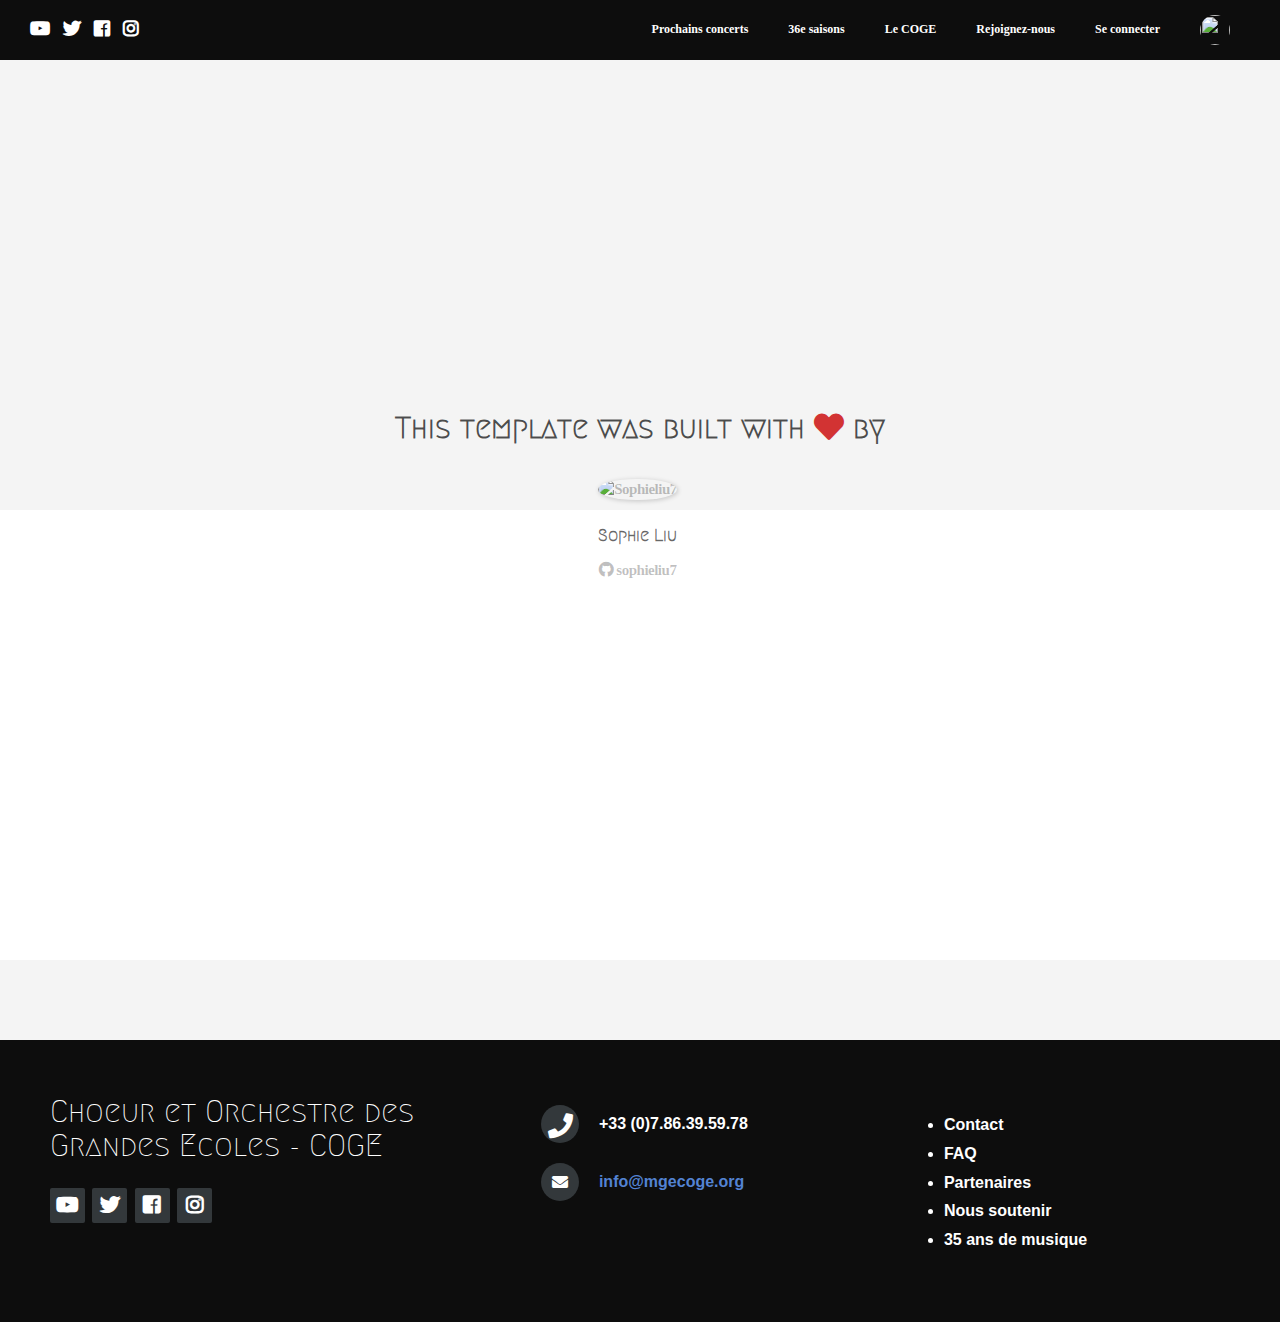
==== about.html @ 3c3a316b "Automated commit at 2018-10-07 16:18:00 UTC by middleman-deploy 2.0.0-alpha" ====
<!doctype html>
<html>
  <head>
    <meta charset="utf-8">
    <meta http-equiv="x-ua-compatible" content="ie=edge">
    <meta name="viewport"
          content="width=device-width, initial-scale=1, shrink-to-fit=no">
    <!-- Use the title from a page's frontmatter if it has one -->
    <title>Le Wagon - Middleman - About</title>
    <link href="stylesheets/application-6b703428.css" rel="stylesheet" />
    <script src="javascripts/application-93de88c9.js"></script>
    <link href="images/logo-72529333.png" rel="icon" type="image/png" />
  </head>
    <div class="navbar-wagon">
  <!-- Logo -->
 <!--  <a href="/" class="navbar-wagon-brand">
    <img src="images/logo-72529333.png" alt="logo">
  </a> -->

    <div class="navbar-media navbar-wagon-link">
      <a href="https://www.youtube.com/channel/UCICK1a4hKPp-rKdOU6DsroOA"><i class="fab fa-youtube"></i></a>
      <a href="https://twitter.com/coge_paris?lang=fr"><i class="fab fa-twitter"></i></a>
      <a href="https://www.facebook.com/MGECOGE/"><i class="fab fa-facebook-square"></i></a>
      <a href="https://www.instagram.com/coge_paris/?hl=fr"><i class="fab fa-instagram"></i></a>
    </div>

  <!-- Right Navigation -->
  <div class="navbar-wagon-right hidden-xs hidden-sm">

    <a href="" class="navbar-wagon-item navbar-wagon-link">Prochains concerts</a>
    <a href="" class="navbar-wagon-item navbar-wagon-link">36e saisons</a>
    <a href="" class="navbar-wagon-item navbar-wagon-link">Le COGE</a>
    <a href="" class="navbar-wagon-item navbar-wagon-link">Rejoignez-nous</a>
    <a href="" class="navbar-wagon-item navbar-wagon-link">Se connecter</a>

    <!-- Profile picture with dropdown list -->
    <div class="navbar-wagon-item">
      <div class="dropdown">
        <img src="https://kitt.lewagon.com/placeholder/users/sophieliu7" class="avatar dropdown-toggle" id="navbar-wagon-menu" data-toggle="dropdown">
        <ul class="dropdown-menu dropdown-menu-right navbar-wagon-dropdown-menu">
          <li><a href="#">Profile</a></li>
          <li><a href="#">Dashboard</a></li>
          <li><a href="#">Log Out</a></li>
        </ul>
      </div>
    </div>
  </div>

  <!-- Dropdown appearing on mobile only -->
  <div class="navbar-wagon-item hidden-md hidden-lg">
    <div class="dropdown">
      <i class="fa fa-bars dropdown-toggle" data-toggle="dropdown"></i>
      <ul class="dropdown-menu dropdown-menu-right navbar-wagon-dropdown-menu">
        <li><a href="#">Host</a></li>
        <li><a href="#">Trips</a></li>
        <li><a href="#">Messagese</a></li>
      </ul>
    </div>
  </div>
</div>

  <body>
    <div id="about">
  <div class="about-content">
    <h1>This template was built with <i class="fas fa-heart"></i> by</h1>
    <ul class="list-inline">
        <li>
<a href="https://kitt.lewagon.com/alumni/sophieliu7" target="_blank">            <img src="https://kitt.lewagon.com/placeholder/users/sophieliu7" class="img-circle" alt="Sophieliu7" />
</a>          <h2>Sophie Liu</h2>
          <p>
<a href="https://github.com/sophieliu7" target="_blank">              <i class="fab fa-github"></i> sophieliu7
</a>          </p>
        </li>
    </ul>
  </div>
</div>

  </body>
   

    <footer class="footer-distributed">

      <div class="footer-left">

        <h3>Choeur et Orchestre des Grandes Ecoles - COGE</h3>

        <div class="footer-icons">
          <a href="https://www.youtube.com/channel/UCICK1a4hKPp-rKdOU6DsroOA"><i class="fab fa-youtube"></i></a>
          <a href="https://twitter.com/coge_paris?lang=fr"><i class="fab fa-twitter"></i></a>
          <a href="https://www.facebook.com/MGECOGE/"><i class="fab fa-facebook-square"></i></a>
          <a href="https://www.instagram.com/coge_paris/?hl=fr"><i class="fab fa-instagram"></i></a>
        </div>


      </div>
      <div class="footer-center">


        <div>
          <i class="fa fa-phone"></i>
          <p>+33 (0)7.86.39.59.78</p>
        </div>

        <div>
          <i class="fa fa-envelope"></i>
          <p><a href="mailto:info@mgecoge.org">info@mgecoge.org</a></p>
        </div>

      </div>

      <div class="footer-right">


          <ul class="footer-links">
            <li><a href="#">Contact</a></li>
            <li><a href="#">FAQ</a></li>
            <li><a href="#">Partenaires</a></li>
            <li><a href="#">Nous soutenir</a></li>
            <li><a href="#">35 ans de musique</a></li>
          </ul>


      </div>

    </footer>

</html>
---- stylesheets/application-6b703428.css ----
@import url("https://fonts.googleapis.com/css?family=Megrim");/*!
 * Bootstrap v3.3.7 (http://getbootstrap.com)
 * Copyright 2011-2016 Twitter, Inc.
 * Licensed under MIT (https://github.com/twbs/bootstrap/blob/master/LICENSE)
 *//*! normalize.css v3.0.3 | MIT License | github.com/necolas/normalize.css */html{font-family:sans-serif;-ms-text-size-adjust:100%;-webkit-text-size-adjust:100%}body{margin:0}article,aside,details,figcaption,figure,footer,header,hgroup,main,menu,nav,section,summary{display:block}audio,canvas,progress,video{display:inline-block;vertical-align:baseline}audio:not([controls]){display:none;height:0}[hidden],template{display:none}a{background-color:transparent}a:active,a:hover{outline:0}abbr[title]{border-bottom:1px dotted}b,strong{font-weight:bold}dfn{font-style:italic}h1{font-size:2em;margin:0.67em 0}mark{background:#ff0;color:#000}small{font-size:80%}sub,sup{font-size:75%;line-height:0;position:relative;vertical-align:baseline}sup{top:-0.5em}sub{bottom:-0.25em}img{border:0}svg:not(:root){overflow:hidden}figure{margin:1em 40px}hr{-webkit-box-sizing:content-box;box-sizing:content-box;height:0}pre{overflow:auto}code,kbd,pre,samp{font-family:monospace, monospace;font-size:1em}button,input,optgroup,select,textarea{color:inherit;font:inherit;margin:0}button{overflow:visible}button,select{text-transform:none}button,html input[type="button"],input[type="reset"],input[type="submit"]{-webkit-appearance:button;cursor:pointer}button[disabled],html input[disabled]{cursor:default}button::-moz-focus-inner,input::-moz-focus-inner{border:0;padding:0}input{line-height:normal}input[type="checkbox"],input[type="radio"]{-webkit-box-sizing:border-box;box-sizing:border-box;padding:0}input[type="number"]::-webkit-inner-spin-button,input[type="number"]::-webkit-outer-spin-button{height:auto}input[type="search"]{-webkit-appearance:textfield;-webkit-box-sizing:content-box;box-sizing:content-box}input[type="search"]::-webkit-search-cancel-button,input[type="search"]::-webkit-search-decoration{-webkit-appearance:none}fieldset{border:1px solid #c0c0c0;margin:0 2px;padding:0.35em 0.625em 0.75em}legend{border:0;padding:0}textarea{overflow:auto}optgroup{font-weight:bold}table{border-collapse:collapse;border-spacing:0}td,th{padding:0}/*! Source: https://github.com/h5bp/html5-boilerplate/blob/master/src/css/main.css */@media print{*,*:before,*:after{background:transparent !important;color:#000 !important;-webkit-box-shadow:none !important;box-shadow:none !important;text-shadow:none !important}a,a:visited{text-decoration:underline}a[href]:after{content:" (" attr(href) ")"}abbr[title]:after{content:" (" attr(title) ")"}a[href^="#"]:after,a[href^="javascript:"]:after{content:""}pre,blockquote{border:1px solid #999;page-break-inside:avoid}thead{display:table-header-group}tr,img{page-break-inside:avoid}img{max-width:100% !important}p,h2,h3{orphans:3;widows:3}h2,h3{page-break-after:avoid}.navbar{display:none}.btn>.caret,.dropup>.btn>.caret{border-top-color:#000 !important}.label{border:1px solid #000}.table{border-collapse:collapse !important}.table td,.table th{background-color:#fff !important}.table-bordered th,.table-bordered td{border:1px solid #ddd !important}}@font-face{font-family:'Glyphicons Halflings';src:url("../assets/bootstrap/glyphicons-halflings-regular-86b6f62b.eot");src:url("../assets/bootstrap/glyphicons-halflings-regular-86b6f62b.eot?#iefix") format("embedded-opentype"),url("../assets/bootstrap/glyphicons-halflings-regular-ca35b697.woff2") format("woff2"),url("../assets/bootstrap/glyphicons-halflings-regular-278e49a8.woff") format("woff"),url("../assets/bootstrap/glyphicons-halflings-regular-44bc1850.ttf") format("truetype"),url("../assets/bootstrap/glyphicons-halflings-regular-de51a849.svg#glyphicons_halflingsregular") format("svg")}.glyphicon{position:relative;top:1px;display:inline-block;font-family:'Glyphicons Halflings';font-style:normal;font-weight:normal;line-height:1;-webkit-font-smoothing:antialiased;-moz-osx-font-smoothing:grayscale}.glyphicon-asterisk:before{content:"\002a"}.glyphicon-plus:before{content:"\002b"}.glyphicon-euro:before,.glyphicon-eur:before{content:"\20ac"}.glyphicon-minus:before{content:"\2212"}.glyphicon-cloud:before{content:"\2601"}.glyphicon-envelope:before{content:"\2709"}.glyphicon-pencil:before{content:"\270f"}.glyphicon-glass:before{content:"\e001"}.glyphicon-music:before{content:"\e002"}.glyphicon-search:before{content:"\e003"}.glyphicon-heart:before{content:"\e005"}.glyphicon-star:before{content:"\e006"}.glyphicon-star-empty:before{content:"\e007"}.glyphicon-user:before{content:"\e008"}.glyphicon-film:before{content:"\e009"}.glyphicon-th-large:before{content:"\e010"}.glyphicon-th:before{content:"\e011"}.glyphicon-th-list:before{content:"\e012"}.glyphicon-ok:before{content:"\e013"}.glyphicon-remove:before{content:"\e014"}.glyphicon-zoom-in:before{content:"\e015"}.glyphicon-zoom-out:before{content:"\e016"}.glyphicon-off:before{content:"\e017"}.glyphicon-signal:before{content:"\e018"}.glyphicon-cog:before{content:"\e019"}.glyphicon-trash:before{content:"\e020"}.glyphicon-home:before{content:"\e021"}.glyphicon-file:before{content:"\e022"}.glyphicon-time:before{content:"\e023"}.glyphicon-road:before{content:"\e024"}.glyphicon-download-alt:before{content:"\e025"}.glyphicon-download:before{content:"\e026"}.glyphicon-upload:before{content:"\e027"}.glyphicon-inbox:before{content:"\e028"}.glyphicon-play-circle:before{content:"\e029"}.glyphicon-repeat:before{content:"\e030"}.glyphicon-refresh:before{content:"\e031"}.glyphicon-list-alt:before{content:"\e032"}.glyphicon-lock:before{content:"\e033"}.glyphicon-flag:before{content:"\e034"}.glyphicon-headphones:before{content:"\e035"}.glyphicon-volume-off:before{content:"\e036"}.glyphicon-volume-down:before{content:"\e037"}.glyphicon-volume-up:before{content:"\e038"}.glyphicon-qrcode:before{content:"\e039"}.glyphicon-barcode:before{content:"\e040"}.glyphicon-tag:before{content:"\e041"}.glyphicon-tags:before{content:"\e042"}.glyphicon-book:before{content:"\e043"}.glyphicon-bookmark:before{content:"\e044"}.glyphicon-print:before{content:"\e045"}.glyphicon-camera:before{content:"\e046"}.glyphicon-font:before{content:"\e047"}.glyphicon-bold:before{content:"\e048"}.glyphicon-italic:before{content:"\e049"}.glyphicon-text-height:before{content:"\e050"}.glyphicon-text-width:before{content:"\e051"}.glyphicon-align-left:before{content:"\e052"}.glyphicon-align-center:before{content:"\e053"}.glyphicon-align-right:before{content:"\e054"}.glyphicon-align-justify:before{content:"\e055"}.glyphicon-list:before{content:"\e056"}.glyphicon-indent-left:before{content:"\e057"}.glyphicon-indent-right:before{content:"\e058"}.glyphicon-facetime-video:before{content:"\e059"}.glyphicon-picture:before{content:"\e060"}.glyphicon-map-marker:before{content:"\e062"}.glyphicon-adjust:before{content:"\e063"}.glyphicon-tint:before{content:"\e064"}.glyphicon-edit:before{content:"\e065"}.glyphicon-share:before{content:"\e066"}.glyphicon-check:before{content:"\e067"}.glyphicon-move:before{content:"\e068"}.glyphicon-step-backward:before{content:"\e069"}.glyphicon-fast-backward:before{content:"\e070"}.glyphicon-backward:before{content:"\e071"}.glyphicon-play:before{content:"\e072"}.glyphicon-pause:before{content:"\e073"}.glyphicon-stop:before{content:"\e074"}.glyphicon-forward:before{content:"\e075"}.glyphicon-fast-forward:before{content:"\e076"}.glyphicon-step-forward:before{content:"\e077"}.glyphicon-eject:before{content:"\e078"}.glyphicon-chevron-left:before{content:"\e079"}.glyphicon-chevron-right:before{content:"\e080"}.glyphicon-plus-sign:before{content:"\e081"}.glyphicon-minus-sign:before{content:"\e082"}.glyphicon-remove-sign:before{content:"\e083"}.glyphicon-ok-sign:before{content:"\e084"}.glyphicon-question-sign:before{content:"\e085"}.glyphicon-info-sign:before{content:"\e086"}.glyphicon-screenshot:before{content:"\e087"}.glyphicon-remove-circle:before{content:"\e088"}.glyphicon-ok-circle:before{content:"\e089"}.glyphicon-ban-circle:before{content:"\e090"}.glyphicon-arrow-left:before{content:"\e091"}.glyphicon-arrow-right:before{content:"\e092"}.glyphicon-arrow-up:before{content:"\e093"}.glyphicon-arrow-down:before{content:"\e094"}.glyphicon-share-alt:before{content:"\e095"}.glyphicon-resize-full:before{content:"\e096"}.glyphicon-resize-small:before{content:"\e097"}.glyphicon-exclamation-sign:before{content:"\e101"}.glyphicon-gift:before{content:"\e102"}.glyphicon-leaf:before{content:"\e103"}.glyphicon-fire:before{content:"\e104"}.glyphicon-eye-open:before{content:"\e105"}.glyphicon-eye-close:before{content:"\e106"}.glyphicon-warning-sign:before{content:"\e107"}.glyphicon-plane:before{content:"\e108"}.glyphicon-calendar:before{content:"\e109"}.glyphicon-random:before{content:"\e110"}.glyphicon-comment:before{content:"\e111"}.glyphicon-magnet:before{content:"\e112"}.glyphicon-chevron-up:before{content:"\e113"}.glyphicon-chevron-down:before{content:"\e114"}.glyphicon-retweet:before{content:"\e115"}.glyphicon-shopping-cart:before{content:"\e116"}.glyphicon-folder-close:before{content:"\e117"}.glyphicon-folder-open:before{content:"\e118"}.glyphicon-resize-vertical:before{content:"\e119"}.glyphicon-resize-horizontal:before{content:"\e120"}.glyphicon-hdd:before{content:"\e121"}.glyphicon-bullhorn:before{content:"\e122"}.glyphicon-bell:before{content:"\e123"}.glyphicon-certificate:before{content:"\e124"}.glyphicon-thumbs-up:before{content:"\e125"}.glyphicon-thumbs-down:before{content:"\e126"}.glyphicon-hand-right:before{content:"\e127"}.glyphicon-hand-left:before{content:"\e128"}.glyphicon-hand-up:before{content:"\e129"}.glyphicon-hand-down:before{content:"\e130"}.glyphicon-circle-arrow-right:before{content:"\e131"}.glyphicon-circle-arrow-left:before{content:"\e132"}.glyphicon-circle-arrow-up:before{content:"\e133"}.glyphicon-circle-arrow-down:before{content:"\e134"}.glyphicon-globe:before{content:"\e135"}.glyphicon-wrench:before{content:"\e136"}.glyphicon-tasks:before{content:"\e137"}.glyphicon-filter:before{content:"\e138"}.glyphicon-briefcase:before{content:"\e139"}.glyphicon-fullscreen:before{content:"\e140"}.glyphicon-dashboard:before{content:"\e141"}.glyphicon-paperclip:before{content:"\e142"}.glyphicon-heart-empty:before{content:"\e143"}.glyphicon-link:before{content:"\e144"}.glyphicon-phone:before{content:"\e145"}.glyphicon-pushpin:before{content:"\e146"}.glyphicon-usd:before{content:"\e148"}.glyphicon-gbp:before{content:"\e149"}.glyphicon-sort:before{content:"\e150"}.glyphicon-sort-by-alphabet:before{content:"\e151"}.glyphicon-sort-by-alphabet-alt:before{content:"\e152"}.glyphicon-sort-by-order:before{content:"\e153"}.glyphicon-sort-by-order-alt:before{content:"\e154"}.glyphicon-sort-by-attributes:before{content:"\e155"}.glyphicon-sort-by-attributes-alt:before{content:"\e156"}.glyphicon-unchecked:before{content:"\e157"}.glyphicon-expand:before{content:"\e158"}.glyphicon-collapse-down:before{content:"\e159"}.glyphicon-collapse-up:before{content:"\e160"}.glyphicon-log-in:before{content:"\e161"}.glyphicon-flash:before{content:"\e162"}.glyphicon-log-out:before{content:"\e163"}.glyphicon-new-window:before{content:"\e164"}.glyphicon-record:before{content:"\e165"}.glyphicon-save:before{content:"\e166"}.glyphicon-open:before{content:"\e167"}.glyphicon-saved:before{content:"\e168"}.glyphicon-import:before{content:"\e169"}.glyphicon-export:before{content:"\e170"}.glyphicon-send:before{content:"\e171"}.glyphicon-floppy-disk:before{content:"\e172"}.glyphicon-floppy-saved:before{content:"\e173"}.glyphicon-floppy-remove:before{content:"\e174"}.glyphicon-floppy-save:before{content:"\e175"}.glyphicon-floppy-open:before{content:"\e176"}.glyphicon-credit-card:before{content:"\e177"}.glyphicon-transfer:before{content:"\e178"}.glyphicon-cutlery:before{content:"\e179"}.glyphicon-header:before{content:"\e180"}.glyphicon-compressed:before{content:"\e181"}.glyphicon-earphone:before{content:"\e182"}.glyphicon-phone-alt:before{content:"\e183"}.glyphicon-tower:before{content:"\e184"}.glyphicon-stats:before{content:"\e185"}.glyphicon-sd-video:before{content:"\e186"}.glyphicon-hd-video:before{content:"\e187"}.glyphicon-subtitles:before{content:"\e188"}.glyphicon-sound-stereo:before{content:"\e189"}.glyphicon-sound-dolby:before{content:"\e190"}.glyphicon-sound-5-1:before{content:"\e191"}.glyphicon-sound-6-1:before{content:"\e192"}.glyphicon-sound-7-1:before{content:"\e193"}.glyphicon-copyright-mark:before{content:"\e194"}.glyphicon-registration-mark:before{content:"\e195"}.glyphicon-cloud-download:before{content:"\e197"}.glyphicon-cloud-upload:before{content:"\e198"}.glyphicon-tree-conifer:before{content:"\e199"}.glyphicon-tree-deciduous:before{content:"\e200"}.glyphicon-cd:before{content:"\e201"}.glyphicon-save-file:before{content:"\e202"}.glyphicon-open-file:before{content:"\e203"}.glyphicon-level-up:before{content:"\e204"}.glyphicon-copy:before{content:"\e205"}.glyphicon-paste:before{content:"\e206"}.glyphicon-alert:before{content:"\e209"}.glyphicon-equalizer:before{content:"\e210"}.glyphicon-king:before{content:"\e211"}.glyphicon-queen:before{content:"\e212"}.glyphicon-pawn:before{content:"\e213"}.glyphicon-bishop:before{content:"\e214"}.glyphicon-knight:before{content:"\e215"}.glyphicon-baby-formula:before{content:"\e216"}.glyphicon-tent:before{content:"\26fa"}.glyphicon-blackboard:before{content:"\e218"}.glyphicon-bed:before{content:"\e219"}.glyphicon-apple:before{content:"\f8ff"}.glyphicon-erase:before{content:"\e221"}.glyphicon-hourglass:before{content:"\231b"}.glyphicon-lamp:before{content:"\e223"}.glyphicon-duplicate:before{content:"\e224"}.glyphicon-piggy-bank:before{content:"\e225"}.glyphicon-scissors:before{content:"\e226"}.glyphicon-bitcoin:before{content:"\e227"}.glyphicon-btc:before{content:"\e227"}.glyphicon-xbt:before{content:"\e227"}.glyphicon-yen:before{content:"\00a5"}.glyphicon-jpy:before{content:"\00a5"}.glyphicon-ruble:before{content:"\20bd"}.glyphicon-rub:before{content:"\20bd"}.glyphicon-scale:before{content:"\e230"}.glyphicon-ice-lolly:before{content:"\e231"}.glyphicon-ice-lolly-tasted:before{content:"\e232"}.glyphicon-education:before{content:"\e233"}.glyphicon-option-horizontal:before{content:"\e234"}.glyphicon-option-vertical:before{content:"\e235"}.glyphicon-menu-hamburger:before{content:"\e236"}.glyphicon-modal-window:before{content:"\e237"}.glyphicon-oil:before{content:"\e238"}.glyphicon-grain:before{content:"\e239"}.glyphicon-sunglasses:before{content:"\e240"}.glyphicon-text-size:before{content:"\e241"}.glyphicon-text-color:before{content:"\e242"}.glyphicon-text-background:before{content:"\e243"}.glyphicon-object-align-top:before{content:"\e244"}.glyphicon-object-align-bottom:before{content:"\e245"}.glyphicon-object-align-horizontal:before{content:"\e246"}.glyphicon-object-align-left:before{content:"\e247"}.glyphicon-object-align-vertical:before{content:"\e248"}.glyphicon-object-align-right:before{content:"\e249"}.glyphicon-triangle-right:before{content:"\e250"}.glyphicon-triangle-left:before{content:"\e251"}.glyphicon-triangle-bottom:before{content:"\e252"}.glyphicon-triangle-top:before{content:"\e253"}.glyphicon-console:before{content:"\e254"}.glyphicon-superscript:before{content:"\e255"}.glyphicon-subscript:before{content:"\e256"}.glyphicon-menu-left:before{content:"\e257"}.glyphicon-menu-right:before{content:"\e258"}.glyphicon-menu-down:before{content:"\e259"}.glyphicon-menu-up:before{content:"\e260"}*{-webkit-box-sizing:border-box;box-sizing:border-box}*:before,*:after{-webkit-box-sizing:border-box;box-sizing:border-box}html{font-size:10px;-webkit-tap-highlight-color:transparent}body{font-family:"sans-serif";font-size:18px;line-height:1.42857143;color:#333333;background-color:#F4F4F4}input,button,select,textarea{font-family:inherit;font-size:inherit;line-height:inherit}a{color:#469AE0;text-decoration:none}a:hover,a:focus{color:#1f74ba;text-decoration:underline}a:focus{outline:5px auto -webkit-focus-ring-color;outline-offset:-2px}figure{margin:0}img{vertical-align:middle}.img-responsive{display:block;max-width:100%;height:auto}.img-rounded{border-radius:2px}.img-thumbnail{padding:4px;line-height:1.42857143;background-color:#F4F4F4;border:1px solid #ddd;border-radius:2px;-webkit-transition:all 0.2s ease-in-out;transition:all 0.2s ease-in-out;display:inline-block;max-width:100%;height:auto}.img-circle{border-radius:50%}hr{margin-top:25px;margin-bottom:25px;border:0;border-top:1px solid #eeeeee}.sr-only{position:absolute;width:1px;height:1px;margin:-1px;padding:0;overflow:hidden;clip:rect(0, 0, 0, 0);border:0}.sr-only-focusable:active,.sr-only-focusable:focus{position:static;width:auto;height:auto;margin:0;overflow:visible;clip:auto}[role="button"]{cursor:pointer}h1,h2,h3,h4,h5,h6,.h1,.h2,.h3,.h4,.h5,.h6{font-family:"Megrim", "sans-serif";font-weight:500;line-height:1.1;color:inherit}h1 small,h1 .small,h2 small,h2 .small,h3 small,h3 .small,h4 small,h4 .small,h5 small,h5 .small,h6 small,h6 .small,.h1 small,.h1 .small,.h2 small,.h2 .small,.h3 small,.h3 .small,.h4 small,.h4 .small,.h5 small,.h5 .small,.h6 small,.h6 .small{font-weight:normal;line-height:1;color:#777777}h1,.h1,h2,.h2,h3,.h3{margin-top:25px;margin-bottom:12.5px}h1 small,h1 .small,.h1 small,.h1 .small,h2 small,h2 .small,.h2 small,.h2 .small,h3 small,h3 .small,.h3 small,.h3 .small{font-size:65%}h4,.h4,h5,.h5,h6,.h6{margin-top:12.5px;margin-bottom:12.5px}h4 small,h4 .small,.h4 small,.h4 .small,h5 small,h5 .small,.h5 small,.h5 .small,h6 small,h6 .small,.h6 small,.h6 .small{font-size:75%}h1,.h1{font-size:46px}h2,.h2{font-size:38px}h3,.h3{font-size:31px}h4,.h4{font-size:23px}h5,.h5{font-size:18px}h6,.h6{font-size:16px}p{margin:0 0 12.5px}.lead{margin-bottom:25px;font-size:20px;font-weight:300;line-height:1.4}@media (min-width: 768px){.lead{font-size:27px}}small,.small{font-size:88%}mark,.mark{background-color:#fcf8e3;padding:.2em}.text-left{text-align:left}.text-right{text-align:right}.text-center{text-align:center}.text-justify{text-align:justify}.text-nowrap{white-space:nowrap}.text-lowercase{text-transform:lowercase}.text-uppercase,.initialism{text-transform:uppercase}.text-capitalize{text-transform:capitalize}.text-muted{color:#777777}.text-primary{color:#469AE0}a.text-primary:hover,a.text-primary:focus{color:#2381d0}.text-success{color:#3c763d}a.text-success:hover,a.text-success:focus{color:#2b542c}.text-info{color:#31708f}a.text-info:hover,a.text-info:focus{color:#245269}.text-warning{color:#8a6d3b}a.text-warning:hover,a.text-warning:focus{color:#66512c}.text-danger{color:#a94442}a.text-danger:hover,a.text-danger:focus{color:#843534}.bg-primary{color:#fff}.bg-primary{background-color:#469AE0}a.bg-primary:hover,a.bg-primary:focus{background-color:#2381d0}.bg-success{background-color:#dff0d8}a.bg-success:hover,a.bg-success:focus{background-color:#c1e2b3}.bg-info{background-color:#d9edf7}a.bg-info:hover,a.bg-info:focus{background-color:#afd9ee}.bg-warning{background-color:#fcf8e3}a.bg-warning:hover,a.bg-warning:focus{background-color:#f7ecb5}.bg-danger{background-color:#f2dede}a.bg-danger:hover,a.bg-danger:focus{background-color:#e4b9b9}.page-header{padding-bottom:11.5px;margin:50px 0 25px;border-bottom:1px solid #eeeeee}ul,ol{margin-top:0;margin-bottom:12.5px}ul ul,ul ol,ol ul,ol ol{margin-bottom:0}.list-unstyled{padding-left:0;list-style:none}.list-inline{padding-left:0;list-style:none;margin-left:-5px}.list-inline>li{display:inline-block;padding-left:5px;padding-right:5px}dl{margin-top:0;margin-bottom:25px}dt,dd{line-height:1.42857143}dt{font-weight:bold}dd{margin-left:0}.dl-horizontal dd:before,.dl-horizontal dd:after{content:" ";display:table}.dl-horizontal dd:after{clear:both}@media (min-width: 768px){.dl-horizontal dt{float:left;width:160px;clear:left;text-align:right;overflow:hidden;text-overflow:ellipsis;white-space:nowrap}.dl-horizontal dd{margin-left:180px}}abbr[title],abbr[data-original-title]{cursor:help;border-bottom:1px dotted #777777}.initialism{font-size:90%}blockquote{padding:12.5px 25px;margin:0 0 25px;font-size:22.5px;border-left:5px solid #eeeeee}blockquote p:last-child,blockquote ul:last-child,blockquote ol:last-child{margin-bottom:0}blockquote footer,blockquote small,blockquote .small{display:block;font-size:80%;line-height:1.42857143;color:#777777}blockquote footer:before,blockquote small:before,blockquote .small:before{content:'\2014 \00A0'}.blockquote-reverse,blockquote.pull-right{padding-right:15px;padding-left:0;border-right:5px solid #eeeeee;border-left:0;text-align:right}.blockquote-reverse footer:before,.blockquote-reverse small:before,.blockquote-reverse .small:before,blockquote.pull-right footer:before,blockquote.pull-right small:before,blockquote.pull-right .small:before{content:''}.blockquote-reverse footer:after,.blockquote-reverse small:after,.blockquote-reverse .small:after,blockquote.pull-right footer:after,blockquote.pull-right small:after,blockquote.pull-right .small:after{content:'\00A0 \2014'}address{margin-bottom:25px;font-style:normal;line-height:1.42857143}code,kbd,pre,samp{font-family:Menlo, Monaco, Consolas, "Courier New", monospace}code{padding:2px 4px;font-size:90%;color:#c7254e;background-color:#f9f2f4;border-radius:2px}kbd{padding:2px 4px;font-size:90%;color:#fff;background-color:#333;border-radius:2px;-webkit-box-shadow:inset 0 -1px 0 rgba(0,0,0,0.25);box-shadow:inset 0 -1px 0 rgba(0,0,0,0.25)}kbd kbd{padding:0;font-size:100%;font-weight:bold;-webkit-box-shadow:none;box-shadow:none}pre{display:block;padding:12px;margin:0 0 12.5px;font-size:17px;line-height:1.42857143;word-break:break-all;word-wrap:break-word;color:#333333;background-color:#f5f5f5;border:1px solid #ccc;border-radius:2px}pre code{padding:0;font-size:inherit;color:inherit;white-space:pre-wrap;background-color:transparent;border-radius:0}.pre-scrollable{max-height:340px;overflow-y:scroll}.container{margin-right:auto;margin-left:auto;padding-left:15px;padding-right:15px}.container:before,.container:after{content:" ";display:table}.container:after{clear:both}@media (min-width: 768px){.container{width:750px}}@media (min-width: 992px){.container{width:970px}}@media (min-width: 1200px){.container{width:1170px}}.container-fluid{margin-right:auto;margin-left:auto;padding-left:15px;padding-right:15px}.container-fluid:before,.container-fluid:after{content:" ";display:table}.container-fluid:after{clear:both}.row{margin-left:-15px;margin-right:-15px}.row:before,.row:after{content:" ";display:table}.row:after{clear:both}.col-xs-1,.col-sm-1,.col-md-1,.col-lg-1,.col-xs-2,.col-sm-2,.col-md-2,.col-lg-2,.col-xs-3,.col-sm-3,.col-md-3,.col-lg-3,.col-xs-4,.col-sm-4,.col-md-4,.col-lg-4,.col-xs-5,.col-sm-5,.col-md-5,.col-lg-5,.col-xs-6,.col-sm-6,.col-md-6,.col-lg-6,.col-xs-7,.col-sm-7,.col-md-7,.col-lg-7,.col-xs-8,.col-sm-8,.col-md-8,.col-lg-8,.col-xs-9,.col-sm-9,.col-md-9,.col-lg-9,.col-xs-10,.col-sm-10,.col-md-10,.col-lg-10,.col-xs-11,.col-sm-11,.col-md-11,.col-lg-11,.col-xs-12,.col-sm-12,.col-md-12,.col-lg-12{position:relative;min-height:1px;padding-left:15px;padding-right:15px}.col-xs-1,.col-xs-2,.col-xs-3,.col-xs-4,.col-xs-5,.col-xs-6,.col-xs-7,.col-xs-8,.col-xs-9,.col-xs-10,.col-xs-11,.col-xs-12{float:left}.col-xs-1{width:8.33333333%}.col-xs-2{width:16.66666667%}.col-xs-3{width:25%}.col-xs-4{width:33.33333333%}.col-xs-5{width:41.66666667%}.col-xs-6{width:50%}.col-xs-7{width:58.33333333%}.col-xs-8{width:66.66666667%}.col-xs-9{width:75%}.col-xs-10{width:83.33333333%}.col-xs-11{width:91.66666667%}.col-xs-12{width:100%}.col-xs-pull-0{right:auto}.col-xs-pull-1{right:8.33333333%}.col-xs-pull-2{right:16.66666667%}.col-xs-pull-3{right:25%}.col-xs-pull-4{right:33.33333333%}.col-xs-pull-5{right:41.66666667%}.col-xs-pull-6{right:50%}.col-xs-pull-7{right:58.33333333%}.col-xs-pull-8{right:66.66666667%}.col-xs-pull-9{right:75%}.col-xs-pull-10{right:83.33333333%}.col-xs-pull-11{right:91.66666667%}.col-xs-pull-12{right:100%}.col-xs-push-0{left:auto}.col-xs-push-1{left:8.33333333%}.col-xs-push-2{left:16.66666667%}.col-xs-push-3{left:25%}.col-xs-push-4{left:33.33333333%}.col-xs-push-5{left:41.66666667%}.col-xs-push-6{left:50%}.col-xs-push-7{left:58.33333333%}.col-xs-push-8{left:66.66666667%}.col-xs-push-9{left:75%}.col-xs-push-10{left:83.33333333%}.col-xs-push-11{left:91.66666667%}.col-xs-push-12{left:100%}.col-xs-offset-0{margin-left:0%}.col-xs-offset-1{margin-left:8.33333333%}.col-xs-offset-2{margin-left:16.66666667%}.col-xs-offset-3{margin-left:25%}.col-xs-offset-4{margin-left:33.33333333%}.col-xs-offset-5{margin-left:41.66666667%}.col-xs-offset-6{margin-left:50%}.col-xs-offset-7{margin-left:58.33333333%}.col-xs-offset-8{margin-left:66.66666667%}.col-xs-offset-9{margin-left:75%}.col-xs-offset-10{margin-left:83.33333333%}.col-xs-offset-11{margin-left:91.66666667%}.col-xs-offset-12{margin-left:100%}@media (min-width: 768px){.col-sm-1,.col-sm-2,.col-sm-3,.col-sm-4,.col-sm-5,.col-sm-6,.col-sm-7,.col-sm-8,.col-sm-9,.col-sm-10,.col-sm-11,.col-sm-12{float:left}.col-sm-1{width:8.33333333%}.col-sm-2{width:16.66666667%}.col-sm-3{width:25%}.col-sm-4{width:33.33333333%}.col-sm-5{width:41.66666667%}.col-sm-6{width:50%}.col-sm-7{width:58.33333333%}.col-sm-8{width:66.66666667%}.col-sm-9{width:75%}.col-sm-10{width:83.33333333%}.col-sm-11{width:91.66666667%}.col-sm-12{width:100%}.col-sm-pull-0{right:auto}.col-sm-pull-1{right:8.33333333%}.col-sm-pull-2{right:16.66666667%}.col-sm-pull-3{right:25%}.col-sm-pull-4{right:33.33333333%}.col-sm-pull-5{right:41.66666667%}.col-sm-pull-6{right:50%}.col-sm-pull-7{right:58.33333333%}.col-sm-pull-8{right:66.66666667%}.col-sm-pull-9{right:75%}.col-sm-pull-10{right:83.33333333%}.col-sm-pull-11{right:91.66666667%}.col-sm-pull-12{right:100%}.col-sm-push-0{left:auto}.col-sm-push-1{left:8.33333333%}.col-sm-push-2{left:16.66666667%}.col-sm-push-3{left:25%}.col-sm-push-4{left:33.33333333%}.col-sm-push-5{left:41.66666667%}.col-sm-push-6{left:50%}.col-sm-push-7{left:58.33333333%}.col-sm-push-8{left:66.66666667%}.col-sm-push-9{left:75%}.col-sm-push-10{left:83.33333333%}.col-sm-push-11{left:91.66666667%}.col-sm-push-12{left:100%}.col-sm-offset-0{margin-left:0%}.col-sm-offset-1{margin-left:8.33333333%}.col-sm-offset-2{margin-left:16.66666667%}.col-sm-offset-3{margin-left:25%}.col-sm-offset-4{margin-left:33.33333333%}.col-sm-offset-5{margin-left:41.66666667%}.col-sm-offset-6{margin-left:50%}.col-sm-offset-7{margin-left:58.33333333%}.col-sm-offset-8{margin-left:66.66666667%}.col-sm-offset-9{margin-left:75%}.col-sm-offset-10{margin-left:83.33333333%}.col-sm-offset-11{margin-left:91.66666667%}.col-sm-offset-12{margin-left:100%}}@media (min-width: 992px){.col-md-1,.col-md-2,.col-md-3,.col-md-4,.col-md-5,.col-md-6,.col-md-7,.col-md-8,.col-md-9,.col-md-10,.col-md-11,.col-md-12{float:left}.col-md-1{width:8.33333333%}.col-md-2{width:16.66666667%}.col-md-3{width:25%}.col-md-4{width:33.33333333%}.col-md-5{width:41.66666667%}.col-md-6{width:50%}.col-md-7{width:58.33333333%}.col-md-8{width:66.66666667%}.col-md-9{width:75%}.col-md-10{width:83.33333333%}.col-md-11{width:91.66666667%}.col-md-12{width:100%}.col-md-pull-0{right:auto}.col-md-pull-1{right:8.33333333%}.col-md-pull-2{right:16.66666667%}.col-md-pull-3{right:25%}.col-md-pull-4{right:33.33333333%}.col-md-pull-5{right:41.66666667%}.col-md-pull-6{right:50%}.col-md-pull-7{right:58.33333333%}.col-md-pull-8{right:66.66666667%}.col-md-pull-9{right:75%}.col-md-pull-10{right:83.33333333%}.col-md-pull-11{right:91.66666667%}.col-md-pull-12{right:100%}.col-md-push-0{left:auto}.col-md-push-1{left:8.33333333%}.col-md-push-2{left:16.66666667%}.col-md-push-3{left:25%}.col-md-push-4{left:33.33333333%}.col-md-push-5{left:41.66666667%}.col-md-push-6{left:50%}.col-md-push-7{left:58.33333333%}.col-md-push-8{left:66.66666667%}.col-md-push-9{left:75%}.col-md-push-10{left:83.33333333%}.col-md-push-11{left:91.66666667%}.col-md-push-12{left:100%}.col-md-offset-0{margin-left:0%}.col-md-offset-1{margin-left:8.33333333%}.col-md-offset-2{margin-left:16.66666667%}.col-md-offset-3{margin-left:25%}.col-md-offset-4{margin-left:33.33333333%}.col-md-offset-5{margin-left:41.66666667%}.col-md-offset-6{margin-left:50%}.col-md-offset-7{margin-left:58.33333333%}.col-md-offset-8{margin-left:66.66666667%}.col-md-offset-9{margin-left:75%}.col-md-offset-10{margin-left:83.33333333%}.col-md-offset-11{margin-left:91.66666667%}.col-md-offset-12{margin-left:100%}}@media (min-width: 1200px){.col-lg-1,.col-lg-2,.col-lg-3,.col-lg-4,.col-lg-5,.col-lg-6,.col-lg-7,.col-lg-8,.col-lg-9,.col-lg-10,.col-lg-11,.col-lg-12{float:left}.col-lg-1{width:8.33333333%}.col-lg-2{width:16.66666667%}.col-lg-3{width:25%}.col-lg-4{width:33.33333333%}.col-lg-5{width:41.66666667%}.col-lg-6{width:50%}.col-lg-7{width:58.33333333%}.col-lg-8{width:66.66666667%}.col-lg-9{width:75%}.col-lg-10{width:83.33333333%}.col-lg-11{width:91.66666667%}.col-lg-12{width:100%}.col-lg-pull-0{right:auto}.col-lg-pull-1{right:8.33333333%}.col-lg-pull-2{right:16.66666667%}.col-lg-pull-3{right:25%}.col-lg-pull-4{right:33.33333333%}.col-lg-pull-5{right:41.66666667%}.col-lg-pull-6{right:50%}.col-lg-pull-7{right:58.33333333%}.col-lg-pull-8{right:66.66666667%}.col-lg-pull-9{right:75%}.col-lg-pull-10{right:83.33333333%}.col-lg-pull-11{right:91.66666667%}.col-lg-pull-12{right:100%}.col-lg-push-0{left:auto}.col-lg-push-1{left:8.33333333%}.col-lg-push-2{left:16.66666667%}.col-lg-push-3{left:25%}.col-lg-push-4{left:33.33333333%}.col-lg-push-5{left:41.66666667%}.col-lg-push-6{left:50%}.col-lg-push-7{left:58.33333333%}.col-lg-push-8{left:66.66666667%}.col-lg-push-9{left:75%}.col-lg-push-10{left:83.33333333%}.col-lg-push-11{left:91.66666667%}.col-lg-push-12{left:100%}.col-lg-offset-0{margin-left:0%}.col-lg-offset-1{margin-left:8.33333333%}.col-lg-offset-2{margin-left:16.66666667%}.col-lg-offset-3{margin-left:25%}.col-lg-offset-4{margin-left:33.33333333%}.col-lg-offset-5{margin-left:41.66666667%}.col-lg-offset-6{margin-left:50%}.col-lg-offset-7{margin-left:58.33333333%}.col-lg-offset-8{margin-left:66.66666667%}.col-lg-offset-9{margin-left:75%}.col-lg-offset-10{margin-left:83.33333333%}.col-lg-offset-11{margin-left:91.66666667%}.col-lg-offset-12{margin-left:100%}}table{background-color:transparent}caption{padding-top:8px;padding-bottom:8px;color:#777777;text-align:left}th{text-align:left}.table{width:100%;max-width:100%;margin-bottom:25px}.table>thead>tr>th,.table>thead>tr>td,.table>tbody>tr>th,.table>tbody>tr>td,.table>tfoot>tr>th,.table>tfoot>tr>td{padding:8px;line-height:1.42857143;vertical-align:top;border-top:1px solid #ddd}.table>thead>tr>th{vertical-align:bottom;border-bottom:2px solid #ddd}.table>caption+thead>tr:first-child>th,.table>caption+thead>tr:first-child>td,.table>colgroup+thead>tr:first-child>th,.table>colgroup+thead>tr:first-child>td,.table>thead:first-child>tr:first-child>th,.table>thead:first-child>tr:first-child>td{border-top:0}.table>tbody+tbody{border-top:2px solid #ddd}.table .table{background-color:#F4F4F4}.table-condensed>thead>tr>th,.table-condensed>thead>tr>td,.table-condensed>tbody>tr>th,.table-condensed>tbody>tr>td,.table-condensed>tfoot>tr>th,.table-condensed>tfoot>tr>td{padding:5px}.table-bordered{border:1px solid #ddd}.table-bordered>thead>tr>th,.table-bordered>thead>tr>td,.table-bordered>tbody>tr>th,.table-bordered>tbody>tr>td,.table-bordered>tfoot>tr>th,.table-bordered>tfoot>tr>td{border:1px solid #ddd}.table-bordered>thead>tr>th,.table-bordered>thead>tr>td{border-bottom-width:2px}.table-striped>tbody>tr:nth-of-type(odd){background-color:#f9f9f9}.table-hover>tbody>tr:hover{background-color:#f5f5f5}table col[class*="col-"]{position:static;float:none;display:table-column}table td[class*="col-"],table th[class*="col-"]{position:static;float:none;display:table-cell}.table>thead>tr>td.active,.table>thead>tr>th.active,.table>thead>tr.active>td,.table>thead>tr.active>th,.table>tbody>tr>td.active,.table>tbody>tr>th.active,.table>tbody>tr.active>td,.table>tbody>tr.active>th,.table>tfoot>tr>td.active,.table>tfoot>tr>th.active,.table>tfoot>tr.active>td,.table>tfoot>tr.active>th{background-color:#f5f5f5}.table-hover>tbody>tr>td.active:hover,.table-hover>tbody>tr>th.active:hover,.table-hover>tbody>tr.active:hover>td,.table-hover>tbody>tr:hover>.active,.table-hover>tbody>tr.active:hover>th{background-color:#e8e8e8}.table>thead>tr>td.success,.table>thead>tr>th.success,.table>thead>tr.success>td,.table>thead>tr.success>th,.table>tbody>tr>td.success,.table>tbody>tr>th.success,.table>tbody>tr.success>td,.table>tbody>tr.success>th,.table>tfoot>tr>td.success,.table>tfoot>tr>th.success,.table>tfoot>tr.success>td,.table>tfoot>tr.success>th{background-color:#dff0d8}.table-hover>tbody>tr>td.success:hover,.table-hover>tbody>tr>th.success:hover,.table-hover>tbody>tr.success:hover>td,.table-hover>tbody>tr:hover>.success,.table-hover>tbody>tr.success:hover>th{background-color:#d0e9c6}.table>thead>tr>td.info,.table>thead>tr>th.info,.table>thead>tr.info>td,.table>thead>tr.info>th,.table>tbody>tr>td.info,.table>tbody>tr>th.info,.table>tbody>tr.info>td,.table>tbody>tr.info>th,.table>tfoot>tr>td.info,.table>tfoot>tr>th.info,.table>tfoot>tr.info>td,.table>tfoot>tr.info>th{background-color:#d9edf7}.table-hover>tbody>tr>td.info:hover,.table-hover>tbody>tr>th.info:hover,.table-hover>tbody>tr.info:hover>td,.table-hover>tbody>tr:hover>.info,.table-hover>tbody>tr.info:hover>th{background-color:#c4e3f3}.table>thead>tr>td.warning,.table>thead>tr>th.warning,.table>thead>tr.warning>td,.table>thead>tr.warning>th,.table>tbody>tr>td.warning,.table>tbody>tr>th.warning,.table>tbody>tr.warning>td,.table>tbody>tr.warning>th,.table>tfoot>tr>td.warning,.table>tfoot>tr>th.warning,.table>tfoot>tr.warning>td,.table>tfoot>tr.warning>th{background-color:#fcf8e3}.table-hover>tbody>tr>td.warning:hover,.table-hover>tbody>tr>th.warning:hover,.table-hover>tbody>tr.warning:hover>td,.table-hover>tbody>tr:hover>.warning,.table-hover>tbody>tr.warning:hover>th{background-color:#faf2cc}.table>thead>tr>td.danger,.table>thead>tr>th.danger,.table>thead>tr.danger>td,.table>thead>tr.danger>th,.table>tbody>tr>td.danger,.table>tbody>tr>th.danger,.table>tbody>tr.danger>td,.table>tbody>tr.danger>th,.table>tfoot>tr>td.danger,.table>tfoot>tr>th.danger,.table>tfoot>tr.danger>td,.table>tfoot>tr.danger>th{background-color:#f2dede}.table-hover>tbody>tr>td.danger:hover,.table-hover>tbody>tr>th.danger:hover,.table-hover>tbody>tr.danger:hover>td,.table-hover>tbody>tr:hover>.danger,.table-hover>tbody>tr.danger:hover>th{background-color:#ebcccc}.table-responsive{overflow-x:auto;min-height:0.01%}@media screen and (max-width: 767px){.table-responsive{width:100%;margin-bottom:18.75px;overflow-y:hidden;-ms-overflow-style:-ms-autohiding-scrollbar;border:1px solid #ddd}.table-responsive>.table{margin-bottom:0}.table-responsive>.table>thead>tr>th,.table-responsive>.table>thead>tr>td,.table-responsive>.table>tbody>tr>th,.table-responsive>.table>tbody>tr>td,.table-responsive>.table>tfoot>tr>th,.table-responsive>.table>tfoot>tr>td{white-space:nowrap}.table-responsive>.table-bordered{border:0}.table-responsive>.table-bordered>thead>tr>th:first-child,.table-responsive>.table-bordered>thead>tr>td:first-child,.table-responsive>.table-bordered>tbody>tr>th:first-child,.table-responsive>.table-bordered>tbody>tr>td:first-child,.table-responsive>.table-bordered>tfoot>tr>th:first-child,.table-responsive>.table-bordered>tfoot>tr>td:first-child{border-left:0}.table-responsive>.table-bordered>thead>tr>th:last-child,.table-responsive>.table-bordered>thead>tr>td:last-child,.table-responsive>.table-bordered>tbody>tr>th:last-child,.table-responsive>.table-bordered>tbody>tr>td:last-child,.table-responsive>.table-bordered>tfoot>tr>th:last-child,.table-responsive>.table-bordered>tfoot>tr>td:last-child{border-right:0}.table-responsive>.table-bordered>tbody>tr:last-child>th,.table-responsive>.table-bordered>tbody>tr:last-child>td,.table-responsive>.table-bordered>tfoot>tr:last-child>th,.table-responsive>.table-bordered>tfoot>tr:last-child>td{border-bottom:0}}fieldset{padding:0;margin:0;border:0;min-width:0}legend{display:block;width:100%;padding:0;margin-bottom:25px;font-size:27px;line-height:inherit;color:#333333;border:0;border-bottom:1px solid #e5e5e5}label{display:inline-block;max-width:100%;margin-bottom:5px;font-weight:bold}input[type="search"]{-webkit-box-sizing:border-box;box-sizing:border-box}input[type="radio"],input[type="checkbox"]{margin:4px 0 0;margin-top:1px \9;line-height:normal}input[type="file"]{display:block}input[type="range"]{display:block;width:100%}select[multiple],select[size]{height:auto}input[type="file"]:focus,input[type="radio"]:focus,input[type="checkbox"]:focus{outline:5px auto -webkit-focus-ring-color;outline-offset:-2px}output{display:block;padding-top:7px;font-size:18px;line-height:1.42857143;color:#000000}.form-control{display:block;width:100%;height:39px;padding:6px 12px;font-size:18px;line-height:1.42857143;color:#000000;background-color:#fff;background-image:none;border:1px solid #ccc;border-radius:2px;-webkit-box-shadow:inset 0 1px 1px rgba(0,0,0,0.075);box-shadow:inset 0 1px 1px rgba(0,0,0,0.075);-webkit-transition:border-color ease-in-out 0.15s, box-shadow ease-in-out 0.15s;-webkit-transition:border-color ease-in-out 0.15s, -webkit-box-shadow ease-in-out 0.15s;transition:border-color ease-in-out 0.15s, -webkit-box-shadow ease-in-out 0.15s;transition:border-color ease-in-out 0.15s, box-shadow ease-in-out 0.15s;transition:border-color ease-in-out 0.15s, box-shadow ease-in-out 0.15s, -webkit-box-shadow ease-in-out 0.15s}.form-control:focus{border-color:#66afe9;outline:0;-webkit-box-shadow:inset 0 1px 1px rgba(0,0,0,0.075),0 0 8px rgba(102,175,233,0.6);box-shadow:inset 0 1px 1px rgba(0,0,0,0.075),0 0 8px rgba(102,175,233,0.6)}.form-control::-moz-placeholder{color:#999;opacity:1}.form-control:-ms-input-placeholder{color:#999}.form-control::-webkit-input-placeholder{color:#999}.form-control::-ms-expand{border:0;background-color:transparent}.form-control[disabled],.form-control[readonly],fieldset[disabled] .form-control{background-color:#eeeeee;opacity:1}.form-control[disabled],fieldset[disabled] .form-control{cursor:not-allowed}textarea.form-control{height:auto}input[type="search"]{-webkit-appearance:none}@media screen and (-webkit-min-device-pixel-ratio: 0){input[type="date"].form-control,input[type="time"].form-control,input[type="datetime-local"].form-control,input[type="month"].form-control{line-height:39px}input[type="date"].input-sm,.input-group-sm>input[type="date"].form-control,.input-group-sm>input[type="date"].input-group-addon,.input-group-sm>.input-group-btn>input[type="date"].btn,.input-group-sm input[type="date"],input[type="time"].input-sm,.input-group-sm>input[type="time"].form-control,.input-group-sm>input[type="time"].input-group-addon,.input-group-sm>.input-group-btn>input[type="time"].btn,.input-group-sm input[type="time"],input[type="datetime-local"].input-sm,.input-group-sm>input[type="datetime-local"].form-control,.input-group-sm>input[type="datetime-local"].input-group-addon,.input-group-sm>.input-group-btn>input[type="datetime-local"].btn,.input-group-sm input[type="datetime-local"],input[type="month"].input-sm,.input-group-sm>input[type="month"].form-control,.input-group-sm>input[type="month"].input-group-addon,.input-group-sm>.input-group-btn>input[type="month"].btn,.input-group-sm input[type="month"]{line-height:36px}input[type="date"].input-lg,.input-group-lg>input[type="date"].form-control,.input-group-lg>input[type="date"].input-group-addon,.input-group-lg>.input-group-btn>input[type="date"].btn,.input-group-lg input[type="date"],input[type="time"].input-lg,.input-group-lg>input[type="time"].form-control,.input-group-lg>input[type="time"].input-group-addon,.input-group-lg>.input-group-btn>input[type="time"].btn,.input-group-lg input[type="time"],input[type="datetime-local"].input-lg,.input-group-lg>input[type="datetime-local"].form-control,.input-group-lg>input[type="datetime-local"].input-group-addon,.input-group-lg>.input-group-btn>input[type="datetime-local"].btn,.input-group-lg input[type="datetime-local"],input[type="month"].input-lg,.input-group-lg>input[type="month"].form-control,.input-group-lg>input[type="month"].input-group-addon,.input-group-lg>.input-group-btn>input[type="month"].btn,.input-group-lg input[type="month"]{line-height:53px}}.form-group{margin-bottom:15px}.radio,.checkbox{position:relative;display:block;margin-top:10px;margin-bottom:10px}.radio label,.checkbox label{min-height:25px;padding-left:20px;margin-bottom:0;font-weight:normal;cursor:pointer}.radio input[type="radio"],.radio-inline input[type="radio"],.checkbox input[type="checkbox"],.checkbox-inline input[type="checkbox"]{position:absolute;margin-left:-20px;margin-top:4px \9}.radio+.radio,.checkbox+.checkbox{margin-top:-5px}.radio-inline,.checkbox-inline{position:relative;display:inline-block;padding-left:20px;margin-bottom:0;vertical-align:middle;font-weight:normal;cursor:pointer}.radio-inline+.radio-inline,.checkbox-inline+.checkbox-inline{margin-top:0;margin-left:10px}input[type="radio"][disabled],input[type="radio"].disabled,fieldset[disabled] input[type="radio"],input[type="checkbox"][disabled],input[type="checkbox"].disabled,fieldset[disabled] input[type="checkbox"]{cursor:not-allowed}.radio-inline.disabled,fieldset[disabled] .radio-inline,.checkbox-inline.disabled,fieldset[disabled] .checkbox-inline{cursor:not-allowed}.radio.disabled label,fieldset[disabled] .radio label,.checkbox.disabled label,fieldset[disabled] .checkbox label{cursor:not-allowed}.form-control-static{padding-top:7px;padding-bottom:7px;margin-bottom:0;min-height:43px}.form-control-static.input-lg,.input-group-lg>.form-control-static.form-control,.input-group-lg>.form-control-static.input-group-addon,.input-group-lg>.input-group-btn>.form-control-static.btn,.form-control-static.input-sm,.input-group-sm>.form-control-static.form-control,.input-group-sm>.form-control-static.input-group-addon,.input-group-sm>.input-group-btn>.form-control-static.btn{padding-left:0;padding-right:0}.input-sm,.input-group-sm>.form-control,.input-group-sm>.input-group-addon,.input-group-sm>.input-group-btn>.btn{height:36px;padding:5px 10px;font-size:16px;line-height:1.5;border-radius:2px}select.input-sm,.input-group-sm>select.form-control,.input-group-sm>select.input-group-addon,.input-group-sm>.input-group-btn>select.btn{height:36px;line-height:36px}textarea.input-sm,.input-group-sm>textarea.form-control,.input-group-sm>textarea.input-group-addon,.input-group-sm>.input-group-btn>textarea.btn,select[multiple].input-sm,.input-group-sm>select[multiple].form-control,.input-group-sm>select[multiple].input-group-addon,.input-group-sm>.input-group-btn>select[multiple].btn{height:auto}.form-group-sm .form-control{height:36px;padding:5px 10px;font-size:16px;line-height:1.5;border-radius:2px}.form-group-sm select.form-control{height:36px;line-height:36px}.form-group-sm textarea.form-control,.form-group-sm select[multiple].form-control{height:auto}.form-group-sm .form-control-static{height:36px;min-height:41px;padding:6px 10px;font-size:16px;line-height:1.5}.input-lg,.input-group-lg>.form-control,.input-group-lg>.input-group-addon,.input-group-lg>.input-group-btn>.btn{height:53px;padding:10px 16px;font-size:23px;line-height:1.3333333;border-radius:2px}select.input-lg,.input-group-lg>select.form-control,.input-group-lg>select.input-group-addon,.input-group-lg>.input-group-btn>select.btn{height:53px;line-height:53px}textarea.input-lg,.input-group-lg>textarea.form-control,.input-group-lg>textarea.input-group-addon,.input-group-lg>.input-group-btn>textarea.btn,select[multiple].input-lg,.input-group-lg>select[multiple].form-control,.input-group-lg>select[multiple].input-group-addon,.input-group-lg>.input-group-btn>select[multiple].btn{height:auto}.form-group-lg .form-control{height:53px;padding:10px 16px;font-size:23px;line-height:1.3333333;border-radius:2px}.form-group-lg select.form-control{height:53px;line-height:53px}.form-group-lg textarea.form-control,.form-group-lg select[multiple].form-control{height:auto}.form-group-lg .form-control-static{height:53px;min-height:48px;padding:11px 16px;font-size:23px;line-height:1.3333333}.has-feedback{position:relative}.has-feedback .form-control{padding-right:48.75px}.form-control-feedback{position:absolute;top:0;right:0;z-index:2;display:block;width:39px;height:39px;line-height:39px;text-align:center;pointer-events:none}.input-lg+.form-control-feedback,.input-group-lg>.form-control+.form-control-feedback,.input-group-lg>.input-group-addon+.form-control-feedback,.input-group-lg>.input-group-btn>.btn+.form-control-feedback,.input-group-lg+.form-control-feedback,.form-group-lg .form-control+.form-control-feedback{width:53px;height:53px;line-height:53px}.input-sm+.form-control-feedback,.input-group-sm>.form-control+.form-control-feedback,.input-group-sm>.input-group-addon+.form-control-feedback,.input-group-sm>.input-group-btn>.btn+.form-control-feedback,.input-group-sm+.form-control-feedback,.form-group-sm .form-control+.form-control-feedback{width:36px;height:36px;line-height:36px}.has-success .help-block,.has-success .control-label,.has-success .radio,.has-success .checkbox,.has-success .radio-inline,.has-success .checkbox-inline,.has-success.radio label,.has-success.checkbox label,.has-success.radio-inline label,.has-success.checkbox-inline label{color:#3c763d}.has-success .form-control{border-color:#3c763d;-webkit-box-shadow:inset 0 1px 1px rgba(0,0,0,0.075);box-shadow:inset 0 1px 1px rgba(0,0,0,0.075)}.has-success .form-control:focus{border-color:#2b542c;-webkit-box-shadow:inset 0 1px 1px rgba(0,0,0,0.075),0 0 6px #67b168;box-shadow:inset 0 1px 1px rgba(0,0,0,0.075),0 0 6px #67b168}.has-success .input-group-addon{color:#3c763d;border-color:#3c763d;background-color:#dff0d8}.has-success .form-control-feedback{color:#3c763d}.has-warning .help-block,.has-warning .control-label,.has-warning .radio,.has-warning .checkbox,.has-warning .radio-inline,.has-warning .checkbox-inline,.has-warning.radio label,.has-warning.checkbox label,.has-warning.radio-inline label,.has-warning.checkbox-inline label{color:#8a6d3b}.has-warning .form-control{border-color:#8a6d3b;-webkit-box-shadow:inset 0 1px 1px rgba(0,0,0,0.075);box-shadow:inset 0 1px 1px rgba(0,0,0,0.075)}.has-warning .form-control:focus{border-color:#66512c;-webkit-box-shadow:inset 0 1px 1px rgba(0,0,0,0.075),0 0 6px #c0a16b;box-shadow:inset 0 1px 1px rgba(0,0,0,0.075),0 0 6px #c0a16b}.has-warning .input-group-addon{color:#8a6d3b;border-color:#8a6d3b;background-color:#fcf8e3}.has-warning .form-control-feedback{color:#8a6d3b}.has-error .help-block,.has-error .control-label,.has-error .radio,.has-error .checkbox,.has-error .radio-inline,.has-error .checkbox-inline,.has-error.radio label,.has-error.checkbox label,.has-error.radio-inline label,.has-error.checkbox-inline label{color:#a94442}.has-error .form-control{border-color:#a94442;-webkit-box-shadow:inset 0 1px 1px rgba(0,0,0,0.075);box-shadow:inset 0 1px 1px rgba(0,0,0,0.075)}.has-error .form-control:focus{border-color:#843534;-webkit-box-shadow:inset 0 1px 1px rgba(0,0,0,0.075),0 0 6px #ce8483;box-shadow:inset 0 1px 1px rgba(0,0,0,0.075),0 0 6px #ce8483}.has-error .input-group-addon{color:#a94442;border-color:#a94442;background-color:#f2dede}.has-error .form-control-feedback{color:#a94442}.has-feedback label ~ .form-control-feedback{top:30px}.has-feedback label.sr-only ~ .form-control-feedback{top:0}.help-block{display:block;margin-top:5px;margin-bottom:10px;color:#737373}@media (min-width: 768px){.form-inline .form-group{display:inline-block;margin-bottom:0;vertical-align:middle}.form-inline .form-control{display:inline-block;width:auto;vertical-align:middle}.form-inline .form-control-static{display:inline-block}.form-inline .input-group{display:inline-table;vertical-align:middle}.form-inline .input-group .input-group-addon,.form-inline .input-group .input-group-btn,.form-inline .input-group .form-control{width:auto}.form-inline .input-group>.form-control{width:100%}.form-inline .control-label{margin-bottom:0;vertical-align:middle}.form-inline .radio,.form-inline .checkbox{display:inline-block;margin-top:0;margin-bottom:0;vertical-align:middle}.form-inline .radio label,.form-inline .checkbox label{padding-left:0}.form-inline .radio input[type="radio"],.form-inline .checkbox input[type="checkbox"]{position:relative;margin-left:0}.form-inline .has-feedback .form-control-feedback{top:0}}.form-horizontal .radio,.form-horizontal .checkbox,.form-horizontal .radio-inline,.form-horizontal .checkbox-inline{margin-top:0;margin-bottom:0;padding-top:7px}.form-horizontal .radio,.form-horizontal .checkbox{min-height:32px}.form-horizontal .form-group{margin-left:-15px;margin-right:-15px}.form-horizontal .form-group:before,.form-horizontal .form-group:after{content:" ";display:table}.form-horizontal .form-group:after{clear:both}@media (min-width: 768px){.form-horizontal .control-label{text-align:right;margin-bottom:0;padding-top:7px}}.form-horizontal .has-feedback .form-control-feedback{right:15px}@media (min-width: 768px){.form-horizontal .form-group-lg .control-label{padding-top:11px;font-size:23px}}@media (min-width: 768px){.form-horizontal .form-group-sm .control-label{padding-top:6px;font-size:16px}}.btn{display:inline-block;margin-bottom:0;font-weight:normal;text-align:center;vertical-align:middle;-ms-touch-action:manipulation;touch-action:manipulation;cursor:pointer;background-image:none;border:1px solid transparent;white-space:nowrap;padding:6px 12px;font-size:18px;line-height:1.42857143;border-radius:2px;-webkit-user-select:none;-moz-user-select:none;-ms-user-select:none;user-select:none}.btn:focus,.btn.focus,.btn:active:focus,.btn:active.focus,.btn.active:focus,.btn.active.focus{outline:5px auto -webkit-focus-ring-color;outline-offset:-2px}.btn:hover,.btn:focus,.btn.focus{color:#333;text-decoration:none}.btn:active,.btn.active{outline:0;background-image:none;-webkit-box-shadow:inset 0 3px 5px rgba(0,0,0,0.125);box-shadow:inset 0 3px 5px rgba(0,0,0,0.125)}.btn.disabled,.btn[disabled],fieldset[disabled] .btn{cursor:not-allowed;opacity:0.65;filter:alpha(opacity=65);-webkit-box-shadow:none;box-shadow:none}a.btn.disabled,fieldset[disabled] a.btn{pointer-events:none}.btn-default{color:#333;background-color:#fff;border-color:#ccc}.btn-default:focus,.btn-default.focus{color:#333;background-color:#e6e6e6;border-color:#8c8c8c}.btn-default:hover{color:#333;background-color:#e6e6e6;border-color:#adadad}.btn-default:active,.btn-default.active,.open>.btn-default.dropdown-toggle{color:#333;background-color:#e6e6e6;border-color:#adadad}.btn-default:active:hover,.btn-default:active:focus,.btn-default:active.focus,.btn-default.active:hover,.btn-default.active:focus,.btn-default.active.focus,.open>.btn-default.dropdown-toggle:hover,.open>.btn-default.dropdown-toggle:focus,.open>.btn-default.dropdown-toggle.focus{color:#333;background-color:#d4d4d4;border-color:#8c8c8c}.btn-default:active,.btn-default.active,.open>.btn-default.dropdown-toggle{background-image:none}.btn-default.disabled:hover,.btn-default.disabled:focus,.btn-default.disabled.focus,.btn-default[disabled]:hover,.btn-default[disabled]:focus,.btn-default[disabled].focus,fieldset[disabled] .btn-default:hover,fieldset[disabled] .btn-default:focus,fieldset[disabled] .btn-default.focus{background-color:#fff;border-color:#ccc}.btn-default .badge{color:#fff;background-color:#333}.btn-primary{color:#fff;background-color:#469AE0;border-color:#308edc}.btn-primary:focus,.btn-primary.focus{color:#fff;background-color:#2381d0;border-color:#144b79}.btn-primary:hover{color:#fff;background-color:#2381d0;border-color:#1e6eb2}.btn-primary:active,.btn-primary.active,.open>.btn-primary.dropdown-toggle{color:#fff;background-color:#2381d0;border-color:#1e6eb2}.btn-primary:active:hover,.btn-primary:active:focus,.btn-primary:active.focus,.btn-primary.active:hover,.btn-primary.active:focus,.btn-primary.active.focus,.open>.btn-primary.dropdown-toggle:hover,.open>.btn-primary.dropdown-toggle:focus,.open>.btn-primary.dropdown-toggle.focus{color:#fff;background-color:#1e6eb2;border-color:#144b79}.btn-primary:active,.btn-primary.active,.open>.btn-primary.dropdown-toggle{background-image:none}.btn-primary.disabled:hover,.btn-primary.disabled:focus,.btn-primary.disabled.focus,.btn-primary[disabled]:hover,.btn-primary[disabled]:focus,.btn-primary[disabled].focus,fieldset[disabled] .btn-primary:hover,fieldset[disabled] .btn-primary:focus,fieldset[disabled] .btn-primary.focus{background-color:#469AE0;border-color:#308edc}.btn-primary .badge{color:#469AE0;background-color:#fff}.btn-success{color:#fff;background-color:#32B796;border-color:#2da386}.btn-success:focus,.btn-success.focus{color:#fff;background-color:#278f75;border-color:#113f34}.btn-success:hover{color:#fff;background-color:#278f75;border-color:#1f735e}.btn-success:active,.btn-success.active,.open>.btn-success.dropdown-toggle{color:#fff;background-color:#278f75;border-color:#1f735e}.btn-success:active:hover,.btn-success:active:focus,.btn-success:active.focus,.btn-success.active:hover,.btn-success.active:focus,.btn-success.active.focus,.open>.btn-success.dropdown-toggle:hover,.open>.btn-success.dropdown-toggle:focus,.open>.btn-success.dropdown-toggle.focus{color:#fff;background-color:#1f735e;border-color:#113f34}.btn-success:active,.btn-success.active,.open>.btn-success.dropdown-toggle{background-image:none}.btn-success.disabled:hover,.btn-success.disabled:focus,.btn-success.disabled.focus,.btn-success[disabled]:hover,.btn-success[disabled]:focus,.btn-success[disabled].focus,fieldset[disabled] .btn-success:hover,fieldset[disabled] .btn-success:focus,fieldset[disabled] .btn-success.focus{background-color:#32B796;border-color:#2da386}.btn-success .badge{color:#32B796;background-color:#fff}.btn-info{color:#fff;background-color:#FDB631;border-color:#fdad18}.btn-info:focus,.btn-info.focus{color:#fff;background-color:#f9a302;border-color:#946101}.btn-info:hover{color:#fff;background-color:#f9a302;border-color:#d58c02}.btn-info:active,.btn-info.active,.open>.btn-info.dropdown-toggle{color:#fff;background-color:#f9a302;border-color:#d58c02}.btn-info:active:hover,.btn-info:active:focus,.btn-info:active.focus,.btn-info.active:hover,.btn-info.active:focus,.btn-info.active.focus,.open>.btn-info.dropdown-toggle:hover,.open>.btn-info.dropdown-toggle:focus,.open>.btn-info.dropdown-toggle.focus{color:#fff;background-color:#d58c02;border-color:#946101}.btn-info:active,.btn-info.active,.open>.btn-info.dropdown-toggle{background-image:none}.btn-info.disabled:hover,.btn-info.disabled:focus,.btn-info.disabled.focus,.btn-info[disabled]:hover,.btn-info[disabled]:focus,.btn-info[disabled].focus,fieldset[disabled] .btn-info:hover,fieldset[disabled] .btn-info:focus,fieldset[disabled] .btn-info.focus{background-color:#FDB631;border-color:#fdad18}.btn-info .badge{color:#FDB631;background-color:#fff}.btn-warning{color:#fff;background-color:#da552f;border-color:#cb4924}.btn-warning:focus,.btn-warning.focus{color:#fff;background-color:#b64220;border-color:#5f2211}.btn-warning:hover{color:#fff;background-color:#b64220;border-color:#97371b}.btn-warning:active,.btn-warning.active,.open>.btn-warning.dropdown-toggle{color:#fff;background-color:#b64220;border-color:#97371b}.btn-warning:active:hover,.btn-warning:active:focus,.btn-warning:active.focus,.btn-warning.active:hover,.btn-warning.active:focus,.btn-warning.active.focus,.open>.btn-warning.dropdown-toggle:hover,.open>.btn-warning.dropdown-toggle:focus,.open>.btn-warning.dropdown-toggle.focus{color:#fff;background-color:#97371b;border-color:#5f2211}.btn-warning:active,.btn-warning.active,.open>.btn-warning.dropdown-toggle{background-image:none}.btn-warning.disabled:hover,.btn-warning.disabled:focus,.btn-warning.disabled.focus,.btn-warning[disabled]:hover,.btn-warning[disabled]:focus,.btn-warning[disabled].focus,fieldset[disabled] .btn-warning:hover,fieldset[disabled] .btn-warning:focus,fieldset[disabled] .btn-warning.focus{background-color:#da552f;border-color:#cb4924}.btn-warning .badge{color:#da552f;background-color:#fff}.btn-danger{color:#fff;background-color:#EE5F5B;border-color:#ec4844}.btn-danger:focus,.btn-danger.focus{color:#fff;background-color:#e9322d;border-color:#9f1411}.btn-danger:hover{color:#fff;background-color:#e9322d;border-color:#dc1c17}.btn-danger:active,.btn-danger.active,.open>.btn-danger.dropdown-toggle{color:#fff;background-color:#e9322d;border-color:#dc1c17}.btn-danger:active:hover,.btn-danger:active:focus,.btn-danger:active.focus,.btn-danger.active:hover,.btn-danger.active:focus,.btn-danger.active.focus,.open>.btn-danger.dropdown-toggle:hover,.open>.btn-danger.dropdown-toggle:focus,.open>.btn-danger.dropdown-toggle.focus{color:#fff;background-color:#dc1c17;border-color:#9f1411}.btn-danger:active,.btn-danger.active,.open>.btn-danger.dropdown-toggle{background-image:none}.btn-danger.disabled:hover,.btn-danger.disabled:focus,.btn-danger.disabled.focus,.btn-danger[disabled]:hover,.btn-danger[disabled]:focus,.btn-danger[disabled].focus,fieldset[disabled] .btn-danger:hover,fieldset[disabled] .btn-danger:focus,fieldset[disabled] .btn-danger.focus{background-color:#EE5F5B;border-color:#ec4844}.btn-danger .badge{color:#EE5F5B;background-color:#fff}.btn-link{color:#469AE0;font-weight:normal;border-radius:0}.btn-link,.btn-link:active,.btn-link.active,.btn-link[disabled],fieldset[disabled] .btn-link{background-color:transparent;-webkit-box-shadow:none;box-shadow:none}.btn-link,.btn-link:hover,.btn-link:focus,.btn-link:active{border-color:transparent}.btn-link:hover,.btn-link:focus{color:#1f74ba;text-decoration:underline;background-color:transparent}.btn-link[disabled]:hover,.btn-link[disabled]:focus,fieldset[disabled] .btn-link:hover,fieldset[disabled] .btn-link:focus{color:#777777;text-decoration:none}.btn-lg,.btn-group-lg>.btn{padding:10px 16px;font-size:23px;line-height:1.3333333;border-radius:2px}.btn-sm,.btn-group-sm>.btn{padding:5px 10px;font-size:16px;line-height:1.5;border-radius:2px}.btn-xs,.btn-group-xs>.btn{padding:1px 5px;font-size:16px;line-height:1.5;border-radius:2px}.btn-block{display:block;width:100%}.btn-block+.btn-block{margin-top:5px}input[type="submit"].btn-block,input[type="reset"].btn-block,input[type="button"].btn-block{width:100%}.fade{opacity:0;-webkit-transition:opacity 0.15s linear;transition:opacity 0.15s linear}.fade.in{opacity:1}.collapse{display:none}.collapse.in{display:block}tr.collapse.in{display:table-row}tbody.collapse.in{display:table-row-group}.collapsing{position:relative;height:0;overflow:hidden;-webkit-transition-property:height, visibility;transition-property:height, visibility;-webkit-transition-duration:0.35s;transition-duration:0.35s;-webkit-transition-timing-function:ease;transition-timing-function:ease}.caret{display:inline-block;width:0;height:0;margin-left:2px;vertical-align:middle;border-top:4px dashed;border-top:4px solid \9;border-right:4px solid transparent;border-left:4px solid transparent}.dropup,.dropdown{position:relative}.dropdown-toggle:focus{outline:0}.dropdown-menu{position:absolute;top:100%;left:0;z-index:1000;display:none;float:left;min-width:160px;padding:5px 0;margin:2px 0 0;list-style:none;font-size:18px;text-align:left;background-color:#fff;border:1px solid #ccc;border:1px solid rgba(0,0,0,0.15);border-radius:2px;-webkit-box-shadow:0 6px 12px rgba(0,0,0,0.175);box-shadow:0 6px 12px rgba(0,0,0,0.175);background-clip:padding-box}.dropdown-menu.pull-right{right:0;left:auto}.dropdown-menu .divider{height:1px;margin:11.5px 0;overflow:hidden;background-color:#e5e5e5}.dropdown-menu>li>a{display:block;padding:3px 20px;clear:both;font-weight:normal;line-height:1.42857143;color:#333333;white-space:nowrap}.dropdown-menu>li>a:hover,.dropdown-menu>li>a:focus{text-decoration:none;color:#262626;background-color:#f5f5f5}.dropdown-menu>.active>a,.dropdown-menu>.active>a:hover,.dropdown-menu>.active>a:focus{color:#fff;text-decoration:none;outline:0;background-color:#469AE0}.dropdown-menu>.disabled>a,.dropdown-menu>.disabled>a:hover,.dropdown-menu>.disabled>a:focus{color:#777777}.dropdown-menu>.disabled>a:hover,.dropdown-menu>.disabled>a:focus{text-decoration:none;background-color:transparent;background-image:none;filter:progid:DXImageTransform.Microsoft.gradient(enabled = false);cursor:not-allowed}.open>.dropdown-menu{display:block}.open>a{outline:0}.dropdown-menu-right{left:auto;right:0}.dropdown-menu-left{left:0;right:auto}.dropdown-header{display:block;padding:3px 20px;font-size:16px;line-height:1.42857143;color:#777777;white-space:nowrap}.dropdown-backdrop{position:fixed;left:0;right:0;bottom:0;top:0;z-index:990}.pull-right>.dropdown-menu{right:0;left:auto}.dropup .caret,.navbar-fixed-bottom .dropdown .caret{border-top:0;border-bottom:4px dashed;border-bottom:4px solid \9;content:""}.dropup .dropdown-menu,.navbar-fixed-bottom .dropdown .dropdown-menu{top:auto;bottom:100%;margin-bottom:2px}@media (min-width: 768px){.navbar-right .dropdown-menu{right:0;left:auto}.navbar-right .dropdown-menu-left{left:0;right:auto}}.btn-group,.btn-group-vertical{position:relative;display:inline-block;vertical-align:middle}.btn-group>.btn,.btn-group-vertical>.btn{position:relative;float:left}.btn-group>.btn:hover,.btn-group>.btn:focus,.btn-group>.btn:active,.btn-group>.btn.active,.btn-group-vertical>.btn:hover,.btn-group-vertical>.btn:focus,.btn-group-vertical>.btn:active,.btn-group-vertical>.btn.active{z-index:2}.btn-group .btn+.btn,.btn-group .btn+.btn-group,.btn-group .btn-group+.btn,.btn-group .btn-group+.btn-group{margin-left:-1px}.btn-toolbar{margin-left:-5px}.btn-toolbar:before,.btn-toolbar:after{content:" ";display:table}.btn-toolbar:after{clear:both}.btn-toolbar .btn,.btn-toolbar .btn-group,.btn-toolbar .input-group{float:left}.btn-toolbar>.btn,.btn-toolbar>.btn-group,.btn-toolbar>.input-group{margin-left:5px}.btn-group>.btn:not(:first-child):not(:last-child):not(.dropdown-toggle){border-radius:0}.btn-group>.btn:first-child{margin-left:0}.btn-group>.btn:first-child:not(:last-child):not(.dropdown-toggle){border-bottom-right-radius:0;border-top-right-radius:0}.btn-group>.btn:last-child:not(:first-child),.btn-group>.dropdown-toggle:not(:first-child){border-bottom-left-radius:0;border-top-left-radius:0}.btn-group>.btn-group{float:left}.btn-group>.btn-group:not(:first-child):not(:last-child)>.btn{border-radius:0}.btn-group>.btn-group:first-child:not(:last-child)>.btn:last-child,.btn-group>.btn-group:first-child:not(:last-child)>.dropdown-toggle{border-bottom-right-radius:0;border-top-right-radius:0}.btn-group>.btn-group:last-child:not(:first-child)>.btn:first-child{border-bottom-left-radius:0;border-top-left-radius:0}.btn-group .dropdown-toggle:active,.btn-group.open .dropdown-toggle{outline:0}.btn-group>.btn+.dropdown-toggle{padding-left:8px;padding-right:8px}.btn-group>.btn-lg+.dropdown-toggle,.btn-group-lg.btn-group>.btn+.dropdown-toggle{padding-left:12px;padding-right:12px}.btn-group.open .dropdown-toggle{-webkit-box-shadow:inset 0 3px 5px rgba(0,0,0,0.125);box-shadow:inset 0 3px 5px rgba(0,0,0,0.125)}.btn-group.open .dropdown-toggle.btn-link{-webkit-box-shadow:none;box-shadow:none}.btn .caret{margin-left:0}.btn-lg .caret,.btn-group-lg>.btn .caret{border-width:5px 5px 0;border-bottom-width:0}.dropup .btn-lg .caret,.dropup .btn-group-lg>.btn .caret{border-width:0 5px 5px}.btn-group-vertical>.btn,.btn-group-vertical>.btn-group,.btn-group-vertical>.btn-group>.btn{display:block;float:none;width:100%;max-width:100%}.btn-group-vertical>.btn-group:before,.btn-group-vertical>.btn-group:after{content:" ";display:table}.btn-group-vertical>.btn-group:after{clear:both}.btn-group-vertical>.btn-group>.btn{float:none}.btn-group-vertical>.btn+.btn,.btn-group-vertical>.btn+.btn-group,.btn-group-vertical>.btn-group+.btn,.btn-group-vertical>.btn-group+.btn-group{margin-top:-1px;margin-left:0}.btn-group-vertical>.btn:not(:first-child):not(:last-child){border-radius:0}.btn-group-vertical>.btn:first-child:not(:last-child){border-top-right-radius:2px;border-top-left-radius:2px;border-bottom-right-radius:0;border-bottom-left-radius:0}.btn-group-vertical>.btn:last-child:not(:first-child){border-top-right-radius:0;border-top-left-radius:0;border-bottom-right-radius:2px;border-bottom-left-radius:2px}.btn-group-vertical>.btn-group:not(:first-child):not(:last-child)>.btn{border-radius:0}.btn-group-vertical>.btn-group:first-child:not(:last-child)>.btn:last-child,.btn-group-vertical>.btn-group:first-child:not(:last-child)>.dropdown-toggle{border-bottom-right-radius:0;border-bottom-left-radius:0}.btn-group-vertical>.btn-group:last-child:not(:first-child)>.btn:first-child{border-top-right-radius:0;border-top-left-radius:0}.btn-group-justified{display:table;width:100%;table-layout:fixed;border-collapse:separate}.btn-group-justified>.btn,.btn-group-justified>.btn-group{float:none;display:table-cell;width:1%}.btn-group-justified>.btn-group .btn{width:100%}.btn-group-justified>.btn-group .dropdown-menu{left:auto}[data-toggle="buttons"]>.btn input[type="radio"],[data-toggle="buttons"]>.btn input[type="checkbox"],[data-toggle="buttons"]>.btn-group>.btn input[type="radio"],[data-toggle="buttons"]>.btn-group>.btn input[type="checkbox"]{position:absolute;clip:rect(0, 0, 0, 0);pointer-events:none}.input-group{position:relative;display:table;border-collapse:separate}.input-group[class*="col-"]{float:none;padding-left:0;padding-right:0}.input-group .form-control{position:relative;z-index:2;float:left;width:100%;margin-bottom:0}.input-group .form-control:focus{z-index:3}.input-group-addon,.input-group-btn,.input-group .form-control{display:table-cell}.input-group-addon:not(:first-child):not(:last-child),.input-group-btn:not(:first-child):not(:last-child),.input-group .form-control:not(:first-child):not(:last-child){border-radius:0}.input-group-addon,.input-group-btn{width:1%;white-space:nowrap;vertical-align:middle}.input-group-addon{padding:6px 12px;font-size:18px;font-weight:normal;line-height:1;color:#000000;text-align:center;background-color:#eeeeee;border:1px solid #ccc;border-radius:2px}.input-group-addon.input-sm,.input-group-sm>.input-group-addon,.input-group-sm>.input-group-btn>.input-group-addon.btn{padding:5px 10px;font-size:16px;border-radius:2px}.input-group-addon.input-lg,.input-group-lg>.input-group-addon,.input-group-lg>.input-group-btn>.input-group-addon.btn{padding:10px 16px;font-size:23px;border-radius:2px}.input-group-addon input[type="radio"],.input-group-addon input[type="checkbox"]{margin-top:0}.input-group .form-control:first-child,.input-group-addon:first-child,.input-group-btn:first-child>.btn,.input-group-btn:first-child>.btn-group>.btn,.input-group-btn:first-child>.dropdown-toggle,.input-group-btn:last-child>.btn:not(:last-child):not(.dropdown-toggle),.input-group-btn:last-child>.btn-group:not(:last-child)>.btn{border-bottom-right-radius:0;border-top-right-radius:0}.input-group-addon:first-child{border-right:0}.input-group .form-control:last-child,.input-group-addon:last-child,.input-group-btn:last-child>.btn,.input-group-btn:last-child>.btn-group>.btn,.input-group-btn:last-child>.dropdown-toggle,.input-group-btn:first-child>.btn:not(:first-child),.input-group-btn:first-child>.btn-group:not(:first-child)>.btn{border-bottom-left-radius:0;border-top-left-radius:0}.input-group-addon:last-child{border-left:0}.input-group-btn{position:relative;font-size:0;white-space:nowrap}.input-group-btn>.btn{position:relative}.input-group-btn>.btn+.btn{margin-left:-1px}.input-group-btn>.btn:hover,.input-group-btn>.btn:focus,.input-group-btn>.btn:active{z-index:2}.input-group-btn:first-child>.btn,.input-group-btn:first-child>.btn-group{margin-right:-1px}.input-group-btn:last-child>.btn,.input-group-btn:last-child>.btn-group{z-index:2;margin-left:-1px}.nav{margin-bottom:0;padding-left:0;list-style:none}.nav:before,.nav:after{content:" ";display:table}.nav:after{clear:both}.nav>li{position:relative;display:block}.nav>li>a{position:relative;display:block;padding:10px 15px}.nav>li>a:hover,.nav>li>a:focus{text-decoration:none;background-color:#eeeeee}.nav>li.disabled>a{color:#777777}.nav>li.disabled>a:hover,.nav>li.disabled>a:focus{color:#777777;text-decoration:none;background-color:transparent;cursor:not-allowed}.nav .open>a,.nav .open>a:hover,.nav .open>a:focus{background-color:#eeeeee;border-color:#469AE0}.nav .nav-divider{height:1px;margin:11.5px 0;overflow:hidden;background-color:#e5e5e5}.nav>li>a>img{max-width:none}.nav-tabs{border-bottom:1px solid #ddd}.nav-tabs>li{float:left;margin-bottom:-1px}.nav-tabs>li>a{margin-right:2px;line-height:1.42857143;border:1px solid transparent;border-radius:2px 2px 0 0}.nav-tabs>li>a:hover{border-color:#eeeeee #eeeeee #ddd}.nav-tabs>li.active>a,.nav-tabs>li.active>a:hover,.nav-tabs>li.active>a:focus{color:#000000;background-color:#F4F4F4;border:1px solid #ddd;border-bottom-color:transparent;cursor:default}.nav-pills>li{float:left}.nav-pills>li>a{border-radius:2px}.nav-pills>li+li{margin-left:2px}.nav-pills>li.active>a,.nav-pills>li.active>a:hover,.nav-pills>li.active>a:focus{color:#fff;background-color:#469AE0}.nav-stacked>li{float:none}.nav-stacked>li+li{margin-top:2px;margin-left:0}.nav-justified,.nav-tabs.nav-justified{width:100%}.nav-justified>li,.nav-tabs.nav-justified>li{float:none}.nav-justified>li>a,.nav-tabs.nav-justified>li>a{text-align:center;margin-bottom:5px}.nav-justified>.dropdown .dropdown-menu{top:auto;left:auto}@media (min-width: 768px){.nav-justified>li,.nav-tabs.nav-justified>li{display:table-cell;width:1%}.nav-justified>li>a,.nav-tabs.nav-justified>li>a{margin-bottom:0}}.nav-tabs-justified,.nav-tabs.nav-justified{border-bottom:0}.nav-tabs-justified>li>a,.nav-tabs.nav-justified>li>a{margin-right:0;border-radius:2px}.nav-tabs-justified>.active>a,.nav-tabs.nav-justified>.active>a,.nav-tabs-justified>.active>a:hover,.nav-tabs.nav-justified>.active>a:hover,.nav-tabs-justified>.active>a:focus,.nav-tabs.nav-justified>.active>a:focus{border:1px solid #ddd}@media (min-width: 768px){.nav-tabs-justified>li>a,.nav-tabs.nav-justified>li>a{border-bottom:1px solid #ddd;border-radius:2px 2px 0 0}.nav-tabs-justified>.active>a,.nav-tabs.nav-justified>.active>a,.nav-tabs-justified>.active>a:hover,.nav-tabs.nav-justified>.active>a:hover,.nav-tabs-justified>.active>a:focus,.nav-tabs.nav-justified>.active>a:focus{border-bottom-color:#F4F4F4}}.tab-content>.tab-pane{display:none}.tab-content>.active{display:block}.nav-tabs .dropdown-menu{margin-top:-1px;border-top-right-radius:0;border-top-left-radius:0}.navbar{position:relative;min-height:50px;margin-bottom:25px;border:1px solid transparent}.navbar:before,.navbar:after{content:" ";display:table}.navbar:after{clear:both}@media (min-width: 768px){.navbar{border-radius:2px}}.navbar-header:before,.navbar-header:after{content:" ";display:table}.navbar-header:after{clear:both}@media (min-width: 768px){.navbar-header{float:left}}.navbar-collapse{overflow-x:visible;padding-right:15px;padding-left:15px;border-top:1px solid transparent;-webkit-box-shadow:inset 0 1px 0 rgba(255,255,255,0.1);box-shadow:inset 0 1px 0 rgba(255,255,255,0.1);-webkit-overflow-scrolling:touch}.navbar-collapse:before,.navbar-collapse:after{content:" ";display:table}.navbar-collapse:after{clear:both}.navbar-collapse.in{overflow-y:auto}@media (min-width: 768px){.navbar-collapse{width:auto;border-top:0;-webkit-box-shadow:none;box-shadow:none}.navbar-collapse.collapse{display:block !important;height:auto !important;padding-bottom:0;overflow:visible !important}.navbar-collapse.in{overflow-y:visible}.navbar-fixed-top .navbar-collapse,.navbar-static-top .navbar-collapse,.navbar-fixed-bottom .navbar-collapse{padding-left:0;padding-right:0}}.navbar-fixed-top .navbar-collapse,.navbar-fixed-bottom .navbar-collapse{max-height:340px}@media (max-device-width: 480px) and (orientation: landscape){.navbar-fixed-top .navbar-collapse,.navbar-fixed-bottom .navbar-collapse{max-height:200px}}.container>.navbar-header,.container>.navbar-collapse,.container-fluid>.navbar-header,.container-fluid>.navbar-collapse{margin-right:-15px;margin-left:-15px}@media (min-width: 768px){.container>.navbar-header,.container>.navbar-collapse,.container-fluid>.navbar-header,.container-fluid>.navbar-collapse{margin-right:0;margin-left:0}}.navbar-static-top{z-index:1000;border-width:0 0 1px}@media (min-width: 768px){.navbar-static-top{border-radius:0}}.navbar-fixed-top,.navbar-fixed-bottom{position:fixed;right:0;left:0;z-index:1030}@media (min-width: 768px){.navbar-fixed-top,.navbar-fixed-bottom{border-radius:0}}.navbar-fixed-top{top:0;border-width:0 0 1px}.navbar-fixed-bottom{bottom:0;margin-bottom:0;border-width:1px 0 0}.navbar-brand{float:left;padding:12.5px 15px;font-size:23px;line-height:25px;height:50px}.navbar-brand:hover,.navbar-brand:focus{text-decoration:none}.navbar-brand>img{display:block}@media (min-width: 768px){.navbar>.container .navbar-brand,.navbar>.container-fluid .navbar-brand{margin-left:-15px}}.navbar-toggle{position:relative;float:right;margin-right:15px;padding:9px 10px;margin-top:8px;margin-bottom:8px;background-color:transparent;background-image:none;border:1px solid transparent;border-radius:2px}.navbar-toggle:focus{outline:0}.navbar-toggle .icon-bar{display:block;width:22px;height:2px;border-radius:1px}.navbar-toggle .icon-bar+.icon-bar{margin-top:4px}@media (min-width: 768px){.navbar-toggle{display:none}}.navbar-nav{margin:6.25px -15px}.navbar-nav>li>a{padding-top:10px;padding-bottom:10px;line-height:25px}@media (max-width: 767px){.navbar-nav .open .dropdown-menu{position:static;float:none;width:auto;margin-top:0;background-color:transparent;border:0;-webkit-box-shadow:none;box-shadow:none}.navbar-nav .open .dropdown-menu>li>a,.navbar-nav .open .dropdown-menu .dropdown-header{padding:5px 15px 5px 25px}.navbar-nav .open .dropdown-menu>li>a{line-height:25px}.navbar-nav .open .dropdown-menu>li>a:hover,.navbar-nav .open .dropdown-menu>li>a:focus{background-image:none}}@media (min-width: 768px){.navbar-nav{float:left;margin:0}.navbar-nav>li{float:left}.navbar-nav>li>a{padding-top:12.5px;padding-bottom:12.5px}}.navbar-form{margin-left:-15px;margin-right:-15px;padding:10px 15px;border-top:1px solid transparent;border-bottom:1px solid transparent;-webkit-box-shadow:inset 0 1px 0 rgba(255,255,255,0.1),0 1px 0 rgba(255,255,255,0.1);box-shadow:inset 0 1px 0 rgba(255,255,255,0.1),0 1px 0 rgba(255,255,255,0.1);margin-top:5.5px;margin-bottom:5.5px}@media (min-width: 768px){.navbar-form .form-group{display:inline-block;margin-bottom:0;vertical-align:middle}.navbar-form .form-control{display:inline-block;width:auto;vertical-align:middle}.navbar-form .form-control-static{display:inline-block}.navbar-form .input-group{display:inline-table;vertical-align:middle}.navbar-form .input-group .input-group-addon,.navbar-form .input-group .input-group-btn,.navbar-form .input-group .form-control{width:auto}.navbar-form .input-group>.form-control{width:100%}.navbar-form .control-label{margin-bottom:0;vertical-align:middle}.navbar-form .radio,.navbar-form .checkbox{display:inline-block;margin-top:0;margin-bottom:0;vertical-align:middle}.navbar-form .radio label,.navbar-form .checkbox label{padding-left:0}.navbar-form .radio input[type="radio"],.navbar-form .checkbox input[type="checkbox"]{position:relative;margin-left:0}.navbar-form .has-feedback .form-control-feedback{top:0}}@media (max-width: 767px){.navbar-form .form-group{margin-bottom:5px}.navbar-form .form-group:last-child{margin-bottom:0}}@media (min-width: 768px){.navbar-form{width:auto;border:0;margin-left:0;margin-right:0;padding-top:0;padding-bottom:0;-webkit-box-shadow:none;box-shadow:none}}.navbar-nav>li>.dropdown-menu{margin-top:0;border-top-right-radius:0;border-top-left-radius:0}.navbar-fixed-bottom .navbar-nav>li>.dropdown-menu{margin-bottom:0;border-top-right-radius:2px;border-top-left-radius:2px;border-bottom-right-radius:0;border-bottom-left-radius:0}.navbar-btn{margin-top:5.5px;margin-bottom:5.5px}.navbar-btn.btn-sm,.btn-group-sm>.navbar-btn.btn{margin-top:7px;margin-bottom:7px}.navbar-btn.btn-xs,.btn-group-xs>.navbar-btn.btn{margin-top:14px;margin-bottom:14px}.navbar-text{margin-top:12.5px;margin-bottom:12.5px}@media (min-width: 768px){.navbar-text{float:left;margin-left:15px;margin-right:15px}}@media (min-width: 768px){.navbar-left{float:left !important}.navbar-right{float:right !important;margin-right:-15px}.navbar-right ~ .navbar-right{margin-right:0}}.navbar-default{background-color:#f8f8f8;border-color:#e7e7e7}.navbar-default .navbar-brand{color:#777}.navbar-default .navbar-brand:hover,.navbar-default .navbar-brand:focus{color:#5e5e5e;background-color:transparent}.navbar-default .navbar-text{color:#777}.navbar-default .navbar-nav>li>a{color:#777}.navbar-default .navbar-nav>li>a:hover,.navbar-default .navbar-nav>li>a:focus{color:#333;background-color:transparent}.navbar-default .navbar-nav>.active>a,.navbar-default .navbar-nav>.active>a:hover,.navbar-default .navbar-nav>.active>a:focus{color:#555;background-color:#e7e7e7}.navbar-default .navbar-nav>.disabled>a,.navbar-default .navbar-nav>.disabled>a:hover,.navbar-default .navbar-nav>.disabled>a:focus{color:#ccc;background-color:transparent}.navbar-default .navbar-toggle{border-color:#ddd}.navbar-default .navbar-toggle:hover,.navbar-default .navbar-toggle:focus{background-color:#ddd}.navbar-default .navbar-toggle .icon-bar{background-color:#888}.navbar-default .navbar-collapse,.navbar-default .navbar-form{border-color:#e7e7e7}.navbar-default .navbar-nav>.open>a,.navbar-default .navbar-nav>.open>a:hover,.navbar-default .navbar-nav>.open>a:focus{background-color:#e7e7e7;color:#555}@media (max-width: 767px){.navbar-default .navbar-nav .open .dropdown-menu>li>a{color:#777}.navbar-default .navbar-nav .open .dropdown-menu>li>a:hover,.navbar-default .navbar-nav .open .dropdown-menu>li>a:focus{color:#333;background-color:transparent}.navbar-default .navbar-nav .open .dropdown-menu>.active>a,.navbar-default .navbar-nav .open .dropdown-menu>.active>a:hover,.navbar-default .navbar-nav .open .dropdown-menu>.active>a:focus{color:#555;background-color:#e7e7e7}.navbar-default .navbar-nav .open .dropdown-menu>.disabled>a,.navbar-default .navbar-nav .open .dropdown-menu>.disabled>a:hover,.navbar-default .navbar-nav .open .dropdown-menu>.disabled>a:focus{color:#ccc;background-color:transparent}}.navbar-default .navbar-link{color:#777}.navbar-default .navbar-link:hover{color:#333}.navbar-default .btn-link{color:#777}.navbar-default .btn-link:hover,.navbar-default .btn-link:focus{color:#333}.navbar-default .btn-link[disabled]:hover,.navbar-default .btn-link[disabled]:focus,fieldset[disabled] .navbar-default .btn-link:hover,fieldset[disabled] .navbar-default .btn-link:focus{color:#ccc}.navbar-inverse{background-color:#222;border-color:#090909}.navbar-inverse .navbar-brand{color:#9d9d9d}.navbar-inverse .navbar-brand:hover,.navbar-inverse .navbar-brand:focus{color:#fff;background-color:transparent}.navbar-inverse .navbar-text{color:#9d9d9d}.navbar-inverse .navbar-nav>li>a{color:#9d9d9d}.navbar-inverse .navbar-nav>li>a:hover,.navbar-inverse .navbar-nav>li>a:focus{color:#fff;background-color:transparent}.navbar-inverse .navbar-nav>.active>a,.navbar-inverse .navbar-nav>.active>a:hover,.navbar-inverse .navbar-nav>.active>a:focus{color:#fff;background-color:#090909}.navbar-inverse .navbar-nav>.disabled>a,.navbar-inverse .navbar-nav>.disabled>a:hover,.navbar-inverse .navbar-nav>.disabled>a:focus{color:#444;background-color:transparent}.navbar-inverse .navbar-toggle{border-color:#333}.navbar-inverse .navbar-toggle:hover,.navbar-inverse .navbar-toggle:focus{background-color:#333}.navbar-inverse .navbar-toggle .icon-bar{background-color:#fff}.navbar-inverse .navbar-collapse,.navbar-inverse .navbar-form{border-color:#101010}.navbar-inverse .navbar-nav>.open>a,.navbar-inverse .navbar-nav>.open>a:hover,.navbar-inverse .navbar-nav>.open>a:focus{background-color:#090909;color:#fff}@media (max-width: 767px){.navbar-inverse .navbar-nav .open .dropdown-menu>.dropdown-header{border-color:#090909}.navbar-inverse .navbar-nav .open .dropdown-menu .divider{background-color:#090909}.navbar-inverse .navbar-nav .open .dropdown-menu>li>a{color:#9d9d9d}.navbar-inverse .navbar-nav .open .dropdown-menu>li>a:hover,.navbar-inverse .navbar-nav .open .dropdown-menu>li>a:focus{color:#fff;background-color:transparent}.navbar-inverse .navbar-nav .open .dropdown-menu>.active>a,.navbar-inverse .navbar-nav .open .dropdown-menu>.active>a:hover,.navbar-inverse .navbar-nav .open .dropdown-menu>.active>a:focus{color:#fff;background-color:#090909}.navbar-inverse .navbar-nav .open .dropdown-menu>.disabled>a,.navbar-inverse .navbar-nav .open .dropdown-menu>.disabled>a:hover,.navbar-inverse .navbar-nav .open .dropdown-menu>.disabled>a:focus{color:#444;background-color:transparent}}.navbar-inverse .navbar-link{color:#9d9d9d}.navbar-inverse .navbar-link:hover{color:#fff}.navbar-inverse .btn-link{color:#9d9d9d}.navbar-inverse .btn-link:hover,.navbar-inverse .btn-link:focus{color:#fff}.navbar-inverse .btn-link[disabled]:hover,.navbar-inverse .btn-link[disabled]:focus,fieldset[disabled] .navbar-inverse .btn-link:hover,fieldset[disabled] .navbar-inverse .btn-link:focus{color:#444}.breadcrumb{padding:8px 15px;margin-bottom:25px;list-style:none;background-color:#f5f5f5;border-radius:2px}.breadcrumb>li{display:inline-block}.breadcrumb>li+li:before{content:"/ ";padding:0 5px;color:#ccc}.breadcrumb>.active{color:#777777}.pagination{display:inline-block;padding-left:0;margin:25px 0;border-radius:2px}.pagination>li{display:inline}.pagination>li>a,.pagination>li>span{position:relative;float:left;padding:6px 12px;line-height:1.42857143;text-decoration:none;color:#469AE0;background-color:#fff;border:1px solid #ddd;margin-left:-1px}.pagination>li:first-child>a,.pagination>li:first-child>span{margin-left:0;border-bottom-left-radius:2px;border-top-left-radius:2px}.pagination>li:last-child>a,.pagination>li:last-child>span{border-bottom-right-radius:2px;border-top-right-radius:2px}.pagination>li>a:hover,.pagination>li>a:focus,.pagination>li>span:hover,.pagination>li>span:focus{z-index:2;color:#1f74ba;background-color:#eeeeee;border-color:#ddd}.pagination>.active>a,.pagination>.active>a:hover,.pagination>.active>a:focus,.pagination>.active>span,.pagination>.active>span:hover,.pagination>.active>span:focus{z-index:3;color:#fff;background-color:#469AE0;border-color:#469AE0;cursor:default}.pagination>.disabled>span,.pagination>.disabled>span:hover,.pagination>.disabled>span:focus,.pagination>.disabled>a,.pagination>.disabled>a:hover,.pagination>.disabled>a:focus{color:#777777;background-color:#fff;border-color:#ddd;cursor:not-allowed}.pagination-lg>li>a,.pagination-lg>li>span{padding:10px 16px;font-size:23px;line-height:1.3333333}.pagination-lg>li:first-child>a,.pagination-lg>li:first-child>span{border-bottom-left-radius:2px;border-top-left-radius:2px}.pagination-lg>li:last-child>a,.pagination-lg>li:last-child>span{border-bottom-right-radius:2px;border-top-right-radius:2px}.pagination-sm>li>a,.pagination-sm>li>span{padding:5px 10px;font-size:16px;line-height:1.5}.pagination-sm>li:first-child>a,.pagination-sm>li:first-child>span{border-bottom-left-radius:2px;border-top-left-radius:2px}.pagination-sm>li:last-child>a,.pagination-sm>li:last-child>span{border-bottom-right-radius:2px;border-top-right-radius:2px}.pager{padding-left:0;margin:25px 0;list-style:none;text-align:center}.pager:before,.pager:after{content:" ";display:table}.pager:after{clear:both}.pager li{display:inline}.pager li>a,.pager li>span{display:inline-block;padding:5px 14px;background-color:#fff;border:1px solid #ddd;border-radius:15px}.pager li>a:hover,.pager li>a:focus{text-decoration:none;background-color:#eeeeee}.pager .next>a,.pager .next>span{float:right}.pager .previous>a,.pager .previous>span{float:left}.pager .disabled>a,.pager .disabled>a:hover,.pager .disabled>a:focus,.pager .disabled>span{color:#777777;background-color:#fff;cursor:not-allowed}.label{display:inline;padding:.2em .6em .3em;font-size:75%;font-weight:bold;line-height:1;color:#fff;text-align:center;white-space:nowrap;vertical-align:baseline;border-radius:.25em}.label:empty{display:none}.btn .label{position:relative;top:-1px}a.label:hover,a.label:focus{color:#fff;text-decoration:none;cursor:pointer}.label-default{background-color:#777777}.label-default[href]:hover,.label-default[href]:focus{background-color:#5e5e5e}.label-primary{background-color:#469AE0}.label-primary[href]:hover,.label-primary[href]:focus{background-color:#2381d0}.label-success{background-color:#32B796}.label-success[href]:hover,.label-success[href]:focus{background-color:#278f75}.label-info{background-color:#FDB631}.label-info[href]:hover,.label-info[href]:focus{background-color:#f9a302}.label-warning{background-color:#da552f}.label-warning[href]:hover,.label-warning[href]:focus{background-color:#b64220}.label-danger{background-color:#EE5F5B}.label-danger[href]:hover,.label-danger[href]:focus{background-color:#e9322d}.badge{display:inline-block;min-width:10px;padding:3px 7px;font-size:16px;font-weight:bold;color:#fff;line-height:1;vertical-align:middle;white-space:nowrap;text-align:center;background-color:#777777;border-radius:10px}.badge:empty{display:none}.btn .badge{position:relative;top:-1px}.btn-xs .badge,.btn-group-xs>.btn .badge,.btn-group-xs>.btn .badge{top:0;padding:1px 5px}.list-group-item.active>.badge,.nav-pills>.active>a>.badge{color:#469AE0;background-color:#fff}.list-group-item>.badge{float:right}.list-group-item>.badge+.badge{margin-right:5px}.nav-pills>li>a>.badge{margin-left:3px}a.badge:hover,a.badge:focus{color:#fff;text-decoration:none;cursor:pointer}.jumbotron{padding-top:30px;padding-bottom:30px;margin-bottom:30px;color:inherit;background-color:#eeeeee}.jumbotron h1,.jumbotron .h1{color:inherit}.jumbotron p{margin-bottom:15px;font-size:27px;font-weight:200}.jumbotron>hr{border-top-color:#d5d5d5}.container .jumbotron,.container-fluid .jumbotron{border-radius:2px;padding-left:15px;padding-right:15px}.jumbotron .container{max-width:100%}@media screen and (min-width: 768px){.jumbotron{padding-top:48px;padding-bottom:48px}.container .jumbotron,.container-fluid .jumbotron{padding-left:60px;padding-right:60px}.jumbotron h1,.jumbotron .h1{font-size:81px}}.thumbnail{display:block;padding:4px;margin-bottom:25px;line-height:1.42857143;background-color:#F4F4F4;border:1px solid #ddd;border-radius:2px;-webkit-transition:border 0.2s ease-in-out;transition:border 0.2s ease-in-out}.thumbnail>img,.thumbnail a>img{display:block;max-width:100%;height:auto;margin-left:auto;margin-right:auto}.thumbnail .caption{padding:9px;color:#333333}a.thumbnail:hover,a.thumbnail:focus,a.thumbnail.active{border-color:#469AE0}.alert{padding:15px;margin-bottom:25px;border:1px solid transparent;border-radius:2px}.alert h4{margin-top:0;color:inherit}.alert .alert-link{font-weight:bold}.alert>p,.alert>ul{margin-bottom:0}.alert>p+p{margin-top:5px}.alert-dismissable,.alert-dismissible{padding-right:35px}.alert-dismissable .close,.alert-dismissible .close{position:relative;top:-2px;right:-21px;color:inherit}.alert-success{background-color:#dff0d8;border-color:#d6e9c6;color:#3c763d}.alert-success hr{border-top-color:#c9e2b3}.alert-success .alert-link{color:#2b542c}.alert-info{background-color:#d9edf7;border-color:#bce8f1;color:#31708f}.alert-info hr{border-top-color:#a6e1ec}.alert-info .alert-link{color:#245269}.alert-warning{background-color:#fcf8e3;border-color:#faebcc;color:#8a6d3b}.alert-warning hr{border-top-color:#f7e1b5}.alert-warning .alert-link{color:#66512c}.alert-danger{background-color:#f2dede;border-color:#ebccd1;color:#a94442}.alert-danger hr{border-top-color:#e4b9c0}.alert-danger .alert-link{color:#843534}@-webkit-keyframes progress-bar-stripes{from{background-position:40px 0}to{background-position:0 0}}@keyframes progress-bar-stripes{from{background-position:40px 0}to{background-position:0 0}}.progress{overflow:hidden;height:25px;margin-bottom:25px;background-color:#f5f5f5;border-radius:2px;-webkit-box-shadow:inset 0 1px 2px rgba(0,0,0,0.1);box-shadow:inset 0 1px 2px rgba(0,0,0,0.1)}.progress-bar{float:left;width:0%;height:100%;font-size:16px;line-height:25px;color:#fff;text-align:center;background-color:#469AE0;-webkit-box-shadow:inset 0 -1px 0 rgba(0,0,0,0.15);box-shadow:inset 0 -1px 0 rgba(0,0,0,0.15);-webkit-transition:width 0.6s ease;transition:width 0.6s ease}.progress-striped .progress-bar,.progress-bar-striped{background-image:linear-gradient(45deg, rgba(255,255,255,0.15) 25%, transparent 25%, transparent 50%, rgba(255,255,255,0.15) 50%, rgba(255,255,255,0.15) 75%, transparent 75%, transparent);background-size:40px 40px}.progress.active .progress-bar,.progress-bar.active{-webkit-animation:progress-bar-stripes 2s linear infinite;animation:progress-bar-stripes 2s linear infinite}.progress-bar-success{background-color:#32B796}.progress-striped .progress-bar-success{background-image:linear-gradient(45deg, rgba(255,255,255,0.15) 25%, transparent 25%, transparent 50%, rgba(255,255,255,0.15) 50%, rgba(255,255,255,0.15) 75%, transparent 75%, transparent)}.progress-bar-info{background-color:#FDB631}.progress-striped .progress-bar-info{background-image:linear-gradient(45deg, rgba(255,255,255,0.15) 25%, transparent 25%, transparent 50%, rgba(255,255,255,0.15) 50%, rgba(255,255,255,0.15) 75%, transparent 75%, transparent)}.progress-bar-warning{background-color:#da552f}.progress-striped .progress-bar-warning{background-image:linear-gradient(45deg, rgba(255,255,255,0.15) 25%, transparent 25%, transparent 50%, rgba(255,255,255,0.15) 50%, rgba(255,255,255,0.15) 75%, transparent 75%, transparent)}.progress-bar-danger{background-color:#EE5F5B}.progress-striped .progress-bar-danger{background-image:linear-gradient(45deg, rgba(255,255,255,0.15) 25%, transparent 25%, transparent 50%, rgba(255,255,255,0.15) 50%, rgba(255,255,255,0.15) 75%, transparent 75%, transparent)}.media{margin-top:15px}.media:first-child{margin-top:0}.media,.media-body{zoom:1;overflow:hidden}.media-body{width:10000px}.media-object{display:block}.media-object.img-thumbnail{max-width:none}.media-right,.media>.pull-right{padding-left:10px}.media-left,.media>.pull-left{padding-right:10px}.media-left,.media-right,.media-body{display:table-cell;vertical-align:top}.media-middle{vertical-align:middle}.media-bottom{vertical-align:bottom}.media-heading{margin-top:0;margin-bottom:5px}.media-list{padding-left:0;list-style:none}.list-group{margin-bottom:20px;padding-left:0}.list-group-item{position:relative;display:block;padding:10px 15px;margin-bottom:-1px;background-color:#fff;border:1px solid #ddd}.list-group-item:first-child{border-top-right-radius:2px;border-top-left-radius:2px}.list-group-item:last-child{margin-bottom:0;border-bottom-right-radius:2px;border-bottom-left-radius:2px}a.list-group-item,button.list-group-item{color:#555}a.list-group-item .list-group-item-heading,button.list-group-item .list-group-item-heading{color:#333}a.list-group-item:hover,a.list-group-item:focus,button.list-group-item:hover,button.list-group-item:focus{text-decoration:none;color:#555;background-color:#f5f5f5}button.list-group-item{width:100%;text-align:left}.list-group-item.disabled,.list-group-item.disabled:hover,.list-group-item.disabled:focus{background-color:#eeeeee;color:#777777;cursor:not-allowed}.list-group-item.disabled .list-group-item-heading,.list-group-item.disabled:hover .list-group-item-heading,.list-group-item.disabled:focus .list-group-item-heading{color:inherit}.list-group-item.disabled .list-group-item-text,.list-group-item.disabled:hover .list-group-item-text,.list-group-item.disabled:focus .list-group-item-text{color:#777777}.list-group-item.active,.list-group-item.active:hover,.list-group-item.active:focus{z-index:2;color:#fff;background-color:#469AE0;border-color:#469AE0}.list-group-item.active .list-group-item-heading,.list-group-item.active .list-group-item-heading>small,.list-group-item.active .list-group-item-heading>.small,.list-group-item.active:hover .list-group-item-heading,.list-group-item.active:hover .list-group-item-heading>small,.list-group-item.active:hover .list-group-item-heading>.small,.list-group-item.active:focus .list-group-item-heading,.list-group-item.active:focus .list-group-item-heading>small,.list-group-item.active:focus .list-group-item-heading>.small{color:inherit}.list-group-item.active .list-group-item-text,.list-group-item.active:hover .list-group-item-text,.list-group-item.active:focus .list-group-item-text{color:#f5f9fd}.list-group-item-success{color:#3c763d;background-color:#dff0d8}a.list-group-item-success,button.list-group-item-success{color:#3c763d}a.list-group-item-success .list-group-item-heading,button.list-group-item-success .list-group-item-heading{color:inherit}a.list-group-item-success:hover,a.list-group-item-success:focus,button.list-group-item-success:hover,button.list-group-item-success:focus{color:#3c763d;background-color:#d0e9c6}a.list-group-item-success.active,a.list-group-item-success.active:hover,a.list-group-item-success.active:focus,button.list-group-item-success.active,button.list-group-item-success.active:hover,button.list-group-item-success.active:focus{color:#fff;background-color:#3c763d;border-color:#3c763d}.list-group-item-info{color:#31708f;background-color:#d9edf7}a.list-group-item-info,button.list-group-item-info{color:#31708f}a.list-group-item-info .list-group-item-heading,button.list-group-item-info .list-group-item-heading{color:inherit}a.list-group-item-info:hover,a.list-group-item-info:focus,button.list-group-item-info:hover,button.list-group-item-info:focus{color:#31708f;background-color:#c4e3f3}a.list-group-item-info.active,a.list-group-item-info.active:hover,a.list-group-item-info.active:focus,button.list-group-item-info.active,button.list-group-item-info.active:hover,button.list-group-item-info.active:focus{color:#fff;background-color:#31708f;border-color:#31708f}.list-group-item-warning{color:#8a6d3b;background-color:#fcf8e3}a.list-group-item-warning,button.list-group-item-warning{color:#8a6d3b}a.list-group-item-warning .list-group-item-heading,button.list-group-item-warning .list-group-item-heading{color:inherit}a.list-group-item-warning:hover,a.list-group-item-warning:focus,button.list-group-item-warning:hover,button.list-group-item-warning:focus{color:#8a6d3b;background-color:#faf2cc}a.list-group-item-warning.active,a.list-group-item-warning.active:hover,a.list-group-item-warning.active:focus,button.list-group-item-warning.active,button.list-group-item-warning.active:hover,button.list-group-item-warning.active:focus{color:#fff;background-color:#8a6d3b;border-color:#8a6d3b}.list-group-item-danger{color:#a94442;background-color:#f2dede}a.list-group-item-danger,button.list-group-item-danger{color:#a94442}a.list-group-item-danger .list-group-item-heading,button.list-group-item-danger .list-group-item-heading{color:inherit}a.list-group-item-danger:hover,a.list-group-item-danger:focus,button.list-group-item-danger:hover,button.list-group-item-danger:focus{color:#a94442;background-color:#ebcccc}a.list-group-item-danger.active,a.list-group-item-danger.active:hover,a.list-group-item-danger.active:focus,button.list-group-item-danger.active,button.list-group-item-danger.active:hover,button.list-group-item-danger.active:focus{color:#fff;background-color:#a94442;border-color:#a94442}.list-group-item-heading{margin-top:0;margin-bottom:5px}.list-group-item-text{margin-bottom:0;line-height:1.3}.panel{margin-bottom:25px;background-color:#fff;border:1px solid transparent;border-radius:2px;-webkit-box-shadow:0 1px 1px rgba(0,0,0,0.05);box-shadow:0 1px 1px rgba(0,0,0,0.05)}.panel-body{padding:15px}.panel-body:before,.panel-body:after{content:" ";display:table}.panel-body:after{clear:both}.panel-heading{padding:10px 15px;border-bottom:1px solid transparent;border-top-right-radius:1px;border-top-left-radius:1px}.panel-heading>.dropdown .dropdown-toggle{color:inherit}.panel-title{margin-top:0;margin-bottom:0;font-size:21px;color:inherit}.panel-title>a,.panel-title>small,.panel-title>.small,.panel-title>small>a,.panel-title>.small>a{color:inherit}.panel-footer{padding:10px 15px;background-color:#f5f5f5;border-top:1px solid #ddd;border-bottom-right-radius:1px;border-bottom-left-radius:1px}.panel>.list-group,.panel>.panel-collapse>.list-group{margin-bottom:0}.panel>.list-group .list-group-item,.panel>.panel-collapse>.list-group .list-group-item{border-width:1px 0;border-radius:0}.panel>.list-group:first-child .list-group-item:first-child,.panel>.panel-collapse>.list-group:first-child .list-group-item:first-child{border-top:0;border-top-right-radius:1px;border-top-left-radius:1px}.panel>.list-group:last-child .list-group-item:last-child,.panel>.panel-collapse>.list-group:last-child .list-group-item:last-child{border-bottom:0;border-bottom-right-radius:1px;border-bottom-left-radius:1px}.panel>.panel-heading+.panel-collapse>.list-group .list-group-item:first-child{border-top-right-radius:0;border-top-left-radius:0}.panel-heading+.list-group .list-group-item:first-child{border-top-width:0}.list-group+.panel-footer{border-top-width:0}.panel>.table,.panel>.table-responsive>.table,.panel>.panel-collapse>.table{margin-bottom:0}.panel>.table caption,.panel>.table-responsive>.table caption,.panel>.panel-collapse>.table caption{padding-left:15px;padding-right:15px}.panel>.table:first-child,.panel>.table-responsive:first-child>.table:first-child{border-top-right-radius:1px;border-top-left-radius:1px}.panel>.table:first-child>thead:first-child>tr:first-child,.panel>.table:first-child>tbody:first-child>tr:first-child,.panel>.table-responsive:first-child>.table:first-child>thead:first-child>tr:first-child,.panel>.table-responsive:first-child>.table:first-child>tbody:first-child>tr:first-child{border-top-left-radius:1px;border-top-right-radius:1px}.panel>.table:first-child>thead:first-child>tr:first-child td:first-child,.panel>.table:first-child>thead:first-child>tr:first-child th:first-child,.panel>.table:first-child>tbody:first-child>tr:first-child td:first-child,.panel>.table:first-child>tbody:first-child>tr:first-child th:first-child,.panel>.table-responsive:first-child>.table:first-child>thead:first-child>tr:first-child td:first-child,.panel>.table-responsive:first-child>.table:first-child>thead:first-child>tr:first-child th:first-child,.panel>.table-responsive:first-child>.table:first-child>tbody:first-child>tr:first-child td:first-child,.panel>.table-responsive:first-child>.table:first-child>tbody:first-child>tr:first-child th:first-child{border-top-left-radius:1px}.panel>.table:first-child>thead:first-child>tr:first-child td:last-child,.panel>.table:first-child>thead:first-child>tr:first-child th:last-child,.panel>.table:first-child>tbody:first-child>tr:first-child td:last-child,.panel>.table:first-child>tbody:first-child>tr:first-child th:last-child,.panel>.table-responsive:first-child>.table:first-child>thead:first-child>tr:first-child td:last-child,.panel>.table-responsive:first-child>.table:first-child>thead:first-child>tr:first-child th:last-child,.panel>.table-responsive:first-child>.table:first-child>tbody:first-child>tr:first-child td:last-child,.panel>.table-responsive:first-child>.table:first-child>tbody:first-child>tr:first-child th:last-child{border-top-right-radius:1px}.panel>.table:last-child,.panel>.table-responsive:last-child>.table:last-child{border-bottom-right-radius:1px;border-bottom-left-radius:1px}.panel>.table:last-child>tbody:last-child>tr:last-child,.panel>.table:last-child>tfoot:last-child>tr:last-child,.panel>.table-responsive:last-child>.table:last-child>tbody:last-child>tr:last-child,.panel>.table-responsive:last-child>.table:last-child>tfoot:last-child>tr:last-child{border-bottom-left-radius:1px;border-bottom-right-radius:1px}.panel>.table:last-child>tbody:last-child>tr:last-child td:first-child,.panel>.table:last-child>tbody:last-child>tr:last-child th:first-child,.panel>.table:last-child>tfoot:last-child>tr:last-child td:first-child,.panel>.table:last-child>tfoot:last-child>tr:last-child th:first-child,.panel>.table-responsive:last-child>.table:last-child>tbody:last-child>tr:last-child td:first-child,.panel>.table-responsive:last-child>.table:last-child>tbody:last-child>tr:last-child th:first-child,.panel>.table-responsive:last-child>.table:last-child>tfoot:last-child>tr:last-child td:first-child,.panel>.table-responsive:last-child>.table:last-child>tfoot:last-child>tr:last-child th:first-child{border-bottom-left-radius:1px}.panel>.table:last-child>tbody:last-child>tr:last-child td:last-child,.panel>.table:last-child>tbody:last-child>tr:last-child th:last-child,.panel>.table:last-child>tfoot:last-child>tr:last-child td:last-child,.panel>.table:last-child>tfoot:last-child>tr:last-child th:last-child,.panel>.table-responsive:last-child>.table:last-child>tbody:last-child>tr:last-child td:last-child,.panel>.table-responsive:last-child>.table:last-child>tbody:last-child>tr:last-child th:last-child,.panel>.table-responsive:last-child>.table:last-child>tfoot:last-child>tr:last-child td:last-child,.panel>.table-responsive:last-child>.table:last-child>tfoot:last-child>tr:last-child th:last-child{border-bottom-right-radius:1px}.panel>.panel-body+.table,.panel>.panel-body+.table-responsive,.panel>.table+.panel-body,.panel>.table-responsive+.panel-body{border-top:1px solid #ddd}.panel>.table>tbody:first-child>tr:first-child th,.panel>.table>tbody:first-child>tr:first-child td{border-top:0}.panel>.table-bordered,.panel>.table-responsive>.table-bordered{border:0}.panel>.table-bordered>thead>tr>th:first-child,.panel>.table-bordered>thead>tr>td:first-child,.panel>.table-bordered>tbody>tr>th:first-child,.panel>.table-bordered>tbody>tr>td:first-child,.panel>.table-bordered>tfoot>tr>th:first-child,.panel>.table-bordered>tfoot>tr>td:first-child,.panel>.table-responsive>.table-bordered>thead>tr>th:first-child,.panel>.table-responsive>.table-bordered>thead>tr>td:first-child,.panel>.table-responsive>.table-bordered>tbody>tr>th:first-child,.panel>.table-responsive>.table-bordered>tbody>tr>td:first-child,.panel>.table-responsive>.table-bordered>tfoot>tr>th:first-child,.panel>.table-responsive>.table-bordered>tfoot>tr>td:first-child{border-left:0}.panel>.table-bordered>thead>tr>th:last-child,.panel>.table-bordered>thead>tr>td:last-child,.panel>.table-bordered>tbody>tr>th:last-child,.panel>.table-bordered>tbody>tr>td:last-child,.panel>.table-bordered>tfoot>tr>th:last-child,.panel>.table-bordered>tfoot>tr>td:last-child,.panel>.table-responsive>.table-bordered>thead>tr>th:last-child,.panel>.table-responsive>.table-bordered>thead>tr>td:last-child,.panel>.table-responsive>.table-bordered>tbody>tr>th:last-child,.panel>.table-responsive>.table-bordered>tbody>tr>td:last-child,.panel>.table-responsive>.table-bordered>tfoot>tr>th:last-child,.panel>.table-responsive>.table-bordered>tfoot>tr>td:last-child{border-right:0}.panel>.table-bordered>thead>tr:first-child>td,.panel>.table-bordered>thead>tr:first-child>th,.panel>.table-bordered>tbody>tr:first-child>td,.panel>.table-bordered>tbody>tr:first-child>th,.panel>.table-responsive>.table-bordered>thead>tr:first-child>td,.panel>.table-responsive>.table-bordered>thead>tr:first-child>th,.panel>.table-responsive>.table-bordered>tbody>tr:first-child>td,.panel>.table-responsive>.table-bordered>tbody>tr:first-child>th{border-bottom:0}.panel>.table-bordered>tbody>tr:last-child>td,.panel>.table-bordered>tbody>tr:last-child>th,.panel>.table-bordered>tfoot>tr:last-child>td,.panel>.table-bordered>tfoot>tr:last-child>th,.panel>.table-responsive>.table-bordered>tbody>tr:last-child>td,.panel>.table-responsive>.table-bordered>tbody>tr:last-child>th,.panel>.table-responsive>.table-bordered>tfoot>tr:last-child>td,.panel>.table-responsive>.table-bordered>tfoot>tr:last-child>th{border-bottom:0}.panel>.table-responsive{border:0;margin-bottom:0}.panel-group{margin-bottom:25px}.panel-group .panel{margin-bottom:0;border-radius:2px}.panel-group .panel+.panel{margin-top:5px}.panel-group .panel-heading{border-bottom:0}.panel-group .panel-heading+.panel-collapse>.panel-body,.panel-group .panel-heading+.panel-collapse>.list-group{border-top:1px solid #ddd}.panel-group .panel-footer{border-top:0}.panel-group .panel-footer+.panel-collapse .panel-body{border-bottom:1px solid #ddd}.panel-default{border-color:#ddd}.panel-default>.panel-heading{color:#333333;background-color:#f5f5f5;border-color:#ddd}.panel-default>.panel-heading+.panel-collapse>.panel-body{border-top-color:#ddd}.panel-default>.panel-heading .badge{color:#f5f5f5;background-color:#333333}.panel-default>.panel-footer+.panel-collapse>.panel-body{border-bottom-color:#ddd}.panel-primary{border-color:#469AE0}.panel-primary>.panel-heading{color:#fff;background-color:#469AE0;border-color:#469AE0}.panel-primary>.panel-heading+.panel-collapse>.panel-body{border-top-color:#469AE0}.panel-primary>.panel-heading .badge{color:#469AE0;background-color:#fff}.panel-primary>.panel-footer+.panel-collapse>.panel-body{border-bottom-color:#469AE0}.panel-success{border-color:#d6e9c6}.panel-success>.panel-heading{color:#3c763d;background-color:#dff0d8;border-color:#d6e9c6}.panel-success>.panel-heading+.panel-collapse>.panel-body{border-top-color:#d6e9c6}.panel-success>.panel-heading .badge{color:#dff0d8;background-color:#3c763d}.panel-success>.panel-footer+.panel-collapse>.panel-body{border-bottom-color:#d6e9c6}.panel-info{border-color:#bce8f1}.panel-info>.panel-heading{color:#31708f;background-color:#d9edf7;border-color:#bce8f1}.panel-info>.panel-heading+.panel-collapse>.panel-body{border-top-color:#bce8f1}.panel-info>.panel-heading .badge{color:#d9edf7;background-color:#31708f}.panel-info>.panel-footer+.panel-collapse>.panel-body{border-bottom-color:#bce8f1}.panel-warning{border-color:#faebcc}.panel-warning>.panel-heading{color:#8a6d3b;background-color:#fcf8e3;border-color:#faebcc}.panel-warning>.panel-heading+.panel-collapse>.panel-body{border-top-color:#faebcc}.panel-warning>.panel-heading .badge{color:#fcf8e3;background-color:#8a6d3b}.panel-warning>.panel-footer+.panel-collapse>.panel-body{border-bottom-color:#faebcc}.panel-danger{border-color:#ebccd1}.panel-danger>.panel-heading{color:#a94442;background-color:#f2dede;border-color:#ebccd1}.panel-danger>.panel-heading+.panel-collapse>.panel-body{border-top-color:#ebccd1}.panel-danger>.panel-heading .badge{color:#f2dede;background-color:#a94442}.panel-danger>.panel-footer+.panel-collapse>.panel-body{border-bottom-color:#ebccd1}.embed-responsive{position:relative;display:block;height:0;padding:0;overflow:hidden}.embed-responsive .embed-responsive-item,.embed-responsive iframe,.embed-responsive embed,.embed-responsive object,.embed-responsive video{position:absolute;top:0;left:0;bottom:0;height:100%;width:100%;border:0}.embed-responsive-16by9{padding-bottom:56.25%}.embed-responsive-4by3{padding-bottom:75%}.well{min-height:20px;padding:19px;margin-bottom:20px;background-color:#f5f5f5;border:1px solid #e3e3e3;border-radius:2px;-webkit-box-shadow:inset 0 1px 1px rgba(0,0,0,0.05);box-shadow:inset 0 1px 1px rgba(0,0,0,0.05)}.well blockquote{border-color:#ddd;border-color:rgba(0,0,0,0.15)}.well-lg{padding:24px;border-radius:2px}.well-sm{padding:9px;border-radius:2px}.close{float:right;font-size:27px;font-weight:bold;line-height:1;color:#000;text-shadow:0 1px 0 #fff;opacity:0.2;filter:alpha(opacity=20)}.close:hover,.close:focus{color:#000;text-decoration:none;cursor:pointer;opacity:0.5;filter:alpha(opacity=50)}button.close{padding:0;cursor:pointer;background:transparent;border:0;-webkit-appearance:none}.modal-open{overflow:hidden}.modal{display:none;overflow:hidden;position:fixed;top:0;right:0;bottom:0;left:0;z-index:1050;-webkit-overflow-scrolling:touch;outline:0}.modal.fade .modal-dialog{-webkit-transform:translate(0, -25%);transform:translate(0, -25%);-webkit-transition:-webkit-transform 0.3s ease-out;transition:-webkit-transform 0.3s ease-out;transition:transform 0.3s ease-out;transition:transform 0.3s ease-out, -webkit-transform 0.3s ease-out}.modal.in .modal-dialog{-webkit-transform:translate(0, 0);transform:translate(0, 0)}.modal-open .modal{overflow-x:hidden;overflow-y:auto}.modal-dialog{position:relative;width:auto;margin:10px}.modal-content{position:relative;background-color:#fff;border:1px solid #999;border:1px solid rgba(0,0,0,0.2);border-radius:2px;-webkit-box-shadow:0 3px 9px rgba(0,0,0,0.5);box-shadow:0 3px 9px rgba(0,0,0,0.5);background-clip:padding-box;outline:0}.modal-backdrop{position:fixed;top:0;right:0;bottom:0;left:0;z-index:1040;background-color:#000}.modal-backdrop.fade{opacity:0;filter:alpha(opacity=0)}.modal-backdrop.in{opacity:0.5;filter:alpha(opacity=50)}.modal-header{padding:15px;border-bottom:1px solid #e5e5e5}.modal-header:before,.modal-header:after{content:" ";display:table}.modal-header:after{clear:both}.modal-header .close{margin-top:-2px}.modal-title{margin:0;line-height:1.42857143}.modal-body{position:relative;padding:15px}.modal-footer{padding:15px;text-align:right;border-top:1px solid #e5e5e5}.modal-footer:before,.modal-footer:after{content:" ";display:table}.modal-footer:after{clear:both}.modal-footer .btn+.btn{margin-left:5px;margin-bottom:0}.modal-footer .btn-group .btn+.btn{margin-left:-1px}.modal-footer .btn-block+.btn-block{margin-left:0}.modal-scrollbar-measure{position:absolute;top:-9999px;width:50px;height:50px;overflow:scroll}@media (min-width: 768px){.modal-dialog{width:600px;margin:30px auto}.modal-content{-webkit-box-shadow:0 5px 15px rgba(0,0,0,0.5);box-shadow:0 5px 15px rgba(0,0,0,0.5)}.modal-sm{width:300px}}@media (min-width: 992px){.modal-lg{width:900px}}.tooltip{position:absolute;z-index:1070;display:block;font-family:"sans-serif";font-style:normal;font-weight:normal;letter-spacing:normal;line-break:auto;line-height:1.42857143;text-align:left;text-align:start;text-decoration:none;text-shadow:none;text-transform:none;white-space:normal;word-break:normal;word-spacing:normal;word-wrap:normal;font-size:16px;opacity:0;filter:alpha(opacity=0)}.tooltip.in{opacity:0.9;filter:alpha(opacity=90)}.tooltip.top{margin-top:-3px;padding:5px 0}.tooltip.right{margin-left:3px;padding:0 5px}.tooltip.bottom{margin-top:3px;padding:5px 0}.tooltip.left{margin-left:-3px;padding:0 5px}.tooltip-inner{max-width:200px;padding:3px 8px;color:#fff;text-align:center;background-color:#000;border-radius:2px}.tooltip-arrow{position:absolute;width:0;height:0;border-color:transparent;border-style:solid}.tooltip.top .tooltip-arrow{bottom:0;left:50%;margin-left:-5px;border-width:5px 5px 0;border-top-color:#000}.tooltip.top-left .tooltip-arrow{bottom:0;right:5px;margin-bottom:-5px;border-width:5px 5px 0;border-top-color:#000}.tooltip.top-right .tooltip-arrow{bottom:0;left:5px;margin-bottom:-5px;border-width:5px 5px 0;border-top-color:#000}.tooltip.right .tooltip-arrow{top:50%;left:0;margin-top:-5px;border-width:5px 5px 5px 0;border-right-color:#000}.tooltip.left .tooltip-arrow{top:50%;right:0;margin-top:-5px;border-width:5px 0 5px 5px;border-left-color:#000}.tooltip.bottom .tooltip-arrow{top:0;left:50%;margin-left:-5px;border-width:0 5px 5px;border-bottom-color:#000}.tooltip.bottom-left .tooltip-arrow{top:0;right:5px;margin-top:-5px;border-width:0 5px 5px;border-bottom-color:#000}.tooltip.bottom-right .tooltip-arrow{top:0;left:5px;margin-top:-5px;border-width:0 5px 5px;border-bottom-color:#000}.popover{position:absolute;top:0;left:0;z-index:1060;display:none;max-width:276px;padding:1px;font-family:"sans-serif";font-style:normal;font-weight:normal;letter-spacing:normal;line-break:auto;line-height:1.42857143;text-align:left;text-align:start;text-decoration:none;text-shadow:none;text-transform:none;white-space:normal;word-break:normal;word-spacing:normal;word-wrap:normal;font-size:18px;background-color:#fff;background-clip:padding-box;border:1px solid #ccc;border:1px solid rgba(0,0,0,0.2);border-radius:2px;-webkit-box-shadow:0 5px 10px rgba(0,0,0,0.2);box-shadow:0 5px 10px rgba(0,0,0,0.2)}.popover.top{margin-top:-10px}.popover.right{margin-left:10px}.popover.bottom{margin-top:10px}.popover.left{margin-left:-10px}.popover-title{margin:0;padding:8px 14px;font-size:18px;background-color:#f7f7f7;border-bottom:1px solid #ebebeb;border-radius:1px 1px 0 0}.popover-content{padding:9px 14px}.popover>.arrow,.popover>.arrow:after{position:absolute;display:block;width:0;height:0;border-color:transparent;border-style:solid}.popover>.arrow{border-width:11px}.popover>.arrow:after{border-width:10px;content:""}.popover.top>.arrow{left:50%;margin-left:-11px;border-bottom-width:0;border-top-color:#999999;border-top-color:rgba(0,0,0,0.25);bottom:-11px}.popover.top>.arrow:after{content:" ";bottom:1px;margin-left:-10px;border-bottom-width:0;border-top-color:#fff}.popover.right>.arrow{top:50%;left:-11px;margin-top:-11px;border-left-width:0;border-right-color:#999999;border-right-color:rgba(0,0,0,0.25)}.popover.right>.arrow:after{content:" ";left:1px;bottom:-10px;border-left-width:0;border-right-color:#fff}.popover.bottom>.arrow{left:50%;margin-left:-11px;border-top-width:0;border-bottom-color:#999999;border-bottom-color:rgba(0,0,0,0.25);top:-11px}.popover.bottom>.arrow:after{content:" ";top:1px;margin-left:-10px;border-top-width:0;border-bottom-color:#fff}.popover.left>.arrow{top:50%;right:-11px;margin-top:-11px;border-right-width:0;border-left-color:#999999;border-left-color:rgba(0,0,0,0.25)}.popover.left>.arrow:after{content:" ";right:1px;border-right-width:0;border-left-color:#fff;bottom:-10px}.carousel{position:relative}.carousel-inner{position:relative;overflow:hidden;width:100%}.carousel-inner>.item{display:none;position:relative;-webkit-transition:0.6s ease-in-out left;transition:0.6s ease-in-out left}.carousel-inner>.item>img,.carousel-inner>.item>a>img{display:block;max-width:100%;height:auto;line-height:1}@media all and (transform-3d), (-webkit-transform-3d){.carousel-inner>.item{-webkit-transition:-webkit-transform 0.6s ease-in-out;transition:-webkit-transform 0.6s ease-in-out;transition:transform 0.6s ease-in-out;transition:transform 0.6s ease-in-out, -webkit-transform 0.6s ease-in-out;-webkit-backface-visibility:hidden;backface-visibility:hidden;-webkit-perspective:1000px;perspective:1000px}.carousel-inner>.item.next,.carousel-inner>.item.active.right{-webkit-transform:translate3d(100%, 0, 0);transform:translate3d(100%, 0, 0);left:0}.carousel-inner>.item.prev,.carousel-inner>.item.active.left{-webkit-transform:translate3d(-100%, 0, 0);transform:translate3d(-100%, 0, 0);left:0}.carousel-inner>.item.next.left,.carousel-inner>.item.prev.right,.carousel-inner>.item.active{-webkit-transform:translate3d(0, 0, 0);transform:translate3d(0, 0, 0);left:0}}.carousel-inner>.active,.carousel-inner>.next,.carousel-inner>.prev{display:block}.carousel-inner>.active{left:0}.carousel-inner>.next,.carousel-inner>.prev{position:absolute;top:0;width:100%}.carousel-inner>.next{left:100%}.carousel-inner>.prev{left:-100%}.carousel-inner>.next.left,.carousel-inner>.prev.right{left:0}.carousel-inner>.active.left{left:-100%}.carousel-inner>.active.right{left:100%}.carousel-control{position:absolute;top:0;left:0;bottom:0;width:15%;opacity:0.5;filter:alpha(opacity=50);font-size:20px;color:#fff;text-align:center;text-shadow:0 1px 2px rgba(0,0,0,0.6);background-color:transparent}.carousel-control.left{background-image:-webkit-gradient(linear, left top, right top, from(rgba(0,0,0,0.5)), to(rgba(0,0,0,0.0001)));background-image:linear-gradient(to right, rgba(0,0,0,0.5) 0%, rgba(0,0,0,0.0001) 100%);background-repeat:repeat-x;filter:progid:DXImageTransform.Microsoft.gradient(startColorstr='#80000000', endColorstr='#00000000', GradientType=1)}.carousel-control.right{left:auto;right:0;background-image:-webkit-gradient(linear, left top, right top, from(rgba(0,0,0,0.0001)), to(rgba(0,0,0,0.5)));background-image:linear-gradient(to right, rgba(0,0,0,0.0001) 0%, rgba(0,0,0,0.5) 100%);background-repeat:repeat-x;filter:progid:DXImageTransform.Microsoft.gradient(startColorstr='#00000000', endColorstr='#80000000', GradientType=1)}.carousel-control:hover,.carousel-control:focus{outline:0;color:#fff;text-decoration:none;opacity:0.9;filter:alpha(opacity=90)}.carousel-control .icon-prev,.carousel-control .icon-next,.carousel-control .glyphicon-chevron-left,.carousel-control .glyphicon-chevron-right{position:absolute;top:50%;margin-top:-10px;z-index:5;display:inline-block}.carousel-control .icon-prev,.carousel-control .glyphicon-chevron-left{left:50%;margin-left:-10px}.carousel-control .icon-next,.carousel-control .glyphicon-chevron-right{right:50%;margin-right:-10px}.carousel-control .icon-prev,.carousel-control .icon-next{width:20px;height:20px;line-height:1;font-family:serif}.carousel-control .icon-prev:before{content:'\2039'}.carousel-control .icon-next:before{content:'\203a'}.carousel-indicators{position:absolute;bottom:10px;left:50%;z-index:15;width:60%;margin-left:-30%;padding-left:0;list-style:none;text-align:center}.carousel-indicators li{display:inline-block;width:10px;height:10px;margin:1px;text-indent:-999px;border:1px solid #fff;border-radius:10px;cursor:pointer;background-color:#000 \9;background-color:transparent}.carousel-indicators .active{margin:0;width:12px;height:12px;background-color:#fff}.carousel-caption{position:absolute;left:15%;right:15%;bottom:20px;z-index:10;padding-top:20px;padding-bottom:20px;color:#fff;text-align:center;text-shadow:0 1px 2px rgba(0,0,0,0.6)}.carousel-caption .btn{text-shadow:none}@media screen and (min-width: 768px){.carousel-control .glyphicon-chevron-left,.carousel-control .glyphicon-chevron-right,.carousel-control .icon-prev,.carousel-control .icon-next{width:30px;height:30px;margin-top:-10px;font-size:30px}.carousel-control .glyphicon-chevron-left,.carousel-control .icon-prev{margin-left:-10px}.carousel-control .glyphicon-chevron-right,.carousel-control .icon-next{margin-right:-10px}.carousel-caption{left:20%;right:20%;padding-bottom:30px}.carousel-indicators{bottom:20px}}.clearfix:before,.clearfix:after{content:" ";display:table}.clearfix:after{clear:both}.center-block{display:block;margin-left:auto;margin-right:auto}.pull-right{float:right !important}.pull-left{float:left !important}.hide{display:none !important}.show{display:block !important}.invisible{visibility:hidden}.text-hide{font:0/0 a;color:transparent;text-shadow:none;background-color:transparent;border:0}.hidden{display:none !important}.affix{position:fixed}@-ms-viewport{width:device-width}.visible-xs{display:none !important}.visible-sm{display:none !important}.visible-md{display:none !important}.visible-lg{display:none !important}.visible-xs-block,.visible-xs-inline,.visible-xs-inline-block,.visible-sm-block,.visible-sm-inline,.visible-sm-inline-block,.visible-md-block,.visible-md-inline,.visible-md-inline-block,.visible-lg-block,.visible-lg-inline,.visible-lg-inline-block{display:none !important}@media (max-width: 767px){.visible-xs{display:block !important}table.visible-xs{display:table !important}tr.visible-xs{display:table-row !important}th.visible-xs,td.visible-xs{display:table-cell !important}}@media (max-width: 767px){.visible-xs-block{display:block !important}}@media (max-width: 767px){.visible-xs-inline{display:inline !important}}@media (max-width: 767px){.visible-xs-inline-block{display:inline-block !important}}@media (min-width: 768px) and (max-width: 991px){.visible-sm{display:block !important}table.visible-sm{display:table !important}tr.visible-sm{display:table-row !important}th.visible-sm,td.visible-sm{display:table-cell !important}}@media (min-width: 768px) and (max-width: 991px){.visible-sm-block{display:block !important}}@media (min-width: 768px) and (max-width: 991px){.visible-sm-inline{display:inline !important}}@media (min-width: 768px) and (max-width: 991px){.visible-sm-inline-block{display:inline-block !important}}@media (min-width: 992px) and (max-width: 1199px){.visible-md{display:block !important}table.visible-md{display:table !important}tr.visible-md{display:table-row !important}th.visible-md,td.visible-md{display:table-cell !important}}@media (min-width: 992px) and (max-width: 1199px){.visible-md-block{display:block !important}}@media (min-width: 992px) and (max-width: 1199px){.visible-md-inline{display:inline !important}}@media (min-width: 992px) and (max-width: 1199px){.visible-md-inline-block{display:inline-block !important}}@media (min-width: 1200px){.visible-lg{display:block !important}table.visible-lg{display:table !important}tr.visible-lg{display:table-row !important}th.visible-lg,td.visible-lg{display:table-cell !important}}@media (min-width: 1200px){.visible-lg-block{display:block !important}}@media (min-width: 1200px){.visible-lg-inline{display:inline !important}}@media (min-width: 1200px){.visible-lg-inline-block{display:inline-block !important}}@media (max-width: 767px){.hidden-xs{display:none !important}}@media (min-width: 768px) and (max-width: 991px){.hidden-sm{display:none !important}}@media (min-width: 992px) and (max-width: 1199px){.hidden-md{display:none !important}}@media (min-width: 1200px){.hidden-lg{display:none !important}}.visible-print{display:none !important}@media print{.visible-print{display:block !important}table.visible-print{display:table !important}tr.visible-print{display:table-row !important}th.visible-print,td.visible-print{display:table-cell !important}}.visible-print-block{display:none !important}@media print{.visible-print-block{display:block !important}}.visible-print-inline{display:none !important}@media print{.visible-print-inline{display:inline !important}}.visible-print-inline-block{display:none !important}@media print{.visible-print-inline-block{display:inline-block !important}}@media print{.hidden-print{display:none !important}}/*!
 * Font Awesome Free 5.3.1 by @fontawesome - https://fontawesome.com
 * License - https://fontawesome.com/license/free (Icons: CC BY 4.0, Fonts: SIL OFL 1.1, Code: MIT License)
 */@font-face{font-family:'Font Awesome 5 Free';font-style:normal;font-weight:900;src:url("../assets/font-awesome/fa-solid-900-7acf0c54.eot");src:url("../assets/font-awesome/fa-solid-900-7acf0c54.eot#iefix") format("embedded-opentype"),url("../assets/font-awesome/fa-solid-900-965d78c3.woff2") format("woff2"),url("../assets/font-awesome/fa-solid-900-6d320e1a.woff") format("woff"),url("../assets/font-awesome/fa-solid-900-5a21bed8.ttf") format("truetype"),url("../assets/font-awesome/fa-solid-900-3766ba40.svg#fontawesome") format("svg")}@font-face{font-family:'Font Awesome 5 Free';font-style:normal;font-weight:400;src:url("../assets/font-awesome/fa-regular-400-099dc6b7.eot");src:url("../assets/font-awesome/fa-regular-400-099dc6b7.eot#iefix") format("embedded-opentype"),url("../assets/font-awesome/fa-regular-400-2554caf9.woff2") format("woff2"),url("../assets/font-awesome/fa-regular-400-269984df.woff") format("woff"),url("../assets/font-awesome/fa-regular-400-f60d3d80.ttf") format("truetype"),url("../assets/font-awesome/fa-regular-400-99fc489a.svg#fontawesome") format("svg")}@font-face{font-family:'Font Awesome 5 Brands';font-style:normal;font-weight:normal;src:url("../assets/font-awesome/fa-brands-400-1c989887.eot");src:url("../assets/font-awesome/fa-brands-400-1c989887.eot#iefix") format("embedded-opentype"),url("../assets/font-awesome/fa-brands-400-024b7f9a.woff2") format("woff2"),url("../assets/font-awesome/fa-brands-400-6df3f006.woff") format("woff"),url("../assets/font-awesome/fa-brands-400-82b9ffe0.ttf") format("truetype"),url("../assets/font-awesome/fa-brands-400-24cb11bb.svg#fontawesome") format("svg")}.fa,.fas{font-family:'Font Awesome 5 Free';font-weight:900}.far{font-family:'Font Awesome 5 Free';font-weight:400}.fab{font-family:'Font Awesome 5 Brands'}.fa,.fas,.far,.fal,.fab{-moz-osx-font-smoothing:grayscale;-webkit-font-smoothing:antialiased;display:inline-block;font-style:normal;font-variant:normal;text-rendering:auto;line-height:1}.fa-lg{font-size:1.33333333em;line-height:0.75em;vertical-align:-.0667em}.fa-xs{font-size:.75em}.fa-sm{font-size:.875em}.fa-1x{font-size:1em}.fa-2x{font-size:2em}.fa-3x{font-size:3em}.fa-4x{font-size:4em}.fa-5x{font-size:5em}.fa-6x{font-size:6em}.fa-7x{font-size:7em}.fa-8x{font-size:8em}.fa-9x{font-size:9em}.fa-10x{font-size:10em}.fa-fw{text-align:center;width:1.25em}.fa-ul{list-style-type:none;margin-left:2.5em;padding-left:0}.fa-ul>li{position:relative}.fa-li{left:-2em;position:absolute;text-align:center;width:2em;line-height:inherit}.fa-border{border:solid 0.08em #eee;border-radius:.1em;padding:.2em .25em .15em}.fa-pull-left{float:left}.fa-pull-right{float:right}.fa.fa-pull-left,.fas.fa-pull-left,.far.fa-pull-left,.fal.fa-pull-left,.fab.fa-pull-left{margin-right:.3em}.fa.fa-pull-right,.fas.fa-pull-right,.far.fa-pull-right,.fal.fa-pull-right,.fab.fa-pull-right{margin-left:.3em}.fa-spin{-webkit-animation:fa-spin 2s infinite linear;animation:fa-spin 2s infinite linear}.fa-pulse{-webkit-animation:fa-spin 1s infinite steps(8);animation:fa-spin 1s infinite steps(8)}@-webkit-keyframes fa-spin{0%{-webkit-transform:rotate(0deg);transform:rotate(0deg)}100%{-webkit-transform:rotate(360deg);transform:rotate(360deg)}}@keyframes fa-spin{0%{-webkit-transform:rotate(0deg);transform:rotate(0deg)}100%{-webkit-transform:rotate(360deg);transform:rotate(360deg)}}.fa-rotate-90{-ms-filter:"progid:DXImageTransform.Microsoft.BasicImage(rotation=1)";-webkit-transform:rotate(90deg);transform:rotate(90deg)}.fa-rotate-180{-ms-filter:"progid:DXImageTransform.Microsoft.BasicImage(rotation=2)";-webkit-transform:rotate(180deg);transform:rotate(180deg)}.fa-rotate-270{-ms-filter:"progid:DXImageTransform.Microsoft.BasicImage(rotation=3)";-webkit-transform:rotate(270deg);transform:rotate(270deg)}.fa-flip-horizontal{-ms-filter:"progid:DXImageTransform.Microsoft.BasicImage(rotation=0, mirror=1)";-webkit-transform:scale(-1, 1);transform:scale(-1, 1)}.fa-flip-vertical{-ms-filter:"progid:DXImageTransform.Microsoft.BasicImage(rotation=2, mirror=1)";-webkit-transform:scale(1, -1);transform:scale(1, -1)}.fa-flip-horizontal.fa-flip-vertical{-ms-filter:"progid:DXImageTransform.Microsoft.BasicImage(rotation=2, mirror=1)";-webkit-transform:scale(-1, -1);transform:scale(-1, -1)}:root .fa-rotate-90,:root .fa-rotate-180,:root .fa-rotate-270,:root .fa-flip-horizontal,:root .fa-flip-vertical{-webkit-filter:none;filter:none}.fa-stack{display:inline-block;height:2em;line-height:2em;position:relative;vertical-align:middle;width:2em}.fa-stack-1x,.fa-stack-2x{left:0;position:absolute;text-align:center;width:100%}.fa-stack-1x{line-height:inherit}.fa-stack-2x{font-size:2em}.fa-inverse{color:#fff}.fa-500px:before{content:"\f26e"}.fa-accessible-icon:before{content:"\f368"}.fa-accusoft:before{content:"\f369"}.fa-ad:before{content:"\f641"}.fa-address-book:before{content:"\f2b9"}.fa-address-card:before{content:"\f2bb"}.fa-adjust:before{content:"\f042"}.fa-adn:before{content:"\f170"}.fa-adversal:before{content:"\f36a"}.fa-affiliatetheme:before{content:"\f36b"}.fa-air-freshener:before{content:"\f5d0"}.fa-algolia:before{content:"\f36c"}.fa-align-center:before{content:"\f037"}.fa-align-justify:before{content:"\f039"}.fa-align-left:before{content:"\f036"}.fa-align-right:before{content:"\f038"}.fa-alipay:before{content:"\f642"}.fa-allergies:before{content:"\f461"}.fa-amazon:before{content:"\f270"}.fa-amazon-pay:before{content:"\f42c"}.fa-ambulance:before{content:"\f0f9"}.fa-american-sign-language-interpreting:before{content:"\f2a3"}.fa-amilia:before{content:"\f36d"}.fa-anchor:before{content:"\f13d"}.fa-android:before{content:"\f17b"}.fa-angellist:before{content:"\f209"}.fa-angle-double-down:before{content:"\f103"}.fa-angle-double-left:before{content:"\f100"}.fa-angle-double-right:before{content:"\f101"}.fa-angle-double-up:before{content:"\f102"}.fa-angle-down:before{content:"\f107"}.fa-angle-left:before{content:"\f104"}.fa-angle-right:before{content:"\f105"}.fa-angle-up:before{content:"\f106"}.fa-angry:before{content:"\f556"}.fa-angrycreative:before{content:"\f36e"}.fa-angular:before{content:"\f420"}.fa-ankh:before{content:"\f644"}.fa-app-store:before{content:"\f36f"}.fa-app-store-ios:before{content:"\f370"}.fa-apper:before{content:"\f371"}.fa-apple:before{content:"\f179"}.fa-apple-alt:before{content:"\f5d1"}.fa-apple-pay:before{content:"\f415"}.fa-archive:before{content:"\f187"}.fa-archway:before{content:"\f557"}.fa-arrow-alt-circle-down:before{content:"\f358"}.fa-arrow-alt-circle-left:before{content:"\f359"}.fa-arrow-alt-circle-right:before{content:"\f35a"}.fa-arrow-alt-circle-up:before{content:"\f35b"}.fa-arrow-circle-down:before{content:"\f0ab"}.fa-arrow-circle-left:before{content:"\f0a8"}.fa-arrow-circle-right:before{content:"\f0a9"}.fa-arrow-circle-up:before{content:"\f0aa"}.fa-arrow-down:before{content:"\f063"}.fa-arrow-left:before{content:"\f060"}.fa-arrow-right:before{content:"\f061"}.fa-arrow-up:before{content:"\f062"}.fa-arrows-alt:before{content:"\f0b2"}.fa-arrows-alt-h:before{content:"\f337"}.fa-arrows-alt-v:before{content:"\f338"}.fa-assistive-listening-systems:before{content:"\f2a2"}.fa-asterisk:before{content:"\f069"}.fa-asymmetrik:before{content:"\f372"}.fa-at:before{content:"\f1fa"}.fa-atlas:before{content:"\f558"}.fa-atom:before{content:"\f5d2"}.fa-audible:before{content:"\f373"}.fa-audio-description:before{content:"\f29e"}.fa-autoprefixer:before{content:"\f41c"}.fa-avianex:before{content:"\f374"}.fa-aviato:before{content:"\f421"}.fa-award:before{content:"\f559"}.fa-aws:before{content:"\f375"}.fa-backspace:before{content:"\f55a"}.fa-backward:before{content:"\f04a"}.fa-balance-scale:before{content:"\f24e"}.fa-ban:before{content:"\f05e"}.fa-band-aid:before{content:"\f462"}.fa-bandcamp:before{content:"\f2d5"}.fa-barcode:before{content:"\f02a"}.fa-bars:before{content:"\f0c9"}.fa-baseball-ball:before{content:"\f433"}.fa-basketball-ball:before{content:"\f434"}.fa-bath:before{content:"\f2cd"}.fa-battery-empty:before{content:"\f244"}.fa-battery-full:before{content:"\f240"}.fa-battery-half:before{content:"\f242"}.fa-battery-quarter:before{content:"\f243"}.fa-battery-three-quarters:before{content:"\f241"}.fa-bed:before{content:"\f236"}.fa-beer:before{content:"\f0fc"}.fa-behance:before{content:"\f1b4"}.fa-behance-square:before{content:"\f1b5"}.fa-bell:before{content:"\f0f3"}.fa-bell-slash:before{content:"\f1f6"}.fa-bezier-curve:before{content:"\f55b"}.fa-bible:before{content:"\f647"}.fa-bicycle:before{content:"\f206"}.fa-bimobject:before{content:"\f378"}.fa-binoculars:before{content:"\f1e5"}.fa-birthday-cake:before{content:"\f1fd"}.fa-bitbucket:before{content:"\f171"}.fa-bitcoin:before{content:"\f379"}.fa-bity:before{content:"\f37a"}.fa-black-tie:before{content:"\f27e"}.fa-blackberry:before{content:"\f37b"}.fa-blender:before{content:"\f517"}.fa-blind:before{content:"\f29d"}.fa-blogger:before{content:"\f37c"}.fa-blogger-b:before{content:"\f37d"}.fa-bluetooth:before{content:"\f293"}.fa-bluetooth-b:before{content:"\f294"}.fa-bold:before{content:"\f032"}.fa-bolt:before{content:"\f0e7"}.fa-bomb:before{content:"\f1e2"}.fa-bone:before{content:"\f5d7"}.fa-bong:before{content:"\f55c"}.fa-book:before{content:"\f02d"}.fa-book-open:before{content:"\f518"}.fa-book-reader:before{content:"\f5da"}.fa-bookmark:before{content:"\f02e"}.fa-bowling-ball:before{content:"\f436"}.fa-box:before{content:"\f466"}.fa-box-open:before{content:"\f49e"}.fa-boxes:before{content:"\f468"}.fa-braille:before{content:"\f2a1"}.fa-brain:before{content:"\f5dc"}.fa-briefcase:before{content:"\f0b1"}.fa-briefcase-medical:before{content:"\f469"}.fa-broadcast-tower:before{content:"\f519"}.fa-broom:before{content:"\f51a"}.fa-brush:before{content:"\f55d"}.fa-btc:before{content:"\f15a"}.fa-bug:before{content:"\f188"}.fa-building:before{content:"\f1ad"}.fa-bullhorn:before{content:"\f0a1"}.fa-bullseye:before{content:"\f140"}.fa-burn:before{content:"\f46a"}.fa-buromobelexperte:before{content:"\f37f"}.fa-bus:before{content:"\f207"}.fa-bus-alt:before{content:"\f55e"}.fa-business-time:before{content:"\f64a"}.fa-buysellads:before{content:"\f20d"}.fa-calculator:before{content:"\f1ec"}.fa-calendar:before{content:"\f133"}.fa-calendar-alt:before{content:"\f073"}.fa-calendar-check:before{content:"\f274"}.fa-calendar-minus:before{content:"\f272"}.fa-calendar-plus:before{content:"\f271"}.fa-calendar-times:before{content:"\f273"}.fa-camera:before{content:"\f030"}.fa-camera-retro:before{content:"\f083"}.fa-cannabis:before{content:"\f55f"}.fa-capsules:before{content:"\f46b"}.fa-car:before{content:"\f1b9"}.fa-car-alt:before{content:"\f5de"}.fa-car-battery:before{content:"\f5df"}.fa-car-crash:before{content:"\f5e1"}.fa-car-side:before{content:"\f5e4"}.fa-caret-down:before{content:"\f0d7"}.fa-caret-left:before{content:"\f0d9"}.fa-caret-right:before{content:"\f0da"}.fa-caret-square-down:before{content:"\f150"}.fa-caret-square-left:before{content:"\f191"}.fa-caret-square-right:before{content:"\f152"}.fa-caret-square-up:before{content:"\f151"}.fa-caret-up:before{content:"\f0d8"}.fa-cart-arrow-down:before{content:"\f218"}.fa-cart-plus:before{content:"\f217"}.fa-cc-amazon-pay:before{content:"\f42d"}.fa-cc-amex:before{content:"\f1f3"}.fa-cc-apple-pay:before{content:"\f416"}.fa-cc-diners-club:before{content:"\f24c"}.fa-cc-discover:before{content:"\f1f2"}.fa-cc-jcb:before{content:"\f24b"}.fa-cc-mastercard:before{content:"\f1f1"}.fa-cc-paypal:before{content:"\f1f4"}.fa-cc-stripe:before{content:"\f1f5"}.fa-cc-visa:before{content:"\f1f0"}.fa-centercode:before{content:"\f380"}.fa-certificate:before{content:"\f0a3"}.fa-chalkboard:before{content:"\f51b"}.fa-chalkboard-teacher:before{content:"\f51c"}.fa-charging-station:before{content:"\f5e7"}.fa-chart-area:before{content:"\f1fe"}.fa-chart-bar:before{content:"\f080"}.fa-chart-line:before{content:"\f201"}.fa-chart-pie:before{content:"\f200"}.fa-check:before{content:"\f00c"}.fa-check-circle:before{content:"\f058"}.fa-check-double:before{content:"\f560"}.fa-check-square:before{content:"\f14a"}.fa-chess:before{content:"\f439"}.fa-chess-bishop:before{content:"\f43a"}.fa-chess-board:before{content:"\f43c"}.fa-chess-king:before{content:"\f43f"}.fa-chess-knight:before{content:"\f441"}.fa-chess-pawn:before{content:"\f443"}.fa-chess-queen:before{content:"\f445"}.fa-chess-rook:before{content:"\f447"}.fa-chevron-circle-down:before{content:"\f13a"}.fa-chevron-circle-left:before{content:"\f137"}.fa-chevron-circle-right:before{content:"\f138"}.fa-chevron-circle-up:before{content:"\f139"}.fa-chevron-down:before{content:"\f078"}.fa-chevron-left:before{content:"\f053"}.fa-chevron-right:before{content:"\f054"}.fa-chevron-up:before{content:"\f077"}.fa-child:before{content:"\f1ae"}.fa-chrome:before{content:"\f268"}.fa-church:before{content:"\f51d"}.fa-circle:before{content:"\f111"}.fa-circle-notch:before{content:"\f1ce"}.fa-city:before{content:"\f64f"}.fa-clipboard:before{content:"\f328"}.fa-clipboard-check:before{content:"\f46c"}.fa-clipboard-list:before{content:"\f46d"}.fa-clock:before{content:"\f017"}.fa-clone:before{content:"\f24d"}.fa-closed-captioning:before{content:"\f20a"}.fa-cloud:before{content:"\f0c2"}.fa-cloud-download-alt:before{content:"\f381"}.fa-cloud-upload-alt:before{content:"\f382"}.fa-cloudscale:before{content:"\f383"}.fa-cloudsmith:before{content:"\f384"}.fa-cloudversify:before{content:"\f385"}.fa-cocktail:before{content:"\f561"}.fa-code:before{content:"\f121"}.fa-code-branch:before{content:"\f126"}.fa-codepen:before{content:"\f1cb"}.fa-codiepie:before{content:"\f284"}.fa-coffee:before{content:"\f0f4"}.fa-cog:before{content:"\f013"}.fa-cogs:before{content:"\f085"}.fa-coins:before{content:"\f51e"}.fa-columns:before{content:"\f0db"}.fa-comment:before{content:"\f075"}.fa-comment-alt:before{content:"\f27a"}.fa-comment-dollar:before{content:"\f651"}.fa-comment-dots:before{content:"\f4ad"}.fa-comment-slash:before{content:"\f4b3"}.fa-comments:before{content:"\f086"}.fa-comments-dollar:before{content:"\f653"}.fa-compact-disc:before{content:"\f51f"}.fa-compass:before{content:"\f14e"}.fa-compress:before{content:"\f066"}.fa-concierge-bell:before{content:"\f562"}.fa-connectdevelop:before{content:"\f20e"}.fa-contao:before{content:"\f26d"}.fa-cookie:before{content:"\f563"}.fa-cookie-bite:before{content:"\f564"}.fa-copy:before{content:"\f0c5"}.fa-copyright:before{content:"\f1f9"}.fa-couch:before{content:"\f4b8"}.fa-cpanel:before{content:"\f388"}.fa-creative-commons:before{content:"\f25e"}.fa-creative-commons-by:before{content:"\f4e7"}.fa-creative-commons-nc:before{content:"\f4e8"}.fa-creative-commons-nc-eu:before{content:"\f4e9"}.fa-creative-commons-nc-jp:before{content:"\f4ea"}.fa-creative-commons-nd:before{content:"\f4eb"}.fa-creative-commons-pd:before{content:"\f4ec"}.fa-creative-commons-pd-alt:before{content:"\f4ed"}.fa-creative-commons-remix:before{content:"\f4ee"}.fa-creative-commons-sa:before{content:"\f4ef"}.fa-creative-commons-sampling:before{content:"\f4f0"}.fa-creative-commons-sampling-plus:before{content:"\f4f1"}.fa-creative-commons-share:before{content:"\f4f2"}.fa-credit-card:before{content:"\f09d"}.fa-crop:before{content:"\f125"}.fa-crop-alt:before{content:"\f565"}.fa-cross:before{content:"\f654"}.fa-crosshairs:before{content:"\f05b"}.fa-crow:before{content:"\f520"}.fa-crown:before{content:"\f521"}.fa-css3:before{content:"\f13c"}.fa-css3-alt:before{content:"\f38b"}.fa-cube:before{content:"\f1b2"}.fa-cubes:before{content:"\f1b3"}.fa-cut:before{content:"\f0c4"}.fa-cuttlefish:before{content:"\f38c"}.fa-d-and-d:before{content:"\f38d"}.fa-dashcube:before{content:"\f210"}.fa-database:before{content:"\f1c0"}.fa-deaf:before{content:"\f2a4"}.fa-delicious:before{content:"\f1a5"}.fa-deploydog:before{content:"\f38e"}.fa-deskpro:before{content:"\f38f"}.fa-desktop:before{content:"\f108"}.fa-deviantart:before{content:"\f1bd"}.fa-dharmachakra:before{content:"\f655"}.fa-diagnoses:before{content:"\f470"}.fa-dice:before{content:"\f522"}.fa-dice-five:before{content:"\f523"}.fa-dice-four:before{content:"\f524"}.fa-dice-one:before{content:"\f525"}.fa-dice-six:before{content:"\f526"}.fa-dice-three:before{content:"\f527"}.fa-dice-two:before{content:"\f528"}.fa-digg:before{content:"\f1a6"}.fa-digital-ocean:before{content:"\f391"}.fa-digital-tachograph:before{content:"\f566"}.fa-directions:before{content:"\f5eb"}.fa-discord:before{content:"\f392"}.fa-discourse:before{content:"\f393"}.fa-divide:before{content:"\f529"}.fa-dizzy:before{content:"\f567"}.fa-dna:before{content:"\f471"}.fa-dochub:before{content:"\f394"}.fa-docker:before{content:"\f395"}.fa-dollar-sign:before{content:"\f155"}.fa-dolly:before{content:"\f472"}.fa-dolly-flatbed:before{content:"\f474"}.fa-donate:before{content:"\f4b9"}.fa-door-closed:before{content:"\f52a"}.fa-door-open:before{content:"\f52b"}.fa-dot-circle:before{content:"\f192"}.fa-dove:before{content:"\f4ba"}.fa-download:before{content:"\f019"}.fa-draft2digital:before{content:"\f396"}.fa-drafting-compass:before{content:"\f568"}.fa-draw-polygon:before{content:"\f5ee"}.fa-dribbble:before{content:"\f17d"}.fa-dribbble-square:before{content:"\f397"}.fa-dropbox:before{content:"\f16b"}.fa-drum:before{content:"\f569"}.fa-drum-steelpan:before{content:"\f56a"}.fa-drupal:before{content:"\f1a9"}.fa-dumbbell:before{content:"\f44b"}.fa-dyalog:before{content:"\f399"}.fa-earlybirds:before{content:"\f39a"}.fa-ebay:before{content:"\f4f4"}.fa-edge:before{content:"\f282"}.fa-edit:before{content:"\f044"}.fa-eject:before{content:"\f052"}.fa-elementor:before{content:"\f430"}.fa-ellipsis-h:before{content:"\f141"}.fa-ellipsis-v:before{content:"\f142"}.fa-ello:before{content:"\f5f1"}.fa-ember:before{content:"\f423"}.fa-empire:before{content:"\f1d1"}.fa-envelope:before{content:"\f0e0"}.fa-envelope-open:before{content:"\f2b6"}.fa-envelope-open-text:before{content:"\f658"}.fa-envelope-square:before{content:"\f199"}.fa-envira:before{content:"\f299"}.fa-equals:before{content:"\f52c"}.fa-eraser:before{content:"\f12d"}.fa-erlang:before{content:"\f39d"}.fa-ethereum:before{content:"\f42e"}.fa-etsy:before{content:"\f2d7"}.fa-euro-sign:before{content:"\f153"}.fa-exchange-alt:before{content:"\f362"}.fa-exclamation:before{content:"\f12a"}.fa-exclamation-circle:before{content:"\f06a"}.fa-exclamation-triangle:before{content:"\f071"}.fa-expand:before{content:"\f065"}.fa-expand-arrows-alt:before{content:"\f31e"}.fa-expeditedssl:before{content:"\f23e"}.fa-external-link-alt:before{content:"\f35d"}.fa-external-link-square-alt:before{content:"\f360"}.fa-eye:before{content:"\f06e"}.fa-eye-dropper:before{content:"\f1fb"}.fa-eye-slash:before{content:"\f070"}.fa-facebook:before{content:"\f09a"}.fa-facebook-f:before{content:"\f39e"}.fa-facebook-messenger:before{content:"\f39f"}.fa-facebook-square:before{content:"\f082"}.fa-fast-backward:before{content:"\f049"}.fa-fast-forward:before{content:"\f050"}.fa-fax:before{content:"\f1ac"}.fa-feather:before{content:"\f52d"}.fa-feather-alt:before{content:"\f56b"}.fa-female:before{content:"\f182"}.fa-fighter-jet:before{content:"\f0fb"}.fa-file:before{content:"\f15b"}.fa-file-alt:before{content:"\f15c"}.fa-file-archive:before{content:"\f1c6"}.fa-file-audio:before{content:"\f1c7"}.fa-file-code:before{content:"\f1c9"}.fa-file-contract:before{content:"\f56c"}.fa-file-download:before{content:"\f56d"}.fa-file-excel:before{content:"\f1c3"}.fa-file-export:before{content:"\f56e"}.fa-file-image:before{content:"\f1c5"}.fa-file-import:before{content:"\f56f"}.fa-file-invoice:before{content:"\f570"}.fa-file-invoice-dollar:before{content:"\f571"}.fa-file-medical:before{content:"\f477"}.fa-file-medical-alt:before{content:"\f478"}.fa-file-pdf:before{content:"\f1c1"}.fa-file-powerpoint:before{content:"\f1c4"}.fa-file-prescription:before{content:"\f572"}.fa-file-signature:before{content:"\f573"}.fa-file-upload:before{content:"\f574"}.fa-file-video:before{content:"\f1c8"}.fa-file-word:before{content:"\f1c2"}.fa-fill:before{content:"\f575"}.fa-fill-drip:before{content:"\f576"}.fa-film:before{content:"\f008"}.fa-filter:before{content:"\f0b0"}.fa-fingerprint:before{content:"\f577"}.fa-fire:before{content:"\f06d"}.fa-fire-extinguisher:before{content:"\f134"}.fa-firefox:before{content:"\f269"}.fa-first-aid:before{content:"\f479"}.fa-first-order:before{content:"\f2b0"}.fa-first-order-alt:before{content:"\f50a"}.fa-firstdraft:before{content:"\f3a1"}.fa-fish:before{content:"\f578"}.fa-flag:before{content:"\f024"}.fa-flag-checkered:before{content:"\f11e"}.fa-flask:before{content:"\f0c3"}.fa-flickr:before{content:"\f16e"}.fa-flipboard:before{content:"\f44d"}.fa-flushed:before{content:"\f579"}.fa-fly:before{content:"\f417"}.fa-folder:before{content:"\f07b"}.fa-folder-minus:before{content:"\f65d"}.fa-folder-open:before{content:"\f07c"}.fa-folder-plus:before{content:"\f65e"}.fa-font:before{content:"\f031"}.fa-font-awesome:before{content:"\f2b4"}.fa-font-awesome-alt:before{content:"\f35c"}.fa-font-awesome-flag:before{content:"\f425"}.fa-font-awesome-logo-full:before{content:"\f4e6"}.fa-fonticons:before{content:"\f280"}.fa-fonticons-fi:before{content:"\f3a2"}.fa-football-ball:before{content:"\f44e"}.fa-fort-awesome:before{content:"\f286"}.fa-fort-awesome-alt:before{content:"\f3a3"}.fa-forumbee:before{content:"\f211"}.fa-forward:before{content:"\f04e"}.fa-foursquare:before{content:"\f180"}.fa-free-code-camp:before{content:"\f2c5"}.fa-freebsd:before{content:"\f3a4"}.fa-frog:before{content:"\f52e"}.fa-frown:before{content:"\f119"}.fa-frown-open:before{content:"\f57a"}.fa-fulcrum:before{content:"\f50b"}.fa-funnel-dollar:before{content:"\f662"}.fa-futbol:before{content:"\f1e3"}.fa-galactic-republic:before{content:"\f50c"}.fa-galactic-senate:before{content:"\f50d"}.fa-gamepad:before{content:"\f11b"}.fa-gas-pump:before{content:"\f52f"}.fa-gavel:before{content:"\f0e3"}.fa-gem:before{content:"\f3a5"}.fa-genderless:before{content:"\f22d"}.fa-get-pocket:before{content:"\f265"}.fa-gg:before{content:"\f260"}.fa-gg-circle:before{content:"\f261"}.fa-gift:before{content:"\f06b"}.fa-git:before{content:"\f1d3"}.fa-git-square:before{content:"\f1d2"}.fa-github:before{content:"\f09b"}.fa-github-alt:before{content:"\f113"}.fa-github-square:before{content:"\f092"}.fa-gitkraken:before{content:"\f3a6"}.fa-gitlab:before{content:"\f296"}.fa-gitter:before{content:"\f426"}.fa-glass-martini:before{content:"\f000"}.fa-glass-martini-alt:before{content:"\f57b"}.fa-glasses:before{content:"\f530"}.fa-glide:before{content:"\f2a5"}.fa-glide-g:before{content:"\f2a6"}.fa-globe:before{content:"\f0ac"}.fa-globe-africa:before{content:"\f57c"}.fa-globe-americas:before{content:"\f57d"}.fa-globe-asia:before{content:"\f57e"}.fa-gofore:before{content:"\f3a7"}.fa-golf-ball:before{content:"\f450"}.fa-goodreads:before{content:"\f3a8"}.fa-goodreads-g:before{content:"\f3a9"}.fa-google:before{content:"\f1a0"}.fa-google-drive:before{content:"\f3aa"}.fa-google-play:before{content:"\f3ab"}.fa-google-plus:before{content:"\f2b3"}.fa-google-plus-g:before{content:"\f0d5"}.fa-google-plus-square:before{content:"\f0d4"}.fa-google-wallet:before{content:"\f1ee"}.fa-gopuram:before{content:"\f664"}.fa-graduation-cap:before{content:"\f19d"}.fa-gratipay:before{content:"\f184"}.fa-grav:before{content:"\f2d6"}.fa-greater-than:before{content:"\f531"}.fa-greater-than-equal:before{content:"\f532"}.fa-grimace:before{content:"\f57f"}.fa-grin:before{content:"\f580"}.fa-grin-alt:before{content:"\f581"}.fa-grin-beam:before{content:"\f582"}.fa-grin-beam-sweat:before{content:"\f583"}.fa-grin-hearts:before{content:"\f584"}.fa-grin-squint:before{content:"\f585"}.fa-grin-squint-tears:before{content:"\f586"}.fa-grin-stars:before{content:"\f587"}.fa-grin-tears:before{content:"\f588"}.fa-grin-tongue:before{content:"\f589"}.fa-grin-tongue-squint:before{content:"\f58a"}.fa-grin-tongue-wink:before{content:"\f58b"}.fa-grin-wink:before{content:"\f58c"}.fa-grip-horizontal:before{content:"\f58d"}.fa-grip-vertical:before{content:"\f58e"}.fa-gripfire:before{content:"\f3ac"}.fa-grunt:before{content:"\f3ad"}.fa-gulp:before{content:"\f3ae"}.fa-h-square:before{content:"\f0fd"}.fa-hacker-news:before{content:"\f1d4"}.fa-hacker-news-square:before{content:"\f3af"}.fa-hackerrank:before{content:"\f5f7"}.fa-hamsa:before{content:"\f665"}.fa-hand-holding:before{content:"\f4bd"}.fa-hand-holding-heart:before{content:"\f4be"}.fa-hand-holding-usd:before{content:"\f4c0"}.fa-hand-lizard:before{content:"\f258"}.fa-hand-paper:before{content:"\f256"}.fa-hand-peace:before{content:"\f25b"}.fa-hand-point-down:before{content:"\f0a7"}.fa-hand-point-left:before{content:"\f0a5"}.fa-hand-point-right:before{content:"\f0a4"}.fa-hand-point-up:before{content:"\f0a6"}.fa-hand-pointer:before{content:"\f25a"}.fa-hand-rock:before{content:"\f255"}.fa-hand-scissors:before{content:"\f257"}.fa-hand-spock:before{content:"\f259"}.fa-hands:before{content:"\f4c2"}.fa-hands-helping:before{content:"\f4c4"}.fa-handshake:before{content:"\f2b5"}.fa-hashtag:before{content:"\f292"}.fa-haykal:before{content:"\f666"}.fa-hdd:before{content:"\f0a0"}.fa-heading:before{content:"\f1dc"}.fa-headphones:before{content:"\f025"}.fa-headphones-alt:before{content:"\f58f"}.fa-headset:before{content:"\f590"}.fa-heart:before{content:"\f004"}.fa-heartbeat:before{content:"\f21e"}.fa-helicopter:before{content:"\f533"}.fa-highlighter:before{content:"\f591"}.fa-hips:before{content:"\f452"}.fa-hire-a-helper:before{content:"\f3b0"}.fa-history:before{content:"\f1da"}.fa-hockey-puck:before{content:"\f453"}.fa-home:before{content:"\f015"}.fa-hooli:before{content:"\f427"}.fa-hornbill:before{content:"\f592"}.fa-hospital:before{content:"\f0f8"}.fa-hospital-alt:before{content:"\f47d"}.fa-hospital-symbol:before{content:"\f47e"}.fa-hot-tub:before{content:"\f593"}.fa-hotel:before{content:"\f594"}.fa-hotjar:before{content:"\f3b1"}.fa-hourglass:before{content:"\f254"}.fa-hourglass-end:before{content:"\f253"}.fa-hourglass-half:before{content:"\f252"}.fa-hourglass-start:before{content:"\f251"}.fa-houzz:before{content:"\f27c"}.fa-html5:before{content:"\f13b"}.fa-hubspot:before{content:"\f3b2"}.fa-i-cursor:before{content:"\f246"}.fa-id-badge:before{content:"\f2c1"}.fa-id-card:before{content:"\f2c2"}.fa-id-card-alt:before{content:"\f47f"}.fa-image:before{content:"\f03e"}.fa-images:before{content:"\f302"}.fa-imdb:before{content:"\f2d8"}.fa-inbox:before{content:"\f01c"}.fa-indent:before{content:"\f03c"}.fa-industry:before{content:"\f275"}.fa-infinity:before{content:"\f534"}.fa-info:before{content:"\f129"}.fa-info-circle:before{content:"\f05a"}.fa-instagram:before{content:"\f16d"}.fa-internet-explorer:before{content:"\f26b"}.fa-ioxhost:before{content:"\f208"}.fa-italic:before{content:"\f033"}.fa-itunes:before{content:"\f3b4"}.fa-itunes-note:before{content:"\f3b5"}.fa-java:before{content:"\f4e4"}.fa-jedi:before{content:"\f669"}.fa-jedi-order:before{content:"\f50e"}.fa-jenkins:before{content:"\f3b6"}.fa-joget:before{content:"\f3b7"}.fa-joint:before{content:"\f595"}.fa-joomla:before{content:"\f1aa"}.fa-journal-whills:before{content:"\f66a"}.fa-js:before{content:"\f3b8"}.fa-js-square:before{content:"\f3b9"}.fa-jsfiddle:before{content:"\f1cc"}.fa-kaaba:before{content:"\f66b"}.fa-kaggle:before{content:"\f5fa"}.fa-key:before{content:"\f084"}.fa-keybase:before{content:"\f4f5"}.fa-keyboard:before{content:"\f11c"}.fa-keycdn:before{content:"\f3ba"}.fa-khanda:before{content:"\f66d"}.fa-kickstarter:before{content:"\f3bb"}.fa-kickstarter-k:before{content:"\f3bc"}.fa-kiss:before{content:"\f596"}.fa-kiss-beam:before{content:"\f597"}.fa-kiss-wink-heart:before{content:"\f598"}.fa-kiwi-bird:before{content:"\f535"}.fa-korvue:before{content:"\f42f"}.fa-landmark:before{content:"\f66f"}.fa-language:before{content:"\f1ab"}.fa-laptop:before{content:"\f109"}.fa-laptop-code:before{content:"\f5fc"}.fa-laravel:before{content:"\f3bd"}.fa-lastfm:before{content:"\f202"}.fa-lastfm-square:before{content:"\f203"}.fa-laugh:before{content:"\f599"}.fa-laugh-beam:before{content:"\f59a"}.fa-laugh-squint:before{content:"\f59b"}.fa-laugh-wink:before{content:"\f59c"}.fa-layer-group:before{content:"\f5fd"}.fa-leaf:before{content:"\f06c"}.fa-leanpub:before{content:"\f212"}.fa-lemon:before{content:"\f094"}.fa-less:before{content:"\f41d"}.fa-less-than:before{content:"\f536"}.fa-less-than-equal:before{content:"\f537"}.fa-level-down-alt:before{content:"\f3be"}.fa-level-up-alt:before{content:"\f3bf"}.fa-life-ring:before{content:"\f1cd"}.fa-lightbulb:before{content:"\f0eb"}.fa-line:before{content:"\f3c0"}.fa-link:before{content:"\f0c1"}.fa-linkedin:before{content:"\f08c"}.fa-linkedin-in:before{content:"\f0e1"}.fa-linode:before{content:"\f2b8"}.fa-linux:before{content:"\f17c"}.fa-lira-sign:before{content:"\f195"}.fa-list:before{content:"\f03a"}.fa-list-alt:before{content:"\f022"}.fa-list-ol:before{content:"\f0cb"}.fa-list-ul:before{content:"\f0ca"}.fa-location-arrow:before{content:"\f124"}.fa-lock:before{content:"\f023"}.fa-lock-open:before{content:"\f3c1"}.fa-long-arrow-alt-down:before{content:"\f309"}.fa-long-arrow-alt-left:before{content:"\f30a"}.fa-long-arrow-alt-right:before{content:"\f30b"}.fa-long-arrow-alt-up:before{content:"\f30c"}.fa-low-vision:before{content:"\f2a8"}.fa-luggage-cart:before{content:"\f59d"}.fa-lyft:before{content:"\f3c3"}.fa-magento:before{content:"\f3c4"}.fa-magic:before{content:"\f0d0"}.fa-magnet:before{content:"\f076"}.fa-mail-bulk:before{content:"\f674"}.fa-mailchimp:before{content:"\f59e"}.fa-male:before{content:"\f183"}.fa-mandalorian:before{content:"\f50f"}.fa-map:before{content:"\f279"}.fa-map-marked:before{content:"\f59f"}.fa-map-marked-alt:before{content:"\f5a0"}.fa-map-marker:before{content:"\f041"}.fa-map-marker-alt:before{content:"\f3c5"}.fa-map-pin:before{content:"\f276"}.fa-map-signs:before{content:"\f277"}.fa-markdown:before{content:"\f60f"}.fa-marker:before{content:"\f5a1"}.fa-mars:before{content:"\f222"}.fa-mars-double:before{content:"\f227"}.fa-mars-stroke:before{content:"\f229"}.fa-mars-stroke-h:before{content:"\f22b"}.fa-mars-stroke-v:before{content:"\f22a"}.fa-mastodon:before{content:"\f4f6"}.fa-maxcdn:before{content:"\f136"}.fa-medal:before{content:"\f5a2"}.fa-medapps:before{content:"\f3c6"}.fa-medium:before{content:"\f23a"}.fa-medium-m:before{content:"\f3c7"}.fa-medkit:before{content:"\f0fa"}.fa-medrt:before{content:"\f3c8"}.fa-meetup:before{content:"\f2e0"}.fa-megaport:before{content:"\f5a3"}.fa-meh:before{content:"\f11a"}.fa-meh-blank:before{content:"\f5a4"}.fa-meh-rolling-eyes:before{content:"\f5a5"}.fa-memory:before{content:"\f538"}.fa-menorah:before{content:"\f676"}.fa-mercury:before{content:"\f223"}.fa-microchip:before{content:"\f2db"}.fa-microphone:before{content:"\f130"}.fa-microphone-alt:before{content:"\f3c9"}.fa-microphone-alt-slash:before{content:"\f539"}.fa-microphone-slash:before{content:"\f131"}.fa-microscope:before{content:"\f610"}.fa-microsoft:before{content:"\f3ca"}.fa-minus:before{content:"\f068"}.fa-minus-circle:before{content:"\f056"}.fa-minus-square:before{content:"\f146"}.fa-mix:before{content:"\f3cb"}.fa-mixcloud:before{content:"\f289"}.fa-mizuni:before{content:"\f3cc"}.fa-mobile:before{content:"\f10b"}.fa-mobile-alt:before{content:"\f3cd"}.fa-modx:before{content:"\f285"}.fa-monero:before{content:"\f3d0"}.fa-money-bill:before{content:"\f0d6"}.fa-money-bill-alt:before{content:"\f3d1"}.fa-money-bill-wave:before{content:"\f53a"}.fa-money-bill-wave-alt:before{content:"\f53b"}.fa-money-check:before{content:"\f53c"}.fa-money-check-alt:before{content:"\f53d"}.fa-monument:before{content:"\f5a6"}.fa-moon:before{content:"\f186"}.fa-mortar-pestle:before{content:"\f5a7"}.fa-mosque:before{content:"\f678"}.fa-motorcycle:before{content:"\f21c"}.fa-mouse-pointer:before{content:"\f245"}.fa-music:before{content:"\f001"}.fa-napster:before{content:"\f3d2"}.fa-neos:before{content:"\f612"}.fa-neuter:before{content:"\f22c"}.fa-newspaper:before{content:"\f1ea"}.fa-nimblr:before{content:"\f5a8"}.fa-nintendo-switch:before{content:"\f418"}.fa-node:before{content:"\f419"}.fa-node-js:before{content:"\f3d3"}.fa-not-equal:before{content:"\f53e"}.fa-notes-medical:before{content:"\f481"}.fa-npm:before{content:"\f3d4"}.fa-ns8:before{content:"\f3d5"}.fa-nutritionix:before{content:"\f3d6"}.fa-object-group:before{content:"\f247"}.fa-object-ungroup:before{content:"\f248"}.fa-odnoklassniki:before{content:"\f263"}.fa-odnoklassniki-square:before{content:"\f264"}.fa-oil-can:before{content:"\f613"}.fa-old-republic:before{content:"\f510"}.fa-om:before{content:"\f679"}.fa-opencart:before{content:"\f23d"}.fa-openid:before{content:"\f19b"}.fa-opera:before{content:"\f26a"}.fa-optin-monster:before{content:"\f23c"}.fa-osi:before{content:"\f41a"}.fa-outdent:before{content:"\f03b"}.fa-page4:before{content:"\f3d7"}.fa-pagelines:before{content:"\f18c"}.fa-paint-brush:before{content:"\f1fc"}.fa-paint-roller:before{content:"\f5aa"}.fa-palette:before{content:"\f53f"}.fa-palfed:before{content:"\f3d8"}.fa-pallet:before{content:"\f482"}.fa-paper-plane:before{content:"\f1d8"}.fa-paperclip:before{content:"\f0c6"}.fa-parachute-box:before{content:"\f4cd"}.fa-paragraph:before{content:"\f1dd"}.fa-parking:before{content:"\f540"}.fa-passport:before{content:"\f5ab"}.fa-pastafarianism:before{content:"\f67b"}.fa-paste:before{content:"\f0ea"}.fa-patreon:before{content:"\f3d9"}.fa-pause:before{content:"\f04c"}.fa-pause-circle:before{content:"\f28b"}.fa-paw:before{content:"\f1b0"}.fa-paypal:before{content:"\f1ed"}.fa-peace:before{content:"\f67c"}.fa-pen:before{content:"\f304"}.fa-pen-alt:before{content:"\f305"}.fa-pen-fancy:before{content:"\f5ac"}.fa-pen-nib:before{content:"\f5ad"}.fa-pen-square:before{content:"\f14b"}.fa-pencil-alt:before{content:"\f303"}.fa-pencil-ruler:before{content:"\f5ae"}.fa-people-carry:before{content:"\f4ce"}.fa-percent:before{content:"\f295"}.fa-percentage:before{content:"\f541"}.fa-periscope:before{content:"\f3da"}.fa-phabricator:before{content:"\f3db"}.fa-phoenix-framework:before{content:"\f3dc"}.fa-phoenix-squadron:before{content:"\f511"}.fa-phone:before{content:"\f095"}.fa-phone-slash:before{content:"\f3dd"}.fa-phone-square:before{content:"\f098"}.fa-phone-volume:before{content:"\f2a0"}.fa-php:before{content:"\f457"}.fa-pied-piper:before{content:"\f2ae"}.fa-pied-piper-alt:before{content:"\f1a8"}.fa-pied-piper-hat:before{content:"\f4e5"}.fa-pied-piper-pp:before{content:"\f1a7"}.fa-piggy-bank:before{content:"\f4d3"}.fa-pills:before{content:"\f484"}.fa-pinterest:before{content:"\f0d2"}.fa-pinterest-p:before{content:"\f231"}.fa-pinterest-square:before{content:"\f0d3"}.fa-place-of-worship:before{content:"\f67f"}.fa-plane:before{content:"\f072"}.fa-plane-arrival:before{content:"\f5af"}.fa-plane-departure:before{content:"\f5b0"}.fa-play:before{content:"\f04b"}.fa-play-circle:before{content:"\f144"}.fa-playstation:before{content:"\f3df"}.fa-plug:before{content:"\f1e6"}.fa-plus:before{content:"\f067"}.fa-plus-circle:before{content:"\f055"}.fa-plus-square:before{content:"\f0fe"}.fa-podcast:before{content:"\f2ce"}.fa-poll:before{content:"\f681"}.fa-poll-h:before{content:"\f682"}.fa-poo:before{content:"\f2fe"}.fa-poop:before{content:"\f619"}.fa-portrait:before{content:"\f3e0"}.fa-pound-sign:before{content:"\f154"}.fa-power-off:before{content:"\f011"}.fa-pray:before{content:"\f683"}.fa-praying-hands:before{content:"\f684"}.fa-prescription:before{content:"\f5b1"}.fa-prescription-bottle:before{content:"\f485"}.fa-prescription-bottle-alt:before{content:"\f486"}.fa-print:before{content:"\f02f"}.fa-procedures:before{content:"\f487"}.fa-product-hunt:before{content:"\f288"}.fa-project-diagram:before{content:"\f542"}.fa-pushed:before{content:"\f3e1"}.fa-puzzle-piece:before{content:"\f12e"}.fa-python:before{content:"\f3e2"}.fa-qq:before{content:"\f1d6"}.fa-qrcode:before{content:"\f029"}.fa-question:before{content:"\f128"}.fa-question-circle:before{content:"\f059"}.fa-quidditch:before{content:"\f458"}.fa-quinscape:before{content:"\f459"}.fa-quora:before{content:"\f2c4"}.fa-quote-left:before{content:"\f10d"}.fa-quote-right:before{content:"\f10e"}.fa-quran:before{content:"\f687"}.fa-r-project:before{content:"\f4f7"}.fa-random:before{content:"\f074"}.fa-ravelry:before{content:"\f2d9"}.fa-react:before{content:"\f41b"}.fa-readme:before{content:"\f4d5"}.fa-rebel:before{content:"\f1d0"}.fa-receipt:before{content:"\f543"}.fa-recycle:before{content:"\f1b8"}.fa-red-river:before{content:"\f3e3"}.fa-reddit:before{content:"\f1a1"}.fa-reddit-alien:before{content:"\f281"}.fa-reddit-square:before{content:"\f1a2"}.fa-redo:before{content:"\f01e"}.fa-redo-alt:before{content:"\f2f9"}.fa-registered:before{content:"\f25d"}.fa-rendact:before{content:"\f3e4"}.fa-renren:before{content:"\f18b"}.fa-reply:before{content:"\f3e5"}.fa-reply-all:before{content:"\f122"}.fa-replyd:before{content:"\f3e6"}.fa-researchgate:before{content:"\f4f8"}.fa-resolving:before{content:"\f3e7"}.fa-retweet:before{content:"\f079"}.fa-rev:before{content:"\f5b2"}.fa-ribbon:before{content:"\f4d6"}.fa-road:before{content:"\f018"}.fa-robot:before{content:"\f544"}.fa-rocket:before{content:"\f135"}.fa-rocketchat:before{content:"\f3e8"}.fa-rockrms:before{content:"\f3e9"}.fa-route:before{content:"\f4d7"}.fa-rss:before{content:"\f09e"}.fa-rss-square:before{content:"\f143"}.fa-ruble-sign:before{content:"\f158"}.fa-ruler:before{content:"\f545"}.fa-ruler-combined:before{content:"\f546"}.fa-ruler-horizontal:before{content:"\f547"}.fa-ruler-vertical:before{content:"\f548"}.fa-rupee-sign:before{content:"\f156"}.fa-sad-cry:before{content:"\f5b3"}.fa-sad-tear:before{content:"\f5b4"}.fa-safari:before{content:"\f267"}.fa-sass:before{content:"\f41e"}.fa-save:before{content:"\f0c7"}.fa-schlix:before{content:"\f3ea"}.fa-school:before{content:"\f549"}.fa-screwdriver:before{content:"\f54a"}.fa-scribd:before{content:"\f28a"}.fa-search:before{content:"\f002"}.fa-search-dollar:before{content:"\f688"}.fa-search-location:before{content:"\f689"}.fa-search-minus:before{content:"\f010"}.fa-search-plus:before{content:"\f00e"}.fa-searchengin:before{content:"\f3eb"}.fa-seedling:before{content:"\f4d8"}.fa-sellcast:before{content:"\f2da"}.fa-sellsy:before{content:"\f213"}.fa-server:before{content:"\f233"}.fa-servicestack:before{content:"\f3ec"}.fa-shapes:before{content:"\f61f"}.fa-share:before{content:"\f064"}.fa-share-alt:before{content:"\f1e0"}.fa-share-alt-square:before{content:"\f1e1"}.fa-share-square:before{content:"\f14d"}.fa-shekel-sign:before{content:"\f20b"}.fa-shield-alt:before{content:"\f3ed"}.fa-ship:before{content:"\f21a"}.fa-shipping-fast:before{content:"\f48b"}.fa-shirtsinbulk:before{content:"\f214"}.fa-shoe-prints:before{content:"\f54b"}.fa-shopping-bag:before{content:"\f290"}.fa-shopping-basket:before{content:"\f291"}.fa-shopping-cart:before{content:"\f07a"}.fa-shopware:before{content:"\f5b5"}.fa-shower:before{content:"\f2cc"}.fa-shuttle-van:before{content:"\f5b6"}.fa-sign:before{content:"\f4d9"}.fa-sign-in-alt:before{content:"\f2f6"}.fa-sign-language:before{content:"\f2a7"}.fa-sign-out-alt:before{content:"\f2f5"}.fa-signal:before{content:"\f012"}.fa-signature:before{content:"\f5b7"}.fa-simplybuilt:before{content:"\f215"}.fa-sistrix:before{content:"\f3ee"}.fa-sitemap:before{content:"\f0e8"}.fa-sith:before{content:"\f512"}.fa-skull:before{content:"\f54c"}.fa-skyatlas:before{content:"\f216"}.fa-skype:before{content:"\f17e"}.fa-slack:before{content:"\f198"}.fa-slack-hash:before{content:"\f3ef"}.fa-sliders-h:before{content:"\f1de"}.fa-slideshare:before{content:"\f1e7"}.fa-smile:before{content:"\f118"}.fa-smile-beam:before{content:"\f5b8"}.fa-smile-wink:before{content:"\f4da"}.fa-smoking:before{content:"\f48d"}.fa-smoking-ban:before{content:"\f54d"}.fa-snapchat:before{content:"\f2ab"}.fa-snapchat-ghost:before{content:"\f2ac"}.fa-snapchat-square:before{content:"\f2ad"}.fa-snowflake:before{content:"\f2dc"}.fa-socks:before{content:"\f696"}.fa-solar-panel:before{content:"\f5ba"}.fa-sort:before{content:"\f0dc"}.fa-sort-alpha-down:before{content:"\f15d"}.fa-sort-alpha-up:before{content:"\f15e"}.fa-sort-amount-down:before{content:"\f160"}.fa-sort-amount-up:before{content:"\f161"}.fa-sort-down:before{content:"\f0dd"}.fa-sort-numeric-down:before{content:"\f162"}.fa-sort-numeric-up:before{content:"\f163"}.fa-sort-up:before{content:"\f0de"}.fa-soundcloud:before{content:"\f1be"}.fa-spa:before{content:"\f5bb"}.fa-space-shuttle:before{content:"\f197"}.fa-speakap:before{content:"\f3f3"}.fa-spinner:before{content:"\f110"}.fa-splotch:before{content:"\f5bc"}.fa-spotify:before{content:"\f1bc"}.fa-spray-can:before{content:"\f5bd"}.fa-square:before{content:"\f0c8"}.fa-square-full:before{content:"\f45c"}.fa-square-root-alt:before{content:"\f698"}.fa-squarespace:before{content:"\f5be"}.fa-stack-exchange:before{content:"\f18d"}.fa-stack-overflow:before{content:"\f16c"}.fa-stamp:before{content:"\f5bf"}.fa-star:before{content:"\f005"}.fa-star-and-crescent:before{content:"\f699"}.fa-star-half:before{content:"\f089"}.fa-star-half-alt:before{content:"\f5c0"}.fa-star-of-david:before{content:"\f69a"}.fa-star-of-life:before{content:"\f621"}.fa-staylinked:before{content:"\f3f5"}.fa-steam:before{content:"\f1b6"}.fa-steam-square:before{content:"\f1b7"}.fa-steam-symbol:before{content:"\f3f6"}.fa-step-backward:before{content:"\f048"}.fa-step-forward:before{content:"\f051"}.fa-stethoscope:before{content:"\f0f1"}.fa-sticker-mule:before{content:"\f3f7"}.fa-sticky-note:before{content:"\f249"}.fa-stop:before{content:"\f04d"}.fa-stop-circle:before{content:"\f28d"}.fa-stopwatch:before{content:"\f2f2"}.fa-store:before{content:"\f54e"}.fa-store-alt:before{content:"\f54f"}.fa-strava:before{content:"\f428"}.fa-stream:before{content:"\f550"}.fa-street-view:before{content:"\f21d"}.fa-strikethrough:before{content:"\f0cc"}.fa-stripe:before{content:"\f429"}.fa-stripe-s:before{content:"\f42a"}.fa-stroopwafel:before{content:"\f551"}.fa-studiovinari:before{content:"\f3f8"}.fa-stumbleupon:before{content:"\f1a4"}.fa-stumbleupon-circle:before{content:"\f1a3"}.fa-subscript:before{content:"\f12c"}.fa-subway:before{content:"\f239"}.fa-suitcase:before{content:"\f0f2"}.fa-suitcase-rolling:before{content:"\f5c1"}.fa-sun:before{content:"\f185"}.fa-superpowers:before{content:"\f2dd"}.fa-superscript:before{content:"\f12b"}.fa-supple:before{content:"\f3f9"}.fa-surprise:before{content:"\f5c2"}.fa-swatchbook:before{content:"\f5c3"}.fa-swimmer:before{content:"\f5c4"}.fa-swimming-pool:before{content:"\f5c5"}.fa-synagogue:before{content:"\f69b"}.fa-sync:before{content:"\f021"}.fa-sync-alt:before{content:"\f2f1"}.fa-syringe:before{content:"\f48e"}.fa-table:before{content:"\f0ce"}.fa-table-tennis:before{content:"\f45d"}.fa-tablet:before{content:"\f10a"}.fa-tablet-alt:before{content:"\f3fa"}.fa-tablets:before{content:"\f490"}.fa-tachometer-alt:before{content:"\f3fd"}.fa-tag:before{content:"\f02b"}.fa-tags:before{content:"\f02c"}.fa-tape:before{content:"\f4db"}.fa-tasks:before{content:"\f0ae"}.fa-taxi:before{content:"\f1ba"}.fa-teamspeak:before{content:"\f4f9"}.fa-teeth:before{content:"\f62e"}.fa-teeth-open:before{content:"\f62f"}.fa-telegram:before{content:"\f2c6"}.fa-telegram-plane:before{content:"\f3fe"}.fa-tencent-weibo:before{content:"\f1d5"}.fa-terminal:before{content:"\f120"}.fa-text-height:before{content:"\f034"}.fa-text-width:before{content:"\f035"}.fa-th:before{content:"\f00a"}.fa-th-large:before{content:"\f009"}.fa-th-list:before{content:"\f00b"}.fa-the-red-yeti:before{content:"\f69d"}.fa-theater-masks:before{content:"\f630"}.fa-themeco:before{content:"\f5c6"}.fa-themeisle:before{content:"\f2b2"}.fa-thermometer:before{content:"\f491"}.fa-thermometer-empty:before{content:"\f2cb"}.fa-thermometer-full:before{content:"\f2c7"}.fa-thermometer-half:before{content:"\f2c9"}.fa-thermometer-quarter:before{content:"\f2ca"}.fa-thermometer-three-quarters:before{content:"\f2c8"}.fa-thumbs-down:before{content:"\f165"}.fa-thumbs-up:before{content:"\f164"}.fa-thumbtack:before{content:"\f08d"}.fa-ticket-alt:before{content:"\f3ff"}.fa-times:before{content:"\f00d"}.fa-times-circle:before{content:"\f057"}.fa-tint:before{content:"\f043"}.fa-tint-slash:before{content:"\f5c7"}.fa-tired:before{content:"\f5c8"}.fa-toggle-off:before{content:"\f204"}.fa-toggle-on:before{content:"\f205"}.fa-toolbox:before{content:"\f552"}.fa-tooth:before{content:"\f5c9"}.fa-torah:before{content:"\f6a0"}.fa-torii-gate:before{content:"\f6a1"}.fa-trade-federation:before{content:"\f513"}.fa-trademark:before{content:"\f25c"}.fa-traffic-light:before{content:"\f637"}.fa-train:before{content:"\f238"}.fa-transgender:before{content:"\f224"}.fa-transgender-alt:before{content:"\f225"}.fa-trash:before{content:"\f1f8"}.fa-trash-alt:before{content:"\f2ed"}.fa-tree:before{content:"\f1bb"}.fa-trello:before{content:"\f181"}.fa-tripadvisor:before{content:"\f262"}.fa-trophy:before{content:"\f091"}.fa-truck:before{content:"\f0d1"}.fa-truck-loading:before{content:"\f4de"}.fa-truck-monster:before{content:"\f63b"}.fa-truck-moving:before{content:"\f4df"}.fa-truck-pickup:before{content:"\f63c"}.fa-tshirt:before{content:"\f553"}.fa-tty:before{content:"\f1e4"}.fa-tumblr:before{content:"\f173"}.fa-tumblr-square:before{content:"\f174"}.fa-tv:before{content:"\f26c"}.fa-twitch:before{content:"\f1e8"}.fa-twitter:before{content:"\f099"}.fa-twitter-square:before{content:"\f081"}.fa-typo3:before{content:"\f42b"}.fa-uber:before{content:"\f402"}.fa-uikit:before{content:"\f403"}.fa-umbrella:before{content:"\f0e9"}.fa-umbrella-beach:before{content:"\f5ca"}.fa-underline:before{content:"\f0cd"}.fa-undo:before{content:"\f0e2"}.fa-undo-alt:before{content:"\f2ea"}.fa-uniregistry:before{content:"\f404"}.fa-universal-access:before{content:"\f29a"}.fa-university:before{content:"\f19c"}.fa-unlink:before{content:"\f127"}.fa-unlock:before{content:"\f09c"}.fa-unlock-alt:before{content:"\f13e"}.fa-untappd:before{content:"\f405"}.fa-upload:before{content:"\f093"}.fa-usb:before{content:"\f287"}.fa-user:before{content:"\f007"}.fa-user-alt:before{content:"\f406"}.fa-user-alt-slash:before{content:"\f4fa"}.fa-user-astronaut:before{content:"\f4fb"}.fa-user-check:before{content:"\f4fc"}.fa-user-circle:before{content:"\f2bd"}.fa-user-clock:before{content:"\f4fd"}.fa-user-cog:before{content:"\f4fe"}.fa-user-edit:before{content:"\f4ff"}.fa-user-friends:before{content:"\f500"}.fa-user-graduate:before{content:"\f501"}.fa-user-lock:before{content:"\f502"}.fa-user-md:before{content:"\f0f0"}.fa-user-minus:before{content:"\f503"}.fa-user-ninja:before{content:"\f504"}.fa-user-plus:before{content:"\f234"}.fa-user-secret:before{content:"\f21b"}.fa-user-shield:before{content:"\f505"}.fa-user-slash:before{content:"\f506"}.fa-user-tag:before{content:"\f507"}.fa-user-tie:before{content:"\f508"}.fa-user-times:before{content:"\f235"}.fa-users:before{content:"\f0c0"}.fa-users-cog:before{content:"\f509"}.fa-ussunnah:before{content:"\f407"}.fa-utensil-spoon:before{content:"\f2e5"}.fa-utensils:before{content:"\f2e7"}.fa-vaadin:before{content:"\f408"}.fa-vector-square:before{content:"\f5cb"}.fa-venus:before{content:"\f221"}.fa-venus-double:before{content:"\f226"}.fa-venus-mars:before{content:"\f228"}.fa-viacoin:before{content:"\f237"}.fa-viadeo:before{content:"\f2a9"}.fa-viadeo-square:before{content:"\f2aa"}.fa-vial:before{content:"\f492"}.fa-vials:before{content:"\f493"}.fa-viber:before{content:"\f409"}.fa-video:before{content:"\f03d"}.fa-video-slash:before{content:"\f4e2"}.fa-vihara:before{content:"\f6a7"}.fa-vimeo:before{content:"\f40a"}.fa-vimeo-square:before{content:"\f194"}.fa-vimeo-v:before{content:"\f27d"}.fa-vine:before{content:"\f1ca"}.fa-vk:before{content:"\f189"}.fa-vnv:before{content:"\f40b"}.fa-volleyball-ball:before{content:"\f45f"}.fa-volume-down:before{content:"\f027"}.fa-volume-off:before{content:"\f026"}.fa-volume-up:before{content:"\f028"}.fa-vuejs:before{content:"\f41f"}.fa-walking:before{content:"\f554"}.fa-wallet:before{content:"\f555"}.fa-warehouse:before{content:"\f494"}.fa-weebly:before{content:"\f5cc"}.fa-weibo:before{content:"\f18a"}.fa-weight:before{content:"\f496"}.fa-weight-hanging:before{content:"\f5cd"}.fa-weixin:before{content:"\f1d7"}.fa-whatsapp:before{content:"\f232"}.fa-whatsapp-square:before{content:"\f40c"}.fa-wheelchair:before{content:"\f193"}.fa-whmcs:before{content:"\f40d"}.fa-wifi:before{content:"\f1eb"}.fa-wikipedia-w:before{content:"\f266"}.fa-window-close:before{content:"\f410"}.fa-window-maximize:before{content:"\f2d0"}.fa-window-minimize:before{content:"\f2d1"}.fa-window-restore:before{content:"\f2d2"}.fa-windows:before{content:"\f17a"}.fa-wine-glass:before{content:"\f4e3"}.fa-wine-glass-alt:before{content:"\f5ce"}.fa-wix:before{content:"\f5cf"}.fa-wolf-pack-battalion:before{content:"\f514"}.fa-won-sign:before{content:"\f159"}.fa-wordpress:before{content:"\f19a"}.fa-wordpress-simple:before{content:"\f411"}.fa-wpbeginner:before{content:"\f297"}.fa-wpexplorer:before{content:"\f2de"}.fa-wpforms:before{content:"\f298"}.fa-wrench:before{content:"\f0ad"}.fa-x-ray:before{content:"\f497"}.fa-xbox:before{content:"\f412"}.fa-xing:before{content:"\f168"}.fa-xing-square:before{content:"\f169"}.fa-y-combinator:before{content:"\f23b"}.fa-yahoo:before{content:"\f19e"}.fa-yandex:before{content:"\f413"}.fa-yandex-international:before{content:"\f414"}.fa-yelp:before{content:"\f1e9"}.fa-yen-sign:before{content:"\f157"}.fa-yin-yang:before{content:"\f6ad"}.fa-yoast:before{content:"\f2b1"}.fa-youtube:before{content:"\f167"}.fa-youtube-square:before{content:"\f431"}.fa-zhihu:before{content:"\f63f"}.sr-only{border:0;clip:rect(0, 0, 0, 0);height:1px;margin:-1px;overflow:hidden;padding:0;position:absolute;width:1px}.sr-only-focusable:active,.sr-only-focusable:focus{clip:auto;height:auto;margin:0;overflow:visible;position:static;width:auto}.alert{margin:0;text-align:center;color:white}.alert-info{background:#32B796}.alert-warning{background:#EE5F5B}.navbar-wagon{-webkit-box-shadow:0 1px 5px 0 rgba(0,0,0,0.07),0 1px 0 0 rgba(0,0,0,0.03);box-shadow:0 1px 5px 0 rgba(0,0,0,0.07),0 1px 0 0 rgba(0,0,0,0.03);background:rgba(0,0,0,0.95);-webkit-transition:all 0.3s ease;transition:all 0.3s ease;height:60px;padding:0px 30px;display:-webkit-box;display:-ms-flexbox;display:flex;-webkit-box-align:center;-ms-flex-align:center;align-items:center;-webkit-box-pack:justify;-ms-flex-pack:justify;justify-content:space-between}.navbar-wagon-brand img{height:50px}.navbar-wagon .avatar{height:30px;width:30px;border-radius:50%}.navbar-wagon-right{display:-webkit-box;display:-ms-flexbox;display:flex;-webkit-box-align:center;-ms-flex-align:center;align-items:center;-webkit-box-pack:justify;-ms-flex-pack:justify;justify-content:space-between}.navbar-wagon-item{cursor:pointer;padding:0 20px}.navbar-wagon-link{color:white;font-size:12px;font-weight:bold}.navbar-wagon-link:hover{color:#da552f;text-decoration:none}.navbar-wagon-dropdown-menu{margin-top:15px;-webkit-box-shadow:1px 1px 4px #E6E6E6;box-shadow:1px 1px 4px #E6E6E6;border-color:#E6E6E6}.navbar-wagon-dropdown-menu li>a{-webkit-transition:color 0.3s ease;transition:color 0.3s ease;font-weight:lighter !important;color:#999999 !important;font-size:14px !important;line-height:22px !important;padding:10px 20px}.navbar-wagon-dropdown-menu li>a:hover{background:transparent !important;color:black !important}.navbar-wagon-dropdown-menu:before{content:' ';height:10px;width:10px;position:absolute;right:10px;top:-6px;background-color:white;-webkit-transform:rotate(45deg);transform:rotate(45deg);border-left:1px solid #E6E6E6;border-top:1px solid #E6E6E6}.navbar-media a{text-decoration:none;color:white;margin-right:10px;font-size:18px}.navbar-media a:hover{color:#da552f}.banner{color:white;text-align:center;height:90vh;background-size:cover !important;display:-webkit-box;display:-ms-flexbox;display:flex;-webkit-box-align:center;-ms-flex-align:center;align-items:center;-webkit-box-pack:center;-ms-flex-pack:center;justify-content:center;text-align:center}.banner h1{font-size:50px;font-weight:bold;text-shadow:0px 1px rgba(0,0,0,0.2)}.banner p{font-size:25px;font-weight:lighter;color:white;opacity:0.6;margin-bottom:30px}.banner-small{color:black;text-align:center;height:30vh}.footer-distributed{background-color:rgba(0,0,0,0.95);-webkit-box-shadow:0 1px 1px 0 rgba(0,0,0,0.12);box-shadow:0 1px 1px 0 rgba(0,0,0,0.12);-webkit-box-sizing:border-box;box-sizing:border-box;width:100%;text-align:left;font:bold 16px sans-serif;padding:55px 50px;margin-top:80px}.footer-distributed .footer-left,.footer-distributed .footer-center,.footer-distributed .footer-right{display:inline-block;vertical-align:top}.footer-distributed .footer-left{width:40%}.footer-distributed h3{color:#ffffff;margin:0}.footer-distributed h3 span{color:#5383d3}.footer-distributed .footer-links{color:white;margin:20px 0 12px;padding:0}.footer-distributed .footer-links a{display:inline-block;line-height:1.8;text-decoration:none;color:white}.footer-distributed .footer-links a:hover{color:#da552f;text-decoration:none}.footer-distributed .footer-company-name{color:#8f9296;font-size:14px;font-weight:normal;margin:0}.footer-distributed .footer-center{width:35%}.footer-distributed .footer-center i{background-color:#33383b;color:#ffffff;font-size:25px;width:38px;height:38px;border-radius:50%;text-align:center;line-height:42px;margin:10px 15px;vertical-align:middle}.footer-distributed .footer-center i.fa-envelope{font-size:16px;line-height:38px}.footer-distributed .footer-center p{display:inline-block;color:#ffffff;vertical-align:middle;margin:0}.footer-distributed .footer-center p span{display:block;font-weight:normal;font-size:14px;line-height:2}.footer-distributed .footer-center p a{color:#5383d3;text-decoration:none}.footer-distributed .footer-right{width:20%;margin-top:-4px}.footer-distributed .footer-company-about{line-height:20px;color:#92999f;font-size:13px;font-weight:normal;margin:0}.footer-distributed .footer-company-about span{display:block;color:#ffffff;font-size:14px;font-weight:bold;margin-bottom:20px}.footer-distributed .footer-icons{margin-top:25px}.footer-distributed .footer-icons a{display:inline-block;width:35px;height:35px;cursor:pointer;background-color:#33383b;border-radius:2px;font-size:20px;color:#ffffff;text-align:center;line-height:35px;margin-right:3px;margin-bottom:5px}@media (max-width: 880px){.footer-distributed{font:bold 14px sans-serif}.footer-distributed .footer-left,.footer-distributed .footer-center,.footer-distributed .footer-right{display:block;width:100%;margin-bottom:40px;text-align:center}.footer-distributed .footer-center i{margin-left:0}}#home{background-color:#D23333;color:white;height:100vh;display:-webkit-box;display:-ms-flexbox;display:flex;-webkit-box-align:center;-ms-flex-align:center;align-items:center;-ms-flex-pack:distribute;justify-content:space-around;text-align:center}#home p{margin-top:1.5em}#home a{color:rgba(0,0,0,0.4);font-weight:bold;font-size:16px}#about{height:100vh;display:-webkit-box;display:-ms-flexbox;display:flex;-webkit-box-align:center;-ms-flex-align:center;align-items:center;-ms-flex-pack:distribute;justify-content:space-around;text-align:center;background-image:-webkit-gradient(linear, left bottom, left top, color-stop(50%, #fff), color-stop(50%, #F4F4F4));background-image:linear-gradient(0deg, #fff 50%, #F4F4F4 50%)}#about img{width:150px;-webkit-box-shadow:1px 1px 5px rgba(0,0,0,0.2);box-shadow:1px 1px 5px rgba(0,0,0,0.2)}#about h1{font-size:30px;font-weight:bolder;margin-bottom:30px;margin-top:0px;color:rgba(0,0,0,0.7)}#about h2{font-size:17px;font-weight:bold;color:rgba(0,0,0,0.6)}#about a{color:rgba(0,0,0,0.25);font-weight:bold;letter-spacing:-0.5px;font-size:15px}#about .fa-heart{color:#D23333}a:link{text-decoration:none}
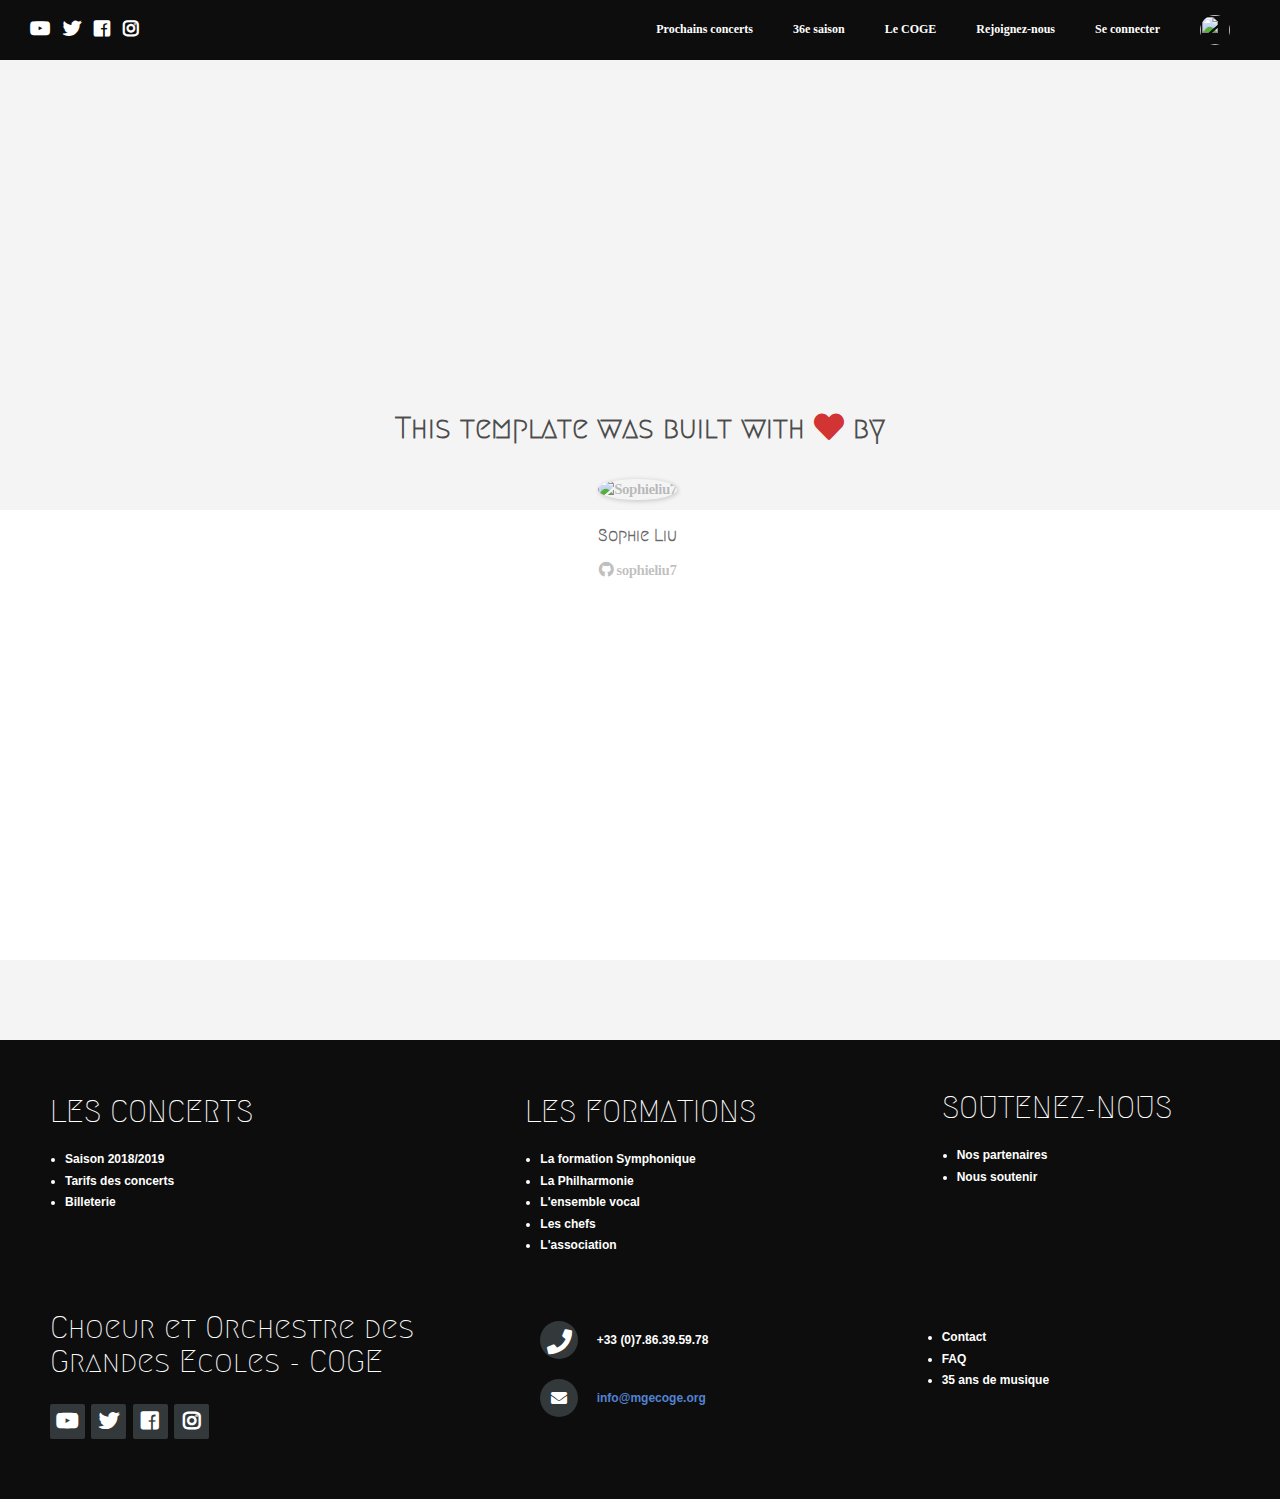
==== commit 05258232: "Automated commit at 2018-10-07 18:53:44 UTC by middleman-deploy 2.0.0-alpha" ====
--- a/about.html
+++ b/about.html
@@ -7,7 +7,7 @@
           content="width=device-width, initial-scale=1, shrink-to-fit=no">
     <!-- Use the title from a page's frontmatter if it has one -->
     <title>Le Wagon - Middleman - About</title>
-    <link href="stylesheets/application-6b703428.css" rel="stylesheet" />
+    <link href="stylesheets/application-ba458d8f.css" rel="stylesheet" />
     <script src="javascripts/application-93de88c9.js"></script>
     <link href="images/logo-72529333.png" rel="icon" type="image/png" />
   </head>
@@ -18,7 +18,7 @@
   </a> -->
 
     <div class="navbar-media navbar-wagon-link">
-      <a href="https://www.youtube.com/channel/UCICK1a4hKPp-rKdOU6DsroOA"><i class="fab fa-youtube"></i></a>
+      <a href="https://www.youtube.com/channel/UCICK14hKPp-rKdOU6DsroOA/featured"><i class="fab fa-youtube"></i></a>
       <a href="https://twitter.com/coge_paris?lang=fr"><i class="fab fa-twitter"></i></a>
       <a href="https://www.facebook.com/MGECOGE/"><i class="fab fa-facebook-square"></i></a>
       <a href="https://www.instagram.com/coge_paris/?hl=fr"><i class="fab fa-instagram"></i></a>
@@ -28,7 +28,7 @@
   <div class="navbar-wagon-right hidden-xs hidden-sm">
 
     <a href="" class="navbar-wagon-item navbar-wagon-link">Prochains concerts</a>
-    <a href="" class="navbar-wagon-item navbar-wagon-link">36e saisons</a>
+    <a href="" class="navbar-wagon-item navbar-wagon-link">36e saison</a>
     <a href="" class="navbar-wagon-item navbar-wagon-link">Le COGE</a>
     <a href="" class="navbar-wagon-item navbar-wagon-link">Rejoignez-nous</a>
     <a href="" class="navbar-wagon-item navbar-wagon-link">Se connecter</a>
@@ -80,21 +80,63 @@
 
     <footer class="footer-distributed">
 
+       <div class="footer-left">
+        <h3>LES CONCERTS</h3>
+          <div class="margin-left">
+            <ul class="footer-links">
+              <li><a href="#">Saison 2018/2019</a></li>
+              <li><a href="#">Tarifs des concerts</a></li>
+              <li><a href="#">Billeterie</a></li>
+            </ul>
+          </div>
+        </div>
+
+
+      <div class="footer-center">
+        <h3>LES FORMATIONS</h3>
+        <div class="margin-left">
+         <ul class="footer-links">
+            <li><a href="#">La formation Symphonique</a></li>
+            <li><a href="#">La Philharmonie</a></li>
+            <li><a href="#">L'ensemble vocal</a></li>
+            <li><a href="#">Les chefs</a></li>
+            <li><a href="#">L'association</a></li>
+          </ul>
+        </div>
+      </div>
+
+      <div class="footer-right">
+        <h3>SOUTENEZ-NOUS</h3>
+        <div class="margin-left">
+          <ul class="footer-links">
+            <li><a href="#">Nos partenaires</a></li>
+            <li><a href="#">Nous soutenir</a></li>
+          </ul>
+        </div>
+      </div>
+
+
+<br>
+<br>
+<br>
+<br>
+
+<!-- Deuxieme partie du footer -->
+
+
       <div class="footer-left">
 
         <h3>Choeur et Orchestre des Grandes Ecoles - COGE</h3>
-
         <div class="footer-icons">
           <a href="https://www.youtube.com/channel/UCICK1a4hKPp-rKdOU6DsroOA"><i class="fab fa-youtube"></i></a>
           <a href="https://twitter.com/coge_paris?lang=fr"><i class="fab fa-twitter"></i></a>
           <a href="https://www.facebook.com/MGECOGE/"><i class="fab fa-facebook-square"></i></a>
           <a href="https://www.instagram.com/coge_paris/?hl=fr"><i class="fab fa-instagram"></i></a>
         </div>
+      </div>
 
 
-      </div>
       <div class="footer-center">
-
 
         <div>
           <i class="fa fa-phone"></i>
@@ -109,17 +151,11 @@
       </div>
 
       <div class="footer-right">
-
-
           <ul class="footer-links">
             <li><a href="#">Contact</a></li>
             <li><a href="#">FAQ</a></li>
-            <li><a href="#">Partenaires</a></li>
-            <li><a href="#">Nous soutenir</a></li>
             <li><a href="#">35 ans de musique</a></li>
           </ul>
-
-
       </div>
 
     </footer>
--- a/stylesheets/application-ba458d8f.css
+++ b/stylesheets/application-ba458d8f.css
@@ -0,0 +1,8 @@
+@import url("https://fonts.googleapis.com/css?family=Megrim");/*!
+ * Bootstrap v3.3.7 (http://getbootstrap.com)
+ * Copyright 2011-2016 Twitter, Inc.
+ * Licensed under MIT (https://github.com/twbs/bootstrap/blob/master/LICENSE)
+ *//*! normalize.css v3.0.3 | MIT License | github.com/necolas/normalize.css */html{font-family:sans-serif;-ms-text-size-adjust:100%;-webkit-text-size-adjust:100%}body{margin:0}article,aside,details,figcaption,figure,footer,header,hgroup,main,menu,nav,section,summary{display:block}audio,canvas,progress,video{display:inline-block;vertical-align:baseline}audio:not([controls]){display:none;height:0}[hidden],template{display:none}a{background-color:transparent}a:active,a:hover{outline:0}abbr[title]{border-bottom:1px dotted}b,strong{font-weight:bold}dfn{font-style:italic}h1{font-size:2em;margin:0.67em 0}mark{background:#ff0;color:#000}small{font-size:80%}sub,sup{font-size:75%;line-height:0;position:relative;vertical-align:baseline}sup{top:-0.5em}sub{bottom:-0.25em}img{border:0}svg:not(:root){overflow:hidden}figure{margin:1em 40px}hr{-webkit-box-sizing:content-box;box-sizing:content-box;height:0}pre{overflow:auto}code,kbd,pre,samp{font-family:monospace, monospace;font-size:1em}button,input,optgroup,select,textarea{color:inherit;font:inherit;margin:0}button{overflow:visible}button,select{text-transform:none}button,html input[type="button"],input[type="reset"],input[type="submit"]{-webkit-appearance:button;cursor:pointer}button[disabled],html input[disabled]{cursor:default}button::-moz-focus-inner,input::-moz-focus-inner{border:0;padding:0}input{line-height:normal}input[type="checkbox"],input[type="radio"]{-webkit-box-sizing:border-box;box-sizing:border-box;padding:0}input[type="number"]::-webkit-inner-spin-button,input[type="number"]::-webkit-outer-spin-button{height:auto}input[type="search"]{-webkit-appearance:textfield;-webkit-box-sizing:content-box;box-sizing:content-box}input[type="search"]::-webkit-search-cancel-button,input[type="search"]::-webkit-search-decoration{-webkit-appearance:none}fieldset{border:1px solid #c0c0c0;margin:0 2px;padding:0.35em 0.625em 0.75em}legend{border:0;padding:0}textarea{overflow:auto}optgroup{font-weight:bold}table{border-collapse:collapse;border-spacing:0}td,th{padding:0}/*! Source: https://github.com/h5bp/html5-boilerplate/blob/master/src/css/main.css */@media print{*,*:before,*:after{background:transparent !important;color:#000 !important;-webkit-box-shadow:none !important;box-shadow:none !important;text-shadow:none !important}a,a:visited{text-decoration:underline}a[href]:after{content:" (" attr(href) ")"}abbr[title]:after{content:" (" attr(title) ")"}a[href^="#"]:after,a[href^="javascript:"]:after{content:""}pre,blockquote{border:1px solid #999;page-break-inside:avoid}thead{display:table-header-group}tr,img{page-break-inside:avoid}img{max-width:100% !important}p,h2,h3{orphans:3;widows:3}h2,h3{page-break-after:avoid}.navbar{display:none}.btn>.caret,.dropup>.btn>.caret{border-top-color:#000 !important}.label{border:1px solid #000}.table{border-collapse:collapse !important}.table td,.table th{background-color:#fff !important}.table-bordered th,.table-bordered td{border:1px solid #ddd !important}}@font-face{font-family:'Glyphicons Halflings';src:url("../assets/bootstrap/glyphicons-halflings-regular-86b6f62b.eot");src:url("../assets/bootstrap/glyphicons-halflings-regular-86b6f62b.eot?#iefix") format("embedded-opentype"),url("../assets/bootstrap/glyphicons-halflings-regular-ca35b697.woff2") format("woff2"),url("../assets/bootstrap/glyphicons-halflings-regular-278e49a8.woff") format("woff"),url("../assets/bootstrap/glyphicons-halflings-regular-44bc1850.ttf") format("truetype"),url("../assets/bootstrap/glyphicons-halflings-regular-de51a849.svg#glyphicons_halflingsregular") format("svg")}.glyphicon{position:relative;top:1px;display:inline-block;font-family:'Glyphicons Halflings';font-style:normal;font-weight:normal;line-height:1;-webkit-font-smoothing:antialiased;-moz-osx-font-smoothing:grayscale}.glyphicon-asterisk:before{content:"\002a"}.glyphicon-plus:before{content:"\002b"}.glyphicon-euro:before,.glyphicon-eur:before{content:"\20ac"}.glyphicon-minus:before{content:"\2212"}.glyphicon-cloud:before{content:"\2601"}.glyphicon-envelope:before{content:"\2709"}.glyphicon-pencil:before{content:"\270f"}.glyphicon-glass:before{content:"\e001"}.glyphicon-music:before{content:"\e002"}.glyphicon-search:before{content:"\e003"}.glyphicon-heart:before{content:"\e005"}.glyphicon-star:before{content:"\e006"}.glyphicon-star-empty:before{content:"\e007"}.glyphicon-user:before{content:"\e008"}.glyphicon-film:before{content:"\e009"}.glyphicon-th-large:before{content:"\e010"}.glyphicon-th:before{content:"\e011"}.glyphicon-th-list:before{content:"\e012"}.glyphicon-ok:before{content:"\e013"}.glyphicon-remove:before{content:"\e014"}.glyphicon-zoom-in:before{content:"\e015"}.glyphicon-zoom-out:before{content:"\e016"}.glyphicon-off:before{content:"\e017"}.glyphicon-signal:before{content:"\e018"}.glyphicon-cog:before{content:"\e019"}.glyphicon-trash:before{content:"\e020"}.glyphicon-home:before{content:"\e021"}.glyphicon-file:before{content:"\e022"}.glyphicon-time:before{content:"\e023"}.glyphicon-road:before{content:"\e024"}.glyphicon-download-alt:before{content:"\e025"}.glyphicon-download:before{content:"\e026"}.glyphicon-upload:before{content:"\e027"}.glyphicon-inbox:before{content:"\e028"}.glyphicon-play-circle:before{content:"\e029"}.glyphicon-repeat:before{content:"\e030"}.glyphicon-refresh:before{content:"\e031"}.glyphicon-list-alt:before{content:"\e032"}.glyphicon-lock:before{content:"\e033"}.glyphicon-flag:before{content:"\e034"}.glyphicon-headphones:before{content:"\e035"}.glyphicon-volume-off:before{content:"\e036"}.glyphicon-volume-down:before{content:"\e037"}.glyphicon-volume-up:before{content:"\e038"}.glyphicon-qrcode:before{content:"\e039"}.glyphicon-barcode:before{content:"\e040"}.glyphicon-tag:before{content:"\e041"}.glyphicon-tags:before{content:"\e042"}.glyphicon-book:before{content:"\e043"}.glyphicon-bookmark:before{content:"\e044"}.glyphicon-print:before{content:"\e045"}.glyphicon-camera:before{content:"\e046"}.glyphicon-font:before{content:"\e047"}.glyphicon-bold:before{content:"\e048"}.glyphicon-italic:before{content:"\e049"}.glyphicon-text-height:before{content:"\e050"}.glyphicon-text-width:before{content:"\e051"}.glyphicon-align-left:before{content:"\e052"}.glyphicon-align-center:before{content:"\e053"}.glyphicon-align-right:before{content:"\e054"}.glyphicon-align-justify:before{content:"\e055"}.glyphicon-list:before{content:"\e056"}.glyphicon-indent-left:before{content:"\e057"}.glyphicon-indent-right:before{content:"\e058"}.glyphicon-facetime-video:before{content:"\e059"}.glyphicon-picture:before{content:"\e060"}.glyphicon-map-marker:before{content:"\e062"}.glyphicon-adjust:before{content:"\e063"}.glyphicon-tint:before{content:"\e064"}.glyphicon-edit:before{content:"\e065"}.glyphicon-share:before{content:"\e066"}.glyphicon-check:before{content:"\e067"}.glyphicon-move:before{content:"\e068"}.glyphicon-step-backward:before{content:"\e069"}.glyphicon-fast-backward:before{content:"\e070"}.glyphicon-backward:before{content:"\e071"}.glyphicon-play:before{content:"\e072"}.glyphicon-pause:before{content:"\e073"}.glyphicon-stop:before{content:"\e074"}.glyphicon-forward:before{content:"\e075"}.glyphicon-fast-forward:before{content:"\e076"}.glyphicon-step-forward:before{content:"\e077"}.glyphicon-eject:before{content:"\e078"}.glyphicon-chevron-left:before{content:"\e079"}.glyphicon-chevron-right:before{content:"\e080"}.glyphicon-plus-sign:before{content:"\e081"}.glyphicon-minus-sign:before{content:"\e082"}.glyphicon-remove-sign:before{content:"\e083"}.glyphicon-ok-sign:before{content:"\e084"}.glyphicon-question-sign:before{content:"\e085"}.glyphicon-info-sign:before{content:"\e086"}.glyphicon-screenshot:before{content:"\e087"}.glyphicon-remove-circle:before{content:"\e088"}.glyphicon-ok-circle:before{content:"\e089"}.glyphicon-ban-circle:before{content:"\e090"}.glyphicon-arrow-left:before{content:"\e091"}.glyphicon-arrow-right:before{content:"\e092"}.glyphicon-arrow-up:before{content:"\e093"}.glyphicon-arrow-down:before{content:"\e094"}.glyphicon-share-alt:before{content:"\e095"}.glyphicon-resize-full:before{content:"\e096"}.glyphicon-resize-small:before{content:"\e097"}.glyphicon-exclamation-sign:before{content:"\e101"}.glyphicon-gift:before{content:"\e102"}.glyphicon-leaf:before{content:"\e103"}.glyphicon-fire:before{content:"\e104"}.glyphicon-eye-open:before{content:"\e105"}.glyphicon-eye-close:before{content:"\e106"}.glyphicon-warning-sign:before{content:"\e107"}.glyphicon-plane:before{content:"\e108"}.glyphicon-calendar:before{content:"\e109"}.glyphicon-random:before{content:"\e110"}.glyphicon-comment:before{content:"\e111"}.glyphicon-magnet:before{content:"\e112"}.glyphicon-chevron-up:before{content:"\e113"}.glyphicon-chevron-down:before{content:"\e114"}.glyphicon-retweet:before{content:"\e115"}.glyphicon-shopping-cart:before{content:"\e116"}.glyphicon-folder-close:before{content:"\e117"}.glyphicon-folder-open:before{content:"\e118"}.glyphicon-resize-vertical:before{content:"\e119"}.glyphicon-resize-horizontal:before{content:"\e120"}.glyphicon-hdd:before{content:"\e121"}.glyphicon-bullhorn:before{content:"\e122"}.glyphicon-bell:before{content:"\e123"}.glyphicon-certificate:before{content:"\e124"}.glyphicon-thumbs-up:before{content:"\e125"}.glyphicon-thumbs-down:before{content:"\e126"}.glyphicon-hand-right:before{content:"\e127"}.glyphicon-hand-left:before{content:"\e128"}.glyphicon-hand-up:before{content:"\e129"}.glyphicon-hand-down:before{content:"\e130"}.glyphicon-circle-arrow-right:before{content:"\e131"}.glyphicon-circle-arrow-left:before{content:"\e132"}.glyphicon-circle-arrow-up:before{content:"\e133"}.glyphicon-circle-arrow-down:before{content:"\e134"}.glyphicon-globe:before{content:"\e135"}.glyphicon-wrench:before{content:"\e136"}.glyphicon-tasks:before{content:"\e137"}.glyphicon-filter:before{content:"\e138"}.glyphicon-briefcase:before{content:"\e139"}.glyphicon-fullscreen:before{content:"\e140"}.glyphicon-dashboard:before{content:"\e141"}.glyphicon-paperclip:before{content:"\e142"}.glyphicon-heart-empty:before{content:"\e143"}.glyphicon-link:before{content:"\e144"}.glyphicon-phone:before{content:"\e145"}.glyphicon-pushpin:before{content:"\e146"}.glyphicon-usd:before{content:"\e148"}.glyphicon-gbp:before{content:"\e149"}.glyphicon-sort:before{content:"\e150"}.glyphicon-sort-by-alphabet:before{content:"\e151"}.glyphicon-sort-by-alphabet-alt:before{content:"\e152"}.glyphicon-sort-by-order:before{content:"\e153"}.glyphicon-sort-by-order-alt:before{content:"\e154"}.glyphicon-sort-by-attributes:before{content:"\e155"}.glyphicon-sort-by-attributes-alt:before{content:"\e156"}.glyphicon-unchecked:before{content:"\e157"}.glyphicon-expand:before{content:"\e158"}.glyphicon-collapse-down:before{content:"\e159"}.glyphicon-collapse-up:before{content:"\e160"}.glyphicon-log-in:before{content:"\e161"}.glyphicon-flash:before{content:"\e162"}.glyphicon-log-out:before{content:"\e163"}.glyphicon-new-window:before{content:"\e164"}.glyphicon-record:before{content:"\e165"}.glyphicon-save:before{content:"\e166"}.glyphicon-open:before{content:"\e167"}.glyphicon-saved:before{content:"\e168"}.glyphicon-import:before{content:"\e169"}.glyphicon-export:before{content:"\e170"}.glyphicon-send:before{content:"\e171"}.glyphicon-floppy-disk:before{content:"\e172"}.glyphicon-floppy-saved:before{content:"\e173"}.glyphicon-floppy-remove:before{content:"\e174"}.glyphicon-floppy-save:before{content:"\e175"}.glyphicon-floppy-open:before{content:"\e176"}.glyphicon-credit-card:before{content:"\e177"}.glyphicon-transfer:before{content:"\e178"}.glyphicon-cutlery:before{content:"\e179"}.glyphicon-header:before{content:"\e180"}.glyphicon-compressed:before{content:"\e181"}.glyphicon-earphone:before{content:"\e182"}.glyphicon-phone-alt:before{content:"\e183"}.glyphicon-tower:before{content:"\e184"}.glyphicon-stats:before{content:"\e185"}.glyphicon-sd-video:before{content:"\e186"}.glyphicon-hd-video:before{content:"\e187"}.glyphicon-subtitles:before{content:"\e188"}.glyphicon-sound-stereo:before{content:"\e189"}.glyphicon-sound-dolby:before{content:"\e190"}.glyphicon-sound-5-1:before{content:"\e191"}.glyphicon-sound-6-1:before{content:"\e192"}.glyphicon-sound-7-1:before{content:"\e193"}.glyphicon-copyright-mark:before{content:"\e194"}.glyphicon-registration-mark:before{content:"\e195"}.glyphicon-cloud-download:before{content:"\e197"}.glyphicon-cloud-upload:before{content:"\e198"}.glyphicon-tree-conifer:before{content:"\e199"}.glyphicon-tree-deciduous:before{content:"\e200"}.glyphicon-cd:before{content:"\e201"}.glyphicon-save-file:before{content:"\e202"}.glyphicon-open-file:before{content:"\e203"}.glyphicon-level-up:before{content:"\e204"}.glyphicon-copy:before{content:"\e205"}.glyphicon-paste:before{content:"\e206"}.glyphicon-alert:before{content:"\e209"}.glyphicon-equalizer:before{content:"\e210"}.glyphicon-king:before{content:"\e211"}.glyphicon-queen:before{content:"\e212"}.glyphicon-pawn:before{content:"\e213"}.glyphicon-bishop:before{content:"\e214"}.glyphicon-knight:before{content:"\e215"}.glyphicon-baby-formula:before{content:"\e216"}.glyphicon-tent:before{content:"\26fa"}.glyphicon-blackboard:before{content:"\e218"}.glyphicon-bed:before{content:"\e219"}.glyphicon-apple:before{content:"\f8ff"}.glyphicon-erase:before{content:"\e221"}.glyphicon-hourglass:before{content:"\231b"}.glyphicon-lamp:before{content:"\e223"}.glyphicon-duplicate:before{content:"\e224"}.glyphicon-piggy-bank:before{content:"\e225"}.glyphicon-scissors:before{content:"\e226"}.glyphicon-bitcoin:before{content:"\e227"}.glyphicon-btc:before{content:"\e227"}.glyphicon-xbt:before{content:"\e227"}.glyphicon-yen:before{content:"\00a5"}.glyphicon-jpy:before{content:"\00a5"}.glyphicon-ruble:before{content:"\20bd"}.glyphicon-rub:before{content:"\20bd"}.glyphicon-scale:before{content:"\e230"}.glyphicon-ice-lolly:before{content:"\e231"}.glyphicon-ice-lolly-tasted:before{content:"\e232"}.glyphicon-education:before{content:"\e233"}.glyphicon-option-horizontal:before{content:"\e234"}.glyphicon-option-vertical:before{content:"\e235"}.glyphicon-menu-hamburger:before{content:"\e236"}.glyphicon-modal-window:before{content:"\e237"}.glyphicon-oil:before{content:"\e238"}.glyphicon-grain:before{content:"\e239"}.glyphicon-sunglasses:before{content:"\e240"}.glyphicon-text-size:before{content:"\e241"}.glyphicon-text-color:before{content:"\e242"}.glyphicon-text-background:before{content:"\e243"}.glyphicon-object-align-top:before{content:"\e244"}.glyphicon-object-align-bottom:before{content:"\e245"}.glyphicon-object-align-horizontal:before{content:"\e246"}.glyphicon-object-align-left:before{content:"\e247"}.glyphicon-object-align-vertical:before{content:"\e248"}.glyphicon-object-align-right:before{content:"\e249"}.glyphicon-triangle-right:before{content:"\e250"}.glyphicon-triangle-left:before{content:"\e251"}.glyphicon-triangle-bottom:before{content:"\e252"}.glyphicon-triangle-top:before{content:"\e253"}.glyphicon-console:before{content:"\e254"}.glyphicon-superscript:before{content:"\e255"}.glyphicon-subscript:before{content:"\e256"}.glyphicon-menu-left:before{content:"\e257"}.glyphicon-menu-right:before{content:"\e258"}.glyphicon-menu-down:before{content:"\e259"}.glyphicon-menu-up:before{content:"\e260"}*{-webkit-box-sizing:border-box;box-sizing:border-box}*:before,*:after{-webkit-box-sizing:border-box;box-sizing:border-box}html{font-size:10px;-webkit-tap-highlight-color:transparent}body{font-family:"sans-serif";font-size:18px;line-height:1.42857143;color:#333333;background-color:#F4F4F4}input,button,select,textarea{font-family:inherit;font-size:inherit;line-height:inherit}a{color:#469AE0;text-decoration:none}a:hover,a:focus{color:#1f74ba;text-decoration:underline}a:focus{outline:5px auto -webkit-focus-ring-color;outline-offset:-2px}figure{margin:0}img{vertical-align:middle}.img-responsive{display:block;max-width:100%;height:auto}.img-rounded{border-radius:2px}.img-thumbnail{padding:4px;line-height:1.42857143;background-color:#F4F4F4;border:1px solid #ddd;border-radius:2px;-webkit-transition:all 0.2s ease-in-out;transition:all 0.2s ease-in-out;display:inline-block;max-width:100%;height:auto}.img-circle{border-radius:50%}hr{margin-top:25px;margin-bottom:25px;border:0;border-top:1px solid #eeeeee}.sr-only{position:absolute;width:1px;height:1px;margin:-1px;padding:0;overflow:hidden;clip:rect(0, 0, 0, 0);border:0}.sr-only-focusable:active,.sr-only-focusable:focus{position:static;width:auto;height:auto;margin:0;overflow:visible;clip:auto}[role="button"]{cursor:pointer}h1,h2,h3,h4,h5,h6,.h1,.h2,.h3,.h4,.h5,.h6{font-family:"Megrim", "sans-serif";font-weight:500;line-height:1.1;color:inherit}h1 small,h1 .small,h2 small,h2 .small,h3 small,h3 .small,h4 small,h4 .small,h5 small,h5 .small,h6 small,h6 .small,.h1 small,.h1 .small,.h2 small,.h2 .small,.h3 small,.h3 .small,.h4 small,.h4 .small,.h5 small,.h5 .small,.h6 small,.h6 .small{font-weight:normal;line-height:1;color:#777777}h1,.h1,h2,.h2,h3,.h3{margin-top:25px;margin-bottom:12.5px}h1 small,h1 .small,.h1 small,.h1 .small,h2 small,h2 .small,.h2 small,.h2 .small,h3 small,h3 .small,.h3 small,.h3 .small{font-size:65%}h4,.h4,h5,.h5,h6,.h6{margin-top:12.5px;margin-bottom:12.5px}h4 small,h4 .small,.h4 small,.h4 .small,h5 small,h5 .small,.h5 small,.h5 .small,h6 small,h6 .small,.h6 small,.h6 .small{font-size:75%}h1,.h1{font-size:46px}h2,.h2{font-size:38px}h3,.h3{font-size:31px}h4,.h4{font-size:23px}h5,.h5{font-size:18px}h6,.h6{font-size:16px}p{margin:0 0 12.5px}.lead{margin-bottom:25px;font-size:20px;font-weight:300;line-height:1.4}@media (min-width: 768px){.lead{font-size:27px}}small,.small{font-size:88%}mark,.mark{background-color:#fcf8e3;padding:.2em}.text-left{text-align:left}.text-right{text-align:right}.text-center{text-align:center}.text-justify{text-align:justify}.text-nowrap{white-space:nowrap}.text-lowercase{text-transform:lowercase}.text-uppercase,.initialism{text-transform:uppercase}.text-capitalize{text-transform:capitalize}.text-muted{color:#777777}.text-primary{color:#469AE0}a.text-primary:hover,a.text-primary:focus{color:#2381d0}.text-success{color:#3c763d}a.text-success:hover,a.text-success:focus{color:#2b542c}.text-info{color:#31708f}a.text-info:hover,a.text-info:focus{color:#245269}.text-warning{color:#8a6d3b}a.text-warning:hover,a.text-warning:focus{color:#66512c}.text-danger{color:#a94442}a.text-danger:hover,a.text-danger:focus{color:#843534}.bg-primary{color:#fff}.bg-primary{background-color:#469AE0}a.bg-primary:hover,a.bg-primary:focus{background-color:#2381d0}.bg-success{background-color:#dff0d8}a.bg-success:hover,a.bg-success:focus{background-color:#c1e2b3}.bg-info{background-color:#d9edf7}a.bg-info:hover,a.bg-info:focus{background-color:#afd9ee}.bg-warning{background-color:#fcf8e3}a.bg-warning:hover,a.bg-warning:focus{background-color:#f7ecb5}.bg-danger{background-color:#f2dede}a.bg-danger:hover,a.bg-danger:focus{background-color:#e4b9b9}.page-header{padding-bottom:11.5px;margin:50px 0 25px;border-bottom:1px solid #eeeeee}ul,ol{margin-top:0;margin-bottom:12.5px}ul ul,ul ol,ol ul,ol ol{margin-bottom:0}.list-unstyled{padding-left:0;list-style:none}.list-inline{padding-left:0;list-style:none;margin-left:-5px}.list-inline>li{display:inline-block;padding-left:5px;padding-right:5px}dl{margin-top:0;margin-bottom:25px}dt,dd{line-height:1.42857143}dt{font-weight:bold}dd{margin-left:0}.dl-horizontal dd:before,.dl-horizontal dd:after{content:" ";display:table}.dl-horizontal dd:after{clear:both}@media (min-width: 768px){.dl-horizontal dt{float:left;width:160px;clear:left;text-align:right;overflow:hidden;text-overflow:ellipsis;white-space:nowrap}.dl-horizontal dd{margin-left:180px}}abbr[title],abbr[data-original-title]{cursor:help;border-bottom:1px dotted #777777}.initialism{font-size:90%}blockquote{padding:12.5px 25px;margin:0 0 25px;font-size:22.5px;border-left:5px solid #eeeeee}blockquote p:last-child,blockquote ul:last-child,blockquote ol:last-child{margin-bottom:0}blockquote footer,blockquote small,blockquote .small{display:block;font-size:80%;line-height:1.42857143;color:#777777}blockquote footer:before,blockquote small:before,blockquote .small:before{content:'\2014 \00A0'}.blockquote-reverse,blockquote.pull-right{padding-right:15px;padding-left:0;border-right:5px solid #eeeeee;border-left:0;text-align:right}.blockquote-reverse footer:before,.blockquote-reverse small:before,.blockquote-reverse .small:before,blockquote.pull-right footer:before,blockquote.pull-right small:before,blockquote.pull-right .small:before{content:''}.blockquote-reverse footer:after,.blockquote-reverse small:after,.blockquote-reverse .small:after,blockquote.pull-right footer:after,blockquote.pull-right small:after,blockquote.pull-right .small:after{content:'\00A0 \2014'}address{margin-bottom:25px;font-style:normal;line-height:1.42857143}code,kbd,pre,samp{font-family:Menlo, Monaco, Consolas, "Courier New", monospace}code{padding:2px 4px;font-size:90%;color:#c7254e;background-color:#f9f2f4;border-radius:2px}kbd{padding:2px 4px;font-size:90%;color:#fff;background-color:#333;border-radius:2px;-webkit-box-shadow:inset 0 -1px 0 rgba(0,0,0,0.25);box-shadow:inset 0 -1px 0 rgba(0,0,0,0.25)}kbd kbd{padding:0;font-size:100%;font-weight:bold;-webkit-box-shadow:none;box-shadow:none}pre{display:block;padding:12px;margin:0 0 12.5px;font-size:17px;line-height:1.42857143;word-break:break-all;word-wrap:break-word;color:#333333;background-color:#f5f5f5;border:1px solid #ccc;border-radius:2px}pre code{padding:0;font-size:inherit;color:inherit;white-space:pre-wrap;background-color:transparent;border-radius:0}.pre-scrollable{max-height:340px;overflow-y:scroll}.container{margin-right:auto;margin-left:auto;padding-left:15px;padding-right:15px}.container:before,.container:after{content:" ";display:table}.container:after{clear:both}@media (min-width: 768px){.container{width:750px}}@media (min-width: 992px){.container{width:970px}}@media (min-width: 1200px){.container{width:1170px}}.container-fluid{margin-right:auto;margin-left:auto;padding-left:15px;padding-right:15px}.container-fluid:before,.container-fluid:after{content:" ";display:table}.container-fluid:after{clear:both}.row{margin-left:-15px;margin-right:-15px}.row:before,.row:after{content:" ";display:table}.row:after{clear:both}.col-xs-1,.col-sm-1,.col-md-1,.col-lg-1,.col-xs-2,.col-sm-2,.col-md-2,.col-lg-2,.col-xs-3,.col-sm-3,.col-md-3,.col-lg-3,.col-xs-4,.col-sm-4,.col-md-4,.col-lg-4,.col-xs-5,.col-sm-5,.col-md-5,.col-lg-5,.col-xs-6,.col-sm-6,.col-md-6,.col-lg-6,.col-xs-7,.col-sm-7,.col-md-7,.col-lg-7,.col-xs-8,.col-sm-8,.col-md-8,.col-lg-8,.col-xs-9,.col-sm-9,.col-md-9,.col-lg-9,.col-xs-10,.col-sm-10,.col-md-10,.col-lg-10,.col-xs-11,.col-sm-11,.col-md-11,.col-lg-11,.col-xs-12,.col-sm-12,.col-md-12,.col-lg-12{position:relative;min-height:1px;padding-left:15px;padding-right:15px}.col-xs-1,.col-xs-2,.col-xs-3,.col-xs-4,.col-xs-5,.col-xs-6,.col-xs-7,.col-xs-8,.col-xs-9,.col-xs-10,.col-xs-11,.col-xs-12{float:left}.col-xs-1{width:8.33333333%}.col-xs-2{width:16.66666667%}.col-xs-3{width:25%}.col-xs-4{width:33.33333333%}.col-xs-5{width:41.66666667%}.col-xs-6{width:50%}.col-xs-7{width:58.33333333%}.col-xs-8{width:66.66666667%}.col-xs-9{width:75%}.col-xs-10{width:83.33333333%}.col-xs-11{width:91.66666667%}.col-xs-12{width:100%}.col-xs-pull-0{right:auto}.col-xs-pull-1{right:8.33333333%}.col-xs-pull-2{right:16.66666667%}.col-xs-pull-3{right:25%}.col-xs-pull-4{right:33.33333333%}.col-xs-pull-5{right:41.66666667%}.col-xs-pull-6{right:50%}.col-xs-pull-7{right:58.33333333%}.col-xs-pull-8{right:66.66666667%}.col-xs-pull-9{right:75%}.col-xs-pull-10{right:83.33333333%}.col-xs-pull-11{right:91.66666667%}.col-xs-pull-12{right:100%}.col-xs-push-0{left:auto}.col-xs-push-1{left:8.33333333%}.col-xs-push-2{left:16.66666667%}.col-xs-push-3{left:25%}.col-xs-push-4{left:33.33333333%}.col-xs-push-5{left:41.66666667%}.col-xs-push-6{left:50%}.col-xs-push-7{left:58.33333333%}.col-xs-push-8{left:66.66666667%}.col-xs-push-9{left:75%}.col-xs-push-10{left:83.33333333%}.col-xs-push-11{left:91.66666667%}.col-xs-push-12{left:100%}.col-xs-offset-0{margin-left:0%}.col-xs-offset-1{margin-left:8.33333333%}.col-xs-offset-2{margin-left:16.66666667%}.col-xs-offset-3{margin-left:25%}.col-xs-offset-4{margin-left:33.33333333%}.col-xs-offset-5{margin-left:41.66666667%}.col-xs-offset-6{margin-left:50%}.col-xs-offset-7{margin-left:58.33333333%}.col-xs-offset-8{margin-left:66.66666667%}.col-xs-offset-9{margin-left:75%}.col-xs-offset-10{margin-left:83.33333333%}.col-xs-offset-11{margin-left:91.66666667%}.col-xs-offset-12{margin-left:100%}@media (min-width: 768px){.col-sm-1,.col-sm-2,.col-sm-3,.col-sm-4,.col-sm-5,.col-sm-6,.col-sm-7,.col-sm-8,.col-sm-9,.col-sm-10,.col-sm-11,.col-sm-12{float:left}.col-sm-1{width:8.33333333%}.col-sm-2{width:16.66666667%}.col-sm-3{width:25%}.col-sm-4{width:33.33333333%}.col-sm-5{width:41.66666667%}.col-sm-6{width:50%}.col-sm-7{width:58.33333333%}.col-sm-8{width:66.66666667%}.col-sm-9{width:75%}.col-sm-10{width:83.33333333%}.col-sm-11{width:91.66666667%}.col-sm-12{width:100%}.col-sm-pull-0{right:auto}.col-sm-pull-1{right:8.33333333%}.col-sm-pull-2{right:16.66666667%}.col-sm-pull-3{right:25%}.col-sm-pull-4{right:33.33333333%}.col-sm-pull-5{right:41.66666667%}.col-sm-pull-6{right:50%}.col-sm-pull-7{right:58.33333333%}.col-sm-pull-8{right:66.66666667%}.col-sm-pull-9{right:75%}.col-sm-pull-10{right:83.33333333%}.col-sm-pull-11{right:91.66666667%}.col-sm-pull-12{right:100%}.col-sm-push-0{left:auto}.col-sm-push-1{left:8.33333333%}.col-sm-push-2{left:16.66666667%}.col-sm-push-3{left:25%}.col-sm-push-4{left:33.33333333%}.col-sm-push-5{left:41.66666667%}.col-sm-push-6{left:50%}.col-sm-push-7{left:58.33333333%}.col-sm-push-8{left:66.66666667%}.col-sm-push-9{left:75%}.col-sm-push-10{left:83.33333333%}.col-sm-push-11{left:91.66666667%}.col-sm-push-12{left:100%}.col-sm-offset-0{margin-left:0%}.col-sm-offset-1{margin-left:8.33333333%}.col-sm-offset-2{margin-left:16.66666667%}.col-sm-offset-3{margin-left:25%}.col-sm-offset-4{margin-left:33.33333333%}.col-sm-offset-5{margin-left:41.66666667%}.col-sm-offset-6{margin-left:50%}.col-sm-offset-7{margin-left:58.33333333%}.col-sm-offset-8{margin-left:66.66666667%}.col-sm-offset-9{margin-left:75%}.col-sm-offset-10{margin-left:83.33333333%}.col-sm-offset-11{margin-left:91.66666667%}.col-sm-offset-12{margin-left:100%}}@media (min-width: 992px){.col-md-1,.col-md-2,.col-md-3,.col-md-4,.col-md-5,.col-md-6,.col-md-7,.col-md-8,.col-md-9,.col-md-10,.col-md-11,.col-md-12{float:left}.col-md-1{width:8.33333333%}.col-md-2{width:16.66666667%}.col-md-3{width:25%}.col-md-4{width:33.33333333%}.col-md-5{width:41.66666667%}.col-md-6{width:50%}.col-md-7{width:58.33333333%}.col-md-8{width:66.66666667%}.col-md-9{width:75%}.col-md-10{width:83.33333333%}.col-md-11{width:91.66666667%}.col-md-12{width:100%}.col-md-pull-0{right:auto}.col-md-pull-1{right:8.33333333%}.col-md-pull-2{right:16.66666667%}.col-md-pull-3{right:25%}.col-md-pull-4{right:33.33333333%}.col-md-pull-5{right:41.66666667%}.col-md-pull-6{right:50%}.col-md-pull-7{right:58.33333333%}.col-md-pull-8{right:66.66666667%}.col-md-pull-9{right:75%}.col-md-pull-10{right:83.33333333%}.col-md-pull-11{right:91.66666667%}.col-md-pull-12{right:100%}.col-md-push-0{left:auto}.col-md-push-1{left:8.33333333%}.col-md-push-2{left:16.66666667%}.col-md-push-3{left:25%}.col-md-push-4{left:33.33333333%}.col-md-push-5{left:41.66666667%}.col-md-push-6{left:50%}.col-md-push-7{left:58.33333333%}.col-md-push-8{left:66.66666667%}.col-md-push-9{left:75%}.col-md-push-10{left:83.33333333%}.col-md-push-11{left:91.66666667%}.col-md-push-12{left:100%}.col-md-offset-0{margin-left:0%}.col-md-offset-1{margin-left:8.33333333%}.col-md-offset-2{margin-left:16.66666667%}.col-md-offset-3{margin-left:25%}.col-md-offset-4{margin-left:33.33333333%}.col-md-offset-5{margin-left:41.66666667%}.col-md-offset-6{margin-left:50%}.col-md-offset-7{margin-left:58.33333333%}.col-md-offset-8{margin-left:66.66666667%}.col-md-offset-9{margin-left:75%}.col-md-offset-10{margin-left:83.33333333%}.col-md-offset-11{margin-left:91.66666667%}.col-md-offset-12{margin-left:100%}}@media (min-width: 1200px){.col-lg-1,.col-lg-2,.col-lg-3,.col-lg-4,.col-lg-5,.col-lg-6,.col-lg-7,.col-lg-8,.col-lg-9,.col-lg-10,.col-lg-11,.col-lg-12{float:left}.col-lg-1{width:8.33333333%}.col-lg-2{width:16.66666667%}.col-lg-3{width:25%}.col-lg-4{width:33.33333333%}.col-lg-5{width:41.66666667%}.col-lg-6{width:50%}.col-lg-7{width:58.33333333%}.col-lg-8{width:66.66666667%}.col-lg-9{width:75%}.col-lg-10{width:83.33333333%}.col-lg-11{width:91.66666667%}.col-lg-12{width:100%}.col-lg-pull-0{right:auto}.col-lg-pull-1{right:8.33333333%}.col-lg-pull-2{right:16.66666667%}.col-lg-pull-3{right:25%}.col-lg-pull-4{right:33.33333333%}.col-lg-pull-5{right:41.66666667%}.col-lg-pull-6{right:50%}.col-lg-pull-7{right:58.33333333%}.col-lg-pull-8{right:66.66666667%}.col-lg-pull-9{right:75%}.col-lg-pull-10{right:83.33333333%}.col-lg-pull-11{right:91.66666667%}.col-lg-pull-12{right:100%}.col-lg-push-0{left:auto}.col-lg-push-1{left:8.33333333%}.col-lg-push-2{left:16.66666667%}.col-lg-push-3{left:25%}.col-lg-push-4{left:33.33333333%}.col-lg-push-5{left:41.66666667%}.col-lg-push-6{left:50%}.col-lg-push-7{left:58.33333333%}.col-lg-push-8{left:66.66666667%}.col-lg-push-9{left:75%}.col-lg-push-10{left:83.33333333%}.col-lg-push-11{left:91.66666667%}.col-lg-push-12{left:100%}.col-lg-offset-0{margin-left:0%}.col-lg-offset-1{margin-left:8.33333333%}.col-lg-offset-2{margin-left:16.66666667%}.col-lg-offset-3{margin-left:25%}.col-lg-offset-4{margin-left:33.33333333%}.col-lg-offset-5{margin-left:41.66666667%}.col-lg-offset-6{margin-left:50%}.col-lg-offset-7{margin-left:58.33333333%}.col-lg-offset-8{margin-left:66.66666667%}.col-lg-offset-9{margin-left:75%}.col-lg-offset-10{margin-left:83.33333333%}.col-lg-offset-11{margin-left:91.66666667%}.col-lg-offset-12{margin-left:100%}}table{background-color:transparent}caption{padding-top:8px;padding-bottom:8px;color:#777777;text-align:left}th{text-align:left}.table{width:100%;max-width:100%;margin-bottom:25px}.table>thead>tr>th,.table>thead>tr>td,.table>tbody>tr>th,.table>tbody>tr>td,.table>tfoot>tr>th,.table>tfoot>tr>td{padding:8px;line-height:1.42857143;vertical-align:top;border-top:1px solid #ddd}.table>thead>tr>th{vertical-align:bottom;border-bottom:2px solid #ddd}.table>caption+thead>tr:first-child>th,.table>caption+thead>tr:first-child>td,.table>colgroup+thead>tr:first-child>th,.table>colgroup+thead>tr:first-child>td,.table>thead:first-child>tr:first-child>th,.table>thead:first-child>tr:first-child>td{border-top:0}.table>tbody+tbody{border-top:2px solid #ddd}.table .table{background-color:#F4F4F4}.table-condensed>thead>tr>th,.table-condensed>thead>tr>td,.table-condensed>tbody>tr>th,.table-condensed>tbody>tr>td,.table-condensed>tfoot>tr>th,.table-condensed>tfoot>tr>td{padding:5px}.table-bordered{border:1px solid #ddd}.table-bordered>thead>tr>th,.table-bordered>thead>tr>td,.table-bordered>tbody>tr>th,.table-bordered>tbody>tr>td,.table-bordered>tfoot>tr>th,.table-bordered>tfoot>tr>td{border:1px solid #ddd}.table-bordered>thead>tr>th,.table-bordered>thead>tr>td{border-bottom-width:2px}.table-striped>tbody>tr:nth-of-type(odd){background-color:#f9f9f9}.table-hover>tbody>tr:hover{background-color:#f5f5f5}table col[class*="col-"]{position:static;float:none;display:table-column}table td[class*="col-"],table th[class*="col-"]{position:static;float:none;display:table-cell}.table>thead>tr>td.active,.table>thead>tr>th.active,.table>thead>tr.active>td,.table>thead>tr.active>th,.table>tbody>tr>td.active,.table>tbody>tr>th.active,.table>tbody>tr.active>td,.table>tbody>tr.active>th,.table>tfoot>tr>td.active,.table>tfoot>tr>th.active,.table>tfoot>tr.active>td,.table>tfoot>tr.active>th{background-color:#f5f5f5}.table-hover>tbody>tr>td.active:hover,.table-hover>tbody>tr>th.active:hover,.table-hover>tbody>tr.active:hover>td,.table-hover>tbody>tr:hover>.active,.table-hover>tbody>tr.active:hover>th{background-color:#e8e8e8}.table>thead>tr>td.success,.table>thead>tr>th.success,.table>thead>tr.success>td,.table>thead>tr.success>th,.table>tbody>tr>td.success,.table>tbody>tr>th.success,.table>tbody>tr.success>td,.table>tbody>tr.success>th,.table>tfoot>tr>td.success,.table>tfoot>tr>th.success,.table>tfoot>tr.success>td,.table>tfoot>tr.success>th{background-color:#dff0d8}.table-hover>tbody>tr>td.success:hover,.table-hover>tbody>tr>th.success:hover,.table-hover>tbody>tr.success:hover>td,.table-hover>tbody>tr:hover>.success,.table-hover>tbody>tr.success:hover>th{background-color:#d0e9c6}.table>thead>tr>td.info,.table>thead>tr>th.info,.table>thead>tr.info>td,.table>thead>tr.info>th,.table>tbody>tr>td.info,.table>tbody>tr>th.info,.table>tbody>tr.info>td,.table>tbody>tr.info>th,.table>tfoot>tr>td.info,.table>tfoot>tr>th.info,.table>tfoot>tr.info>td,.table>tfoot>tr.info>th{background-color:#d9edf7}.table-hover>tbody>tr>td.info:hover,.table-hover>tbody>tr>th.info:hover,.table-hover>tbody>tr.info:hover>td,.table-hover>tbody>tr:hover>.info,.table-hover>tbody>tr.info:hover>th{background-color:#c4e3f3}.table>thead>tr>td.warning,.table>thead>tr>th.warning,.table>thead>tr.warning>td,.table>thead>tr.warning>th,.table>tbody>tr>td.warning,.table>tbody>tr>th.warning,.table>tbody>tr.warning>td,.table>tbody>tr.warning>th,.table>tfoot>tr>td.warning,.table>tfoot>tr>th.warning,.table>tfoot>tr.warning>td,.table>tfoot>tr.warning>th{background-color:#fcf8e3}.table-hover>tbody>tr>td.warning:hover,.table-hover>tbody>tr>th.warning:hover,.table-hover>tbody>tr.warning:hover>td,.table-hover>tbody>tr:hover>.warning,.table-hover>tbody>tr.warning:hover>th{background-color:#faf2cc}.table>thead>tr>td.danger,.table>thead>tr>th.danger,.table>thead>tr.danger>td,.table>thead>tr.danger>th,.table>tbody>tr>td.danger,.table>tbody>tr>th.danger,.table>tbody>tr.danger>td,.table>tbody>tr.danger>th,.table>tfoot>tr>td.danger,.table>tfoot>tr>th.danger,.table>tfoot>tr.danger>td,.table>tfoot>tr.danger>th{background-color:#f2dede}.table-hover>tbody>tr>td.danger:hover,.table-hover>tbody>tr>th.danger:hover,.table-hover>tbody>tr.danger:hover>td,.table-hover>tbody>tr:hover>.danger,.table-hover>tbody>tr.danger:hover>th{background-color:#ebcccc}.table-responsive{overflow-x:auto;min-height:0.01%}@media screen and (max-width: 767px){.table-responsive{width:100%;margin-bottom:18.75px;overflow-y:hidden;-ms-overflow-style:-ms-autohiding-scrollbar;border:1px solid #ddd}.table-responsive>.table{margin-bottom:0}.table-responsive>.table>thead>tr>th,.table-responsive>.table>thead>tr>td,.table-responsive>.table>tbody>tr>th,.table-responsive>.table>tbody>tr>td,.table-responsive>.table>tfoot>tr>th,.table-responsive>.table>tfoot>tr>td{white-space:nowrap}.table-responsive>.table-bordered{border:0}.table-responsive>.table-bordered>thead>tr>th:first-child,.table-responsive>.table-bordered>thead>tr>td:first-child,.table-responsive>.table-bordered>tbody>tr>th:first-child,.table-responsive>.table-bordered>tbody>tr>td:first-child,.table-responsive>.table-bordered>tfoot>tr>th:first-child,.table-responsive>.table-bordered>tfoot>tr>td:first-child{border-left:0}.table-responsive>.table-bordered>thead>tr>th:last-child,.table-responsive>.table-bordered>thead>tr>td:last-child,.table-responsive>.table-bordered>tbody>tr>th:last-child,.table-responsive>.table-bordered>tbody>tr>td:last-child,.table-responsive>.table-bordered>tfoot>tr>th:last-child,.table-responsive>.table-bordered>tfoot>tr>td:last-child{border-right:0}.table-responsive>.table-bordered>tbody>tr:last-child>th,.table-responsive>.table-bordered>tbody>tr:last-child>td,.table-responsive>.table-bordered>tfoot>tr:last-child>th,.table-responsive>.table-bordered>tfoot>tr:last-child>td{border-bottom:0}}fieldset{padding:0;margin:0;border:0;min-width:0}legend{display:block;width:100%;padding:0;margin-bottom:25px;font-size:27px;line-height:inherit;color:#333333;border:0;border-bottom:1px solid #e5e5e5}label{display:inline-block;max-width:100%;margin-bottom:5px;font-weight:bold}input[type="search"]{-webkit-box-sizing:border-box;box-sizing:border-box}input[type="radio"],input[type="checkbox"]{margin:4px 0 0;margin-top:1px \9;line-height:normal}input[type="file"]{display:block}input[type="range"]{display:block;width:100%}select[multiple],select[size]{height:auto}input[type="file"]:focus,input[type="radio"]:focus,input[type="checkbox"]:focus{outline:5px auto -webkit-focus-ring-color;outline-offset:-2px}output{display:block;padding-top:7px;font-size:18px;line-height:1.42857143;color:#000000}.form-control{display:block;width:100%;height:39px;padding:6px 12px;font-size:18px;line-height:1.42857143;color:#000000;background-color:#fff;background-image:none;border:1px solid #ccc;border-radius:2px;-webkit-box-shadow:inset 0 1px 1px rgba(0,0,0,0.075);box-shadow:inset 0 1px 1px rgba(0,0,0,0.075);-webkit-transition:border-color ease-in-out 0.15s, box-shadow ease-in-out 0.15s;-webkit-transition:border-color ease-in-out 0.15s, -webkit-box-shadow ease-in-out 0.15s;transition:border-color ease-in-out 0.15s, -webkit-box-shadow ease-in-out 0.15s;transition:border-color ease-in-out 0.15s, box-shadow ease-in-out 0.15s;transition:border-color ease-in-out 0.15s, box-shadow ease-in-out 0.15s, -webkit-box-shadow ease-in-out 0.15s}.form-control:focus{border-color:#66afe9;outline:0;-webkit-box-shadow:inset 0 1px 1px rgba(0,0,0,0.075),0 0 8px rgba(102,175,233,0.6);box-shadow:inset 0 1px 1px rgba(0,0,0,0.075),0 0 8px rgba(102,175,233,0.6)}.form-control::-moz-placeholder{color:#999;opacity:1}.form-control:-ms-input-placeholder{color:#999}.form-control::-webkit-input-placeholder{color:#999}.form-control::-ms-expand{border:0;background-color:transparent}.form-control[disabled],.form-control[readonly],fieldset[disabled] .form-control{background-color:#eeeeee;opacity:1}.form-control[disabled],fieldset[disabled] .form-control{cursor:not-allowed}textarea.form-control{height:auto}input[type="search"]{-webkit-appearance:none}@media screen and (-webkit-min-device-pixel-ratio: 0){input[type="date"].form-control,input[type="time"].form-control,input[type="datetime-local"].form-control,input[type="month"].form-control{line-height:39px}input[type="date"].input-sm,.input-group-sm>input[type="date"].form-control,.input-group-sm>input[type="date"].input-group-addon,.input-group-sm>.input-group-btn>input[type="date"].btn,.input-group-sm input[type="date"],input[type="time"].input-sm,.input-group-sm>input[type="time"].form-control,.input-group-sm>input[type="time"].input-group-addon,.input-group-sm>.input-group-btn>input[type="time"].btn,.input-group-sm input[type="time"],input[type="datetime-local"].input-sm,.input-group-sm>input[type="datetime-local"].form-control,.input-group-sm>input[type="datetime-local"].input-group-addon,.input-group-sm>.input-group-btn>input[type="datetime-local"].btn,.input-group-sm input[type="datetime-local"],input[type="month"].input-sm,.input-group-sm>input[type="month"].form-control,.input-group-sm>input[type="month"].input-group-addon,.input-group-sm>.input-group-btn>input[type="month"].btn,.input-group-sm input[type="month"]{line-height:36px}input[type="date"].input-lg,.input-group-lg>input[type="date"].form-control,.input-group-lg>input[type="date"].input-group-addon,.input-group-lg>.input-group-btn>input[type="date"].btn,.input-group-lg input[type="date"],input[type="time"].input-lg,.input-group-lg>input[type="time"].form-control,.input-group-lg>input[type="time"].input-group-addon,.input-group-lg>.input-group-btn>input[type="time"].btn,.input-group-lg input[type="time"],input[type="datetime-local"].input-lg,.input-group-lg>input[type="datetime-local"].form-control,.input-group-lg>input[type="datetime-local"].input-group-addon,.input-group-lg>.input-group-btn>input[type="datetime-local"].btn,.input-group-lg input[type="datetime-local"],input[type="month"].input-lg,.input-group-lg>input[type="month"].form-control,.input-group-lg>input[type="month"].input-group-addon,.input-group-lg>.input-group-btn>input[type="month"].btn,.input-group-lg input[type="month"]{line-height:53px}}.form-group{margin-bottom:15px}.radio,.checkbox{position:relative;display:block;margin-top:10px;margin-bottom:10px}.radio label,.checkbox label{min-height:25px;padding-left:20px;margin-bottom:0;font-weight:normal;cursor:pointer}.radio input[type="radio"],.radio-inline input[type="radio"],.checkbox input[type="checkbox"],.checkbox-inline input[type="checkbox"]{position:absolute;margin-left:-20px;margin-top:4px \9}.radio+.radio,.checkbox+.checkbox{margin-top:-5px}.radio-inline,.checkbox-inline{position:relative;display:inline-block;padding-left:20px;margin-bottom:0;vertical-align:middle;font-weight:normal;cursor:pointer}.radio-inline+.radio-inline,.checkbox-inline+.checkbox-inline{margin-top:0;margin-left:10px}input[type="radio"][disabled],input[type="radio"].disabled,fieldset[disabled] input[type="radio"],input[type="checkbox"][disabled],input[type="checkbox"].disabled,fieldset[disabled] input[type="checkbox"]{cursor:not-allowed}.radio-inline.disabled,fieldset[disabled] .radio-inline,.checkbox-inline.disabled,fieldset[disabled] .checkbox-inline{cursor:not-allowed}.radio.disabled label,fieldset[disabled] .radio label,.checkbox.disabled label,fieldset[disabled] .checkbox label{cursor:not-allowed}.form-control-static{padding-top:7px;padding-bottom:7px;margin-bottom:0;min-height:43px}.form-control-static.input-lg,.input-group-lg>.form-control-static.form-control,.input-group-lg>.form-control-static.input-group-addon,.input-group-lg>.input-group-btn>.form-control-static.btn,.form-control-static.input-sm,.input-group-sm>.form-control-static.form-control,.input-group-sm>.form-control-static.input-group-addon,.input-group-sm>.input-group-btn>.form-control-static.btn{padding-left:0;padding-right:0}.input-sm,.input-group-sm>.form-control,.input-group-sm>.input-group-addon,.input-group-sm>.input-group-btn>.btn{height:36px;padding:5px 10px;font-size:16px;line-height:1.5;border-radius:2px}select.input-sm,.input-group-sm>select.form-control,.input-group-sm>select.input-group-addon,.input-group-sm>.input-group-btn>select.btn{height:36px;line-height:36px}textarea.input-sm,.input-group-sm>textarea.form-control,.input-group-sm>textarea.input-group-addon,.input-group-sm>.input-group-btn>textarea.btn,select[multiple].input-sm,.input-group-sm>select[multiple].form-control,.input-group-sm>select[multiple].input-group-addon,.input-group-sm>.input-group-btn>select[multiple].btn{height:auto}.form-group-sm .form-control{height:36px;padding:5px 10px;font-size:16px;line-height:1.5;border-radius:2px}.form-group-sm select.form-control{height:36px;line-height:36px}.form-group-sm textarea.form-control,.form-group-sm select[multiple].form-control{height:auto}.form-group-sm .form-control-static{height:36px;min-height:41px;padding:6px 10px;font-size:16px;line-height:1.5}.input-lg,.input-group-lg>.form-control,.input-group-lg>.input-group-addon,.input-group-lg>.input-group-btn>.btn{height:53px;padding:10px 16px;font-size:23px;line-height:1.3333333;border-radius:2px}select.input-lg,.input-group-lg>select.form-control,.input-group-lg>select.input-group-addon,.input-group-lg>.input-group-btn>select.btn{height:53px;line-height:53px}textarea.input-lg,.input-group-lg>textarea.form-control,.input-group-lg>textarea.input-group-addon,.input-group-lg>.input-group-btn>textarea.btn,select[multiple].input-lg,.input-group-lg>select[multiple].form-control,.input-group-lg>select[multiple].input-group-addon,.input-group-lg>.input-group-btn>select[multiple].btn{height:auto}.form-group-lg .form-control{height:53px;padding:10px 16px;font-size:23px;line-height:1.3333333;border-radius:2px}.form-group-lg select.form-control{height:53px;line-height:53px}.form-group-lg textarea.form-control,.form-group-lg select[multiple].form-control{height:auto}.form-group-lg .form-control-static{height:53px;min-height:48px;padding:11px 16px;font-size:23px;line-height:1.3333333}.has-feedback{position:relative}.has-feedback .form-control{padding-right:48.75px}.form-control-feedback{position:absolute;top:0;right:0;z-index:2;display:block;width:39px;height:39px;line-height:39px;text-align:center;pointer-events:none}.input-lg+.form-control-feedback,.input-group-lg>.form-control+.form-control-feedback,.input-group-lg>.input-group-addon+.form-control-feedback,.input-group-lg>.input-group-btn>.btn+.form-control-feedback,.input-group-lg+.form-control-feedback,.form-group-lg .form-control+.form-control-feedback{width:53px;height:53px;line-height:53px}.input-sm+.form-control-feedback,.input-group-sm>.form-control+.form-control-feedback,.input-group-sm>.input-group-addon+.form-control-feedback,.input-group-sm>.input-group-btn>.btn+.form-control-feedback,.input-group-sm+.form-control-feedback,.form-group-sm .form-control+.form-control-feedback{width:36px;height:36px;line-height:36px}.has-success .help-block,.has-success .control-label,.has-success .radio,.has-success .checkbox,.has-success .radio-inline,.has-success .checkbox-inline,.has-success.radio label,.has-success.checkbox label,.has-success.radio-inline label,.has-success.checkbox-inline label{color:#3c763d}.has-success .form-control{border-color:#3c763d;-webkit-box-shadow:inset 0 1px 1px rgba(0,0,0,0.075);box-shadow:inset 0 1px 1px rgba(0,0,0,0.075)}.has-success .form-control:focus{border-color:#2b542c;-webkit-box-shadow:inset 0 1px 1px rgba(0,0,0,0.075),0 0 6px #67b168;box-shadow:inset 0 1px 1px rgba(0,0,0,0.075),0 0 6px #67b168}.has-success .input-group-addon{color:#3c763d;border-color:#3c763d;background-color:#dff0d8}.has-success .form-control-feedback{color:#3c763d}.has-warning .help-block,.has-warning .control-label,.has-warning .radio,.has-warning .checkbox,.has-warning .radio-inline,.has-warning .checkbox-inline,.has-warning.radio label,.has-warning.checkbox label,.has-warning.radio-inline label,.has-warning.checkbox-inline label{color:#8a6d3b}.has-warning .form-control{border-color:#8a6d3b;-webkit-box-shadow:inset 0 1px 1px rgba(0,0,0,0.075);box-shadow:inset 0 1px 1px rgba(0,0,0,0.075)}.has-warning .form-control:focus{border-color:#66512c;-webkit-box-shadow:inset 0 1px 1px rgba(0,0,0,0.075),0 0 6px #c0a16b;box-shadow:inset 0 1px 1px rgba(0,0,0,0.075),0 0 6px #c0a16b}.has-warning .input-group-addon{color:#8a6d3b;border-color:#8a6d3b;background-color:#fcf8e3}.has-warning .form-control-feedback{color:#8a6d3b}.has-error .help-block,.has-error .control-label,.has-error .radio,.has-error .checkbox,.has-error .radio-inline,.has-error .checkbox-inline,.has-error.radio label,.has-error.checkbox label,.has-error.radio-inline label,.has-error.checkbox-inline label{color:#a94442}.has-error .form-control{border-color:#a94442;-webkit-box-shadow:inset 0 1px 1px rgba(0,0,0,0.075);box-shadow:inset 0 1px 1px rgba(0,0,0,0.075)}.has-error .form-control:focus{border-color:#843534;-webkit-box-shadow:inset 0 1px 1px rgba(0,0,0,0.075),0 0 6px #ce8483;box-shadow:inset 0 1px 1px rgba(0,0,0,0.075),0 0 6px #ce8483}.has-error .input-group-addon{color:#a94442;border-color:#a94442;background-color:#f2dede}.has-error .form-control-feedback{color:#a94442}.has-feedback label ~ .form-control-feedback{top:30px}.has-feedback label.sr-only ~ .form-control-feedback{top:0}.help-block{display:block;margin-top:5px;margin-bottom:10px;color:#737373}@media (min-width: 768px){.form-inline .form-group{display:inline-block;margin-bottom:0;vertical-align:middle}.form-inline .form-control{display:inline-block;width:auto;vertical-align:middle}.form-inline .form-control-static{display:inline-block}.form-inline .input-group{display:inline-table;vertical-align:middle}.form-inline .input-group .input-group-addon,.form-inline .input-group .input-group-btn,.form-inline .input-group .form-control{width:auto}.form-inline .input-group>.form-control{width:100%}.form-inline .control-label{margin-bottom:0;vertical-align:middle}.form-inline .radio,.form-inline .checkbox{display:inline-block;margin-top:0;margin-bottom:0;vertical-align:middle}.form-inline .radio label,.form-inline .checkbox label{padding-left:0}.form-inline .radio input[type="radio"],.form-inline .checkbox input[type="checkbox"]{position:relative;margin-left:0}.form-inline .has-feedback .form-control-feedback{top:0}}.form-horizontal .radio,.form-horizontal .checkbox,.form-horizontal .radio-inline,.form-horizontal .checkbox-inline{margin-top:0;margin-bottom:0;padding-top:7px}.form-horizontal .radio,.form-horizontal .checkbox{min-height:32px}.form-horizontal .form-group{margin-left:-15px;margin-right:-15px}.form-horizontal .form-group:before,.form-horizontal .form-group:after{content:" ";display:table}.form-horizontal .form-group:after{clear:both}@media (min-width: 768px){.form-horizontal .control-label{text-align:right;margin-bottom:0;padding-top:7px}}.form-horizontal .has-feedback .form-control-feedback{right:15px}@media (min-width: 768px){.form-horizontal .form-group-lg .control-label{padding-top:11px;font-size:23px}}@media (min-width: 768px){.form-horizontal .form-group-sm .control-label{padding-top:6px;font-size:16px}}.btn{display:inline-block;margin-bottom:0;font-weight:normal;text-align:center;vertical-align:middle;-ms-touch-action:manipulation;touch-action:manipulation;cursor:pointer;background-image:none;border:1px solid transparent;white-space:nowrap;padding:6px 12px;font-size:18px;line-height:1.42857143;border-radius:2px;-webkit-user-select:none;-moz-user-select:none;-ms-user-select:none;user-select:none}.btn:focus,.btn.focus,.btn:active:focus,.btn:active.focus,.btn.active:focus,.btn.active.focus{outline:5px auto -webkit-focus-ring-color;outline-offset:-2px}.btn:hover,.btn:focus,.btn.focus{color:#333;text-decoration:none}.btn:active,.btn.active{outline:0;background-image:none;-webkit-box-shadow:inset 0 3px 5px rgba(0,0,0,0.125);box-shadow:inset 0 3px 5px rgba(0,0,0,0.125)}.btn.disabled,.btn[disabled],fieldset[disabled] .btn{cursor:not-allowed;opacity:0.65;filter:alpha(opacity=65);-webkit-box-shadow:none;box-shadow:none}a.btn.disabled,fieldset[disabled] a.btn{pointer-events:none}.btn-default{color:#333;background-color:#fff;border-color:#ccc}.btn-default:focus,.btn-default.focus{color:#333;background-color:#e6e6e6;border-color:#8c8c8c}.btn-default:hover{color:#333;background-color:#e6e6e6;border-color:#adadad}.btn-default:active,.btn-default.active,.open>.btn-default.dropdown-toggle{color:#333;background-color:#e6e6e6;border-color:#adadad}.btn-default:active:hover,.btn-default:active:focus,.btn-default:active.focus,.btn-default.active:hover,.btn-default.active:focus,.btn-default.active.focus,.open>.btn-default.dropdown-toggle:hover,.open>.btn-default.dropdown-toggle:focus,.open>.btn-default.dropdown-toggle.focus{color:#333;background-color:#d4d4d4;border-color:#8c8c8c}.btn-default:active,.btn-default.active,.open>.btn-default.dropdown-toggle{background-image:none}.btn-default.disabled:hover,.btn-default.disabled:focus,.btn-default.disabled.focus,.btn-default[disabled]:hover,.btn-default[disabled]:focus,.btn-default[disabled].focus,fieldset[disabled] .btn-default:hover,fieldset[disabled] .btn-default:focus,fieldset[disabled] .btn-default.focus{background-color:#fff;border-color:#ccc}.btn-default .badge{color:#fff;background-color:#333}.btn-primary{color:#fff;background-color:#469AE0;border-color:#308edc}.btn-primary:focus,.btn-primary.focus{color:#fff;background-color:#2381d0;border-color:#144b79}.btn-primary:hover{color:#fff;background-color:#2381d0;border-color:#1e6eb2}.btn-primary:active,.btn-primary.active,.open>.btn-primary.dropdown-toggle{color:#fff;background-color:#2381d0;border-color:#1e6eb2}.btn-primary:active:hover,.btn-primary:active:focus,.btn-primary:active.focus,.btn-primary.active:hover,.btn-primary.active:focus,.btn-primary.active.focus,.open>.btn-primary.dropdown-toggle:hover,.open>.btn-primary.dropdown-toggle:focus,.open>.btn-primary.dropdown-toggle.focus{color:#fff;background-color:#1e6eb2;border-color:#144b79}.btn-primary:active,.btn-primary.active,.open>.btn-primary.dropdown-toggle{background-image:none}.btn-primary.disabled:hover,.btn-primary.disabled:focus,.btn-primary.disabled.focus,.btn-primary[disabled]:hover,.btn-primary[disabled]:focus,.btn-primary[disabled].focus,fieldset[disabled] .btn-primary:hover,fieldset[disabled] .btn-primary:focus,fieldset[disabled] .btn-primary.focus{background-color:#469AE0;border-color:#308edc}.btn-primary .badge{color:#469AE0;background-color:#fff}.btn-success{color:#fff;background-color:#32B796;border-color:#2da386}.btn-success:focus,.btn-success.focus{color:#fff;background-color:#278f75;border-color:#113f34}.btn-success:hover{color:#fff;background-color:#278f75;border-color:#1f735e}.btn-success:active,.btn-success.active,.open>.btn-success.dropdown-toggle{color:#fff;background-color:#278f75;border-color:#1f735e}.btn-success:active:hover,.btn-success:active:focus,.btn-success:active.focus,.btn-success.active:hover,.btn-success.active:focus,.btn-success.active.focus,.open>.btn-success.dropdown-toggle:hover,.open>.btn-success.dropdown-toggle:focus,.open>.btn-success.dropdown-toggle.focus{color:#fff;background-color:#1f735e;border-color:#113f34}.btn-success:active,.btn-success.active,.open>.btn-success.dropdown-toggle{background-image:none}.btn-success.disabled:hover,.btn-success.disabled:focus,.btn-success.disabled.focus,.btn-success[disabled]:hover,.btn-success[disabled]:focus,.btn-success[disabled].focus,fieldset[disabled] .btn-success:hover,fieldset[disabled] .btn-success:focus,fieldset[disabled] .btn-success.focus{background-color:#32B796;border-color:#2da386}.btn-success .badge{color:#32B796;background-color:#fff}.btn-info{color:#fff;background-color:#FDB631;border-color:#fdad18}.btn-info:focus,.btn-info.focus{color:#fff;background-color:#f9a302;border-color:#946101}.btn-info:hover{color:#fff;background-color:#f9a302;border-color:#d58c02}.btn-info:active,.btn-info.active,.open>.btn-info.dropdown-toggle{color:#fff;background-color:#f9a302;border-color:#d58c02}.btn-info:active:hover,.btn-info:active:focus,.btn-info:active.focus,.btn-info.active:hover,.btn-info.active:focus,.btn-info.active.focus,.open>.btn-info.dropdown-toggle:hover,.open>.btn-info.dropdown-toggle:focus,.open>.btn-info.dropdown-toggle.focus{color:#fff;background-color:#d58c02;border-color:#946101}.btn-info:active,.btn-info.active,.open>.btn-info.dropdown-toggle{background-image:none}.btn-info.disabled:hover,.btn-info.disabled:focus,.btn-info.disabled.focus,.btn-info[disabled]:hover,.btn-info[disabled]:focus,.btn-info[disabled].focus,fieldset[disabled] .btn-info:hover,fieldset[disabled] .btn-info:focus,fieldset[disabled] .btn-info.focus{background-color:#FDB631;border-color:#fdad18}.btn-info .badge{color:#FDB631;background-color:#fff}.btn-warning{color:#fff;background-color:#da552f;border-color:#cb4924}.btn-warning:focus,.btn-warning.focus{color:#fff;background-color:#b64220;border-color:#5f2211}.btn-warning:hover{color:#fff;background-color:#b64220;border-color:#97371b}.btn-warning:active,.btn-warning.active,.open>.btn-warning.dropdown-toggle{color:#fff;background-color:#b64220;border-color:#97371b}.btn-warning:active:hover,.btn-warning:active:focus,.btn-warning:active.focus,.btn-warning.active:hover,.btn-warning.active:focus,.btn-warning.active.focus,.open>.btn-warning.dropdown-toggle:hover,.open>.btn-warning.dropdown-toggle:focus,.open>.btn-warning.dropdown-toggle.focus{color:#fff;background-color:#97371b;border-color:#5f2211}.btn-warning:active,.btn-warning.active,.open>.btn-warning.dropdown-toggle{background-image:none}.btn-warning.disabled:hover,.btn-warning.disabled:focus,.btn-warning.disabled.focus,.btn-warning[disabled]:hover,.btn-warning[disabled]:focus,.btn-warning[disabled].focus,fieldset[disabled] .btn-warning:hover,fieldset[disabled] .btn-warning:focus,fieldset[disabled] .btn-warning.focus{background-color:#da552f;border-color:#cb4924}.btn-warning .badge{color:#da552f;background-color:#fff}.btn-danger{color:#fff;background-color:#EE5F5B;border-color:#ec4844}.btn-danger:focus,.btn-danger.focus{color:#fff;background-color:#e9322d;border-color:#9f1411}.btn-danger:hover{color:#fff;background-color:#e9322d;border-color:#dc1c17}.btn-danger:active,.btn-danger.active,.open>.btn-danger.dropdown-toggle{color:#fff;background-color:#e9322d;border-color:#dc1c17}.btn-danger:active:hover,.btn-danger:active:focus,.btn-danger:active.focus,.btn-danger.active:hover,.btn-danger.active:focus,.btn-danger.active.focus,.open>.btn-danger.dropdown-toggle:hover,.open>.btn-danger.dropdown-toggle:focus,.open>.btn-danger.dropdown-toggle.focus{color:#fff;background-color:#dc1c17;border-color:#9f1411}.btn-danger:active,.btn-danger.active,.open>.btn-danger.dropdown-toggle{background-image:none}.btn-danger.disabled:hover,.btn-danger.disabled:focus,.btn-danger.disabled.focus,.btn-danger[disabled]:hover,.btn-danger[disabled]:focus,.btn-danger[disabled].focus,fieldset[disabled] .btn-danger:hover,fieldset[disabled] .btn-danger:focus,fieldset[disabled] .btn-danger.focus{background-color:#EE5F5B;border-color:#ec4844}.btn-danger .badge{color:#EE5F5B;background-color:#fff}.btn-link{color:#469AE0;font-weight:normal;border-radius:0}.btn-link,.btn-link:active,.btn-link.active,.btn-link[disabled],fieldset[disabled] .btn-link{background-color:transparent;-webkit-box-shadow:none;box-shadow:none}.btn-link,.btn-link:hover,.btn-link:focus,.btn-link:active{border-color:transparent}.btn-link:hover,.btn-link:focus{color:#1f74ba;text-decoration:underline;background-color:transparent}.btn-link[disabled]:hover,.btn-link[disabled]:focus,fieldset[disabled] .btn-link:hover,fieldset[disabled] .btn-link:focus{color:#777777;text-decoration:none}.btn-lg,.btn-group-lg>.btn{padding:10px 16px;font-size:23px;line-height:1.3333333;border-radius:2px}.btn-sm,.btn-group-sm>.btn{padding:5px 10px;font-size:16px;line-height:1.5;border-radius:2px}.btn-xs,.btn-group-xs>.btn{padding:1px 5px;font-size:16px;line-height:1.5;border-radius:2px}.btn-block{display:block;width:100%}.btn-block+.btn-block{margin-top:5px}input[type="submit"].btn-block,input[type="reset"].btn-block,input[type="button"].btn-block{width:100%}.fade{opacity:0;-webkit-transition:opacity 0.15s linear;transition:opacity 0.15s linear}.fade.in{opacity:1}.collapse{display:none}.collapse.in{display:block}tr.collapse.in{display:table-row}tbody.collapse.in{display:table-row-group}.collapsing{position:relative;height:0;overflow:hidden;-webkit-transition-property:height, visibility;transition-property:height, visibility;-webkit-transition-duration:0.35s;transition-duration:0.35s;-webkit-transition-timing-function:ease;transition-timing-function:ease}.caret{display:inline-block;width:0;height:0;margin-left:2px;vertical-align:middle;border-top:4px dashed;border-top:4px solid \9;border-right:4px solid transparent;border-left:4px solid transparent}.dropup,.dropdown{position:relative}.dropdown-toggle:focus{outline:0}.dropdown-menu{position:absolute;top:100%;left:0;z-index:1000;display:none;float:left;min-width:160px;padding:5px 0;margin:2px 0 0;list-style:none;font-size:18px;text-align:left;background-color:#fff;border:1px solid #ccc;border:1px solid rgba(0,0,0,0.15);border-radius:2px;-webkit-box-shadow:0 6px 12px rgba(0,0,0,0.175);box-shadow:0 6px 12px rgba(0,0,0,0.175);background-clip:padding-box}.dropdown-menu.pull-right{right:0;left:auto}.dropdown-menu .divider{height:1px;margin:11.5px 0;overflow:hidden;background-color:#e5e5e5}.dropdown-menu>li>a{display:block;padding:3px 20px;clear:both;font-weight:normal;line-height:1.42857143;color:#333333;white-space:nowrap}.dropdown-menu>li>a:hover,.dropdown-menu>li>a:focus{text-decoration:none;color:#262626;background-color:#f5f5f5}.dropdown-menu>.active>a,.dropdown-menu>.active>a:hover,.dropdown-menu>.active>a:focus{color:#fff;text-decoration:none;outline:0;background-color:#469AE0}.dropdown-menu>.disabled>a,.dropdown-menu>.disabled>a:hover,.dropdown-menu>.disabled>a:focus{color:#777777}.dropdown-menu>.disabled>a:hover,.dropdown-menu>.disabled>a:focus{text-decoration:none;background-color:transparent;background-image:none;filter:progid:DXImageTransform.Microsoft.gradient(enabled = false);cursor:not-allowed}.open>.dropdown-menu{display:block}.open>a{outline:0}.dropdown-menu-right{left:auto;right:0}.dropdown-menu-left{left:0;right:auto}.dropdown-header{display:block;padding:3px 20px;font-size:16px;line-height:1.42857143;color:#777777;white-space:nowrap}.dropdown-backdrop{position:fixed;left:0;right:0;bottom:0;top:0;z-index:990}.pull-right>.dropdown-menu{right:0;left:auto}.dropup .caret,.navbar-fixed-bottom .dropdown .caret{border-top:0;border-bottom:4px dashed;border-bottom:4px solid \9;content:""}.dropup .dropdown-menu,.navbar-fixed-bottom .dropdown .dropdown-menu{top:auto;bottom:100%;margin-bottom:2px}@media (min-width: 768px){.navbar-right .dropdown-menu{right:0;left:auto}.navbar-right .dropdown-menu-left{left:0;right:auto}}.btn-group,.btn-group-vertical{position:relative;display:inline-block;vertical-align:middle}.btn-group>.btn,.btn-group-vertical>.btn{position:relative;float:left}.btn-group>.btn:hover,.btn-group>.btn:focus,.btn-group>.btn:active,.btn-group>.btn.active,.btn-group-vertical>.btn:hover,.btn-group-vertical>.btn:focus,.btn-group-vertical>.btn:active,.btn-group-vertical>.btn.active{z-index:2}.btn-group .btn+.btn,.btn-group .btn+.btn-group,.btn-group .btn-group+.btn,.btn-group .btn-group+.btn-group{margin-left:-1px}.btn-toolbar{margin-left:-5px}.btn-toolbar:before,.btn-toolbar:after{content:" ";display:table}.btn-toolbar:after{clear:both}.btn-toolbar .btn,.btn-toolbar .btn-group,.btn-toolbar .input-group{float:left}.btn-toolbar>.btn,.btn-toolbar>.btn-group,.btn-toolbar>.input-group{margin-left:5px}.btn-group>.btn:not(:first-child):not(:last-child):not(.dropdown-toggle){border-radius:0}.btn-group>.btn:first-child{margin-left:0}.btn-group>.btn:first-child:not(:last-child):not(.dropdown-toggle){border-bottom-right-radius:0;border-top-right-radius:0}.btn-group>.btn:last-child:not(:first-child),.btn-group>.dropdown-toggle:not(:first-child){border-bottom-left-radius:0;border-top-left-radius:0}.btn-group>.btn-group{float:left}.btn-group>.btn-group:not(:first-child):not(:last-child)>.btn{border-radius:0}.btn-group>.btn-group:first-child:not(:last-child)>.btn:last-child,.btn-group>.btn-group:first-child:not(:last-child)>.dropdown-toggle{border-bottom-right-radius:0;border-top-right-radius:0}.btn-group>.btn-group:last-child:not(:first-child)>.btn:first-child{border-bottom-left-radius:0;border-top-left-radius:0}.btn-group .dropdown-toggle:active,.btn-group.open .dropdown-toggle{outline:0}.btn-group>.btn+.dropdown-toggle{padding-left:8px;padding-right:8px}.btn-group>.btn-lg+.dropdown-toggle,.btn-group-lg.btn-group>.btn+.dropdown-toggle{padding-left:12px;padding-right:12px}.btn-group.open .dropdown-toggle{-webkit-box-shadow:inset 0 3px 5px rgba(0,0,0,0.125);box-shadow:inset 0 3px 5px rgba(0,0,0,0.125)}.btn-group.open .dropdown-toggle.btn-link{-webkit-box-shadow:none;box-shadow:none}.btn .caret{margin-left:0}.btn-lg .caret,.btn-group-lg>.btn .caret{border-width:5px 5px 0;border-bottom-width:0}.dropup .btn-lg .caret,.dropup .btn-group-lg>.btn .caret{border-width:0 5px 5px}.btn-group-vertical>.btn,.btn-group-vertical>.btn-group,.btn-group-vertical>.btn-group>.btn{display:block;float:none;width:100%;max-width:100%}.btn-group-vertical>.btn-group:before,.btn-group-vertical>.btn-group:after{content:" ";display:table}.btn-group-vertical>.btn-group:after{clear:both}.btn-group-vertical>.btn-group>.btn{float:none}.btn-group-vertical>.btn+.btn,.btn-group-vertical>.btn+.btn-group,.btn-group-vertical>.btn-group+.btn,.btn-group-vertical>.btn-group+.btn-group{margin-top:-1px;margin-left:0}.btn-group-vertical>.btn:not(:first-child):not(:last-child){border-radius:0}.btn-group-vertical>.btn:first-child:not(:last-child){border-top-right-radius:2px;border-top-left-radius:2px;border-bottom-right-radius:0;border-bottom-left-radius:0}.btn-group-vertical>.btn:last-child:not(:first-child){border-top-right-radius:0;border-top-left-radius:0;border-bottom-right-radius:2px;border-bottom-left-radius:2px}.btn-group-vertical>.btn-group:not(:first-child):not(:last-child)>.btn{border-radius:0}.btn-group-vertical>.btn-group:first-child:not(:last-child)>.btn:last-child,.btn-group-vertical>.btn-group:first-child:not(:last-child)>.dropdown-toggle{border-bottom-right-radius:0;border-bottom-left-radius:0}.btn-group-vertical>.btn-group:last-child:not(:first-child)>.btn:first-child{border-top-right-radius:0;border-top-left-radius:0}.btn-group-justified{display:table;width:100%;table-layout:fixed;border-collapse:separate}.btn-group-justified>.btn,.btn-group-justified>.btn-group{float:none;display:table-cell;width:1%}.btn-group-justified>.btn-group .btn{width:100%}.btn-group-justified>.btn-group .dropdown-menu{left:auto}[data-toggle="buttons"]>.btn input[type="radio"],[data-toggle="buttons"]>.btn input[type="checkbox"],[data-toggle="buttons"]>.btn-group>.btn input[type="radio"],[data-toggle="buttons"]>.btn-group>.btn input[type="checkbox"]{position:absolute;clip:rect(0, 0, 0, 0);pointer-events:none}.input-group{position:relative;display:table;border-collapse:separate}.input-group[class*="col-"]{float:none;padding-left:0;padding-right:0}.input-group .form-control{position:relative;z-index:2;float:left;width:100%;margin-bottom:0}.input-group .form-control:focus{z-index:3}.input-group-addon,.input-group-btn,.input-group .form-control{display:table-cell}.input-group-addon:not(:first-child):not(:last-child),.input-group-btn:not(:first-child):not(:last-child),.input-group .form-control:not(:first-child):not(:last-child){border-radius:0}.input-group-addon,.input-group-btn{width:1%;white-space:nowrap;vertical-align:middle}.input-group-addon{padding:6px 12px;font-size:18px;font-weight:normal;line-height:1;color:#000000;text-align:center;background-color:#eeeeee;border:1px solid #ccc;border-radius:2px}.input-group-addon.input-sm,.input-group-sm>.input-group-addon,.input-group-sm>.input-group-btn>.input-group-addon.btn{padding:5px 10px;font-size:16px;border-radius:2px}.input-group-addon.input-lg,.input-group-lg>.input-group-addon,.input-group-lg>.input-group-btn>.input-group-addon.btn{padding:10px 16px;font-size:23px;border-radius:2px}.input-group-addon input[type="radio"],.input-group-addon input[type="checkbox"]{margin-top:0}.input-group .form-control:first-child,.input-group-addon:first-child,.input-group-btn:first-child>.btn,.input-group-btn:first-child>.btn-group>.btn,.input-group-btn:first-child>.dropdown-toggle,.input-group-btn:last-child>.btn:not(:last-child):not(.dropdown-toggle),.input-group-btn:last-child>.btn-group:not(:last-child)>.btn{border-bottom-right-radius:0;border-top-right-radius:0}.input-group-addon:first-child{border-right:0}.input-group .form-control:last-child,.input-group-addon:last-child,.input-group-btn:last-child>.btn,.input-group-btn:last-child>.btn-group>.btn,.input-group-btn:last-child>.dropdown-toggle,.input-group-btn:first-child>.btn:not(:first-child),.input-group-btn:first-child>.btn-group:not(:first-child)>.btn{border-bottom-left-radius:0;border-top-left-radius:0}.input-group-addon:last-child{border-left:0}.input-group-btn{position:relative;font-size:0;white-space:nowrap}.input-group-btn>.btn{position:relative}.input-group-btn>.btn+.btn{margin-left:-1px}.input-group-btn>.btn:hover,.input-group-btn>.btn:focus,.input-group-btn>.btn:active{z-index:2}.input-group-btn:first-child>.btn,.input-group-btn:first-child>.btn-group{margin-right:-1px}.input-group-btn:last-child>.btn,.input-group-btn:last-child>.btn-group{z-index:2;margin-left:-1px}.nav{margin-bottom:0;padding-left:0;list-style:none}.nav:before,.nav:after{content:" ";display:table}.nav:after{clear:both}.nav>li{position:relative;display:block}.nav>li>a{position:relative;display:block;padding:10px 15px}.nav>li>a:hover,.nav>li>a:focus{text-decoration:none;background-color:#eeeeee}.nav>li.disabled>a{color:#777777}.nav>li.disabled>a:hover,.nav>li.disabled>a:focus{color:#777777;text-decoration:none;background-color:transparent;cursor:not-allowed}.nav .open>a,.nav .open>a:hover,.nav .open>a:focus{background-color:#eeeeee;border-color:#469AE0}.nav .nav-divider{height:1px;margin:11.5px 0;overflow:hidden;background-color:#e5e5e5}.nav>li>a>img{max-width:none}.nav-tabs{border-bottom:1px solid #ddd}.nav-tabs>li{float:left;margin-bottom:-1px}.nav-tabs>li>a{margin-right:2px;line-height:1.42857143;border:1px solid transparent;border-radius:2px 2px 0 0}.nav-tabs>li>a:hover{border-color:#eeeeee #eeeeee #ddd}.nav-tabs>li.active>a,.nav-tabs>li.active>a:hover,.nav-tabs>li.active>a:focus{color:#000000;background-color:#F4F4F4;border:1px solid #ddd;border-bottom-color:transparent;cursor:default}.nav-pills>li{float:left}.nav-pills>li>a{border-radius:2px}.nav-pills>li+li{margin-left:2px}.nav-pills>li.active>a,.nav-pills>li.active>a:hover,.nav-pills>li.active>a:focus{color:#fff;background-color:#469AE0}.nav-stacked>li{float:none}.nav-stacked>li+li{margin-top:2px;margin-left:0}.nav-justified,.nav-tabs.nav-justified{width:100%}.nav-justified>li,.nav-tabs.nav-justified>li{float:none}.nav-justified>li>a,.nav-tabs.nav-justified>li>a{text-align:center;margin-bottom:5px}.nav-justified>.dropdown .dropdown-menu{top:auto;left:auto}@media (min-width: 768px){.nav-justified>li,.nav-tabs.nav-justified>li{display:table-cell;width:1%}.nav-justified>li>a,.nav-tabs.nav-justified>li>a{margin-bottom:0}}.nav-tabs-justified,.nav-tabs.nav-justified{border-bottom:0}.nav-tabs-justified>li>a,.nav-tabs.nav-justified>li>a{margin-right:0;border-radius:2px}.nav-tabs-justified>.active>a,.nav-tabs.nav-justified>.active>a,.nav-tabs-justified>.active>a:hover,.nav-tabs.nav-justified>.active>a:hover,.nav-tabs-justified>.active>a:focus,.nav-tabs.nav-justified>.active>a:focus{border:1px solid #ddd}@media (min-width: 768px){.nav-tabs-justified>li>a,.nav-tabs.nav-justified>li>a{border-bottom:1px solid #ddd;border-radius:2px 2px 0 0}.nav-tabs-justified>.active>a,.nav-tabs.nav-justified>.active>a,.nav-tabs-justified>.active>a:hover,.nav-tabs.nav-justified>.active>a:hover,.nav-tabs-justified>.active>a:focus,.nav-tabs.nav-justified>.active>a:focus{border-bottom-color:#F4F4F4}}.tab-content>.tab-pane{display:none}.tab-content>.active{display:block}.nav-tabs .dropdown-menu{margin-top:-1px;border-top-right-radius:0;border-top-left-radius:0}.navbar{position:relative;min-height:50px;margin-bottom:25px;border:1px solid transparent}.navbar:before,.navbar:after{content:" ";display:table}.navbar:after{clear:both}@media (min-width: 768px){.navbar{border-radius:2px}}.navbar-header:before,.navbar-header:after{content:" ";display:table}.navbar-header:after{clear:both}@media (min-width: 768px){.navbar-header{float:left}}.navbar-collapse{overflow-x:visible;padding-right:15px;padding-left:15px;border-top:1px solid transparent;-webkit-box-shadow:inset 0 1px 0 rgba(255,255,255,0.1);box-shadow:inset 0 1px 0 rgba(255,255,255,0.1);-webkit-overflow-scrolling:touch}.navbar-collapse:before,.navbar-collapse:after{content:" ";display:table}.navbar-collapse:after{clear:both}.navbar-collapse.in{overflow-y:auto}@media (min-width: 768px){.navbar-collapse{width:auto;border-top:0;-webkit-box-shadow:none;box-shadow:none}.navbar-collapse.collapse{display:block !important;height:auto !important;padding-bottom:0;overflow:visible !important}.navbar-collapse.in{overflow-y:visible}.navbar-fixed-top .navbar-collapse,.navbar-static-top .navbar-collapse,.navbar-fixed-bottom .navbar-collapse{padding-left:0;padding-right:0}}.navbar-fixed-top .navbar-collapse,.navbar-fixed-bottom .navbar-collapse{max-height:340px}@media (max-device-width: 480px) and (orientation: landscape){.navbar-fixed-top .navbar-collapse,.navbar-fixed-bottom .navbar-collapse{max-height:200px}}.container>.navbar-header,.container>.navbar-collapse,.container-fluid>.navbar-header,.container-fluid>.navbar-collapse{margin-right:-15px;margin-left:-15px}@media (min-width: 768px){.container>.navbar-header,.container>.navbar-collapse,.container-fluid>.navbar-header,.container-fluid>.navbar-collapse{margin-right:0;margin-left:0}}.navbar-static-top{z-index:1000;border-width:0 0 1px}@media (min-width: 768px){.navbar-static-top{border-radius:0}}.navbar-fixed-top,.navbar-fixed-bottom{position:fixed;right:0;left:0;z-index:1030}@media (min-width: 768px){.navbar-fixed-top,.navbar-fixed-bottom{border-radius:0}}.navbar-fixed-top{top:0;border-width:0 0 1px}.navbar-fixed-bottom{bottom:0;margin-bottom:0;border-width:1px 0 0}.navbar-brand{float:left;padding:12.5px 15px;font-size:23px;line-height:25px;height:50px}.navbar-brand:hover,.navbar-brand:focus{text-decoration:none}.navbar-brand>img{display:block}@media (min-width: 768px){.navbar>.container .navbar-brand,.navbar>.container-fluid .navbar-brand{margin-left:-15px}}.navbar-toggle{position:relative;float:right;margin-right:15px;padding:9px 10px;margin-top:8px;margin-bottom:8px;background-color:transparent;background-image:none;border:1px solid transparent;border-radius:2px}.navbar-toggle:focus{outline:0}.navbar-toggle .icon-bar{display:block;width:22px;height:2px;border-radius:1px}.navbar-toggle .icon-bar+.icon-bar{margin-top:4px}@media (min-width: 768px){.navbar-toggle{display:none}}.navbar-nav{margin:6.25px -15px}.navbar-nav>li>a{padding-top:10px;padding-bottom:10px;line-height:25px}@media (max-width: 767px){.navbar-nav .open .dropdown-menu{position:static;float:none;width:auto;margin-top:0;background-color:transparent;border:0;-webkit-box-shadow:none;box-shadow:none}.navbar-nav .open .dropdown-menu>li>a,.navbar-nav .open .dropdown-menu .dropdown-header{padding:5px 15px 5px 25px}.navbar-nav .open .dropdown-menu>li>a{line-height:25px}.navbar-nav .open .dropdown-menu>li>a:hover,.navbar-nav .open .dropdown-menu>li>a:focus{background-image:none}}@media (min-width: 768px){.navbar-nav{float:left;margin:0}.navbar-nav>li{float:left}.navbar-nav>li>a{padding-top:12.5px;padding-bottom:12.5px}}.navbar-form{margin-left:-15px;margin-right:-15px;padding:10px 15px;border-top:1px solid transparent;border-bottom:1px solid transparent;-webkit-box-shadow:inset 0 1px 0 rgba(255,255,255,0.1),0 1px 0 rgba(255,255,255,0.1);box-shadow:inset 0 1px 0 rgba(255,255,255,0.1),0 1px 0 rgba(255,255,255,0.1);margin-top:5.5px;margin-bottom:5.5px}@media (min-width: 768px){.navbar-form .form-group{display:inline-block;margin-bottom:0;vertical-align:middle}.navbar-form .form-control{display:inline-block;width:auto;vertical-align:middle}.navbar-form .form-control-static{display:inline-block}.navbar-form .input-group{display:inline-table;vertical-align:middle}.navbar-form .input-group .input-group-addon,.navbar-form .input-group .input-group-btn,.navbar-form .input-group .form-control{width:auto}.navbar-form .input-group>.form-control{width:100%}.navbar-form .control-label{margin-bottom:0;vertical-align:middle}.navbar-form .radio,.navbar-form .checkbox{display:inline-block;margin-top:0;margin-bottom:0;vertical-align:middle}.navbar-form .radio label,.navbar-form .checkbox label{padding-left:0}.navbar-form .radio input[type="radio"],.navbar-form .checkbox input[type="checkbox"]{position:relative;margin-left:0}.navbar-form .has-feedback .form-control-feedback{top:0}}@media (max-width: 767px){.navbar-form .form-group{margin-bottom:5px}.navbar-form .form-group:last-child{margin-bottom:0}}@media (min-width: 768px){.navbar-form{width:auto;border:0;margin-left:0;margin-right:0;padding-top:0;padding-bottom:0;-webkit-box-shadow:none;box-shadow:none}}.navbar-nav>li>.dropdown-menu{margin-top:0;border-top-right-radius:0;border-top-left-radius:0}.navbar-fixed-bottom .navbar-nav>li>.dropdown-menu{margin-bottom:0;border-top-right-radius:2px;border-top-left-radius:2px;border-bottom-right-radius:0;border-bottom-left-radius:0}.navbar-btn{margin-top:5.5px;margin-bottom:5.5px}.navbar-btn.btn-sm,.btn-group-sm>.navbar-btn.btn{margin-top:7px;margin-bottom:7px}.navbar-btn.btn-xs,.btn-group-xs>.navbar-btn.btn{margin-top:14px;margin-bottom:14px}.navbar-text{margin-top:12.5px;margin-bottom:12.5px}@media (min-width: 768px){.navbar-text{float:left;margin-left:15px;margin-right:15px}}@media (min-width: 768px){.navbar-left{float:left !important}.navbar-right{float:right !important;margin-right:-15px}.navbar-right ~ .navbar-right{margin-right:0}}.navbar-default{background-color:#f8f8f8;border-color:#e7e7e7}.navbar-default .navbar-brand{color:#777}.navbar-default .navbar-brand:hover,.navbar-default .navbar-brand:focus{color:#5e5e5e;background-color:transparent}.navbar-default .navbar-text{color:#777}.navbar-default .navbar-nav>li>a{color:#777}.navbar-default .navbar-nav>li>a:hover,.navbar-default .navbar-nav>li>a:focus{color:#333;background-color:transparent}.navbar-default .navbar-nav>.active>a,.navbar-default .navbar-nav>.active>a:hover,.navbar-default .navbar-nav>.active>a:focus{color:#555;background-color:#e7e7e7}.navbar-default .navbar-nav>.disabled>a,.navbar-default .navbar-nav>.disabled>a:hover,.navbar-default .navbar-nav>.disabled>a:focus{color:#ccc;background-color:transparent}.navbar-default .navbar-toggle{border-color:#ddd}.navbar-default .navbar-toggle:hover,.navbar-default .navbar-toggle:focus{background-color:#ddd}.navbar-default .navbar-toggle .icon-bar{background-color:#888}.navbar-default .navbar-collapse,.navbar-default .navbar-form{border-color:#e7e7e7}.navbar-default .navbar-nav>.open>a,.navbar-default .navbar-nav>.open>a:hover,.navbar-default .navbar-nav>.open>a:focus{background-color:#e7e7e7;color:#555}@media (max-width: 767px){.navbar-default .navbar-nav .open .dropdown-menu>li>a{color:#777}.navbar-default .navbar-nav .open .dropdown-menu>li>a:hover,.navbar-default .navbar-nav .open .dropdown-menu>li>a:focus{color:#333;background-color:transparent}.navbar-default .navbar-nav .open .dropdown-menu>.active>a,.navbar-default .navbar-nav .open .dropdown-menu>.active>a:hover,.navbar-default .navbar-nav .open .dropdown-menu>.active>a:focus{color:#555;background-color:#e7e7e7}.navbar-default .navbar-nav .open .dropdown-menu>.disabled>a,.navbar-default .navbar-nav .open .dropdown-menu>.disabled>a:hover,.navbar-default .navbar-nav .open .dropdown-menu>.disabled>a:focus{color:#ccc;background-color:transparent}}.navbar-default .navbar-link{color:#777}.navbar-default .navbar-link:hover{color:#333}.navbar-default .btn-link{color:#777}.navbar-default .btn-link:hover,.navbar-default .btn-link:focus{color:#333}.navbar-default .btn-link[disabled]:hover,.navbar-default .btn-link[disabled]:focus,fieldset[disabled] .navbar-default .btn-link:hover,fieldset[disabled] .navbar-default .btn-link:focus{color:#ccc}.navbar-inverse{background-color:#222;border-color:#090909}.navbar-inverse .navbar-brand{color:#9d9d9d}.navbar-inverse .navbar-brand:hover,.navbar-inverse .navbar-brand:focus{color:#fff;background-color:transparent}.navbar-inverse .navbar-text{color:#9d9d9d}.navbar-inverse .navbar-nav>li>a{color:#9d9d9d}.navbar-inverse .navbar-nav>li>a:hover,.navbar-inverse .navbar-nav>li>a:focus{color:#fff;background-color:transparent}.navbar-inverse .navbar-nav>.active>a,.navbar-inverse .navbar-nav>.active>a:hover,.navbar-inverse .navbar-nav>.active>a:focus{color:#fff;background-color:#090909}.navbar-inverse .navbar-nav>.disabled>a,.navbar-inverse .navbar-nav>.disabled>a:hover,.navbar-inverse .navbar-nav>.disabled>a:focus{color:#444;background-color:transparent}.navbar-inverse .navbar-toggle{border-color:#333}.navbar-inverse .navbar-toggle:hover,.navbar-inverse .navbar-toggle:focus{background-color:#333}.navbar-inverse .navbar-toggle .icon-bar{background-color:#fff}.navbar-inverse .navbar-collapse,.navbar-inverse .navbar-form{border-color:#101010}.navbar-inverse .navbar-nav>.open>a,.navbar-inverse .navbar-nav>.open>a:hover,.navbar-inverse .navbar-nav>.open>a:focus{background-color:#090909;color:#fff}@media (max-width: 767px){.navbar-inverse .navbar-nav .open .dropdown-menu>.dropdown-header{border-color:#090909}.navbar-inverse .navbar-nav .open .dropdown-menu .divider{background-color:#090909}.navbar-inverse .navbar-nav .open .dropdown-menu>li>a{color:#9d9d9d}.navbar-inverse .navbar-nav .open .dropdown-menu>li>a:hover,.navbar-inverse .navbar-nav .open .dropdown-menu>li>a:focus{color:#fff;background-color:transparent}.navbar-inverse .navbar-nav .open .dropdown-menu>.active>a,.navbar-inverse .navbar-nav .open .dropdown-menu>.active>a:hover,.navbar-inverse .navbar-nav .open .dropdown-menu>.active>a:focus{color:#fff;background-color:#090909}.navbar-inverse .navbar-nav .open .dropdown-menu>.disabled>a,.navbar-inverse .navbar-nav .open .dropdown-menu>.disabled>a:hover,.navbar-inverse .navbar-nav .open .dropdown-menu>.disabled>a:focus{color:#444;background-color:transparent}}.navbar-inverse .navbar-link{color:#9d9d9d}.navbar-inverse .navbar-link:hover{color:#fff}.navbar-inverse .btn-link{color:#9d9d9d}.navbar-inverse .btn-link:hover,.navbar-inverse .btn-link:focus{color:#fff}.navbar-inverse .btn-link[disabled]:hover,.navbar-inverse .btn-link[disabled]:focus,fieldset[disabled] .navbar-inverse .btn-link:hover,fieldset[disabled] .navbar-inverse .btn-link:focus{color:#444}.breadcrumb{padding:8px 15px;margin-bottom:25px;list-style:none;background-color:#f5f5f5;border-radius:2px}.breadcrumb>li{display:inline-block}.breadcrumb>li+li:before{content:"/ ";padding:0 5px;color:#ccc}.breadcrumb>.active{color:#777777}.pagination{display:inline-block;padding-left:0;margin:25px 0;border-radius:2px}.pagination>li{display:inline}.pagination>li>a,.pagination>li>span{position:relative;float:left;padding:6px 12px;line-height:1.42857143;text-decoration:none;color:#469AE0;background-color:#fff;border:1px solid #ddd;margin-left:-1px}.pagination>li:first-child>a,.pagination>li:first-child>span{margin-left:0;border-bottom-left-radius:2px;border-top-left-radius:2px}.pagination>li:last-child>a,.pagination>li:last-child>span{border-bottom-right-radius:2px;border-top-right-radius:2px}.pagination>li>a:hover,.pagination>li>a:focus,.pagination>li>span:hover,.pagination>li>span:focus{z-index:2;color:#1f74ba;background-color:#eeeeee;border-color:#ddd}.pagination>.active>a,.pagination>.active>a:hover,.pagination>.active>a:focus,.pagination>.active>span,.pagination>.active>span:hover,.pagination>.active>span:focus{z-index:3;color:#fff;background-color:#469AE0;border-color:#469AE0;cursor:default}.pagination>.disabled>span,.pagination>.disabled>span:hover,.pagination>.disabled>span:focus,.pagination>.disabled>a,.pagination>.disabled>a:hover,.pagination>.disabled>a:focus{color:#777777;background-color:#fff;border-color:#ddd;cursor:not-allowed}.pagination-lg>li>a,.pagination-lg>li>span{padding:10px 16px;font-size:23px;line-height:1.3333333}.pagination-lg>li:first-child>a,.pagination-lg>li:first-child>span{border-bottom-left-radius:2px;border-top-left-radius:2px}.pagination-lg>li:last-child>a,.pagination-lg>li:last-child>span{border-bottom-right-radius:2px;border-top-right-radius:2px}.pagination-sm>li>a,.pagination-sm>li>span{padding:5px 10px;font-size:16px;line-height:1.5}.pagination-sm>li:first-child>a,.pagination-sm>li:first-child>span{border-bottom-left-radius:2px;border-top-left-radius:2px}.pagination-sm>li:last-child>a,.pagination-sm>li:last-child>span{border-bottom-right-radius:2px;border-top-right-radius:2px}.pager{padding-left:0;margin:25px 0;list-style:none;text-align:center}.pager:before,.pager:after{content:" ";display:table}.pager:after{clear:both}.pager li{display:inline}.pager li>a,.pager li>span{display:inline-block;padding:5px 14px;background-color:#fff;border:1px solid #ddd;border-radius:15px}.pager li>a:hover,.pager li>a:focus{text-decoration:none;background-color:#eeeeee}.pager .next>a,.pager .next>span{float:right}.pager .previous>a,.pager .previous>span{float:left}.pager .disabled>a,.pager .disabled>a:hover,.pager .disabled>a:focus,.pager .disabled>span{color:#777777;background-color:#fff;cursor:not-allowed}.label{display:inline;padding:.2em .6em .3em;font-size:75%;font-weight:bold;line-height:1;color:#fff;text-align:center;white-space:nowrap;vertical-align:baseline;border-radius:.25em}.label:empty{display:none}.btn .label{position:relative;top:-1px}a.label:hover,a.label:focus{color:#fff;text-decoration:none;cursor:pointer}.label-default{background-color:#777777}.label-default[href]:hover,.label-default[href]:focus{background-color:#5e5e5e}.label-primary{background-color:#469AE0}.label-primary[href]:hover,.label-primary[href]:focus{background-color:#2381d0}.label-success{background-color:#32B796}.label-success[href]:hover,.label-success[href]:focus{background-color:#278f75}.label-info{background-color:#FDB631}.label-info[href]:hover,.label-info[href]:focus{background-color:#f9a302}.label-warning{background-color:#da552f}.label-warning[href]:hover,.label-warning[href]:focus{background-color:#b64220}.label-danger{background-color:#EE5F5B}.label-danger[href]:hover,.label-danger[href]:focus{background-color:#e9322d}.badge{display:inline-block;min-width:10px;padding:3px 7px;font-size:16px;font-weight:bold;color:#fff;line-height:1;vertical-align:middle;white-space:nowrap;text-align:center;background-color:#777777;border-radius:10px}.badge:empty{display:none}.btn .badge{position:relative;top:-1px}.btn-xs .badge,.btn-group-xs>.btn .badge,.btn-group-xs>.btn .badge{top:0;padding:1px 5px}.list-group-item.active>.badge,.nav-pills>.active>a>.badge{color:#469AE0;background-color:#fff}.list-group-item>.badge{float:right}.list-group-item>.badge+.badge{margin-right:5px}.nav-pills>li>a>.badge{margin-left:3px}a.badge:hover,a.badge:focus{color:#fff;text-decoration:none;cursor:pointer}.jumbotron{padding-top:30px;padding-bottom:30px;margin-bottom:30px;color:inherit;background-color:#eeeeee}.jumbotron h1,.jumbotron .h1{color:inherit}.jumbotron p{margin-bottom:15px;font-size:27px;font-weight:200}.jumbotron>hr{border-top-color:#d5d5d5}.container .jumbotron,.container-fluid .jumbotron{border-radius:2px;padding-left:15px;padding-right:15px}.jumbotron .container{max-width:100%}@media screen and (min-width: 768px){.jumbotron{padding-top:48px;padding-bottom:48px}.container .jumbotron,.container-fluid .jumbotron{padding-left:60px;padding-right:60px}.jumbotron h1,.jumbotron .h1{font-size:81px}}.thumbnail{display:block;padding:4px;margin-bottom:25px;line-height:1.42857143;background-color:#F4F4F4;border:1px solid #ddd;border-radius:2px;-webkit-transition:border 0.2s ease-in-out;transition:border 0.2s ease-in-out}.thumbnail>img,.thumbnail a>img{display:block;max-width:100%;height:auto;margin-left:auto;margin-right:auto}.thumbnail .caption{padding:9px;color:#333333}a.thumbnail:hover,a.thumbnail:focus,a.thumbnail.active{border-color:#469AE0}.alert{padding:15px;margin-bottom:25px;border:1px solid transparent;border-radius:2px}.alert h4{margin-top:0;color:inherit}.alert .alert-link{font-weight:bold}.alert>p,.alert>ul{margin-bottom:0}.alert>p+p{margin-top:5px}.alert-dismissable,.alert-dismissible{padding-right:35px}.alert-dismissable .close,.alert-dismissible .close{position:relative;top:-2px;right:-21px;color:inherit}.alert-success{background-color:#dff0d8;border-color:#d6e9c6;color:#3c763d}.alert-success hr{border-top-color:#c9e2b3}.alert-success .alert-link{color:#2b542c}.alert-info{background-color:#d9edf7;border-color:#bce8f1;color:#31708f}.alert-info hr{border-top-color:#a6e1ec}.alert-info .alert-link{color:#245269}.alert-warning{background-color:#fcf8e3;border-color:#faebcc;color:#8a6d3b}.alert-warning hr{border-top-color:#f7e1b5}.alert-warning .alert-link{color:#66512c}.alert-danger{background-color:#f2dede;border-color:#ebccd1;color:#a94442}.alert-danger hr{border-top-color:#e4b9c0}.alert-danger .alert-link{color:#843534}@-webkit-keyframes progress-bar-stripes{from{background-position:40px 0}to{background-position:0 0}}@keyframes progress-bar-stripes{from{background-position:40px 0}to{background-position:0 0}}.progress{overflow:hidden;height:25px;margin-bottom:25px;background-color:#f5f5f5;border-radius:2px;-webkit-box-shadow:inset 0 1px 2px rgba(0,0,0,0.1);box-shadow:inset 0 1px 2px rgba(0,0,0,0.1)}.progress-bar{float:left;width:0%;height:100%;font-size:16px;line-height:25px;color:#fff;text-align:center;background-color:#469AE0;-webkit-box-shadow:inset 0 -1px 0 rgba(0,0,0,0.15);box-shadow:inset 0 -1px 0 rgba(0,0,0,0.15);-webkit-transition:width 0.6s ease;transition:width 0.6s ease}.progress-striped .progress-bar,.progress-bar-striped{background-image:linear-gradient(45deg, rgba(255,255,255,0.15) 25%, transparent 25%, transparent 50%, rgba(255,255,255,0.15) 50%, rgba(255,255,255,0.15) 75%, transparent 75%, transparent);background-size:40px 40px}.progress.active .progress-bar,.progress-bar.active{-webkit-animation:progress-bar-stripes 2s linear infinite;animation:progress-bar-stripes 2s linear infinite}.progress-bar-success{background-color:#32B796}.progress-striped .progress-bar-success{background-image:linear-gradient(45deg, rgba(255,255,255,0.15) 25%, transparent 25%, transparent 50%, rgba(255,255,255,0.15) 50%, rgba(255,255,255,0.15) 75%, transparent 75%, transparent)}.progress-bar-info{background-color:#FDB631}.progress-striped .progress-bar-info{background-image:linear-gradient(45deg, rgba(255,255,255,0.15) 25%, transparent 25%, transparent 50%, rgba(255,255,255,0.15) 50%, rgba(255,255,255,0.15) 75%, transparent 75%, transparent)}.progress-bar-warning{background-color:#da552f}.progress-striped .progress-bar-warning{background-image:linear-gradient(45deg, rgba(255,255,255,0.15) 25%, transparent 25%, transparent 50%, rgba(255,255,255,0.15) 50%, rgba(255,255,255,0.15) 75%, transparent 75%, transparent)}.progress-bar-danger{background-color:#EE5F5B}.progress-striped .progress-bar-danger{background-image:linear-gradient(45deg, rgba(255,255,255,0.15) 25%, transparent 25%, transparent 50%, rgba(255,255,255,0.15) 50%, rgba(255,255,255,0.15) 75%, transparent 75%, transparent)}.media{margin-top:15px}.media:first-child{margin-top:0}.media,.media-body{zoom:1;overflow:hidden}.media-body{width:10000px}.media-object{display:block}.media-object.img-thumbnail{max-width:none}.media-right,.media>.pull-right{padding-left:10px}.media-left,.media>.pull-left{padding-right:10px}.media-left,.media-right,.media-body{display:table-cell;vertical-align:top}.media-middle{vertical-align:middle}.media-bottom{vertical-align:bottom}.media-heading{margin-top:0;margin-bottom:5px}.media-list{padding-left:0;list-style:none}.list-group{margin-bottom:20px;padding-left:0}.list-group-item{position:relative;display:block;padding:10px 15px;margin-bottom:-1px;background-color:#fff;border:1px solid #ddd}.list-group-item:first-child{border-top-right-radius:2px;border-top-left-radius:2px}.list-group-item:last-child{margin-bottom:0;border-bottom-right-radius:2px;border-bottom-left-radius:2px}a.list-group-item,button.list-group-item{color:#555}a.list-group-item .list-group-item-heading,button.list-group-item .list-group-item-heading{color:#333}a.list-group-item:hover,a.list-group-item:focus,button.list-group-item:hover,button.list-group-item:focus{text-decoration:none;color:#555;background-color:#f5f5f5}button.list-group-item{width:100%;text-align:left}.list-group-item.disabled,.list-group-item.disabled:hover,.list-group-item.disabled:focus{background-color:#eeeeee;color:#777777;cursor:not-allowed}.list-group-item.disabled .list-group-item-heading,.list-group-item.disabled:hover .list-group-item-heading,.list-group-item.disabled:focus .list-group-item-heading{color:inherit}.list-group-item.disabled .list-group-item-text,.list-group-item.disabled:hover .list-group-item-text,.list-group-item.disabled:focus .list-group-item-text{color:#777777}.list-group-item.active,.list-group-item.active:hover,.list-group-item.active:focus{z-index:2;color:#fff;background-color:#469AE0;border-color:#469AE0}.list-group-item.active .list-group-item-heading,.list-group-item.active .list-group-item-heading>small,.list-group-item.active .list-group-item-heading>.small,.list-group-item.active:hover .list-group-item-heading,.list-group-item.active:hover .list-group-item-heading>small,.list-group-item.active:hover .list-group-item-heading>.small,.list-group-item.active:focus .list-group-item-heading,.list-group-item.active:focus .list-group-item-heading>small,.list-group-item.active:focus .list-group-item-heading>.small{color:inherit}.list-group-item.active .list-group-item-text,.list-group-item.active:hover .list-group-item-text,.list-group-item.active:focus .list-group-item-text{color:#f5f9fd}.list-group-item-success{color:#3c763d;background-color:#dff0d8}a.list-group-item-success,button.list-group-item-success{color:#3c763d}a.list-group-item-success .list-group-item-heading,button.list-group-item-success .list-group-item-heading{color:inherit}a.list-group-item-success:hover,a.list-group-item-success:focus,button.list-group-item-success:hover,button.list-group-item-success:focus{color:#3c763d;background-color:#d0e9c6}a.list-group-item-success.active,a.list-group-item-success.active:hover,a.list-group-item-success.active:focus,button.list-group-item-success.active,button.list-group-item-success.active:hover,button.list-group-item-success.active:focus{color:#fff;background-color:#3c763d;border-color:#3c763d}.list-group-item-info{color:#31708f;background-color:#d9edf7}a.list-group-item-info,button.list-group-item-info{color:#31708f}a.list-group-item-info .list-group-item-heading,button.list-group-item-info .list-group-item-heading{color:inherit}a.list-group-item-info:hover,a.list-group-item-info:focus,button.list-group-item-info:hover,button.list-group-item-info:focus{color:#31708f;background-color:#c4e3f3}a.list-group-item-info.active,a.list-group-item-info.active:hover,a.list-group-item-info.active:focus,button.list-group-item-info.active,button.list-group-item-info.active:hover,button.list-group-item-info.active:focus{color:#fff;background-color:#31708f;border-color:#31708f}.list-group-item-warning{color:#8a6d3b;background-color:#fcf8e3}a.list-group-item-warning,button.list-group-item-warning{color:#8a6d3b}a.list-group-item-warning .list-group-item-heading,button.list-group-item-warning .list-group-item-heading{color:inherit}a.list-group-item-warning:hover,a.list-group-item-warning:focus,button.list-group-item-warning:hover,button.list-group-item-warning:focus{color:#8a6d3b;background-color:#faf2cc}a.list-group-item-warning.active,a.list-group-item-warning.active:hover,a.list-group-item-warning.active:focus,button.list-group-item-warning.active,button.list-group-item-warning.active:hover,button.list-group-item-warning.active:focus{color:#fff;background-color:#8a6d3b;border-color:#8a6d3b}.list-group-item-danger{color:#a94442;background-color:#f2dede}a.list-group-item-danger,button.list-group-item-danger{color:#a94442}a.list-group-item-danger .list-group-item-heading,button.list-group-item-danger .list-group-item-heading{color:inherit}a.list-group-item-danger:hover,a.list-group-item-danger:focus,button.list-group-item-danger:hover,button.list-group-item-danger:focus{color:#a94442;background-color:#ebcccc}a.list-group-item-danger.active,a.list-group-item-danger.active:hover,a.list-group-item-danger.active:focus,button.list-group-item-danger.active,button.list-group-item-danger.active:hover,button.list-group-item-danger.active:focus{color:#fff;background-color:#a94442;border-color:#a94442}.list-group-item-heading{margin-top:0;margin-bottom:5px}.list-group-item-text{margin-bottom:0;line-height:1.3}.panel{margin-bottom:25px;background-color:#fff;border:1px solid transparent;border-radius:2px;-webkit-box-shadow:0 1px 1px rgba(0,0,0,0.05);box-shadow:0 1px 1px rgba(0,0,0,0.05)}.panel-body{padding:15px}.panel-body:before,.panel-body:after{content:" ";display:table}.panel-body:after{clear:both}.panel-heading{padding:10px 15px;border-bottom:1px solid transparent;border-top-right-radius:1px;border-top-left-radius:1px}.panel-heading>.dropdown .dropdown-toggle{color:inherit}.panel-title{margin-top:0;margin-bottom:0;font-size:21px;color:inherit}.panel-title>a,.panel-title>small,.panel-title>.small,.panel-title>small>a,.panel-title>.small>a{color:inherit}.panel-footer{padding:10px 15px;background-color:#f5f5f5;border-top:1px solid #ddd;border-bottom-right-radius:1px;border-bottom-left-radius:1px}.panel>.list-group,.panel>.panel-collapse>.list-group{margin-bottom:0}.panel>.list-group .list-group-item,.panel>.panel-collapse>.list-group .list-group-item{border-width:1px 0;border-radius:0}.panel>.list-group:first-child .list-group-item:first-child,.panel>.panel-collapse>.list-group:first-child .list-group-item:first-child{border-top:0;border-top-right-radius:1px;border-top-left-radius:1px}.panel>.list-group:last-child .list-group-item:last-child,.panel>.panel-collapse>.list-group:last-child .list-group-item:last-child{border-bottom:0;border-bottom-right-radius:1px;border-bottom-left-radius:1px}.panel>.panel-heading+.panel-collapse>.list-group .list-group-item:first-child{border-top-right-radius:0;border-top-left-radius:0}.panel-heading+.list-group .list-group-item:first-child{border-top-width:0}.list-group+.panel-footer{border-top-width:0}.panel>.table,.panel>.table-responsive>.table,.panel>.panel-collapse>.table{margin-bottom:0}.panel>.table caption,.panel>.table-responsive>.table caption,.panel>.panel-collapse>.table caption{padding-left:15px;padding-right:15px}.panel>.table:first-child,.panel>.table-responsive:first-child>.table:first-child{border-top-right-radius:1px;border-top-left-radius:1px}.panel>.table:first-child>thead:first-child>tr:first-child,.panel>.table:first-child>tbody:first-child>tr:first-child,.panel>.table-responsive:first-child>.table:first-child>thead:first-child>tr:first-child,.panel>.table-responsive:first-child>.table:first-child>tbody:first-child>tr:first-child{border-top-left-radius:1px;border-top-right-radius:1px}.panel>.table:first-child>thead:first-child>tr:first-child td:first-child,.panel>.table:first-child>thead:first-child>tr:first-child th:first-child,.panel>.table:first-child>tbody:first-child>tr:first-child td:first-child,.panel>.table:first-child>tbody:first-child>tr:first-child th:first-child,.panel>.table-responsive:first-child>.table:first-child>thead:first-child>tr:first-child td:first-child,.panel>.table-responsive:first-child>.table:first-child>thead:first-child>tr:first-child th:first-child,.panel>.table-responsive:first-child>.table:first-child>tbody:first-child>tr:first-child td:first-child,.panel>.table-responsive:first-child>.table:first-child>tbody:first-child>tr:first-child th:first-child{border-top-left-radius:1px}.panel>.table:first-child>thead:first-child>tr:first-child td:last-child,.panel>.table:first-child>thead:first-child>tr:first-child th:last-child,.panel>.table:first-child>tbody:first-child>tr:first-child td:last-child,.panel>.table:first-child>tbody:first-child>tr:first-child th:last-child,.panel>.table-responsive:first-child>.table:first-child>thead:first-child>tr:first-child td:last-child,.panel>.table-responsive:first-child>.table:first-child>thead:first-child>tr:first-child th:last-child,.panel>.table-responsive:first-child>.table:first-child>tbody:first-child>tr:first-child td:last-child,.panel>.table-responsive:first-child>.table:first-child>tbody:first-child>tr:first-child th:last-child{border-top-right-radius:1px}.panel>.table:last-child,.panel>.table-responsive:last-child>.table:last-child{border-bottom-right-radius:1px;border-bottom-left-radius:1px}.panel>.table:last-child>tbody:last-child>tr:last-child,.panel>.table:last-child>tfoot:last-child>tr:last-child,.panel>.table-responsive:last-child>.table:last-child>tbody:last-child>tr:last-child,.panel>.table-responsive:last-child>.table:last-child>tfoot:last-child>tr:last-child{border-bottom-left-radius:1px;border-bottom-right-radius:1px}.panel>.table:last-child>tbody:last-child>tr:last-child td:first-child,.panel>.table:last-child>tbody:last-child>tr:last-child th:first-child,.panel>.table:last-child>tfoot:last-child>tr:last-child td:first-child,.panel>.table:last-child>tfoot:last-child>tr:last-child th:first-child,.panel>.table-responsive:last-child>.table:last-child>tbody:last-child>tr:last-child td:first-child,.panel>.table-responsive:last-child>.table:last-child>tbody:last-child>tr:last-child th:first-child,.panel>.table-responsive:last-child>.table:last-child>tfoot:last-child>tr:last-child td:first-child,.panel>.table-responsive:last-child>.table:last-child>tfoot:last-child>tr:last-child th:first-child{border-bottom-left-radius:1px}.panel>.table:last-child>tbody:last-child>tr:last-child td:last-child,.panel>.table:last-child>tbody:last-child>tr:last-child th:last-child,.panel>.table:last-child>tfoot:last-child>tr:last-child td:last-child,.panel>.table:last-child>tfoot:last-child>tr:last-child th:last-child,.panel>.table-responsive:last-child>.table:last-child>tbody:last-child>tr:last-child td:last-child,.panel>.table-responsive:last-child>.table:last-child>tbody:last-child>tr:last-child th:last-child,.panel>.table-responsive:last-child>.table:last-child>tfoot:last-child>tr:last-child td:last-child,.panel>.table-responsive:last-child>.table:last-child>tfoot:last-child>tr:last-child th:last-child{border-bottom-right-radius:1px}.panel>.panel-body+.table,.panel>.panel-body+.table-responsive,.panel>.table+.panel-body,.panel>.table-responsive+.panel-body{border-top:1px solid #ddd}.panel>.table>tbody:first-child>tr:first-child th,.panel>.table>tbody:first-child>tr:first-child td{border-top:0}.panel>.table-bordered,.panel>.table-responsive>.table-bordered{border:0}.panel>.table-bordered>thead>tr>th:first-child,.panel>.table-bordered>thead>tr>td:first-child,.panel>.table-bordered>tbody>tr>th:first-child,.panel>.table-bordered>tbody>tr>td:first-child,.panel>.table-bordered>tfoot>tr>th:first-child,.panel>.table-bordered>tfoot>tr>td:first-child,.panel>.table-responsive>.table-bordered>thead>tr>th:first-child,.panel>.table-responsive>.table-bordered>thead>tr>td:first-child,.panel>.table-responsive>.table-bordered>tbody>tr>th:first-child,.panel>.table-responsive>.table-bordered>tbody>tr>td:first-child,.panel>.table-responsive>.table-bordered>tfoot>tr>th:first-child,.panel>.table-responsive>.table-bordered>tfoot>tr>td:first-child{border-left:0}.panel>.table-bordered>thead>tr>th:last-child,.panel>.table-bordered>thead>tr>td:last-child,.panel>.table-bordered>tbody>tr>th:last-child,.panel>.table-bordered>tbody>tr>td:last-child,.panel>.table-bordered>tfoot>tr>th:last-child,.panel>.table-bordered>tfoot>tr>td:last-child,.panel>.table-responsive>.table-bordered>thead>tr>th:last-child,.panel>.table-responsive>.table-bordered>thead>tr>td:last-child,.panel>.table-responsive>.table-bordered>tbody>tr>th:last-child,.panel>.table-responsive>.table-bordered>tbody>tr>td:last-child,.panel>.table-responsive>.table-bordered>tfoot>tr>th:last-child,.panel>.table-responsive>.table-bordered>tfoot>tr>td:last-child{border-right:0}.panel>.table-bordered>thead>tr:first-child>td,.panel>.table-bordered>thead>tr:first-child>th,.panel>.table-bordered>tbody>tr:first-child>td,.panel>.table-bordered>tbody>tr:first-child>th,.panel>.table-responsive>.table-bordered>thead>tr:first-child>td,.panel>.table-responsive>.table-bordered>thead>tr:first-child>th,.panel>.table-responsive>.table-bordered>tbody>tr:first-child>td,.panel>.table-responsive>.table-bordered>tbody>tr:first-child>th{border-bottom:0}.panel>.table-bordered>tbody>tr:last-child>td,.panel>.table-bordered>tbody>tr:last-child>th,.panel>.table-bordered>tfoot>tr:last-child>td,.panel>.table-bordered>tfoot>tr:last-child>th,.panel>.table-responsive>.table-bordered>tbody>tr:last-child>td,.panel>.table-responsive>.table-bordered>tbody>tr:last-child>th,.panel>.table-responsive>.table-bordered>tfoot>tr:last-child>td,.panel>.table-responsive>.table-bordered>tfoot>tr:last-child>th{border-bottom:0}.panel>.table-responsive{border:0;margin-bottom:0}.panel-group{margin-bottom:25px}.panel-group .panel{margin-bottom:0;border-radius:2px}.panel-group .panel+.panel{margin-top:5px}.panel-group .panel-heading{border-bottom:0}.panel-group .panel-heading+.panel-collapse>.panel-body,.panel-group .panel-heading+.panel-collapse>.list-group{border-top:1px solid #ddd}.panel-group .panel-footer{border-top:0}.panel-group .panel-footer+.panel-collapse .panel-body{border-bottom:1px solid #ddd}.panel-default{border-color:#ddd}.panel-default>.panel-heading{color:#333333;background-color:#f5f5f5;border-color:#ddd}.panel-default>.panel-heading+.panel-collapse>.panel-body{border-top-color:#ddd}.panel-default>.panel-heading .badge{color:#f5f5f5;background-color:#333333}.panel-default>.panel-footer+.panel-collapse>.panel-body{border-bottom-color:#ddd}.panel-primary{border-color:#469AE0}.panel-primary>.panel-heading{color:#fff;background-color:#469AE0;border-color:#469AE0}.panel-primary>.panel-heading+.panel-collapse>.panel-body{border-top-color:#469AE0}.panel-primary>.panel-heading .badge{color:#469AE0;background-color:#fff}.panel-primary>.panel-footer+.panel-collapse>.panel-body{border-bottom-color:#469AE0}.panel-success{border-color:#d6e9c6}.panel-success>.panel-heading{color:#3c763d;background-color:#dff0d8;border-color:#d6e9c6}.panel-success>.panel-heading+.panel-collapse>.panel-body{border-top-color:#d6e9c6}.panel-success>.panel-heading .badge{color:#dff0d8;background-color:#3c763d}.panel-success>.panel-footer+.panel-collapse>.panel-body{border-bottom-color:#d6e9c6}.panel-info{border-color:#bce8f1}.panel-info>.panel-heading{color:#31708f;background-color:#d9edf7;border-color:#bce8f1}.panel-info>.panel-heading+.panel-collapse>.panel-body{border-top-color:#bce8f1}.panel-info>.panel-heading .badge{color:#d9edf7;background-color:#31708f}.panel-info>.panel-footer+.panel-collapse>.panel-body{border-bottom-color:#bce8f1}.panel-warning{border-color:#faebcc}.panel-warning>.panel-heading{color:#8a6d3b;background-color:#fcf8e3;border-color:#faebcc}.panel-warning>.panel-heading+.panel-collapse>.panel-body{border-top-color:#faebcc}.panel-warning>.panel-heading .badge{color:#fcf8e3;background-color:#8a6d3b}.panel-warning>.panel-footer+.panel-collapse>.panel-body{border-bottom-color:#faebcc}.panel-danger{border-color:#ebccd1}.panel-danger>.panel-heading{color:#a94442;background-color:#f2dede;border-color:#ebccd1}.panel-danger>.panel-heading+.panel-collapse>.panel-body{border-top-color:#ebccd1}.panel-danger>.panel-heading .badge{color:#f2dede;background-color:#a94442}.panel-danger>.panel-footer+.panel-collapse>.panel-body{border-bottom-color:#ebccd1}.embed-responsive{position:relative;display:block;height:0;padding:0;overflow:hidden}.embed-responsive .embed-responsive-item,.embed-responsive iframe,.embed-responsive embed,.embed-responsive object,.embed-responsive video{position:absolute;top:0;left:0;bottom:0;height:100%;width:100%;border:0}.embed-responsive-16by9{padding-bottom:56.25%}.embed-responsive-4by3{padding-bottom:75%}.well{min-height:20px;padding:19px;margin-bottom:20px;background-color:#f5f5f5;border:1px solid #e3e3e3;border-radius:2px;-webkit-box-shadow:inset 0 1px 1px rgba(0,0,0,0.05);box-shadow:inset 0 1px 1px rgba(0,0,0,0.05)}.well blockquote{border-color:#ddd;border-color:rgba(0,0,0,0.15)}.well-lg{padding:24px;border-radius:2px}.well-sm{padding:9px;border-radius:2px}.close{float:right;font-size:27px;font-weight:bold;line-height:1;color:#000;text-shadow:0 1px 0 #fff;opacity:0.2;filter:alpha(opacity=20)}.close:hover,.close:focus{color:#000;text-decoration:none;cursor:pointer;opacity:0.5;filter:alpha(opacity=50)}button.close{padding:0;cursor:pointer;background:transparent;border:0;-webkit-appearance:none}.modal-open{overflow:hidden}.modal{display:none;overflow:hidden;position:fixed;top:0;right:0;bottom:0;left:0;z-index:1050;-webkit-overflow-scrolling:touch;outline:0}.modal.fade .modal-dialog{-webkit-transform:translate(0, -25%);transform:translate(0, -25%);-webkit-transition:-webkit-transform 0.3s ease-out;transition:-webkit-transform 0.3s ease-out;transition:transform 0.3s ease-out;transition:transform 0.3s ease-out, -webkit-transform 0.3s ease-out}.modal.in .modal-dialog{-webkit-transform:translate(0, 0);transform:translate(0, 0)}.modal-open .modal{overflow-x:hidden;overflow-y:auto}.modal-dialog{position:relative;width:auto;margin:10px}.modal-content{position:relative;background-color:#fff;border:1px solid #999;border:1px solid rgba(0,0,0,0.2);border-radius:2px;-webkit-box-shadow:0 3px 9px rgba(0,0,0,0.5);box-shadow:0 3px 9px rgba(0,0,0,0.5);background-clip:padding-box;outline:0}.modal-backdrop{position:fixed;top:0;right:0;bottom:0;left:0;z-index:1040;background-color:#000}.modal-backdrop.fade{opacity:0;filter:alpha(opacity=0)}.modal-backdrop.in{opacity:0.5;filter:alpha(opacity=50)}.modal-header{padding:15px;border-bottom:1px solid #e5e5e5}.modal-header:before,.modal-header:after{content:" ";display:table}.modal-header:after{clear:both}.modal-header .close{margin-top:-2px}.modal-title{margin:0;line-height:1.42857143}.modal-body{position:relative;padding:15px}.modal-footer{padding:15px;text-align:right;border-top:1px solid #e5e5e5}.modal-footer:before,.modal-footer:after{content:" ";display:table}.modal-footer:after{clear:both}.modal-footer .btn+.btn{margin-left:5px;margin-bottom:0}.modal-footer .btn-group .btn+.btn{margin-left:-1px}.modal-footer .btn-block+.btn-block{margin-left:0}.modal-scrollbar-measure{position:absolute;top:-9999px;width:50px;height:50px;overflow:scroll}@media (min-width: 768px){.modal-dialog{width:600px;margin:30px auto}.modal-content{-webkit-box-shadow:0 5px 15px rgba(0,0,0,0.5);box-shadow:0 5px 15px rgba(0,0,0,0.5)}.modal-sm{width:300px}}@media (min-width: 992px){.modal-lg{width:900px}}.tooltip{position:absolute;z-index:1070;display:block;font-family:"sans-serif";font-style:normal;font-weight:normal;letter-spacing:normal;line-break:auto;line-height:1.42857143;text-align:left;text-align:start;text-decoration:none;text-shadow:none;text-transform:none;white-space:normal;word-break:normal;word-spacing:normal;word-wrap:normal;font-size:16px;opacity:0;filter:alpha(opacity=0)}.tooltip.in{opacity:0.9;filter:alpha(opacity=90)}.tooltip.top{margin-top:-3px;padding:5px 0}.tooltip.right{margin-left:3px;padding:0 5px}.tooltip.bottom{margin-top:3px;padding:5px 0}.tooltip.left{margin-left:-3px;padding:0 5px}.tooltip-inner{max-width:200px;padding:3px 8px;color:#fff;text-align:center;background-color:#000;border-radius:2px}.tooltip-arrow{position:absolute;width:0;height:0;border-color:transparent;border-style:solid}.tooltip.top .tooltip-arrow{bottom:0;left:50%;margin-left:-5px;border-width:5px 5px 0;border-top-color:#000}.tooltip.top-left .tooltip-arrow{bottom:0;right:5px;margin-bottom:-5px;border-width:5px 5px 0;border-top-color:#000}.tooltip.top-right .tooltip-arrow{bottom:0;left:5px;margin-bottom:-5px;border-width:5px 5px 0;border-top-color:#000}.tooltip.right .tooltip-arrow{top:50%;left:0;margin-top:-5px;border-width:5px 5px 5px 0;border-right-color:#000}.tooltip.left .tooltip-arrow{top:50%;right:0;margin-top:-5px;border-width:5px 0 5px 5px;border-left-color:#000}.tooltip.bottom .tooltip-arrow{top:0;left:50%;margin-left:-5px;border-width:0 5px 5px;border-bottom-color:#000}.tooltip.bottom-left .tooltip-arrow{top:0;right:5px;margin-top:-5px;border-width:0 5px 5px;border-bottom-color:#000}.tooltip.bottom-right .tooltip-arrow{top:0;left:5px;margin-top:-5px;border-width:0 5px 5px;border-bottom-color:#000}.popover{position:absolute;top:0;left:0;z-index:1060;display:none;max-width:276px;padding:1px;font-family:"sans-serif";font-style:normal;font-weight:normal;letter-spacing:normal;line-break:auto;line-height:1.42857143;text-align:left;text-align:start;text-decoration:none;text-shadow:none;text-transform:none;white-space:normal;word-break:normal;word-spacing:normal;word-wrap:normal;font-size:18px;background-color:#fff;background-clip:padding-box;border:1px solid #ccc;border:1px solid rgba(0,0,0,0.2);border-radius:2px;-webkit-box-shadow:0 5px 10px rgba(0,0,0,0.2);box-shadow:0 5px 10px rgba(0,0,0,0.2)}.popover.top{margin-top:-10px}.popover.right{margin-left:10px}.popover.bottom{margin-top:10px}.popover.left{margin-left:-10px}.popover-title{margin:0;padding:8px 14px;font-size:18px;background-color:#f7f7f7;border-bottom:1px solid #ebebeb;border-radius:1px 1px 0 0}.popover-content{padding:9px 14px}.popover>.arrow,.popover>.arrow:after{position:absolute;display:block;width:0;height:0;border-color:transparent;border-style:solid}.popover>.arrow{border-width:11px}.popover>.arrow:after{border-width:10px;content:""}.popover.top>.arrow{left:50%;margin-left:-11px;border-bottom-width:0;border-top-color:#999999;border-top-color:rgba(0,0,0,0.25);bottom:-11px}.popover.top>.arrow:after{content:" ";bottom:1px;margin-left:-10px;border-bottom-width:0;border-top-color:#fff}.popover.right>.arrow{top:50%;left:-11px;margin-top:-11px;border-left-width:0;border-right-color:#999999;border-right-color:rgba(0,0,0,0.25)}.popover.right>.arrow:after{content:" ";left:1px;bottom:-10px;border-left-width:0;border-right-color:#fff}.popover.bottom>.arrow{left:50%;margin-left:-11px;border-top-width:0;border-bottom-color:#999999;border-bottom-color:rgba(0,0,0,0.25);top:-11px}.popover.bottom>.arrow:after{content:" ";top:1px;margin-left:-10px;border-top-width:0;border-bottom-color:#fff}.popover.left>.arrow{top:50%;right:-11px;margin-top:-11px;border-right-width:0;border-left-color:#999999;border-left-color:rgba(0,0,0,0.25)}.popover.left>.arrow:after{content:" ";right:1px;border-right-width:0;border-left-color:#fff;bottom:-10px}.carousel{position:relative}.carousel-inner{position:relative;overflow:hidden;width:100%}.carousel-inner>.item{display:none;position:relative;-webkit-transition:0.6s ease-in-out left;transition:0.6s ease-in-out left}.carousel-inner>.item>img,.carousel-inner>.item>a>img{display:block;max-width:100%;height:auto;line-height:1}@media all and (transform-3d), (-webkit-transform-3d){.carousel-inner>.item{-webkit-transition:-webkit-transform 0.6s ease-in-out;transition:-webkit-transform 0.6s ease-in-out;transition:transform 0.6s ease-in-out;transition:transform 0.6s ease-in-out, -webkit-transform 0.6s ease-in-out;-webkit-backface-visibility:hidden;backface-visibility:hidden;-webkit-perspective:1000px;perspective:1000px}.carousel-inner>.item.next,.carousel-inner>.item.active.right{-webkit-transform:translate3d(100%, 0, 0);transform:translate3d(100%, 0, 0);left:0}.carousel-inner>.item.prev,.carousel-inner>.item.active.left{-webkit-transform:translate3d(-100%, 0, 0);transform:translate3d(-100%, 0, 0);left:0}.carousel-inner>.item.next.left,.carousel-inner>.item.prev.right,.carousel-inner>.item.active{-webkit-transform:translate3d(0, 0, 0);transform:translate3d(0, 0, 0);left:0}}.carousel-inner>.active,.carousel-inner>.next,.carousel-inner>.prev{display:block}.carousel-inner>.active{left:0}.carousel-inner>.next,.carousel-inner>.prev{position:absolute;top:0;width:100%}.carousel-inner>.next{left:100%}.carousel-inner>.prev{left:-100%}.carousel-inner>.next.left,.carousel-inner>.prev.right{left:0}.carousel-inner>.active.left{left:-100%}.carousel-inner>.active.right{left:100%}.carousel-control{position:absolute;top:0;left:0;bottom:0;width:15%;opacity:0.5;filter:alpha(opacity=50);font-size:20px;color:#fff;text-align:center;text-shadow:0 1px 2px rgba(0,0,0,0.6);background-color:transparent}.carousel-control.left{background-image:-webkit-gradient(linear, left top, right top, from(rgba(0,0,0,0.5)), to(rgba(0,0,0,0.0001)));background-image:linear-gradient(to right, rgba(0,0,0,0.5) 0%, rgba(0,0,0,0.0001) 100%);background-repeat:repeat-x;filter:progid:DXImageTransform.Microsoft.gradient(startColorstr='#80000000', endColorstr='#00000000', GradientType=1)}.carousel-control.right{left:auto;right:0;background-image:-webkit-gradient(linear, left top, right top, from(rgba(0,0,0,0.0001)), to(rgba(0,0,0,0.5)));background-image:linear-gradient(to right, rgba(0,0,0,0.0001) 0%, rgba(0,0,0,0.5) 100%);background-repeat:repeat-x;filter:progid:DXImageTransform.Microsoft.gradient(startColorstr='#00000000', endColorstr='#80000000', GradientType=1)}.carousel-control:hover,.carousel-control:focus{outline:0;color:#fff;text-decoration:none;opacity:0.9;filter:alpha(opacity=90)}.carousel-control .icon-prev,.carousel-control .icon-next,.carousel-control .glyphicon-chevron-left,.carousel-control .glyphicon-chevron-right{position:absolute;top:50%;margin-top:-10px;z-index:5;display:inline-block}.carousel-control .icon-prev,.carousel-control .glyphicon-chevron-left{left:50%;margin-left:-10px}.carousel-control .icon-next,.carousel-control .glyphicon-chevron-right{right:50%;margin-right:-10px}.carousel-control .icon-prev,.carousel-control .icon-next{width:20px;height:20px;line-height:1;font-family:serif}.carousel-control .icon-prev:before{content:'\2039'}.carousel-control .icon-next:before{content:'\203a'}.carousel-indicators{position:absolute;bottom:10px;left:50%;z-index:15;width:60%;margin-left:-30%;padding-left:0;list-style:none;text-align:center}.carousel-indicators li{display:inline-block;width:10px;height:10px;margin:1px;text-indent:-999px;border:1px solid #fff;border-radius:10px;cursor:pointer;background-color:#000 \9;background-color:transparent}.carousel-indicators .active{margin:0;width:12px;height:12px;background-color:#fff}.carousel-caption{position:absolute;left:15%;right:15%;bottom:20px;z-index:10;padding-top:20px;padding-bottom:20px;color:#fff;text-align:center;text-shadow:0 1px 2px rgba(0,0,0,0.6)}.carousel-caption .btn{text-shadow:none}@media screen and (min-width: 768px){.carousel-control .glyphicon-chevron-left,.carousel-control .glyphicon-chevron-right,.carousel-control .icon-prev,.carousel-control .icon-next{width:30px;height:30px;margin-top:-10px;font-size:30px}.carousel-control .glyphicon-chevron-left,.carousel-control .icon-prev{margin-left:-10px}.carousel-control .glyphicon-chevron-right,.carousel-control .icon-next{margin-right:-10px}.carousel-caption{left:20%;right:20%;padding-bottom:30px}.carousel-indicators{bottom:20px}}.clearfix:before,.clearfix:after{content:" ";display:table}.clearfix:after{clear:both}.center-block{display:block;margin-left:auto;margin-right:auto}.pull-right{float:right !important}.pull-left{float:left !important}.hide{display:none !important}.show{display:block !important}.invisible{visibility:hidden}.text-hide{font:0/0 a;color:transparent;text-shadow:none;background-color:transparent;border:0}.hidden{display:none !important}.affix{position:fixed}@-ms-viewport{width:device-width}.visible-xs{display:none !important}.visible-sm{display:none !important}.visible-md{display:none !important}.visible-lg{display:none !important}.visible-xs-block,.visible-xs-inline,.visible-xs-inline-block,.visible-sm-block,.visible-sm-inline,.visible-sm-inline-block,.visible-md-block,.visible-md-inline,.visible-md-inline-block,.visible-lg-block,.visible-lg-inline,.visible-lg-inline-block{display:none !important}@media (max-width: 767px){.visible-xs{display:block !important}table.visible-xs{display:table !important}tr.visible-xs{display:table-row !important}th.visible-xs,td.visible-xs{display:table-cell !important}}@media (max-width: 767px){.visible-xs-block{display:block !important}}@media (max-width: 767px){.visible-xs-inline{display:inline !important}}@media (max-width: 767px){.visible-xs-inline-block{display:inline-block !important}}@media (min-width: 768px) and (max-width: 991px){.visible-sm{display:block !important}table.visible-sm{display:table !important}tr.visible-sm{display:table-row !important}th.visible-sm,td.visible-sm{display:table-cell !important}}@media (min-width: 768px) and (max-width: 991px){.visible-sm-block{display:block !important}}@media (min-width: 768px) and (max-width: 991px){.visible-sm-inline{display:inline !important}}@media (min-width: 768px) and (max-width: 991px){.visible-sm-inline-block{display:inline-block !important}}@media (min-width: 992px) and (max-width: 1199px){.visible-md{display:block !important}table.visible-md{display:table !important}tr.visible-md{display:table-row !important}th.visible-md,td.visible-md{display:table-cell !important}}@media (min-width: 992px) and (max-width: 1199px){.visible-md-block{display:block !important}}@media (min-width: 992px) and (max-width: 1199px){.visible-md-inline{display:inline !important}}@media (min-width: 992px) and (max-width: 1199px){.visible-md-inline-block{display:inline-block !important}}@media (min-width: 1200px){.visible-lg{display:block !important}table.visible-lg{display:table !important}tr.visible-lg{display:table-row !important}th.visible-lg,td.visible-lg{display:table-cell !important}}@media (min-width: 1200px){.visible-lg-block{display:block !important}}@media (min-width: 1200px){.visible-lg-inline{display:inline !important}}@media (min-width: 1200px){.visible-lg-inline-block{display:inline-block !important}}@media (max-width: 767px){.hidden-xs{display:none !important}}@media (min-width: 768px) and (max-width: 991px){.hidden-sm{display:none !important}}@media (min-width: 992px) and (max-width: 1199px){.hidden-md{display:none !important}}@media (min-width: 1200px){.hidden-lg{display:none !important}}.visible-print{display:none !important}@media print{.visible-print{display:block !important}table.visible-print{display:table !important}tr.visible-print{display:table-row !important}th.visible-print,td.visible-print{display:table-cell !important}}.visible-print-block{display:none !important}@media print{.visible-print-block{display:block !important}}.visible-print-inline{display:none !important}@media print{.visible-print-inline{display:inline !important}}.visible-print-inline-block{display:none !important}@media print{.visible-print-inline-block{display:inline-block !important}}@media print{.hidden-print{display:none !important}}/*!
+ * Font Awesome Free 5.3.1 by @fontawesome - https://fontawesome.com
+ * License - https://fontawesome.com/license/free (Icons: CC BY 4.0, Fonts: SIL OFL 1.1, Code: MIT License)
+ */@font-face{font-family:'Font Awesome 5 Free';font-style:normal;font-weight:900;src:url("../assets/font-awesome/fa-solid-900-7acf0c54.eot");src:url("../assets/font-awesome/fa-solid-900-7acf0c54.eot#iefix") format("embedded-opentype"),url("../assets/font-awesome/fa-solid-900-965d78c3.woff2") format("woff2"),url("../assets/font-awesome/fa-solid-900-6d320e1a.woff") format("woff"),url("../assets/font-awesome/fa-solid-900-5a21bed8.ttf") format("truetype"),url("../assets/font-awesome/fa-solid-900-3766ba40.svg#fontawesome") format("svg")}@font-face{font-family:'Font Awesome 5 Free';font-style:normal;font-weight:400;src:url("../assets/font-awesome/fa-regular-400-099dc6b7.eot");src:url("../assets/font-awesome/fa-regular-400-099dc6b7.eot#iefix") format("embedded-opentype"),url("../assets/font-awesome/fa-regular-400-2554caf9.woff2") format("woff2"),url("../assets/font-awesome/fa-regular-400-269984df.woff") format("woff"),url("../assets/font-awesome/fa-regular-400-f60d3d80.ttf") format("truetype"),url("../assets/font-awesome/fa-regular-400-99fc489a.svg#fontawesome") format("svg")}@font-face{font-family:'Font Awesome 5 Brands';font-style:normal;font-weight:normal;src:url("../assets/font-awesome/fa-brands-400-1c989887.eot");src:url("../assets/font-awesome/fa-brands-400-1c989887.eot#iefix") format("embedded-opentype"),url("../assets/font-awesome/fa-brands-400-024b7f9a.woff2") format("woff2"),url("../assets/font-awesome/fa-brands-400-6df3f006.woff") format("woff"),url("../assets/font-awesome/fa-brands-400-82b9ffe0.ttf") format("truetype"),url("../assets/font-awesome/fa-brands-400-24cb11bb.svg#fontawesome") format("svg")}.fa,.fas{font-family:'Font Awesome 5 Free';font-weight:900}.far{font-family:'Font Awesome 5 Free';font-weight:400}.fab{font-family:'Font Awesome 5 Brands'}.fa,.fas,.far,.fal,.fab{-moz-osx-font-smoothing:grayscale;-webkit-font-smoothing:antialiased;display:inline-block;font-style:normal;font-variant:normal;text-rendering:auto;line-height:1}.fa-lg{font-size:1.33333333em;line-height:0.75em;vertical-align:-.0667em}.fa-xs{font-size:.75em}.fa-sm{font-size:.875em}.fa-1x{font-size:1em}.fa-2x{font-size:2em}.fa-3x{font-size:3em}.fa-4x{font-size:4em}.fa-5x{font-size:5em}.fa-6x{font-size:6em}.fa-7x{font-size:7em}.fa-8x{font-size:8em}.fa-9x{font-size:9em}.fa-10x{font-size:10em}.fa-fw{text-align:center;width:1.25em}.fa-ul{list-style-type:none;margin-left:2.5em;padding-left:0}.fa-ul>li{position:relative}.fa-li{left:-2em;position:absolute;text-align:center;width:2em;line-height:inherit}.fa-border{border:solid 0.08em #eee;border-radius:.1em;padding:.2em .25em .15em}.fa-pull-left{float:left}.fa-pull-right{float:right}.fa.fa-pull-left,.fas.fa-pull-left,.far.fa-pull-left,.fal.fa-pull-left,.fab.fa-pull-left{margin-right:.3em}.fa.fa-pull-right,.fas.fa-pull-right,.far.fa-pull-right,.fal.fa-pull-right,.fab.fa-pull-right{margin-left:.3em}.fa-spin{-webkit-animation:fa-spin 2s infinite linear;animation:fa-spin 2s infinite linear}.fa-pulse{-webkit-animation:fa-spin 1s infinite steps(8);animation:fa-spin 1s infinite steps(8)}@-webkit-keyframes fa-spin{0%{-webkit-transform:rotate(0deg);transform:rotate(0deg)}100%{-webkit-transform:rotate(360deg);transform:rotate(360deg)}}@keyframes fa-spin{0%{-webkit-transform:rotate(0deg);transform:rotate(0deg)}100%{-webkit-transform:rotate(360deg);transform:rotate(360deg)}}.fa-rotate-90{-ms-filter:"progid:DXImageTransform.Microsoft.BasicImage(rotation=1)";-webkit-transform:rotate(90deg);transform:rotate(90deg)}.fa-rotate-180{-ms-filter:"progid:DXImageTransform.Microsoft.BasicImage(rotation=2)";-webkit-transform:rotate(180deg);transform:rotate(180deg)}.fa-rotate-270{-ms-filter:"progid:DXImageTransform.Microsoft.BasicImage(rotation=3)";-webkit-transform:rotate(270deg);transform:rotate(270deg)}.fa-flip-horizontal{-ms-filter:"progid:DXImageTransform.Microsoft.BasicImage(rotation=0, mirror=1)";-webkit-transform:scale(-1, 1);transform:scale(-1, 1)}.fa-flip-vertical{-ms-filter:"progid:DXImageTransform.Microsoft.BasicImage(rotation=2, mirror=1)";-webkit-transform:scale(1, -1);transform:scale(1, -1)}.fa-flip-horizontal.fa-flip-vertical{-ms-filter:"progid:DXImageTransform.Microsoft.BasicImage(rotation=2, mirror=1)";-webkit-transform:scale(-1, -1);transform:scale(-1, -1)}:root .fa-rotate-90,:root .fa-rotate-180,:root .fa-rotate-270,:root .fa-flip-horizontal,:root .fa-flip-vertical{-webkit-filter:none;filter:none}.fa-stack{display:inline-block;height:2em;line-height:2em;position:relative;vertical-align:middle;width:2em}.fa-stack-1x,.fa-stack-2x{left:0;position:absolute;text-align:center;width:100%}.fa-stack-1x{line-height:inherit}.fa-stack-2x{font-size:2em}.fa-inverse{color:#fff}.fa-500px:before{content:"\f26e"}.fa-accessible-icon:before{content:"\f368"}.fa-accusoft:before{content:"\f369"}.fa-ad:before{content:"\f641"}.fa-address-book:before{content:"\f2b9"}.fa-address-card:before{content:"\f2bb"}.fa-adjust:before{content:"\f042"}.fa-adn:before{content:"\f170"}.fa-adversal:before{content:"\f36a"}.fa-affiliatetheme:before{content:"\f36b"}.fa-air-freshener:before{content:"\f5d0"}.fa-algolia:before{content:"\f36c"}.fa-align-center:before{content:"\f037"}.fa-align-justify:before{content:"\f039"}.fa-align-left:before{content:"\f036"}.fa-align-right:before{content:"\f038"}.fa-alipay:before{content:"\f642"}.fa-allergies:before{content:"\f461"}.fa-amazon:before{content:"\f270"}.fa-amazon-pay:before{content:"\f42c"}.fa-ambulance:before{content:"\f0f9"}.fa-american-sign-language-interpreting:before{content:"\f2a3"}.fa-amilia:before{content:"\f36d"}.fa-anchor:before{content:"\f13d"}.fa-android:before{content:"\f17b"}.fa-angellist:before{content:"\f209"}.fa-angle-double-down:before{content:"\f103"}.fa-angle-double-left:before{content:"\f100"}.fa-angle-double-right:before{content:"\f101"}.fa-angle-double-up:before{content:"\f102"}.fa-angle-down:before{content:"\f107"}.fa-angle-left:before{content:"\f104"}.fa-angle-right:before{content:"\f105"}.fa-angle-up:before{content:"\f106"}.fa-angry:before{content:"\f556"}.fa-angrycreative:before{content:"\f36e"}.fa-angular:before{content:"\f420"}.fa-ankh:before{content:"\f644"}.fa-app-store:before{content:"\f36f"}.fa-app-store-ios:before{content:"\f370"}.fa-apper:before{content:"\f371"}.fa-apple:before{content:"\f179"}.fa-apple-alt:before{content:"\f5d1"}.fa-apple-pay:before{content:"\f415"}.fa-archive:before{content:"\f187"}.fa-archway:before{content:"\f557"}.fa-arrow-alt-circle-down:before{content:"\f358"}.fa-arrow-alt-circle-left:before{content:"\f359"}.fa-arrow-alt-circle-right:before{content:"\f35a"}.fa-arrow-alt-circle-up:before{content:"\f35b"}.fa-arrow-circle-down:before{content:"\f0ab"}.fa-arrow-circle-left:before{content:"\f0a8"}.fa-arrow-circle-right:before{content:"\f0a9"}.fa-arrow-circle-up:before{content:"\f0aa"}.fa-arrow-down:before{content:"\f063"}.fa-arrow-left:before{content:"\f060"}.fa-arrow-right:before{content:"\f061"}.fa-arrow-up:before{content:"\f062"}.fa-arrows-alt:before{content:"\f0b2"}.fa-arrows-alt-h:before{content:"\f337"}.fa-arrows-alt-v:before{content:"\f338"}.fa-assistive-listening-systems:before{content:"\f2a2"}.fa-asterisk:before{content:"\f069"}.fa-asymmetrik:before{content:"\f372"}.fa-at:before{content:"\f1fa"}.fa-atlas:before{content:"\f558"}.fa-atom:before{content:"\f5d2"}.fa-audible:before{content:"\f373"}.fa-audio-description:before{content:"\f29e"}.fa-autoprefixer:before{content:"\f41c"}.fa-avianex:before{content:"\f374"}.fa-aviato:before{content:"\f421"}.fa-award:before{content:"\f559"}.fa-aws:before{content:"\f375"}.fa-backspace:before{content:"\f55a"}.fa-backward:before{content:"\f04a"}.fa-balance-scale:before{content:"\f24e"}.fa-ban:before{content:"\f05e"}.fa-band-aid:before{content:"\f462"}.fa-bandcamp:before{content:"\f2d5"}.fa-barcode:before{content:"\f02a"}.fa-bars:before{content:"\f0c9"}.fa-baseball-ball:before{content:"\f433"}.fa-basketball-ball:before{content:"\f434"}.fa-bath:before{content:"\f2cd"}.fa-battery-empty:before{content:"\f244"}.fa-battery-full:before{content:"\f240"}.fa-battery-half:before{content:"\f242"}.fa-battery-quarter:before{content:"\f243"}.fa-battery-three-quarters:before{content:"\f241"}.fa-bed:before{content:"\f236"}.fa-beer:before{content:"\f0fc"}.fa-behance:before{content:"\f1b4"}.fa-behance-square:before{content:"\f1b5"}.fa-bell:before{content:"\f0f3"}.fa-bell-slash:before{content:"\f1f6"}.fa-bezier-curve:before{content:"\f55b"}.fa-bible:before{content:"\f647"}.fa-bicycle:before{content:"\f206"}.fa-bimobject:before{content:"\f378"}.fa-binoculars:before{content:"\f1e5"}.fa-birthday-cake:before{content:"\f1fd"}.fa-bitbucket:before{content:"\f171"}.fa-bitcoin:before{content:"\f379"}.fa-bity:before{content:"\f37a"}.fa-black-tie:before{content:"\f27e"}.fa-blackberry:before{content:"\f37b"}.fa-blender:before{content:"\f517"}.fa-blind:before{content:"\f29d"}.fa-blogger:before{content:"\f37c"}.fa-blogger-b:before{content:"\f37d"}.fa-bluetooth:before{content:"\f293"}.fa-bluetooth-b:before{content:"\f294"}.fa-bold:before{content:"\f032"}.fa-bolt:before{content:"\f0e7"}.fa-bomb:before{content:"\f1e2"}.fa-bone:before{content:"\f5d7"}.fa-bong:before{content:"\f55c"}.fa-book:before{content:"\f02d"}.fa-book-open:before{content:"\f518"}.fa-book-reader:before{content:"\f5da"}.fa-bookmark:before{content:"\f02e"}.fa-bowling-ball:before{content:"\f436"}.fa-box:before{content:"\f466"}.fa-box-open:before{content:"\f49e"}.fa-boxes:before{content:"\f468"}.fa-braille:before{content:"\f2a1"}.fa-brain:before{content:"\f5dc"}.fa-briefcase:before{content:"\f0b1"}.fa-briefcase-medical:before{content:"\f469"}.fa-broadcast-tower:before{content:"\f519"}.fa-broom:before{content:"\f51a"}.fa-brush:before{content:"\f55d"}.fa-btc:before{content:"\f15a"}.fa-bug:before{content:"\f188"}.fa-building:before{content:"\f1ad"}.fa-bullhorn:before{content:"\f0a1"}.fa-bullseye:before{content:"\f140"}.fa-burn:before{content:"\f46a"}.fa-buromobelexperte:before{content:"\f37f"}.fa-bus:before{content:"\f207"}.fa-bus-alt:before{content:"\f55e"}.fa-business-time:before{content:"\f64a"}.fa-buysellads:before{content:"\f20d"}.fa-calculator:before{content:"\f1ec"}.fa-calendar:before{content:"\f133"}.fa-calendar-alt:before{content:"\f073"}.fa-calendar-check:before{content:"\f274"}.fa-calendar-minus:before{content:"\f272"}.fa-calendar-plus:before{content:"\f271"}.fa-calendar-times:before{content:"\f273"}.fa-camera:before{content:"\f030"}.fa-camera-retro:before{content:"\f083"}.fa-cannabis:before{content:"\f55f"}.fa-capsules:before{content:"\f46b"}.fa-car:before{content:"\f1b9"}.fa-car-alt:before{content:"\f5de"}.fa-car-battery:before{content:"\f5df"}.fa-car-crash:before{content:"\f5e1"}.fa-car-side:before{content:"\f5e4"}.fa-caret-down:before{content:"\f0d7"}.fa-caret-left:before{content:"\f0d9"}.fa-caret-right:before{content:"\f0da"}.fa-caret-square-down:before{content:"\f150"}.fa-caret-square-left:before{content:"\f191"}.fa-caret-square-right:before{content:"\f152"}.fa-caret-square-up:before{content:"\f151"}.fa-caret-up:before{content:"\f0d8"}.fa-cart-arrow-down:before{content:"\f218"}.fa-cart-plus:before{content:"\f217"}.fa-cc-amazon-pay:before{content:"\f42d"}.fa-cc-amex:before{content:"\f1f3"}.fa-cc-apple-pay:before{content:"\f416"}.fa-cc-diners-club:before{content:"\f24c"}.fa-cc-discover:before{content:"\f1f2"}.fa-cc-jcb:before{content:"\f24b"}.fa-cc-mastercard:before{content:"\f1f1"}.fa-cc-paypal:before{content:"\f1f4"}.fa-cc-stripe:before{content:"\f1f5"}.fa-cc-visa:before{content:"\f1f0"}.fa-centercode:before{content:"\f380"}.fa-certificate:before{content:"\f0a3"}.fa-chalkboard:before{content:"\f51b"}.fa-chalkboard-teacher:before{content:"\f51c"}.fa-charging-station:before{content:"\f5e7"}.fa-chart-area:before{content:"\f1fe"}.fa-chart-bar:before{content:"\f080"}.fa-chart-line:before{content:"\f201"}.fa-chart-pie:before{content:"\f200"}.fa-check:before{content:"\f00c"}.fa-check-circle:before{content:"\f058"}.fa-check-double:before{content:"\f560"}.fa-check-square:before{content:"\f14a"}.fa-chess:before{content:"\f439"}.fa-chess-bishop:before{content:"\f43a"}.fa-chess-board:before{content:"\f43c"}.fa-chess-king:before{content:"\f43f"}.fa-chess-knight:before{content:"\f441"}.fa-chess-pawn:before{content:"\f443"}.fa-chess-queen:before{content:"\f445"}.fa-chess-rook:before{content:"\f447"}.fa-chevron-circle-down:before{content:"\f13a"}.fa-chevron-circle-left:before{content:"\f137"}.fa-chevron-circle-right:before{content:"\f138"}.fa-chevron-circle-up:before{content:"\f139"}.fa-chevron-down:before{content:"\f078"}.fa-chevron-left:before{content:"\f053"}.fa-chevron-right:before{content:"\f054"}.fa-chevron-up:before{content:"\f077"}.fa-child:before{content:"\f1ae"}.fa-chrome:before{content:"\f268"}.fa-church:before{content:"\f51d"}.fa-circle:before{content:"\f111"}.fa-circle-notch:before{content:"\f1ce"}.fa-city:before{content:"\f64f"}.fa-clipboard:before{content:"\f328"}.fa-clipboard-check:before{content:"\f46c"}.fa-clipboard-list:before{content:"\f46d"}.fa-clock:before{content:"\f017"}.fa-clone:before{content:"\f24d"}.fa-closed-captioning:before{content:"\f20a"}.fa-cloud:before{content:"\f0c2"}.fa-cloud-download-alt:before{content:"\f381"}.fa-cloud-upload-alt:before{content:"\f382"}.fa-cloudscale:before{content:"\f383"}.fa-cloudsmith:before{content:"\f384"}.fa-cloudversify:before{content:"\f385"}.fa-cocktail:before{content:"\f561"}.fa-code:before{content:"\f121"}.fa-code-branch:before{content:"\f126"}.fa-codepen:before{content:"\f1cb"}.fa-codiepie:before{content:"\f284"}.fa-coffee:before{content:"\f0f4"}.fa-cog:before{content:"\f013"}.fa-cogs:before{content:"\f085"}.fa-coins:before{content:"\f51e"}.fa-columns:before{content:"\f0db"}.fa-comment:before{content:"\f075"}.fa-comment-alt:before{content:"\f27a"}.fa-comment-dollar:before{content:"\f651"}.fa-comment-dots:before{content:"\f4ad"}.fa-comment-slash:before{content:"\f4b3"}.fa-comments:before{content:"\f086"}.fa-comments-dollar:before{content:"\f653"}.fa-compact-disc:before{content:"\f51f"}.fa-compass:before{content:"\f14e"}.fa-compress:before{content:"\f066"}.fa-concierge-bell:before{content:"\f562"}.fa-connectdevelop:before{content:"\f20e"}.fa-contao:before{content:"\f26d"}.fa-cookie:before{content:"\f563"}.fa-cookie-bite:before{content:"\f564"}.fa-copy:before{content:"\f0c5"}.fa-copyright:before{content:"\f1f9"}.fa-couch:before{content:"\f4b8"}.fa-cpanel:before{content:"\f388"}.fa-creative-commons:before{content:"\f25e"}.fa-creative-commons-by:before{content:"\f4e7"}.fa-creative-commons-nc:before{content:"\f4e8"}.fa-creative-commons-nc-eu:before{content:"\f4e9"}.fa-creative-commons-nc-jp:before{content:"\f4ea"}.fa-creative-commons-nd:before{content:"\f4eb"}.fa-creative-commons-pd:before{content:"\f4ec"}.fa-creative-commons-pd-alt:before{content:"\f4ed"}.fa-creative-commons-remix:before{content:"\f4ee"}.fa-creative-commons-sa:before{content:"\f4ef"}.fa-creative-commons-sampling:before{content:"\f4f0"}.fa-creative-commons-sampling-plus:before{content:"\f4f1"}.fa-creative-commons-share:before{content:"\f4f2"}.fa-credit-card:before{content:"\f09d"}.fa-crop:before{content:"\f125"}.fa-crop-alt:before{content:"\f565"}.fa-cross:before{content:"\f654"}.fa-crosshairs:before{content:"\f05b"}.fa-crow:before{content:"\f520"}.fa-crown:before{content:"\f521"}.fa-css3:before{content:"\f13c"}.fa-css3-alt:before{content:"\f38b"}.fa-cube:before{content:"\f1b2"}.fa-cubes:before{content:"\f1b3"}.fa-cut:before{content:"\f0c4"}.fa-cuttlefish:before{content:"\f38c"}.fa-d-and-d:before{content:"\f38d"}.fa-dashcube:before{content:"\f210"}.fa-database:before{content:"\f1c0"}.fa-deaf:before{content:"\f2a4"}.fa-delicious:before{content:"\f1a5"}.fa-deploydog:before{content:"\f38e"}.fa-deskpro:before{content:"\f38f"}.fa-desktop:before{content:"\f108"}.fa-deviantart:before{content:"\f1bd"}.fa-dharmachakra:before{content:"\f655"}.fa-diagnoses:before{content:"\f470"}.fa-dice:before{content:"\f522"}.fa-dice-five:before{content:"\f523"}.fa-dice-four:before{content:"\f524"}.fa-dice-one:before{content:"\f525"}.fa-dice-six:before{content:"\f526"}.fa-dice-three:before{content:"\f527"}.fa-dice-two:before{content:"\f528"}.fa-digg:before{content:"\f1a6"}.fa-digital-ocean:before{content:"\f391"}.fa-digital-tachograph:before{content:"\f566"}.fa-directions:before{content:"\f5eb"}.fa-discord:before{content:"\f392"}.fa-discourse:before{content:"\f393"}.fa-divide:before{content:"\f529"}.fa-dizzy:before{content:"\f567"}.fa-dna:before{content:"\f471"}.fa-dochub:before{content:"\f394"}.fa-docker:before{content:"\f395"}.fa-dollar-sign:before{content:"\f155"}.fa-dolly:before{content:"\f472"}.fa-dolly-flatbed:before{content:"\f474"}.fa-donate:before{content:"\f4b9"}.fa-door-closed:before{content:"\f52a"}.fa-door-open:before{content:"\f52b"}.fa-dot-circle:before{content:"\f192"}.fa-dove:before{content:"\f4ba"}.fa-download:before{content:"\f019"}.fa-draft2digital:before{content:"\f396"}.fa-drafting-compass:before{content:"\f568"}.fa-draw-polygon:before{content:"\f5ee"}.fa-dribbble:before{content:"\f17d"}.fa-dribbble-square:before{content:"\f397"}.fa-dropbox:before{content:"\f16b"}.fa-drum:before{content:"\f569"}.fa-drum-steelpan:before{content:"\f56a"}.fa-drupal:before{content:"\f1a9"}.fa-dumbbell:before{content:"\f44b"}.fa-dyalog:before{content:"\f399"}.fa-earlybirds:before{content:"\f39a"}.fa-ebay:before{content:"\f4f4"}.fa-edge:before{content:"\f282"}.fa-edit:before{content:"\f044"}.fa-eject:before{content:"\f052"}.fa-elementor:before{content:"\f430"}.fa-ellipsis-h:before{content:"\f141"}.fa-ellipsis-v:before{content:"\f142"}.fa-ello:before{content:"\f5f1"}.fa-ember:before{content:"\f423"}.fa-empire:before{content:"\f1d1"}.fa-envelope:before{content:"\f0e0"}.fa-envelope-open:before{content:"\f2b6"}.fa-envelope-open-text:before{content:"\f658"}.fa-envelope-square:before{content:"\f199"}.fa-envira:before{content:"\f299"}.fa-equals:before{content:"\f52c"}.fa-eraser:before{content:"\f12d"}.fa-erlang:before{content:"\f39d"}.fa-ethereum:before{content:"\f42e"}.fa-etsy:before{content:"\f2d7"}.fa-euro-sign:before{content:"\f153"}.fa-exchange-alt:before{content:"\f362"}.fa-exclamation:before{content:"\f12a"}.fa-exclamation-circle:before{content:"\f06a"}.fa-exclamation-triangle:before{content:"\f071"}.fa-expand:before{content:"\f065"}.fa-expand-arrows-alt:before{content:"\f31e"}.fa-expeditedssl:before{content:"\f23e"}.fa-external-link-alt:before{content:"\f35d"}.fa-external-link-square-alt:before{content:"\f360"}.fa-eye:before{content:"\f06e"}.fa-eye-dropper:before{content:"\f1fb"}.fa-eye-slash:before{content:"\f070"}.fa-facebook:before{content:"\f09a"}.fa-facebook-f:before{content:"\f39e"}.fa-facebook-messenger:before{content:"\f39f"}.fa-facebook-square:before{content:"\f082"}.fa-fast-backward:before{content:"\f049"}.fa-fast-forward:before{content:"\f050"}.fa-fax:before{content:"\f1ac"}.fa-feather:before{content:"\f52d"}.fa-feather-alt:before{content:"\f56b"}.fa-female:before{content:"\f182"}.fa-fighter-jet:before{content:"\f0fb"}.fa-file:before{content:"\f15b"}.fa-file-alt:before{content:"\f15c"}.fa-file-archive:before{content:"\f1c6"}.fa-file-audio:before{content:"\f1c7"}.fa-file-code:before{content:"\f1c9"}.fa-file-contract:before{content:"\f56c"}.fa-file-download:before{content:"\f56d"}.fa-file-excel:before{content:"\f1c3"}.fa-file-export:before{content:"\f56e"}.fa-file-image:before{content:"\f1c5"}.fa-file-import:before{content:"\f56f"}.fa-file-invoice:before{content:"\f570"}.fa-file-invoice-dollar:before{content:"\f571"}.fa-file-medical:before{content:"\f477"}.fa-file-medical-alt:before{content:"\f478"}.fa-file-pdf:before{content:"\f1c1"}.fa-file-powerpoint:before{content:"\f1c4"}.fa-file-prescription:before{content:"\f572"}.fa-file-signature:before{content:"\f573"}.fa-file-upload:before{content:"\f574"}.fa-file-video:before{content:"\f1c8"}.fa-file-word:before{content:"\f1c2"}.fa-fill:before{content:"\f575"}.fa-fill-drip:before{content:"\f576"}.fa-film:before{content:"\f008"}.fa-filter:before{content:"\f0b0"}.fa-fingerprint:before{content:"\f577"}.fa-fire:before{content:"\f06d"}.fa-fire-extinguisher:before{content:"\f134"}.fa-firefox:before{content:"\f269"}.fa-first-aid:before{content:"\f479"}.fa-first-order:before{content:"\f2b0"}.fa-first-order-alt:before{content:"\f50a"}.fa-firstdraft:before{content:"\f3a1"}.fa-fish:before{content:"\f578"}.fa-flag:before{content:"\f024"}.fa-flag-checkered:before{content:"\f11e"}.fa-flask:before{content:"\f0c3"}.fa-flickr:before{content:"\f16e"}.fa-flipboard:before{content:"\f44d"}.fa-flushed:before{content:"\f579"}.fa-fly:before{content:"\f417"}.fa-folder:before{content:"\f07b"}.fa-folder-minus:before{content:"\f65d"}.fa-folder-open:before{content:"\f07c"}.fa-folder-plus:before{content:"\f65e"}.fa-font:before{content:"\f031"}.fa-font-awesome:before{content:"\f2b4"}.fa-font-awesome-alt:before{content:"\f35c"}.fa-font-awesome-flag:before{content:"\f425"}.fa-font-awesome-logo-full:before{content:"\f4e6"}.fa-fonticons:before{content:"\f280"}.fa-fonticons-fi:before{content:"\f3a2"}.fa-football-ball:before{content:"\f44e"}.fa-fort-awesome:before{content:"\f286"}.fa-fort-awesome-alt:before{content:"\f3a3"}.fa-forumbee:before{content:"\f211"}.fa-forward:before{content:"\f04e"}.fa-foursquare:before{content:"\f180"}.fa-free-code-camp:before{content:"\f2c5"}.fa-freebsd:before{content:"\f3a4"}.fa-frog:before{content:"\f52e"}.fa-frown:before{content:"\f119"}.fa-frown-open:before{content:"\f57a"}.fa-fulcrum:before{content:"\f50b"}.fa-funnel-dollar:before{content:"\f662"}.fa-futbol:before{content:"\f1e3"}.fa-galactic-republic:before{content:"\f50c"}.fa-galactic-senate:before{content:"\f50d"}.fa-gamepad:before{content:"\f11b"}.fa-gas-pump:before{content:"\f52f"}.fa-gavel:before{content:"\f0e3"}.fa-gem:before{content:"\f3a5"}.fa-genderless:before{content:"\f22d"}.fa-get-pocket:before{content:"\f265"}.fa-gg:before{content:"\f260"}.fa-gg-circle:before{content:"\f261"}.fa-gift:before{content:"\f06b"}.fa-git:before{content:"\f1d3"}.fa-git-square:before{content:"\f1d2"}.fa-github:before{content:"\f09b"}.fa-github-alt:before{content:"\f113"}.fa-github-square:before{content:"\f092"}.fa-gitkraken:before{content:"\f3a6"}.fa-gitlab:before{content:"\f296"}.fa-gitter:before{content:"\f426"}.fa-glass-martini:before{content:"\f000"}.fa-glass-martini-alt:before{content:"\f57b"}.fa-glasses:before{content:"\f530"}.fa-glide:before{content:"\f2a5"}.fa-glide-g:before{content:"\f2a6"}.fa-globe:before{content:"\f0ac"}.fa-globe-africa:before{content:"\f57c"}.fa-globe-americas:before{content:"\f57d"}.fa-globe-asia:before{content:"\f57e"}.fa-gofore:before{content:"\f3a7"}.fa-golf-ball:before{content:"\f450"}.fa-goodreads:before{content:"\f3a8"}.fa-goodreads-g:before{content:"\f3a9"}.fa-google:before{content:"\f1a0"}.fa-google-drive:before{content:"\f3aa"}.fa-google-play:before{content:"\f3ab"}.fa-google-plus:before{content:"\f2b3"}.fa-google-plus-g:before{content:"\f0d5"}.fa-google-plus-square:before{content:"\f0d4"}.fa-google-wallet:before{content:"\f1ee"}.fa-gopuram:before{content:"\f664"}.fa-graduation-cap:before{content:"\f19d"}.fa-gratipay:before{content:"\f184"}.fa-grav:before{content:"\f2d6"}.fa-greater-than:before{content:"\f531"}.fa-greater-than-equal:before{content:"\f532"}.fa-grimace:before{content:"\f57f"}.fa-grin:before{content:"\f580"}.fa-grin-alt:before{content:"\f581"}.fa-grin-beam:before{content:"\f582"}.fa-grin-beam-sweat:before{content:"\f583"}.fa-grin-hearts:before{content:"\f584"}.fa-grin-squint:before{content:"\f585"}.fa-grin-squint-tears:before{content:"\f586"}.fa-grin-stars:before{content:"\f587"}.fa-grin-tears:before{content:"\f588"}.fa-grin-tongue:before{content:"\f589"}.fa-grin-tongue-squint:before{content:"\f58a"}.fa-grin-tongue-wink:before{content:"\f58b"}.fa-grin-wink:before{content:"\f58c"}.fa-grip-horizontal:before{content:"\f58d"}.fa-grip-vertical:before{content:"\f58e"}.fa-gripfire:before{content:"\f3ac"}.fa-grunt:before{content:"\f3ad"}.fa-gulp:before{content:"\f3ae"}.fa-h-square:before{content:"\f0fd"}.fa-hacker-news:before{content:"\f1d4"}.fa-hacker-news-square:before{content:"\f3af"}.fa-hackerrank:before{content:"\f5f7"}.fa-hamsa:before{content:"\f665"}.fa-hand-holding:before{content:"\f4bd"}.fa-hand-holding-heart:before{content:"\f4be"}.fa-hand-holding-usd:before{content:"\f4c0"}.fa-hand-lizard:before{content:"\f258"}.fa-hand-paper:before{content:"\f256"}.fa-hand-peace:before{content:"\f25b"}.fa-hand-point-down:before{content:"\f0a7"}.fa-hand-point-left:before{content:"\f0a5"}.fa-hand-point-right:before{content:"\f0a4"}.fa-hand-point-up:before{content:"\f0a6"}.fa-hand-pointer:before{content:"\f25a"}.fa-hand-rock:before{content:"\f255"}.fa-hand-scissors:before{content:"\f257"}.fa-hand-spock:before{content:"\f259"}.fa-hands:before{content:"\f4c2"}.fa-hands-helping:before{content:"\f4c4"}.fa-handshake:before{content:"\f2b5"}.fa-hashtag:before{content:"\f292"}.fa-haykal:before{content:"\f666"}.fa-hdd:before{content:"\f0a0"}.fa-heading:before{content:"\f1dc"}.fa-headphones:before{content:"\f025"}.fa-headphones-alt:before{content:"\f58f"}.fa-headset:before{content:"\f590"}.fa-heart:before{content:"\f004"}.fa-heartbeat:before{content:"\f21e"}.fa-helicopter:before{content:"\f533"}.fa-highlighter:before{content:"\f591"}.fa-hips:before{content:"\f452"}.fa-hire-a-helper:before{content:"\f3b0"}.fa-history:before{content:"\f1da"}.fa-hockey-puck:before{content:"\f453"}.fa-home:before{content:"\f015"}.fa-hooli:before{content:"\f427"}.fa-hornbill:before{content:"\f592"}.fa-hospital:before{content:"\f0f8"}.fa-hospital-alt:before{content:"\f47d"}.fa-hospital-symbol:before{content:"\f47e"}.fa-hot-tub:before{content:"\f593"}.fa-hotel:before{content:"\f594"}.fa-hotjar:before{content:"\f3b1"}.fa-hourglass:before{content:"\f254"}.fa-hourglass-end:before{content:"\f253"}.fa-hourglass-half:before{content:"\f252"}.fa-hourglass-start:before{content:"\f251"}.fa-houzz:before{content:"\f27c"}.fa-html5:before{content:"\f13b"}.fa-hubspot:before{content:"\f3b2"}.fa-i-cursor:before{content:"\f246"}.fa-id-badge:before{content:"\f2c1"}.fa-id-card:before{content:"\f2c2"}.fa-id-card-alt:before{content:"\f47f"}.fa-image:before{content:"\f03e"}.fa-images:before{content:"\f302"}.fa-imdb:before{content:"\f2d8"}.fa-inbox:before{content:"\f01c"}.fa-indent:before{content:"\f03c"}.fa-industry:before{content:"\f275"}.fa-infinity:before{content:"\f534"}.fa-info:before{content:"\f129"}.fa-info-circle:before{content:"\f05a"}.fa-instagram:before{content:"\f16d"}.fa-internet-explorer:before{content:"\f26b"}.fa-ioxhost:before{content:"\f208"}.fa-italic:before{content:"\f033"}.fa-itunes:before{content:"\f3b4"}.fa-itunes-note:before{content:"\f3b5"}.fa-java:before{content:"\f4e4"}.fa-jedi:before{content:"\f669"}.fa-jedi-order:before{content:"\f50e"}.fa-jenkins:before{content:"\f3b6"}.fa-joget:before{content:"\f3b7"}.fa-joint:before{content:"\f595"}.fa-joomla:before{content:"\f1aa"}.fa-journal-whills:before{content:"\f66a"}.fa-js:before{content:"\f3b8"}.fa-js-square:before{content:"\f3b9"}.fa-jsfiddle:before{content:"\f1cc"}.fa-kaaba:before{content:"\f66b"}.fa-kaggle:before{content:"\f5fa"}.fa-key:before{content:"\f084"}.fa-keybase:before{content:"\f4f5"}.fa-keyboard:before{content:"\f11c"}.fa-keycdn:before{content:"\f3ba"}.fa-khanda:before{content:"\f66d"}.fa-kickstarter:before{content:"\f3bb"}.fa-kickstarter-k:before{content:"\f3bc"}.fa-kiss:before{content:"\f596"}.fa-kiss-beam:before{content:"\f597"}.fa-kiss-wink-heart:before{content:"\f598"}.fa-kiwi-bird:before{content:"\f535"}.fa-korvue:before{content:"\f42f"}.fa-landmark:before{content:"\f66f"}.fa-language:before{content:"\f1ab"}.fa-laptop:before{content:"\f109"}.fa-laptop-code:before{content:"\f5fc"}.fa-laravel:before{content:"\f3bd"}.fa-lastfm:before{content:"\f202"}.fa-lastfm-square:before{content:"\f203"}.fa-laugh:before{content:"\f599"}.fa-laugh-beam:before{content:"\f59a"}.fa-laugh-squint:before{content:"\f59b"}.fa-laugh-wink:before{content:"\f59c"}.fa-layer-group:before{content:"\f5fd"}.fa-leaf:before{content:"\f06c"}.fa-leanpub:before{content:"\f212"}.fa-lemon:before{content:"\f094"}.fa-less:before{content:"\f41d"}.fa-less-than:before{content:"\f536"}.fa-less-than-equal:before{content:"\f537"}.fa-level-down-alt:before{content:"\f3be"}.fa-level-up-alt:before{content:"\f3bf"}.fa-life-ring:before{content:"\f1cd"}.fa-lightbulb:before{content:"\f0eb"}.fa-line:before{content:"\f3c0"}.fa-link:before{content:"\f0c1"}.fa-linkedin:before{content:"\f08c"}.fa-linkedin-in:before{content:"\f0e1"}.fa-linode:before{content:"\f2b8"}.fa-linux:before{content:"\f17c"}.fa-lira-sign:before{content:"\f195"}.fa-list:before{content:"\f03a"}.fa-list-alt:before{content:"\f022"}.fa-list-ol:before{content:"\f0cb"}.fa-list-ul:before{content:"\f0ca"}.fa-location-arrow:before{content:"\f124"}.fa-lock:before{content:"\f023"}.fa-lock-open:before{content:"\f3c1"}.fa-long-arrow-alt-down:before{content:"\f309"}.fa-long-arrow-alt-left:before{content:"\f30a"}.fa-long-arrow-alt-right:before{content:"\f30b"}.fa-long-arrow-alt-up:before{content:"\f30c"}.fa-low-vision:before{content:"\f2a8"}.fa-luggage-cart:before{content:"\f59d"}.fa-lyft:before{content:"\f3c3"}.fa-magento:before{content:"\f3c4"}.fa-magic:before{content:"\f0d0"}.fa-magnet:before{content:"\f076"}.fa-mail-bulk:before{content:"\f674"}.fa-mailchimp:before{content:"\f59e"}.fa-male:before{content:"\f183"}.fa-mandalorian:before{content:"\f50f"}.fa-map:before{content:"\f279"}.fa-map-marked:before{content:"\f59f"}.fa-map-marked-alt:before{content:"\f5a0"}.fa-map-marker:before{content:"\f041"}.fa-map-marker-alt:before{content:"\f3c5"}.fa-map-pin:before{content:"\f276"}.fa-map-signs:before{content:"\f277"}.fa-markdown:before{content:"\f60f"}.fa-marker:before{content:"\f5a1"}.fa-mars:before{content:"\f222"}.fa-mars-double:before{content:"\f227"}.fa-mars-stroke:before{content:"\f229"}.fa-mars-stroke-h:before{content:"\f22b"}.fa-mars-stroke-v:before{content:"\f22a"}.fa-mastodon:before{content:"\f4f6"}.fa-maxcdn:before{content:"\f136"}.fa-medal:before{content:"\f5a2"}.fa-medapps:before{content:"\f3c6"}.fa-medium:before{content:"\f23a"}.fa-medium-m:before{content:"\f3c7"}.fa-medkit:before{content:"\f0fa"}.fa-medrt:before{content:"\f3c8"}.fa-meetup:before{content:"\f2e0"}.fa-megaport:before{content:"\f5a3"}.fa-meh:before{content:"\f11a"}.fa-meh-blank:before{content:"\f5a4"}.fa-meh-rolling-eyes:before{content:"\f5a5"}.fa-memory:before{content:"\f538"}.fa-menorah:before{content:"\f676"}.fa-mercury:before{content:"\f223"}.fa-microchip:before{content:"\f2db"}.fa-microphone:before{content:"\f130"}.fa-microphone-alt:before{content:"\f3c9"}.fa-microphone-alt-slash:before{content:"\f539"}.fa-microphone-slash:before{content:"\f131"}.fa-microscope:before{content:"\f610"}.fa-microsoft:before{content:"\f3ca"}.fa-minus:before{content:"\f068"}.fa-minus-circle:before{content:"\f056"}.fa-minus-square:before{content:"\f146"}.fa-mix:before{content:"\f3cb"}.fa-mixcloud:before{content:"\f289"}.fa-mizuni:before{content:"\f3cc"}.fa-mobile:before{content:"\f10b"}.fa-mobile-alt:before{content:"\f3cd"}.fa-modx:before{content:"\f285"}.fa-monero:before{content:"\f3d0"}.fa-money-bill:before{content:"\f0d6"}.fa-money-bill-alt:before{content:"\f3d1"}.fa-money-bill-wave:before{content:"\f53a"}.fa-money-bill-wave-alt:before{content:"\f53b"}.fa-money-check:before{content:"\f53c"}.fa-money-check-alt:before{content:"\f53d"}.fa-monument:before{content:"\f5a6"}.fa-moon:before{content:"\f186"}.fa-mortar-pestle:before{content:"\f5a7"}.fa-mosque:before{content:"\f678"}.fa-motorcycle:before{content:"\f21c"}.fa-mouse-pointer:before{content:"\f245"}.fa-music:before{content:"\f001"}.fa-napster:before{content:"\f3d2"}.fa-neos:before{content:"\f612"}.fa-neuter:before{content:"\f22c"}.fa-newspaper:before{content:"\f1ea"}.fa-nimblr:before{content:"\f5a8"}.fa-nintendo-switch:before{content:"\f418"}.fa-node:before{content:"\f419"}.fa-node-js:before{content:"\f3d3"}.fa-not-equal:before{content:"\f53e"}.fa-notes-medical:before{content:"\f481"}.fa-npm:before{content:"\f3d4"}.fa-ns8:before{content:"\f3d5"}.fa-nutritionix:before{content:"\f3d6"}.fa-object-group:before{content:"\f247"}.fa-object-ungroup:before{content:"\f248"}.fa-odnoklassniki:before{content:"\f263"}.fa-odnoklassniki-square:before{content:"\f264"}.fa-oil-can:before{content:"\f613"}.fa-old-republic:before{content:"\f510"}.fa-om:before{content:"\f679"}.fa-opencart:before{content:"\f23d"}.fa-openid:before{content:"\f19b"}.fa-opera:before{content:"\f26a"}.fa-optin-monster:before{content:"\f23c"}.fa-osi:before{content:"\f41a"}.fa-outdent:before{content:"\f03b"}.fa-page4:before{content:"\f3d7"}.fa-pagelines:before{content:"\f18c"}.fa-paint-brush:before{content:"\f1fc"}.fa-paint-roller:before{content:"\f5aa"}.fa-palette:before{content:"\f53f"}.fa-palfed:before{content:"\f3d8"}.fa-pallet:before{content:"\f482"}.fa-paper-plane:before{content:"\f1d8"}.fa-paperclip:before{content:"\f0c6"}.fa-parachute-box:before{content:"\f4cd"}.fa-paragraph:before{content:"\f1dd"}.fa-parking:before{content:"\f540"}.fa-passport:before{content:"\f5ab"}.fa-pastafarianism:before{content:"\f67b"}.fa-paste:before{content:"\f0ea"}.fa-patreon:before{content:"\f3d9"}.fa-pause:before{content:"\f04c"}.fa-pause-circle:before{content:"\f28b"}.fa-paw:before{content:"\f1b0"}.fa-paypal:before{content:"\f1ed"}.fa-peace:before{content:"\f67c"}.fa-pen:before{content:"\f304"}.fa-pen-alt:before{content:"\f305"}.fa-pen-fancy:before{content:"\f5ac"}.fa-pen-nib:before{content:"\f5ad"}.fa-pen-square:before{content:"\f14b"}.fa-pencil-alt:before{content:"\f303"}.fa-pencil-ruler:before{content:"\f5ae"}.fa-people-carry:before{content:"\f4ce"}.fa-percent:before{content:"\f295"}.fa-percentage:before{content:"\f541"}.fa-periscope:before{content:"\f3da"}.fa-phabricator:before{content:"\f3db"}.fa-phoenix-framework:before{content:"\f3dc"}.fa-phoenix-squadron:before{content:"\f511"}.fa-phone:before{content:"\f095"}.fa-phone-slash:before{content:"\f3dd"}.fa-phone-square:before{content:"\f098"}.fa-phone-volume:before{content:"\f2a0"}.fa-php:before{content:"\f457"}.fa-pied-piper:before{content:"\f2ae"}.fa-pied-piper-alt:before{content:"\f1a8"}.fa-pied-piper-hat:before{content:"\f4e5"}.fa-pied-piper-pp:before{content:"\f1a7"}.fa-piggy-bank:before{content:"\f4d3"}.fa-pills:before{content:"\f484"}.fa-pinterest:before{content:"\f0d2"}.fa-pinterest-p:before{content:"\f231"}.fa-pinterest-square:before{content:"\f0d3"}.fa-place-of-worship:before{content:"\f67f"}.fa-plane:before{content:"\f072"}.fa-plane-arrival:before{content:"\f5af"}.fa-plane-departure:before{content:"\f5b0"}.fa-play:before{content:"\f04b"}.fa-play-circle:before{content:"\f144"}.fa-playstation:before{content:"\f3df"}.fa-plug:before{content:"\f1e6"}.fa-plus:before{content:"\f067"}.fa-plus-circle:before{content:"\f055"}.fa-plus-square:before{content:"\f0fe"}.fa-podcast:before{content:"\f2ce"}.fa-poll:before{content:"\f681"}.fa-poll-h:before{content:"\f682"}.fa-poo:before{content:"\f2fe"}.fa-poop:before{content:"\f619"}.fa-portrait:before{content:"\f3e0"}.fa-pound-sign:before{content:"\f154"}.fa-power-off:before{content:"\f011"}.fa-pray:before{content:"\f683"}.fa-praying-hands:before{content:"\f684"}.fa-prescription:before{content:"\f5b1"}.fa-prescription-bottle:before{content:"\f485"}.fa-prescription-bottle-alt:before{content:"\f486"}.fa-print:before{content:"\f02f"}.fa-procedures:before{content:"\f487"}.fa-product-hunt:before{content:"\f288"}.fa-project-diagram:before{content:"\f542"}.fa-pushed:before{content:"\f3e1"}.fa-puzzle-piece:before{content:"\f12e"}.fa-python:before{content:"\f3e2"}.fa-qq:before{content:"\f1d6"}.fa-qrcode:before{content:"\f029"}.fa-question:before{content:"\f128"}.fa-question-circle:before{content:"\f059"}.fa-quidditch:before{content:"\f458"}.fa-quinscape:before{content:"\f459"}.fa-quora:before{content:"\f2c4"}.fa-quote-left:before{content:"\f10d"}.fa-quote-right:before{content:"\f10e"}.fa-quran:before{content:"\f687"}.fa-r-project:before{content:"\f4f7"}.fa-random:before{content:"\f074"}.fa-ravelry:before{content:"\f2d9"}.fa-react:before{content:"\f41b"}.fa-readme:before{content:"\f4d5"}.fa-rebel:before{content:"\f1d0"}.fa-receipt:before{content:"\f543"}.fa-recycle:before{content:"\f1b8"}.fa-red-river:before{content:"\f3e3"}.fa-reddit:before{content:"\f1a1"}.fa-reddit-alien:before{content:"\f281"}.fa-reddit-square:before{content:"\f1a2"}.fa-redo:before{content:"\f01e"}.fa-redo-alt:before{content:"\f2f9"}.fa-registered:before{content:"\f25d"}.fa-rendact:before{content:"\f3e4"}.fa-renren:before{content:"\f18b"}.fa-reply:before{content:"\f3e5"}.fa-reply-all:before{content:"\f122"}.fa-replyd:before{content:"\f3e6"}.fa-researchgate:before{content:"\f4f8"}.fa-resolving:before{content:"\f3e7"}.fa-retweet:before{content:"\f079"}.fa-rev:before{content:"\f5b2"}.fa-ribbon:before{content:"\f4d6"}.fa-road:before{content:"\f018"}.fa-robot:before{content:"\f544"}.fa-rocket:before{content:"\f135"}.fa-rocketchat:before{content:"\f3e8"}.fa-rockrms:before{content:"\f3e9"}.fa-route:before{content:"\f4d7"}.fa-rss:before{content:"\f09e"}.fa-rss-square:before{content:"\f143"}.fa-ruble-sign:before{content:"\f158"}.fa-ruler:before{content:"\f545"}.fa-ruler-combined:before{content:"\f546"}.fa-ruler-horizontal:before{content:"\f547"}.fa-ruler-vertical:before{content:"\f548"}.fa-rupee-sign:before{content:"\f156"}.fa-sad-cry:before{content:"\f5b3"}.fa-sad-tear:before{content:"\f5b4"}.fa-safari:before{content:"\f267"}.fa-sass:before{content:"\f41e"}.fa-save:before{content:"\f0c7"}.fa-schlix:before{content:"\f3ea"}.fa-school:before{content:"\f549"}.fa-screwdriver:before{content:"\f54a"}.fa-scribd:before{content:"\f28a"}.fa-search:before{content:"\f002"}.fa-search-dollar:before{content:"\f688"}.fa-search-location:before{content:"\f689"}.fa-search-minus:before{content:"\f010"}.fa-search-plus:before{content:"\f00e"}.fa-searchengin:before{content:"\f3eb"}.fa-seedling:before{content:"\f4d8"}.fa-sellcast:before{content:"\f2da"}.fa-sellsy:before{content:"\f213"}.fa-server:before{content:"\f233"}.fa-servicestack:before{content:"\f3ec"}.fa-shapes:before{content:"\f61f"}.fa-share:before{content:"\f064"}.fa-share-alt:before{content:"\f1e0"}.fa-share-alt-square:before{content:"\f1e1"}.fa-share-square:before{content:"\f14d"}.fa-shekel-sign:before{content:"\f20b"}.fa-shield-alt:before{content:"\f3ed"}.fa-ship:before{content:"\f21a"}.fa-shipping-fast:before{content:"\f48b"}.fa-shirtsinbulk:before{content:"\f214"}.fa-shoe-prints:before{content:"\f54b"}.fa-shopping-bag:before{content:"\f290"}.fa-shopping-basket:before{content:"\f291"}.fa-shopping-cart:before{content:"\f07a"}.fa-shopware:before{content:"\f5b5"}.fa-shower:before{content:"\f2cc"}.fa-shuttle-van:before{content:"\f5b6"}.fa-sign:before{content:"\f4d9"}.fa-sign-in-alt:before{content:"\f2f6"}.fa-sign-language:before{content:"\f2a7"}.fa-sign-out-alt:before{content:"\f2f5"}.fa-signal:before{content:"\f012"}.fa-signature:before{content:"\f5b7"}.fa-simplybuilt:before{content:"\f215"}.fa-sistrix:before{content:"\f3ee"}.fa-sitemap:before{content:"\f0e8"}.fa-sith:before{content:"\f512"}.fa-skull:before{content:"\f54c"}.fa-skyatlas:before{content:"\f216"}.fa-skype:before{content:"\f17e"}.fa-slack:before{content:"\f198"}.fa-slack-hash:before{content:"\f3ef"}.fa-sliders-h:before{content:"\f1de"}.fa-slideshare:before{content:"\f1e7"}.fa-smile:before{content:"\f118"}.fa-smile-beam:before{content:"\f5b8"}.fa-smile-wink:before{content:"\f4da"}.fa-smoking:before{content:"\f48d"}.fa-smoking-ban:before{content:"\f54d"}.fa-snapchat:before{content:"\f2ab"}.fa-snapchat-ghost:before{content:"\f2ac"}.fa-snapchat-square:before{content:"\f2ad"}.fa-snowflake:before{content:"\f2dc"}.fa-socks:before{content:"\f696"}.fa-solar-panel:before{content:"\f5ba"}.fa-sort:before{content:"\f0dc"}.fa-sort-alpha-down:before{content:"\f15d"}.fa-sort-alpha-up:before{content:"\f15e"}.fa-sort-amount-down:before{content:"\f160"}.fa-sort-amount-up:before{content:"\f161"}.fa-sort-down:before{content:"\f0dd"}.fa-sort-numeric-down:before{content:"\f162"}.fa-sort-numeric-up:before{content:"\f163"}.fa-sort-up:before{content:"\f0de"}.fa-soundcloud:before{content:"\f1be"}.fa-spa:before{content:"\f5bb"}.fa-space-shuttle:before{content:"\f197"}.fa-speakap:before{content:"\f3f3"}.fa-spinner:before{content:"\f110"}.fa-splotch:before{content:"\f5bc"}.fa-spotify:before{content:"\f1bc"}.fa-spray-can:before{content:"\f5bd"}.fa-square:before{content:"\f0c8"}.fa-square-full:before{content:"\f45c"}.fa-square-root-alt:before{content:"\f698"}.fa-squarespace:before{content:"\f5be"}.fa-stack-exchange:before{content:"\f18d"}.fa-stack-overflow:before{content:"\f16c"}.fa-stamp:before{content:"\f5bf"}.fa-star:before{content:"\f005"}.fa-star-and-crescent:before{content:"\f699"}.fa-star-half:before{content:"\f089"}.fa-star-half-alt:before{content:"\f5c0"}.fa-star-of-david:before{content:"\f69a"}.fa-star-of-life:before{content:"\f621"}.fa-staylinked:before{content:"\f3f5"}.fa-steam:before{content:"\f1b6"}.fa-steam-square:before{content:"\f1b7"}.fa-steam-symbol:before{content:"\f3f6"}.fa-step-backward:before{content:"\f048"}.fa-step-forward:before{content:"\f051"}.fa-stethoscope:before{content:"\f0f1"}.fa-sticker-mule:before{content:"\f3f7"}.fa-sticky-note:before{content:"\f249"}.fa-stop:before{content:"\f04d"}.fa-stop-circle:before{content:"\f28d"}.fa-stopwatch:before{content:"\f2f2"}.fa-store:before{content:"\f54e"}.fa-store-alt:before{content:"\f54f"}.fa-strava:before{content:"\f428"}.fa-stream:before{content:"\f550"}.fa-street-view:before{content:"\f21d"}.fa-strikethrough:before{content:"\f0cc"}.fa-stripe:before{content:"\f429"}.fa-stripe-s:before{content:"\f42a"}.fa-stroopwafel:before{content:"\f551"}.fa-studiovinari:before{content:"\f3f8"}.fa-stumbleupon:before{content:"\f1a4"}.fa-stumbleupon-circle:before{content:"\f1a3"}.fa-subscript:before{content:"\f12c"}.fa-subway:before{content:"\f239"}.fa-suitcase:before{content:"\f0f2"}.fa-suitcase-rolling:before{content:"\f5c1"}.fa-sun:before{content:"\f185"}.fa-superpowers:before{content:"\f2dd"}.fa-superscript:before{content:"\f12b"}.fa-supple:before{content:"\f3f9"}.fa-surprise:before{content:"\f5c2"}.fa-swatchbook:before{content:"\f5c3"}.fa-swimmer:before{content:"\f5c4"}.fa-swimming-pool:before{content:"\f5c5"}.fa-synagogue:before{content:"\f69b"}.fa-sync:before{content:"\f021"}.fa-sync-alt:before{content:"\f2f1"}.fa-syringe:before{content:"\f48e"}.fa-table:before{content:"\f0ce"}.fa-table-tennis:before{content:"\f45d"}.fa-tablet:before{content:"\f10a"}.fa-tablet-alt:before{content:"\f3fa"}.fa-tablets:before{content:"\f490"}.fa-tachometer-alt:before{content:"\f3fd"}.fa-tag:before{content:"\f02b"}.fa-tags:before{content:"\f02c"}.fa-tape:before{content:"\f4db"}.fa-tasks:before{content:"\f0ae"}.fa-taxi:before{content:"\f1ba"}.fa-teamspeak:before{content:"\f4f9"}.fa-teeth:before{content:"\f62e"}.fa-teeth-open:before{content:"\f62f"}.fa-telegram:before{content:"\f2c6"}.fa-telegram-plane:before{content:"\f3fe"}.fa-tencent-weibo:before{content:"\f1d5"}.fa-terminal:before{content:"\f120"}.fa-text-height:before{content:"\f034"}.fa-text-width:before{content:"\f035"}.fa-th:before{content:"\f00a"}.fa-th-large:before{content:"\f009"}.fa-th-list:before{content:"\f00b"}.fa-the-red-yeti:before{content:"\f69d"}.fa-theater-masks:before{content:"\f630"}.fa-themeco:before{content:"\f5c6"}.fa-themeisle:before{content:"\f2b2"}.fa-thermometer:before{content:"\f491"}.fa-thermometer-empty:before{content:"\f2cb"}.fa-thermometer-full:before{content:"\f2c7"}.fa-thermometer-half:before{content:"\f2c9"}.fa-thermometer-quarter:before{content:"\f2ca"}.fa-thermometer-three-quarters:before{content:"\f2c8"}.fa-thumbs-down:before{content:"\f165"}.fa-thumbs-up:before{content:"\f164"}.fa-thumbtack:before{content:"\f08d"}.fa-ticket-alt:before{content:"\f3ff"}.fa-times:before{content:"\f00d"}.fa-times-circle:before{content:"\f057"}.fa-tint:before{content:"\f043"}.fa-tint-slash:before{content:"\f5c7"}.fa-tired:before{content:"\f5c8"}.fa-toggle-off:before{content:"\f204"}.fa-toggle-on:before{content:"\f205"}.fa-toolbox:before{content:"\f552"}.fa-tooth:before{content:"\f5c9"}.fa-torah:before{content:"\f6a0"}.fa-torii-gate:before{content:"\f6a1"}.fa-trade-federation:before{content:"\f513"}.fa-trademark:before{content:"\f25c"}.fa-traffic-light:before{content:"\f637"}.fa-train:before{content:"\f238"}.fa-transgender:before{content:"\f224"}.fa-transgender-alt:before{content:"\f225"}.fa-trash:before{content:"\f1f8"}.fa-trash-alt:before{content:"\f2ed"}.fa-tree:before{content:"\f1bb"}.fa-trello:before{content:"\f181"}.fa-tripadvisor:before{content:"\f262"}.fa-trophy:before{content:"\f091"}.fa-truck:before{content:"\f0d1"}.fa-truck-loading:before{content:"\f4de"}.fa-truck-monster:before{content:"\f63b"}.fa-truck-moving:before{content:"\f4df"}.fa-truck-pickup:before{content:"\f63c"}.fa-tshirt:before{content:"\f553"}.fa-tty:before{content:"\f1e4"}.fa-tumblr:before{content:"\f173"}.fa-tumblr-square:before{content:"\f174"}.fa-tv:before{content:"\f26c"}.fa-twitch:before{content:"\f1e8"}.fa-twitter:before{content:"\f099"}.fa-twitter-square:before{content:"\f081"}.fa-typo3:before{content:"\f42b"}.fa-uber:before{content:"\f402"}.fa-uikit:before{content:"\f403"}.fa-umbrella:before{content:"\f0e9"}.fa-umbrella-beach:before{content:"\f5ca"}.fa-underline:before{content:"\f0cd"}.fa-undo:before{content:"\f0e2"}.fa-undo-alt:before{content:"\f2ea"}.fa-uniregistry:before{content:"\f404"}.fa-universal-access:before{content:"\f29a"}.fa-university:before{content:"\f19c"}.fa-unlink:before{content:"\f127"}.fa-unlock:before{content:"\f09c"}.fa-unlock-alt:before{content:"\f13e"}.fa-untappd:before{content:"\f405"}.fa-upload:before{content:"\f093"}.fa-usb:before{content:"\f287"}.fa-user:before{content:"\f007"}.fa-user-alt:before{content:"\f406"}.fa-user-alt-slash:before{content:"\f4fa"}.fa-user-astronaut:before{content:"\f4fb"}.fa-user-check:before{content:"\f4fc"}.fa-user-circle:before{content:"\f2bd"}.fa-user-clock:before{content:"\f4fd"}.fa-user-cog:before{content:"\f4fe"}.fa-user-edit:before{content:"\f4ff"}.fa-user-friends:before{content:"\f500"}.fa-user-graduate:before{content:"\f501"}.fa-user-lock:before{content:"\f502"}.fa-user-md:before{content:"\f0f0"}.fa-user-minus:before{content:"\f503"}.fa-user-ninja:before{content:"\f504"}.fa-user-plus:before{content:"\f234"}.fa-user-secret:before{content:"\f21b"}.fa-user-shield:before{content:"\f505"}.fa-user-slash:before{content:"\f506"}.fa-user-tag:before{content:"\f507"}.fa-user-tie:before{content:"\f508"}.fa-user-times:before{content:"\f235"}.fa-users:before{content:"\f0c0"}.fa-users-cog:before{content:"\f509"}.fa-ussunnah:before{content:"\f407"}.fa-utensil-spoon:before{content:"\f2e5"}.fa-utensils:before{content:"\f2e7"}.fa-vaadin:before{content:"\f408"}.fa-vector-square:before{content:"\f5cb"}.fa-venus:before{content:"\f221"}.fa-venus-double:before{content:"\f226"}.fa-venus-mars:before{content:"\f228"}.fa-viacoin:before{content:"\f237"}.fa-viadeo:before{content:"\f2a9"}.fa-viadeo-square:before{content:"\f2aa"}.fa-vial:before{content:"\f492"}.fa-vials:before{content:"\f493"}.fa-viber:before{content:"\f409"}.fa-video:before{content:"\f03d"}.fa-video-slash:before{content:"\f4e2"}.fa-vihara:before{content:"\f6a7"}.fa-vimeo:before{content:"\f40a"}.fa-vimeo-square:before{content:"\f194"}.fa-vimeo-v:before{content:"\f27d"}.fa-vine:before{content:"\f1ca"}.fa-vk:before{content:"\f189"}.fa-vnv:before{content:"\f40b"}.fa-volleyball-ball:before{content:"\f45f"}.fa-volume-down:before{content:"\f027"}.fa-volume-off:before{content:"\f026"}.fa-volume-up:before{content:"\f028"}.fa-vuejs:before{content:"\f41f"}.fa-walking:before{content:"\f554"}.fa-wallet:before{content:"\f555"}.fa-warehouse:before{content:"\f494"}.fa-weebly:before{content:"\f5cc"}.fa-weibo:before{content:"\f18a"}.fa-weight:before{content:"\f496"}.fa-weight-hanging:before{content:"\f5cd"}.fa-weixin:before{content:"\f1d7"}.fa-whatsapp:before{content:"\f232"}.fa-whatsapp-square:before{content:"\f40c"}.fa-wheelchair:before{content:"\f193"}.fa-whmcs:before{content:"\f40d"}.fa-wifi:before{content:"\f1eb"}.fa-wikipedia-w:before{content:"\f266"}.fa-window-close:before{content:"\f410"}.fa-window-maximize:before{content:"\f2d0"}.fa-window-minimize:before{content:"\f2d1"}.fa-window-restore:before{content:"\f2d2"}.fa-windows:before{content:"\f17a"}.fa-wine-glass:before{content:"\f4e3"}.fa-wine-glass-alt:before{content:"\f5ce"}.fa-wix:before{content:"\f5cf"}.fa-wolf-pack-battalion:before{content:"\f514"}.fa-won-sign:before{content:"\f159"}.fa-wordpress:before{content:"\f19a"}.fa-wordpress-simple:before{content:"\f411"}.fa-wpbeginner:before{content:"\f297"}.fa-wpexplorer:before{content:"\f2de"}.fa-wpforms:before{content:"\f298"}.fa-wrench:before{content:"\f0ad"}.fa-x-ray:before{content:"\f497"}.fa-xbox:before{content:"\f412"}.fa-xing:before{content:"\f168"}.fa-xing-square:before{content:"\f169"}.fa-y-combinator:before{content:"\f23b"}.fa-yahoo:before{content:"\f19e"}.fa-yandex:before{content:"\f413"}.fa-yandex-international:before{content:"\f414"}.fa-yelp:before{content:"\f1e9"}.fa-yen-sign:before{content:"\f157"}.fa-yin-yang:before{content:"\f6ad"}.fa-yoast:before{content:"\f2b1"}.fa-youtube:before{content:"\f167"}.fa-youtube-square:before{content:"\f431"}.fa-zhihu:before{content:"\f63f"}.sr-only{border:0;clip:rect(0, 0, 0, 0);height:1px;margin:-1px;overflow:hidden;padding:0;position:absolute;width:1px}.sr-only-focusable:active,.sr-only-focusable:focus{clip:auto;height:auto;margin:0;overflow:visible;position:static;width:auto}.alert{margin:0;text-align:center;color:white}.alert-info{background:#32B796}.alert-warning{background:#EE5F5B}.navbar-wagon{-webkit-box-shadow:0 1px 5px 0 rgba(0,0,0,0.07),0 1px 0 0 rgba(0,0,0,0.03);box-shadow:0 1px 5px 0 rgba(0,0,0,0.07),0 1px 0 0 rgba(0,0,0,0.03);background:rgba(0,0,0,0.95);-webkit-transition:all 0.3s ease;transition:all 0.3s ease;height:60px;padding:0px 30px;display:-webkit-box;display:-ms-flexbox;display:flex;-webkit-box-align:center;-ms-flex-align:center;align-items:center;-webkit-box-pack:justify;-ms-flex-pack:justify;justify-content:space-between}.navbar-wagon-brand img{height:50px}.navbar-wagon .avatar{height:30px;width:30px;border-radius:50%}.navbar-wagon-right{display:-webkit-box;display:-ms-flexbox;display:flex;-webkit-box-align:center;-ms-flex-align:center;align-items:center;-webkit-box-pack:justify;-ms-flex-pack:justify;justify-content:space-between}.navbar-wagon-item{cursor:pointer;padding:0 20px}.navbar-wagon-link{color:white;font-size:12px;font-weight:bold}.navbar-wagon-link:hover{color:#da552f;text-decoration:none}.navbar-wagon-dropdown-menu{margin-top:15px;-webkit-box-shadow:1px 1px 4px #E6E6E6;box-shadow:1px 1px 4px #E6E6E6;border-color:#E6E6E6}.navbar-wagon-dropdown-menu li>a{-webkit-transition:color 0.3s ease;transition:color 0.3s ease;font-weight:lighter !important;color:#999999 !important;font-size:14px !important;line-height:22px !important;padding:10px 20px}.navbar-wagon-dropdown-menu li>a:hover{background:transparent !important;color:black !important}.navbar-wagon-dropdown-menu:before{content:' ';height:10px;width:10px;position:absolute;right:10px;top:-6px;background-color:white;-webkit-transform:rotate(45deg);transform:rotate(45deg);border-left:1px solid #E6E6E6;border-top:1px solid #E6E6E6}.navbar-media a{text-decoration:none;color:white;margin-right:10px;font-size:18px}.navbar-media a:hover{color:#da552f}.banner{color:white;text-align:center;height:90vh;background-size:cover !important;display:-webkit-box;display:-ms-flexbox;display:flex;-webkit-box-align:center;-ms-flex-align:center;align-items:center;-webkit-box-pack:center;-ms-flex-pack:center;justify-content:center;text-align:center}.banner h1{font-size:50px;font-weight:bold;text-shadow:0px 1px rgba(0,0,0,0.2)}.banner p{font-size:25px;font-weight:lighter;color:white;opacity:0.6;margin-bottom:30px}.banner-small{color:black;text-align:center;height:30vh}.footer-distributed{background-color:rgba(0,0,0,0.95);-webkit-box-shadow:0 1px 1px 0 rgba(0,0,0,0.12);box-shadow:0 1px 1px 0 rgba(0,0,0,0.12);-webkit-box-sizing:border-box;box-sizing:border-box;width:100%;text-align:left;font:bold 12px sans-serif;padding:55px 50px;margin-top:80px}.footer-distributed .footer-left,.footer-distributed .footer-center,.footer-distributed .footer-right{display:inline-block;vertical-align:top}.footer-distributed .footer-left{width:40%}.footer-distributed h3{color:#ffffff;margin:0}.footer-distributed h3 span{color:#5383d3}.footer-distributed .footer-links{color:white;margin:20px 0 12px;padding:0}.footer-distributed .footer-links a{display:inline-block;line-height:1.8;text-decoration:none;color:white}.footer-distributed .footer-links a:hover{color:#da552f;text-decoration:none}.footer-distributed .footer-company-name{color:#8f9296;font-size:14px;font-weight:normal;margin:0}.footer-distributed .footer-center{width:35%}.footer-distributed .footer-center i{background-color:#33383b;color:#ffffff;font-size:25px;width:38px;height:38px;border-radius:50%;text-align:center;line-height:42px;margin:10px 15px;vertical-align:middle}.footer-distributed .footer-center i.fa-envelope{font-size:16px;line-height:38px}.footer-distributed .footer-center p{display:inline-block;color:#ffffff;vertical-align:middle;margin:0}.footer-distributed .footer-center p span{display:block;font-weight:normal;font-size:14px;line-height:2}.footer-distributed .footer-center p a{color:#5383d3;text-decoration:none}.footer-distributed .footer-right{width:20%;margin-top:-4px}.footer-distributed .footer-company-about{line-height:20px;color:#92999f;font-size:13px;font-weight:normal;margin:0}.footer-distributed .footer-company-about span{display:block;color:#ffffff;font-size:14px;font-weight:bold;margin-bottom:20px}.footer-distributed .footer-icons{margin-top:25px}.footer-distributed .footer-icons a{display:inline-block;width:35px;height:35px;cursor:pointer;background-color:#33383b;border-radius:2px;font-size:20px;color:#ffffff;text-align:center;line-height:35px;margin-right:3px;margin-bottom:5px}@media (max-width: 880px){.footer-distributed{font:bold 14px sans-serif}.footer-distributed .footer-left,.footer-distributed .footer-center,.footer-distributed .footer-right{display:block;width:100%;margin-bottom:40px;text-align:center}.footer-distributed .footer-center i{margin-left:0}}.margin-left{margin-left:15px}#home{background-color:#D23333;color:white;height:100vh;display:-webkit-box;display:-ms-flexbox;display:flex;-webkit-box-align:center;-ms-flex-align:center;align-items:center;-ms-flex-pack:distribute;justify-content:space-around;text-align:center}#home p{margin-top:1.5em}#home a{color:rgba(0,0,0,0.4);font-weight:bold;font-size:16px}#about{height:100vh;display:-webkit-box;display:-ms-flexbox;display:flex;-webkit-box-align:center;-ms-flex-align:center;align-items:center;-ms-flex-pack:distribute;justify-content:space-around;text-align:center;background-image:-webkit-gradient(linear, left bottom, left top, color-stop(50%, #fff), color-stop(50%, #F4F4F4));background-image:linear-gradient(0deg, #fff 50%, #F4F4F4 50%)}#about img{width:150px;-webkit-box-shadow:1px 1px 5px rgba(0,0,0,0.2);box-shadow:1px 1px 5px rgba(0,0,0,0.2)}#about h1{font-size:30px;font-weight:bolder;margin-bottom:30px;margin-top:0px;color:rgba(0,0,0,0.7)}#about h2{font-size:17px;font-weight:bold;color:rgba(0,0,0,0.6)}#about a{color:rgba(0,0,0,0.25);font-weight:bold;letter-spacing:-0.5px;font-size:15px}#about .fa-heart{color:#D23333}a:link{text-decoration:none}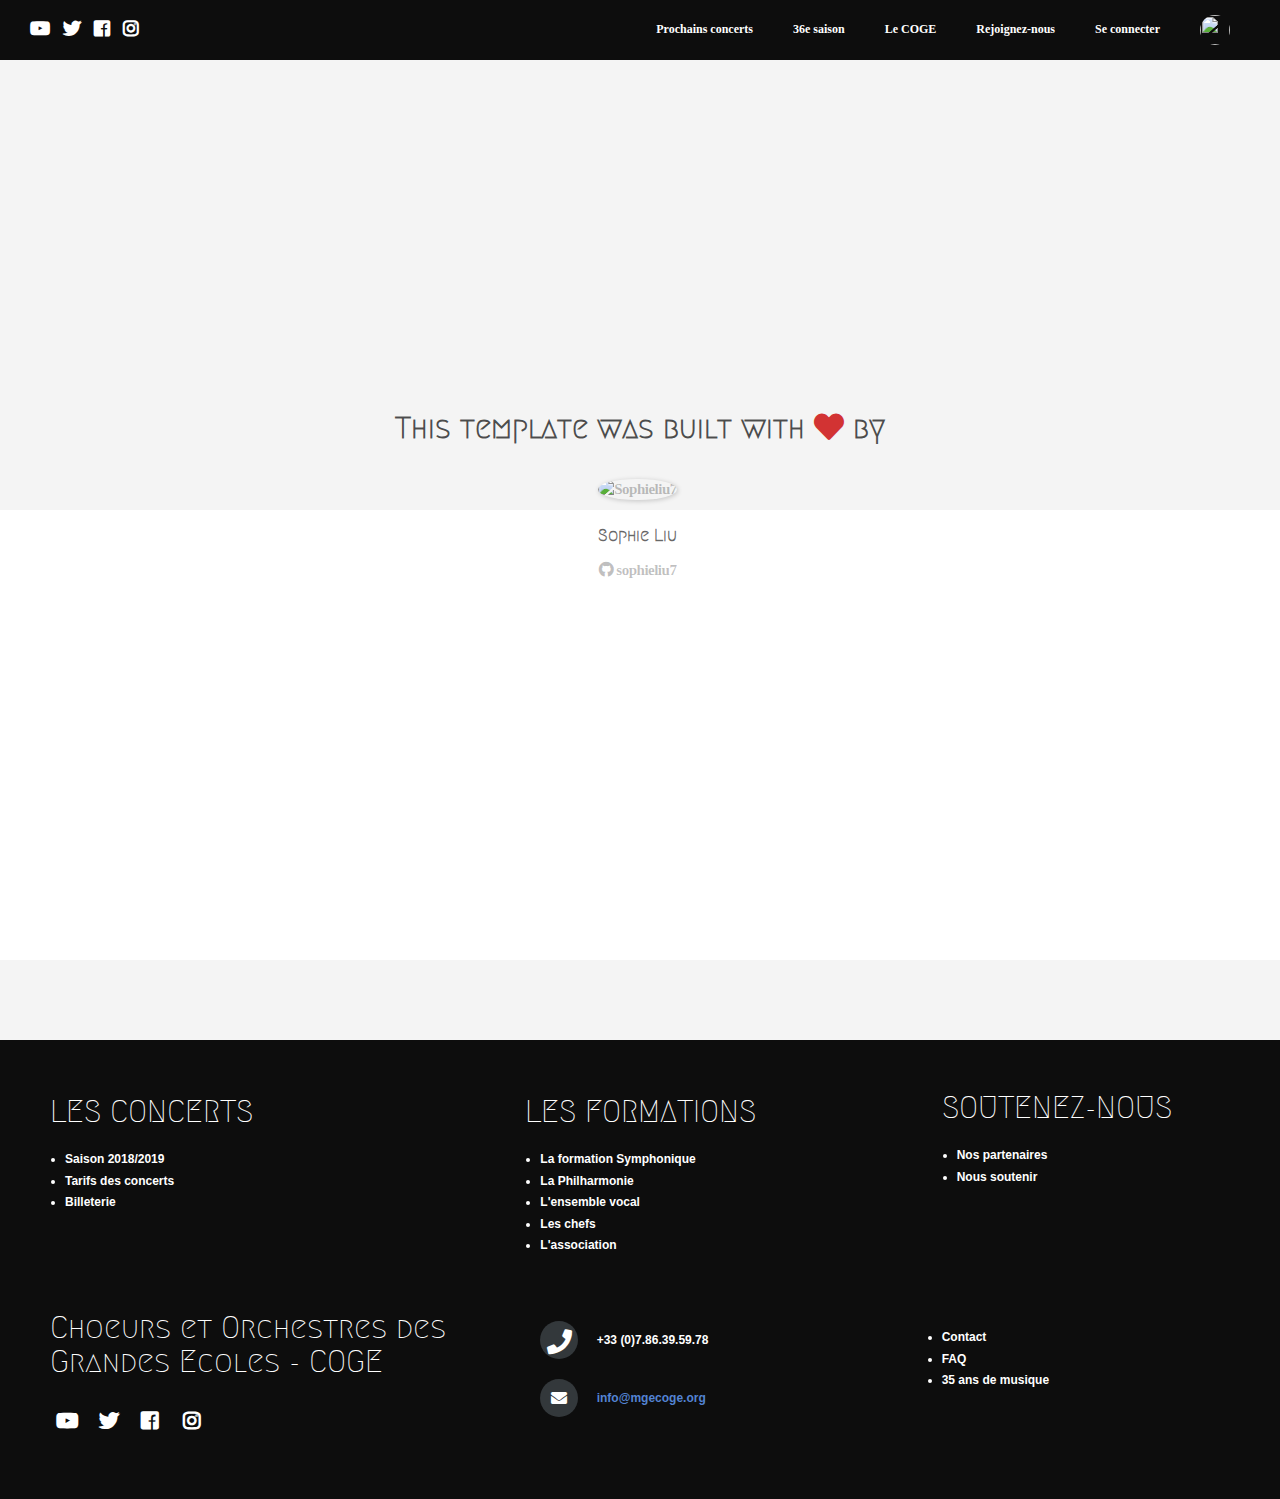
==== commit 614a1876: "Automated commit at 2018-10-07 18:59:51 UTC by middleman-deploy 2.0.0-alpha" ====
--- a/about.html
+++ b/about.html
@@ -7,7 +7,7 @@
           content="width=device-width, initial-scale=1, shrink-to-fit=no">
     <!-- Use the title from a page's frontmatter if it has one -->
     <title>Le Wagon - Middleman - About</title>
-    <link href="stylesheets/application-ba458d8f.css" rel="stylesheet" />
+    <link href="stylesheets/application-42b2b6e9.css" rel="stylesheet" />
     <script src="javascripts/application-93de88c9.js"></script>
     <link href="images/logo-72529333.png" rel="icon" type="image/png" />
   </head>
@@ -126,7 +126,7 @@
 
       <div class="footer-left">
 
-        <h3>Choeur et Orchestre des Grandes Ecoles - COGE</h3>
+        <h3>Choeurs et Orchestres des Grandes Ecoles - COGE</h3>
         <div class="footer-icons">
           <a href="https://www.youtube.com/channel/UCICK1a4hKPp-rKdOU6DsroOA"><i class="fab fa-youtube"></i></a>
           <a href="https://twitter.com/coge_paris?lang=fr"><i class="fab fa-twitter"></i></a>
--- a/stylesheets/application-42b2b6e9.css
+++ b/stylesheets/application-42b2b6e9.css
@@ -0,0 +1,8 @@
+@import url("https://fonts.googleapis.com/css?family=Megrim");/*!
+ * Bootstrap v3.3.7 (http://getbootstrap.com)
+ * Copyright 2011-2016 Twitter, Inc.
+ * Licensed under MIT (https://github.com/twbs/bootstrap/blob/master/LICENSE)
+ *//*! normalize.css v3.0.3 | MIT License | github.com/necolas/normalize.css */html{font-family:sans-serif;-ms-text-size-adjust:100%;-webkit-text-size-adjust:100%}body{margin:0}article,aside,details,figcaption,figure,footer,header,hgroup,main,menu,nav,section,summary{display:block}audio,canvas,progress,video{display:inline-block;vertical-align:baseline}audio:not([controls]){display:none;height:0}[hidden],template{display:none}a{background-color:transparent}a:active,a:hover{outline:0}abbr[title]{border-bottom:1px dotted}b,strong{font-weight:bold}dfn{font-style:italic}h1{font-size:2em;margin:0.67em 0}mark{background:#ff0;color:#000}small{font-size:80%}sub,sup{font-size:75%;line-height:0;position:relative;vertical-align:baseline}sup{top:-0.5em}sub{bottom:-0.25em}img{border:0}svg:not(:root){overflow:hidden}figure{margin:1em 40px}hr{-webkit-box-sizing:content-box;box-sizing:content-box;height:0}pre{overflow:auto}code,kbd,pre,samp{font-family:monospace, monospace;font-size:1em}button,input,optgroup,select,textarea{color:inherit;font:inherit;margin:0}button{overflow:visible}button,select{text-transform:none}button,html input[type="button"],input[type="reset"],input[type="submit"]{-webkit-appearance:button;cursor:pointer}button[disabled],html input[disabled]{cursor:default}button::-moz-focus-inner,input::-moz-focus-inner{border:0;padding:0}input{line-height:normal}input[type="checkbox"],input[type="radio"]{-webkit-box-sizing:border-box;box-sizing:border-box;padding:0}input[type="number"]::-webkit-inner-spin-button,input[type="number"]::-webkit-outer-spin-button{height:auto}input[type="search"]{-webkit-appearance:textfield;-webkit-box-sizing:content-box;box-sizing:content-box}input[type="search"]::-webkit-search-cancel-button,input[type="search"]::-webkit-search-decoration{-webkit-appearance:none}fieldset{border:1px solid #c0c0c0;margin:0 2px;padding:0.35em 0.625em 0.75em}legend{border:0;padding:0}textarea{overflow:auto}optgroup{font-weight:bold}table{border-collapse:collapse;border-spacing:0}td,th{padding:0}/*! Source: https://github.com/h5bp/html5-boilerplate/blob/master/src/css/main.css */@media print{*,*:before,*:after{background:transparent !important;color:#000 !important;-webkit-box-shadow:none !important;box-shadow:none !important;text-shadow:none !important}a,a:visited{text-decoration:underline}a[href]:after{content:" (" attr(href) ")"}abbr[title]:after{content:" (" attr(title) ")"}a[href^="#"]:after,a[href^="javascript:"]:after{content:""}pre,blockquote{border:1px solid #999;page-break-inside:avoid}thead{display:table-header-group}tr,img{page-break-inside:avoid}img{max-width:100% !important}p,h2,h3{orphans:3;widows:3}h2,h3{page-break-after:avoid}.navbar{display:none}.btn>.caret,.dropup>.btn>.caret{border-top-color:#000 !important}.label{border:1px solid #000}.table{border-collapse:collapse !important}.table td,.table th{background-color:#fff !important}.table-bordered th,.table-bordered td{border:1px solid #ddd !important}}@font-face{font-family:'Glyphicons Halflings';src:url("../assets/bootstrap/glyphicons-halflings-regular-86b6f62b.eot");src:url("../assets/bootstrap/glyphicons-halflings-regular-86b6f62b.eot?#iefix") format("embedded-opentype"),url("../assets/bootstrap/glyphicons-halflings-regular-ca35b697.woff2") format("woff2"),url("../assets/bootstrap/glyphicons-halflings-regular-278e49a8.woff") format("woff"),url("../assets/bootstrap/glyphicons-halflings-regular-44bc1850.ttf") format("truetype"),url("../assets/bootstrap/glyphicons-halflings-regular-de51a849.svg#glyphicons_halflingsregular") format("svg")}.glyphicon{position:relative;top:1px;display:inline-block;font-family:'Glyphicons Halflings';font-style:normal;font-weight:normal;line-height:1;-webkit-font-smoothing:antialiased;-moz-osx-font-smoothing:grayscale}.glyphicon-asterisk:before{content:"\002a"}.glyphicon-plus:before{content:"\002b"}.glyphicon-euro:before,.glyphicon-eur:before{content:"\20ac"}.glyphicon-minus:before{content:"\2212"}.glyphicon-cloud:before{content:"\2601"}.glyphicon-envelope:before{content:"\2709"}.glyphicon-pencil:before{content:"\270f"}.glyphicon-glass:before{content:"\e001"}.glyphicon-music:before{content:"\e002"}.glyphicon-search:before{content:"\e003"}.glyphicon-heart:before{content:"\e005"}.glyphicon-star:before{content:"\e006"}.glyphicon-star-empty:before{content:"\e007"}.glyphicon-user:before{content:"\e008"}.glyphicon-film:before{content:"\e009"}.glyphicon-th-large:before{content:"\e010"}.glyphicon-th:before{content:"\e011"}.glyphicon-th-list:before{content:"\e012"}.glyphicon-ok:before{content:"\e013"}.glyphicon-remove:before{content:"\e014"}.glyphicon-zoom-in:before{content:"\e015"}.glyphicon-zoom-out:before{content:"\e016"}.glyphicon-off:before{content:"\e017"}.glyphicon-signal:before{content:"\e018"}.glyphicon-cog:before{content:"\e019"}.glyphicon-trash:before{content:"\e020"}.glyphicon-home:before{content:"\e021"}.glyphicon-file:before{content:"\e022"}.glyphicon-time:before{content:"\e023"}.glyphicon-road:before{content:"\e024"}.glyphicon-download-alt:before{content:"\e025"}.glyphicon-download:before{content:"\e026"}.glyphicon-upload:before{content:"\e027"}.glyphicon-inbox:before{content:"\e028"}.glyphicon-play-circle:before{content:"\e029"}.glyphicon-repeat:before{content:"\e030"}.glyphicon-refresh:before{content:"\e031"}.glyphicon-list-alt:before{content:"\e032"}.glyphicon-lock:before{content:"\e033"}.glyphicon-flag:before{content:"\e034"}.glyphicon-headphones:before{content:"\e035"}.glyphicon-volume-off:before{content:"\e036"}.glyphicon-volume-down:before{content:"\e037"}.glyphicon-volume-up:before{content:"\e038"}.glyphicon-qrcode:before{content:"\e039"}.glyphicon-barcode:before{content:"\e040"}.glyphicon-tag:before{content:"\e041"}.glyphicon-tags:before{content:"\e042"}.glyphicon-book:before{content:"\e043"}.glyphicon-bookmark:before{content:"\e044"}.glyphicon-print:before{content:"\e045"}.glyphicon-camera:before{content:"\e046"}.glyphicon-font:before{content:"\e047"}.glyphicon-bold:before{content:"\e048"}.glyphicon-italic:before{content:"\e049"}.glyphicon-text-height:before{content:"\e050"}.glyphicon-text-width:before{content:"\e051"}.glyphicon-align-left:before{content:"\e052"}.glyphicon-align-center:before{content:"\e053"}.glyphicon-align-right:before{content:"\e054"}.glyphicon-align-justify:before{content:"\e055"}.glyphicon-list:before{content:"\e056"}.glyphicon-indent-left:before{content:"\e057"}.glyphicon-indent-right:before{content:"\e058"}.glyphicon-facetime-video:before{content:"\e059"}.glyphicon-picture:before{content:"\e060"}.glyphicon-map-marker:before{content:"\e062"}.glyphicon-adjust:before{content:"\e063"}.glyphicon-tint:before{content:"\e064"}.glyphicon-edit:before{content:"\e065"}.glyphicon-share:before{content:"\e066"}.glyphicon-check:before{content:"\e067"}.glyphicon-move:before{content:"\e068"}.glyphicon-step-backward:before{content:"\e069"}.glyphicon-fast-backward:before{content:"\e070"}.glyphicon-backward:before{content:"\e071"}.glyphicon-play:before{content:"\e072"}.glyphicon-pause:before{content:"\e073"}.glyphicon-stop:before{content:"\e074"}.glyphicon-forward:before{content:"\e075"}.glyphicon-fast-forward:before{content:"\e076"}.glyphicon-step-forward:before{content:"\e077"}.glyphicon-eject:before{content:"\e078"}.glyphicon-chevron-left:before{content:"\e079"}.glyphicon-chevron-right:before{content:"\e080"}.glyphicon-plus-sign:before{content:"\e081"}.glyphicon-minus-sign:before{content:"\e082"}.glyphicon-remove-sign:before{content:"\e083"}.glyphicon-ok-sign:before{content:"\e084"}.glyphicon-question-sign:before{content:"\e085"}.glyphicon-info-sign:before{content:"\e086"}.glyphicon-screenshot:before{content:"\e087"}.glyphicon-remove-circle:before{content:"\e088"}.glyphicon-ok-circle:before{content:"\e089"}.glyphicon-ban-circle:before{content:"\e090"}.glyphicon-arrow-left:before{content:"\e091"}.glyphicon-arrow-right:before{content:"\e092"}.glyphicon-arrow-up:before{content:"\e093"}.glyphicon-arrow-down:before{content:"\e094"}.glyphicon-share-alt:before{content:"\e095"}.glyphicon-resize-full:before{content:"\e096"}.glyphicon-resize-small:before{content:"\e097"}.glyphicon-exclamation-sign:before{content:"\e101"}.glyphicon-gift:before{content:"\e102"}.glyphicon-leaf:before{content:"\e103"}.glyphicon-fire:before{content:"\e104"}.glyphicon-eye-open:before{content:"\e105"}.glyphicon-eye-close:before{content:"\e106"}.glyphicon-warning-sign:before{content:"\e107"}.glyphicon-plane:before{content:"\e108"}.glyphicon-calendar:before{content:"\e109"}.glyphicon-random:before{content:"\e110"}.glyphicon-comment:before{content:"\e111"}.glyphicon-magnet:before{content:"\e112"}.glyphicon-chevron-up:before{content:"\e113"}.glyphicon-chevron-down:before{content:"\e114"}.glyphicon-retweet:before{content:"\e115"}.glyphicon-shopping-cart:before{content:"\e116"}.glyphicon-folder-close:before{content:"\e117"}.glyphicon-folder-open:before{content:"\e118"}.glyphicon-resize-vertical:before{content:"\e119"}.glyphicon-resize-horizontal:before{content:"\e120"}.glyphicon-hdd:before{content:"\e121"}.glyphicon-bullhorn:before{content:"\e122"}.glyphicon-bell:before{content:"\e123"}.glyphicon-certificate:before{content:"\e124"}.glyphicon-thumbs-up:before{content:"\e125"}.glyphicon-thumbs-down:before{content:"\e126"}.glyphicon-hand-right:before{content:"\e127"}.glyphicon-hand-left:before{content:"\e128"}.glyphicon-hand-up:before{content:"\e129"}.glyphicon-hand-down:before{content:"\e130"}.glyphicon-circle-arrow-right:before{content:"\e131"}.glyphicon-circle-arrow-left:before{content:"\e132"}.glyphicon-circle-arrow-up:before{content:"\e133"}.glyphicon-circle-arrow-down:before{content:"\e134"}.glyphicon-globe:before{content:"\e135"}.glyphicon-wrench:before{content:"\e136"}.glyphicon-tasks:before{content:"\e137"}.glyphicon-filter:before{content:"\e138"}.glyphicon-briefcase:before{content:"\e139"}.glyphicon-fullscreen:before{content:"\e140"}.glyphicon-dashboard:before{content:"\e141"}.glyphicon-paperclip:before{content:"\e142"}.glyphicon-heart-empty:before{content:"\e143"}.glyphicon-link:before{content:"\e144"}.glyphicon-phone:before{content:"\e145"}.glyphicon-pushpin:before{content:"\e146"}.glyphicon-usd:before{content:"\e148"}.glyphicon-gbp:before{content:"\e149"}.glyphicon-sort:before{content:"\e150"}.glyphicon-sort-by-alphabet:before{content:"\e151"}.glyphicon-sort-by-alphabet-alt:before{content:"\e152"}.glyphicon-sort-by-order:before{content:"\e153"}.glyphicon-sort-by-order-alt:before{content:"\e154"}.glyphicon-sort-by-attributes:before{content:"\e155"}.glyphicon-sort-by-attributes-alt:before{content:"\e156"}.glyphicon-unchecked:before{content:"\e157"}.glyphicon-expand:before{content:"\e158"}.glyphicon-collapse-down:before{content:"\e159"}.glyphicon-collapse-up:before{content:"\e160"}.glyphicon-log-in:before{content:"\e161"}.glyphicon-flash:before{content:"\e162"}.glyphicon-log-out:before{content:"\e163"}.glyphicon-new-window:before{content:"\e164"}.glyphicon-record:before{content:"\e165"}.glyphicon-save:before{content:"\e166"}.glyphicon-open:before{content:"\e167"}.glyphicon-saved:before{content:"\e168"}.glyphicon-import:before{content:"\e169"}.glyphicon-export:before{content:"\e170"}.glyphicon-send:before{content:"\e171"}.glyphicon-floppy-disk:before{content:"\e172"}.glyphicon-floppy-saved:before{content:"\e173"}.glyphicon-floppy-remove:before{content:"\e174"}.glyphicon-floppy-save:before{content:"\e175"}.glyphicon-floppy-open:before{content:"\e176"}.glyphicon-credit-card:before{content:"\e177"}.glyphicon-transfer:before{content:"\e178"}.glyphicon-cutlery:before{content:"\e179"}.glyphicon-header:before{content:"\e180"}.glyphicon-compressed:before{content:"\e181"}.glyphicon-earphone:before{content:"\e182"}.glyphicon-phone-alt:before{content:"\e183"}.glyphicon-tower:before{content:"\e184"}.glyphicon-stats:before{content:"\e185"}.glyphicon-sd-video:before{content:"\e186"}.glyphicon-hd-video:before{content:"\e187"}.glyphicon-subtitles:before{content:"\e188"}.glyphicon-sound-stereo:before{content:"\e189"}.glyphicon-sound-dolby:before{content:"\e190"}.glyphicon-sound-5-1:before{content:"\e191"}.glyphicon-sound-6-1:before{content:"\e192"}.glyphicon-sound-7-1:before{content:"\e193"}.glyphicon-copyright-mark:before{content:"\e194"}.glyphicon-registration-mark:before{content:"\e195"}.glyphicon-cloud-download:before{content:"\e197"}.glyphicon-cloud-upload:before{content:"\e198"}.glyphicon-tree-conifer:before{content:"\e199"}.glyphicon-tree-deciduous:before{content:"\e200"}.glyphicon-cd:before{content:"\e201"}.glyphicon-save-file:before{content:"\e202"}.glyphicon-open-file:before{content:"\e203"}.glyphicon-level-up:before{content:"\e204"}.glyphicon-copy:before{content:"\e205"}.glyphicon-paste:before{content:"\e206"}.glyphicon-alert:before{content:"\e209"}.glyphicon-equalizer:before{content:"\e210"}.glyphicon-king:before{content:"\e211"}.glyphicon-queen:before{content:"\e212"}.glyphicon-pawn:before{content:"\e213"}.glyphicon-bishop:before{content:"\e214"}.glyphicon-knight:before{content:"\e215"}.glyphicon-baby-formula:before{content:"\e216"}.glyphicon-tent:before{content:"\26fa"}.glyphicon-blackboard:before{content:"\e218"}.glyphicon-bed:before{content:"\e219"}.glyphicon-apple:before{content:"\f8ff"}.glyphicon-erase:before{content:"\e221"}.glyphicon-hourglass:before{content:"\231b"}.glyphicon-lamp:before{content:"\e223"}.glyphicon-duplicate:before{content:"\e224"}.glyphicon-piggy-bank:before{content:"\e225"}.glyphicon-scissors:before{content:"\e226"}.glyphicon-bitcoin:before{content:"\e227"}.glyphicon-btc:before{content:"\e227"}.glyphicon-xbt:before{content:"\e227"}.glyphicon-yen:before{content:"\00a5"}.glyphicon-jpy:before{content:"\00a5"}.glyphicon-ruble:before{content:"\20bd"}.glyphicon-rub:before{content:"\20bd"}.glyphicon-scale:before{content:"\e230"}.glyphicon-ice-lolly:before{content:"\e231"}.glyphicon-ice-lolly-tasted:before{content:"\e232"}.glyphicon-education:before{content:"\e233"}.glyphicon-option-horizontal:before{content:"\e234"}.glyphicon-option-vertical:before{content:"\e235"}.glyphicon-menu-hamburger:before{content:"\e236"}.glyphicon-modal-window:before{content:"\e237"}.glyphicon-oil:before{content:"\e238"}.glyphicon-grain:before{content:"\e239"}.glyphicon-sunglasses:before{content:"\e240"}.glyphicon-text-size:before{content:"\e241"}.glyphicon-text-color:before{content:"\e242"}.glyphicon-text-background:before{content:"\e243"}.glyphicon-object-align-top:before{content:"\e244"}.glyphicon-object-align-bottom:before{content:"\e245"}.glyphicon-object-align-horizontal:before{content:"\e246"}.glyphicon-object-align-left:before{content:"\e247"}.glyphicon-object-align-vertical:before{content:"\e248"}.glyphicon-object-align-right:before{content:"\e249"}.glyphicon-triangle-right:before{content:"\e250"}.glyphicon-triangle-left:before{content:"\e251"}.glyphicon-triangle-bottom:before{content:"\e252"}.glyphicon-triangle-top:before{content:"\e253"}.glyphicon-console:before{content:"\e254"}.glyphicon-superscript:before{content:"\e255"}.glyphicon-subscript:before{content:"\e256"}.glyphicon-menu-left:before{content:"\e257"}.glyphicon-menu-right:before{content:"\e258"}.glyphicon-menu-down:before{content:"\e259"}.glyphicon-menu-up:before{content:"\e260"}*{-webkit-box-sizing:border-box;box-sizing:border-box}*:before,*:after{-webkit-box-sizing:border-box;box-sizing:border-box}html{font-size:10px;-webkit-tap-highlight-color:transparent}body{font-family:"sans-serif";font-size:18px;line-height:1.42857143;color:#333333;background-color:#F4F4F4}input,button,select,textarea{font-family:inherit;font-size:inherit;line-height:inherit}a{color:#469AE0;text-decoration:none}a:hover,a:focus{color:#1f74ba;text-decoration:underline}a:focus{outline:5px auto -webkit-focus-ring-color;outline-offset:-2px}figure{margin:0}img{vertical-align:middle}.img-responsive{display:block;max-width:100%;height:auto}.img-rounded{border-radius:2px}.img-thumbnail{padding:4px;line-height:1.42857143;background-color:#F4F4F4;border:1px solid #ddd;border-radius:2px;-webkit-transition:all 0.2s ease-in-out;transition:all 0.2s ease-in-out;display:inline-block;max-width:100%;height:auto}.img-circle{border-radius:50%}hr{margin-top:25px;margin-bottom:25px;border:0;border-top:1px solid #eeeeee}.sr-only{position:absolute;width:1px;height:1px;margin:-1px;padding:0;overflow:hidden;clip:rect(0, 0, 0, 0);border:0}.sr-only-focusable:active,.sr-only-focusable:focus{position:static;width:auto;height:auto;margin:0;overflow:visible;clip:auto}[role="button"]{cursor:pointer}h1,h2,h3,h4,h5,h6,.h1,.h2,.h3,.h4,.h5,.h6{font-family:"Megrim", "sans-serif";font-weight:500;line-height:1.1;color:inherit}h1 small,h1 .small,h2 small,h2 .small,h3 small,h3 .small,h4 small,h4 .small,h5 small,h5 .small,h6 small,h6 .small,.h1 small,.h1 .small,.h2 small,.h2 .small,.h3 small,.h3 .small,.h4 small,.h4 .small,.h5 small,.h5 .small,.h6 small,.h6 .small{font-weight:normal;line-height:1;color:#777777}h1,.h1,h2,.h2,h3,.h3{margin-top:25px;margin-bottom:12.5px}h1 small,h1 .small,.h1 small,.h1 .small,h2 small,h2 .small,.h2 small,.h2 .small,h3 small,h3 .small,.h3 small,.h3 .small{font-size:65%}h4,.h4,h5,.h5,h6,.h6{margin-top:12.5px;margin-bottom:12.5px}h4 small,h4 .small,.h4 small,.h4 .small,h5 small,h5 .small,.h5 small,.h5 .small,h6 small,h6 .small,.h6 small,.h6 .small{font-size:75%}h1,.h1{font-size:46px}h2,.h2{font-size:38px}h3,.h3{font-size:31px}h4,.h4{font-size:23px}h5,.h5{font-size:18px}h6,.h6{font-size:16px}p{margin:0 0 12.5px}.lead{margin-bottom:25px;font-size:20px;font-weight:300;line-height:1.4}@media (min-width: 768px){.lead{font-size:27px}}small,.small{font-size:88%}mark,.mark{background-color:#fcf8e3;padding:.2em}.text-left{text-align:left}.text-right{text-align:right}.text-center{text-align:center}.text-justify{text-align:justify}.text-nowrap{white-space:nowrap}.text-lowercase{text-transform:lowercase}.text-uppercase,.initialism{text-transform:uppercase}.text-capitalize{text-transform:capitalize}.text-muted{color:#777777}.text-primary{color:#469AE0}a.text-primary:hover,a.text-primary:focus{color:#2381d0}.text-success{color:#3c763d}a.text-success:hover,a.text-success:focus{color:#2b542c}.text-info{color:#31708f}a.text-info:hover,a.text-info:focus{color:#245269}.text-warning{color:#8a6d3b}a.text-warning:hover,a.text-warning:focus{color:#66512c}.text-danger{color:#a94442}a.text-danger:hover,a.text-danger:focus{color:#843534}.bg-primary{color:#fff}.bg-primary{background-color:#469AE0}a.bg-primary:hover,a.bg-primary:focus{background-color:#2381d0}.bg-success{background-color:#dff0d8}a.bg-success:hover,a.bg-success:focus{background-color:#c1e2b3}.bg-info{background-color:#d9edf7}a.bg-info:hover,a.bg-info:focus{background-color:#afd9ee}.bg-warning{background-color:#fcf8e3}a.bg-warning:hover,a.bg-warning:focus{background-color:#f7ecb5}.bg-danger{background-color:#f2dede}a.bg-danger:hover,a.bg-danger:focus{background-color:#e4b9b9}.page-header{padding-bottom:11.5px;margin:50px 0 25px;border-bottom:1px solid #eeeeee}ul,ol{margin-top:0;margin-bottom:12.5px}ul ul,ul ol,ol ul,ol ol{margin-bottom:0}.list-unstyled{padding-left:0;list-style:none}.list-inline{padding-left:0;list-style:none;margin-left:-5px}.list-inline>li{display:inline-block;padding-left:5px;padding-right:5px}dl{margin-top:0;margin-bottom:25px}dt,dd{line-height:1.42857143}dt{font-weight:bold}dd{margin-left:0}.dl-horizontal dd:before,.dl-horizontal dd:after{content:" ";display:table}.dl-horizontal dd:after{clear:both}@media (min-width: 768px){.dl-horizontal dt{float:left;width:160px;clear:left;text-align:right;overflow:hidden;text-overflow:ellipsis;white-space:nowrap}.dl-horizontal dd{margin-left:180px}}abbr[title],abbr[data-original-title]{cursor:help;border-bottom:1px dotted #777777}.initialism{font-size:90%}blockquote{padding:12.5px 25px;margin:0 0 25px;font-size:22.5px;border-left:5px solid #eeeeee}blockquote p:last-child,blockquote ul:last-child,blockquote ol:last-child{margin-bottom:0}blockquote footer,blockquote small,blockquote .small{display:block;font-size:80%;line-height:1.42857143;color:#777777}blockquote footer:before,blockquote small:before,blockquote .small:before{content:'\2014 \00A0'}.blockquote-reverse,blockquote.pull-right{padding-right:15px;padding-left:0;border-right:5px solid #eeeeee;border-left:0;text-align:right}.blockquote-reverse footer:before,.blockquote-reverse small:before,.blockquote-reverse .small:before,blockquote.pull-right footer:before,blockquote.pull-right small:before,blockquote.pull-right .small:before{content:''}.blockquote-reverse footer:after,.blockquote-reverse small:after,.blockquote-reverse .small:after,blockquote.pull-right footer:after,blockquote.pull-right small:after,blockquote.pull-right .small:after{content:'\00A0 \2014'}address{margin-bottom:25px;font-style:normal;line-height:1.42857143}code,kbd,pre,samp{font-family:Menlo, Monaco, Consolas, "Courier New", monospace}code{padding:2px 4px;font-size:90%;color:#c7254e;background-color:#f9f2f4;border-radius:2px}kbd{padding:2px 4px;font-size:90%;color:#fff;background-color:#333;border-radius:2px;-webkit-box-shadow:inset 0 -1px 0 rgba(0,0,0,0.25);box-shadow:inset 0 -1px 0 rgba(0,0,0,0.25)}kbd kbd{padding:0;font-size:100%;font-weight:bold;-webkit-box-shadow:none;box-shadow:none}pre{display:block;padding:12px;margin:0 0 12.5px;font-size:17px;line-height:1.42857143;word-break:break-all;word-wrap:break-word;color:#333333;background-color:#f5f5f5;border:1px solid #ccc;border-radius:2px}pre code{padding:0;font-size:inherit;color:inherit;white-space:pre-wrap;background-color:transparent;border-radius:0}.pre-scrollable{max-height:340px;overflow-y:scroll}.container{margin-right:auto;margin-left:auto;padding-left:15px;padding-right:15px}.container:before,.container:after{content:" ";display:table}.container:after{clear:both}@media (min-width: 768px){.container{width:750px}}@media (min-width: 992px){.container{width:970px}}@media (min-width: 1200px){.container{width:1170px}}.container-fluid{margin-right:auto;margin-left:auto;padding-left:15px;padding-right:15px}.container-fluid:before,.container-fluid:after{content:" ";display:table}.container-fluid:after{clear:both}.row{margin-left:-15px;margin-right:-15px}.row:before,.row:after{content:" ";display:table}.row:after{clear:both}.col-xs-1,.col-sm-1,.col-md-1,.col-lg-1,.col-xs-2,.col-sm-2,.col-md-2,.col-lg-2,.col-xs-3,.col-sm-3,.col-md-3,.col-lg-3,.col-xs-4,.col-sm-4,.col-md-4,.col-lg-4,.col-xs-5,.col-sm-5,.col-md-5,.col-lg-5,.col-xs-6,.col-sm-6,.col-md-6,.col-lg-6,.col-xs-7,.col-sm-7,.col-md-7,.col-lg-7,.col-xs-8,.col-sm-8,.col-md-8,.col-lg-8,.col-xs-9,.col-sm-9,.col-md-9,.col-lg-9,.col-xs-10,.col-sm-10,.col-md-10,.col-lg-10,.col-xs-11,.col-sm-11,.col-md-11,.col-lg-11,.col-xs-12,.col-sm-12,.col-md-12,.col-lg-12{position:relative;min-height:1px;padding-left:15px;padding-right:15px}.col-xs-1,.col-xs-2,.col-xs-3,.col-xs-4,.col-xs-5,.col-xs-6,.col-xs-7,.col-xs-8,.col-xs-9,.col-xs-10,.col-xs-11,.col-xs-12{float:left}.col-xs-1{width:8.33333333%}.col-xs-2{width:16.66666667%}.col-xs-3{width:25%}.col-xs-4{width:33.33333333%}.col-xs-5{width:41.66666667%}.col-xs-6{width:50%}.col-xs-7{width:58.33333333%}.col-xs-8{width:66.66666667%}.col-xs-9{width:75%}.col-xs-10{width:83.33333333%}.col-xs-11{width:91.66666667%}.col-xs-12{width:100%}.col-xs-pull-0{right:auto}.col-xs-pull-1{right:8.33333333%}.col-xs-pull-2{right:16.66666667%}.col-xs-pull-3{right:25%}.col-xs-pull-4{right:33.33333333%}.col-xs-pull-5{right:41.66666667%}.col-xs-pull-6{right:50%}.col-xs-pull-7{right:58.33333333%}.col-xs-pull-8{right:66.66666667%}.col-xs-pull-9{right:75%}.col-xs-pull-10{right:83.33333333%}.col-xs-pull-11{right:91.66666667%}.col-xs-pull-12{right:100%}.col-xs-push-0{left:auto}.col-xs-push-1{left:8.33333333%}.col-xs-push-2{left:16.66666667%}.col-xs-push-3{left:25%}.col-xs-push-4{left:33.33333333%}.col-xs-push-5{left:41.66666667%}.col-xs-push-6{left:50%}.col-xs-push-7{left:58.33333333%}.col-xs-push-8{left:66.66666667%}.col-xs-push-9{left:75%}.col-xs-push-10{left:83.33333333%}.col-xs-push-11{left:91.66666667%}.col-xs-push-12{left:100%}.col-xs-offset-0{margin-left:0%}.col-xs-offset-1{margin-left:8.33333333%}.col-xs-offset-2{margin-left:16.66666667%}.col-xs-offset-3{margin-left:25%}.col-xs-offset-4{margin-left:33.33333333%}.col-xs-offset-5{margin-left:41.66666667%}.col-xs-offset-6{margin-left:50%}.col-xs-offset-7{margin-left:58.33333333%}.col-xs-offset-8{margin-left:66.66666667%}.col-xs-offset-9{margin-left:75%}.col-xs-offset-10{margin-left:83.33333333%}.col-xs-offset-11{margin-left:91.66666667%}.col-xs-offset-12{margin-left:100%}@media (min-width: 768px){.col-sm-1,.col-sm-2,.col-sm-3,.col-sm-4,.col-sm-5,.col-sm-6,.col-sm-7,.col-sm-8,.col-sm-9,.col-sm-10,.col-sm-11,.col-sm-12{float:left}.col-sm-1{width:8.33333333%}.col-sm-2{width:16.66666667%}.col-sm-3{width:25%}.col-sm-4{width:33.33333333%}.col-sm-5{width:41.66666667%}.col-sm-6{width:50%}.col-sm-7{width:58.33333333%}.col-sm-8{width:66.66666667%}.col-sm-9{width:75%}.col-sm-10{width:83.33333333%}.col-sm-11{width:91.66666667%}.col-sm-12{width:100%}.col-sm-pull-0{right:auto}.col-sm-pull-1{right:8.33333333%}.col-sm-pull-2{right:16.66666667%}.col-sm-pull-3{right:25%}.col-sm-pull-4{right:33.33333333%}.col-sm-pull-5{right:41.66666667%}.col-sm-pull-6{right:50%}.col-sm-pull-7{right:58.33333333%}.col-sm-pull-8{right:66.66666667%}.col-sm-pull-9{right:75%}.col-sm-pull-10{right:83.33333333%}.col-sm-pull-11{right:91.66666667%}.col-sm-pull-12{right:100%}.col-sm-push-0{left:auto}.col-sm-push-1{left:8.33333333%}.col-sm-push-2{left:16.66666667%}.col-sm-push-3{left:25%}.col-sm-push-4{left:33.33333333%}.col-sm-push-5{left:41.66666667%}.col-sm-push-6{left:50%}.col-sm-push-7{left:58.33333333%}.col-sm-push-8{left:66.66666667%}.col-sm-push-9{left:75%}.col-sm-push-10{left:83.33333333%}.col-sm-push-11{left:91.66666667%}.col-sm-push-12{left:100%}.col-sm-offset-0{margin-left:0%}.col-sm-offset-1{margin-left:8.33333333%}.col-sm-offset-2{margin-left:16.66666667%}.col-sm-offset-3{margin-left:25%}.col-sm-offset-4{margin-left:33.33333333%}.col-sm-offset-5{margin-left:41.66666667%}.col-sm-offset-6{margin-left:50%}.col-sm-offset-7{margin-left:58.33333333%}.col-sm-offset-8{margin-left:66.66666667%}.col-sm-offset-9{margin-left:75%}.col-sm-offset-10{margin-left:83.33333333%}.col-sm-offset-11{margin-left:91.66666667%}.col-sm-offset-12{margin-left:100%}}@media (min-width: 992px){.col-md-1,.col-md-2,.col-md-3,.col-md-4,.col-md-5,.col-md-6,.col-md-7,.col-md-8,.col-md-9,.col-md-10,.col-md-11,.col-md-12{float:left}.col-md-1{width:8.33333333%}.col-md-2{width:16.66666667%}.col-md-3{width:25%}.col-md-4{width:33.33333333%}.col-md-5{width:41.66666667%}.col-md-6{width:50%}.col-md-7{width:58.33333333%}.col-md-8{width:66.66666667%}.col-md-9{width:75%}.col-md-10{width:83.33333333%}.col-md-11{width:91.66666667%}.col-md-12{width:100%}.col-md-pull-0{right:auto}.col-md-pull-1{right:8.33333333%}.col-md-pull-2{right:16.66666667%}.col-md-pull-3{right:25%}.col-md-pull-4{right:33.33333333%}.col-md-pull-5{right:41.66666667%}.col-md-pull-6{right:50%}.col-md-pull-7{right:58.33333333%}.col-md-pull-8{right:66.66666667%}.col-md-pull-9{right:75%}.col-md-pull-10{right:83.33333333%}.col-md-pull-11{right:91.66666667%}.col-md-pull-12{right:100%}.col-md-push-0{left:auto}.col-md-push-1{left:8.33333333%}.col-md-push-2{left:16.66666667%}.col-md-push-3{left:25%}.col-md-push-4{left:33.33333333%}.col-md-push-5{left:41.66666667%}.col-md-push-6{left:50%}.col-md-push-7{left:58.33333333%}.col-md-push-8{left:66.66666667%}.col-md-push-9{left:75%}.col-md-push-10{left:83.33333333%}.col-md-push-11{left:91.66666667%}.col-md-push-12{left:100%}.col-md-offset-0{margin-left:0%}.col-md-offset-1{margin-left:8.33333333%}.col-md-offset-2{margin-left:16.66666667%}.col-md-offset-3{margin-left:25%}.col-md-offset-4{margin-left:33.33333333%}.col-md-offset-5{margin-left:41.66666667%}.col-md-offset-6{margin-left:50%}.col-md-offset-7{margin-left:58.33333333%}.col-md-offset-8{margin-left:66.66666667%}.col-md-offset-9{margin-left:75%}.col-md-offset-10{margin-left:83.33333333%}.col-md-offset-11{margin-left:91.66666667%}.col-md-offset-12{margin-left:100%}}@media (min-width: 1200px){.col-lg-1,.col-lg-2,.col-lg-3,.col-lg-4,.col-lg-5,.col-lg-6,.col-lg-7,.col-lg-8,.col-lg-9,.col-lg-10,.col-lg-11,.col-lg-12{float:left}.col-lg-1{width:8.33333333%}.col-lg-2{width:16.66666667%}.col-lg-3{width:25%}.col-lg-4{width:33.33333333%}.col-lg-5{width:41.66666667%}.col-lg-6{width:50%}.col-lg-7{width:58.33333333%}.col-lg-8{width:66.66666667%}.col-lg-9{width:75%}.col-lg-10{width:83.33333333%}.col-lg-11{width:91.66666667%}.col-lg-12{width:100%}.col-lg-pull-0{right:auto}.col-lg-pull-1{right:8.33333333%}.col-lg-pull-2{right:16.66666667%}.col-lg-pull-3{right:25%}.col-lg-pull-4{right:33.33333333%}.col-lg-pull-5{right:41.66666667%}.col-lg-pull-6{right:50%}.col-lg-pull-7{right:58.33333333%}.col-lg-pull-8{right:66.66666667%}.col-lg-pull-9{right:75%}.col-lg-pull-10{right:83.33333333%}.col-lg-pull-11{right:91.66666667%}.col-lg-pull-12{right:100%}.col-lg-push-0{left:auto}.col-lg-push-1{left:8.33333333%}.col-lg-push-2{left:16.66666667%}.col-lg-push-3{left:25%}.col-lg-push-4{left:33.33333333%}.col-lg-push-5{left:41.66666667%}.col-lg-push-6{left:50%}.col-lg-push-7{left:58.33333333%}.col-lg-push-8{left:66.66666667%}.col-lg-push-9{left:75%}.col-lg-push-10{left:83.33333333%}.col-lg-push-11{left:91.66666667%}.col-lg-push-12{left:100%}.col-lg-offset-0{margin-left:0%}.col-lg-offset-1{margin-left:8.33333333%}.col-lg-offset-2{margin-left:16.66666667%}.col-lg-offset-3{margin-left:25%}.col-lg-offset-4{margin-left:33.33333333%}.col-lg-offset-5{margin-left:41.66666667%}.col-lg-offset-6{margin-left:50%}.col-lg-offset-7{margin-left:58.33333333%}.col-lg-offset-8{margin-left:66.66666667%}.col-lg-offset-9{margin-left:75%}.col-lg-offset-10{margin-left:83.33333333%}.col-lg-offset-11{margin-left:91.66666667%}.col-lg-offset-12{margin-left:100%}}table{background-color:transparent}caption{padding-top:8px;padding-bottom:8px;color:#777777;text-align:left}th{text-align:left}.table{width:100%;max-width:100%;margin-bottom:25px}.table>thead>tr>th,.table>thead>tr>td,.table>tbody>tr>th,.table>tbody>tr>td,.table>tfoot>tr>th,.table>tfoot>tr>td{padding:8px;line-height:1.42857143;vertical-align:top;border-top:1px solid #ddd}.table>thead>tr>th{vertical-align:bottom;border-bottom:2px solid #ddd}.table>caption+thead>tr:first-child>th,.table>caption+thead>tr:first-child>td,.table>colgroup+thead>tr:first-child>th,.table>colgroup+thead>tr:first-child>td,.table>thead:first-child>tr:first-child>th,.table>thead:first-child>tr:first-child>td{border-top:0}.table>tbody+tbody{border-top:2px solid #ddd}.table .table{background-color:#F4F4F4}.table-condensed>thead>tr>th,.table-condensed>thead>tr>td,.table-condensed>tbody>tr>th,.table-condensed>tbody>tr>td,.table-condensed>tfoot>tr>th,.table-condensed>tfoot>tr>td{padding:5px}.table-bordered{border:1px solid #ddd}.table-bordered>thead>tr>th,.table-bordered>thead>tr>td,.table-bordered>tbody>tr>th,.table-bordered>tbody>tr>td,.table-bordered>tfoot>tr>th,.table-bordered>tfoot>tr>td{border:1px solid #ddd}.table-bordered>thead>tr>th,.table-bordered>thead>tr>td{border-bottom-width:2px}.table-striped>tbody>tr:nth-of-type(odd){background-color:#f9f9f9}.table-hover>tbody>tr:hover{background-color:#f5f5f5}table col[class*="col-"]{position:static;float:none;display:table-column}table td[class*="col-"],table th[class*="col-"]{position:static;float:none;display:table-cell}.table>thead>tr>td.active,.table>thead>tr>th.active,.table>thead>tr.active>td,.table>thead>tr.active>th,.table>tbody>tr>td.active,.table>tbody>tr>th.active,.table>tbody>tr.active>td,.table>tbody>tr.active>th,.table>tfoot>tr>td.active,.table>tfoot>tr>th.active,.table>tfoot>tr.active>td,.table>tfoot>tr.active>th{background-color:#f5f5f5}.table-hover>tbody>tr>td.active:hover,.table-hover>tbody>tr>th.active:hover,.table-hover>tbody>tr.active:hover>td,.table-hover>tbody>tr:hover>.active,.table-hover>tbody>tr.active:hover>th{background-color:#e8e8e8}.table>thead>tr>td.success,.table>thead>tr>th.success,.table>thead>tr.success>td,.table>thead>tr.success>th,.table>tbody>tr>td.success,.table>tbody>tr>th.success,.table>tbody>tr.success>td,.table>tbody>tr.success>th,.table>tfoot>tr>td.success,.table>tfoot>tr>th.success,.table>tfoot>tr.success>td,.table>tfoot>tr.success>th{background-color:#dff0d8}.table-hover>tbody>tr>td.success:hover,.table-hover>tbody>tr>th.success:hover,.table-hover>tbody>tr.success:hover>td,.table-hover>tbody>tr:hover>.success,.table-hover>tbody>tr.success:hover>th{background-color:#d0e9c6}.table>thead>tr>td.info,.table>thead>tr>th.info,.table>thead>tr.info>td,.table>thead>tr.info>th,.table>tbody>tr>td.info,.table>tbody>tr>th.info,.table>tbody>tr.info>td,.table>tbody>tr.info>th,.table>tfoot>tr>td.info,.table>tfoot>tr>th.info,.table>tfoot>tr.info>td,.table>tfoot>tr.info>th{background-color:#d9edf7}.table-hover>tbody>tr>td.info:hover,.table-hover>tbody>tr>th.info:hover,.table-hover>tbody>tr.info:hover>td,.table-hover>tbody>tr:hover>.info,.table-hover>tbody>tr.info:hover>th{background-color:#c4e3f3}.table>thead>tr>td.warning,.table>thead>tr>th.warning,.table>thead>tr.warning>td,.table>thead>tr.warning>th,.table>tbody>tr>td.warning,.table>tbody>tr>th.warning,.table>tbody>tr.warning>td,.table>tbody>tr.warning>th,.table>tfoot>tr>td.warning,.table>tfoot>tr>th.warning,.table>tfoot>tr.warning>td,.table>tfoot>tr.warning>th{background-color:#fcf8e3}.table-hover>tbody>tr>td.warning:hover,.table-hover>tbody>tr>th.warning:hover,.table-hover>tbody>tr.warning:hover>td,.table-hover>tbody>tr:hover>.warning,.table-hover>tbody>tr.warning:hover>th{background-color:#faf2cc}.table>thead>tr>td.danger,.table>thead>tr>th.danger,.table>thead>tr.danger>td,.table>thead>tr.danger>th,.table>tbody>tr>td.danger,.table>tbody>tr>th.danger,.table>tbody>tr.danger>td,.table>tbody>tr.danger>th,.table>tfoot>tr>td.danger,.table>tfoot>tr>th.danger,.table>tfoot>tr.danger>td,.table>tfoot>tr.danger>th{background-color:#f2dede}.table-hover>tbody>tr>td.danger:hover,.table-hover>tbody>tr>th.danger:hover,.table-hover>tbody>tr.danger:hover>td,.table-hover>tbody>tr:hover>.danger,.table-hover>tbody>tr.danger:hover>th{background-color:#ebcccc}.table-responsive{overflow-x:auto;min-height:0.01%}@media screen and (max-width: 767px){.table-responsive{width:100%;margin-bottom:18.75px;overflow-y:hidden;-ms-overflow-style:-ms-autohiding-scrollbar;border:1px solid #ddd}.table-responsive>.table{margin-bottom:0}.table-responsive>.table>thead>tr>th,.table-responsive>.table>thead>tr>td,.table-responsive>.table>tbody>tr>th,.table-responsive>.table>tbody>tr>td,.table-responsive>.table>tfoot>tr>th,.table-responsive>.table>tfoot>tr>td{white-space:nowrap}.table-responsive>.table-bordered{border:0}.table-responsive>.table-bordered>thead>tr>th:first-child,.table-responsive>.table-bordered>thead>tr>td:first-child,.table-responsive>.table-bordered>tbody>tr>th:first-child,.table-responsive>.table-bordered>tbody>tr>td:first-child,.table-responsive>.table-bordered>tfoot>tr>th:first-child,.table-responsive>.table-bordered>tfoot>tr>td:first-child{border-left:0}.table-responsive>.table-bordered>thead>tr>th:last-child,.table-responsive>.table-bordered>thead>tr>td:last-child,.table-responsive>.table-bordered>tbody>tr>th:last-child,.table-responsive>.table-bordered>tbody>tr>td:last-child,.table-responsive>.table-bordered>tfoot>tr>th:last-child,.table-responsive>.table-bordered>tfoot>tr>td:last-child{border-right:0}.table-responsive>.table-bordered>tbody>tr:last-child>th,.table-responsive>.table-bordered>tbody>tr:last-child>td,.table-responsive>.table-bordered>tfoot>tr:last-child>th,.table-responsive>.table-bordered>tfoot>tr:last-child>td{border-bottom:0}}fieldset{padding:0;margin:0;border:0;min-width:0}legend{display:block;width:100%;padding:0;margin-bottom:25px;font-size:27px;line-height:inherit;color:#333333;border:0;border-bottom:1px solid #e5e5e5}label{display:inline-block;max-width:100%;margin-bottom:5px;font-weight:bold}input[type="search"]{-webkit-box-sizing:border-box;box-sizing:border-box}input[type="radio"],input[type="checkbox"]{margin:4px 0 0;margin-top:1px \9;line-height:normal}input[type="file"]{display:block}input[type="range"]{display:block;width:100%}select[multiple],select[size]{height:auto}input[type="file"]:focus,input[type="radio"]:focus,input[type="checkbox"]:focus{outline:5px auto -webkit-focus-ring-color;outline-offset:-2px}output{display:block;padding-top:7px;font-size:18px;line-height:1.42857143;color:#000000}.form-control{display:block;width:100%;height:39px;padding:6px 12px;font-size:18px;line-height:1.42857143;color:#000000;background-color:#fff;background-image:none;border:1px solid #ccc;border-radius:2px;-webkit-box-shadow:inset 0 1px 1px rgba(0,0,0,0.075);box-shadow:inset 0 1px 1px rgba(0,0,0,0.075);-webkit-transition:border-color ease-in-out 0.15s, box-shadow ease-in-out 0.15s;-webkit-transition:border-color ease-in-out 0.15s, -webkit-box-shadow ease-in-out 0.15s;transition:border-color ease-in-out 0.15s, -webkit-box-shadow ease-in-out 0.15s;transition:border-color ease-in-out 0.15s, box-shadow ease-in-out 0.15s;transition:border-color ease-in-out 0.15s, box-shadow ease-in-out 0.15s, -webkit-box-shadow ease-in-out 0.15s}.form-control:focus{border-color:#66afe9;outline:0;-webkit-box-shadow:inset 0 1px 1px rgba(0,0,0,0.075),0 0 8px rgba(102,175,233,0.6);box-shadow:inset 0 1px 1px rgba(0,0,0,0.075),0 0 8px rgba(102,175,233,0.6)}.form-control::-moz-placeholder{color:#999;opacity:1}.form-control:-ms-input-placeholder{color:#999}.form-control::-webkit-input-placeholder{color:#999}.form-control::-ms-expand{border:0;background-color:transparent}.form-control[disabled],.form-control[readonly],fieldset[disabled] .form-control{background-color:#eeeeee;opacity:1}.form-control[disabled],fieldset[disabled] .form-control{cursor:not-allowed}textarea.form-control{height:auto}input[type="search"]{-webkit-appearance:none}@media screen and (-webkit-min-device-pixel-ratio: 0){input[type="date"].form-control,input[type="time"].form-control,input[type="datetime-local"].form-control,input[type="month"].form-control{line-height:39px}input[type="date"].input-sm,.input-group-sm>input[type="date"].form-control,.input-group-sm>input[type="date"].input-group-addon,.input-group-sm>.input-group-btn>input[type="date"].btn,.input-group-sm input[type="date"],input[type="time"].input-sm,.input-group-sm>input[type="time"].form-control,.input-group-sm>input[type="time"].input-group-addon,.input-group-sm>.input-group-btn>input[type="time"].btn,.input-group-sm input[type="time"],input[type="datetime-local"].input-sm,.input-group-sm>input[type="datetime-local"].form-control,.input-group-sm>input[type="datetime-local"].input-group-addon,.input-group-sm>.input-group-btn>input[type="datetime-local"].btn,.input-group-sm input[type="datetime-local"],input[type="month"].input-sm,.input-group-sm>input[type="month"].form-control,.input-group-sm>input[type="month"].input-group-addon,.input-group-sm>.input-group-btn>input[type="month"].btn,.input-group-sm input[type="month"]{line-height:36px}input[type="date"].input-lg,.input-group-lg>input[type="date"].form-control,.input-group-lg>input[type="date"].input-group-addon,.input-group-lg>.input-group-btn>input[type="date"].btn,.input-group-lg input[type="date"],input[type="time"].input-lg,.input-group-lg>input[type="time"].form-control,.input-group-lg>input[type="time"].input-group-addon,.input-group-lg>.input-group-btn>input[type="time"].btn,.input-group-lg input[type="time"],input[type="datetime-local"].input-lg,.input-group-lg>input[type="datetime-local"].form-control,.input-group-lg>input[type="datetime-local"].input-group-addon,.input-group-lg>.input-group-btn>input[type="datetime-local"].btn,.input-group-lg input[type="datetime-local"],input[type="month"].input-lg,.input-group-lg>input[type="month"].form-control,.input-group-lg>input[type="month"].input-group-addon,.input-group-lg>.input-group-btn>input[type="month"].btn,.input-group-lg input[type="month"]{line-height:53px}}.form-group{margin-bottom:15px}.radio,.checkbox{position:relative;display:block;margin-top:10px;margin-bottom:10px}.radio label,.checkbox label{min-height:25px;padding-left:20px;margin-bottom:0;font-weight:normal;cursor:pointer}.radio input[type="radio"],.radio-inline input[type="radio"],.checkbox input[type="checkbox"],.checkbox-inline input[type="checkbox"]{position:absolute;margin-left:-20px;margin-top:4px \9}.radio+.radio,.checkbox+.checkbox{margin-top:-5px}.radio-inline,.checkbox-inline{position:relative;display:inline-block;padding-left:20px;margin-bottom:0;vertical-align:middle;font-weight:normal;cursor:pointer}.radio-inline+.radio-inline,.checkbox-inline+.checkbox-inline{margin-top:0;margin-left:10px}input[type="radio"][disabled],input[type="radio"].disabled,fieldset[disabled] input[type="radio"],input[type="checkbox"][disabled],input[type="checkbox"].disabled,fieldset[disabled] input[type="checkbox"]{cursor:not-allowed}.radio-inline.disabled,fieldset[disabled] .radio-inline,.checkbox-inline.disabled,fieldset[disabled] .checkbox-inline{cursor:not-allowed}.radio.disabled label,fieldset[disabled] .radio label,.checkbox.disabled label,fieldset[disabled] .checkbox label{cursor:not-allowed}.form-control-static{padding-top:7px;padding-bottom:7px;margin-bottom:0;min-height:43px}.form-control-static.input-lg,.input-group-lg>.form-control-static.form-control,.input-group-lg>.form-control-static.input-group-addon,.input-group-lg>.input-group-btn>.form-control-static.btn,.form-control-static.input-sm,.input-group-sm>.form-control-static.form-control,.input-group-sm>.form-control-static.input-group-addon,.input-group-sm>.input-group-btn>.form-control-static.btn{padding-left:0;padding-right:0}.input-sm,.input-group-sm>.form-control,.input-group-sm>.input-group-addon,.input-group-sm>.input-group-btn>.btn{height:36px;padding:5px 10px;font-size:16px;line-height:1.5;border-radius:2px}select.input-sm,.input-group-sm>select.form-control,.input-group-sm>select.input-group-addon,.input-group-sm>.input-group-btn>select.btn{height:36px;line-height:36px}textarea.input-sm,.input-group-sm>textarea.form-control,.input-group-sm>textarea.input-group-addon,.input-group-sm>.input-group-btn>textarea.btn,select[multiple].input-sm,.input-group-sm>select[multiple].form-control,.input-group-sm>select[multiple].input-group-addon,.input-group-sm>.input-group-btn>select[multiple].btn{height:auto}.form-group-sm .form-control{height:36px;padding:5px 10px;font-size:16px;line-height:1.5;border-radius:2px}.form-group-sm select.form-control{height:36px;line-height:36px}.form-group-sm textarea.form-control,.form-group-sm select[multiple].form-control{height:auto}.form-group-sm .form-control-static{height:36px;min-height:41px;padding:6px 10px;font-size:16px;line-height:1.5}.input-lg,.input-group-lg>.form-control,.input-group-lg>.input-group-addon,.input-group-lg>.input-group-btn>.btn{height:53px;padding:10px 16px;font-size:23px;line-height:1.3333333;border-radius:2px}select.input-lg,.input-group-lg>select.form-control,.input-group-lg>select.input-group-addon,.input-group-lg>.input-group-btn>select.btn{height:53px;line-height:53px}textarea.input-lg,.input-group-lg>textarea.form-control,.input-group-lg>textarea.input-group-addon,.input-group-lg>.input-group-btn>textarea.btn,select[multiple].input-lg,.input-group-lg>select[multiple].form-control,.input-group-lg>select[multiple].input-group-addon,.input-group-lg>.input-group-btn>select[multiple].btn{height:auto}.form-group-lg .form-control{height:53px;padding:10px 16px;font-size:23px;line-height:1.3333333;border-radius:2px}.form-group-lg select.form-control{height:53px;line-height:53px}.form-group-lg textarea.form-control,.form-group-lg select[multiple].form-control{height:auto}.form-group-lg .form-control-static{height:53px;min-height:48px;padding:11px 16px;font-size:23px;line-height:1.3333333}.has-feedback{position:relative}.has-feedback .form-control{padding-right:48.75px}.form-control-feedback{position:absolute;top:0;right:0;z-index:2;display:block;width:39px;height:39px;line-height:39px;text-align:center;pointer-events:none}.input-lg+.form-control-feedback,.input-group-lg>.form-control+.form-control-feedback,.input-group-lg>.input-group-addon+.form-control-feedback,.input-group-lg>.input-group-btn>.btn+.form-control-feedback,.input-group-lg+.form-control-feedback,.form-group-lg .form-control+.form-control-feedback{width:53px;height:53px;line-height:53px}.input-sm+.form-control-feedback,.input-group-sm>.form-control+.form-control-feedback,.input-group-sm>.input-group-addon+.form-control-feedback,.input-group-sm>.input-group-btn>.btn+.form-control-feedback,.input-group-sm+.form-control-feedback,.form-group-sm .form-control+.form-control-feedback{width:36px;height:36px;line-height:36px}.has-success .help-block,.has-success .control-label,.has-success .radio,.has-success .checkbox,.has-success .radio-inline,.has-success .checkbox-inline,.has-success.radio label,.has-success.checkbox label,.has-success.radio-inline label,.has-success.checkbox-inline label{color:#3c763d}.has-success .form-control{border-color:#3c763d;-webkit-box-shadow:inset 0 1px 1px rgba(0,0,0,0.075);box-shadow:inset 0 1px 1px rgba(0,0,0,0.075)}.has-success .form-control:focus{border-color:#2b542c;-webkit-box-shadow:inset 0 1px 1px rgba(0,0,0,0.075),0 0 6px #67b168;box-shadow:inset 0 1px 1px rgba(0,0,0,0.075),0 0 6px #67b168}.has-success .input-group-addon{color:#3c763d;border-color:#3c763d;background-color:#dff0d8}.has-success .form-control-feedback{color:#3c763d}.has-warning .help-block,.has-warning .control-label,.has-warning .radio,.has-warning .checkbox,.has-warning .radio-inline,.has-warning .checkbox-inline,.has-warning.radio label,.has-warning.checkbox label,.has-warning.radio-inline label,.has-warning.checkbox-inline label{color:#8a6d3b}.has-warning .form-control{border-color:#8a6d3b;-webkit-box-shadow:inset 0 1px 1px rgba(0,0,0,0.075);box-shadow:inset 0 1px 1px rgba(0,0,0,0.075)}.has-warning .form-control:focus{border-color:#66512c;-webkit-box-shadow:inset 0 1px 1px rgba(0,0,0,0.075),0 0 6px #c0a16b;box-shadow:inset 0 1px 1px rgba(0,0,0,0.075),0 0 6px #c0a16b}.has-warning .input-group-addon{color:#8a6d3b;border-color:#8a6d3b;background-color:#fcf8e3}.has-warning .form-control-feedback{color:#8a6d3b}.has-error .help-block,.has-error .control-label,.has-error .radio,.has-error .checkbox,.has-error .radio-inline,.has-error .checkbox-inline,.has-error.radio label,.has-error.checkbox label,.has-error.radio-inline label,.has-error.checkbox-inline label{color:#a94442}.has-error .form-control{border-color:#a94442;-webkit-box-shadow:inset 0 1px 1px rgba(0,0,0,0.075);box-shadow:inset 0 1px 1px rgba(0,0,0,0.075)}.has-error .form-control:focus{border-color:#843534;-webkit-box-shadow:inset 0 1px 1px rgba(0,0,0,0.075),0 0 6px #ce8483;box-shadow:inset 0 1px 1px rgba(0,0,0,0.075),0 0 6px #ce8483}.has-error .input-group-addon{color:#a94442;border-color:#a94442;background-color:#f2dede}.has-error .form-control-feedback{color:#a94442}.has-feedback label ~ .form-control-feedback{top:30px}.has-feedback label.sr-only ~ .form-control-feedback{top:0}.help-block{display:block;margin-top:5px;margin-bottom:10px;color:#737373}@media (min-width: 768px){.form-inline .form-group{display:inline-block;margin-bottom:0;vertical-align:middle}.form-inline .form-control{display:inline-block;width:auto;vertical-align:middle}.form-inline .form-control-static{display:inline-block}.form-inline .input-group{display:inline-table;vertical-align:middle}.form-inline .input-group .input-group-addon,.form-inline .input-group .input-group-btn,.form-inline .input-group .form-control{width:auto}.form-inline .input-group>.form-control{width:100%}.form-inline .control-label{margin-bottom:0;vertical-align:middle}.form-inline .radio,.form-inline .checkbox{display:inline-block;margin-top:0;margin-bottom:0;vertical-align:middle}.form-inline .radio label,.form-inline .checkbox label{padding-left:0}.form-inline .radio input[type="radio"],.form-inline .checkbox input[type="checkbox"]{position:relative;margin-left:0}.form-inline .has-feedback .form-control-feedback{top:0}}.form-horizontal .radio,.form-horizontal .checkbox,.form-horizontal .radio-inline,.form-horizontal .checkbox-inline{margin-top:0;margin-bottom:0;padding-top:7px}.form-horizontal .radio,.form-horizontal .checkbox{min-height:32px}.form-horizontal .form-group{margin-left:-15px;margin-right:-15px}.form-horizontal .form-group:before,.form-horizontal .form-group:after{content:" ";display:table}.form-horizontal .form-group:after{clear:both}@media (min-width: 768px){.form-horizontal .control-label{text-align:right;margin-bottom:0;padding-top:7px}}.form-horizontal .has-feedback .form-control-feedback{right:15px}@media (min-width: 768px){.form-horizontal .form-group-lg .control-label{padding-top:11px;font-size:23px}}@media (min-width: 768px){.form-horizontal .form-group-sm .control-label{padding-top:6px;font-size:16px}}.btn{display:inline-block;margin-bottom:0;font-weight:normal;text-align:center;vertical-align:middle;-ms-touch-action:manipulation;touch-action:manipulation;cursor:pointer;background-image:none;border:1px solid transparent;white-space:nowrap;padding:6px 12px;font-size:18px;line-height:1.42857143;border-radius:2px;-webkit-user-select:none;-moz-user-select:none;-ms-user-select:none;user-select:none}.btn:focus,.btn.focus,.btn:active:focus,.btn:active.focus,.btn.active:focus,.btn.active.focus{outline:5px auto -webkit-focus-ring-color;outline-offset:-2px}.btn:hover,.btn:focus,.btn.focus{color:#333;text-decoration:none}.btn:active,.btn.active{outline:0;background-image:none;-webkit-box-shadow:inset 0 3px 5px rgba(0,0,0,0.125);box-shadow:inset 0 3px 5px rgba(0,0,0,0.125)}.btn.disabled,.btn[disabled],fieldset[disabled] .btn{cursor:not-allowed;opacity:0.65;filter:alpha(opacity=65);-webkit-box-shadow:none;box-shadow:none}a.btn.disabled,fieldset[disabled] a.btn{pointer-events:none}.btn-default{color:#333;background-color:#fff;border-color:#ccc}.btn-default:focus,.btn-default.focus{color:#333;background-color:#e6e6e6;border-color:#8c8c8c}.btn-default:hover{color:#333;background-color:#e6e6e6;border-color:#adadad}.btn-default:active,.btn-default.active,.open>.btn-default.dropdown-toggle{color:#333;background-color:#e6e6e6;border-color:#adadad}.btn-default:active:hover,.btn-default:active:focus,.btn-default:active.focus,.btn-default.active:hover,.btn-default.active:focus,.btn-default.active.focus,.open>.btn-default.dropdown-toggle:hover,.open>.btn-default.dropdown-toggle:focus,.open>.btn-default.dropdown-toggle.focus{color:#333;background-color:#d4d4d4;border-color:#8c8c8c}.btn-default:active,.btn-default.active,.open>.btn-default.dropdown-toggle{background-image:none}.btn-default.disabled:hover,.btn-default.disabled:focus,.btn-default.disabled.focus,.btn-default[disabled]:hover,.btn-default[disabled]:focus,.btn-default[disabled].focus,fieldset[disabled] .btn-default:hover,fieldset[disabled] .btn-default:focus,fieldset[disabled] .btn-default.focus{background-color:#fff;border-color:#ccc}.btn-default .badge{color:#fff;background-color:#333}.btn-primary{color:#fff;background-color:#469AE0;border-color:#308edc}.btn-primary:focus,.btn-primary.focus{color:#fff;background-color:#2381d0;border-color:#144b79}.btn-primary:hover{color:#fff;background-color:#2381d0;border-color:#1e6eb2}.btn-primary:active,.btn-primary.active,.open>.btn-primary.dropdown-toggle{color:#fff;background-color:#2381d0;border-color:#1e6eb2}.btn-primary:active:hover,.btn-primary:active:focus,.btn-primary:active.focus,.btn-primary.active:hover,.btn-primary.active:focus,.btn-primary.active.focus,.open>.btn-primary.dropdown-toggle:hover,.open>.btn-primary.dropdown-toggle:focus,.open>.btn-primary.dropdown-toggle.focus{color:#fff;background-color:#1e6eb2;border-color:#144b79}.btn-primary:active,.btn-primary.active,.open>.btn-primary.dropdown-toggle{background-image:none}.btn-primary.disabled:hover,.btn-primary.disabled:focus,.btn-primary.disabled.focus,.btn-primary[disabled]:hover,.btn-primary[disabled]:focus,.btn-primary[disabled].focus,fieldset[disabled] .btn-primary:hover,fieldset[disabled] .btn-primary:focus,fieldset[disabled] .btn-primary.focus{background-color:#469AE0;border-color:#308edc}.btn-primary .badge{color:#469AE0;background-color:#fff}.btn-success{color:#fff;background-color:#32B796;border-color:#2da386}.btn-success:focus,.btn-success.focus{color:#fff;background-color:#278f75;border-color:#113f34}.btn-success:hover{color:#fff;background-color:#278f75;border-color:#1f735e}.btn-success:active,.btn-success.active,.open>.btn-success.dropdown-toggle{color:#fff;background-color:#278f75;border-color:#1f735e}.btn-success:active:hover,.btn-success:active:focus,.btn-success:active.focus,.btn-success.active:hover,.btn-success.active:focus,.btn-success.active.focus,.open>.btn-success.dropdown-toggle:hover,.open>.btn-success.dropdown-toggle:focus,.open>.btn-success.dropdown-toggle.focus{color:#fff;background-color:#1f735e;border-color:#113f34}.btn-success:active,.btn-success.active,.open>.btn-success.dropdown-toggle{background-image:none}.btn-success.disabled:hover,.btn-success.disabled:focus,.btn-success.disabled.focus,.btn-success[disabled]:hover,.btn-success[disabled]:focus,.btn-success[disabled].focus,fieldset[disabled] .btn-success:hover,fieldset[disabled] .btn-success:focus,fieldset[disabled] .btn-success.focus{background-color:#32B796;border-color:#2da386}.btn-success .badge{color:#32B796;background-color:#fff}.btn-info{color:#fff;background-color:#FDB631;border-color:#fdad18}.btn-info:focus,.btn-info.focus{color:#fff;background-color:#f9a302;border-color:#946101}.btn-info:hover{color:#fff;background-color:#f9a302;border-color:#d58c02}.btn-info:active,.btn-info.active,.open>.btn-info.dropdown-toggle{color:#fff;background-color:#f9a302;border-color:#d58c02}.btn-info:active:hover,.btn-info:active:focus,.btn-info:active.focus,.btn-info.active:hover,.btn-info.active:focus,.btn-info.active.focus,.open>.btn-info.dropdown-toggle:hover,.open>.btn-info.dropdown-toggle:focus,.open>.btn-info.dropdown-toggle.focus{color:#fff;background-color:#d58c02;border-color:#946101}.btn-info:active,.btn-info.active,.open>.btn-info.dropdown-toggle{background-image:none}.btn-info.disabled:hover,.btn-info.disabled:focus,.btn-info.disabled.focus,.btn-info[disabled]:hover,.btn-info[disabled]:focus,.btn-info[disabled].focus,fieldset[disabled] .btn-info:hover,fieldset[disabled] .btn-info:focus,fieldset[disabled] .btn-info.focus{background-color:#FDB631;border-color:#fdad18}.btn-info .badge{color:#FDB631;background-color:#fff}.btn-warning{color:#fff;background-color:#da552f;border-color:#cb4924}.btn-warning:focus,.btn-warning.focus{color:#fff;background-color:#b64220;border-color:#5f2211}.btn-warning:hover{color:#fff;background-color:#b64220;border-color:#97371b}.btn-warning:active,.btn-warning.active,.open>.btn-warning.dropdown-toggle{color:#fff;background-color:#b64220;border-color:#97371b}.btn-warning:active:hover,.btn-warning:active:focus,.btn-warning:active.focus,.btn-warning.active:hover,.btn-warning.active:focus,.btn-warning.active.focus,.open>.btn-warning.dropdown-toggle:hover,.open>.btn-warning.dropdown-toggle:focus,.open>.btn-warning.dropdown-toggle.focus{color:#fff;background-color:#97371b;border-color:#5f2211}.btn-warning:active,.btn-warning.active,.open>.btn-warning.dropdown-toggle{background-image:none}.btn-warning.disabled:hover,.btn-warning.disabled:focus,.btn-warning.disabled.focus,.btn-warning[disabled]:hover,.btn-warning[disabled]:focus,.btn-warning[disabled].focus,fieldset[disabled] .btn-warning:hover,fieldset[disabled] .btn-warning:focus,fieldset[disabled] .btn-warning.focus{background-color:#da552f;border-color:#cb4924}.btn-warning .badge{color:#da552f;background-color:#fff}.btn-danger{color:#fff;background-color:#EE5F5B;border-color:#ec4844}.btn-danger:focus,.btn-danger.focus{color:#fff;background-color:#e9322d;border-color:#9f1411}.btn-danger:hover{color:#fff;background-color:#e9322d;border-color:#dc1c17}.btn-danger:active,.btn-danger.active,.open>.btn-danger.dropdown-toggle{color:#fff;background-color:#e9322d;border-color:#dc1c17}.btn-danger:active:hover,.btn-danger:active:focus,.btn-danger:active.focus,.btn-danger.active:hover,.btn-danger.active:focus,.btn-danger.active.focus,.open>.btn-danger.dropdown-toggle:hover,.open>.btn-danger.dropdown-toggle:focus,.open>.btn-danger.dropdown-toggle.focus{color:#fff;background-color:#dc1c17;border-color:#9f1411}.btn-danger:active,.btn-danger.active,.open>.btn-danger.dropdown-toggle{background-image:none}.btn-danger.disabled:hover,.btn-danger.disabled:focus,.btn-danger.disabled.focus,.btn-danger[disabled]:hover,.btn-danger[disabled]:focus,.btn-danger[disabled].focus,fieldset[disabled] .btn-danger:hover,fieldset[disabled] .btn-danger:focus,fieldset[disabled] .btn-danger.focus{background-color:#EE5F5B;border-color:#ec4844}.btn-danger .badge{color:#EE5F5B;background-color:#fff}.btn-link{color:#469AE0;font-weight:normal;border-radius:0}.btn-link,.btn-link:active,.btn-link.active,.btn-link[disabled],fieldset[disabled] .btn-link{background-color:transparent;-webkit-box-shadow:none;box-shadow:none}.btn-link,.btn-link:hover,.btn-link:focus,.btn-link:active{border-color:transparent}.btn-link:hover,.btn-link:focus{color:#1f74ba;text-decoration:underline;background-color:transparent}.btn-link[disabled]:hover,.btn-link[disabled]:focus,fieldset[disabled] .btn-link:hover,fieldset[disabled] .btn-link:focus{color:#777777;text-decoration:none}.btn-lg,.btn-group-lg>.btn{padding:10px 16px;font-size:23px;line-height:1.3333333;border-radius:2px}.btn-sm,.btn-group-sm>.btn{padding:5px 10px;font-size:16px;line-height:1.5;border-radius:2px}.btn-xs,.btn-group-xs>.btn{padding:1px 5px;font-size:16px;line-height:1.5;border-radius:2px}.btn-block{display:block;width:100%}.btn-block+.btn-block{margin-top:5px}input[type="submit"].btn-block,input[type="reset"].btn-block,input[type="button"].btn-block{width:100%}.fade{opacity:0;-webkit-transition:opacity 0.15s linear;transition:opacity 0.15s linear}.fade.in{opacity:1}.collapse{display:none}.collapse.in{display:block}tr.collapse.in{display:table-row}tbody.collapse.in{display:table-row-group}.collapsing{position:relative;height:0;overflow:hidden;-webkit-transition-property:height, visibility;transition-property:height, visibility;-webkit-transition-duration:0.35s;transition-duration:0.35s;-webkit-transition-timing-function:ease;transition-timing-function:ease}.caret{display:inline-block;width:0;height:0;margin-left:2px;vertical-align:middle;border-top:4px dashed;border-top:4px solid \9;border-right:4px solid transparent;border-left:4px solid transparent}.dropup,.dropdown{position:relative}.dropdown-toggle:focus{outline:0}.dropdown-menu{position:absolute;top:100%;left:0;z-index:1000;display:none;float:left;min-width:160px;padding:5px 0;margin:2px 0 0;list-style:none;font-size:18px;text-align:left;background-color:#fff;border:1px solid #ccc;border:1px solid rgba(0,0,0,0.15);border-radius:2px;-webkit-box-shadow:0 6px 12px rgba(0,0,0,0.175);box-shadow:0 6px 12px rgba(0,0,0,0.175);background-clip:padding-box}.dropdown-menu.pull-right{right:0;left:auto}.dropdown-menu .divider{height:1px;margin:11.5px 0;overflow:hidden;background-color:#e5e5e5}.dropdown-menu>li>a{display:block;padding:3px 20px;clear:both;font-weight:normal;line-height:1.42857143;color:#333333;white-space:nowrap}.dropdown-menu>li>a:hover,.dropdown-menu>li>a:focus{text-decoration:none;color:#262626;background-color:#f5f5f5}.dropdown-menu>.active>a,.dropdown-menu>.active>a:hover,.dropdown-menu>.active>a:focus{color:#fff;text-decoration:none;outline:0;background-color:#469AE0}.dropdown-menu>.disabled>a,.dropdown-menu>.disabled>a:hover,.dropdown-menu>.disabled>a:focus{color:#777777}.dropdown-menu>.disabled>a:hover,.dropdown-menu>.disabled>a:focus{text-decoration:none;background-color:transparent;background-image:none;filter:progid:DXImageTransform.Microsoft.gradient(enabled = false);cursor:not-allowed}.open>.dropdown-menu{display:block}.open>a{outline:0}.dropdown-menu-right{left:auto;right:0}.dropdown-menu-left{left:0;right:auto}.dropdown-header{display:block;padding:3px 20px;font-size:16px;line-height:1.42857143;color:#777777;white-space:nowrap}.dropdown-backdrop{position:fixed;left:0;right:0;bottom:0;top:0;z-index:990}.pull-right>.dropdown-menu{right:0;left:auto}.dropup .caret,.navbar-fixed-bottom .dropdown .caret{border-top:0;border-bottom:4px dashed;border-bottom:4px solid \9;content:""}.dropup .dropdown-menu,.navbar-fixed-bottom .dropdown .dropdown-menu{top:auto;bottom:100%;margin-bottom:2px}@media (min-width: 768px){.navbar-right .dropdown-menu{right:0;left:auto}.navbar-right .dropdown-menu-left{left:0;right:auto}}.btn-group,.btn-group-vertical{position:relative;display:inline-block;vertical-align:middle}.btn-group>.btn,.btn-group-vertical>.btn{position:relative;float:left}.btn-group>.btn:hover,.btn-group>.btn:focus,.btn-group>.btn:active,.btn-group>.btn.active,.btn-group-vertical>.btn:hover,.btn-group-vertical>.btn:focus,.btn-group-vertical>.btn:active,.btn-group-vertical>.btn.active{z-index:2}.btn-group .btn+.btn,.btn-group .btn+.btn-group,.btn-group .btn-group+.btn,.btn-group .btn-group+.btn-group{margin-left:-1px}.btn-toolbar{margin-left:-5px}.btn-toolbar:before,.btn-toolbar:after{content:" ";display:table}.btn-toolbar:after{clear:both}.btn-toolbar .btn,.btn-toolbar .btn-group,.btn-toolbar .input-group{float:left}.btn-toolbar>.btn,.btn-toolbar>.btn-group,.btn-toolbar>.input-group{margin-left:5px}.btn-group>.btn:not(:first-child):not(:last-child):not(.dropdown-toggle){border-radius:0}.btn-group>.btn:first-child{margin-left:0}.btn-group>.btn:first-child:not(:last-child):not(.dropdown-toggle){border-bottom-right-radius:0;border-top-right-radius:0}.btn-group>.btn:last-child:not(:first-child),.btn-group>.dropdown-toggle:not(:first-child){border-bottom-left-radius:0;border-top-left-radius:0}.btn-group>.btn-group{float:left}.btn-group>.btn-group:not(:first-child):not(:last-child)>.btn{border-radius:0}.btn-group>.btn-group:first-child:not(:last-child)>.btn:last-child,.btn-group>.btn-group:first-child:not(:last-child)>.dropdown-toggle{border-bottom-right-radius:0;border-top-right-radius:0}.btn-group>.btn-group:last-child:not(:first-child)>.btn:first-child{border-bottom-left-radius:0;border-top-left-radius:0}.btn-group .dropdown-toggle:active,.btn-group.open .dropdown-toggle{outline:0}.btn-group>.btn+.dropdown-toggle{padding-left:8px;padding-right:8px}.btn-group>.btn-lg+.dropdown-toggle,.btn-group-lg.btn-group>.btn+.dropdown-toggle{padding-left:12px;padding-right:12px}.btn-group.open .dropdown-toggle{-webkit-box-shadow:inset 0 3px 5px rgba(0,0,0,0.125);box-shadow:inset 0 3px 5px rgba(0,0,0,0.125)}.btn-group.open .dropdown-toggle.btn-link{-webkit-box-shadow:none;box-shadow:none}.btn .caret{margin-left:0}.btn-lg .caret,.btn-group-lg>.btn .caret{border-width:5px 5px 0;border-bottom-width:0}.dropup .btn-lg .caret,.dropup .btn-group-lg>.btn .caret{border-width:0 5px 5px}.btn-group-vertical>.btn,.btn-group-vertical>.btn-group,.btn-group-vertical>.btn-group>.btn{display:block;float:none;width:100%;max-width:100%}.btn-group-vertical>.btn-group:before,.btn-group-vertical>.btn-group:after{content:" ";display:table}.btn-group-vertical>.btn-group:after{clear:both}.btn-group-vertical>.btn-group>.btn{float:none}.btn-group-vertical>.btn+.btn,.btn-group-vertical>.btn+.btn-group,.btn-group-vertical>.btn-group+.btn,.btn-group-vertical>.btn-group+.btn-group{margin-top:-1px;margin-left:0}.btn-group-vertical>.btn:not(:first-child):not(:last-child){border-radius:0}.btn-group-vertical>.btn:first-child:not(:last-child){border-top-right-radius:2px;border-top-left-radius:2px;border-bottom-right-radius:0;border-bottom-left-radius:0}.btn-group-vertical>.btn:last-child:not(:first-child){border-top-right-radius:0;border-top-left-radius:0;border-bottom-right-radius:2px;border-bottom-left-radius:2px}.btn-group-vertical>.btn-group:not(:first-child):not(:last-child)>.btn{border-radius:0}.btn-group-vertical>.btn-group:first-child:not(:last-child)>.btn:last-child,.btn-group-vertical>.btn-group:first-child:not(:last-child)>.dropdown-toggle{border-bottom-right-radius:0;border-bottom-left-radius:0}.btn-group-vertical>.btn-group:last-child:not(:first-child)>.btn:first-child{border-top-right-radius:0;border-top-left-radius:0}.btn-group-justified{display:table;width:100%;table-layout:fixed;border-collapse:separate}.btn-group-justified>.btn,.btn-group-justified>.btn-group{float:none;display:table-cell;width:1%}.btn-group-justified>.btn-group .btn{width:100%}.btn-group-justified>.btn-group .dropdown-menu{left:auto}[data-toggle="buttons"]>.btn input[type="radio"],[data-toggle="buttons"]>.btn input[type="checkbox"],[data-toggle="buttons"]>.btn-group>.btn input[type="radio"],[data-toggle="buttons"]>.btn-group>.btn input[type="checkbox"]{position:absolute;clip:rect(0, 0, 0, 0);pointer-events:none}.input-group{position:relative;display:table;border-collapse:separate}.input-group[class*="col-"]{float:none;padding-left:0;padding-right:0}.input-group .form-control{position:relative;z-index:2;float:left;width:100%;margin-bottom:0}.input-group .form-control:focus{z-index:3}.input-group-addon,.input-group-btn,.input-group .form-control{display:table-cell}.input-group-addon:not(:first-child):not(:last-child),.input-group-btn:not(:first-child):not(:last-child),.input-group .form-control:not(:first-child):not(:last-child){border-radius:0}.input-group-addon,.input-group-btn{width:1%;white-space:nowrap;vertical-align:middle}.input-group-addon{padding:6px 12px;font-size:18px;font-weight:normal;line-height:1;color:#000000;text-align:center;background-color:#eeeeee;border:1px solid #ccc;border-radius:2px}.input-group-addon.input-sm,.input-group-sm>.input-group-addon,.input-group-sm>.input-group-btn>.input-group-addon.btn{padding:5px 10px;font-size:16px;border-radius:2px}.input-group-addon.input-lg,.input-group-lg>.input-group-addon,.input-group-lg>.input-group-btn>.input-group-addon.btn{padding:10px 16px;font-size:23px;border-radius:2px}.input-group-addon input[type="radio"],.input-group-addon input[type="checkbox"]{margin-top:0}.input-group .form-control:first-child,.input-group-addon:first-child,.input-group-btn:first-child>.btn,.input-group-btn:first-child>.btn-group>.btn,.input-group-btn:first-child>.dropdown-toggle,.input-group-btn:last-child>.btn:not(:last-child):not(.dropdown-toggle),.input-group-btn:last-child>.btn-group:not(:last-child)>.btn{border-bottom-right-radius:0;border-top-right-radius:0}.input-group-addon:first-child{border-right:0}.input-group .form-control:last-child,.input-group-addon:last-child,.input-group-btn:last-child>.btn,.input-group-btn:last-child>.btn-group>.btn,.input-group-btn:last-child>.dropdown-toggle,.input-group-btn:first-child>.btn:not(:first-child),.input-group-btn:first-child>.btn-group:not(:first-child)>.btn{border-bottom-left-radius:0;border-top-left-radius:0}.input-group-addon:last-child{border-left:0}.input-group-btn{position:relative;font-size:0;white-space:nowrap}.input-group-btn>.btn{position:relative}.input-group-btn>.btn+.btn{margin-left:-1px}.input-group-btn>.btn:hover,.input-group-btn>.btn:focus,.input-group-btn>.btn:active{z-index:2}.input-group-btn:first-child>.btn,.input-group-btn:first-child>.btn-group{margin-right:-1px}.input-group-btn:last-child>.btn,.input-group-btn:last-child>.btn-group{z-index:2;margin-left:-1px}.nav{margin-bottom:0;padding-left:0;list-style:none}.nav:before,.nav:after{content:" ";display:table}.nav:after{clear:both}.nav>li{position:relative;display:block}.nav>li>a{position:relative;display:block;padding:10px 15px}.nav>li>a:hover,.nav>li>a:focus{text-decoration:none;background-color:#eeeeee}.nav>li.disabled>a{color:#777777}.nav>li.disabled>a:hover,.nav>li.disabled>a:focus{color:#777777;text-decoration:none;background-color:transparent;cursor:not-allowed}.nav .open>a,.nav .open>a:hover,.nav .open>a:focus{background-color:#eeeeee;border-color:#469AE0}.nav .nav-divider{height:1px;margin:11.5px 0;overflow:hidden;background-color:#e5e5e5}.nav>li>a>img{max-width:none}.nav-tabs{border-bottom:1px solid #ddd}.nav-tabs>li{float:left;margin-bottom:-1px}.nav-tabs>li>a{margin-right:2px;line-height:1.42857143;border:1px solid transparent;border-radius:2px 2px 0 0}.nav-tabs>li>a:hover{border-color:#eeeeee #eeeeee #ddd}.nav-tabs>li.active>a,.nav-tabs>li.active>a:hover,.nav-tabs>li.active>a:focus{color:#000000;background-color:#F4F4F4;border:1px solid #ddd;border-bottom-color:transparent;cursor:default}.nav-pills>li{float:left}.nav-pills>li>a{border-radius:2px}.nav-pills>li+li{margin-left:2px}.nav-pills>li.active>a,.nav-pills>li.active>a:hover,.nav-pills>li.active>a:focus{color:#fff;background-color:#469AE0}.nav-stacked>li{float:none}.nav-stacked>li+li{margin-top:2px;margin-left:0}.nav-justified,.nav-tabs.nav-justified{width:100%}.nav-justified>li,.nav-tabs.nav-justified>li{float:none}.nav-justified>li>a,.nav-tabs.nav-justified>li>a{text-align:center;margin-bottom:5px}.nav-justified>.dropdown .dropdown-menu{top:auto;left:auto}@media (min-width: 768px){.nav-justified>li,.nav-tabs.nav-justified>li{display:table-cell;width:1%}.nav-justified>li>a,.nav-tabs.nav-justified>li>a{margin-bottom:0}}.nav-tabs-justified,.nav-tabs.nav-justified{border-bottom:0}.nav-tabs-justified>li>a,.nav-tabs.nav-justified>li>a{margin-right:0;border-radius:2px}.nav-tabs-justified>.active>a,.nav-tabs.nav-justified>.active>a,.nav-tabs-justified>.active>a:hover,.nav-tabs.nav-justified>.active>a:hover,.nav-tabs-justified>.active>a:focus,.nav-tabs.nav-justified>.active>a:focus{border:1px solid #ddd}@media (min-width: 768px){.nav-tabs-justified>li>a,.nav-tabs.nav-justified>li>a{border-bottom:1px solid #ddd;border-radius:2px 2px 0 0}.nav-tabs-justified>.active>a,.nav-tabs.nav-justified>.active>a,.nav-tabs-justified>.active>a:hover,.nav-tabs.nav-justified>.active>a:hover,.nav-tabs-justified>.active>a:focus,.nav-tabs.nav-justified>.active>a:focus{border-bottom-color:#F4F4F4}}.tab-content>.tab-pane{display:none}.tab-content>.active{display:block}.nav-tabs .dropdown-menu{margin-top:-1px;border-top-right-radius:0;border-top-left-radius:0}.navbar{position:relative;min-height:50px;margin-bottom:25px;border:1px solid transparent}.navbar:before,.navbar:after{content:" ";display:table}.navbar:after{clear:both}@media (min-width: 768px){.navbar{border-radius:2px}}.navbar-header:before,.navbar-header:after{content:" ";display:table}.navbar-header:after{clear:both}@media (min-width: 768px){.navbar-header{float:left}}.navbar-collapse{overflow-x:visible;padding-right:15px;padding-left:15px;border-top:1px solid transparent;-webkit-box-shadow:inset 0 1px 0 rgba(255,255,255,0.1);box-shadow:inset 0 1px 0 rgba(255,255,255,0.1);-webkit-overflow-scrolling:touch}.navbar-collapse:before,.navbar-collapse:after{content:" ";display:table}.navbar-collapse:after{clear:both}.navbar-collapse.in{overflow-y:auto}@media (min-width: 768px){.navbar-collapse{width:auto;border-top:0;-webkit-box-shadow:none;box-shadow:none}.navbar-collapse.collapse{display:block !important;height:auto !important;padding-bottom:0;overflow:visible !important}.navbar-collapse.in{overflow-y:visible}.navbar-fixed-top .navbar-collapse,.navbar-static-top .navbar-collapse,.navbar-fixed-bottom .navbar-collapse{padding-left:0;padding-right:0}}.navbar-fixed-top .navbar-collapse,.navbar-fixed-bottom .navbar-collapse{max-height:340px}@media (max-device-width: 480px) and (orientation: landscape){.navbar-fixed-top .navbar-collapse,.navbar-fixed-bottom .navbar-collapse{max-height:200px}}.container>.navbar-header,.container>.navbar-collapse,.container-fluid>.navbar-header,.container-fluid>.navbar-collapse{margin-right:-15px;margin-left:-15px}@media (min-width: 768px){.container>.navbar-header,.container>.navbar-collapse,.container-fluid>.navbar-header,.container-fluid>.navbar-collapse{margin-right:0;margin-left:0}}.navbar-static-top{z-index:1000;border-width:0 0 1px}@media (min-width: 768px){.navbar-static-top{border-radius:0}}.navbar-fixed-top,.navbar-fixed-bottom{position:fixed;right:0;left:0;z-index:1030}@media (min-width: 768px){.navbar-fixed-top,.navbar-fixed-bottom{border-radius:0}}.navbar-fixed-top{top:0;border-width:0 0 1px}.navbar-fixed-bottom{bottom:0;margin-bottom:0;border-width:1px 0 0}.navbar-brand{float:left;padding:12.5px 15px;font-size:23px;line-height:25px;height:50px}.navbar-brand:hover,.navbar-brand:focus{text-decoration:none}.navbar-brand>img{display:block}@media (min-width: 768px){.navbar>.container .navbar-brand,.navbar>.container-fluid .navbar-brand{margin-left:-15px}}.navbar-toggle{position:relative;float:right;margin-right:15px;padding:9px 10px;margin-top:8px;margin-bottom:8px;background-color:transparent;background-image:none;border:1px solid transparent;border-radius:2px}.navbar-toggle:focus{outline:0}.navbar-toggle .icon-bar{display:block;width:22px;height:2px;border-radius:1px}.navbar-toggle .icon-bar+.icon-bar{margin-top:4px}@media (min-width: 768px){.navbar-toggle{display:none}}.navbar-nav{margin:6.25px -15px}.navbar-nav>li>a{padding-top:10px;padding-bottom:10px;line-height:25px}@media (max-width: 767px){.navbar-nav .open .dropdown-menu{position:static;float:none;width:auto;margin-top:0;background-color:transparent;border:0;-webkit-box-shadow:none;box-shadow:none}.navbar-nav .open .dropdown-menu>li>a,.navbar-nav .open .dropdown-menu .dropdown-header{padding:5px 15px 5px 25px}.navbar-nav .open .dropdown-menu>li>a{line-height:25px}.navbar-nav .open .dropdown-menu>li>a:hover,.navbar-nav .open .dropdown-menu>li>a:focus{background-image:none}}@media (min-width: 768px){.navbar-nav{float:left;margin:0}.navbar-nav>li{float:left}.navbar-nav>li>a{padding-top:12.5px;padding-bottom:12.5px}}.navbar-form{margin-left:-15px;margin-right:-15px;padding:10px 15px;border-top:1px solid transparent;border-bottom:1px solid transparent;-webkit-box-shadow:inset 0 1px 0 rgba(255,255,255,0.1),0 1px 0 rgba(255,255,255,0.1);box-shadow:inset 0 1px 0 rgba(255,255,255,0.1),0 1px 0 rgba(255,255,255,0.1);margin-top:5.5px;margin-bottom:5.5px}@media (min-width: 768px){.navbar-form .form-group{display:inline-block;margin-bottom:0;vertical-align:middle}.navbar-form .form-control{display:inline-block;width:auto;vertical-align:middle}.navbar-form .form-control-static{display:inline-block}.navbar-form .input-group{display:inline-table;vertical-align:middle}.navbar-form .input-group .input-group-addon,.navbar-form .input-group .input-group-btn,.navbar-form .input-group .form-control{width:auto}.navbar-form .input-group>.form-control{width:100%}.navbar-form .control-label{margin-bottom:0;vertical-align:middle}.navbar-form .radio,.navbar-form .checkbox{display:inline-block;margin-top:0;margin-bottom:0;vertical-align:middle}.navbar-form .radio label,.navbar-form .checkbox label{padding-left:0}.navbar-form .radio input[type="radio"],.navbar-form .checkbox input[type="checkbox"]{position:relative;margin-left:0}.navbar-form .has-feedback .form-control-feedback{top:0}}@media (max-width: 767px){.navbar-form .form-group{margin-bottom:5px}.navbar-form .form-group:last-child{margin-bottom:0}}@media (min-width: 768px){.navbar-form{width:auto;border:0;margin-left:0;margin-right:0;padding-top:0;padding-bottom:0;-webkit-box-shadow:none;box-shadow:none}}.navbar-nav>li>.dropdown-menu{margin-top:0;border-top-right-radius:0;border-top-left-radius:0}.navbar-fixed-bottom .navbar-nav>li>.dropdown-menu{margin-bottom:0;border-top-right-radius:2px;border-top-left-radius:2px;border-bottom-right-radius:0;border-bottom-left-radius:0}.navbar-btn{margin-top:5.5px;margin-bottom:5.5px}.navbar-btn.btn-sm,.btn-group-sm>.navbar-btn.btn{margin-top:7px;margin-bottom:7px}.navbar-btn.btn-xs,.btn-group-xs>.navbar-btn.btn{margin-top:14px;margin-bottom:14px}.navbar-text{margin-top:12.5px;margin-bottom:12.5px}@media (min-width: 768px){.navbar-text{float:left;margin-left:15px;margin-right:15px}}@media (min-width: 768px){.navbar-left{float:left !important}.navbar-right{float:right !important;margin-right:-15px}.navbar-right ~ .navbar-right{margin-right:0}}.navbar-default{background-color:#f8f8f8;border-color:#e7e7e7}.navbar-default .navbar-brand{color:#777}.navbar-default .navbar-brand:hover,.navbar-default .navbar-brand:focus{color:#5e5e5e;background-color:transparent}.navbar-default .navbar-text{color:#777}.navbar-default .navbar-nav>li>a{color:#777}.navbar-default .navbar-nav>li>a:hover,.navbar-default .navbar-nav>li>a:focus{color:#333;background-color:transparent}.navbar-default .navbar-nav>.active>a,.navbar-default .navbar-nav>.active>a:hover,.navbar-default .navbar-nav>.active>a:focus{color:#555;background-color:#e7e7e7}.navbar-default .navbar-nav>.disabled>a,.navbar-default .navbar-nav>.disabled>a:hover,.navbar-default .navbar-nav>.disabled>a:focus{color:#ccc;background-color:transparent}.navbar-default .navbar-toggle{border-color:#ddd}.navbar-default .navbar-toggle:hover,.navbar-default .navbar-toggle:focus{background-color:#ddd}.navbar-default .navbar-toggle .icon-bar{background-color:#888}.navbar-default .navbar-collapse,.navbar-default .navbar-form{border-color:#e7e7e7}.navbar-default .navbar-nav>.open>a,.navbar-default .navbar-nav>.open>a:hover,.navbar-default .navbar-nav>.open>a:focus{background-color:#e7e7e7;color:#555}@media (max-width: 767px){.navbar-default .navbar-nav .open .dropdown-menu>li>a{color:#777}.navbar-default .navbar-nav .open .dropdown-menu>li>a:hover,.navbar-default .navbar-nav .open .dropdown-menu>li>a:focus{color:#333;background-color:transparent}.navbar-default .navbar-nav .open .dropdown-menu>.active>a,.navbar-default .navbar-nav .open .dropdown-menu>.active>a:hover,.navbar-default .navbar-nav .open .dropdown-menu>.active>a:focus{color:#555;background-color:#e7e7e7}.navbar-default .navbar-nav .open .dropdown-menu>.disabled>a,.navbar-default .navbar-nav .open .dropdown-menu>.disabled>a:hover,.navbar-default .navbar-nav .open .dropdown-menu>.disabled>a:focus{color:#ccc;background-color:transparent}}.navbar-default .navbar-link{color:#777}.navbar-default .navbar-link:hover{color:#333}.navbar-default .btn-link{color:#777}.navbar-default .btn-link:hover,.navbar-default .btn-link:focus{color:#333}.navbar-default .btn-link[disabled]:hover,.navbar-default .btn-link[disabled]:focus,fieldset[disabled] .navbar-default .btn-link:hover,fieldset[disabled] .navbar-default .btn-link:focus{color:#ccc}.navbar-inverse{background-color:#222;border-color:#090909}.navbar-inverse .navbar-brand{color:#9d9d9d}.navbar-inverse .navbar-brand:hover,.navbar-inverse .navbar-brand:focus{color:#fff;background-color:transparent}.navbar-inverse .navbar-text{color:#9d9d9d}.navbar-inverse .navbar-nav>li>a{color:#9d9d9d}.navbar-inverse .navbar-nav>li>a:hover,.navbar-inverse .navbar-nav>li>a:focus{color:#fff;background-color:transparent}.navbar-inverse .navbar-nav>.active>a,.navbar-inverse .navbar-nav>.active>a:hover,.navbar-inverse .navbar-nav>.active>a:focus{color:#fff;background-color:#090909}.navbar-inverse .navbar-nav>.disabled>a,.navbar-inverse .navbar-nav>.disabled>a:hover,.navbar-inverse .navbar-nav>.disabled>a:focus{color:#444;background-color:transparent}.navbar-inverse .navbar-toggle{border-color:#333}.navbar-inverse .navbar-toggle:hover,.navbar-inverse .navbar-toggle:focus{background-color:#333}.navbar-inverse .navbar-toggle .icon-bar{background-color:#fff}.navbar-inverse .navbar-collapse,.navbar-inverse .navbar-form{border-color:#101010}.navbar-inverse .navbar-nav>.open>a,.navbar-inverse .navbar-nav>.open>a:hover,.navbar-inverse .navbar-nav>.open>a:focus{background-color:#090909;color:#fff}@media (max-width: 767px){.navbar-inverse .navbar-nav .open .dropdown-menu>.dropdown-header{border-color:#090909}.navbar-inverse .navbar-nav .open .dropdown-menu .divider{background-color:#090909}.navbar-inverse .navbar-nav .open .dropdown-menu>li>a{color:#9d9d9d}.navbar-inverse .navbar-nav .open .dropdown-menu>li>a:hover,.navbar-inverse .navbar-nav .open .dropdown-menu>li>a:focus{color:#fff;background-color:transparent}.navbar-inverse .navbar-nav .open .dropdown-menu>.active>a,.navbar-inverse .navbar-nav .open .dropdown-menu>.active>a:hover,.navbar-inverse .navbar-nav .open .dropdown-menu>.active>a:focus{color:#fff;background-color:#090909}.navbar-inverse .navbar-nav .open .dropdown-menu>.disabled>a,.navbar-inverse .navbar-nav .open .dropdown-menu>.disabled>a:hover,.navbar-inverse .navbar-nav .open .dropdown-menu>.disabled>a:focus{color:#444;background-color:transparent}}.navbar-inverse .navbar-link{color:#9d9d9d}.navbar-inverse .navbar-link:hover{color:#fff}.navbar-inverse .btn-link{color:#9d9d9d}.navbar-inverse .btn-link:hover,.navbar-inverse .btn-link:focus{color:#fff}.navbar-inverse .btn-link[disabled]:hover,.navbar-inverse .btn-link[disabled]:focus,fieldset[disabled] .navbar-inverse .btn-link:hover,fieldset[disabled] .navbar-inverse .btn-link:focus{color:#444}.breadcrumb{padding:8px 15px;margin-bottom:25px;list-style:none;background-color:#f5f5f5;border-radius:2px}.breadcrumb>li{display:inline-block}.breadcrumb>li+li:before{content:"/ ";padding:0 5px;color:#ccc}.breadcrumb>.active{color:#777777}.pagination{display:inline-block;padding-left:0;margin:25px 0;border-radius:2px}.pagination>li{display:inline}.pagination>li>a,.pagination>li>span{position:relative;float:left;padding:6px 12px;line-height:1.42857143;text-decoration:none;color:#469AE0;background-color:#fff;border:1px solid #ddd;margin-left:-1px}.pagination>li:first-child>a,.pagination>li:first-child>span{margin-left:0;border-bottom-left-radius:2px;border-top-left-radius:2px}.pagination>li:last-child>a,.pagination>li:last-child>span{border-bottom-right-radius:2px;border-top-right-radius:2px}.pagination>li>a:hover,.pagination>li>a:focus,.pagination>li>span:hover,.pagination>li>span:focus{z-index:2;color:#1f74ba;background-color:#eeeeee;border-color:#ddd}.pagination>.active>a,.pagination>.active>a:hover,.pagination>.active>a:focus,.pagination>.active>span,.pagination>.active>span:hover,.pagination>.active>span:focus{z-index:3;color:#fff;background-color:#469AE0;border-color:#469AE0;cursor:default}.pagination>.disabled>span,.pagination>.disabled>span:hover,.pagination>.disabled>span:focus,.pagination>.disabled>a,.pagination>.disabled>a:hover,.pagination>.disabled>a:focus{color:#777777;background-color:#fff;border-color:#ddd;cursor:not-allowed}.pagination-lg>li>a,.pagination-lg>li>span{padding:10px 16px;font-size:23px;line-height:1.3333333}.pagination-lg>li:first-child>a,.pagination-lg>li:first-child>span{border-bottom-left-radius:2px;border-top-left-radius:2px}.pagination-lg>li:last-child>a,.pagination-lg>li:last-child>span{border-bottom-right-radius:2px;border-top-right-radius:2px}.pagination-sm>li>a,.pagination-sm>li>span{padding:5px 10px;font-size:16px;line-height:1.5}.pagination-sm>li:first-child>a,.pagination-sm>li:first-child>span{border-bottom-left-radius:2px;border-top-left-radius:2px}.pagination-sm>li:last-child>a,.pagination-sm>li:last-child>span{border-bottom-right-radius:2px;border-top-right-radius:2px}.pager{padding-left:0;margin:25px 0;list-style:none;text-align:center}.pager:before,.pager:after{content:" ";display:table}.pager:after{clear:both}.pager li{display:inline}.pager li>a,.pager li>span{display:inline-block;padding:5px 14px;background-color:#fff;border:1px solid #ddd;border-radius:15px}.pager li>a:hover,.pager li>a:focus{text-decoration:none;background-color:#eeeeee}.pager .next>a,.pager .next>span{float:right}.pager .previous>a,.pager .previous>span{float:left}.pager .disabled>a,.pager .disabled>a:hover,.pager .disabled>a:focus,.pager .disabled>span{color:#777777;background-color:#fff;cursor:not-allowed}.label{display:inline;padding:.2em .6em .3em;font-size:75%;font-weight:bold;line-height:1;color:#fff;text-align:center;white-space:nowrap;vertical-align:baseline;border-radius:.25em}.label:empty{display:none}.btn .label{position:relative;top:-1px}a.label:hover,a.label:focus{color:#fff;text-decoration:none;cursor:pointer}.label-default{background-color:#777777}.label-default[href]:hover,.label-default[href]:focus{background-color:#5e5e5e}.label-primary{background-color:#469AE0}.label-primary[href]:hover,.label-primary[href]:focus{background-color:#2381d0}.label-success{background-color:#32B796}.label-success[href]:hover,.label-success[href]:focus{background-color:#278f75}.label-info{background-color:#FDB631}.label-info[href]:hover,.label-info[href]:focus{background-color:#f9a302}.label-warning{background-color:#da552f}.label-warning[href]:hover,.label-warning[href]:focus{background-color:#b64220}.label-danger{background-color:#EE5F5B}.label-danger[href]:hover,.label-danger[href]:focus{background-color:#e9322d}.badge{display:inline-block;min-width:10px;padding:3px 7px;font-size:16px;font-weight:bold;color:#fff;line-height:1;vertical-align:middle;white-space:nowrap;text-align:center;background-color:#777777;border-radius:10px}.badge:empty{display:none}.btn .badge{position:relative;top:-1px}.btn-xs .badge,.btn-group-xs>.btn .badge,.btn-group-xs>.btn .badge{top:0;padding:1px 5px}.list-group-item.active>.badge,.nav-pills>.active>a>.badge{color:#469AE0;background-color:#fff}.list-group-item>.badge{float:right}.list-group-item>.badge+.badge{margin-right:5px}.nav-pills>li>a>.badge{margin-left:3px}a.badge:hover,a.badge:focus{color:#fff;text-decoration:none;cursor:pointer}.jumbotron{padding-top:30px;padding-bottom:30px;margin-bottom:30px;color:inherit;background-color:#eeeeee}.jumbotron h1,.jumbotron .h1{color:inherit}.jumbotron p{margin-bottom:15px;font-size:27px;font-weight:200}.jumbotron>hr{border-top-color:#d5d5d5}.container .jumbotron,.container-fluid .jumbotron{border-radius:2px;padding-left:15px;padding-right:15px}.jumbotron .container{max-width:100%}@media screen and (min-width: 768px){.jumbotron{padding-top:48px;padding-bottom:48px}.container .jumbotron,.container-fluid .jumbotron{padding-left:60px;padding-right:60px}.jumbotron h1,.jumbotron .h1{font-size:81px}}.thumbnail{display:block;padding:4px;margin-bottom:25px;line-height:1.42857143;background-color:#F4F4F4;border:1px solid #ddd;border-radius:2px;-webkit-transition:border 0.2s ease-in-out;transition:border 0.2s ease-in-out}.thumbnail>img,.thumbnail a>img{display:block;max-width:100%;height:auto;margin-left:auto;margin-right:auto}.thumbnail .caption{padding:9px;color:#333333}a.thumbnail:hover,a.thumbnail:focus,a.thumbnail.active{border-color:#469AE0}.alert{padding:15px;margin-bottom:25px;border:1px solid transparent;border-radius:2px}.alert h4{margin-top:0;color:inherit}.alert .alert-link{font-weight:bold}.alert>p,.alert>ul{margin-bottom:0}.alert>p+p{margin-top:5px}.alert-dismissable,.alert-dismissible{padding-right:35px}.alert-dismissable .close,.alert-dismissible .close{position:relative;top:-2px;right:-21px;color:inherit}.alert-success{background-color:#dff0d8;border-color:#d6e9c6;color:#3c763d}.alert-success hr{border-top-color:#c9e2b3}.alert-success .alert-link{color:#2b542c}.alert-info{background-color:#d9edf7;border-color:#bce8f1;color:#31708f}.alert-info hr{border-top-color:#a6e1ec}.alert-info .alert-link{color:#245269}.alert-warning{background-color:#fcf8e3;border-color:#faebcc;color:#8a6d3b}.alert-warning hr{border-top-color:#f7e1b5}.alert-warning .alert-link{color:#66512c}.alert-danger{background-color:#f2dede;border-color:#ebccd1;color:#a94442}.alert-danger hr{border-top-color:#e4b9c0}.alert-danger .alert-link{color:#843534}@-webkit-keyframes progress-bar-stripes{from{background-position:40px 0}to{background-position:0 0}}@keyframes progress-bar-stripes{from{background-position:40px 0}to{background-position:0 0}}.progress{overflow:hidden;height:25px;margin-bottom:25px;background-color:#f5f5f5;border-radius:2px;-webkit-box-shadow:inset 0 1px 2px rgba(0,0,0,0.1);box-shadow:inset 0 1px 2px rgba(0,0,0,0.1)}.progress-bar{float:left;width:0%;height:100%;font-size:16px;line-height:25px;color:#fff;text-align:center;background-color:#469AE0;-webkit-box-shadow:inset 0 -1px 0 rgba(0,0,0,0.15);box-shadow:inset 0 -1px 0 rgba(0,0,0,0.15);-webkit-transition:width 0.6s ease;transition:width 0.6s ease}.progress-striped .progress-bar,.progress-bar-striped{background-image:linear-gradient(45deg, rgba(255,255,255,0.15) 25%, transparent 25%, transparent 50%, rgba(255,255,255,0.15) 50%, rgba(255,255,255,0.15) 75%, transparent 75%, transparent);background-size:40px 40px}.progress.active .progress-bar,.progress-bar.active{-webkit-animation:progress-bar-stripes 2s linear infinite;animation:progress-bar-stripes 2s linear infinite}.progress-bar-success{background-color:#32B796}.progress-striped .progress-bar-success{background-image:linear-gradient(45deg, rgba(255,255,255,0.15) 25%, transparent 25%, transparent 50%, rgba(255,255,255,0.15) 50%, rgba(255,255,255,0.15) 75%, transparent 75%, transparent)}.progress-bar-info{background-color:#FDB631}.progress-striped .progress-bar-info{background-image:linear-gradient(45deg, rgba(255,255,255,0.15) 25%, transparent 25%, transparent 50%, rgba(255,255,255,0.15) 50%, rgba(255,255,255,0.15) 75%, transparent 75%, transparent)}.progress-bar-warning{background-color:#da552f}.progress-striped .progress-bar-warning{background-image:linear-gradient(45deg, rgba(255,255,255,0.15) 25%, transparent 25%, transparent 50%, rgba(255,255,255,0.15) 50%, rgba(255,255,255,0.15) 75%, transparent 75%, transparent)}.progress-bar-danger{background-color:#EE5F5B}.progress-striped .progress-bar-danger{background-image:linear-gradient(45deg, rgba(255,255,255,0.15) 25%, transparent 25%, transparent 50%, rgba(255,255,255,0.15) 50%, rgba(255,255,255,0.15) 75%, transparent 75%, transparent)}.media{margin-top:15px}.media:first-child{margin-top:0}.media,.media-body{zoom:1;overflow:hidden}.media-body{width:10000px}.media-object{display:block}.media-object.img-thumbnail{max-width:none}.media-right,.media>.pull-right{padding-left:10px}.media-left,.media>.pull-left{padding-right:10px}.media-left,.media-right,.media-body{display:table-cell;vertical-align:top}.media-middle{vertical-align:middle}.media-bottom{vertical-align:bottom}.media-heading{margin-top:0;margin-bottom:5px}.media-list{padding-left:0;list-style:none}.list-group{margin-bottom:20px;padding-left:0}.list-group-item{position:relative;display:block;padding:10px 15px;margin-bottom:-1px;background-color:#fff;border:1px solid #ddd}.list-group-item:first-child{border-top-right-radius:2px;border-top-left-radius:2px}.list-group-item:last-child{margin-bottom:0;border-bottom-right-radius:2px;border-bottom-left-radius:2px}a.list-group-item,button.list-group-item{color:#555}a.list-group-item .list-group-item-heading,button.list-group-item .list-group-item-heading{color:#333}a.list-group-item:hover,a.list-group-item:focus,button.list-group-item:hover,button.list-group-item:focus{text-decoration:none;color:#555;background-color:#f5f5f5}button.list-group-item{width:100%;text-align:left}.list-group-item.disabled,.list-group-item.disabled:hover,.list-group-item.disabled:focus{background-color:#eeeeee;color:#777777;cursor:not-allowed}.list-group-item.disabled .list-group-item-heading,.list-group-item.disabled:hover .list-group-item-heading,.list-group-item.disabled:focus .list-group-item-heading{color:inherit}.list-group-item.disabled .list-group-item-text,.list-group-item.disabled:hover .list-group-item-text,.list-group-item.disabled:focus .list-group-item-text{color:#777777}.list-group-item.active,.list-group-item.active:hover,.list-group-item.active:focus{z-index:2;color:#fff;background-color:#469AE0;border-color:#469AE0}.list-group-item.active .list-group-item-heading,.list-group-item.active .list-group-item-heading>small,.list-group-item.active .list-group-item-heading>.small,.list-group-item.active:hover .list-group-item-heading,.list-group-item.active:hover .list-group-item-heading>small,.list-group-item.active:hover .list-group-item-heading>.small,.list-group-item.active:focus .list-group-item-heading,.list-group-item.active:focus .list-group-item-heading>small,.list-group-item.active:focus .list-group-item-heading>.small{color:inherit}.list-group-item.active .list-group-item-text,.list-group-item.active:hover .list-group-item-text,.list-group-item.active:focus .list-group-item-text{color:#f5f9fd}.list-group-item-success{color:#3c763d;background-color:#dff0d8}a.list-group-item-success,button.list-group-item-success{color:#3c763d}a.list-group-item-success .list-group-item-heading,button.list-group-item-success .list-group-item-heading{color:inherit}a.list-group-item-success:hover,a.list-group-item-success:focus,button.list-group-item-success:hover,button.list-group-item-success:focus{color:#3c763d;background-color:#d0e9c6}a.list-group-item-success.active,a.list-group-item-success.active:hover,a.list-group-item-success.active:focus,button.list-group-item-success.active,button.list-group-item-success.active:hover,button.list-group-item-success.active:focus{color:#fff;background-color:#3c763d;border-color:#3c763d}.list-group-item-info{color:#31708f;background-color:#d9edf7}a.list-group-item-info,button.list-group-item-info{color:#31708f}a.list-group-item-info .list-group-item-heading,button.list-group-item-info .list-group-item-heading{color:inherit}a.list-group-item-info:hover,a.list-group-item-info:focus,button.list-group-item-info:hover,button.list-group-item-info:focus{color:#31708f;background-color:#c4e3f3}a.list-group-item-info.active,a.list-group-item-info.active:hover,a.list-group-item-info.active:focus,button.list-group-item-info.active,button.list-group-item-info.active:hover,button.list-group-item-info.active:focus{color:#fff;background-color:#31708f;border-color:#31708f}.list-group-item-warning{color:#8a6d3b;background-color:#fcf8e3}a.list-group-item-warning,button.list-group-item-warning{color:#8a6d3b}a.list-group-item-warning .list-group-item-heading,button.list-group-item-warning .list-group-item-heading{color:inherit}a.list-group-item-warning:hover,a.list-group-item-warning:focus,button.list-group-item-warning:hover,button.list-group-item-warning:focus{color:#8a6d3b;background-color:#faf2cc}a.list-group-item-warning.active,a.list-group-item-warning.active:hover,a.list-group-item-warning.active:focus,button.list-group-item-warning.active,button.list-group-item-warning.active:hover,button.list-group-item-warning.active:focus{color:#fff;background-color:#8a6d3b;border-color:#8a6d3b}.list-group-item-danger{color:#a94442;background-color:#f2dede}a.list-group-item-danger,button.list-group-item-danger{color:#a94442}a.list-group-item-danger .list-group-item-heading,button.list-group-item-danger .list-group-item-heading{color:inherit}a.list-group-item-danger:hover,a.list-group-item-danger:focus,button.list-group-item-danger:hover,button.list-group-item-danger:focus{color:#a94442;background-color:#ebcccc}a.list-group-item-danger.active,a.list-group-item-danger.active:hover,a.list-group-item-danger.active:focus,button.list-group-item-danger.active,button.list-group-item-danger.active:hover,button.list-group-item-danger.active:focus{color:#fff;background-color:#a94442;border-color:#a94442}.list-group-item-heading{margin-top:0;margin-bottom:5px}.list-group-item-text{margin-bottom:0;line-height:1.3}.panel{margin-bottom:25px;background-color:#fff;border:1px solid transparent;border-radius:2px;-webkit-box-shadow:0 1px 1px rgba(0,0,0,0.05);box-shadow:0 1px 1px rgba(0,0,0,0.05)}.panel-body{padding:15px}.panel-body:before,.panel-body:after{content:" ";display:table}.panel-body:after{clear:both}.panel-heading{padding:10px 15px;border-bottom:1px solid transparent;border-top-right-radius:1px;border-top-left-radius:1px}.panel-heading>.dropdown .dropdown-toggle{color:inherit}.panel-title{margin-top:0;margin-bottom:0;font-size:21px;color:inherit}.panel-title>a,.panel-title>small,.panel-title>.small,.panel-title>small>a,.panel-title>.small>a{color:inherit}.panel-footer{padding:10px 15px;background-color:#f5f5f5;border-top:1px solid #ddd;border-bottom-right-radius:1px;border-bottom-left-radius:1px}.panel>.list-group,.panel>.panel-collapse>.list-group{margin-bottom:0}.panel>.list-group .list-group-item,.panel>.panel-collapse>.list-group .list-group-item{border-width:1px 0;border-radius:0}.panel>.list-group:first-child .list-group-item:first-child,.panel>.panel-collapse>.list-group:first-child .list-group-item:first-child{border-top:0;border-top-right-radius:1px;border-top-left-radius:1px}.panel>.list-group:last-child .list-group-item:last-child,.panel>.panel-collapse>.list-group:last-child .list-group-item:last-child{border-bottom:0;border-bottom-right-radius:1px;border-bottom-left-radius:1px}.panel>.panel-heading+.panel-collapse>.list-group .list-group-item:first-child{border-top-right-radius:0;border-top-left-radius:0}.panel-heading+.list-group .list-group-item:first-child{border-top-width:0}.list-group+.panel-footer{border-top-width:0}.panel>.table,.panel>.table-responsive>.table,.panel>.panel-collapse>.table{margin-bottom:0}.panel>.table caption,.panel>.table-responsive>.table caption,.panel>.panel-collapse>.table caption{padding-left:15px;padding-right:15px}.panel>.table:first-child,.panel>.table-responsive:first-child>.table:first-child{border-top-right-radius:1px;border-top-left-radius:1px}.panel>.table:first-child>thead:first-child>tr:first-child,.panel>.table:first-child>tbody:first-child>tr:first-child,.panel>.table-responsive:first-child>.table:first-child>thead:first-child>tr:first-child,.panel>.table-responsive:first-child>.table:first-child>tbody:first-child>tr:first-child{border-top-left-radius:1px;border-top-right-radius:1px}.panel>.table:first-child>thead:first-child>tr:first-child td:first-child,.panel>.table:first-child>thead:first-child>tr:first-child th:first-child,.panel>.table:first-child>tbody:first-child>tr:first-child td:first-child,.panel>.table:first-child>tbody:first-child>tr:first-child th:first-child,.panel>.table-responsive:first-child>.table:first-child>thead:first-child>tr:first-child td:first-child,.panel>.table-responsive:first-child>.table:first-child>thead:first-child>tr:first-child th:first-child,.panel>.table-responsive:first-child>.table:first-child>tbody:first-child>tr:first-child td:first-child,.panel>.table-responsive:first-child>.table:first-child>tbody:first-child>tr:first-child th:first-child{border-top-left-radius:1px}.panel>.table:first-child>thead:first-child>tr:first-child td:last-child,.panel>.table:first-child>thead:first-child>tr:first-child th:last-child,.panel>.table:first-child>tbody:first-child>tr:first-child td:last-child,.panel>.table:first-child>tbody:first-child>tr:first-child th:last-child,.panel>.table-responsive:first-child>.table:first-child>thead:first-child>tr:first-child td:last-child,.panel>.table-responsive:first-child>.table:first-child>thead:first-child>tr:first-child th:last-child,.panel>.table-responsive:first-child>.table:first-child>tbody:first-child>tr:first-child td:last-child,.panel>.table-responsive:first-child>.table:first-child>tbody:first-child>tr:first-child th:last-child{border-top-right-radius:1px}.panel>.table:last-child,.panel>.table-responsive:last-child>.table:last-child{border-bottom-right-radius:1px;border-bottom-left-radius:1px}.panel>.table:last-child>tbody:last-child>tr:last-child,.panel>.table:last-child>tfoot:last-child>tr:last-child,.panel>.table-responsive:last-child>.table:last-child>tbody:last-child>tr:last-child,.panel>.table-responsive:last-child>.table:last-child>tfoot:last-child>tr:last-child{border-bottom-left-radius:1px;border-bottom-right-radius:1px}.panel>.table:last-child>tbody:last-child>tr:last-child td:first-child,.panel>.table:last-child>tbody:last-child>tr:last-child th:first-child,.panel>.table:last-child>tfoot:last-child>tr:last-child td:first-child,.panel>.table:last-child>tfoot:last-child>tr:last-child th:first-child,.panel>.table-responsive:last-child>.table:last-child>tbody:last-child>tr:last-child td:first-child,.panel>.table-responsive:last-child>.table:last-child>tbody:last-child>tr:last-child th:first-child,.panel>.table-responsive:last-child>.table:last-child>tfoot:last-child>tr:last-child td:first-child,.panel>.table-responsive:last-child>.table:last-child>tfoot:last-child>tr:last-child th:first-child{border-bottom-left-radius:1px}.panel>.table:last-child>tbody:last-child>tr:last-child td:last-child,.panel>.table:last-child>tbody:last-child>tr:last-child th:last-child,.panel>.table:last-child>tfoot:last-child>tr:last-child td:last-child,.panel>.table:last-child>tfoot:last-child>tr:last-child th:last-child,.panel>.table-responsive:last-child>.table:last-child>tbody:last-child>tr:last-child td:last-child,.panel>.table-responsive:last-child>.table:last-child>tbody:last-child>tr:last-child th:last-child,.panel>.table-responsive:last-child>.table:last-child>tfoot:last-child>tr:last-child td:last-child,.panel>.table-responsive:last-child>.table:last-child>tfoot:last-child>tr:last-child th:last-child{border-bottom-right-radius:1px}.panel>.panel-body+.table,.panel>.panel-body+.table-responsive,.panel>.table+.panel-body,.panel>.table-responsive+.panel-body{border-top:1px solid #ddd}.panel>.table>tbody:first-child>tr:first-child th,.panel>.table>tbody:first-child>tr:first-child td{border-top:0}.panel>.table-bordered,.panel>.table-responsive>.table-bordered{border:0}.panel>.table-bordered>thead>tr>th:first-child,.panel>.table-bordered>thead>tr>td:first-child,.panel>.table-bordered>tbody>tr>th:first-child,.panel>.table-bordered>tbody>tr>td:first-child,.panel>.table-bordered>tfoot>tr>th:first-child,.panel>.table-bordered>tfoot>tr>td:first-child,.panel>.table-responsive>.table-bordered>thead>tr>th:first-child,.panel>.table-responsive>.table-bordered>thead>tr>td:first-child,.panel>.table-responsive>.table-bordered>tbody>tr>th:first-child,.panel>.table-responsive>.table-bordered>tbody>tr>td:first-child,.panel>.table-responsive>.table-bordered>tfoot>tr>th:first-child,.panel>.table-responsive>.table-bordered>tfoot>tr>td:first-child{border-left:0}.panel>.table-bordered>thead>tr>th:last-child,.panel>.table-bordered>thead>tr>td:last-child,.panel>.table-bordered>tbody>tr>th:last-child,.panel>.table-bordered>tbody>tr>td:last-child,.panel>.table-bordered>tfoot>tr>th:last-child,.panel>.table-bordered>tfoot>tr>td:last-child,.panel>.table-responsive>.table-bordered>thead>tr>th:last-child,.panel>.table-responsive>.table-bordered>thead>tr>td:last-child,.panel>.table-responsive>.table-bordered>tbody>tr>th:last-child,.panel>.table-responsive>.table-bordered>tbody>tr>td:last-child,.panel>.table-responsive>.table-bordered>tfoot>tr>th:last-child,.panel>.table-responsive>.table-bordered>tfoot>tr>td:last-child{border-right:0}.panel>.table-bordered>thead>tr:first-child>td,.panel>.table-bordered>thead>tr:first-child>th,.panel>.table-bordered>tbody>tr:first-child>td,.panel>.table-bordered>tbody>tr:first-child>th,.panel>.table-responsive>.table-bordered>thead>tr:first-child>td,.panel>.table-responsive>.table-bordered>thead>tr:first-child>th,.panel>.table-responsive>.table-bordered>tbody>tr:first-child>td,.panel>.table-responsive>.table-bordered>tbody>tr:first-child>th{border-bottom:0}.panel>.table-bordered>tbody>tr:last-child>td,.panel>.table-bordered>tbody>tr:last-child>th,.panel>.table-bordered>tfoot>tr:last-child>td,.panel>.table-bordered>tfoot>tr:last-child>th,.panel>.table-responsive>.table-bordered>tbody>tr:last-child>td,.panel>.table-responsive>.table-bordered>tbody>tr:last-child>th,.panel>.table-responsive>.table-bordered>tfoot>tr:last-child>td,.panel>.table-responsive>.table-bordered>tfoot>tr:last-child>th{border-bottom:0}.panel>.table-responsive{border:0;margin-bottom:0}.panel-group{margin-bottom:25px}.panel-group .panel{margin-bottom:0;border-radius:2px}.panel-group .panel+.panel{margin-top:5px}.panel-group .panel-heading{border-bottom:0}.panel-group .panel-heading+.panel-collapse>.panel-body,.panel-group .panel-heading+.panel-collapse>.list-group{border-top:1px solid #ddd}.panel-group .panel-footer{border-top:0}.panel-group .panel-footer+.panel-collapse .panel-body{border-bottom:1px solid #ddd}.panel-default{border-color:#ddd}.panel-default>.panel-heading{color:#333333;background-color:#f5f5f5;border-color:#ddd}.panel-default>.panel-heading+.panel-collapse>.panel-body{border-top-color:#ddd}.panel-default>.panel-heading .badge{color:#f5f5f5;background-color:#333333}.panel-default>.panel-footer+.panel-collapse>.panel-body{border-bottom-color:#ddd}.panel-primary{border-color:#469AE0}.panel-primary>.panel-heading{color:#fff;background-color:#469AE0;border-color:#469AE0}.panel-primary>.panel-heading+.panel-collapse>.panel-body{border-top-color:#469AE0}.panel-primary>.panel-heading .badge{color:#469AE0;background-color:#fff}.panel-primary>.panel-footer+.panel-collapse>.panel-body{border-bottom-color:#469AE0}.panel-success{border-color:#d6e9c6}.panel-success>.panel-heading{color:#3c763d;background-color:#dff0d8;border-color:#d6e9c6}.panel-success>.panel-heading+.panel-collapse>.panel-body{border-top-color:#d6e9c6}.panel-success>.panel-heading .badge{color:#dff0d8;background-color:#3c763d}.panel-success>.panel-footer+.panel-collapse>.panel-body{border-bottom-color:#d6e9c6}.panel-info{border-color:#bce8f1}.panel-info>.panel-heading{color:#31708f;background-color:#d9edf7;border-color:#bce8f1}.panel-info>.panel-heading+.panel-collapse>.panel-body{border-top-color:#bce8f1}.panel-info>.panel-heading .badge{color:#d9edf7;background-color:#31708f}.panel-info>.panel-footer+.panel-collapse>.panel-body{border-bottom-color:#bce8f1}.panel-warning{border-color:#faebcc}.panel-warning>.panel-heading{color:#8a6d3b;background-color:#fcf8e3;border-color:#faebcc}.panel-warning>.panel-heading+.panel-collapse>.panel-body{border-top-color:#faebcc}.panel-warning>.panel-heading .badge{color:#fcf8e3;background-color:#8a6d3b}.panel-warning>.panel-footer+.panel-collapse>.panel-body{border-bottom-color:#faebcc}.panel-danger{border-color:#ebccd1}.panel-danger>.panel-heading{color:#a94442;background-color:#f2dede;border-color:#ebccd1}.panel-danger>.panel-heading+.panel-collapse>.panel-body{border-top-color:#ebccd1}.panel-danger>.panel-heading .badge{color:#f2dede;background-color:#a94442}.panel-danger>.panel-footer+.panel-collapse>.panel-body{border-bottom-color:#ebccd1}.embed-responsive{position:relative;display:block;height:0;padding:0;overflow:hidden}.embed-responsive .embed-responsive-item,.embed-responsive iframe,.embed-responsive embed,.embed-responsive object,.embed-responsive video{position:absolute;top:0;left:0;bottom:0;height:100%;width:100%;border:0}.embed-responsive-16by9{padding-bottom:56.25%}.embed-responsive-4by3{padding-bottom:75%}.well{min-height:20px;padding:19px;margin-bottom:20px;background-color:#f5f5f5;border:1px solid #e3e3e3;border-radius:2px;-webkit-box-shadow:inset 0 1px 1px rgba(0,0,0,0.05);box-shadow:inset 0 1px 1px rgba(0,0,0,0.05)}.well blockquote{border-color:#ddd;border-color:rgba(0,0,0,0.15)}.well-lg{padding:24px;border-radius:2px}.well-sm{padding:9px;border-radius:2px}.close{float:right;font-size:27px;font-weight:bold;line-height:1;color:#000;text-shadow:0 1px 0 #fff;opacity:0.2;filter:alpha(opacity=20)}.close:hover,.close:focus{color:#000;text-decoration:none;cursor:pointer;opacity:0.5;filter:alpha(opacity=50)}button.close{padding:0;cursor:pointer;background:transparent;border:0;-webkit-appearance:none}.modal-open{overflow:hidden}.modal{display:none;overflow:hidden;position:fixed;top:0;right:0;bottom:0;left:0;z-index:1050;-webkit-overflow-scrolling:touch;outline:0}.modal.fade .modal-dialog{-webkit-transform:translate(0, -25%);transform:translate(0, -25%);-webkit-transition:-webkit-transform 0.3s ease-out;transition:-webkit-transform 0.3s ease-out;transition:transform 0.3s ease-out;transition:transform 0.3s ease-out, -webkit-transform 0.3s ease-out}.modal.in .modal-dialog{-webkit-transform:translate(0, 0);transform:translate(0, 0)}.modal-open .modal{overflow-x:hidden;overflow-y:auto}.modal-dialog{position:relative;width:auto;margin:10px}.modal-content{position:relative;background-color:#fff;border:1px solid #999;border:1px solid rgba(0,0,0,0.2);border-radius:2px;-webkit-box-shadow:0 3px 9px rgba(0,0,0,0.5);box-shadow:0 3px 9px rgba(0,0,0,0.5);background-clip:padding-box;outline:0}.modal-backdrop{position:fixed;top:0;right:0;bottom:0;left:0;z-index:1040;background-color:#000}.modal-backdrop.fade{opacity:0;filter:alpha(opacity=0)}.modal-backdrop.in{opacity:0.5;filter:alpha(opacity=50)}.modal-header{padding:15px;border-bottom:1px solid #e5e5e5}.modal-header:before,.modal-header:after{content:" ";display:table}.modal-header:after{clear:both}.modal-header .close{margin-top:-2px}.modal-title{margin:0;line-height:1.42857143}.modal-body{position:relative;padding:15px}.modal-footer{padding:15px;text-align:right;border-top:1px solid #e5e5e5}.modal-footer:before,.modal-footer:after{content:" ";display:table}.modal-footer:after{clear:both}.modal-footer .btn+.btn{margin-left:5px;margin-bottom:0}.modal-footer .btn-group .btn+.btn{margin-left:-1px}.modal-footer .btn-block+.btn-block{margin-left:0}.modal-scrollbar-measure{position:absolute;top:-9999px;width:50px;height:50px;overflow:scroll}@media (min-width: 768px){.modal-dialog{width:600px;margin:30px auto}.modal-content{-webkit-box-shadow:0 5px 15px rgba(0,0,0,0.5);box-shadow:0 5px 15px rgba(0,0,0,0.5)}.modal-sm{width:300px}}@media (min-width: 992px){.modal-lg{width:900px}}.tooltip{position:absolute;z-index:1070;display:block;font-family:"sans-serif";font-style:normal;font-weight:normal;letter-spacing:normal;line-break:auto;line-height:1.42857143;text-align:left;text-align:start;text-decoration:none;text-shadow:none;text-transform:none;white-space:normal;word-break:normal;word-spacing:normal;word-wrap:normal;font-size:16px;opacity:0;filter:alpha(opacity=0)}.tooltip.in{opacity:0.9;filter:alpha(opacity=90)}.tooltip.top{margin-top:-3px;padding:5px 0}.tooltip.right{margin-left:3px;padding:0 5px}.tooltip.bottom{margin-top:3px;padding:5px 0}.tooltip.left{margin-left:-3px;padding:0 5px}.tooltip-inner{max-width:200px;padding:3px 8px;color:#fff;text-align:center;background-color:#000;border-radius:2px}.tooltip-arrow{position:absolute;width:0;height:0;border-color:transparent;border-style:solid}.tooltip.top .tooltip-arrow{bottom:0;left:50%;margin-left:-5px;border-width:5px 5px 0;border-top-color:#000}.tooltip.top-left .tooltip-arrow{bottom:0;right:5px;margin-bottom:-5px;border-width:5px 5px 0;border-top-color:#000}.tooltip.top-right .tooltip-arrow{bottom:0;left:5px;margin-bottom:-5px;border-width:5px 5px 0;border-top-color:#000}.tooltip.right .tooltip-arrow{top:50%;left:0;margin-top:-5px;border-width:5px 5px 5px 0;border-right-color:#000}.tooltip.left .tooltip-arrow{top:50%;right:0;margin-top:-5px;border-width:5px 0 5px 5px;border-left-color:#000}.tooltip.bottom .tooltip-arrow{top:0;left:50%;margin-left:-5px;border-width:0 5px 5px;border-bottom-color:#000}.tooltip.bottom-left .tooltip-arrow{top:0;right:5px;margin-top:-5px;border-width:0 5px 5px;border-bottom-color:#000}.tooltip.bottom-right .tooltip-arrow{top:0;left:5px;margin-top:-5px;border-width:0 5px 5px;border-bottom-color:#000}.popover{position:absolute;top:0;left:0;z-index:1060;display:none;max-width:276px;padding:1px;font-family:"sans-serif";font-style:normal;font-weight:normal;letter-spacing:normal;line-break:auto;line-height:1.42857143;text-align:left;text-align:start;text-decoration:none;text-shadow:none;text-transform:none;white-space:normal;word-break:normal;word-spacing:normal;word-wrap:normal;font-size:18px;background-color:#fff;background-clip:padding-box;border:1px solid #ccc;border:1px solid rgba(0,0,0,0.2);border-radius:2px;-webkit-box-shadow:0 5px 10px rgba(0,0,0,0.2);box-shadow:0 5px 10px rgba(0,0,0,0.2)}.popover.top{margin-top:-10px}.popover.right{margin-left:10px}.popover.bottom{margin-top:10px}.popover.left{margin-left:-10px}.popover-title{margin:0;padding:8px 14px;font-size:18px;background-color:#f7f7f7;border-bottom:1px solid #ebebeb;border-radius:1px 1px 0 0}.popover-content{padding:9px 14px}.popover>.arrow,.popover>.arrow:after{position:absolute;display:block;width:0;height:0;border-color:transparent;border-style:solid}.popover>.arrow{border-width:11px}.popover>.arrow:after{border-width:10px;content:""}.popover.top>.arrow{left:50%;margin-left:-11px;border-bottom-width:0;border-top-color:#999999;border-top-color:rgba(0,0,0,0.25);bottom:-11px}.popover.top>.arrow:after{content:" ";bottom:1px;margin-left:-10px;border-bottom-width:0;border-top-color:#fff}.popover.right>.arrow{top:50%;left:-11px;margin-top:-11px;border-left-width:0;border-right-color:#999999;border-right-color:rgba(0,0,0,0.25)}.popover.right>.arrow:after{content:" ";left:1px;bottom:-10px;border-left-width:0;border-right-color:#fff}.popover.bottom>.arrow{left:50%;margin-left:-11px;border-top-width:0;border-bottom-color:#999999;border-bottom-color:rgba(0,0,0,0.25);top:-11px}.popover.bottom>.arrow:after{content:" ";top:1px;margin-left:-10px;border-top-width:0;border-bottom-color:#fff}.popover.left>.arrow{top:50%;right:-11px;margin-top:-11px;border-right-width:0;border-left-color:#999999;border-left-color:rgba(0,0,0,0.25)}.popover.left>.arrow:after{content:" ";right:1px;border-right-width:0;border-left-color:#fff;bottom:-10px}.carousel{position:relative}.carousel-inner{position:relative;overflow:hidden;width:100%}.carousel-inner>.item{display:none;position:relative;-webkit-transition:0.6s ease-in-out left;transition:0.6s ease-in-out left}.carousel-inner>.item>img,.carousel-inner>.item>a>img{display:block;max-width:100%;height:auto;line-height:1}@media all and (transform-3d), (-webkit-transform-3d){.carousel-inner>.item{-webkit-transition:-webkit-transform 0.6s ease-in-out;transition:-webkit-transform 0.6s ease-in-out;transition:transform 0.6s ease-in-out;transition:transform 0.6s ease-in-out, -webkit-transform 0.6s ease-in-out;-webkit-backface-visibility:hidden;backface-visibility:hidden;-webkit-perspective:1000px;perspective:1000px}.carousel-inner>.item.next,.carousel-inner>.item.active.right{-webkit-transform:translate3d(100%, 0, 0);transform:translate3d(100%, 0, 0);left:0}.carousel-inner>.item.prev,.carousel-inner>.item.active.left{-webkit-transform:translate3d(-100%, 0, 0);transform:translate3d(-100%, 0, 0);left:0}.carousel-inner>.item.next.left,.carousel-inner>.item.prev.right,.carousel-inner>.item.active{-webkit-transform:translate3d(0, 0, 0);transform:translate3d(0, 0, 0);left:0}}.carousel-inner>.active,.carousel-inner>.next,.carousel-inner>.prev{display:block}.carousel-inner>.active{left:0}.carousel-inner>.next,.carousel-inner>.prev{position:absolute;top:0;width:100%}.carousel-inner>.next{left:100%}.carousel-inner>.prev{left:-100%}.carousel-inner>.next.left,.carousel-inner>.prev.right{left:0}.carousel-inner>.active.left{left:-100%}.carousel-inner>.active.right{left:100%}.carousel-control{position:absolute;top:0;left:0;bottom:0;width:15%;opacity:0.5;filter:alpha(opacity=50);font-size:20px;color:#fff;text-align:center;text-shadow:0 1px 2px rgba(0,0,0,0.6);background-color:transparent}.carousel-control.left{background-image:-webkit-gradient(linear, left top, right top, from(rgba(0,0,0,0.5)), to(rgba(0,0,0,0.0001)));background-image:linear-gradient(to right, rgba(0,0,0,0.5) 0%, rgba(0,0,0,0.0001) 100%);background-repeat:repeat-x;filter:progid:DXImageTransform.Microsoft.gradient(startColorstr='#80000000', endColorstr='#00000000', GradientType=1)}.carousel-control.right{left:auto;right:0;background-image:-webkit-gradient(linear, left top, right top, from(rgba(0,0,0,0.0001)), to(rgba(0,0,0,0.5)));background-image:linear-gradient(to right, rgba(0,0,0,0.0001) 0%, rgba(0,0,0,0.5) 100%);background-repeat:repeat-x;filter:progid:DXImageTransform.Microsoft.gradient(startColorstr='#00000000', endColorstr='#80000000', GradientType=1)}.carousel-control:hover,.carousel-control:focus{outline:0;color:#fff;text-decoration:none;opacity:0.9;filter:alpha(opacity=90)}.carousel-control .icon-prev,.carousel-control .icon-next,.carousel-control .glyphicon-chevron-left,.carousel-control .glyphicon-chevron-right{position:absolute;top:50%;margin-top:-10px;z-index:5;display:inline-block}.carousel-control .icon-prev,.carousel-control .glyphicon-chevron-left{left:50%;margin-left:-10px}.carousel-control .icon-next,.carousel-control .glyphicon-chevron-right{right:50%;margin-right:-10px}.carousel-control .icon-prev,.carousel-control .icon-next{width:20px;height:20px;line-height:1;font-family:serif}.carousel-control .icon-prev:before{content:'\2039'}.carousel-control .icon-next:before{content:'\203a'}.carousel-indicators{position:absolute;bottom:10px;left:50%;z-index:15;width:60%;margin-left:-30%;padding-left:0;list-style:none;text-align:center}.carousel-indicators li{display:inline-block;width:10px;height:10px;margin:1px;text-indent:-999px;border:1px solid #fff;border-radius:10px;cursor:pointer;background-color:#000 \9;background-color:transparent}.carousel-indicators .active{margin:0;width:12px;height:12px;background-color:#fff}.carousel-caption{position:absolute;left:15%;right:15%;bottom:20px;z-index:10;padding-top:20px;padding-bottom:20px;color:#fff;text-align:center;text-shadow:0 1px 2px rgba(0,0,0,0.6)}.carousel-caption .btn{text-shadow:none}@media screen and (min-width: 768px){.carousel-control .glyphicon-chevron-left,.carousel-control .glyphicon-chevron-right,.carousel-control .icon-prev,.carousel-control .icon-next{width:30px;height:30px;margin-top:-10px;font-size:30px}.carousel-control .glyphicon-chevron-left,.carousel-control .icon-prev{margin-left:-10px}.carousel-control .glyphicon-chevron-right,.carousel-control .icon-next{margin-right:-10px}.carousel-caption{left:20%;right:20%;padding-bottom:30px}.carousel-indicators{bottom:20px}}.clearfix:before,.clearfix:after{content:" ";display:table}.clearfix:after{clear:both}.center-block{display:block;margin-left:auto;margin-right:auto}.pull-right{float:right !important}.pull-left{float:left !important}.hide{display:none !important}.show{display:block !important}.invisible{visibility:hidden}.text-hide{font:0/0 a;color:transparent;text-shadow:none;background-color:transparent;border:0}.hidden{display:none !important}.affix{position:fixed}@-ms-viewport{width:device-width}.visible-xs{display:none !important}.visible-sm{display:none !important}.visible-md{display:none !important}.visible-lg{display:none !important}.visible-xs-block,.visible-xs-inline,.visible-xs-inline-block,.visible-sm-block,.visible-sm-inline,.visible-sm-inline-block,.visible-md-block,.visible-md-inline,.visible-md-inline-block,.visible-lg-block,.visible-lg-inline,.visible-lg-inline-block{display:none !important}@media (max-width: 767px){.visible-xs{display:block !important}table.visible-xs{display:table !important}tr.visible-xs{display:table-row !important}th.visible-xs,td.visible-xs{display:table-cell !important}}@media (max-width: 767px){.visible-xs-block{display:block !important}}@media (max-width: 767px){.visible-xs-inline{display:inline !important}}@media (max-width: 767px){.visible-xs-inline-block{display:inline-block !important}}@media (min-width: 768px) and (max-width: 991px){.visible-sm{display:block !important}table.visible-sm{display:table !important}tr.visible-sm{display:table-row !important}th.visible-sm,td.visible-sm{display:table-cell !important}}@media (min-width: 768px) and (max-width: 991px){.visible-sm-block{display:block !important}}@media (min-width: 768px) and (max-width: 991px){.visible-sm-inline{display:inline !important}}@media (min-width: 768px) and (max-width: 991px){.visible-sm-inline-block{display:inline-block !important}}@media (min-width: 992px) and (max-width: 1199px){.visible-md{display:block !important}table.visible-md{display:table !important}tr.visible-md{display:table-row !important}th.visible-md,td.visible-md{display:table-cell !important}}@media (min-width: 992px) and (max-width: 1199px){.visible-md-block{display:block !important}}@media (min-width: 992px) and (max-width: 1199px){.visible-md-inline{display:inline !important}}@media (min-width: 992px) and (max-width: 1199px){.visible-md-inline-block{display:inline-block !important}}@media (min-width: 1200px){.visible-lg{display:block !important}table.visible-lg{display:table !important}tr.visible-lg{display:table-row !important}th.visible-lg,td.visible-lg{display:table-cell !important}}@media (min-width: 1200px){.visible-lg-block{display:block !important}}@media (min-width: 1200px){.visible-lg-inline{display:inline !important}}@media (min-width: 1200px){.visible-lg-inline-block{display:inline-block !important}}@media (max-width: 767px){.hidden-xs{display:none !important}}@media (min-width: 768px) and (max-width: 991px){.hidden-sm{display:none !important}}@media (min-width: 992px) and (max-width: 1199px){.hidden-md{display:none !important}}@media (min-width: 1200px){.hidden-lg{display:none !important}}.visible-print{display:none !important}@media print{.visible-print{display:block !important}table.visible-print{display:table !important}tr.visible-print{display:table-row !important}th.visible-print,td.visible-print{display:table-cell !important}}.visible-print-block{display:none !important}@media print{.visible-print-block{display:block !important}}.visible-print-inline{display:none !important}@media print{.visible-print-inline{display:inline !important}}.visible-print-inline-block{display:none !important}@media print{.visible-print-inline-block{display:inline-block !important}}@media print{.hidden-print{display:none !important}}/*!
+ * Font Awesome Free 5.3.1 by @fontawesome - https://fontawesome.com
+ * License - https://fontawesome.com/license/free (Icons: CC BY 4.0, Fonts: SIL OFL 1.1, Code: MIT License)
+ */@font-face{font-family:'Font Awesome 5 Free';font-style:normal;font-weight:900;src:url("../assets/font-awesome/fa-solid-900-7acf0c54.eot");src:url("../assets/font-awesome/fa-solid-900-7acf0c54.eot#iefix") format("embedded-opentype"),url("../assets/font-awesome/fa-solid-900-965d78c3.woff2") format("woff2"),url("../assets/font-awesome/fa-solid-900-6d320e1a.woff") format("woff"),url("../assets/font-awesome/fa-solid-900-5a21bed8.ttf") format("truetype"),url("../assets/font-awesome/fa-solid-900-3766ba40.svg#fontawesome") format("svg")}@font-face{font-family:'Font Awesome 5 Free';font-style:normal;font-weight:400;src:url("../assets/font-awesome/fa-regular-400-099dc6b7.eot");src:url("../assets/font-awesome/fa-regular-400-099dc6b7.eot#iefix") format("embedded-opentype"),url("../assets/font-awesome/fa-regular-400-2554caf9.woff2") format("woff2"),url("../assets/font-awesome/fa-regular-400-269984df.woff") format("woff"),url("../assets/font-awesome/fa-regular-400-f60d3d80.ttf") format("truetype"),url("../assets/font-awesome/fa-regular-400-99fc489a.svg#fontawesome") format("svg")}@font-face{font-family:'Font Awesome 5 Brands';font-style:normal;font-weight:normal;src:url("../assets/font-awesome/fa-brands-400-1c989887.eot");src:url("../assets/font-awesome/fa-brands-400-1c989887.eot#iefix") format("embedded-opentype"),url("../assets/font-awesome/fa-brands-400-024b7f9a.woff2") format("woff2"),url("../assets/font-awesome/fa-brands-400-6df3f006.woff") format("woff"),url("../assets/font-awesome/fa-brands-400-82b9ffe0.ttf") format("truetype"),url("../assets/font-awesome/fa-brands-400-24cb11bb.svg#fontawesome") format("svg")}.fa,.fas{font-family:'Font Awesome 5 Free';font-weight:900}.far{font-family:'Font Awesome 5 Free';font-weight:400}.fab{font-family:'Font Awesome 5 Brands'}.fa,.fas,.far,.fal,.fab{-moz-osx-font-smoothing:grayscale;-webkit-font-smoothing:antialiased;display:inline-block;font-style:normal;font-variant:normal;text-rendering:auto;line-height:1}.fa-lg{font-size:1.33333333em;line-height:0.75em;vertical-align:-.0667em}.fa-xs{font-size:.75em}.fa-sm{font-size:.875em}.fa-1x{font-size:1em}.fa-2x{font-size:2em}.fa-3x{font-size:3em}.fa-4x{font-size:4em}.fa-5x{font-size:5em}.fa-6x{font-size:6em}.fa-7x{font-size:7em}.fa-8x{font-size:8em}.fa-9x{font-size:9em}.fa-10x{font-size:10em}.fa-fw{text-align:center;width:1.25em}.fa-ul{list-style-type:none;margin-left:2.5em;padding-left:0}.fa-ul>li{position:relative}.fa-li{left:-2em;position:absolute;text-align:center;width:2em;line-height:inherit}.fa-border{border:solid 0.08em #eee;border-radius:.1em;padding:.2em .25em .15em}.fa-pull-left{float:left}.fa-pull-right{float:right}.fa.fa-pull-left,.fas.fa-pull-left,.far.fa-pull-left,.fal.fa-pull-left,.fab.fa-pull-left{margin-right:.3em}.fa.fa-pull-right,.fas.fa-pull-right,.far.fa-pull-right,.fal.fa-pull-right,.fab.fa-pull-right{margin-left:.3em}.fa-spin{-webkit-animation:fa-spin 2s infinite linear;animation:fa-spin 2s infinite linear}.fa-pulse{-webkit-animation:fa-spin 1s infinite steps(8);animation:fa-spin 1s infinite steps(8)}@-webkit-keyframes fa-spin{0%{-webkit-transform:rotate(0deg);transform:rotate(0deg)}100%{-webkit-transform:rotate(360deg);transform:rotate(360deg)}}@keyframes fa-spin{0%{-webkit-transform:rotate(0deg);transform:rotate(0deg)}100%{-webkit-transform:rotate(360deg);transform:rotate(360deg)}}.fa-rotate-90{-ms-filter:"progid:DXImageTransform.Microsoft.BasicImage(rotation=1)";-webkit-transform:rotate(90deg);transform:rotate(90deg)}.fa-rotate-180{-ms-filter:"progid:DXImageTransform.Microsoft.BasicImage(rotation=2)";-webkit-transform:rotate(180deg);transform:rotate(180deg)}.fa-rotate-270{-ms-filter:"progid:DXImageTransform.Microsoft.BasicImage(rotation=3)";-webkit-transform:rotate(270deg);transform:rotate(270deg)}.fa-flip-horizontal{-ms-filter:"progid:DXImageTransform.Microsoft.BasicImage(rotation=0, mirror=1)";-webkit-transform:scale(-1, 1);transform:scale(-1, 1)}.fa-flip-vertical{-ms-filter:"progid:DXImageTransform.Microsoft.BasicImage(rotation=2, mirror=1)";-webkit-transform:scale(1, -1);transform:scale(1, -1)}.fa-flip-horizontal.fa-flip-vertical{-ms-filter:"progid:DXImageTransform.Microsoft.BasicImage(rotation=2, mirror=1)";-webkit-transform:scale(-1, -1);transform:scale(-1, -1)}:root .fa-rotate-90,:root .fa-rotate-180,:root .fa-rotate-270,:root .fa-flip-horizontal,:root .fa-flip-vertical{-webkit-filter:none;filter:none}.fa-stack{display:inline-block;height:2em;line-height:2em;position:relative;vertical-align:middle;width:2em}.fa-stack-1x,.fa-stack-2x{left:0;position:absolute;text-align:center;width:100%}.fa-stack-1x{line-height:inherit}.fa-stack-2x{font-size:2em}.fa-inverse{color:#fff}.fa-500px:before{content:"\f26e"}.fa-accessible-icon:before{content:"\f368"}.fa-accusoft:before{content:"\f369"}.fa-ad:before{content:"\f641"}.fa-address-book:before{content:"\f2b9"}.fa-address-card:before{content:"\f2bb"}.fa-adjust:before{content:"\f042"}.fa-adn:before{content:"\f170"}.fa-adversal:before{content:"\f36a"}.fa-affiliatetheme:before{content:"\f36b"}.fa-air-freshener:before{content:"\f5d0"}.fa-algolia:before{content:"\f36c"}.fa-align-center:before{content:"\f037"}.fa-align-justify:before{content:"\f039"}.fa-align-left:before{content:"\f036"}.fa-align-right:before{content:"\f038"}.fa-alipay:before{content:"\f642"}.fa-allergies:before{content:"\f461"}.fa-amazon:before{content:"\f270"}.fa-amazon-pay:before{content:"\f42c"}.fa-ambulance:before{content:"\f0f9"}.fa-american-sign-language-interpreting:before{content:"\f2a3"}.fa-amilia:before{content:"\f36d"}.fa-anchor:before{content:"\f13d"}.fa-android:before{content:"\f17b"}.fa-angellist:before{content:"\f209"}.fa-angle-double-down:before{content:"\f103"}.fa-angle-double-left:before{content:"\f100"}.fa-angle-double-right:before{content:"\f101"}.fa-angle-double-up:before{content:"\f102"}.fa-angle-down:before{content:"\f107"}.fa-angle-left:before{content:"\f104"}.fa-angle-right:before{content:"\f105"}.fa-angle-up:before{content:"\f106"}.fa-angry:before{content:"\f556"}.fa-angrycreative:before{content:"\f36e"}.fa-angular:before{content:"\f420"}.fa-ankh:before{content:"\f644"}.fa-app-store:before{content:"\f36f"}.fa-app-store-ios:before{content:"\f370"}.fa-apper:before{content:"\f371"}.fa-apple:before{content:"\f179"}.fa-apple-alt:before{content:"\f5d1"}.fa-apple-pay:before{content:"\f415"}.fa-archive:before{content:"\f187"}.fa-archway:before{content:"\f557"}.fa-arrow-alt-circle-down:before{content:"\f358"}.fa-arrow-alt-circle-left:before{content:"\f359"}.fa-arrow-alt-circle-right:before{content:"\f35a"}.fa-arrow-alt-circle-up:before{content:"\f35b"}.fa-arrow-circle-down:before{content:"\f0ab"}.fa-arrow-circle-left:before{content:"\f0a8"}.fa-arrow-circle-right:before{content:"\f0a9"}.fa-arrow-circle-up:before{content:"\f0aa"}.fa-arrow-down:before{content:"\f063"}.fa-arrow-left:before{content:"\f060"}.fa-arrow-right:before{content:"\f061"}.fa-arrow-up:before{content:"\f062"}.fa-arrows-alt:before{content:"\f0b2"}.fa-arrows-alt-h:before{content:"\f337"}.fa-arrows-alt-v:before{content:"\f338"}.fa-assistive-listening-systems:before{content:"\f2a2"}.fa-asterisk:before{content:"\f069"}.fa-asymmetrik:before{content:"\f372"}.fa-at:before{content:"\f1fa"}.fa-atlas:before{content:"\f558"}.fa-atom:before{content:"\f5d2"}.fa-audible:before{content:"\f373"}.fa-audio-description:before{content:"\f29e"}.fa-autoprefixer:before{content:"\f41c"}.fa-avianex:before{content:"\f374"}.fa-aviato:before{content:"\f421"}.fa-award:before{content:"\f559"}.fa-aws:before{content:"\f375"}.fa-backspace:before{content:"\f55a"}.fa-backward:before{content:"\f04a"}.fa-balance-scale:before{content:"\f24e"}.fa-ban:before{content:"\f05e"}.fa-band-aid:before{content:"\f462"}.fa-bandcamp:before{content:"\f2d5"}.fa-barcode:before{content:"\f02a"}.fa-bars:before{content:"\f0c9"}.fa-baseball-ball:before{content:"\f433"}.fa-basketball-ball:before{content:"\f434"}.fa-bath:before{content:"\f2cd"}.fa-battery-empty:before{content:"\f244"}.fa-battery-full:before{content:"\f240"}.fa-battery-half:before{content:"\f242"}.fa-battery-quarter:before{content:"\f243"}.fa-battery-three-quarters:before{content:"\f241"}.fa-bed:before{content:"\f236"}.fa-beer:before{content:"\f0fc"}.fa-behance:before{content:"\f1b4"}.fa-behance-square:before{content:"\f1b5"}.fa-bell:before{content:"\f0f3"}.fa-bell-slash:before{content:"\f1f6"}.fa-bezier-curve:before{content:"\f55b"}.fa-bible:before{content:"\f647"}.fa-bicycle:before{content:"\f206"}.fa-bimobject:before{content:"\f378"}.fa-binoculars:before{content:"\f1e5"}.fa-birthday-cake:before{content:"\f1fd"}.fa-bitbucket:before{content:"\f171"}.fa-bitcoin:before{content:"\f379"}.fa-bity:before{content:"\f37a"}.fa-black-tie:before{content:"\f27e"}.fa-blackberry:before{content:"\f37b"}.fa-blender:before{content:"\f517"}.fa-blind:before{content:"\f29d"}.fa-blogger:before{content:"\f37c"}.fa-blogger-b:before{content:"\f37d"}.fa-bluetooth:before{content:"\f293"}.fa-bluetooth-b:before{content:"\f294"}.fa-bold:before{content:"\f032"}.fa-bolt:before{content:"\f0e7"}.fa-bomb:before{content:"\f1e2"}.fa-bone:before{content:"\f5d7"}.fa-bong:before{content:"\f55c"}.fa-book:before{content:"\f02d"}.fa-book-open:before{content:"\f518"}.fa-book-reader:before{content:"\f5da"}.fa-bookmark:before{content:"\f02e"}.fa-bowling-ball:before{content:"\f436"}.fa-box:before{content:"\f466"}.fa-box-open:before{content:"\f49e"}.fa-boxes:before{content:"\f468"}.fa-braille:before{content:"\f2a1"}.fa-brain:before{content:"\f5dc"}.fa-briefcase:before{content:"\f0b1"}.fa-briefcase-medical:before{content:"\f469"}.fa-broadcast-tower:before{content:"\f519"}.fa-broom:before{content:"\f51a"}.fa-brush:before{content:"\f55d"}.fa-btc:before{content:"\f15a"}.fa-bug:before{content:"\f188"}.fa-building:before{content:"\f1ad"}.fa-bullhorn:before{content:"\f0a1"}.fa-bullseye:before{content:"\f140"}.fa-burn:before{content:"\f46a"}.fa-buromobelexperte:before{content:"\f37f"}.fa-bus:before{content:"\f207"}.fa-bus-alt:before{content:"\f55e"}.fa-business-time:before{content:"\f64a"}.fa-buysellads:before{content:"\f20d"}.fa-calculator:before{content:"\f1ec"}.fa-calendar:before{content:"\f133"}.fa-calendar-alt:before{content:"\f073"}.fa-calendar-check:before{content:"\f274"}.fa-calendar-minus:before{content:"\f272"}.fa-calendar-plus:before{content:"\f271"}.fa-calendar-times:before{content:"\f273"}.fa-camera:before{content:"\f030"}.fa-camera-retro:before{content:"\f083"}.fa-cannabis:before{content:"\f55f"}.fa-capsules:before{content:"\f46b"}.fa-car:before{content:"\f1b9"}.fa-car-alt:before{content:"\f5de"}.fa-car-battery:before{content:"\f5df"}.fa-car-crash:before{content:"\f5e1"}.fa-car-side:before{content:"\f5e4"}.fa-caret-down:before{content:"\f0d7"}.fa-caret-left:before{content:"\f0d9"}.fa-caret-right:before{content:"\f0da"}.fa-caret-square-down:before{content:"\f150"}.fa-caret-square-left:before{content:"\f191"}.fa-caret-square-right:before{content:"\f152"}.fa-caret-square-up:before{content:"\f151"}.fa-caret-up:before{content:"\f0d8"}.fa-cart-arrow-down:before{content:"\f218"}.fa-cart-plus:before{content:"\f217"}.fa-cc-amazon-pay:before{content:"\f42d"}.fa-cc-amex:before{content:"\f1f3"}.fa-cc-apple-pay:before{content:"\f416"}.fa-cc-diners-club:before{content:"\f24c"}.fa-cc-discover:before{content:"\f1f2"}.fa-cc-jcb:before{content:"\f24b"}.fa-cc-mastercard:before{content:"\f1f1"}.fa-cc-paypal:before{content:"\f1f4"}.fa-cc-stripe:before{content:"\f1f5"}.fa-cc-visa:before{content:"\f1f0"}.fa-centercode:before{content:"\f380"}.fa-certificate:before{content:"\f0a3"}.fa-chalkboard:before{content:"\f51b"}.fa-chalkboard-teacher:before{content:"\f51c"}.fa-charging-station:before{content:"\f5e7"}.fa-chart-area:before{content:"\f1fe"}.fa-chart-bar:before{content:"\f080"}.fa-chart-line:before{content:"\f201"}.fa-chart-pie:before{content:"\f200"}.fa-check:before{content:"\f00c"}.fa-check-circle:before{content:"\f058"}.fa-check-double:before{content:"\f560"}.fa-check-square:before{content:"\f14a"}.fa-chess:before{content:"\f439"}.fa-chess-bishop:before{content:"\f43a"}.fa-chess-board:before{content:"\f43c"}.fa-chess-king:before{content:"\f43f"}.fa-chess-knight:before{content:"\f441"}.fa-chess-pawn:before{content:"\f443"}.fa-chess-queen:before{content:"\f445"}.fa-chess-rook:before{content:"\f447"}.fa-chevron-circle-down:before{content:"\f13a"}.fa-chevron-circle-left:before{content:"\f137"}.fa-chevron-circle-right:before{content:"\f138"}.fa-chevron-circle-up:before{content:"\f139"}.fa-chevron-down:before{content:"\f078"}.fa-chevron-left:before{content:"\f053"}.fa-chevron-right:before{content:"\f054"}.fa-chevron-up:before{content:"\f077"}.fa-child:before{content:"\f1ae"}.fa-chrome:before{content:"\f268"}.fa-church:before{content:"\f51d"}.fa-circle:before{content:"\f111"}.fa-circle-notch:before{content:"\f1ce"}.fa-city:before{content:"\f64f"}.fa-clipboard:before{content:"\f328"}.fa-clipboard-check:before{content:"\f46c"}.fa-clipboard-list:before{content:"\f46d"}.fa-clock:before{content:"\f017"}.fa-clone:before{content:"\f24d"}.fa-closed-captioning:before{content:"\f20a"}.fa-cloud:before{content:"\f0c2"}.fa-cloud-download-alt:before{content:"\f381"}.fa-cloud-upload-alt:before{content:"\f382"}.fa-cloudscale:before{content:"\f383"}.fa-cloudsmith:before{content:"\f384"}.fa-cloudversify:before{content:"\f385"}.fa-cocktail:before{content:"\f561"}.fa-code:before{content:"\f121"}.fa-code-branch:before{content:"\f126"}.fa-codepen:before{content:"\f1cb"}.fa-codiepie:before{content:"\f284"}.fa-coffee:before{content:"\f0f4"}.fa-cog:before{content:"\f013"}.fa-cogs:before{content:"\f085"}.fa-coins:before{content:"\f51e"}.fa-columns:before{content:"\f0db"}.fa-comment:before{content:"\f075"}.fa-comment-alt:before{content:"\f27a"}.fa-comment-dollar:before{content:"\f651"}.fa-comment-dots:before{content:"\f4ad"}.fa-comment-slash:before{content:"\f4b3"}.fa-comments:before{content:"\f086"}.fa-comments-dollar:before{content:"\f653"}.fa-compact-disc:before{content:"\f51f"}.fa-compass:before{content:"\f14e"}.fa-compress:before{content:"\f066"}.fa-concierge-bell:before{content:"\f562"}.fa-connectdevelop:before{content:"\f20e"}.fa-contao:before{content:"\f26d"}.fa-cookie:before{content:"\f563"}.fa-cookie-bite:before{content:"\f564"}.fa-copy:before{content:"\f0c5"}.fa-copyright:before{content:"\f1f9"}.fa-couch:before{content:"\f4b8"}.fa-cpanel:before{content:"\f388"}.fa-creative-commons:before{content:"\f25e"}.fa-creative-commons-by:before{content:"\f4e7"}.fa-creative-commons-nc:before{content:"\f4e8"}.fa-creative-commons-nc-eu:before{content:"\f4e9"}.fa-creative-commons-nc-jp:before{content:"\f4ea"}.fa-creative-commons-nd:before{content:"\f4eb"}.fa-creative-commons-pd:before{content:"\f4ec"}.fa-creative-commons-pd-alt:before{content:"\f4ed"}.fa-creative-commons-remix:before{content:"\f4ee"}.fa-creative-commons-sa:before{content:"\f4ef"}.fa-creative-commons-sampling:before{content:"\f4f0"}.fa-creative-commons-sampling-plus:before{content:"\f4f1"}.fa-creative-commons-share:before{content:"\f4f2"}.fa-credit-card:before{content:"\f09d"}.fa-crop:before{content:"\f125"}.fa-crop-alt:before{content:"\f565"}.fa-cross:before{content:"\f654"}.fa-crosshairs:before{content:"\f05b"}.fa-crow:before{content:"\f520"}.fa-crown:before{content:"\f521"}.fa-css3:before{content:"\f13c"}.fa-css3-alt:before{content:"\f38b"}.fa-cube:before{content:"\f1b2"}.fa-cubes:before{content:"\f1b3"}.fa-cut:before{content:"\f0c4"}.fa-cuttlefish:before{content:"\f38c"}.fa-d-and-d:before{content:"\f38d"}.fa-dashcube:before{content:"\f210"}.fa-database:before{content:"\f1c0"}.fa-deaf:before{content:"\f2a4"}.fa-delicious:before{content:"\f1a5"}.fa-deploydog:before{content:"\f38e"}.fa-deskpro:before{content:"\f38f"}.fa-desktop:before{content:"\f108"}.fa-deviantart:before{content:"\f1bd"}.fa-dharmachakra:before{content:"\f655"}.fa-diagnoses:before{content:"\f470"}.fa-dice:before{content:"\f522"}.fa-dice-five:before{content:"\f523"}.fa-dice-four:before{content:"\f524"}.fa-dice-one:before{content:"\f525"}.fa-dice-six:before{content:"\f526"}.fa-dice-three:before{content:"\f527"}.fa-dice-two:before{content:"\f528"}.fa-digg:before{content:"\f1a6"}.fa-digital-ocean:before{content:"\f391"}.fa-digital-tachograph:before{content:"\f566"}.fa-directions:before{content:"\f5eb"}.fa-discord:before{content:"\f392"}.fa-discourse:before{content:"\f393"}.fa-divide:before{content:"\f529"}.fa-dizzy:before{content:"\f567"}.fa-dna:before{content:"\f471"}.fa-dochub:before{content:"\f394"}.fa-docker:before{content:"\f395"}.fa-dollar-sign:before{content:"\f155"}.fa-dolly:before{content:"\f472"}.fa-dolly-flatbed:before{content:"\f474"}.fa-donate:before{content:"\f4b9"}.fa-door-closed:before{content:"\f52a"}.fa-door-open:before{content:"\f52b"}.fa-dot-circle:before{content:"\f192"}.fa-dove:before{content:"\f4ba"}.fa-download:before{content:"\f019"}.fa-draft2digital:before{content:"\f396"}.fa-drafting-compass:before{content:"\f568"}.fa-draw-polygon:before{content:"\f5ee"}.fa-dribbble:before{content:"\f17d"}.fa-dribbble-square:before{content:"\f397"}.fa-dropbox:before{content:"\f16b"}.fa-drum:before{content:"\f569"}.fa-drum-steelpan:before{content:"\f56a"}.fa-drupal:before{content:"\f1a9"}.fa-dumbbell:before{content:"\f44b"}.fa-dyalog:before{content:"\f399"}.fa-earlybirds:before{content:"\f39a"}.fa-ebay:before{content:"\f4f4"}.fa-edge:before{content:"\f282"}.fa-edit:before{content:"\f044"}.fa-eject:before{content:"\f052"}.fa-elementor:before{content:"\f430"}.fa-ellipsis-h:before{content:"\f141"}.fa-ellipsis-v:before{content:"\f142"}.fa-ello:before{content:"\f5f1"}.fa-ember:before{content:"\f423"}.fa-empire:before{content:"\f1d1"}.fa-envelope:before{content:"\f0e0"}.fa-envelope-open:before{content:"\f2b6"}.fa-envelope-open-text:before{content:"\f658"}.fa-envelope-square:before{content:"\f199"}.fa-envira:before{content:"\f299"}.fa-equals:before{content:"\f52c"}.fa-eraser:before{content:"\f12d"}.fa-erlang:before{content:"\f39d"}.fa-ethereum:before{content:"\f42e"}.fa-etsy:before{content:"\f2d7"}.fa-euro-sign:before{content:"\f153"}.fa-exchange-alt:before{content:"\f362"}.fa-exclamation:before{content:"\f12a"}.fa-exclamation-circle:before{content:"\f06a"}.fa-exclamation-triangle:before{content:"\f071"}.fa-expand:before{content:"\f065"}.fa-expand-arrows-alt:before{content:"\f31e"}.fa-expeditedssl:before{content:"\f23e"}.fa-external-link-alt:before{content:"\f35d"}.fa-external-link-square-alt:before{content:"\f360"}.fa-eye:before{content:"\f06e"}.fa-eye-dropper:before{content:"\f1fb"}.fa-eye-slash:before{content:"\f070"}.fa-facebook:before{content:"\f09a"}.fa-facebook-f:before{content:"\f39e"}.fa-facebook-messenger:before{content:"\f39f"}.fa-facebook-square:before{content:"\f082"}.fa-fast-backward:before{content:"\f049"}.fa-fast-forward:before{content:"\f050"}.fa-fax:before{content:"\f1ac"}.fa-feather:before{content:"\f52d"}.fa-feather-alt:before{content:"\f56b"}.fa-female:before{content:"\f182"}.fa-fighter-jet:before{content:"\f0fb"}.fa-file:before{content:"\f15b"}.fa-file-alt:before{content:"\f15c"}.fa-file-archive:before{content:"\f1c6"}.fa-file-audio:before{content:"\f1c7"}.fa-file-code:before{content:"\f1c9"}.fa-file-contract:before{content:"\f56c"}.fa-file-download:before{content:"\f56d"}.fa-file-excel:before{content:"\f1c3"}.fa-file-export:before{content:"\f56e"}.fa-file-image:before{content:"\f1c5"}.fa-file-import:before{content:"\f56f"}.fa-file-invoice:before{content:"\f570"}.fa-file-invoice-dollar:before{content:"\f571"}.fa-file-medical:before{content:"\f477"}.fa-file-medical-alt:before{content:"\f478"}.fa-file-pdf:before{content:"\f1c1"}.fa-file-powerpoint:before{content:"\f1c4"}.fa-file-prescription:before{content:"\f572"}.fa-file-signature:before{content:"\f573"}.fa-file-upload:before{content:"\f574"}.fa-file-video:before{content:"\f1c8"}.fa-file-word:before{content:"\f1c2"}.fa-fill:before{content:"\f575"}.fa-fill-drip:before{content:"\f576"}.fa-film:before{content:"\f008"}.fa-filter:before{content:"\f0b0"}.fa-fingerprint:before{content:"\f577"}.fa-fire:before{content:"\f06d"}.fa-fire-extinguisher:before{content:"\f134"}.fa-firefox:before{content:"\f269"}.fa-first-aid:before{content:"\f479"}.fa-first-order:before{content:"\f2b0"}.fa-first-order-alt:before{content:"\f50a"}.fa-firstdraft:before{content:"\f3a1"}.fa-fish:before{content:"\f578"}.fa-flag:before{content:"\f024"}.fa-flag-checkered:before{content:"\f11e"}.fa-flask:before{content:"\f0c3"}.fa-flickr:before{content:"\f16e"}.fa-flipboard:before{content:"\f44d"}.fa-flushed:before{content:"\f579"}.fa-fly:before{content:"\f417"}.fa-folder:before{content:"\f07b"}.fa-folder-minus:before{content:"\f65d"}.fa-folder-open:before{content:"\f07c"}.fa-folder-plus:before{content:"\f65e"}.fa-font:before{content:"\f031"}.fa-font-awesome:before{content:"\f2b4"}.fa-font-awesome-alt:before{content:"\f35c"}.fa-font-awesome-flag:before{content:"\f425"}.fa-font-awesome-logo-full:before{content:"\f4e6"}.fa-fonticons:before{content:"\f280"}.fa-fonticons-fi:before{content:"\f3a2"}.fa-football-ball:before{content:"\f44e"}.fa-fort-awesome:before{content:"\f286"}.fa-fort-awesome-alt:before{content:"\f3a3"}.fa-forumbee:before{content:"\f211"}.fa-forward:before{content:"\f04e"}.fa-foursquare:before{content:"\f180"}.fa-free-code-camp:before{content:"\f2c5"}.fa-freebsd:before{content:"\f3a4"}.fa-frog:before{content:"\f52e"}.fa-frown:before{content:"\f119"}.fa-frown-open:before{content:"\f57a"}.fa-fulcrum:before{content:"\f50b"}.fa-funnel-dollar:before{content:"\f662"}.fa-futbol:before{content:"\f1e3"}.fa-galactic-republic:before{content:"\f50c"}.fa-galactic-senate:before{content:"\f50d"}.fa-gamepad:before{content:"\f11b"}.fa-gas-pump:before{content:"\f52f"}.fa-gavel:before{content:"\f0e3"}.fa-gem:before{content:"\f3a5"}.fa-genderless:before{content:"\f22d"}.fa-get-pocket:before{content:"\f265"}.fa-gg:before{content:"\f260"}.fa-gg-circle:before{content:"\f261"}.fa-gift:before{content:"\f06b"}.fa-git:before{content:"\f1d3"}.fa-git-square:before{content:"\f1d2"}.fa-github:before{content:"\f09b"}.fa-github-alt:before{content:"\f113"}.fa-github-square:before{content:"\f092"}.fa-gitkraken:before{content:"\f3a6"}.fa-gitlab:before{content:"\f296"}.fa-gitter:before{content:"\f426"}.fa-glass-martini:before{content:"\f000"}.fa-glass-martini-alt:before{content:"\f57b"}.fa-glasses:before{content:"\f530"}.fa-glide:before{content:"\f2a5"}.fa-glide-g:before{content:"\f2a6"}.fa-globe:before{content:"\f0ac"}.fa-globe-africa:before{content:"\f57c"}.fa-globe-americas:before{content:"\f57d"}.fa-globe-asia:before{content:"\f57e"}.fa-gofore:before{content:"\f3a7"}.fa-golf-ball:before{content:"\f450"}.fa-goodreads:before{content:"\f3a8"}.fa-goodreads-g:before{content:"\f3a9"}.fa-google:before{content:"\f1a0"}.fa-google-drive:before{content:"\f3aa"}.fa-google-play:before{content:"\f3ab"}.fa-google-plus:before{content:"\f2b3"}.fa-google-plus-g:before{content:"\f0d5"}.fa-google-plus-square:before{content:"\f0d4"}.fa-google-wallet:before{content:"\f1ee"}.fa-gopuram:before{content:"\f664"}.fa-graduation-cap:before{content:"\f19d"}.fa-gratipay:before{content:"\f184"}.fa-grav:before{content:"\f2d6"}.fa-greater-than:before{content:"\f531"}.fa-greater-than-equal:before{content:"\f532"}.fa-grimace:before{content:"\f57f"}.fa-grin:before{content:"\f580"}.fa-grin-alt:before{content:"\f581"}.fa-grin-beam:before{content:"\f582"}.fa-grin-beam-sweat:before{content:"\f583"}.fa-grin-hearts:before{content:"\f584"}.fa-grin-squint:before{content:"\f585"}.fa-grin-squint-tears:before{content:"\f586"}.fa-grin-stars:before{content:"\f587"}.fa-grin-tears:before{content:"\f588"}.fa-grin-tongue:before{content:"\f589"}.fa-grin-tongue-squint:before{content:"\f58a"}.fa-grin-tongue-wink:before{content:"\f58b"}.fa-grin-wink:before{content:"\f58c"}.fa-grip-horizontal:before{content:"\f58d"}.fa-grip-vertical:before{content:"\f58e"}.fa-gripfire:before{content:"\f3ac"}.fa-grunt:before{content:"\f3ad"}.fa-gulp:before{content:"\f3ae"}.fa-h-square:before{content:"\f0fd"}.fa-hacker-news:before{content:"\f1d4"}.fa-hacker-news-square:before{content:"\f3af"}.fa-hackerrank:before{content:"\f5f7"}.fa-hamsa:before{content:"\f665"}.fa-hand-holding:before{content:"\f4bd"}.fa-hand-holding-heart:before{content:"\f4be"}.fa-hand-holding-usd:before{content:"\f4c0"}.fa-hand-lizard:before{content:"\f258"}.fa-hand-paper:before{content:"\f256"}.fa-hand-peace:before{content:"\f25b"}.fa-hand-point-down:before{content:"\f0a7"}.fa-hand-point-left:before{content:"\f0a5"}.fa-hand-point-right:before{content:"\f0a4"}.fa-hand-point-up:before{content:"\f0a6"}.fa-hand-pointer:before{content:"\f25a"}.fa-hand-rock:before{content:"\f255"}.fa-hand-scissors:before{content:"\f257"}.fa-hand-spock:before{content:"\f259"}.fa-hands:before{content:"\f4c2"}.fa-hands-helping:before{content:"\f4c4"}.fa-handshake:before{content:"\f2b5"}.fa-hashtag:before{content:"\f292"}.fa-haykal:before{content:"\f666"}.fa-hdd:before{content:"\f0a0"}.fa-heading:before{content:"\f1dc"}.fa-headphones:before{content:"\f025"}.fa-headphones-alt:before{content:"\f58f"}.fa-headset:before{content:"\f590"}.fa-heart:before{content:"\f004"}.fa-heartbeat:before{content:"\f21e"}.fa-helicopter:before{content:"\f533"}.fa-highlighter:before{content:"\f591"}.fa-hips:before{content:"\f452"}.fa-hire-a-helper:before{content:"\f3b0"}.fa-history:before{content:"\f1da"}.fa-hockey-puck:before{content:"\f453"}.fa-home:before{content:"\f015"}.fa-hooli:before{content:"\f427"}.fa-hornbill:before{content:"\f592"}.fa-hospital:before{content:"\f0f8"}.fa-hospital-alt:before{content:"\f47d"}.fa-hospital-symbol:before{content:"\f47e"}.fa-hot-tub:before{content:"\f593"}.fa-hotel:before{content:"\f594"}.fa-hotjar:before{content:"\f3b1"}.fa-hourglass:before{content:"\f254"}.fa-hourglass-end:before{content:"\f253"}.fa-hourglass-half:before{content:"\f252"}.fa-hourglass-start:before{content:"\f251"}.fa-houzz:before{content:"\f27c"}.fa-html5:before{content:"\f13b"}.fa-hubspot:before{content:"\f3b2"}.fa-i-cursor:before{content:"\f246"}.fa-id-badge:before{content:"\f2c1"}.fa-id-card:before{content:"\f2c2"}.fa-id-card-alt:before{content:"\f47f"}.fa-image:before{content:"\f03e"}.fa-images:before{content:"\f302"}.fa-imdb:before{content:"\f2d8"}.fa-inbox:before{content:"\f01c"}.fa-indent:before{content:"\f03c"}.fa-industry:before{content:"\f275"}.fa-infinity:before{content:"\f534"}.fa-info:before{content:"\f129"}.fa-info-circle:before{content:"\f05a"}.fa-instagram:before{content:"\f16d"}.fa-internet-explorer:before{content:"\f26b"}.fa-ioxhost:before{content:"\f208"}.fa-italic:before{content:"\f033"}.fa-itunes:before{content:"\f3b4"}.fa-itunes-note:before{content:"\f3b5"}.fa-java:before{content:"\f4e4"}.fa-jedi:before{content:"\f669"}.fa-jedi-order:before{content:"\f50e"}.fa-jenkins:before{content:"\f3b6"}.fa-joget:before{content:"\f3b7"}.fa-joint:before{content:"\f595"}.fa-joomla:before{content:"\f1aa"}.fa-journal-whills:before{content:"\f66a"}.fa-js:before{content:"\f3b8"}.fa-js-square:before{content:"\f3b9"}.fa-jsfiddle:before{content:"\f1cc"}.fa-kaaba:before{content:"\f66b"}.fa-kaggle:before{content:"\f5fa"}.fa-key:before{content:"\f084"}.fa-keybase:before{content:"\f4f5"}.fa-keyboard:before{content:"\f11c"}.fa-keycdn:before{content:"\f3ba"}.fa-khanda:before{content:"\f66d"}.fa-kickstarter:before{content:"\f3bb"}.fa-kickstarter-k:before{content:"\f3bc"}.fa-kiss:before{content:"\f596"}.fa-kiss-beam:before{content:"\f597"}.fa-kiss-wink-heart:before{content:"\f598"}.fa-kiwi-bird:before{content:"\f535"}.fa-korvue:before{content:"\f42f"}.fa-landmark:before{content:"\f66f"}.fa-language:before{content:"\f1ab"}.fa-laptop:before{content:"\f109"}.fa-laptop-code:before{content:"\f5fc"}.fa-laravel:before{content:"\f3bd"}.fa-lastfm:before{content:"\f202"}.fa-lastfm-square:before{content:"\f203"}.fa-laugh:before{content:"\f599"}.fa-laugh-beam:before{content:"\f59a"}.fa-laugh-squint:before{content:"\f59b"}.fa-laugh-wink:before{content:"\f59c"}.fa-layer-group:before{content:"\f5fd"}.fa-leaf:before{content:"\f06c"}.fa-leanpub:before{content:"\f212"}.fa-lemon:before{content:"\f094"}.fa-less:before{content:"\f41d"}.fa-less-than:before{content:"\f536"}.fa-less-than-equal:before{content:"\f537"}.fa-level-down-alt:before{content:"\f3be"}.fa-level-up-alt:before{content:"\f3bf"}.fa-life-ring:before{content:"\f1cd"}.fa-lightbulb:before{content:"\f0eb"}.fa-line:before{content:"\f3c0"}.fa-link:before{content:"\f0c1"}.fa-linkedin:before{content:"\f08c"}.fa-linkedin-in:before{content:"\f0e1"}.fa-linode:before{content:"\f2b8"}.fa-linux:before{content:"\f17c"}.fa-lira-sign:before{content:"\f195"}.fa-list:before{content:"\f03a"}.fa-list-alt:before{content:"\f022"}.fa-list-ol:before{content:"\f0cb"}.fa-list-ul:before{content:"\f0ca"}.fa-location-arrow:before{content:"\f124"}.fa-lock:before{content:"\f023"}.fa-lock-open:before{content:"\f3c1"}.fa-long-arrow-alt-down:before{content:"\f309"}.fa-long-arrow-alt-left:before{content:"\f30a"}.fa-long-arrow-alt-right:before{content:"\f30b"}.fa-long-arrow-alt-up:before{content:"\f30c"}.fa-low-vision:before{content:"\f2a8"}.fa-luggage-cart:before{content:"\f59d"}.fa-lyft:before{content:"\f3c3"}.fa-magento:before{content:"\f3c4"}.fa-magic:before{content:"\f0d0"}.fa-magnet:before{content:"\f076"}.fa-mail-bulk:before{content:"\f674"}.fa-mailchimp:before{content:"\f59e"}.fa-male:before{content:"\f183"}.fa-mandalorian:before{content:"\f50f"}.fa-map:before{content:"\f279"}.fa-map-marked:before{content:"\f59f"}.fa-map-marked-alt:before{content:"\f5a0"}.fa-map-marker:before{content:"\f041"}.fa-map-marker-alt:before{content:"\f3c5"}.fa-map-pin:before{content:"\f276"}.fa-map-signs:before{content:"\f277"}.fa-markdown:before{content:"\f60f"}.fa-marker:before{content:"\f5a1"}.fa-mars:before{content:"\f222"}.fa-mars-double:before{content:"\f227"}.fa-mars-stroke:before{content:"\f229"}.fa-mars-stroke-h:before{content:"\f22b"}.fa-mars-stroke-v:before{content:"\f22a"}.fa-mastodon:before{content:"\f4f6"}.fa-maxcdn:before{content:"\f136"}.fa-medal:before{content:"\f5a2"}.fa-medapps:before{content:"\f3c6"}.fa-medium:before{content:"\f23a"}.fa-medium-m:before{content:"\f3c7"}.fa-medkit:before{content:"\f0fa"}.fa-medrt:before{content:"\f3c8"}.fa-meetup:before{content:"\f2e0"}.fa-megaport:before{content:"\f5a3"}.fa-meh:before{content:"\f11a"}.fa-meh-blank:before{content:"\f5a4"}.fa-meh-rolling-eyes:before{content:"\f5a5"}.fa-memory:before{content:"\f538"}.fa-menorah:before{content:"\f676"}.fa-mercury:before{content:"\f223"}.fa-microchip:before{content:"\f2db"}.fa-microphone:before{content:"\f130"}.fa-microphone-alt:before{content:"\f3c9"}.fa-microphone-alt-slash:before{content:"\f539"}.fa-microphone-slash:before{content:"\f131"}.fa-microscope:before{content:"\f610"}.fa-microsoft:before{content:"\f3ca"}.fa-minus:before{content:"\f068"}.fa-minus-circle:before{content:"\f056"}.fa-minus-square:before{content:"\f146"}.fa-mix:before{content:"\f3cb"}.fa-mixcloud:before{content:"\f289"}.fa-mizuni:before{content:"\f3cc"}.fa-mobile:before{content:"\f10b"}.fa-mobile-alt:before{content:"\f3cd"}.fa-modx:before{content:"\f285"}.fa-monero:before{content:"\f3d0"}.fa-money-bill:before{content:"\f0d6"}.fa-money-bill-alt:before{content:"\f3d1"}.fa-money-bill-wave:before{content:"\f53a"}.fa-money-bill-wave-alt:before{content:"\f53b"}.fa-money-check:before{content:"\f53c"}.fa-money-check-alt:before{content:"\f53d"}.fa-monument:before{content:"\f5a6"}.fa-moon:before{content:"\f186"}.fa-mortar-pestle:before{content:"\f5a7"}.fa-mosque:before{content:"\f678"}.fa-motorcycle:before{content:"\f21c"}.fa-mouse-pointer:before{content:"\f245"}.fa-music:before{content:"\f001"}.fa-napster:before{content:"\f3d2"}.fa-neos:before{content:"\f612"}.fa-neuter:before{content:"\f22c"}.fa-newspaper:before{content:"\f1ea"}.fa-nimblr:before{content:"\f5a8"}.fa-nintendo-switch:before{content:"\f418"}.fa-node:before{content:"\f419"}.fa-node-js:before{content:"\f3d3"}.fa-not-equal:before{content:"\f53e"}.fa-notes-medical:before{content:"\f481"}.fa-npm:before{content:"\f3d4"}.fa-ns8:before{content:"\f3d5"}.fa-nutritionix:before{content:"\f3d6"}.fa-object-group:before{content:"\f247"}.fa-object-ungroup:before{content:"\f248"}.fa-odnoklassniki:before{content:"\f263"}.fa-odnoklassniki-square:before{content:"\f264"}.fa-oil-can:before{content:"\f613"}.fa-old-republic:before{content:"\f510"}.fa-om:before{content:"\f679"}.fa-opencart:before{content:"\f23d"}.fa-openid:before{content:"\f19b"}.fa-opera:before{content:"\f26a"}.fa-optin-monster:before{content:"\f23c"}.fa-osi:before{content:"\f41a"}.fa-outdent:before{content:"\f03b"}.fa-page4:before{content:"\f3d7"}.fa-pagelines:before{content:"\f18c"}.fa-paint-brush:before{content:"\f1fc"}.fa-paint-roller:before{content:"\f5aa"}.fa-palette:before{content:"\f53f"}.fa-palfed:before{content:"\f3d8"}.fa-pallet:before{content:"\f482"}.fa-paper-plane:before{content:"\f1d8"}.fa-paperclip:before{content:"\f0c6"}.fa-parachute-box:before{content:"\f4cd"}.fa-paragraph:before{content:"\f1dd"}.fa-parking:before{content:"\f540"}.fa-passport:before{content:"\f5ab"}.fa-pastafarianism:before{content:"\f67b"}.fa-paste:before{content:"\f0ea"}.fa-patreon:before{content:"\f3d9"}.fa-pause:before{content:"\f04c"}.fa-pause-circle:before{content:"\f28b"}.fa-paw:before{content:"\f1b0"}.fa-paypal:before{content:"\f1ed"}.fa-peace:before{content:"\f67c"}.fa-pen:before{content:"\f304"}.fa-pen-alt:before{content:"\f305"}.fa-pen-fancy:before{content:"\f5ac"}.fa-pen-nib:before{content:"\f5ad"}.fa-pen-square:before{content:"\f14b"}.fa-pencil-alt:before{content:"\f303"}.fa-pencil-ruler:before{content:"\f5ae"}.fa-people-carry:before{content:"\f4ce"}.fa-percent:before{content:"\f295"}.fa-percentage:before{content:"\f541"}.fa-periscope:before{content:"\f3da"}.fa-phabricator:before{content:"\f3db"}.fa-phoenix-framework:before{content:"\f3dc"}.fa-phoenix-squadron:before{content:"\f511"}.fa-phone:before{content:"\f095"}.fa-phone-slash:before{content:"\f3dd"}.fa-phone-square:before{content:"\f098"}.fa-phone-volume:before{content:"\f2a0"}.fa-php:before{content:"\f457"}.fa-pied-piper:before{content:"\f2ae"}.fa-pied-piper-alt:before{content:"\f1a8"}.fa-pied-piper-hat:before{content:"\f4e5"}.fa-pied-piper-pp:before{content:"\f1a7"}.fa-piggy-bank:before{content:"\f4d3"}.fa-pills:before{content:"\f484"}.fa-pinterest:before{content:"\f0d2"}.fa-pinterest-p:before{content:"\f231"}.fa-pinterest-square:before{content:"\f0d3"}.fa-place-of-worship:before{content:"\f67f"}.fa-plane:before{content:"\f072"}.fa-plane-arrival:before{content:"\f5af"}.fa-plane-departure:before{content:"\f5b0"}.fa-play:before{content:"\f04b"}.fa-play-circle:before{content:"\f144"}.fa-playstation:before{content:"\f3df"}.fa-plug:before{content:"\f1e6"}.fa-plus:before{content:"\f067"}.fa-plus-circle:before{content:"\f055"}.fa-plus-square:before{content:"\f0fe"}.fa-podcast:before{content:"\f2ce"}.fa-poll:before{content:"\f681"}.fa-poll-h:before{content:"\f682"}.fa-poo:before{content:"\f2fe"}.fa-poop:before{content:"\f619"}.fa-portrait:before{content:"\f3e0"}.fa-pound-sign:before{content:"\f154"}.fa-power-off:before{content:"\f011"}.fa-pray:before{content:"\f683"}.fa-praying-hands:before{content:"\f684"}.fa-prescription:before{content:"\f5b1"}.fa-prescription-bottle:before{content:"\f485"}.fa-prescription-bottle-alt:before{content:"\f486"}.fa-print:before{content:"\f02f"}.fa-procedures:before{content:"\f487"}.fa-product-hunt:before{content:"\f288"}.fa-project-diagram:before{content:"\f542"}.fa-pushed:before{content:"\f3e1"}.fa-puzzle-piece:before{content:"\f12e"}.fa-python:before{content:"\f3e2"}.fa-qq:before{content:"\f1d6"}.fa-qrcode:before{content:"\f029"}.fa-question:before{content:"\f128"}.fa-question-circle:before{content:"\f059"}.fa-quidditch:before{content:"\f458"}.fa-quinscape:before{content:"\f459"}.fa-quora:before{content:"\f2c4"}.fa-quote-left:before{content:"\f10d"}.fa-quote-right:before{content:"\f10e"}.fa-quran:before{content:"\f687"}.fa-r-project:before{content:"\f4f7"}.fa-random:before{content:"\f074"}.fa-ravelry:before{content:"\f2d9"}.fa-react:before{content:"\f41b"}.fa-readme:before{content:"\f4d5"}.fa-rebel:before{content:"\f1d0"}.fa-receipt:before{content:"\f543"}.fa-recycle:before{content:"\f1b8"}.fa-red-river:before{content:"\f3e3"}.fa-reddit:before{content:"\f1a1"}.fa-reddit-alien:before{content:"\f281"}.fa-reddit-square:before{content:"\f1a2"}.fa-redo:before{content:"\f01e"}.fa-redo-alt:before{content:"\f2f9"}.fa-registered:before{content:"\f25d"}.fa-rendact:before{content:"\f3e4"}.fa-renren:before{content:"\f18b"}.fa-reply:before{content:"\f3e5"}.fa-reply-all:before{content:"\f122"}.fa-replyd:before{content:"\f3e6"}.fa-researchgate:before{content:"\f4f8"}.fa-resolving:before{content:"\f3e7"}.fa-retweet:before{content:"\f079"}.fa-rev:before{content:"\f5b2"}.fa-ribbon:before{content:"\f4d6"}.fa-road:before{content:"\f018"}.fa-robot:before{content:"\f544"}.fa-rocket:before{content:"\f135"}.fa-rocketchat:before{content:"\f3e8"}.fa-rockrms:before{content:"\f3e9"}.fa-route:before{content:"\f4d7"}.fa-rss:before{content:"\f09e"}.fa-rss-square:before{content:"\f143"}.fa-ruble-sign:before{content:"\f158"}.fa-ruler:before{content:"\f545"}.fa-ruler-combined:before{content:"\f546"}.fa-ruler-horizontal:before{content:"\f547"}.fa-ruler-vertical:before{content:"\f548"}.fa-rupee-sign:before{content:"\f156"}.fa-sad-cry:before{content:"\f5b3"}.fa-sad-tear:before{content:"\f5b4"}.fa-safari:before{content:"\f267"}.fa-sass:before{content:"\f41e"}.fa-save:before{content:"\f0c7"}.fa-schlix:before{content:"\f3ea"}.fa-school:before{content:"\f549"}.fa-screwdriver:before{content:"\f54a"}.fa-scribd:before{content:"\f28a"}.fa-search:before{content:"\f002"}.fa-search-dollar:before{content:"\f688"}.fa-search-location:before{content:"\f689"}.fa-search-minus:before{content:"\f010"}.fa-search-plus:before{content:"\f00e"}.fa-searchengin:before{content:"\f3eb"}.fa-seedling:before{content:"\f4d8"}.fa-sellcast:before{content:"\f2da"}.fa-sellsy:before{content:"\f213"}.fa-server:before{content:"\f233"}.fa-servicestack:before{content:"\f3ec"}.fa-shapes:before{content:"\f61f"}.fa-share:before{content:"\f064"}.fa-share-alt:before{content:"\f1e0"}.fa-share-alt-square:before{content:"\f1e1"}.fa-share-square:before{content:"\f14d"}.fa-shekel-sign:before{content:"\f20b"}.fa-shield-alt:before{content:"\f3ed"}.fa-ship:before{content:"\f21a"}.fa-shipping-fast:before{content:"\f48b"}.fa-shirtsinbulk:before{content:"\f214"}.fa-shoe-prints:before{content:"\f54b"}.fa-shopping-bag:before{content:"\f290"}.fa-shopping-basket:before{content:"\f291"}.fa-shopping-cart:before{content:"\f07a"}.fa-shopware:before{content:"\f5b5"}.fa-shower:before{content:"\f2cc"}.fa-shuttle-van:before{content:"\f5b6"}.fa-sign:before{content:"\f4d9"}.fa-sign-in-alt:before{content:"\f2f6"}.fa-sign-language:before{content:"\f2a7"}.fa-sign-out-alt:before{content:"\f2f5"}.fa-signal:before{content:"\f012"}.fa-signature:before{content:"\f5b7"}.fa-simplybuilt:before{content:"\f215"}.fa-sistrix:before{content:"\f3ee"}.fa-sitemap:before{content:"\f0e8"}.fa-sith:before{content:"\f512"}.fa-skull:before{content:"\f54c"}.fa-skyatlas:before{content:"\f216"}.fa-skype:before{content:"\f17e"}.fa-slack:before{content:"\f198"}.fa-slack-hash:before{content:"\f3ef"}.fa-sliders-h:before{content:"\f1de"}.fa-slideshare:before{content:"\f1e7"}.fa-smile:before{content:"\f118"}.fa-smile-beam:before{content:"\f5b8"}.fa-smile-wink:before{content:"\f4da"}.fa-smoking:before{content:"\f48d"}.fa-smoking-ban:before{content:"\f54d"}.fa-snapchat:before{content:"\f2ab"}.fa-snapchat-ghost:before{content:"\f2ac"}.fa-snapchat-square:before{content:"\f2ad"}.fa-snowflake:before{content:"\f2dc"}.fa-socks:before{content:"\f696"}.fa-solar-panel:before{content:"\f5ba"}.fa-sort:before{content:"\f0dc"}.fa-sort-alpha-down:before{content:"\f15d"}.fa-sort-alpha-up:before{content:"\f15e"}.fa-sort-amount-down:before{content:"\f160"}.fa-sort-amount-up:before{content:"\f161"}.fa-sort-down:before{content:"\f0dd"}.fa-sort-numeric-down:before{content:"\f162"}.fa-sort-numeric-up:before{content:"\f163"}.fa-sort-up:before{content:"\f0de"}.fa-soundcloud:before{content:"\f1be"}.fa-spa:before{content:"\f5bb"}.fa-space-shuttle:before{content:"\f197"}.fa-speakap:before{content:"\f3f3"}.fa-spinner:before{content:"\f110"}.fa-splotch:before{content:"\f5bc"}.fa-spotify:before{content:"\f1bc"}.fa-spray-can:before{content:"\f5bd"}.fa-square:before{content:"\f0c8"}.fa-square-full:before{content:"\f45c"}.fa-square-root-alt:before{content:"\f698"}.fa-squarespace:before{content:"\f5be"}.fa-stack-exchange:before{content:"\f18d"}.fa-stack-overflow:before{content:"\f16c"}.fa-stamp:before{content:"\f5bf"}.fa-star:before{content:"\f005"}.fa-star-and-crescent:before{content:"\f699"}.fa-star-half:before{content:"\f089"}.fa-star-half-alt:before{content:"\f5c0"}.fa-star-of-david:before{content:"\f69a"}.fa-star-of-life:before{content:"\f621"}.fa-staylinked:before{content:"\f3f5"}.fa-steam:before{content:"\f1b6"}.fa-steam-square:before{content:"\f1b7"}.fa-steam-symbol:before{content:"\f3f6"}.fa-step-backward:before{content:"\f048"}.fa-step-forward:before{content:"\f051"}.fa-stethoscope:before{content:"\f0f1"}.fa-sticker-mule:before{content:"\f3f7"}.fa-sticky-note:before{content:"\f249"}.fa-stop:before{content:"\f04d"}.fa-stop-circle:before{content:"\f28d"}.fa-stopwatch:before{content:"\f2f2"}.fa-store:before{content:"\f54e"}.fa-store-alt:before{content:"\f54f"}.fa-strava:before{content:"\f428"}.fa-stream:before{content:"\f550"}.fa-street-view:before{content:"\f21d"}.fa-strikethrough:before{content:"\f0cc"}.fa-stripe:before{content:"\f429"}.fa-stripe-s:before{content:"\f42a"}.fa-stroopwafel:before{content:"\f551"}.fa-studiovinari:before{content:"\f3f8"}.fa-stumbleupon:before{content:"\f1a4"}.fa-stumbleupon-circle:before{content:"\f1a3"}.fa-subscript:before{content:"\f12c"}.fa-subway:before{content:"\f239"}.fa-suitcase:before{content:"\f0f2"}.fa-suitcase-rolling:before{content:"\f5c1"}.fa-sun:before{content:"\f185"}.fa-superpowers:before{content:"\f2dd"}.fa-superscript:before{content:"\f12b"}.fa-supple:before{content:"\f3f9"}.fa-surprise:before{content:"\f5c2"}.fa-swatchbook:before{content:"\f5c3"}.fa-swimmer:before{content:"\f5c4"}.fa-swimming-pool:before{content:"\f5c5"}.fa-synagogue:before{content:"\f69b"}.fa-sync:before{content:"\f021"}.fa-sync-alt:before{content:"\f2f1"}.fa-syringe:before{content:"\f48e"}.fa-table:before{content:"\f0ce"}.fa-table-tennis:before{content:"\f45d"}.fa-tablet:before{content:"\f10a"}.fa-tablet-alt:before{content:"\f3fa"}.fa-tablets:before{content:"\f490"}.fa-tachometer-alt:before{content:"\f3fd"}.fa-tag:before{content:"\f02b"}.fa-tags:before{content:"\f02c"}.fa-tape:before{content:"\f4db"}.fa-tasks:before{content:"\f0ae"}.fa-taxi:before{content:"\f1ba"}.fa-teamspeak:before{content:"\f4f9"}.fa-teeth:before{content:"\f62e"}.fa-teeth-open:before{content:"\f62f"}.fa-telegram:before{content:"\f2c6"}.fa-telegram-plane:before{content:"\f3fe"}.fa-tencent-weibo:before{content:"\f1d5"}.fa-terminal:before{content:"\f120"}.fa-text-height:before{content:"\f034"}.fa-text-width:before{content:"\f035"}.fa-th:before{content:"\f00a"}.fa-th-large:before{content:"\f009"}.fa-th-list:before{content:"\f00b"}.fa-the-red-yeti:before{content:"\f69d"}.fa-theater-masks:before{content:"\f630"}.fa-themeco:before{content:"\f5c6"}.fa-themeisle:before{content:"\f2b2"}.fa-thermometer:before{content:"\f491"}.fa-thermometer-empty:before{content:"\f2cb"}.fa-thermometer-full:before{content:"\f2c7"}.fa-thermometer-half:before{content:"\f2c9"}.fa-thermometer-quarter:before{content:"\f2ca"}.fa-thermometer-three-quarters:before{content:"\f2c8"}.fa-thumbs-down:before{content:"\f165"}.fa-thumbs-up:before{content:"\f164"}.fa-thumbtack:before{content:"\f08d"}.fa-ticket-alt:before{content:"\f3ff"}.fa-times:before{content:"\f00d"}.fa-times-circle:before{content:"\f057"}.fa-tint:before{content:"\f043"}.fa-tint-slash:before{content:"\f5c7"}.fa-tired:before{content:"\f5c8"}.fa-toggle-off:before{content:"\f204"}.fa-toggle-on:before{content:"\f205"}.fa-toolbox:before{content:"\f552"}.fa-tooth:before{content:"\f5c9"}.fa-torah:before{content:"\f6a0"}.fa-torii-gate:before{content:"\f6a1"}.fa-trade-federation:before{content:"\f513"}.fa-trademark:before{content:"\f25c"}.fa-traffic-light:before{content:"\f637"}.fa-train:before{content:"\f238"}.fa-transgender:before{content:"\f224"}.fa-transgender-alt:before{content:"\f225"}.fa-trash:before{content:"\f1f8"}.fa-trash-alt:before{content:"\f2ed"}.fa-tree:before{content:"\f1bb"}.fa-trello:before{content:"\f181"}.fa-tripadvisor:before{content:"\f262"}.fa-trophy:before{content:"\f091"}.fa-truck:before{content:"\f0d1"}.fa-truck-loading:before{content:"\f4de"}.fa-truck-monster:before{content:"\f63b"}.fa-truck-moving:before{content:"\f4df"}.fa-truck-pickup:before{content:"\f63c"}.fa-tshirt:before{content:"\f553"}.fa-tty:before{content:"\f1e4"}.fa-tumblr:before{content:"\f173"}.fa-tumblr-square:before{content:"\f174"}.fa-tv:before{content:"\f26c"}.fa-twitch:before{content:"\f1e8"}.fa-twitter:before{content:"\f099"}.fa-twitter-square:before{content:"\f081"}.fa-typo3:before{content:"\f42b"}.fa-uber:before{content:"\f402"}.fa-uikit:before{content:"\f403"}.fa-umbrella:before{content:"\f0e9"}.fa-umbrella-beach:before{content:"\f5ca"}.fa-underline:before{content:"\f0cd"}.fa-undo:before{content:"\f0e2"}.fa-undo-alt:before{content:"\f2ea"}.fa-uniregistry:before{content:"\f404"}.fa-universal-access:before{content:"\f29a"}.fa-university:before{content:"\f19c"}.fa-unlink:before{content:"\f127"}.fa-unlock:before{content:"\f09c"}.fa-unlock-alt:before{content:"\f13e"}.fa-untappd:before{content:"\f405"}.fa-upload:before{content:"\f093"}.fa-usb:before{content:"\f287"}.fa-user:before{content:"\f007"}.fa-user-alt:before{content:"\f406"}.fa-user-alt-slash:before{content:"\f4fa"}.fa-user-astronaut:before{content:"\f4fb"}.fa-user-check:before{content:"\f4fc"}.fa-user-circle:before{content:"\f2bd"}.fa-user-clock:before{content:"\f4fd"}.fa-user-cog:before{content:"\f4fe"}.fa-user-edit:before{content:"\f4ff"}.fa-user-friends:before{content:"\f500"}.fa-user-graduate:before{content:"\f501"}.fa-user-lock:before{content:"\f502"}.fa-user-md:before{content:"\f0f0"}.fa-user-minus:before{content:"\f503"}.fa-user-ninja:before{content:"\f504"}.fa-user-plus:before{content:"\f234"}.fa-user-secret:before{content:"\f21b"}.fa-user-shield:before{content:"\f505"}.fa-user-slash:before{content:"\f506"}.fa-user-tag:before{content:"\f507"}.fa-user-tie:before{content:"\f508"}.fa-user-times:before{content:"\f235"}.fa-users:before{content:"\f0c0"}.fa-users-cog:before{content:"\f509"}.fa-ussunnah:before{content:"\f407"}.fa-utensil-spoon:before{content:"\f2e5"}.fa-utensils:before{content:"\f2e7"}.fa-vaadin:before{content:"\f408"}.fa-vector-square:before{content:"\f5cb"}.fa-venus:before{content:"\f221"}.fa-venus-double:before{content:"\f226"}.fa-venus-mars:before{content:"\f228"}.fa-viacoin:before{content:"\f237"}.fa-viadeo:before{content:"\f2a9"}.fa-viadeo-square:before{content:"\f2aa"}.fa-vial:before{content:"\f492"}.fa-vials:before{content:"\f493"}.fa-viber:before{content:"\f409"}.fa-video:before{content:"\f03d"}.fa-video-slash:before{content:"\f4e2"}.fa-vihara:before{content:"\f6a7"}.fa-vimeo:before{content:"\f40a"}.fa-vimeo-square:before{content:"\f194"}.fa-vimeo-v:before{content:"\f27d"}.fa-vine:before{content:"\f1ca"}.fa-vk:before{content:"\f189"}.fa-vnv:before{content:"\f40b"}.fa-volleyball-ball:before{content:"\f45f"}.fa-volume-down:before{content:"\f027"}.fa-volume-off:before{content:"\f026"}.fa-volume-up:before{content:"\f028"}.fa-vuejs:before{content:"\f41f"}.fa-walking:before{content:"\f554"}.fa-wallet:before{content:"\f555"}.fa-warehouse:before{content:"\f494"}.fa-weebly:before{content:"\f5cc"}.fa-weibo:before{content:"\f18a"}.fa-weight:before{content:"\f496"}.fa-weight-hanging:before{content:"\f5cd"}.fa-weixin:before{content:"\f1d7"}.fa-whatsapp:before{content:"\f232"}.fa-whatsapp-square:before{content:"\f40c"}.fa-wheelchair:before{content:"\f193"}.fa-whmcs:before{content:"\f40d"}.fa-wifi:before{content:"\f1eb"}.fa-wikipedia-w:before{content:"\f266"}.fa-window-close:before{content:"\f410"}.fa-window-maximize:before{content:"\f2d0"}.fa-window-minimize:before{content:"\f2d1"}.fa-window-restore:before{content:"\f2d2"}.fa-windows:before{content:"\f17a"}.fa-wine-glass:before{content:"\f4e3"}.fa-wine-glass-alt:before{content:"\f5ce"}.fa-wix:before{content:"\f5cf"}.fa-wolf-pack-battalion:before{content:"\f514"}.fa-won-sign:before{content:"\f159"}.fa-wordpress:before{content:"\f19a"}.fa-wordpress-simple:before{content:"\f411"}.fa-wpbeginner:before{content:"\f297"}.fa-wpexplorer:before{content:"\f2de"}.fa-wpforms:before{content:"\f298"}.fa-wrench:before{content:"\f0ad"}.fa-x-ray:before{content:"\f497"}.fa-xbox:before{content:"\f412"}.fa-xing:before{content:"\f168"}.fa-xing-square:before{content:"\f169"}.fa-y-combinator:before{content:"\f23b"}.fa-yahoo:before{content:"\f19e"}.fa-yandex:before{content:"\f413"}.fa-yandex-international:before{content:"\f414"}.fa-yelp:before{content:"\f1e9"}.fa-yen-sign:before{content:"\f157"}.fa-yin-yang:before{content:"\f6ad"}.fa-yoast:before{content:"\f2b1"}.fa-youtube:before{content:"\f167"}.fa-youtube-square:before{content:"\f431"}.fa-zhihu:before{content:"\f63f"}.sr-only{border:0;clip:rect(0, 0, 0, 0);height:1px;margin:-1px;overflow:hidden;padding:0;position:absolute;width:1px}.sr-only-focusable:active,.sr-only-focusable:focus{clip:auto;height:auto;margin:0;overflow:visible;position:static;width:auto}.alert{margin:0;text-align:center;color:white}.alert-info{background:#32B796}.alert-warning{background:#EE5F5B}.navbar-wagon{-webkit-box-shadow:0 1px 5px 0 rgba(0,0,0,0.07),0 1px 0 0 rgba(0,0,0,0.03);box-shadow:0 1px 5px 0 rgba(0,0,0,0.07),0 1px 0 0 rgba(0,0,0,0.03);background:rgba(0,0,0,0.95);-webkit-transition:all 0.3s ease;transition:all 0.3s ease;height:60px;padding:0px 30px;display:-webkit-box;display:-ms-flexbox;display:flex;-webkit-box-align:center;-ms-flex-align:center;align-items:center;-webkit-box-pack:justify;-ms-flex-pack:justify;justify-content:space-between}.navbar-wagon-brand img{height:50px}.navbar-wagon .avatar{height:30px;width:30px;border-radius:50%}.navbar-wagon-right{display:-webkit-box;display:-ms-flexbox;display:flex;-webkit-box-align:center;-ms-flex-align:center;align-items:center;-webkit-box-pack:justify;-ms-flex-pack:justify;justify-content:space-between}.navbar-wagon-item{cursor:pointer;padding:0 20px}.navbar-wagon-link{color:white;font-size:12px;font-weight:bold}.navbar-wagon-link:hover{color:#da552f;text-decoration:none}.navbar-wagon-dropdown-menu{margin-top:15px;-webkit-box-shadow:1px 1px 4px #E6E6E6;box-shadow:1px 1px 4px #E6E6E6;border-color:#E6E6E6}.navbar-wagon-dropdown-menu li>a{-webkit-transition:color 0.3s ease;transition:color 0.3s ease;font-weight:lighter !important;color:#999999 !important;font-size:14px !important;line-height:22px !important;padding:10px 20px}.navbar-wagon-dropdown-menu li>a:hover{background:transparent !important;color:black !important}.navbar-wagon-dropdown-menu:before{content:' ';height:10px;width:10px;position:absolute;right:10px;top:-6px;background-color:white;-webkit-transform:rotate(45deg);transform:rotate(45deg);border-left:1px solid #E6E6E6;border-top:1px solid #E6E6E6}.navbar-media a{text-decoration:none;color:white;margin-right:10px;font-size:18px}.navbar-media a:hover{color:#da552f}.banner{color:white;text-align:center;height:90vh;background-size:cover !important;display:-webkit-box;display:-ms-flexbox;display:flex;-webkit-box-align:center;-ms-flex-align:center;align-items:center;-webkit-box-pack:center;-ms-flex-pack:center;justify-content:center;text-align:center}.banner h1{font-size:50px;font-weight:bold;text-shadow:0px 1px rgba(0,0,0,0.2)}.banner p{font-size:25px;font-weight:lighter;color:white;opacity:0.6;margin-bottom:30px}.banner-small{color:black;text-align:center;height:30vh}.footer-distributed{background-color:rgba(0,0,0,0.95);-webkit-box-shadow:0 1px 1px 0 rgba(0,0,0,0.12);box-shadow:0 1px 1px 0 rgba(0,0,0,0.12);-webkit-box-sizing:border-box;box-sizing:border-box;width:100%;text-align:left;font:bold 12px sans-serif;padding:55px 50px;margin-top:80px}.footer-distributed .footer-left,.footer-distributed .footer-center,.footer-distributed .footer-right{display:inline-block;vertical-align:top}.footer-distributed .footer-left{width:40%}.footer-distributed h3{color:#ffffff;margin:0}.footer-distributed h3 span{color:#5383d3}.footer-distributed .footer-links{color:white;margin:20px 0 12px;padding:0}.footer-distributed .footer-links a{display:inline-block;line-height:1.8;text-decoration:none;color:white}.footer-distributed .footer-links a:hover{color:#da552f;text-decoration:none}.footer-distributed .footer-company-name{color:#8f9296;font-size:14px;font-weight:normal;margin:0}.footer-distributed .footer-center{width:35%}.footer-distributed .footer-center i{background-color:#33383b;color:#ffffff;font-size:25px;width:38px;height:38px;border-radius:50%;text-align:center;line-height:42px;margin:10px 15px;vertical-align:middle}.footer-distributed .footer-center i.fa-envelope{font-size:16px;line-height:38px}.footer-distributed .footer-center p{display:inline-block;color:#ffffff;vertical-align:middle;margin:0}.footer-distributed .footer-center p span{display:block;font-weight:normal;font-size:14px;line-height:2}.footer-distributed .footer-center p a{color:#5383d3;text-decoration:none}.footer-distributed .footer-right{width:20%;margin-top:-4px}.footer-distributed .footer-company-about{line-height:20px;color:#92999f;font-size:13px;font-weight:normal;margin:0}.footer-distributed .footer-company-about span{display:block;color:#ffffff;font-size:14px;font-weight:bold;margin-bottom:20px}.footer-distributed .footer-icons{margin-top:25px}.footer-distributed .footer-icons a{display:inline-block;width:35px;height:35px;cursor:pointer;border-radius:2px;font-size:20px;color:#ffffff;text-align:center;line-height:35px;margin-right:3px;margin-bottom:5px}@media (max-width: 880px){.footer-distributed{font:bold 14px sans-serif}.footer-distributed .footer-left,.footer-distributed .footer-center,.footer-distributed .footer-right{display:block;width:100%;margin-bottom:40px;text-align:center}.footer-distributed .footer-center i{margin-left:0}}.margin-left{margin-left:15px}#home{background-color:#D23333;color:white;height:100vh;display:-webkit-box;display:-ms-flexbox;display:flex;-webkit-box-align:center;-ms-flex-align:center;align-items:center;-ms-flex-pack:distribute;justify-content:space-around;text-align:center}#home p{margin-top:1.5em}#home a{color:rgba(0,0,0,0.4);font-weight:bold;font-size:16px}#about{height:100vh;display:-webkit-box;display:-ms-flexbox;display:flex;-webkit-box-align:center;-ms-flex-align:center;align-items:center;-ms-flex-pack:distribute;justify-content:space-around;text-align:center;background-image:-webkit-gradient(linear, left bottom, left top, color-stop(50%, #fff), color-stop(50%, #F4F4F4));background-image:linear-gradient(0deg, #fff 50%, #F4F4F4 50%)}#about img{width:150px;-webkit-box-shadow:1px 1px 5px rgba(0,0,0,0.2);box-shadow:1px 1px 5px rgba(0,0,0,0.2)}#about h1{font-size:30px;font-weight:bolder;margin-bottom:30px;margin-top:0px;color:rgba(0,0,0,0.7)}#about h2{font-size:17px;font-weight:bold;color:rgba(0,0,0,0.6)}#about a{color:rgba(0,0,0,0.25);font-weight:bold;letter-spacing:-0.5px;font-size:15px}#about .fa-heart{color:#D23333}a:link{text-decoration:none}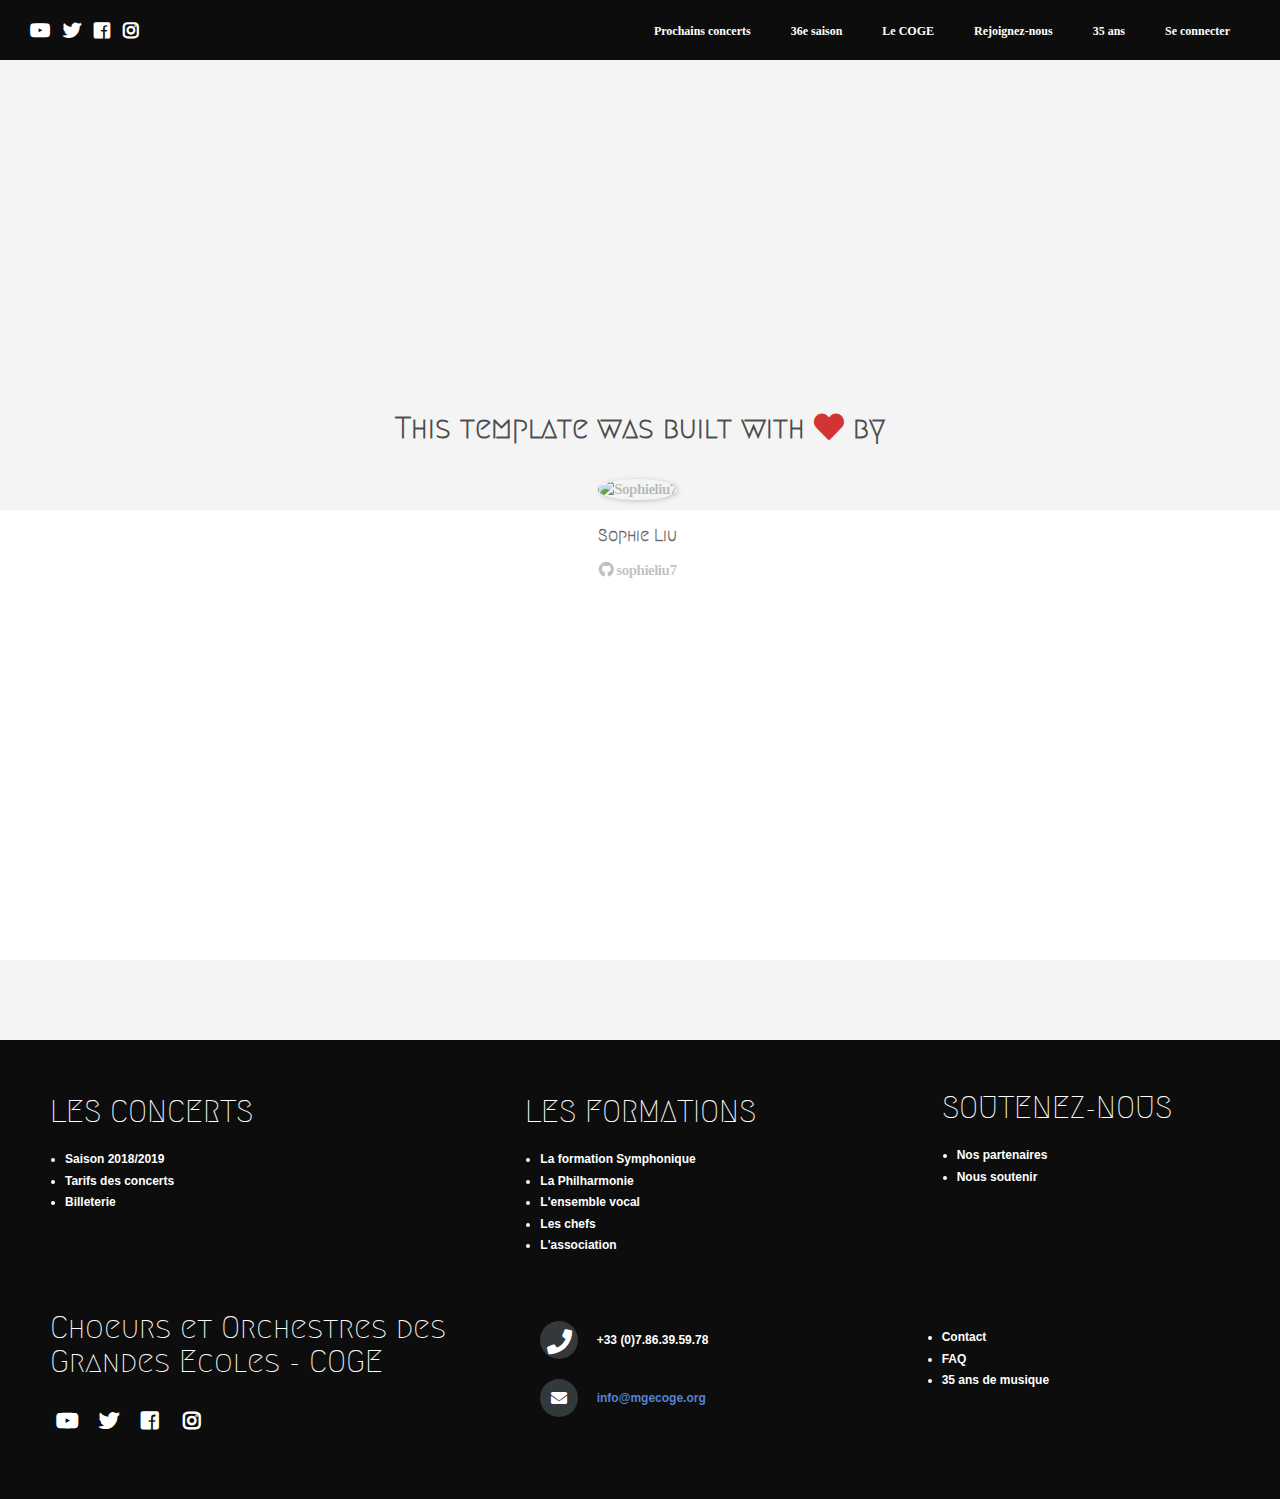
==== commit b574d241: "Automated commit at 2018-10-09 21:44:47 UTC by middleman-deploy 2.0.0-alpha" ====
--- a/about.html
+++ b/about.html
@@ -7,7 +7,7 @@
           content="width=device-width, initial-scale=1, shrink-to-fit=no">
     <!-- Use the title from a page's frontmatter if it has one -->
     <title>Le Wagon - Middleman - About</title>
-    <link href="stylesheets/application-42b2b6e9.css" rel="stylesheet" />
+    <link href="stylesheets/application-6008d802.css" rel="stylesheet" />
     <script src="javascripts/application-93de88c9.js"></script>
     <link href="images/logo-72529333.png" rel="icon" type="image/png" />
   </head>
@@ -27,14 +27,47 @@
   <!-- Right Navigation -->
   <div class="navbar-wagon-right hidden-xs hidden-sm">
 
-    <a href="" class="navbar-wagon-item navbar-wagon-link">Prochains concerts</a>
-    <a href="" class="navbar-wagon-item navbar-wagon-link">36e saison</a>
-    <a href="" class="navbar-wagon-item navbar-wagon-link">Le COGE</a>
-    <a href="" class="navbar-wagon-item navbar-wagon-link">Rejoignez-nous</a>
+      <a href="" class="navbar-wagon-item navbar-wagon-link">Prochains concerts</a>
+
+    <div class="dropdown">
+    <a href="" class="navbar-wagon-item navbar-wagon-link dropdown-toggle" data-toggle="dropdown">36e saison</a>
+     <ul class="dropdown-menu dropdown-menu-right navbar-wagon-dropdown-menu">
+        <li><a href="#">Programmation</a></li>
+        <li><a href="#">Encadrement musical</a></li>
+      </ul>
+    </div>
+
+    <div class="dropdown">
+    <a href="" class="navbar-wagon-item navbar-wagon-link dropdown-toggle" data-toggle="dropdown">Le COGE</a>
+     <ul class="dropdown-menu dropdown-menu-right navbar-wagon-dropdown-menu">
+        <li><a href="#">Qui sommes-nous ?</a></li>
+        <li><a href="#">Les formations</a></li>
+      </ul>
+    </div>
+
+    <div class="dropdown">
+    <a href="" class="navbar-wagon-item navbar-wagon-link dropdown-toggle" data-toggle="dropdown">Rejoignez-nous</a>
+     <ul class="dropdown-menu dropdown-menu-right navbar-wagon-dropdown-menu">
+        <li><a href="#">Tout savoir</a></li>
+        <li><a href="#">Choisir une formation</a></li>
+        <li><a href="#">Répétition</a></li>
+        <li><a href="#">Se préparer</a></li>
+        <li><a href="#">Inscription & candidature</a></li>
+      </ul>
+    </div>
+
+    <div class="dropdown">
+    <a href="" class="navbar-wagon-item navbar-wagon-link dropdown-toggle" data-toggle="dropdown">35 ans</a>
+     <ul class="dropdown-menu dropdown-menu-right navbar-wagon-dropdown-menu">
+        <li><a href="#">Oeuvres</a></li>
+        <li><a href="#">Solistes</a></li>
+      </ul>
+    </div>
+
     <a href="" class="navbar-wagon-item navbar-wagon-link">Se connecter</a>
 
     <!-- Profile picture with dropdown list -->
-    <div class="navbar-wagon-item">
+  <!--   <div class="navbar-wagon-item">
       <div class="dropdown">
         <img src="https://kitt.lewagon.com/placeholder/users/sophieliu7" class="avatar dropdown-toggle" id="navbar-wagon-menu" data-toggle="dropdown">
         <ul class="dropdown-menu dropdown-menu-right navbar-wagon-dropdown-menu">
@@ -43,7 +76,7 @@
           <li><a href="#">Log Out</a></li>
         </ul>
       </div>
-    </div>
+    </div> -->
   </div>
 
   <!-- Dropdown appearing on mobile only -->
@@ -51,9 +84,11 @@
     <div class="dropdown">
       <i class="fa fa-bars dropdown-toggle" data-toggle="dropdown"></i>
       <ul class="dropdown-menu dropdown-menu-right navbar-wagon-dropdown-menu">
-        <li><a href="#">Host</a></li>
-        <li><a href="#">Trips</a></li>
-        <li><a href="#">Messagese</a></li>
+        <li><a href="#">Prochains concerts</a></li>
+        <li><a href="#">36e saisons</a></li>
+        <li><a href="#">Le COGE</a></li>
+        <li><a href="#">Rejoignez-nous</a></li>
+        <li><a href="#">Se connecter</a></li>
       </ul>
     </div>
   </div>
--- a/stylesheets/application-6008d802.css
+++ b/stylesheets/application-6008d802.css
@@ -0,0 +1,8 @@
+@import url("https://fonts.googleapis.com/css?family=Megrim");/*!
+ * Bootstrap v3.3.7 (http://getbootstrap.com)
+ * Copyright 2011-2016 Twitter, Inc.
+ * Licensed under MIT (https://github.com/twbs/bootstrap/blob/master/LICENSE)
+ *//*! normalize.css v3.0.3 | MIT License | github.com/necolas/normalize.css */html{font-family:sans-serif;-ms-text-size-adjust:100%;-webkit-text-size-adjust:100%}body{margin:0}article,aside,details,figcaption,figure,footer,header,hgroup,main,menu,nav,section,summary{display:block}audio,canvas,progress,video{display:inline-block;vertical-align:baseline}audio:not([controls]){display:none;height:0}[hidden],template{display:none}a{background-color:transparent}a:active,a:hover{outline:0}abbr[title]{border-bottom:1px dotted}b,strong{font-weight:bold}dfn{font-style:italic}h1{font-size:2em;margin:0.67em 0}mark{background:#ff0;color:#000}small{font-size:80%}sub,sup{font-size:75%;line-height:0;position:relative;vertical-align:baseline}sup{top:-0.5em}sub{bottom:-0.25em}img{border:0}svg:not(:root){overflow:hidden}figure{margin:1em 40px}hr{-webkit-box-sizing:content-box;box-sizing:content-box;height:0}pre{overflow:auto}code,kbd,pre,samp{font-family:monospace, monospace;font-size:1em}button,input,optgroup,select,textarea{color:inherit;font:inherit;margin:0}button{overflow:visible}button,select{text-transform:none}button,html input[type="button"],input[type="reset"],input[type="submit"]{-webkit-appearance:button;cursor:pointer}button[disabled],html input[disabled]{cursor:default}button::-moz-focus-inner,input::-moz-focus-inner{border:0;padding:0}input{line-height:normal}input[type="checkbox"],input[type="radio"]{-webkit-box-sizing:border-box;box-sizing:border-box;padding:0}input[type="number"]::-webkit-inner-spin-button,input[type="number"]::-webkit-outer-spin-button{height:auto}input[type="search"]{-webkit-appearance:textfield;-webkit-box-sizing:content-box;box-sizing:content-box}input[type="search"]::-webkit-search-cancel-button,input[type="search"]::-webkit-search-decoration{-webkit-appearance:none}fieldset{border:1px solid #c0c0c0;margin:0 2px;padding:0.35em 0.625em 0.75em}legend{border:0;padding:0}textarea{overflow:auto}optgroup{font-weight:bold}table{border-collapse:collapse;border-spacing:0}td,th{padding:0}/*! Source: https://github.com/h5bp/html5-boilerplate/blob/master/src/css/main.css */@media print{*,*:before,*:after{background:transparent !important;color:#000 !important;-webkit-box-shadow:none !important;box-shadow:none !important;text-shadow:none !important}a,a:visited{text-decoration:underline}a[href]:after{content:" (" attr(href) ")"}abbr[title]:after{content:" (" attr(title) ")"}a[href^="#"]:after,a[href^="javascript:"]:after{content:""}pre,blockquote{border:1px solid #999;page-break-inside:avoid}thead{display:table-header-group}tr,img{page-break-inside:avoid}img{max-width:100% !important}p,h2,h3{orphans:3;widows:3}h2,h3{page-break-after:avoid}.navbar{display:none}.btn>.caret,.dropup>.btn>.caret{border-top-color:#000 !important}.label{border:1px solid #000}.table{border-collapse:collapse !important}.table td,.table th{background-color:#fff !important}.table-bordered th,.table-bordered td{border:1px solid #ddd !important}}@font-face{font-family:'Glyphicons Halflings';src:url("../assets/bootstrap/glyphicons-halflings-regular-86b6f62b.eot");src:url("../assets/bootstrap/glyphicons-halflings-regular-86b6f62b.eot?#iefix") format("embedded-opentype"),url("../assets/bootstrap/glyphicons-halflings-regular-ca35b697.woff2") format("woff2"),url("../assets/bootstrap/glyphicons-halflings-regular-278e49a8.woff") format("woff"),url("../assets/bootstrap/glyphicons-halflings-regular-44bc1850.ttf") format("truetype"),url("../assets/bootstrap/glyphicons-halflings-regular-de51a849.svg#glyphicons_halflingsregular") format("svg")}.glyphicon{position:relative;top:1px;display:inline-block;font-family:'Glyphicons Halflings';font-style:normal;font-weight:normal;line-height:1;-webkit-font-smoothing:antialiased;-moz-osx-font-smoothing:grayscale}.glyphicon-asterisk:before{content:"\002a"}.glyphicon-plus:before{content:"\002b"}.glyphicon-euro:before,.glyphicon-eur:before{content:"\20ac"}.glyphicon-minus:before{content:"\2212"}.glyphicon-cloud:before{content:"\2601"}.glyphicon-envelope:before{content:"\2709"}.glyphicon-pencil:before{content:"\270f"}.glyphicon-glass:before{content:"\e001"}.glyphicon-music:before{content:"\e002"}.glyphicon-search:before{content:"\e003"}.glyphicon-heart:before{content:"\e005"}.glyphicon-star:before{content:"\e006"}.glyphicon-star-empty:before{content:"\e007"}.glyphicon-user:before{content:"\e008"}.glyphicon-film:before{content:"\e009"}.glyphicon-th-large:before{content:"\e010"}.glyphicon-th:before{content:"\e011"}.glyphicon-th-list:before{content:"\e012"}.glyphicon-ok:before{content:"\e013"}.glyphicon-remove:before{content:"\e014"}.glyphicon-zoom-in:before{content:"\e015"}.glyphicon-zoom-out:before{content:"\e016"}.glyphicon-off:before{content:"\e017"}.glyphicon-signal:before{content:"\e018"}.glyphicon-cog:before{content:"\e019"}.glyphicon-trash:before{content:"\e020"}.glyphicon-home:before{content:"\e021"}.glyphicon-file:before{content:"\e022"}.glyphicon-time:before{content:"\e023"}.glyphicon-road:before{content:"\e024"}.glyphicon-download-alt:before{content:"\e025"}.glyphicon-download:before{content:"\e026"}.glyphicon-upload:before{content:"\e027"}.glyphicon-inbox:before{content:"\e028"}.glyphicon-play-circle:before{content:"\e029"}.glyphicon-repeat:before{content:"\e030"}.glyphicon-refresh:before{content:"\e031"}.glyphicon-list-alt:before{content:"\e032"}.glyphicon-lock:before{content:"\e033"}.glyphicon-flag:before{content:"\e034"}.glyphicon-headphones:before{content:"\e035"}.glyphicon-volume-off:before{content:"\e036"}.glyphicon-volume-down:before{content:"\e037"}.glyphicon-volume-up:before{content:"\e038"}.glyphicon-qrcode:before{content:"\e039"}.glyphicon-barcode:before{content:"\e040"}.glyphicon-tag:before{content:"\e041"}.glyphicon-tags:before{content:"\e042"}.glyphicon-book:before{content:"\e043"}.glyphicon-bookmark:before{content:"\e044"}.glyphicon-print:before{content:"\e045"}.glyphicon-camera:before{content:"\e046"}.glyphicon-font:before{content:"\e047"}.glyphicon-bold:before{content:"\e048"}.glyphicon-italic:before{content:"\e049"}.glyphicon-text-height:before{content:"\e050"}.glyphicon-text-width:before{content:"\e051"}.glyphicon-align-left:before{content:"\e052"}.glyphicon-align-center:before{content:"\e053"}.glyphicon-align-right:before{content:"\e054"}.glyphicon-align-justify:before{content:"\e055"}.glyphicon-list:before{content:"\e056"}.glyphicon-indent-left:before{content:"\e057"}.glyphicon-indent-right:before{content:"\e058"}.glyphicon-facetime-video:before{content:"\e059"}.glyphicon-picture:before{content:"\e060"}.glyphicon-map-marker:before{content:"\e062"}.glyphicon-adjust:before{content:"\e063"}.glyphicon-tint:before{content:"\e064"}.glyphicon-edit:before{content:"\e065"}.glyphicon-share:before{content:"\e066"}.glyphicon-check:before{content:"\e067"}.glyphicon-move:before{content:"\e068"}.glyphicon-step-backward:before{content:"\e069"}.glyphicon-fast-backward:before{content:"\e070"}.glyphicon-backward:before{content:"\e071"}.glyphicon-play:before{content:"\e072"}.glyphicon-pause:before{content:"\e073"}.glyphicon-stop:before{content:"\e074"}.glyphicon-forward:before{content:"\e075"}.glyphicon-fast-forward:before{content:"\e076"}.glyphicon-step-forward:before{content:"\e077"}.glyphicon-eject:before{content:"\e078"}.glyphicon-chevron-left:before{content:"\e079"}.glyphicon-chevron-right:before{content:"\e080"}.glyphicon-plus-sign:before{content:"\e081"}.glyphicon-minus-sign:before{content:"\e082"}.glyphicon-remove-sign:before{content:"\e083"}.glyphicon-ok-sign:before{content:"\e084"}.glyphicon-question-sign:before{content:"\e085"}.glyphicon-info-sign:before{content:"\e086"}.glyphicon-screenshot:before{content:"\e087"}.glyphicon-remove-circle:before{content:"\e088"}.glyphicon-ok-circle:before{content:"\e089"}.glyphicon-ban-circle:before{content:"\e090"}.glyphicon-arrow-left:before{content:"\e091"}.glyphicon-arrow-right:before{content:"\e092"}.glyphicon-arrow-up:before{content:"\e093"}.glyphicon-arrow-down:before{content:"\e094"}.glyphicon-share-alt:before{content:"\e095"}.glyphicon-resize-full:before{content:"\e096"}.glyphicon-resize-small:before{content:"\e097"}.glyphicon-exclamation-sign:before{content:"\e101"}.glyphicon-gift:before{content:"\e102"}.glyphicon-leaf:before{content:"\e103"}.glyphicon-fire:before{content:"\e104"}.glyphicon-eye-open:before{content:"\e105"}.glyphicon-eye-close:before{content:"\e106"}.glyphicon-warning-sign:before{content:"\e107"}.glyphicon-plane:before{content:"\e108"}.glyphicon-calendar:before{content:"\e109"}.glyphicon-random:before{content:"\e110"}.glyphicon-comment:before{content:"\e111"}.glyphicon-magnet:before{content:"\e112"}.glyphicon-chevron-up:before{content:"\e113"}.glyphicon-chevron-down:before{content:"\e114"}.glyphicon-retweet:before{content:"\e115"}.glyphicon-shopping-cart:before{content:"\e116"}.glyphicon-folder-close:before{content:"\e117"}.glyphicon-folder-open:before{content:"\e118"}.glyphicon-resize-vertical:before{content:"\e119"}.glyphicon-resize-horizontal:before{content:"\e120"}.glyphicon-hdd:before{content:"\e121"}.glyphicon-bullhorn:before{content:"\e122"}.glyphicon-bell:before{content:"\e123"}.glyphicon-certificate:before{content:"\e124"}.glyphicon-thumbs-up:before{content:"\e125"}.glyphicon-thumbs-down:before{content:"\e126"}.glyphicon-hand-right:before{content:"\e127"}.glyphicon-hand-left:before{content:"\e128"}.glyphicon-hand-up:before{content:"\e129"}.glyphicon-hand-down:before{content:"\e130"}.glyphicon-circle-arrow-right:before{content:"\e131"}.glyphicon-circle-arrow-left:before{content:"\e132"}.glyphicon-circle-arrow-up:before{content:"\e133"}.glyphicon-circle-arrow-down:before{content:"\e134"}.glyphicon-globe:before{content:"\e135"}.glyphicon-wrench:before{content:"\e136"}.glyphicon-tasks:before{content:"\e137"}.glyphicon-filter:before{content:"\e138"}.glyphicon-briefcase:before{content:"\e139"}.glyphicon-fullscreen:before{content:"\e140"}.glyphicon-dashboard:before{content:"\e141"}.glyphicon-paperclip:before{content:"\e142"}.glyphicon-heart-empty:before{content:"\e143"}.glyphicon-link:before{content:"\e144"}.glyphicon-phone:before{content:"\e145"}.glyphicon-pushpin:before{content:"\e146"}.glyphicon-usd:before{content:"\e148"}.glyphicon-gbp:before{content:"\e149"}.glyphicon-sort:before{content:"\e150"}.glyphicon-sort-by-alphabet:before{content:"\e151"}.glyphicon-sort-by-alphabet-alt:before{content:"\e152"}.glyphicon-sort-by-order:before{content:"\e153"}.glyphicon-sort-by-order-alt:before{content:"\e154"}.glyphicon-sort-by-attributes:before{content:"\e155"}.glyphicon-sort-by-attributes-alt:before{content:"\e156"}.glyphicon-unchecked:before{content:"\e157"}.glyphicon-expand:before{content:"\e158"}.glyphicon-collapse-down:before{content:"\e159"}.glyphicon-collapse-up:before{content:"\e160"}.glyphicon-log-in:before{content:"\e161"}.glyphicon-flash:before{content:"\e162"}.glyphicon-log-out:before{content:"\e163"}.glyphicon-new-window:before{content:"\e164"}.glyphicon-record:before{content:"\e165"}.glyphicon-save:before{content:"\e166"}.glyphicon-open:before{content:"\e167"}.glyphicon-saved:before{content:"\e168"}.glyphicon-import:before{content:"\e169"}.glyphicon-export:before{content:"\e170"}.glyphicon-send:before{content:"\e171"}.glyphicon-floppy-disk:before{content:"\e172"}.glyphicon-floppy-saved:before{content:"\e173"}.glyphicon-floppy-remove:before{content:"\e174"}.glyphicon-floppy-save:before{content:"\e175"}.glyphicon-floppy-open:before{content:"\e176"}.glyphicon-credit-card:before{content:"\e177"}.glyphicon-transfer:before{content:"\e178"}.glyphicon-cutlery:before{content:"\e179"}.glyphicon-header:before{content:"\e180"}.glyphicon-compressed:before{content:"\e181"}.glyphicon-earphone:before{content:"\e182"}.glyphicon-phone-alt:before{content:"\e183"}.glyphicon-tower:before{content:"\e184"}.glyphicon-stats:before{content:"\e185"}.glyphicon-sd-video:before{content:"\e186"}.glyphicon-hd-video:before{content:"\e187"}.glyphicon-subtitles:before{content:"\e188"}.glyphicon-sound-stereo:before{content:"\e189"}.glyphicon-sound-dolby:before{content:"\e190"}.glyphicon-sound-5-1:before{content:"\e191"}.glyphicon-sound-6-1:before{content:"\e192"}.glyphicon-sound-7-1:before{content:"\e193"}.glyphicon-copyright-mark:before{content:"\e194"}.glyphicon-registration-mark:before{content:"\e195"}.glyphicon-cloud-download:before{content:"\e197"}.glyphicon-cloud-upload:before{content:"\e198"}.glyphicon-tree-conifer:before{content:"\e199"}.glyphicon-tree-deciduous:before{content:"\e200"}.glyphicon-cd:before{content:"\e201"}.glyphicon-save-file:before{content:"\e202"}.glyphicon-open-file:before{content:"\e203"}.glyphicon-level-up:before{content:"\e204"}.glyphicon-copy:before{content:"\e205"}.glyphicon-paste:before{content:"\e206"}.glyphicon-alert:before{content:"\e209"}.glyphicon-equalizer:before{content:"\e210"}.glyphicon-king:before{content:"\e211"}.glyphicon-queen:before{content:"\e212"}.glyphicon-pawn:before{content:"\e213"}.glyphicon-bishop:before{content:"\e214"}.glyphicon-knight:before{content:"\e215"}.glyphicon-baby-formula:before{content:"\e216"}.glyphicon-tent:before{content:"\26fa"}.glyphicon-blackboard:before{content:"\e218"}.glyphicon-bed:before{content:"\e219"}.glyphicon-apple:before{content:"\f8ff"}.glyphicon-erase:before{content:"\e221"}.glyphicon-hourglass:before{content:"\231b"}.glyphicon-lamp:before{content:"\e223"}.glyphicon-duplicate:before{content:"\e224"}.glyphicon-piggy-bank:before{content:"\e225"}.glyphicon-scissors:before{content:"\e226"}.glyphicon-bitcoin:before{content:"\e227"}.glyphicon-btc:before{content:"\e227"}.glyphicon-xbt:before{content:"\e227"}.glyphicon-yen:before{content:"\00a5"}.glyphicon-jpy:before{content:"\00a5"}.glyphicon-ruble:before{content:"\20bd"}.glyphicon-rub:before{content:"\20bd"}.glyphicon-scale:before{content:"\e230"}.glyphicon-ice-lolly:before{content:"\e231"}.glyphicon-ice-lolly-tasted:before{content:"\e232"}.glyphicon-education:before{content:"\e233"}.glyphicon-option-horizontal:before{content:"\e234"}.glyphicon-option-vertical:before{content:"\e235"}.glyphicon-menu-hamburger:before{content:"\e236"}.glyphicon-modal-window:before{content:"\e237"}.glyphicon-oil:before{content:"\e238"}.glyphicon-grain:before{content:"\e239"}.glyphicon-sunglasses:before{content:"\e240"}.glyphicon-text-size:before{content:"\e241"}.glyphicon-text-color:before{content:"\e242"}.glyphicon-text-background:before{content:"\e243"}.glyphicon-object-align-top:before{content:"\e244"}.glyphicon-object-align-bottom:before{content:"\e245"}.glyphicon-object-align-horizontal:before{content:"\e246"}.glyphicon-object-align-left:before{content:"\e247"}.glyphicon-object-align-vertical:before{content:"\e248"}.glyphicon-object-align-right:before{content:"\e249"}.glyphicon-triangle-right:before{content:"\e250"}.glyphicon-triangle-left:before{content:"\e251"}.glyphicon-triangle-bottom:before{content:"\e252"}.glyphicon-triangle-top:before{content:"\e253"}.glyphicon-console:before{content:"\e254"}.glyphicon-superscript:before{content:"\e255"}.glyphicon-subscript:before{content:"\e256"}.glyphicon-menu-left:before{content:"\e257"}.glyphicon-menu-right:before{content:"\e258"}.glyphicon-menu-down:before{content:"\e259"}.glyphicon-menu-up:before{content:"\e260"}*{-webkit-box-sizing:border-box;box-sizing:border-box}*:before,*:after{-webkit-box-sizing:border-box;box-sizing:border-box}html{font-size:10px;-webkit-tap-highlight-color:transparent}body{font-family:"sans-serif";font-size:18px;line-height:1.42857143;color:#333333;background-color:#F4F4F4}input,button,select,textarea{font-family:inherit;font-size:inherit;line-height:inherit}a{color:#469AE0;text-decoration:none}a:hover,a:focus{color:#1f74ba;text-decoration:underline}a:focus{outline:5px auto -webkit-focus-ring-color;outline-offset:-2px}figure{margin:0}img{vertical-align:middle}.img-responsive{display:block;max-width:100%;height:auto}.img-rounded{border-radius:2px}.img-thumbnail{padding:4px;line-height:1.42857143;background-color:#F4F4F4;border:1px solid #ddd;border-radius:2px;-webkit-transition:all 0.2s ease-in-out;transition:all 0.2s ease-in-out;display:inline-block;max-width:100%;height:auto}.img-circle{border-radius:50%}hr{margin-top:25px;margin-bottom:25px;border:0;border-top:1px solid #eeeeee}.sr-only{position:absolute;width:1px;height:1px;margin:-1px;padding:0;overflow:hidden;clip:rect(0, 0, 0, 0);border:0}.sr-only-focusable:active,.sr-only-focusable:focus{position:static;width:auto;height:auto;margin:0;overflow:visible;clip:auto}[role="button"]{cursor:pointer}h1,h2,h3,h4,h5,h6,.h1,.h2,.h3,.h4,.h5,.h6{font-family:"Megrim", "sans-serif";font-weight:500;line-height:1.1;color:inherit}h1 small,h1 .small,h2 small,h2 .small,h3 small,h3 .small,h4 small,h4 .small,h5 small,h5 .small,h6 small,h6 .small,.h1 small,.h1 .small,.h2 small,.h2 .small,.h3 small,.h3 .small,.h4 small,.h4 .small,.h5 small,.h5 .small,.h6 small,.h6 .small{font-weight:normal;line-height:1;color:#777777}h1,.h1,h2,.h2,h3,.h3{margin-top:25px;margin-bottom:12.5px}h1 small,h1 .small,.h1 small,.h1 .small,h2 small,h2 .small,.h2 small,.h2 .small,h3 small,h3 .small,.h3 small,.h3 .small{font-size:65%}h4,.h4,h5,.h5,h6,.h6{margin-top:12.5px;margin-bottom:12.5px}h4 small,h4 .small,.h4 small,.h4 .small,h5 small,h5 .small,.h5 small,.h5 .small,h6 small,h6 .small,.h6 small,.h6 .small{font-size:75%}h1,.h1{font-size:46px}h2,.h2{font-size:38px}h3,.h3{font-size:31px}h4,.h4{font-size:23px}h5,.h5{font-size:18px}h6,.h6{font-size:16px}p{margin:0 0 12.5px}.lead{margin-bottom:25px;font-size:20px;font-weight:300;line-height:1.4}@media (min-width: 768px){.lead{font-size:27px}}small,.small{font-size:88%}mark,.mark{background-color:#fcf8e3;padding:.2em}.text-left{text-align:left}.text-right{text-align:right}.text-center{text-align:center}.text-justify{text-align:justify}.text-nowrap{white-space:nowrap}.text-lowercase{text-transform:lowercase}.text-uppercase,.initialism{text-transform:uppercase}.text-capitalize{text-transform:capitalize}.text-muted{color:#777777}.text-primary{color:#469AE0}a.text-primary:hover,a.text-primary:focus{color:#2381d0}.text-success{color:#3c763d}a.text-success:hover,a.text-success:focus{color:#2b542c}.text-info{color:#31708f}a.text-info:hover,a.text-info:focus{color:#245269}.text-warning{color:#8a6d3b}a.text-warning:hover,a.text-warning:focus{color:#66512c}.text-danger{color:#a94442}a.text-danger:hover,a.text-danger:focus{color:#843534}.bg-primary{color:#fff}.bg-primary{background-color:#469AE0}a.bg-primary:hover,a.bg-primary:focus{background-color:#2381d0}.bg-success{background-color:#dff0d8}a.bg-success:hover,a.bg-success:focus{background-color:#c1e2b3}.bg-info{background-color:#d9edf7}a.bg-info:hover,a.bg-info:focus{background-color:#afd9ee}.bg-warning{background-color:#fcf8e3}a.bg-warning:hover,a.bg-warning:focus{background-color:#f7ecb5}.bg-danger{background-color:#f2dede}a.bg-danger:hover,a.bg-danger:focus{background-color:#e4b9b9}.page-header{padding-bottom:11.5px;margin:50px 0 25px;border-bottom:1px solid #eeeeee}ul,ol{margin-top:0;margin-bottom:12.5px}ul ul,ul ol,ol ul,ol ol{margin-bottom:0}.list-unstyled{padding-left:0;list-style:none}.list-inline{padding-left:0;list-style:none;margin-left:-5px}.list-inline>li{display:inline-block;padding-left:5px;padding-right:5px}dl{margin-top:0;margin-bottom:25px}dt,dd{line-height:1.42857143}dt{font-weight:bold}dd{margin-left:0}.dl-horizontal dd:before,.dl-horizontal dd:after{content:" ";display:table}.dl-horizontal dd:after{clear:both}@media (min-width: 768px){.dl-horizontal dt{float:left;width:160px;clear:left;text-align:right;overflow:hidden;text-overflow:ellipsis;white-space:nowrap}.dl-horizontal dd{margin-left:180px}}abbr[title],abbr[data-original-title]{cursor:help;border-bottom:1px dotted #777777}.initialism{font-size:90%}blockquote{padding:12.5px 25px;margin:0 0 25px;font-size:22.5px;border-left:5px solid #eeeeee}blockquote p:last-child,blockquote ul:last-child,blockquote ol:last-child{margin-bottom:0}blockquote footer,blockquote small,blockquote .small{display:block;font-size:80%;line-height:1.42857143;color:#777777}blockquote footer:before,blockquote small:before,blockquote .small:before{content:'\2014 \00A0'}.blockquote-reverse,blockquote.pull-right{padding-right:15px;padding-left:0;border-right:5px solid #eeeeee;border-left:0;text-align:right}.blockquote-reverse footer:before,.blockquote-reverse small:before,.blockquote-reverse .small:before,blockquote.pull-right footer:before,blockquote.pull-right small:before,blockquote.pull-right .small:before{content:''}.blockquote-reverse footer:after,.blockquote-reverse small:after,.blockquote-reverse .small:after,blockquote.pull-right footer:after,blockquote.pull-right small:after,blockquote.pull-right .small:after{content:'\00A0 \2014'}address{margin-bottom:25px;font-style:normal;line-height:1.42857143}code,kbd,pre,samp{font-family:Menlo, Monaco, Consolas, "Courier New", monospace}code{padding:2px 4px;font-size:90%;color:#c7254e;background-color:#f9f2f4;border-radius:2px}kbd{padding:2px 4px;font-size:90%;color:#fff;background-color:#333;border-radius:2px;-webkit-box-shadow:inset 0 -1px 0 rgba(0,0,0,0.25);box-shadow:inset 0 -1px 0 rgba(0,0,0,0.25)}kbd kbd{padding:0;font-size:100%;font-weight:bold;-webkit-box-shadow:none;box-shadow:none}pre{display:block;padding:12px;margin:0 0 12.5px;font-size:17px;line-height:1.42857143;word-break:break-all;word-wrap:break-word;color:#333333;background-color:#f5f5f5;border:1px solid #ccc;border-radius:2px}pre code{padding:0;font-size:inherit;color:inherit;white-space:pre-wrap;background-color:transparent;border-radius:0}.pre-scrollable{max-height:340px;overflow-y:scroll}.container{margin-right:auto;margin-left:auto;padding-left:15px;padding-right:15px}.container:before,.container:after{content:" ";display:table}.container:after{clear:both}@media (min-width: 768px){.container{width:750px}}@media (min-width: 992px){.container{width:970px}}@media (min-width: 1200px){.container{width:1170px}}.container-fluid{margin-right:auto;margin-left:auto;padding-left:15px;padding-right:15px}.container-fluid:before,.container-fluid:after{content:" ";display:table}.container-fluid:after{clear:both}.row{margin-left:-15px;margin-right:-15px}.row:before,.row:after{content:" ";display:table}.row:after{clear:both}.col-xs-1,.col-sm-1,.col-md-1,.col-lg-1,.col-xs-2,.col-sm-2,.col-md-2,.col-lg-2,.col-xs-3,.col-sm-3,.col-md-3,.col-lg-3,.col-xs-4,.col-sm-4,.col-md-4,.col-lg-4,.col-xs-5,.col-sm-5,.col-md-5,.col-lg-5,.col-xs-6,.col-sm-6,.col-md-6,.col-lg-6,.col-xs-7,.col-sm-7,.col-md-7,.col-lg-7,.col-xs-8,.col-sm-8,.col-md-8,.col-lg-8,.col-xs-9,.col-sm-9,.col-md-9,.col-lg-9,.col-xs-10,.col-sm-10,.col-md-10,.col-lg-10,.col-xs-11,.col-sm-11,.col-md-11,.col-lg-11,.col-xs-12,.col-sm-12,.col-md-12,.col-lg-12{position:relative;min-height:1px;padding-left:15px;padding-right:15px}.col-xs-1,.col-xs-2,.col-xs-3,.col-xs-4,.col-xs-5,.col-xs-6,.col-xs-7,.col-xs-8,.col-xs-9,.col-xs-10,.col-xs-11,.col-xs-12{float:left}.col-xs-1{width:8.33333333%}.col-xs-2{width:16.66666667%}.col-xs-3{width:25%}.col-xs-4{width:33.33333333%}.col-xs-5{width:41.66666667%}.col-xs-6{width:50%}.col-xs-7{width:58.33333333%}.col-xs-8{width:66.66666667%}.col-xs-9{width:75%}.col-xs-10{width:83.33333333%}.col-xs-11{width:91.66666667%}.col-xs-12{width:100%}.col-xs-pull-0{right:auto}.col-xs-pull-1{right:8.33333333%}.col-xs-pull-2{right:16.66666667%}.col-xs-pull-3{right:25%}.col-xs-pull-4{right:33.33333333%}.col-xs-pull-5{right:41.66666667%}.col-xs-pull-6{right:50%}.col-xs-pull-7{right:58.33333333%}.col-xs-pull-8{right:66.66666667%}.col-xs-pull-9{right:75%}.col-xs-pull-10{right:83.33333333%}.col-xs-pull-11{right:91.66666667%}.col-xs-pull-12{right:100%}.col-xs-push-0{left:auto}.col-xs-push-1{left:8.33333333%}.col-xs-push-2{left:16.66666667%}.col-xs-push-3{left:25%}.col-xs-push-4{left:33.33333333%}.col-xs-push-5{left:41.66666667%}.col-xs-push-6{left:50%}.col-xs-push-7{left:58.33333333%}.col-xs-push-8{left:66.66666667%}.col-xs-push-9{left:75%}.col-xs-push-10{left:83.33333333%}.col-xs-push-11{left:91.66666667%}.col-xs-push-12{left:100%}.col-xs-offset-0{margin-left:0%}.col-xs-offset-1{margin-left:8.33333333%}.col-xs-offset-2{margin-left:16.66666667%}.col-xs-offset-3{margin-left:25%}.col-xs-offset-4{margin-left:33.33333333%}.col-xs-offset-5{margin-left:41.66666667%}.col-xs-offset-6{margin-left:50%}.col-xs-offset-7{margin-left:58.33333333%}.col-xs-offset-8{margin-left:66.66666667%}.col-xs-offset-9{margin-left:75%}.col-xs-offset-10{margin-left:83.33333333%}.col-xs-offset-11{margin-left:91.66666667%}.col-xs-offset-12{margin-left:100%}@media (min-width: 768px){.col-sm-1,.col-sm-2,.col-sm-3,.col-sm-4,.col-sm-5,.col-sm-6,.col-sm-7,.col-sm-8,.col-sm-9,.col-sm-10,.col-sm-11,.col-sm-12{float:left}.col-sm-1{width:8.33333333%}.col-sm-2{width:16.66666667%}.col-sm-3{width:25%}.col-sm-4{width:33.33333333%}.col-sm-5{width:41.66666667%}.col-sm-6{width:50%}.col-sm-7{width:58.33333333%}.col-sm-8{width:66.66666667%}.col-sm-9{width:75%}.col-sm-10{width:83.33333333%}.col-sm-11{width:91.66666667%}.col-sm-12{width:100%}.col-sm-pull-0{right:auto}.col-sm-pull-1{right:8.33333333%}.col-sm-pull-2{right:16.66666667%}.col-sm-pull-3{right:25%}.col-sm-pull-4{right:33.33333333%}.col-sm-pull-5{right:41.66666667%}.col-sm-pull-6{right:50%}.col-sm-pull-7{right:58.33333333%}.col-sm-pull-8{right:66.66666667%}.col-sm-pull-9{right:75%}.col-sm-pull-10{right:83.33333333%}.col-sm-pull-11{right:91.66666667%}.col-sm-pull-12{right:100%}.col-sm-push-0{left:auto}.col-sm-push-1{left:8.33333333%}.col-sm-push-2{left:16.66666667%}.col-sm-push-3{left:25%}.col-sm-push-4{left:33.33333333%}.col-sm-push-5{left:41.66666667%}.col-sm-push-6{left:50%}.col-sm-push-7{left:58.33333333%}.col-sm-push-8{left:66.66666667%}.col-sm-push-9{left:75%}.col-sm-push-10{left:83.33333333%}.col-sm-push-11{left:91.66666667%}.col-sm-push-12{left:100%}.col-sm-offset-0{margin-left:0%}.col-sm-offset-1{margin-left:8.33333333%}.col-sm-offset-2{margin-left:16.66666667%}.col-sm-offset-3{margin-left:25%}.col-sm-offset-4{margin-left:33.33333333%}.col-sm-offset-5{margin-left:41.66666667%}.col-sm-offset-6{margin-left:50%}.col-sm-offset-7{margin-left:58.33333333%}.col-sm-offset-8{margin-left:66.66666667%}.col-sm-offset-9{margin-left:75%}.col-sm-offset-10{margin-left:83.33333333%}.col-sm-offset-11{margin-left:91.66666667%}.col-sm-offset-12{margin-left:100%}}@media (min-width: 992px){.col-md-1,.col-md-2,.col-md-3,.col-md-4,.col-md-5,.col-md-6,.col-md-7,.col-md-8,.col-md-9,.col-md-10,.col-md-11,.col-md-12{float:left}.col-md-1{width:8.33333333%}.col-md-2{width:16.66666667%}.col-md-3{width:25%}.col-md-4{width:33.33333333%}.col-md-5{width:41.66666667%}.col-md-6{width:50%}.col-md-7{width:58.33333333%}.col-md-8{width:66.66666667%}.col-md-9{width:75%}.col-md-10{width:83.33333333%}.col-md-11{width:91.66666667%}.col-md-12{width:100%}.col-md-pull-0{right:auto}.col-md-pull-1{right:8.33333333%}.col-md-pull-2{right:16.66666667%}.col-md-pull-3{right:25%}.col-md-pull-4{right:33.33333333%}.col-md-pull-5{right:41.66666667%}.col-md-pull-6{right:50%}.col-md-pull-7{right:58.33333333%}.col-md-pull-8{right:66.66666667%}.col-md-pull-9{right:75%}.col-md-pull-10{right:83.33333333%}.col-md-pull-11{right:91.66666667%}.col-md-pull-12{right:100%}.col-md-push-0{left:auto}.col-md-push-1{left:8.33333333%}.col-md-push-2{left:16.66666667%}.col-md-push-3{left:25%}.col-md-push-4{left:33.33333333%}.col-md-push-5{left:41.66666667%}.col-md-push-6{left:50%}.col-md-push-7{left:58.33333333%}.col-md-push-8{left:66.66666667%}.col-md-push-9{left:75%}.col-md-push-10{left:83.33333333%}.col-md-push-11{left:91.66666667%}.col-md-push-12{left:100%}.col-md-offset-0{margin-left:0%}.col-md-offset-1{margin-left:8.33333333%}.col-md-offset-2{margin-left:16.66666667%}.col-md-offset-3{margin-left:25%}.col-md-offset-4{margin-left:33.33333333%}.col-md-offset-5{margin-left:41.66666667%}.col-md-offset-6{margin-left:50%}.col-md-offset-7{margin-left:58.33333333%}.col-md-offset-8{margin-left:66.66666667%}.col-md-offset-9{margin-left:75%}.col-md-offset-10{margin-left:83.33333333%}.col-md-offset-11{margin-left:91.66666667%}.col-md-offset-12{margin-left:100%}}@media (min-width: 1200px){.col-lg-1,.col-lg-2,.col-lg-3,.col-lg-4,.col-lg-5,.col-lg-6,.col-lg-7,.col-lg-8,.col-lg-9,.col-lg-10,.col-lg-11,.col-lg-12{float:left}.col-lg-1{width:8.33333333%}.col-lg-2{width:16.66666667%}.col-lg-3{width:25%}.col-lg-4{width:33.33333333%}.col-lg-5{width:41.66666667%}.col-lg-6{width:50%}.col-lg-7{width:58.33333333%}.col-lg-8{width:66.66666667%}.col-lg-9{width:75%}.col-lg-10{width:83.33333333%}.col-lg-11{width:91.66666667%}.col-lg-12{width:100%}.col-lg-pull-0{right:auto}.col-lg-pull-1{right:8.33333333%}.col-lg-pull-2{right:16.66666667%}.col-lg-pull-3{right:25%}.col-lg-pull-4{right:33.33333333%}.col-lg-pull-5{right:41.66666667%}.col-lg-pull-6{right:50%}.col-lg-pull-7{right:58.33333333%}.col-lg-pull-8{right:66.66666667%}.col-lg-pull-9{right:75%}.col-lg-pull-10{right:83.33333333%}.col-lg-pull-11{right:91.66666667%}.col-lg-pull-12{right:100%}.col-lg-push-0{left:auto}.col-lg-push-1{left:8.33333333%}.col-lg-push-2{left:16.66666667%}.col-lg-push-3{left:25%}.col-lg-push-4{left:33.33333333%}.col-lg-push-5{left:41.66666667%}.col-lg-push-6{left:50%}.col-lg-push-7{left:58.33333333%}.col-lg-push-8{left:66.66666667%}.col-lg-push-9{left:75%}.col-lg-push-10{left:83.33333333%}.col-lg-push-11{left:91.66666667%}.col-lg-push-12{left:100%}.col-lg-offset-0{margin-left:0%}.col-lg-offset-1{margin-left:8.33333333%}.col-lg-offset-2{margin-left:16.66666667%}.col-lg-offset-3{margin-left:25%}.col-lg-offset-4{margin-left:33.33333333%}.col-lg-offset-5{margin-left:41.66666667%}.col-lg-offset-6{margin-left:50%}.col-lg-offset-7{margin-left:58.33333333%}.col-lg-offset-8{margin-left:66.66666667%}.col-lg-offset-9{margin-left:75%}.col-lg-offset-10{margin-left:83.33333333%}.col-lg-offset-11{margin-left:91.66666667%}.col-lg-offset-12{margin-left:100%}}table{background-color:transparent}caption{padding-top:8px;padding-bottom:8px;color:#777777;text-align:left}th{text-align:left}.table{width:100%;max-width:100%;margin-bottom:25px}.table>thead>tr>th,.table>thead>tr>td,.table>tbody>tr>th,.table>tbody>tr>td,.table>tfoot>tr>th,.table>tfoot>tr>td{padding:8px;line-height:1.42857143;vertical-align:top;border-top:1px solid #ddd}.table>thead>tr>th{vertical-align:bottom;border-bottom:2px solid #ddd}.table>caption+thead>tr:first-child>th,.table>caption+thead>tr:first-child>td,.table>colgroup+thead>tr:first-child>th,.table>colgroup+thead>tr:first-child>td,.table>thead:first-child>tr:first-child>th,.table>thead:first-child>tr:first-child>td{border-top:0}.table>tbody+tbody{border-top:2px solid #ddd}.table .table{background-color:#F4F4F4}.table-condensed>thead>tr>th,.table-condensed>thead>tr>td,.table-condensed>tbody>tr>th,.table-condensed>tbody>tr>td,.table-condensed>tfoot>tr>th,.table-condensed>tfoot>tr>td{padding:5px}.table-bordered{border:1px solid #ddd}.table-bordered>thead>tr>th,.table-bordered>thead>tr>td,.table-bordered>tbody>tr>th,.table-bordered>tbody>tr>td,.table-bordered>tfoot>tr>th,.table-bordered>tfoot>tr>td{border:1px solid #ddd}.table-bordered>thead>tr>th,.table-bordered>thead>tr>td{border-bottom-width:2px}.table-striped>tbody>tr:nth-of-type(odd){background-color:#f9f9f9}.table-hover>tbody>tr:hover{background-color:#f5f5f5}table col[class*="col-"]{position:static;float:none;display:table-column}table td[class*="col-"],table th[class*="col-"]{position:static;float:none;display:table-cell}.table>thead>tr>td.active,.table>thead>tr>th.active,.table>thead>tr.active>td,.table>thead>tr.active>th,.table>tbody>tr>td.active,.table>tbody>tr>th.active,.table>tbody>tr.active>td,.table>tbody>tr.active>th,.table>tfoot>tr>td.active,.table>tfoot>tr>th.active,.table>tfoot>tr.active>td,.table>tfoot>tr.active>th{background-color:#f5f5f5}.table-hover>tbody>tr>td.active:hover,.table-hover>tbody>tr>th.active:hover,.table-hover>tbody>tr.active:hover>td,.table-hover>tbody>tr:hover>.active,.table-hover>tbody>tr.active:hover>th{background-color:#e8e8e8}.table>thead>tr>td.success,.table>thead>tr>th.success,.table>thead>tr.success>td,.table>thead>tr.success>th,.table>tbody>tr>td.success,.table>tbody>tr>th.success,.table>tbody>tr.success>td,.table>tbody>tr.success>th,.table>tfoot>tr>td.success,.table>tfoot>tr>th.success,.table>tfoot>tr.success>td,.table>tfoot>tr.success>th{background-color:#dff0d8}.table-hover>tbody>tr>td.success:hover,.table-hover>tbody>tr>th.success:hover,.table-hover>tbody>tr.success:hover>td,.table-hover>tbody>tr:hover>.success,.table-hover>tbody>tr.success:hover>th{background-color:#d0e9c6}.table>thead>tr>td.info,.table>thead>tr>th.info,.table>thead>tr.info>td,.table>thead>tr.info>th,.table>tbody>tr>td.info,.table>tbody>tr>th.info,.table>tbody>tr.info>td,.table>tbody>tr.info>th,.table>tfoot>tr>td.info,.table>tfoot>tr>th.info,.table>tfoot>tr.info>td,.table>tfoot>tr.info>th{background-color:#d9edf7}.table-hover>tbody>tr>td.info:hover,.table-hover>tbody>tr>th.info:hover,.table-hover>tbody>tr.info:hover>td,.table-hover>tbody>tr:hover>.info,.table-hover>tbody>tr.info:hover>th{background-color:#c4e3f3}.table>thead>tr>td.warning,.table>thead>tr>th.warning,.table>thead>tr.warning>td,.table>thead>tr.warning>th,.table>tbody>tr>td.warning,.table>tbody>tr>th.warning,.table>tbody>tr.warning>td,.table>tbody>tr.warning>th,.table>tfoot>tr>td.warning,.table>tfoot>tr>th.warning,.table>tfoot>tr.warning>td,.table>tfoot>tr.warning>th{background-color:#fcf8e3}.table-hover>tbody>tr>td.warning:hover,.table-hover>tbody>tr>th.warning:hover,.table-hover>tbody>tr.warning:hover>td,.table-hover>tbody>tr:hover>.warning,.table-hover>tbody>tr.warning:hover>th{background-color:#faf2cc}.table>thead>tr>td.danger,.table>thead>tr>th.danger,.table>thead>tr.danger>td,.table>thead>tr.danger>th,.table>tbody>tr>td.danger,.table>tbody>tr>th.danger,.table>tbody>tr.danger>td,.table>tbody>tr.danger>th,.table>tfoot>tr>td.danger,.table>tfoot>tr>th.danger,.table>tfoot>tr.danger>td,.table>tfoot>tr.danger>th{background-color:#f2dede}.table-hover>tbody>tr>td.danger:hover,.table-hover>tbody>tr>th.danger:hover,.table-hover>tbody>tr.danger:hover>td,.table-hover>tbody>tr:hover>.danger,.table-hover>tbody>tr.danger:hover>th{background-color:#ebcccc}.table-responsive{overflow-x:auto;min-height:0.01%}@media screen and (max-width: 767px){.table-responsive{width:100%;margin-bottom:18.75px;overflow-y:hidden;-ms-overflow-style:-ms-autohiding-scrollbar;border:1px solid #ddd}.table-responsive>.table{margin-bottom:0}.table-responsive>.table>thead>tr>th,.table-responsive>.table>thead>tr>td,.table-responsive>.table>tbody>tr>th,.table-responsive>.table>tbody>tr>td,.table-responsive>.table>tfoot>tr>th,.table-responsive>.table>tfoot>tr>td{white-space:nowrap}.table-responsive>.table-bordered{border:0}.table-responsive>.table-bordered>thead>tr>th:first-child,.table-responsive>.table-bordered>thead>tr>td:first-child,.table-responsive>.table-bordered>tbody>tr>th:first-child,.table-responsive>.table-bordered>tbody>tr>td:first-child,.table-responsive>.table-bordered>tfoot>tr>th:first-child,.table-responsive>.table-bordered>tfoot>tr>td:first-child{border-left:0}.table-responsive>.table-bordered>thead>tr>th:last-child,.table-responsive>.table-bordered>thead>tr>td:last-child,.table-responsive>.table-bordered>tbody>tr>th:last-child,.table-responsive>.table-bordered>tbody>tr>td:last-child,.table-responsive>.table-bordered>tfoot>tr>th:last-child,.table-responsive>.table-bordered>tfoot>tr>td:last-child{border-right:0}.table-responsive>.table-bordered>tbody>tr:last-child>th,.table-responsive>.table-bordered>tbody>tr:last-child>td,.table-responsive>.table-bordered>tfoot>tr:last-child>th,.table-responsive>.table-bordered>tfoot>tr:last-child>td{border-bottom:0}}fieldset{padding:0;margin:0;border:0;min-width:0}legend{display:block;width:100%;padding:0;margin-bottom:25px;font-size:27px;line-height:inherit;color:#333333;border:0;border-bottom:1px solid #e5e5e5}label{display:inline-block;max-width:100%;margin-bottom:5px;font-weight:bold}input[type="search"]{-webkit-box-sizing:border-box;box-sizing:border-box}input[type="radio"],input[type="checkbox"]{margin:4px 0 0;margin-top:1px \9;line-height:normal}input[type="file"]{display:block}input[type="range"]{display:block;width:100%}select[multiple],select[size]{height:auto}input[type="file"]:focus,input[type="radio"]:focus,input[type="checkbox"]:focus{outline:5px auto -webkit-focus-ring-color;outline-offset:-2px}output{display:block;padding-top:7px;font-size:18px;line-height:1.42857143;color:#000000}.form-control{display:block;width:100%;height:39px;padding:6px 12px;font-size:18px;line-height:1.42857143;color:#000000;background-color:#fff;background-image:none;border:1px solid #ccc;border-radius:2px;-webkit-box-shadow:inset 0 1px 1px rgba(0,0,0,0.075);box-shadow:inset 0 1px 1px rgba(0,0,0,0.075);-webkit-transition:border-color ease-in-out 0.15s, box-shadow ease-in-out 0.15s;-webkit-transition:border-color ease-in-out 0.15s, -webkit-box-shadow ease-in-out 0.15s;transition:border-color ease-in-out 0.15s, -webkit-box-shadow ease-in-out 0.15s;transition:border-color ease-in-out 0.15s, box-shadow ease-in-out 0.15s;transition:border-color ease-in-out 0.15s, box-shadow ease-in-out 0.15s, -webkit-box-shadow ease-in-out 0.15s}.form-control:focus{border-color:#66afe9;outline:0;-webkit-box-shadow:inset 0 1px 1px rgba(0,0,0,0.075),0 0 8px rgba(102,175,233,0.6);box-shadow:inset 0 1px 1px rgba(0,0,0,0.075),0 0 8px rgba(102,175,233,0.6)}.form-control::-moz-placeholder{color:#999;opacity:1}.form-control:-ms-input-placeholder{color:#999}.form-control::-webkit-input-placeholder{color:#999}.form-control::-ms-expand{border:0;background-color:transparent}.form-control[disabled],.form-control[readonly],fieldset[disabled] .form-control{background-color:#eeeeee;opacity:1}.form-control[disabled],fieldset[disabled] .form-control{cursor:not-allowed}textarea.form-control{height:auto}input[type="search"]{-webkit-appearance:none}@media screen and (-webkit-min-device-pixel-ratio: 0){input[type="date"].form-control,input[type="time"].form-control,input[type="datetime-local"].form-control,input[type="month"].form-control{line-height:39px}input[type="date"].input-sm,.input-group-sm>input[type="date"].form-control,.input-group-sm>input[type="date"].input-group-addon,.input-group-sm>.input-group-btn>input[type="date"].btn,.input-group-sm input[type="date"],input[type="time"].input-sm,.input-group-sm>input[type="time"].form-control,.input-group-sm>input[type="time"].input-group-addon,.input-group-sm>.input-group-btn>input[type="time"].btn,.input-group-sm input[type="time"],input[type="datetime-local"].input-sm,.input-group-sm>input[type="datetime-local"].form-control,.input-group-sm>input[type="datetime-local"].input-group-addon,.input-group-sm>.input-group-btn>input[type="datetime-local"].btn,.input-group-sm input[type="datetime-local"],input[type="month"].input-sm,.input-group-sm>input[type="month"].form-control,.input-group-sm>input[type="month"].input-group-addon,.input-group-sm>.input-group-btn>input[type="month"].btn,.input-group-sm input[type="month"]{line-height:36px}input[type="date"].input-lg,.input-group-lg>input[type="date"].form-control,.input-group-lg>input[type="date"].input-group-addon,.input-group-lg>.input-group-btn>input[type="date"].btn,.input-group-lg input[type="date"],input[type="time"].input-lg,.input-group-lg>input[type="time"].form-control,.input-group-lg>input[type="time"].input-group-addon,.input-group-lg>.input-group-btn>input[type="time"].btn,.input-group-lg input[type="time"],input[type="datetime-local"].input-lg,.input-group-lg>input[type="datetime-local"].form-control,.input-group-lg>input[type="datetime-local"].input-group-addon,.input-group-lg>.input-group-btn>input[type="datetime-local"].btn,.input-group-lg input[type="datetime-local"],input[type="month"].input-lg,.input-group-lg>input[type="month"].form-control,.input-group-lg>input[type="month"].input-group-addon,.input-group-lg>.input-group-btn>input[type="month"].btn,.input-group-lg input[type="month"]{line-height:53px}}.form-group{margin-bottom:15px}.radio,.checkbox{position:relative;display:block;margin-top:10px;margin-bottom:10px}.radio label,.checkbox label{min-height:25px;padding-left:20px;margin-bottom:0;font-weight:normal;cursor:pointer}.radio input[type="radio"],.radio-inline input[type="radio"],.checkbox input[type="checkbox"],.checkbox-inline input[type="checkbox"]{position:absolute;margin-left:-20px;margin-top:4px \9}.radio+.radio,.checkbox+.checkbox{margin-top:-5px}.radio-inline,.checkbox-inline{position:relative;display:inline-block;padding-left:20px;margin-bottom:0;vertical-align:middle;font-weight:normal;cursor:pointer}.radio-inline+.radio-inline,.checkbox-inline+.checkbox-inline{margin-top:0;margin-left:10px}input[type="radio"][disabled],input[type="radio"].disabled,fieldset[disabled] input[type="radio"],input[type="checkbox"][disabled],input[type="checkbox"].disabled,fieldset[disabled] input[type="checkbox"]{cursor:not-allowed}.radio-inline.disabled,fieldset[disabled] .radio-inline,.checkbox-inline.disabled,fieldset[disabled] .checkbox-inline{cursor:not-allowed}.radio.disabled label,fieldset[disabled] .radio label,.checkbox.disabled label,fieldset[disabled] .checkbox label{cursor:not-allowed}.form-control-static{padding-top:7px;padding-bottom:7px;margin-bottom:0;min-height:43px}.form-control-static.input-lg,.input-group-lg>.form-control-static.form-control,.input-group-lg>.form-control-static.input-group-addon,.input-group-lg>.input-group-btn>.form-control-static.btn,.form-control-static.input-sm,.input-group-sm>.form-control-static.form-control,.input-group-sm>.form-control-static.input-group-addon,.input-group-sm>.input-group-btn>.form-control-static.btn{padding-left:0;padding-right:0}.input-sm,.input-group-sm>.form-control,.input-group-sm>.input-group-addon,.input-group-sm>.input-group-btn>.btn{height:36px;padding:5px 10px;font-size:16px;line-height:1.5;border-radius:2px}select.input-sm,.input-group-sm>select.form-control,.input-group-sm>select.input-group-addon,.input-group-sm>.input-group-btn>select.btn{height:36px;line-height:36px}textarea.input-sm,.input-group-sm>textarea.form-control,.input-group-sm>textarea.input-group-addon,.input-group-sm>.input-group-btn>textarea.btn,select[multiple].input-sm,.input-group-sm>select[multiple].form-control,.input-group-sm>select[multiple].input-group-addon,.input-group-sm>.input-group-btn>select[multiple].btn{height:auto}.form-group-sm .form-control{height:36px;padding:5px 10px;font-size:16px;line-height:1.5;border-radius:2px}.form-group-sm select.form-control{height:36px;line-height:36px}.form-group-sm textarea.form-control,.form-group-sm select[multiple].form-control{height:auto}.form-group-sm .form-control-static{height:36px;min-height:41px;padding:6px 10px;font-size:16px;line-height:1.5}.input-lg,.input-group-lg>.form-control,.input-group-lg>.input-group-addon,.input-group-lg>.input-group-btn>.btn{height:53px;padding:10px 16px;font-size:23px;line-height:1.3333333;border-radius:2px}select.input-lg,.input-group-lg>select.form-control,.input-group-lg>select.input-group-addon,.input-group-lg>.input-group-btn>select.btn{height:53px;line-height:53px}textarea.input-lg,.input-group-lg>textarea.form-control,.input-group-lg>textarea.input-group-addon,.input-group-lg>.input-group-btn>textarea.btn,select[multiple].input-lg,.input-group-lg>select[multiple].form-control,.input-group-lg>select[multiple].input-group-addon,.input-group-lg>.input-group-btn>select[multiple].btn{height:auto}.form-group-lg .form-control{height:53px;padding:10px 16px;font-size:23px;line-height:1.3333333;border-radius:2px}.form-group-lg select.form-control{height:53px;line-height:53px}.form-group-lg textarea.form-control,.form-group-lg select[multiple].form-control{height:auto}.form-group-lg .form-control-static{height:53px;min-height:48px;padding:11px 16px;font-size:23px;line-height:1.3333333}.has-feedback{position:relative}.has-feedback .form-control{padding-right:48.75px}.form-control-feedback{position:absolute;top:0;right:0;z-index:2;display:block;width:39px;height:39px;line-height:39px;text-align:center;pointer-events:none}.input-lg+.form-control-feedback,.input-group-lg>.form-control+.form-control-feedback,.input-group-lg>.input-group-addon+.form-control-feedback,.input-group-lg>.input-group-btn>.btn+.form-control-feedback,.input-group-lg+.form-control-feedback,.form-group-lg .form-control+.form-control-feedback{width:53px;height:53px;line-height:53px}.input-sm+.form-control-feedback,.input-group-sm>.form-control+.form-control-feedback,.input-group-sm>.input-group-addon+.form-control-feedback,.input-group-sm>.input-group-btn>.btn+.form-control-feedback,.input-group-sm+.form-control-feedback,.form-group-sm .form-control+.form-control-feedback{width:36px;height:36px;line-height:36px}.has-success .help-block,.has-success .control-label,.has-success .radio,.has-success .checkbox,.has-success .radio-inline,.has-success .checkbox-inline,.has-success.radio label,.has-success.checkbox label,.has-success.radio-inline label,.has-success.checkbox-inline label{color:#3c763d}.has-success .form-control{border-color:#3c763d;-webkit-box-shadow:inset 0 1px 1px rgba(0,0,0,0.075);box-shadow:inset 0 1px 1px rgba(0,0,0,0.075)}.has-success .form-control:focus{border-color:#2b542c;-webkit-box-shadow:inset 0 1px 1px rgba(0,0,0,0.075),0 0 6px #67b168;box-shadow:inset 0 1px 1px rgba(0,0,0,0.075),0 0 6px #67b168}.has-success .input-group-addon{color:#3c763d;border-color:#3c763d;background-color:#dff0d8}.has-success .form-control-feedback{color:#3c763d}.has-warning .help-block,.has-warning .control-label,.has-warning .radio,.has-warning .checkbox,.has-warning .radio-inline,.has-warning .checkbox-inline,.has-warning.radio label,.has-warning.checkbox label,.has-warning.radio-inline label,.has-warning.checkbox-inline label{color:#8a6d3b}.has-warning .form-control{border-color:#8a6d3b;-webkit-box-shadow:inset 0 1px 1px rgba(0,0,0,0.075);box-shadow:inset 0 1px 1px rgba(0,0,0,0.075)}.has-warning .form-control:focus{border-color:#66512c;-webkit-box-shadow:inset 0 1px 1px rgba(0,0,0,0.075),0 0 6px #c0a16b;box-shadow:inset 0 1px 1px rgba(0,0,0,0.075),0 0 6px #c0a16b}.has-warning .input-group-addon{color:#8a6d3b;border-color:#8a6d3b;background-color:#fcf8e3}.has-warning .form-control-feedback{color:#8a6d3b}.has-error .help-block,.has-error .control-label,.has-error .radio,.has-error .checkbox,.has-error .radio-inline,.has-error .checkbox-inline,.has-error.radio label,.has-error.checkbox label,.has-error.radio-inline label,.has-error.checkbox-inline label{color:#a94442}.has-error .form-control{border-color:#a94442;-webkit-box-shadow:inset 0 1px 1px rgba(0,0,0,0.075);box-shadow:inset 0 1px 1px rgba(0,0,0,0.075)}.has-error .form-control:focus{border-color:#843534;-webkit-box-shadow:inset 0 1px 1px rgba(0,0,0,0.075),0 0 6px #ce8483;box-shadow:inset 0 1px 1px rgba(0,0,0,0.075),0 0 6px #ce8483}.has-error .input-group-addon{color:#a94442;border-color:#a94442;background-color:#f2dede}.has-error .form-control-feedback{color:#a94442}.has-feedback label ~ .form-control-feedback{top:30px}.has-feedback label.sr-only ~ .form-control-feedback{top:0}.help-block{display:block;margin-top:5px;margin-bottom:10px;color:#737373}@media (min-width: 768px){.form-inline .form-group{display:inline-block;margin-bottom:0;vertical-align:middle}.form-inline .form-control{display:inline-block;width:auto;vertical-align:middle}.form-inline .form-control-static{display:inline-block}.form-inline .input-group{display:inline-table;vertical-align:middle}.form-inline .input-group .input-group-addon,.form-inline .input-group .input-group-btn,.form-inline .input-group .form-control{width:auto}.form-inline .input-group>.form-control{width:100%}.form-inline .control-label{margin-bottom:0;vertical-align:middle}.form-inline .radio,.form-inline .checkbox{display:inline-block;margin-top:0;margin-bottom:0;vertical-align:middle}.form-inline .radio label,.form-inline .checkbox label{padding-left:0}.form-inline .radio input[type="radio"],.form-inline .checkbox input[type="checkbox"]{position:relative;margin-left:0}.form-inline .has-feedback .form-control-feedback{top:0}}.form-horizontal .radio,.form-horizontal .checkbox,.form-horizontal .radio-inline,.form-horizontal .checkbox-inline{margin-top:0;margin-bottom:0;padding-top:7px}.form-horizontal .radio,.form-horizontal .checkbox{min-height:32px}.form-horizontal .form-group{margin-left:-15px;margin-right:-15px}.form-horizontal .form-group:before,.form-horizontal .form-group:after{content:" ";display:table}.form-horizontal .form-group:after{clear:both}@media (min-width: 768px){.form-horizontal .control-label{text-align:right;margin-bottom:0;padding-top:7px}}.form-horizontal .has-feedback .form-control-feedback{right:15px}@media (min-width: 768px){.form-horizontal .form-group-lg .control-label{padding-top:11px;font-size:23px}}@media (min-width: 768px){.form-horizontal .form-group-sm .control-label{padding-top:6px;font-size:16px}}.btn{display:inline-block;margin-bottom:0;font-weight:normal;text-align:center;vertical-align:middle;-ms-touch-action:manipulation;touch-action:manipulation;cursor:pointer;background-image:none;border:1px solid transparent;white-space:nowrap;padding:6px 12px;font-size:18px;line-height:1.42857143;border-radius:2px;-webkit-user-select:none;-moz-user-select:none;-ms-user-select:none;user-select:none}.btn:focus,.btn.focus,.btn:active:focus,.btn:active.focus,.btn.active:focus,.btn.active.focus{outline:5px auto -webkit-focus-ring-color;outline-offset:-2px}.btn:hover,.btn:focus,.btn.focus{color:#333;text-decoration:none}.btn:active,.btn.active{outline:0;background-image:none;-webkit-box-shadow:inset 0 3px 5px rgba(0,0,0,0.125);box-shadow:inset 0 3px 5px rgba(0,0,0,0.125)}.btn.disabled,.btn[disabled],fieldset[disabled] .btn{cursor:not-allowed;opacity:0.65;filter:alpha(opacity=65);-webkit-box-shadow:none;box-shadow:none}a.btn.disabled,fieldset[disabled] a.btn{pointer-events:none}.btn-default{color:#333;background-color:#fff;border-color:#ccc}.btn-default:focus,.btn-default.focus{color:#333;background-color:#e6e6e6;border-color:#8c8c8c}.btn-default:hover{color:#333;background-color:#e6e6e6;border-color:#adadad}.btn-default:active,.btn-default.active,.open>.btn-default.dropdown-toggle{color:#333;background-color:#e6e6e6;border-color:#adadad}.btn-default:active:hover,.btn-default:active:focus,.btn-default:active.focus,.btn-default.active:hover,.btn-default.active:focus,.btn-default.active.focus,.open>.btn-default.dropdown-toggle:hover,.open>.btn-default.dropdown-toggle:focus,.open>.btn-default.dropdown-toggle.focus{color:#333;background-color:#d4d4d4;border-color:#8c8c8c}.btn-default:active,.btn-default.active,.open>.btn-default.dropdown-toggle{background-image:none}.btn-default.disabled:hover,.btn-default.disabled:focus,.btn-default.disabled.focus,.btn-default[disabled]:hover,.btn-default[disabled]:focus,.btn-default[disabled].focus,fieldset[disabled] .btn-default:hover,fieldset[disabled] .btn-default:focus,fieldset[disabled] .btn-default.focus{background-color:#fff;border-color:#ccc}.btn-default .badge{color:#fff;background-color:#333}.btn-primary{color:#fff;background-color:#469AE0;border-color:#308edc}.btn-primary:focus,.btn-primary.focus{color:#fff;background-color:#2381d0;border-color:#144b79}.btn-primary:hover{color:#fff;background-color:#2381d0;border-color:#1e6eb2}.btn-primary:active,.btn-primary.active,.open>.btn-primary.dropdown-toggle{color:#fff;background-color:#2381d0;border-color:#1e6eb2}.btn-primary:active:hover,.btn-primary:active:focus,.btn-primary:active.focus,.btn-primary.active:hover,.btn-primary.active:focus,.btn-primary.active.focus,.open>.btn-primary.dropdown-toggle:hover,.open>.btn-primary.dropdown-toggle:focus,.open>.btn-primary.dropdown-toggle.focus{color:#fff;background-color:#1e6eb2;border-color:#144b79}.btn-primary:active,.btn-primary.active,.open>.btn-primary.dropdown-toggle{background-image:none}.btn-primary.disabled:hover,.btn-primary.disabled:focus,.btn-primary.disabled.focus,.btn-primary[disabled]:hover,.btn-primary[disabled]:focus,.btn-primary[disabled].focus,fieldset[disabled] .btn-primary:hover,fieldset[disabled] .btn-primary:focus,fieldset[disabled] .btn-primary.focus{background-color:#469AE0;border-color:#308edc}.btn-primary .badge{color:#469AE0;background-color:#fff}.btn-success{color:#fff;background-color:#32B796;border-color:#2da386}.btn-success:focus,.btn-success.focus{color:#fff;background-color:#278f75;border-color:#113f34}.btn-success:hover{color:#fff;background-color:#278f75;border-color:#1f735e}.btn-success:active,.btn-success.active,.open>.btn-success.dropdown-toggle{color:#fff;background-color:#278f75;border-color:#1f735e}.btn-success:active:hover,.btn-success:active:focus,.btn-success:active.focus,.btn-success.active:hover,.btn-success.active:focus,.btn-success.active.focus,.open>.btn-success.dropdown-toggle:hover,.open>.btn-success.dropdown-toggle:focus,.open>.btn-success.dropdown-toggle.focus{color:#fff;background-color:#1f735e;border-color:#113f34}.btn-success:active,.btn-success.active,.open>.btn-success.dropdown-toggle{background-image:none}.btn-success.disabled:hover,.btn-success.disabled:focus,.btn-success.disabled.focus,.btn-success[disabled]:hover,.btn-success[disabled]:focus,.btn-success[disabled].focus,fieldset[disabled] .btn-success:hover,fieldset[disabled] .btn-success:focus,fieldset[disabled] .btn-success.focus{background-color:#32B796;border-color:#2da386}.btn-success .badge{color:#32B796;background-color:#fff}.btn-info{color:#fff;background-color:#FDB631;border-color:#fdad18}.btn-info:focus,.btn-info.focus{color:#fff;background-color:#f9a302;border-color:#946101}.btn-info:hover{color:#fff;background-color:#f9a302;border-color:#d58c02}.btn-info:active,.btn-info.active,.open>.btn-info.dropdown-toggle{color:#fff;background-color:#f9a302;border-color:#d58c02}.btn-info:active:hover,.btn-info:active:focus,.btn-info:active.focus,.btn-info.active:hover,.btn-info.active:focus,.btn-info.active.focus,.open>.btn-info.dropdown-toggle:hover,.open>.btn-info.dropdown-toggle:focus,.open>.btn-info.dropdown-toggle.focus{color:#fff;background-color:#d58c02;border-color:#946101}.btn-info:active,.btn-info.active,.open>.btn-info.dropdown-toggle{background-image:none}.btn-info.disabled:hover,.btn-info.disabled:focus,.btn-info.disabled.focus,.btn-info[disabled]:hover,.btn-info[disabled]:focus,.btn-info[disabled].focus,fieldset[disabled] .btn-info:hover,fieldset[disabled] .btn-info:focus,fieldset[disabled] .btn-info.focus{background-color:#FDB631;border-color:#fdad18}.btn-info .badge{color:#FDB631;background-color:#fff}.btn-warning{color:#fff;background-color:#da552f;border-color:#cb4924}.btn-warning:focus,.btn-warning.focus{color:#fff;background-color:#b64220;border-color:#5f2211}.btn-warning:hover{color:#fff;background-color:#b64220;border-color:#97371b}.btn-warning:active,.btn-warning.active,.open>.btn-warning.dropdown-toggle{color:#fff;background-color:#b64220;border-color:#97371b}.btn-warning:active:hover,.btn-warning:active:focus,.btn-warning:active.focus,.btn-warning.active:hover,.btn-warning.active:focus,.btn-warning.active.focus,.open>.btn-warning.dropdown-toggle:hover,.open>.btn-warning.dropdown-toggle:focus,.open>.btn-warning.dropdown-toggle.focus{color:#fff;background-color:#97371b;border-color:#5f2211}.btn-warning:active,.btn-warning.active,.open>.btn-warning.dropdown-toggle{background-image:none}.btn-warning.disabled:hover,.btn-warning.disabled:focus,.btn-warning.disabled.focus,.btn-warning[disabled]:hover,.btn-warning[disabled]:focus,.btn-warning[disabled].focus,fieldset[disabled] .btn-warning:hover,fieldset[disabled] .btn-warning:focus,fieldset[disabled] .btn-warning.focus{background-color:#da552f;border-color:#cb4924}.btn-warning .badge{color:#da552f;background-color:#fff}.btn-danger{color:#fff;background-color:#EE5F5B;border-color:#ec4844}.btn-danger:focus,.btn-danger.focus{color:#fff;background-color:#e9322d;border-color:#9f1411}.btn-danger:hover{color:#fff;background-color:#e9322d;border-color:#dc1c17}.btn-danger:active,.btn-danger.active,.open>.btn-danger.dropdown-toggle{color:#fff;background-color:#e9322d;border-color:#dc1c17}.btn-danger:active:hover,.btn-danger:active:focus,.btn-danger:active.focus,.btn-danger.active:hover,.btn-danger.active:focus,.btn-danger.active.focus,.open>.btn-danger.dropdown-toggle:hover,.open>.btn-danger.dropdown-toggle:focus,.open>.btn-danger.dropdown-toggle.focus{color:#fff;background-color:#dc1c17;border-color:#9f1411}.btn-danger:active,.btn-danger.active,.open>.btn-danger.dropdown-toggle{background-image:none}.btn-danger.disabled:hover,.btn-danger.disabled:focus,.btn-danger.disabled.focus,.btn-danger[disabled]:hover,.btn-danger[disabled]:focus,.btn-danger[disabled].focus,fieldset[disabled] .btn-danger:hover,fieldset[disabled] .btn-danger:focus,fieldset[disabled] .btn-danger.focus{background-color:#EE5F5B;border-color:#ec4844}.btn-danger .badge{color:#EE5F5B;background-color:#fff}.btn-link{color:#469AE0;font-weight:normal;border-radius:0}.btn-link,.btn-link:active,.btn-link.active,.btn-link[disabled],fieldset[disabled] .btn-link{background-color:transparent;-webkit-box-shadow:none;box-shadow:none}.btn-link,.btn-link:hover,.btn-link:focus,.btn-link:active{border-color:transparent}.btn-link:hover,.btn-link:focus{color:#1f74ba;text-decoration:underline;background-color:transparent}.btn-link[disabled]:hover,.btn-link[disabled]:focus,fieldset[disabled] .btn-link:hover,fieldset[disabled] .btn-link:focus{color:#777777;text-decoration:none}.btn-lg,.btn-group-lg>.btn{padding:10px 16px;font-size:23px;line-height:1.3333333;border-radius:2px}.btn-sm,.btn-group-sm>.btn{padding:5px 10px;font-size:16px;line-height:1.5;border-radius:2px}.btn-xs,.btn-group-xs>.btn{padding:1px 5px;font-size:16px;line-height:1.5;border-radius:2px}.btn-block{display:block;width:100%}.btn-block+.btn-block{margin-top:5px}input[type="submit"].btn-block,input[type="reset"].btn-block,input[type="button"].btn-block{width:100%}.fade{opacity:0;-webkit-transition:opacity 0.15s linear;transition:opacity 0.15s linear}.fade.in{opacity:1}.collapse{display:none}.collapse.in{display:block}tr.collapse.in{display:table-row}tbody.collapse.in{display:table-row-group}.collapsing{position:relative;height:0;overflow:hidden;-webkit-transition-property:height, visibility;transition-property:height, visibility;-webkit-transition-duration:0.35s;transition-duration:0.35s;-webkit-transition-timing-function:ease;transition-timing-function:ease}.caret{display:inline-block;width:0;height:0;margin-left:2px;vertical-align:middle;border-top:4px dashed;border-top:4px solid \9;border-right:4px solid transparent;border-left:4px solid transparent}.dropup,.dropdown{position:relative}.dropdown-toggle:focus{outline:0}.dropdown-menu{position:absolute;top:100%;left:0;z-index:1000;display:none;float:left;min-width:160px;padding:5px 0;margin:2px 0 0;list-style:none;font-size:18px;text-align:left;background-color:#fff;border:1px solid #ccc;border:1px solid rgba(0,0,0,0.15);border-radius:2px;-webkit-box-shadow:0 6px 12px rgba(0,0,0,0.175);box-shadow:0 6px 12px rgba(0,0,0,0.175);background-clip:padding-box}.dropdown-menu.pull-right{right:0;left:auto}.dropdown-menu .divider{height:1px;margin:11.5px 0;overflow:hidden;background-color:#e5e5e5}.dropdown-menu>li>a{display:block;padding:3px 20px;clear:both;font-weight:normal;line-height:1.42857143;color:#333333;white-space:nowrap}.dropdown-menu>li>a:hover,.dropdown-menu>li>a:focus{text-decoration:none;color:#262626;background-color:#f5f5f5}.dropdown-menu>.active>a,.dropdown-menu>.active>a:hover,.dropdown-menu>.active>a:focus{color:#fff;text-decoration:none;outline:0;background-color:#469AE0}.dropdown-menu>.disabled>a,.dropdown-menu>.disabled>a:hover,.dropdown-menu>.disabled>a:focus{color:#777777}.dropdown-menu>.disabled>a:hover,.dropdown-menu>.disabled>a:focus{text-decoration:none;background-color:transparent;background-image:none;filter:progid:DXImageTransform.Microsoft.gradient(enabled = false);cursor:not-allowed}.open>.dropdown-menu{display:block}.open>a{outline:0}.dropdown-menu-right{left:auto;right:0}.dropdown-menu-left{left:0;right:auto}.dropdown-header{display:block;padding:3px 20px;font-size:16px;line-height:1.42857143;color:#777777;white-space:nowrap}.dropdown-backdrop{position:fixed;left:0;right:0;bottom:0;top:0;z-index:990}.pull-right>.dropdown-menu{right:0;left:auto}.dropup .caret,.navbar-fixed-bottom .dropdown .caret{border-top:0;border-bottom:4px dashed;border-bottom:4px solid \9;content:""}.dropup .dropdown-menu,.navbar-fixed-bottom .dropdown .dropdown-menu{top:auto;bottom:100%;margin-bottom:2px}@media (min-width: 768px){.navbar-right .dropdown-menu{right:0;left:auto}.navbar-right .dropdown-menu-left{left:0;right:auto}}.btn-group,.btn-group-vertical{position:relative;display:inline-block;vertical-align:middle}.btn-group>.btn,.btn-group-vertical>.btn{position:relative;float:left}.btn-group>.btn:hover,.btn-group>.btn:focus,.btn-group>.btn:active,.btn-group>.btn.active,.btn-group-vertical>.btn:hover,.btn-group-vertical>.btn:focus,.btn-group-vertical>.btn:active,.btn-group-vertical>.btn.active{z-index:2}.btn-group .btn+.btn,.btn-group .btn+.btn-group,.btn-group .btn-group+.btn,.btn-group .btn-group+.btn-group{margin-left:-1px}.btn-toolbar{margin-left:-5px}.btn-toolbar:before,.btn-toolbar:after{content:" ";display:table}.btn-toolbar:after{clear:both}.btn-toolbar .btn,.btn-toolbar .btn-group,.btn-toolbar .input-group{float:left}.btn-toolbar>.btn,.btn-toolbar>.btn-group,.btn-toolbar>.input-group{margin-left:5px}.btn-group>.btn:not(:first-child):not(:last-child):not(.dropdown-toggle){border-radius:0}.btn-group>.btn:first-child{margin-left:0}.btn-group>.btn:first-child:not(:last-child):not(.dropdown-toggle){border-bottom-right-radius:0;border-top-right-radius:0}.btn-group>.btn:last-child:not(:first-child),.btn-group>.dropdown-toggle:not(:first-child){border-bottom-left-radius:0;border-top-left-radius:0}.btn-group>.btn-group{float:left}.btn-group>.btn-group:not(:first-child):not(:last-child)>.btn{border-radius:0}.btn-group>.btn-group:first-child:not(:last-child)>.btn:last-child,.btn-group>.btn-group:first-child:not(:last-child)>.dropdown-toggle{border-bottom-right-radius:0;border-top-right-radius:0}.btn-group>.btn-group:last-child:not(:first-child)>.btn:first-child{border-bottom-left-radius:0;border-top-left-radius:0}.btn-group .dropdown-toggle:active,.btn-group.open .dropdown-toggle{outline:0}.btn-group>.btn+.dropdown-toggle{padding-left:8px;padding-right:8px}.btn-group>.btn-lg+.dropdown-toggle,.btn-group-lg.btn-group>.btn+.dropdown-toggle{padding-left:12px;padding-right:12px}.btn-group.open .dropdown-toggle{-webkit-box-shadow:inset 0 3px 5px rgba(0,0,0,0.125);box-shadow:inset 0 3px 5px rgba(0,0,0,0.125)}.btn-group.open .dropdown-toggle.btn-link{-webkit-box-shadow:none;box-shadow:none}.btn .caret{margin-left:0}.btn-lg .caret,.btn-group-lg>.btn .caret{border-width:5px 5px 0;border-bottom-width:0}.dropup .btn-lg .caret,.dropup .btn-group-lg>.btn .caret{border-width:0 5px 5px}.btn-group-vertical>.btn,.btn-group-vertical>.btn-group,.btn-group-vertical>.btn-group>.btn{display:block;float:none;width:100%;max-width:100%}.btn-group-vertical>.btn-group:before,.btn-group-vertical>.btn-group:after{content:" ";display:table}.btn-group-vertical>.btn-group:after{clear:both}.btn-group-vertical>.btn-group>.btn{float:none}.btn-group-vertical>.btn+.btn,.btn-group-vertical>.btn+.btn-group,.btn-group-vertical>.btn-group+.btn,.btn-group-vertical>.btn-group+.btn-group{margin-top:-1px;margin-left:0}.btn-group-vertical>.btn:not(:first-child):not(:last-child){border-radius:0}.btn-group-vertical>.btn:first-child:not(:last-child){border-top-right-radius:2px;border-top-left-radius:2px;border-bottom-right-radius:0;border-bottom-left-radius:0}.btn-group-vertical>.btn:last-child:not(:first-child){border-top-right-radius:0;border-top-left-radius:0;border-bottom-right-radius:2px;border-bottom-left-radius:2px}.btn-group-vertical>.btn-group:not(:first-child):not(:last-child)>.btn{border-radius:0}.btn-group-vertical>.btn-group:first-child:not(:last-child)>.btn:last-child,.btn-group-vertical>.btn-group:first-child:not(:last-child)>.dropdown-toggle{border-bottom-right-radius:0;border-bottom-left-radius:0}.btn-group-vertical>.btn-group:last-child:not(:first-child)>.btn:first-child{border-top-right-radius:0;border-top-left-radius:0}.btn-group-justified{display:table;width:100%;table-layout:fixed;border-collapse:separate}.btn-group-justified>.btn,.btn-group-justified>.btn-group{float:none;display:table-cell;width:1%}.btn-group-justified>.btn-group .btn{width:100%}.btn-group-justified>.btn-group .dropdown-menu{left:auto}[data-toggle="buttons"]>.btn input[type="radio"],[data-toggle="buttons"]>.btn input[type="checkbox"],[data-toggle="buttons"]>.btn-group>.btn input[type="radio"],[data-toggle="buttons"]>.btn-group>.btn input[type="checkbox"]{position:absolute;clip:rect(0, 0, 0, 0);pointer-events:none}.input-group{position:relative;display:table;border-collapse:separate}.input-group[class*="col-"]{float:none;padding-left:0;padding-right:0}.input-group .form-control{position:relative;z-index:2;float:left;width:100%;margin-bottom:0}.input-group .form-control:focus{z-index:3}.input-group-addon,.input-group-btn,.input-group .form-control{display:table-cell}.input-group-addon:not(:first-child):not(:last-child),.input-group-btn:not(:first-child):not(:last-child),.input-group .form-control:not(:first-child):not(:last-child){border-radius:0}.input-group-addon,.input-group-btn{width:1%;white-space:nowrap;vertical-align:middle}.input-group-addon{padding:6px 12px;font-size:18px;font-weight:normal;line-height:1;color:#000000;text-align:center;background-color:#eeeeee;border:1px solid #ccc;border-radius:2px}.input-group-addon.input-sm,.input-group-sm>.input-group-addon,.input-group-sm>.input-group-btn>.input-group-addon.btn{padding:5px 10px;font-size:16px;border-radius:2px}.input-group-addon.input-lg,.input-group-lg>.input-group-addon,.input-group-lg>.input-group-btn>.input-group-addon.btn{padding:10px 16px;font-size:23px;border-radius:2px}.input-group-addon input[type="radio"],.input-group-addon input[type="checkbox"]{margin-top:0}.input-group .form-control:first-child,.input-group-addon:first-child,.input-group-btn:first-child>.btn,.input-group-btn:first-child>.btn-group>.btn,.input-group-btn:first-child>.dropdown-toggle,.input-group-btn:last-child>.btn:not(:last-child):not(.dropdown-toggle),.input-group-btn:last-child>.btn-group:not(:last-child)>.btn{border-bottom-right-radius:0;border-top-right-radius:0}.input-group-addon:first-child{border-right:0}.input-group .form-control:last-child,.input-group-addon:last-child,.input-group-btn:last-child>.btn,.input-group-btn:last-child>.btn-group>.btn,.input-group-btn:last-child>.dropdown-toggle,.input-group-btn:first-child>.btn:not(:first-child),.input-group-btn:first-child>.btn-group:not(:first-child)>.btn{border-bottom-left-radius:0;border-top-left-radius:0}.input-group-addon:last-child{border-left:0}.input-group-btn{position:relative;font-size:0;white-space:nowrap}.input-group-btn>.btn{position:relative}.input-group-btn>.btn+.btn{margin-left:-1px}.input-group-btn>.btn:hover,.input-group-btn>.btn:focus,.input-group-btn>.btn:active{z-index:2}.input-group-btn:first-child>.btn,.input-group-btn:first-child>.btn-group{margin-right:-1px}.input-group-btn:last-child>.btn,.input-group-btn:last-child>.btn-group{z-index:2;margin-left:-1px}.nav{margin-bottom:0;padding-left:0;list-style:none}.nav:before,.nav:after{content:" ";display:table}.nav:after{clear:both}.nav>li{position:relative;display:block}.nav>li>a{position:relative;display:block;padding:10px 15px}.nav>li>a:hover,.nav>li>a:focus{text-decoration:none;background-color:#eeeeee}.nav>li.disabled>a{color:#777777}.nav>li.disabled>a:hover,.nav>li.disabled>a:focus{color:#777777;text-decoration:none;background-color:transparent;cursor:not-allowed}.nav .open>a,.nav .open>a:hover,.nav .open>a:focus{background-color:#eeeeee;border-color:#469AE0}.nav .nav-divider{height:1px;margin:11.5px 0;overflow:hidden;background-color:#e5e5e5}.nav>li>a>img{max-width:none}.nav-tabs{border-bottom:1px solid #ddd}.nav-tabs>li{float:left;margin-bottom:-1px}.nav-tabs>li>a{margin-right:2px;line-height:1.42857143;border:1px solid transparent;border-radius:2px 2px 0 0}.nav-tabs>li>a:hover{border-color:#eeeeee #eeeeee #ddd}.nav-tabs>li.active>a,.nav-tabs>li.active>a:hover,.nav-tabs>li.active>a:focus{color:#000000;background-color:#F4F4F4;border:1px solid #ddd;border-bottom-color:transparent;cursor:default}.nav-pills>li{float:left}.nav-pills>li>a{border-radius:2px}.nav-pills>li+li{margin-left:2px}.nav-pills>li.active>a,.nav-pills>li.active>a:hover,.nav-pills>li.active>a:focus{color:#fff;background-color:#469AE0}.nav-stacked>li{float:none}.nav-stacked>li+li{margin-top:2px;margin-left:0}.nav-justified,.nav-tabs.nav-justified{width:100%}.nav-justified>li,.nav-tabs.nav-justified>li{float:none}.nav-justified>li>a,.nav-tabs.nav-justified>li>a{text-align:center;margin-bottom:5px}.nav-justified>.dropdown .dropdown-menu{top:auto;left:auto}@media (min-width: 768px){.nav-justified>li,.nav-tabs.nav-justified>li{display:table-cell;width:1%}.nav-justified>li>a,.nav-tabs.nav-justified>li>a{margin-bottom:0}}.nav-tabs-justified,.nav-tabs.nav-justified{border-bottom:0}.nav-tabs-justified>li>a,.nav-tabs.nav-justified>li>a{margin-right:0;border-radius:2px}.nav-tabs-justified>.active>a,.nav-tabs.nav-justified>.active>a,.nav-tabs-justified>.active>a:hover,.nav-tabs.nav-justified>.active>a:hover,.nav-tabs-justified>.active>a:focus,.nav-tabs.nav-justified>.active>a:focus{border:1px solid #ddd}@media (min-width: 768px){.nav-tabs-justified>li>a,.nav-tabs.nav-justified>li>a{border-bottom:1px solid #ddd;border-radius:2px 2px 0 0}.nav-tabs-justified>.active>a,.nav-tabs.nav-justified>.active>a,.nav-tabs-justified>.active>a:hover,.nav-tabs.nav-justified>.active>a:hover,.nav-tabs-justified>.active>a:focus,.nav-tabs.nav-justified>.active>a:focus{border-bottom-color:#F4F4F4}}.tab-content>.tab-pane{display:none}.tab-content>.active{display:block}.nav-tabs .dropdown-menu{margin-top:-1px;border-top-right-radius:0;border-top-left-radius:0}.navbar{position:relative;min-height:50px;margin-bottom:25px;border:1px solid transparent}.navbar:before,.navbar:after{content:" ";display:table}.navbar:after{clear:both}@media (min-width: 768px){.navbar{border-radius:2px}}.navbar-header:before,.navbar-header:after{content:" ";display:table}.navbar-header:after{clear:both}@media (min-width: 768px){.navbar-header{float:left}}.navbar-collapse{overflow-x:visible;padding-right:15px;padding-left:15px;border-top:1px solid transparent;-webkit-box-shadow:inset 0 1px 0 rgba(255,255,255,0.1);box-shadow:inset 0 1px 0 rgba(255,255,255,0.1);-webkit-overflow-scrolling:touch}.navbar-collapse:before,.navbar-collapse:after{content:" ";display:table}.navbar-collapse:after{clear:both}.navbar-collapse.in{overflow-y:auto}@media (min-width: 768px){.navbar-collapse{width:auto;border-top:0;-webkit-box-shadow:none;box-shadow:none}.navbar-collapse.collapse{display:block !important;height:auto !important;padding-bottom:0;overflow:visible !important}.navbar-collapse.in{overflow-y:visible}.navbar-fixed-top .navbar-collapse,.navbar-static-top .navbar-collapse,.navbar-fixed-bottom .navbar-collapse{padding-left:0;padding-right:0}}.navbar-fixed-top .navbar-collapse,.navbar-fixed-bottom .navbar-collapse{max-height:340px}@media (max-device-width: 480px) and (orientation: landscape){.navbar-fixed-top .navbar-collapse,.navbar-fixed-bottom .navbar-collapse{max-height:200px}}.container>.navbar-header,.container>.navbar-collapse,.container-fluid>.navbar-header,.container-fluid>.navbar-collapse{margin-right:-15px;margin-left:-15px}@media (min-width: 768px){.container>.navbar-header,.container>.navbar-collapse,.container-fluid>.navbar-header,.container-fluid>.navbar-collapse{margin-right:0;margin-left:0}}.navbar-static-top{z-index:1000;border-width:0 0 1px}@media (min-width: 768px){.navbar-static-top{border-radius:0}}.navbar-fixed-top,.navbar-fixed-bottom{position:fixed;right:0;left:0;z-index:1030}@media (min-width: 768px){.navbar-fixed-top,.navbar-fixed-bottom{border-radius:0}}.navbar-fixed-top{top:0;border-width:0 0 1px}.navbar-fixed-bottom{bottom:0;margin-bottom:0;border-width:1px 0 0}.navbar-brand{float:left;padding:12.5px 15px;font-size:23px;line-height:25px;height:50px}.navbar-brand:hover,.navbar-brand:focus{text-decoration:none}.navbar-brand>img{display:block}@media (min-width: 768px){.navbar>.container .navbar-brand,.navbar>.container-fluid .navbar-brand{margin-left:-15px}}.navbar-toggle{position:relative;float:right;margin-right:15px;padding:9px 10px;margin-top:8px;margin-bottom:8px;background-color:transparent;background-image:none;border:1px solid transparent;border-radius:2px}.navbar-toggle:focus{outline:0}.navbar-toggle .icon-bar{display:block;width:22px;height:2px;border-radius:1px}.navbar-toggle .icon-bar+.icon-bar{margin-top:4px}@media (min-width: 768px){.navbar-toggle{display:none}}.navbar-nav{margin:6.25px -15px}.navbar-nav>li>a{padding-top:10px;padding-bottom:10px;line-height:25px}@media (max-width: 767px){.navbar-nav .open .dropdown-menu{position:static;float:none;width:auto;margin-top:0;background-color:transparent;border:0;-webkit-box-shadow:none;box-shadow:none}.navbar-nav .open .dropdown-menu>li>a,.navbar-nav .open .dropdown-menu .dropdown-header{padding:5px 15px 5px 25px}.navbar-nav .open .dropdown-menu>li>a{line-height:25px}.navbar-nav .open .dropdown-menu>li>a:hover,.navbar-nav .open .dropdown-menu>li>a:focus{background-image:none}}@media (min-width: 768px){.navbar-nav{float:left;margin:0}.navbar-nav>li{float:left}.navbar-nav>li>a{padding-top:12.5px;padding-bottom:12.5px}}.navbar-form{margin-left:-15px;margin-right:-15px;padding:10px 15px;border-top:1px solid transparent;border-bottom:1px solid transparent;-webkit-box-shadow:inset 0 1px 0 rgba(255,255,255,0.1),0 1px 0 rgba(255,255,255,0.1);box-shadow:inset 0 1px 0 rgba(255,255,255,0.1),0 1px 0 rgba(255,255,255,0.1);margin-top:5.5px;margin-bottom:5.5px}@media (min-width: 768px){.navbar-form .form-group{display:inline-block;margin-bottom:0;vertical-align:middle}.navbar-form .form-control{display:inline-block;width:auto;vertical-align:middle}.navbar-form .form-control-static{display:inline-block}.navbar-form .input-group{display:inline-table;vertical-align:middle}.navbar-form .input-group .input-group-addon,.navbar-form .input-group .input-group-btn,.navbar-form .input-group .form-control{width:auto}.navbar-form .input-group>.form-control{width:100%}.navbar-form .control-label{margin-bottom:0;vertical-align:middle}.navbar-form .radio,.navbar-form .checkbox{display:inline-block;margin-top:0;margin-bottom:0;vertical-align:middle}.navbar-form .radio label,.navbar-form .checkbox label{padding-left:0}.navbar-form .radio input[type="radio"],.navbar-form .checkbox input[type="checkbox"]{position:relative;margin-left:0}.navbar-form .has-feedback .form-control-feedback{top:0}}@media (max-width: 767px){.navbar-form .form-group{margin-bottom:5px}.navbar-form .form-group:last-child{margin-bottom:0}}@media (min-width: 768px){.navbar-form{width:auto;border:0;margin-left:0;margin-right:0;padding-top:0;padding-bottom:0;-webkit-box-shadow:none;box-shadow:none}}.navbar-nav>li>.dropdown-menu{margin-top:0;border-top-right-radius:0;border-top-left-radius:0}.navbar-fixed-bottom .navbar-nav>li>.dropdown-menu{margin-bottom:0;border-top-right-radius:2px;border-top-left-radius:2px;border-bottom-right-radius:0;border-bottom-left-radius:0}.navbar-btn{margin-top:5.5px;margin-bottom:5.5px}.navbar-btn.btn-sm,.btn-group-sm>.navbar-btn.btn{margin-top:7px;margin-bottom:7px}.navbar-btn.btn-xs,.btn-group-xs>.navbar-btn.btn{margin-top:14px;margin-bottom:14px}.navbar-text{margin-top:12.5px;margin-bottom:12.5px}@media (min-width: 768px){.navbar-text{float:left;margin-left:15px;margin-right:15px}}@media (min-width: 768px){.navbar-left{float:left !important}.navbar-right{float:right !important;margin-right:-15px}.navbar-right ~ .navbar-right{margin-right:0}}.navbar-default{background-color:#f8f8f8;border-color:#e7e7e7}.navbar-default .navbar-brand{color:#777}.navbar-default .navbar-brand:hover,.navbar-default .navbar-brand:focus{color:#5e5e5e;background-color:transparent}.navbar-default .navbar-text{color:#777}.navbar-default .navbar-nav>li>a{color:#777}.navbar-default .navbar-nav>li>a:hover,.navbar-default .navbar-nav>li>a:focus{color:#333;background-color:transparent}.navbar-default .navbar-nav>.active>a,.navbar-default .navbar-nav>.active>a:hover,.navbar-default .navbar-nav>.active>a:focus{color:#555;background-color:#e7e7e7}.navbar-default .navbar-nav>.disabled>a,.navbar-default .navbar-nav>.disabled>a:hover,.navbar-default .navbar-nav>.disabled>a:focus{color:#ccc;background-color:transparent}.navbar-default .navbar-toggle{border-color:#ddd}.navbar-default .navbar-toggle:hover,.navbar-default .navbar-toggle:focus{background-color:#ddd}.navbar-default .navbar-toggle .icon-bar{background-color:#888}.navbar-default .navbar-collapse,.navbar-default .navbar-form{border-color:#e7e7e7}.navbar-default .navbar-nav>.open>a,.navbar-default .navbar-nav>.open>a:hover,.navbar-default .navbar-nav>.open>a:focus{background-color:#e7e7e7;color:#555}@media (max-width: 767px){.navbar-default .navbar-nav .open .dropdown-menu>li>a{color:#777}.navbar-default .navbar-nav .open .dropdown-menu>li>a:hover,.navbar-default .navbar-nav .open .dropdown-menu>li>a:focus{color:#333;background-color:transparent}.navbar-default .navbar-nav .open .dropdown-menu>.active>a,.navbar-default .navbar-nav .open .dropdown-menu>.active>a:hover,.navbar-default .navbar-nav .open .dropdown-menu>.active>a:focus{color:#555;background-color:#e7e7e7}.navbar-default .navbar-nav .open .dropdown-menu>.disabled>a,.navbar-default .navbar-nav .open .dropdown-menu>.disabled>a:hover,.navbar-default .navbar-nav .open .dropdown-menu>.disabled>a:focus{color:#ccc;background-color:transparent}}.navbar-default .navbar-link{color:#777}.navbar-default .navbar-link:hover{color:#333}.navbar-default .btn-link{color:#777}.navbar-default .btn-link:hover,.navbar-default .btn-link:focus{color:#333}.navbar-default .btn-link[disabled]:hover,.navbar-default .btn-link[disabled]:focus,fieldset[disabled] .navbar-default .btn-link:hover,fieldset[disabled] .navbar-default .btn-link:focus{color:#ccc}.navbar-inverse{background-color:#222;border-color:#090909}.navbar-inverse .navbar-brand{color:#9d9d9d}.navbar-inverse .navbar-brand:hover,.navbar-inverse .navbar-brand:focus{color:#fff;background-color:transparent}.navbar-inverse .navbar-text{color:#9d9d9d}.navbar-inverse .navbar-nav>li>a{color:#9d9d9d}.navbar-inverse .navbar-nav>li>a:hover,.navbar-inverse .navbar-nav>li>a:focus{color:#fff;background-color:transparent}.navbar-inverse .navbar-nav>.active>a,.navbar-inverse .navbar-nav>.active>a:hover,.navbar-inverse .navbar-nav>.active>a:focus{color:#fff;background-color:#090909}.navbar-inverse .navbar-nav>.disabled>a,.navbar-inverse .navbar-nav>.disabled>a:hover,.navbar-inverse .navbar-nav>.disabled>a:focus{color:#444;background-color:transparent}.navbar-inverse .navbar-toggle{border-color:#333}.navbar-inverse .navbar-toggle:hover,.navbar-inverse .navbar-toggle:focus{background-color:#333}.navbar-inverse .navbar-toggle .icon-bar{background-color:#fff}.navbar-inverse .navbar-collapse,.navbar-inverse .navbar-form{border-color:#101010}.navbar-inverse .navbar-nav>.open>a,.navbar-inverse .navbar-nav>.open>a:hover,.navbar-inverse .navbar-nav>.open>a:focus{background-color:#090909;color:#fff}@media (max-width: 767px){.navbar-inverse .navbar-nav .open .dropdown-menu>.dropdown-header{border-color:#090909}.navbar-inverse .navbar-nav .open .dropdown-menu .divider{background-color:#090909}.navbar-inverse .navbar-nav .open .dropdown-menu>li>a{color:#9d9d9d}.navbar-inverse .navbar-nav .open .dropdown-menu>li>a:hover,.navbar-inverse .navbar-nav .open .dropdown-menu>li>a:focus{color:#fff;background-color:transparent}.navbar-inverse .navbar-nav .open .dropdown-menu>.active>a,.navbar-inverse .navbar-nav .open .dropdown-menu>.active>a:hover,.navbar-inverse .navbar-nav .open .dropdown-menu>.active>a:focus{color:#fff;background-color:#090909}.navbar-inverse .navbar-nav .open .dropdown-menu>.disabled>a,.navbar-inverse .navbar-nav .open .dropdown-menu>.disabled>a:hover,.navbar-inverse .navbar-nav .open .dropdown-menu>.disabled>a:focus{color:#444;background-color:transparent}}.navbar-inverse .navbar-link{color:#9d9d9d}.navbar-inverse .navbar-link:hover{color:#fff}.navbar-inverse .btn-link{color:#9d9d9d}.navbar-inverse .btn-link:hover,.navbar-inverse .btn-link:focus{color:#fff}.navbar-inverse .btn-link[disabled]:hover,.navbar-inverse .btn-link[disabled]:focus,fieldset[disabled] .navbar-inverse .btn-link:hover,fieldset[disabled] .navbar-inverse .btn-link:focus{color:#444}.breadcrumb{padding:8px 15px;margin-bottom:25px;list-style:none;background-color:#f5f5f5;border-radius:2px}.breadcrumb>li{display:inline-block}.breadcrumb>li+li:before{content:"/ ";padding:0 5px;color:#ccc}.breadcrumb>.active{color:#777777}.pagination{display:inline-block;padding-left:0;margin:25px 0;border-radius:2px}.pagination>li{display:inline}.pagination>li>a,.pagination>li>span{position:relative;float:left;padding:6px 12px;line-height:1.42857143;text-decoration:none;color:#469AE0;background-color:#fff;border:1px solid #ddd;margin-left:-1px}.pagination>li:first-child>a,.pagination>li:first-child>span{margin-left:0;border-bottom-left-radius:2px;border-top-left-radius:2px}.pagination>li:last-child>a,.pagination>li:last-child>span{border-bottom-right-radius:2px;border-top-right-radius:2px}.pagination>li>a:hover,.pagination>li>a:focus,.pagination>li>span:hover,.pagination>li>span:focus{z-index:2;color:#1f74ba;background-color:#eeeeee;border-color:#ddd}.pagination>.active>a,.pagination>.active>a:hover,.pagination>.active>a:focus,.pagination>.active>span,.pagination>.active>span:hover,.pagination>.active>span:focus{z-index:3;color:#fff;background-color:#469AE0;border-color:#469AE0;cursor:default}.pagination>.disabled>span,.pagination>.disabled>span:hover,.pagination>.disabled>span:focus,.pagination>.disabled>a,.pagination>.disabled>a:hover,.pagination>.disabled>a:focus{color:#777777;background-color:#fff;border-color:#ddd;cursor:not-allowed}.pagination-lg>li>a,.pagination-lg>li>span{padding:10px 16px;font-size:23px;line-height:1.3333333}.pagination-lg>li:first-child>a,.pagination-lg>li:first-child>span{border-bottom-left-radius:2px;border-top-left-radius:2px}.pagination-lg>li:last-child>a,.pagination-lg>li:last-child>span{border-bottom-right-radius:2px;border-top-right-radius:2px}.pagination-sm>li>a,.pagination-sm>li>span{padding:5px 10px;font-size:16px;line-height:1.5}.pagination-sm>li:first-child>a,.pagination-sm>li:first-child>span{border-bottom-left-radius:2px;border-top-left-radius:2px}.pagination-sm>li:last-child>a,.pagination-sm>li:last-child>span{border-bottom-right-radius:2px;border-top-right-radius:2px}.pager{padding-left:0;margin:25px 0;list-style:none;text-align:center}.pager:before,.pager:after{content:" ";display:table}.pager:after{clear:both}.pager li{display:inline}.pager li>a,.pager li>span{display:inline-block;padding:5px 14px;background-color:#fff;border:1px solid #ddd;border-radius:15px}.pager li>a:hover,.pager li>a:focus{text-decoration:none;background-color:#eeeeee}.pager .next>a,.pager .next>span{float:right}.pager .previous>a,.pager .previous>span{float:left}.pager .disabled>a,.pager .disabled>a:hover,.pager .disabled>a:focus,.pager .disabled>span{color:#777777;background-color:#fff;cursor:not-allowed}.label{display:inline;padding:.2em .6em .3em;font-size:75%;font-weight:bold;line-height:1;color:#fff;text-align:center;white-space:nowrap;vertical-align:baseline;border-radius:.25em}.label:empty{display:none}.btn .label{position:relative;top:-1px}a.label:hover,a.label:focus{color:#fff;text-decoration:none;cursor:pointer}.label-default{background-color:#777777}.label-default[href]:hover,.label-default[href]:focus{background-color:#5e5e5e}.label-primary{background-color:#469AE0}.label-primary[href]:hover,.label-primary[href]:focus{background-color:#2381d0}.label-success{background-color:#32B796}.label-success[href]:hover,.label-success[href]:focus{background-color:#278f75}.label-info{background-color:#FDB631}.label-info[href]:hover,.label-info[href]:focus{background-color:#f9a302}.label-warning{background-color:#da552f}.label-warning[href]:hover,.label-warning[href]:focus{background-color:#b64220}.label-danger{background-color:#EE5F5B}.label-danger[href]:hover,.label-danger[href]:focus{background-color:#e9322d}.badge{display:inline-block;min-width:10px;padding:3px 7px;font-size:16px;font-weight:bold;color:#fff;line-height:1;vertical-align:middle;white-space:nowrap;text-align:center;background-color:#777777;border-radius:10px}.badge:empty{display:none}.btn .badge{position:relative;top:-1px}.btn-xs .badge,.btn-group-xs>.btn .badge,.btn-group-xs>.btn .badge{top:0;padding:1px 5px}.list-group-item.active>.badge,.nav-pills>.active>a>.badge{color:#469AE0;background-color:#fff}.list-group-item>.badge{float:right}.list-group-item>.badge+.badge{margin-right:5px}.nav-pills>li>a>.badge{margin-left:3px}a.badge:hover,a.badge:focus{color:#fff;text-decoration:none;cursor:pointer}.jumbotron{padding-top:30px;padding-bottom:30px;margin-bottom:30px;color:inherit;background-color:#eeeeee}.jumbotron h1,.jumbotron .h1{color:inherit}.jumbotron p{margin-bottom:15px;font-size:27px;font-weight:200}.jumbotron>hr{border-top-color:#d5d5d5}.container .jumbotron,.container-fluid .jumbotron{border-radius:2px;padding-left:15px;padding-right:15px}.jumbotron .container{max-width:100%}@media screen and (min-width: 768px){.jumbotron{padding-top:48px;padding-bottom:48px}.container .jumbotron,.container-fluid .jumbotron{padding-left:60px;padding-right:60px}.jumbotron h1,.jumbotron .h1{font-size:81px}}.thumbnail{display:block;padding:4px;margin-bottom:25px;line-height:1.42857143;background-color:#F4F4F4;border:1px solid #ddd;border-radius:2px;-webkit-transition:border 0.2s ease-in-out;transition:border 0.2s ease-in-out}.thumbnail>img,.thumbnail a>img{display:block;max-width:100%;height:auto;margin-left:auto;margin-right:auto}.thumbnail .caption{padding:9px;color:#333333}a.thumbnail:hover,a.thumbnail:focus,a.thumbnail.active{border-color:#469AE0}.alert{padding:15px;margin-bottom:25px;border:1px solid transparent;border-radius:2px}.alert h4{margin-top:0;color:inherit}.alert .alert-link{font-weight:bold}.alert>p,.alert>ul{margin-bottom:0}.alert>p+p{margin-top:5px}.alert-dismissable,.alert-dismissible{padding-right:35px}.alert-dismissable .close,.alert-dismissible .close{position:relative;top:-2px;right:-21px;color:inherit}.alert-success{background-color:#dff0d8;border-color:#d6e9c6;color:#3c763d}.alert-success hr{border-top-color:#c9e2b3}.alert-success .alert-link{color:#2b542c}.alert-info{background-color:#d9edf7;border-color:#bce8f1;color:#31708f}.alert-info hr{border-top-color:#a6e1ec}.alert-info .alert-link{color:#245269}.alert-warning{background-color:#fcf8e3;border-color:#faebcc;color:#8a6d3b}.alert-warning hr{border-top-color:#f7e1b5}.alert-warning .alert-link{color:#66512c}.alert-danger{background-color:#f2dede;border-color:#ebccd1;color:#a94442}.alert-danger hr{border-top-color:#e4b9c0}.alert-danger .alert-link{color:#843534}@-webkit-keyframes progress-bar-stripes{from{background-position:40px 0}to{background-position:0 0}}@keyframes progress-bar-stripes{from{background-position:40px 0}to{background-position:0 0}}.progress{overflow:hidden;height:25px;margin-bottom:25px;background-color:#f5f5f5;border-radius:2px;-webkit-box-shadow:inset 0 1px 2px rgba(0,0,0,0.1);box-shadow:inset 0 1px 2px rgba(0,0,0,0.1)}.progress-bar{float:left;width:0%;height:100%;font-size:16px;line-height:25px;color:#fff;text-align:center;background-color:#469AE0;-webkit-box-shadow:inset 0 -1px 0 rgba(0,0,0,0.15);box-shadow:inset 0 -1px 0 rgba(0,0,0,0.15);-webkit-transition:width 0.6s ease;transition:width 0.6s ease}.progress-striped .progress-bar,.progress-bar-striped{background-image:linear-gradient(45deg, rgba(255,255,255,0.15) 25%, transparent 25%, transparent 50%, rgba(255,255,255,0.15) 50%, rgba(255,255,255,0.15) 75%, transparent 75%, transparent);background-size:40px 40px}.progress.active .progress-bar,.progress-bar.active{-webkit-animation:progress-bar-stripes 2s linear infinite;animation:progress-bar-stripes 2s linear infinite}.progress-bar-success{background-color:#32B796}.progress-striped .progress-bar-success{background-image:linear-gradient(45deg, rgba(255,255,255,0.15) 25%, transparent 25%, transparent 50%, rgba(255,255,255,0.15) 50%, rgba(255,255,255,0.15) 75%, transparent 75%, transparent)}.progress-bar-info{background-color:#FDB631}.progress-striped .progress-bar-info{background-image:linear-gradient(45deg, rgba(255,255,255,0.15) 25%, transparent 25%, transparent 50%, rgba(255,255,255,0.15) 50%, rgba(255,255,255,0.15) 75%, transparent 75%, transparent)}.progress-bar-warning{background-color:#da552f}.progress-striped .progress-bar-warning{background-image:linear-gradient(45deg, rgba(255,255,255,0.15) 25%, transparent 25%, transparent 50%, rgba(255,255,255,0.15) 50%, rgba(255,255,255,0.15) 75%, transparent 75%, transparent)}.progress-bar-danger{background-color:#EE5F5B}.progress-striped .progress-bar-danger{background-image:linear-gradient(45deg, rgba(255,255,255,0.15) 25%, transparent 25%, transparent 50%, rgba(255,255,255,0.15) 50%, rgba(255,255,255,0.15) 75%, transparent 75%, transparent)}.media{margin-top:15px}.media:first-child{margin-top:0}.media,.media-body{zoom:1;overflow:hidden}.media-body{width:10000px}.media-object{display:block}.media-object.img-thumbnail{max-width:none}.media-right,.media>.pull-right{padding-left:10px}.media-left,.media>.pull-left{padding-right:10px}.media-left,.media-right,.media-body{display:table-cell;vertical-align:top}.media-middle{vertical-align:middle}.media-bottom{vertical-align:bottom}.media-heading{margin-top:0;margin-bottom:5px}.media-list{padding-left:0;list-style:none}.list-group{margin-bottom:20px;padding-left:0}.list-group-item{position:relative;display:block;padding:10px 15px;margin-bottom:-1px;background-color:#fff;border:1px solid #ddd}.list-group-item:first-child{border-top-right-radius:2px;border-top-left-radius:2px}.list-group-item:last-child{margin-bottom:0;border-bottom-right-radius:2px;border-bottom-left-radius:2px}a.list-group-item,button.list-group-item{color:#555}a.list-group-item .list-group-item-heading,button.list-group-item .list-group-item-heading{color:#333}a.list-group-item:hover,a.list-group-item:focus,button.list-group-item:hover,button.list-group-item:focus{text-decoration:none;color:#555;background-color:#f5f5f5}button.list-group-item{width:100%;text-align:left}.list-group-item.disabled,.list-group-item.disabled:hover,.list-group-item.disabled:focus{background-color:#eeeeee;color:#777777;cursor:not-allowed}.list-group-item.disabled .list-group-item-heading,.list-group-item.disabled:hover .list-group-item-heading,.list-group-item.disabled:focus .list-group-item-heading{color:inherit}.list-group-item.disabled .list-group-item-text,.list-group-item.disabled:hover .list-group-item-text,.list-group-item.disabled:focus .list-group-item-text{color:#777777}.list-group-item.active,.list-group-item.active:hover,.list-group-item.active:focus{z-index:2;color:#fff;background-color:#469AE0;border-color:#469AE0}.list-group-item.active .list-group-item-heading,.list-group-item.active .list-group-item-heading>small,.list-group-item.active .list-group-item-heading>.small,.list-group-item.active:hover .list-group-item-heading,.list-group-item.active:hover .list-group-item-heading>small,.list-group-item.active:hover .list-group-item-heading>.small,.list-group-item.active:focus .list-group-item-heading,.list-group-item.active:focus .list-group-item-heading>small,.list-group-item.active:focus .list-group-item-heading>.small{color:inherit}.list-group-item.active .list-group-item-text,.list-group-item.active:hover .list-group-item-text,.list-group-item.active:focus .list-group-item-text{color:#f5f9fd}.list-group-item-success{color:#3c763d;background-color:#dff0d8}a.list-group-item-success,button.list-group-item-success{color:#3c763d}a.list-group-item-success .list-group-item-heading,button.list-group-item-success .list-group-item-heading{color:inherit}a.list-group-item-success:hover,a.list-group-item-success:focus,button.list-group-item-success:hover,button.list-group-item-success:focus{color:#3c763d;background-color:#d0e9c6}a.list-group-item-success.active,a.list-group-item-success.active:hover,a.list-group-item-success.active:focus,button.list-group-item-success.active,button.list-group-item-success.active:hover,button.list-group-item-success.active:focus{color:#fff;background-color:#3c763d;border-color:#3c763d}.list-group-item-info{color:#31708f;background-color:#d9edf7}a.list-group-item-info,button.list-group-item-info{color:#31708f}a.list-group-item-info .list-group-item-heading,button.list-group-item-info .list-group-item-heading{color:inherit}a.list-group-item-info:hover,a.list-group-item-info:focus,button.list-group-item-info:hover,button.list-group-item-info:focus{color:#31708f;background-color:#c4e3f3}a.list-group-item-info.active,a.list-group-item-info.active:hover,a.list-group-item-info.active:focus,button.list-group-item-info.active,button.list-group-item-info.active:hover,button.list-group-item-info.active:focus{color:#fff;background-color:#31708f;border-color:#31708f}.list-group-item-warning{color:#8a6d3b;background-color:#fcf8e3}a.list-group-item-warning,button.list-group-item-warning{color:#8a6d3b}a.list-group-item-warning .list-group-item-heading,button.list-group-item-warning .list-group-item-heading{color:inherit}a.list-group-item-warning:hover,a.list-group-item-warning:focus,button.list-group-item-warning:hover,button.list-group-item-warning:focus{color:#8a6d3b;background-color:#faf2cc}a.list-group-item-warning.active,a.list-group-item-warning.active:hover,a.list-group-item-warning.active:focus,button.list-group-item-warning.active,button.list-group-item-warning.active:hover,button.list-group-item-warning.active:focus{color:#fff;background-color:#8a6d3b;border-color:#8a6d3b}.list-group-item-danger{color:#a94442;background-color:#f2dede}a.list-group-item-danger,button.list-group-item-danger{color:#a94442}a.list-group-item-danger .list-group-item-heading,button.list-group-item-danger .list-group-item-heading{color:inherit}a.list-group-item-danger:hover,a.list-group-item-danger:focus,button.list-group-item-danger:hover,button.list-group-item-danger:focus{color:#a94442;background-color:#ebcccc}a.list-group-item-danger.active,a.list-group-item-danger.active:hover,a.list-group-item-danger.active:focus,button.list-group-item-danger.active,button.list-group-item-danger.active:hover,button.list-group-item-danger.active:focus{color:#fff;background-color:#a94442;border-color:#a94442}.list-group-item-heading{margin-top:0;margin-bottom:5px}.list-group-item-text{margin-bottom:0;line-height:1.3}.panel{margin-bottom:25px;background-color:#fff;border:1px solid transparent;border-radius:2px;-webkit-box-shadow:0 1px 1px rgba(0,0,0,0.05);box-shadow:0 1px 1px rgba(0,0,0,0.05)}.panel-body{padding:15px}.panel-body:before,.panel-body:after{content:" ";display:table}.panel-body:after{clear:both}.panel-heading{padding:10px 15px;border-bottom:1px solid transparent;border-top-right-radius:1px;border-top-left-radius:1px}.panel-heading>.dropdown .dropdown-toggle{color:inherit}.panel-title{margin-top:0;margin-bottom:0;font-size:21px;color:inherit}.panel-title>a,.panel-title>small,.panel-title>.small,.panel-title>small>a,.panel-title>.small>a{color:inherit}.panel-footer{padding:10px 15px;background-color:#f5f5f5;border-top:1px solid #ddd;border-bottom-right-radius:1px;border-bottom-left-radius:1px}.panel>.list-group,.panel>.panel-collapse>.list-group{margin-bottom:0}.panel>.list-group .list-group-item,.panel>.panel-collapse>.list-group .list-group-item{border-width:1px 0;border-radius:0}.panel>.list-group:first-child .list-group-item:first-child,.panel>.panel-collapse>.list-group:first-child .list-group-item:first-child{border-top:0;border-top-right-radius:1px;border-top-left-radius:1px}.panel>.list-group:last-child .list-group-item:last-child,.panel>.panel-collapse>.list-group:last-child .list-group-item:last-child{border-bottom:0;border-bottom-right-radius:1px;border-bottom-left-radius:1px}.panel>.panel-heading+.panel-collapse>.list-group .list-group-item:first-child{border-top-right-radius:0;border-top-left-radius:0}.panel-heading+.list-group .list-group-item:first-child{border-top-width:0}.list-group+.panel-footer{border-top-width:0}.panel>.table,.panel>.table-responsive>.table,.panel>.panel-collapse>.table{margin-bottom:0}.panel>.table caption,.panel>.table-responsive>.table caption,.panel>.panel-collapse>.table caption{padding-left:15px;padding-right:15px}.panel>.table:first-child,.panel>.table-responsive:first-child>.table:first-child{border-top-right-radius:1px;border-top-left-radius:1px}.panel>.table:first-child>thead:first-child>tr:first-child,.panel>.table:first-child>tbody:first-child>tr:first-child,.panel>.table-responsive:first-child>.table:first-child>thead:first-child>tr:first-child,.panel>.table-responsive:first-child>.table:first-child>tbody:first-child>tr:first-child{border-top-left-radius:1px;border-top-right-radius:1px}.panel>.table:first-child>thead:first-child>tr:first-child td:first-child,.panel>.table:first-child>thead:first-child>tr:first-child th:first-child,.panel>.table:first-child>tbody:first-child>tr:first-child td:first-child,.panel>.table:first-child>tbody:first-child>tr:first-child th:first-child,.panel>.table-responsive:first-child>.table:first-child>thead:first-child>tr:first-child td:first-child,.panel>.table-responsive:first-child>.table:first-child>thead:first-child>tr:first-child th:first-child,.panel>.table-responsive:first-child>.table:first-child>tbody:first-child>tr:first-child td:first-child,.panel>.table-responsive:first-child>.table:first-child>tbody:first-child>tr:first-child th:first-child{border-top-left-radius:1px}.panel>.table:first-child>thead:first-child>tr:first-child td:last-child,.panel>.table:first-child>thead:first-child>tr:first-child th:last-child,.panel>.table:first-child>tbody:first-child>tr:first-child td:last-child,.panel>.table:first-child>tbody:first-child>tr:first-child th:last-child,.panel>.table-responsive:first-child>.table:first-child>thead:first-child>tr:first-child td:last-child,.panel>.table-responsive:first-child>.table:first-child>thead:first-child>tr:first-child th:last-child,.panel>.table-responsive:first-child>.table:first-child>tbody:first-child>tr:first-child td:last-child,.panel>.table-responsive:first-child>.table:first-child>tbody:first-child>tr:first-child th:last-child{border-top-right-radius:1px}.panel>.table:last-child,.panel>.table-responsive:last-child>.table:last-child{border-bottom-right-radius:1px;border-bottom-left-radius:1px}.panel>.table:last-child>tbody:last-child>tr:last-child,.panel>.table:last-child>tfoot:last-child>tr:last-child,.panel>.table-responsive:last-child>.table:last-child>tbody:last-child>tr:last-child,.panel>.table-responsive:last-child>.table:last-child>tfoot:last-child>tr:last-child{border-bottom-left-radius:1px;border-bottom-right-radius:1px}.panel>.table:last-child>tbody:last-child>tr:last-child td:first-child,.panel>.table:last-child>tbody:last-child>tr:last-child th:first-child,.panel>.table:last-child>tfoot:last-child>tr:last-child td:first-child,.panel>.table:last-child>tfoot:last-child>tr:last-child th:first-child,.panel>.table-responsive:last-child>.table:last-child>tbody:last-child>tr:last-child td:first-child,.panel>.table-responsive:last-child>.table:last-child>tbody:last-child>tr:last-child th:first-child,.panel>.table-responsive:last-child>.table:last-child>tfoot:last-child>tr:last-child td:first-child,.panel>.table-responsive:last-child>.table:last-child>tfoot:last-child>tr:last-child th:first-child{border-bottom-left-radius:1px}.panel>.table:last-child>tbody:last-child>tr:last-child td:last-child,.panel>.table:last-child>tbody:last-child>tr:last-child th:last-child,.panel>.table:last-child>tfoot:last-child>tr:last-child td:last-child,.panel>.table:last-child>tfoot:last-child>tr:last-child th:last-child,.panel>.table-responsive:last-child>.table:last-child>tbody:last-child>tr:last-child td:last-child,.panel>.table-responsive:last-child>.table:last-child>tbody:last-child>tr:last-child th:last-child,.panel>.table-responsive:last-child>.table:last-child>tfoot:last-child>tr:last-child td:last-child,.panel>.table-responsive:last-child>.table:last-child>tfoot:last-child>tr:last-child th:last-child{border-bottom-right-radius:1px}.panel>.panel-body+.table,.panel>.panel-body+.table-responsive,.panel>.table+.panel-body,.panel>.table-responsive+.panel-body{border-top:1px solid #ddd}.panel>.table>tbody:first-child>tr:first-child th,.panel>.table>tbody:first-child>tr:first-child td{border-top:0}.panel>.table-bordered,.panel>.table-responsive>.table-bordered{border:0}.panel>.table-bordered>thead>tr>th:first-child,.panel>.table-bordered>thead>tr>td:first-child,.panel>.table-bordered>tbody>tr>th:first-child,.panel>.table-bordered>tbody>tr>td:first-child,.panel>.table-bordered>tfoot>tr>th:first-child,.panel>.table-bordered>tfoot>tr>td:first-child,.panel>.table-responsive>.table-bordered>thead>tr>th:first-child,.panel>.table-responsive>.table-bordered>thead>tr>td:first-child,.panel>.table-responsive>.table-bordered>tbody>tr>th:first-child,.panel>.table-responsive>.table-bordered>tbody>tr>td:first-child,.panel>.table-responsive>.table-bordered>tfoot>tr>th:first-child,.panel>.table-responsive>.table-bordered>tfoot>tr>td:first-child{border-left:0}.panel>.table-bordered>thead>tr>th:last-child,.panel>.table-bordered>thead>tr>td:last-child,.panel>.table-bordered>tbody>tr>th:last-child,.panel>.table-bordered>tbody>tr>td:last-child,.panel>.table-bordered>tfoot>tr>th:last-child,.panel>.table-bordered>tfoot>tr>td:last-child,.panel>.table-responsive>.table-bordered>thead>tr>th:last-child,.panel>.table-responsive>.table-bordered>thead>tr>td:last-child,.panel>.table-responsive>.table-bordered>tbody>tr>th:last-child,.panel>.table-responsive>.table-bordered>tbody>tr>td:last-child,.panel>.table-responsive>.table-bordered>tfoot>tr>th:last-child,.panel>.table-responsive>.table-bordered>tfoot>tr>td:last-child{border-right:0}.panel>.table-bordered>thead>tr:first-child>td,.panel>.table-bordered>thead>tr:first-child>th,.panel>.table-bordered>tbody>tr:first-child>td,.panel>.table-bordered>tbody>tr:first-child>th,.panel>.table-responsive>.table-bordered>thead>tr:first-child>td,.panel>.table-responsive>.table-bordered>thead>tr:first-child>th,.panel>.table-responsive>.table-bordered>tbody>tr:first-child>td,.panel>.table-responsive>.table-bordered>tbody>tr:first-child>th{border-bottom:0}.panel>.table-bordered>tbody>tr:last-child>td,.panel>.table-bordered>tbody>tr:last-child>th,.panel>.table-bordered>tfoot>tr:last-child>td,.panel>.table-bordered>tfoot>tr:last-child>th,.panel>.table-responsive>.table-bordered>tbody>tr:last-child>td,.panel>.table-responsive>.table-bordered>tbody>tr:last-child>th,.panel>.table-responsive>.table-bordered>tfoot>tr:last-child>td,.panel>.table-responsive>.table-bordered>tfoot>tr:last-child>th{border-bottom:0}.panel>.table-responsive{border:0;margin-bottom:0}.panel-group{margin-bottom:25px}.panel-group .panel{margin-bottom:0;border-radius:2px}.panel-group .panel+.panel{margin-top:5px}.panel-group .panel-heading{border-bottom:0}.panel-group .panel-heading+.panel-collapse>.panel-body,.panel-group .panel-heading+.panel-collapse>.list-group{border-top:1px solid #ddd}.panel-group .panel-footer{border-top:0}.panel-group .panel-footer+.panel-collapse .panel-body{border-bottom:1px solid #ddd}.panel-default{border-color:#ddd}.panel-default>.panel-heading{color:#333333;background-color:#f5f5f5;border-color:#ddd}.panel-default>.panel-heading+.panel-collapse>.panel-body{border-top-color:#ddd}.panel-default>.panel-heading .badge{color:#f5f5f5;background-color:#333333}.panel-default>.panel-footer+.panel-collapse>.panel-body{border-bottom-color:#ddd}.panel-primary{border-color:#469AE0}.panel-primary>.panel-heading{color:#fff;background-color:#469AE0;border-color:#469AE0}.panel-primary>.panel-heading+.panel-collapse>.panel-body{border-top-color:#469AE0}.panel-primary>.panel-heading .badge{color:#469AE0;background-color:#fff}.panel-primary>.panel-footer+.panel-collapse>.panel-body{border-bottom-color:#469AE0}.panel-success{border-color:#d6e9c6}.panel-success>.panel-heading{color:#3c763d;background-color:#dff0d8;border-color:#d6e9c6}.panel-success>.panel-heading+.panel-collapse>.panel-body{border-top-color:#d6e9c6}.panel-success>.panel-heading .badge{color:#dff0d8;background-color:#3c763d}.panel-success>.panel-footer+.panel-collapse>.panel-body{border-bottom-color:#d6e9c6}.panel-info{border-color:#bce8f1}.panel-info>.panel-heading{color:#31708f;background-color:#d9edf7;border-color:#bce8f1}.panel-info>.panel-heading+.panel-collapse>.panel-body{border-top-color:#bce8f1}.panel-info>.panel-heading .badge{color:#d9edf7;background-color:#31708f}.panel-info>.panel-footer+.panel-collapse>.panel-body{border-bottom-color:#bce8f1}.panel-warning{border-color:#faebcc}.panel-warning>.panel-heading{color:#8a6d3b;background-color:#fcf8e3;border-color:#faebcc}.panel-warning>.panel-heading+.panel-collapse>.panel-body{border-top-color:#faebcc}.panel-warning>.panel-heading .badge{color:#fcf8e3;background-color:#8a6d3b}.panel-warning>.panel-footer+.panel-collapse>.panel-body{border-bottom-color:#faebcc}.panel-danger{border-color:#ebccd1}.panel-danger>.panel-heading{color:#a94442;background-color:#f2dede;border-color:#ebccd1}.panel-danger>.panel-heading+.panel-collapse>.panel-body{border-top-color:#ebccd1}.panel-danger>.panel-heading .badge{color:#f2dede;background-color:#a94442}.panel-danger>.panel-footer+.panel-collapse>.panel-body{border-bottom-color:#ebccd1}.embed-responsive{position:relative;display:block;height:0;padding:0;overflow:hidden}.embed-responsive .embed-responsive-item,.embed-responsive iframe,.embed-responsive embed,.embed-responsive object,.embed-responsive video{position:absolute;top:0;left:0;bottom:0;height:100%;width:100%;border:0}.embed-responsive-16by9{padding-bottom:56.25%}.embed-responsive-4by3{padding-bottom:75%}.well{min-height:20px;padding:19px;margin-bottom:20px;background-color:#f5f5f5;border:1px solid #e3e3e3;border-radius:2px;-webkit-box-shadow:inset 0 1px 1px rgba(0,0,0,0.05);box-shadow:inset 0 1px 1px rgba(0,0,0,0.05)}.well blockquote{border-color:#ddd;border-color:rgba(0,0,0,0.15)}.well-lg{padding:24px;border-radius:2px}.well-sm{padding:9px;border-radius:2px}.close{float:right;font-size:27px;font-weight:bold;line-height:1;color:#000;text-shadow:0 1px 0 #fff;opacity:0.2;filter:alpha(opacity=20)}.close:hover,.close:focus{color:#000;text-decoration:none;cursor:pointer;opacity:0.5;filter:alpha(opacity=50)}button.close{padding:0;cursor:pointer;background:transparent;border:0;-webkit-appearance:none}.modal-open{overflow:hidden}.modal{display:none;overflow:hidden;position:fixed;top:0;right:0;bottom:0;left:0;z-index:1050;-webkit-overflow-scrolling:touch;outline:0}.modal.fade .modal-dialog{-webkit-transform:translate(0, -25%);transform:translate(0, -25%);-webkit-transition:-webkit-transform 0.3s ease-out;transition:-webkit-transform 0.3s ease-out;transition:transform 0.3s ease-out;transition:transform 0.3s ease-out, -webkit-transform 0.3s ease-out}.modal.in .modal-dialog{-webkit-transform:translate(0, 0);transform:translate(0, 0)}.modal-open .modal{overflow-x:hidden;overflow-y:auto}.modal-dialog{position:relative;width:auto;margin:10px}.modal-content{position:relative;background-color:#fff;border:1px solid #999;border:1px solid rgba(0,0,0,0.2);border-radius:2px;-webkit-box-shadow:0 3px 9px rgba(0,0,0,0.5);box-shadow:0 3px 9px rgba(0,0,0,0.5);background-clip:padding-box;outline:0}.modal-backdrop{position:fixed;top:0;right:0;bottom:0;left:0;z-index:1040;background-color:#000}.modal-backdrop.fade{opacity:0;filter:alpha(opacity=0)}.modal-backdrop.in{opacity:0.5;filter:alpha(opacity=50)}.modal-header{padding:15px;border-bottom:1px solid #e5e5e5}.modal-header:before,.modal-header:after{content:" ";display:table}.modal-header:after{clear:both}.modal-header .close{margin-top:-2px}.modal-title{margin:0;line-height:1.42857143}.modal-body{position:relative;padding:15px}.modal-footer{padding:15px;text-align:right;border-top:1px solid #e5e5e5}.modal-footer:before,.modal-footer:after{content:" ";display:table}.modal-footer:after{clear:both}.modal-footer .btn+.btn{margin-left:5px;margin-bottom:0}.modal-footer .btn-group .btn+.btn{margin-left:-1px}.modal-footer .btn-block+.btn-block{margin-left:0}.modal-scrollbar-measure{position:absolute;top:-9999px;width:50px;height:50px;overflow:scroll}@media (min-width: 768px){.modal-dialog{width:600px;margin:30px auto}.modal-content{-webkit-box-shadow:0 5px 15px rgba(0,0,0,0.5);box-shadow:0 5px 15px rgba(0,0,0,0.5)}.modal-sm{width:300px}}@media (min-width: 992px){.modal-lg{width:900px}}.tooltip{position:absolute;z-index:1070;display:block;font-family:"sans-serif";font-style:normal;font-weight:normal;letter-spacing:normal;line-break:auto;line-height:1.42857143;text-align:left;text-align:start;text-decoration:none;text-shadow:none;text-transform:none;white-space:normal;word-break:normal;word-spacing:normal;word-wrap:normal;font-size:16px;opacity:0;filter:alpha(opacity=0)}.tooltip.in{opacity:0.9;filter:alpha(opacity=90)}.tooltip.top{margin-top:-3px;padding:5px 0}.tooltip.right{margin-left:3px;padding:0 5px}.tooltip.bottom{margin-top:3px;padding:5px 0}.tooltip.left{margin-left:-3px;padding:0 5px}.tooltip-inner{max-width:200px;padding:3px 8px;color:#fff;text-align:center;background-color:#000;border-radius:2px}.tooltip-arrow{position:absolute;width:0;height:0;border-color:transparent;border-style:solid}.tooltip.top .tooltip-arrow{bottom:0;left:50%;margin-left:-5px;border-width:5px 5px 0;border-top-color:#000}.tooltip.top-left .tooltip-arrow{bottom:0;right:5px;margin-bottom:-5px;border-width:5px 5px 0;border-top-color:#000}.tooltip.top-right .tooltip-arrow{bottom:0;left:5px;margin-bottom:-5px;border-width:5px 5px 0;border-top-color:#000}.tooltip.right .tooltip-arrow{top:50%;left:0;margin-top:-5px;border-width:5px 5px 5px 0;border-right-color:#000}.tooltip.left .tooltip-arrow{top:50%;right:0;margin-top:-5px;border-width:5px 0 5px 5px;border-left-color:#000}.tooltip.bottom .tooltip-arrow{top:0;left:50%;margin-left:-5px;border-width:0 5px 5px;border-bottom-color:#000}.tooltip.bottom-left .tooltip-arrow{top:0;right:5px;margin-top:-5px;border-width:0 5px 5px;border-bottom-color:#000}.tooltip.bottom-right .tooltip-arrow{top:0;left:5px;margin-top:-5px;border-width:0 5px 5px;border-bottom-color:#000}.popover{position:absolute;top:0;left:0;z-index:1060;display:none;max-width:276px;padding:1px;font-family:"sans-serif";font-style:normal;font-weight:normal;letter-spacing:normal;line-break:auto;line-height:1.42857143;text-align:left;text-align:start;text-decoration:none;text-shadow:none;text-transform:none;white-space:normal;word-break:normal;word-spacing:normal;word-wrap:normal;font-size:18px;background-color:#fff;background-clip:padding-box;border:1px solid #ccc;border:1px solid rgba(0,0,0,0.2);border-radius:2px;-webkit-box-shadow:0 5px 10px rgba(0,0,0,0.2);box-shadow:0 5px 10px rgba(0,0,0,0.2)}.popover.top{margin-top:-10px}.popover.right{margin-left:10px}.popover.bottom{margin-top:10px}.popover.left{margin-left:-10px}.popover-title{margin:0;padding:8px 14px;font-size:18px;background-color:#f7f7f7;border-bottom:1px solid #ebebeb;border-radius:1px 1px 0 0}.popover-content{padding:9px 14px}.popover>.arrow,.popover>.arrow:after{position:absolute;display:block;width:0;height:0;border-color:transparent;border-style:solid}.popover>.arrow{border-width:11px}.popover>.arrow:after{border-width:10px;content:""}.popover.top>.arrow{left:50%;margin-left:-11px;border-bottom-width:0;border-top-color:#999999;border-top-color:rgba(0,0,0,0.25);bottom:-11px}.popover.top>.arrow:after{content:" ";bottom:1px;margin-left:-10px;border-bottom-width:0;border-top-color:#fff}.popover.right>.arrow{top:50%;left:-11px;margin-top:-11px;border-left-width:0;border-right-color:#999999;border-right-color:rgba(0,0,0,0.25)}.popover.right>.arrow:after{content:" ";left:1px;bottom:-10px;border-left-width:0;border-right-color:#fff}.popover.bottom>.arrow{left:50%;margin-left:-11px;border-top-width:0;border-bottom-color:#999999;border-bottom-color:rgba(0,0,0,0.25);top:-11px}.popover.bottom>.arrow:after{content:" ";top:1px;margin-left:-10px;border-top-width:0;border-bottom-color:#fff}.popover.left>.arrow{top:50%;right:-11px;margin-top:-11px;border-right-width:0;border-left-color:#999999;border-left-color:rgba(0,0,0,0.25)}.popover.left>.arrow:after{content:" ";right:1px;border-right-width:0;border-left-color:#fff;bottom:-10px}.carousel{position:relative}.carousel-inner{position:relative;overflow:hidden;width:100%}.carousel-inner>.item{display:none;position:relative;-webkit-transition:0.6s ease-in-out left;transition:0.6s ease-in-out left}.carousel-inner>.item>img,.carousel-inner>.item>a>img{display:block;max-width:100%;height:auto;line-height:1}@media all and (transform-3d), (-webkit-transform-3d){.carousel-inner>.item{-webkit-transition:-webkit-transform 0.6s ease-in-out;transition:-webkit-transform 0.6s ease-in-out;transition:transform 0.6s ease-in-out;transition:transform 0.6s ease-in-out, -webkit-transform 0.6s ease-in-out;-webkit-backface-visibility:hidden;backface-visibility:hidden;-webkit-perspective:1000px;perspective:1000px}.carousel-inner>.item.next,.carousel-inner>.item.active.right{-webkit-transform:translate3d(100%, 0, 0);transform:translate3d(100%, 0, 0);left:0}.carousel-inner>.item.prev,.carousel-inner>.item.active.left{-webkit-transform:translate3d(-100%, 0, 0);transform:translate3d(-100%, 0, 0);left:0}.carousel-inner>.item.next.left,.carousel-inner>.item.prev.right,.carousel-inner>.item.active{-webkit-transform:translate3d(0, 0, 0);transform:translate3d(0, 0, 0);left:0}}.carousel-inner>.active,.carousel-inner>.next,.carousel-inner>.prev{display:block}.carousel-inner>.active{left:0}.carousel-inner>.next,.carousel-inner>.prev{position:absolute;top:0;width:100%}.carousel-inner>.next{left:100%}.carousel-inner>.prev{left:-100%}.carousel-inner>.next.left,.carousel-inner>.prev.right{left:0}.carousel-inner>.active.left{left:-100%}.carousel-inner>.active.right{left:100%}.carousel-control{position:absolute;top:0;left:0;bottom:0;width:15%;opacity:0.5;filter:alpha(opacity=50);font-size:20px;color:#fff;text-align:center;text-shadow:0 1px 2px rgba(0,0,0,0.6);background-color:transparent}.carousel-control.left{background-image:-webkit-gradient(linear, left top, right top, from(rgba(0,0,0,0.5)), to(rgba(0,0,0,0.0001)));background-image:linear-gradient(to right, rgba(0,0,0,0.5) 0%, rgba(0,0,0,0.0001) 100%);background-repeat:repeat-x;filter:progid:DXImageTransform.Microsoft.gradient(startColorstr='#80000000', endColorstr='#00000000', GradientType=1)}.carousel-control.right{left:auto;right:0;background-image:-webkit-gradient(linear, left top, right top, from(rgba(0,0,0,0.0001)), to(rgba(0,0,0,0.5)));background-image:linear-gradient(to right, rgba(0,0,0,0.0001) 0%, rgba(0,0,0,0.5) 100%);background-repeat:repeat-x;filter:progid:DXImageTransform.Microsoft.gradient(startColorstr='#00000000', endColorstr='#80000000', GradientType=1)}.carousel-control:hover,.carousel-control:focus{outline:0;color:#fff;text-decoration:none;opacity:0.9;filter:alpha(opacity=90)}.carousel-control .icon-prev,.carousel-control .icon-next,.carousel-control .glyphicon-chevron-left,.carousel-control .glyphicon-chevron-right{position:absolute;top:50%;margin-top:-10px;z-index:5;display:inline-block}.carousel-control .icon-prev,.carousel-control .glyphicon-chevron-left{left:50%;margin-left:-10px}.carousel-control .icon-next,.carousel-control .glyphicon-chevron-right{right:50%;margin-right:-10px}.carousel-control .icon-prev,.carousel-control .icon-next{width:20px;height:20px;line-height:1;font-family:serif}.carousel-control .icon-prev:before{content:'\2039'}.carousel-control .icon-next:before{content:'\203a'}.carousel-indicators{position:absolute;bottom:10px;left:50%;z-index:15;width:60%;margin-left:-30%;padding-left:0;list-style:none;text-align:center}.carousel-indicators li{display:inline-block;width:10px;height:10px;margin:1px;text-indent:-999px;border:1px solid #fff;border-radius:10px;cursor:pointer;background-color:#000 \9;background-color:transparent}.carousel-indicators .active{margin:0;width:12px;height:12px;background-color:#fff}.carousel-caption{position:absolute;left:15%;right:15%;bottom:20px;z-index:10;padding-top:20px;padding-bottom:20px;color:#fff;text-align:center;text-shadow:0 1px 2px rgba(0,0,0,0.6)}.carousel-caption .btn{text-shadow:none}@media screen and (min-width: 768px){.carousel-control .glyphicon-chevron-left,.carousel-control .glyphicon-chevron-right,.carousel-control .icon-prev,.carousel-control .icon-next{width:30px;height:30px;margin-top:-10px;font-size:30px}.carousel-control .glyphicon-chevron-left,.carousel-control .icon-prev{margin-left:-10px}.carousel-control .glyphicon-chevron-right,.carousel-control .icon-next{margin-right:-10px}.carousel-caption{left:20%;right:20%;padding-bottom:30px}.carousel-indicators{bottom:20px}}.clearfix:before,.clearfix:after{content:" ";display:table}.clearfix:after{clear:both}.center-block{display:block;margin-left:auto;margin-right:auto}.pull-right{float:right !important}.pull-left{float:left !important}.hide{display:none !important}.show{display:block !important}.invisible{visibility:hidden}.text-hide{font:0/0 a;color:transparent;text-shadow:none;background-color:transparent;border:0}.hidden{display:none !important}.affix{position:fixed}@-ms-viewport{width:device-width}.visible-xs{display:none !important}.visible-sm{display:none !important}.visible-md{display:none !important}.visible-lg{display:none !important}.visible-xs-block,.visible-xs-inline,.visible-xs-inline-block,.visible-sm-block,.visible-sm-inline,.visible-sm-inline-block,.visible-md-block,.visible-md-inline,.visible-md-inline-block,.visible-lg-block,.visible-lg-inline,.visible-lg-inline-block{display:none !important}@media (max-width: 767px){.visible-xs{display:block !important}table.visible-xs{display:table !important}tr.visible-xs{display:table-row !important}th.visible-xs,td.visible-xs{display:table-cell !important}}@media (max-width: 767px){.visible-xs-block{display:block !important}}@media (max-width: 767px){.visible-xs-inline{display:inline !important}}@media (max-width: 767px){.visible-xs-inline-block{display:inline-block !important}}@media (min-width: 768px) and (max-width: 991px){.visible-sm{display:block !important}table.visible-sm{display:table !important}tr.visible-sm{display:table-row !important}th.visible-sm,td.visible-sm{display:table-cell !important}}@media (min-width: 768px) and (max-width: 991px){.visible-sm-block{display:block !important}}@media (min-width: 768px) and (max-width: 991px){.visible-sm-inline{display:inline !important}}@media (min-width: 768px) and (max-width: 991px){.visible-sm-inline-block{display:inline-block !important}}@media (min-width: 992px) and (max-width: 1199px){.visible-md{display:block !important}table.visible-md{display:table !important}tr.visible-md{display:table-row !important}th.visible-md,td.visible-md{display:table-cell !important}}@media (min-width: 992px) and (max-width: 1199px){.visible-md-block{display:block !important}}@media (min-width: 992px) and (max-width: 1199px){.visible-md-inline{display:inline !important}}@media (min-width: 992px) and (max-width: 1199px){.visible-md-inline-block{display:inline-block !important}}@media (min-width: 1200px){.visible-lg{display:block !important}table.visible-lg{display:table !important}tr.visible-lg{display:table-row !important}th.visible-lg,td.visible-lg{display:table-cell !important}}@media (min-width: 1200px){.visible-lg-block{display:block !important}}@media (min-width: 1200px){.visible-lg-inline{display:inline !important}}@media (min-width: 1200px){.visible-lg-inline-block{display:inline-block !important}}@media (max-width: 767px){.hidden-xs{display:none !important}}@media (min-width: 768px) and (max-width: 991px){.hidden-sm{display:none !important}}@media (min-width: 992px) and (max-width: 1199px){.hidden-md{display:none !important}}@media (min-width: 1200px){.hidden-lg{display:none !important}}.visible-print{display:none !important}@media print{.visible-print{display:block !important}table.visible-print{display:table !important}tr.visible-print{display:table-row !important}th.visible-print,td.visible-print{display:table-cell !important}}.visible-print-block{display:none !important}@media print{.visible-print-block{display:block !important}}.visible-print-inline{display:none !important}@media print{.visible-print-inline{display:inline !important}}.visible-print-inline-block{display:none !important}@media print{.visible-print-inline-block{display:inline-block !important}}@media print{.hidden-print{display:none !important}}/*!
+ * Font Awesome Free 5.3.1 by @fontawesome - https://fontawesome.com
+ * License - https://fontawesome.com/license/free (Icons: CC BY 4.0, Fonts: SIL OFL 1.1, Code: MIT License)
+ */@font-face{font-family:'Font Awesome 5 Free';font-style:normal;font-weight:900;src:url("../assets/font-awesome/fa-solid-900-7acf0c54.eot");src:url("../assets/font-awesome/fa-solid-900-7acf0c54.eot#iefix") format("embedded-opentype"),url("../assets/font-awesome/fa-solid-900-965d78c3.woff2") format("woff2"),url("../assets/font-awesome/fa-solid-900-6d320e1a.woff") format("woff"),url("../assets/font-awesome/fa-solid-900-5a21bed8.ttf") format("truetype"),url("../assets/font-awesome/fa-solid-900-3766ba40.svg#fontawesome") format("svg")}@font-face{font-family:'Font Awesome 5 Free';font-style:normal;font-weight:400;src:url("../assets/font-awesome/fa-regular-400-099dc6b7.eot");src:url("../assets/font-awesome/fa-regular-400-099dc6b7.eot#iefix") format("embedded-opentype"),url("../assets/font-awesome/fa-regular-400-2554caf9.woff2") format("woff2"),url("../assets/font-awesome/fa-regular-400-269984df.woff") format("woff"),url("../assets/font-awesome/fa-regular-400-f60d3d80.ttf") format("truetype"),url("../assets/font-awesome/fa-regular-400-99fc489a.svg#fontawesome") format("svg")}@font-face{font-family:'Font Awesome 5 Brands';font-style:normal;font-weight:normal;src:url("../assets/font-awesome/fa-brands-400-1c989887.eot");src:url("../assets/font-awesome/fa-brands-400-1c989887.eot#iefix") format("embedded-opentype"),url("../assets/font-awesome/fa-brands-400-024b7f9a.woff2") format("woff2"),url("../assets/font-awesome/fa-brands-400-6df3f006.woff") format("woff"),url("../assets/font-awesome/fa-brands-400-82b9ffe0.ttf") format("truetype"),url("../assets/font-awesome/fa-brands-400-24cb11bb.svg#fontawesome") format("svg")}.fa,.fas{font-family:'Font Awesome 5 Free';font-weight:900}.far{font-family:'Font Awesome 5 Free';font-weight:400}.fab{font-family:'Font Awesome 5 Brands'}.fa,.fas,.far,.fal,.fab{-moz-osx-font-smoothing:grayscale;-webkit-font-smoothing:antialiased;display:inline-block;font-style:normal;font-variant:normal;text-rendering:auto;line-height:1}.fa-lg{font-size:1.33333333em;line-height:0.75em;vertical-align:-.0667em}.fa-xs{font-size:.75em}.fa-sm{font-size:.875em}.fa-1x{font-size:1em}.fa-2x{font-size:2em}.fa-3x{font-size:3em}.fa-4x{font-size:4em}.fa-5x{font-size:5em}.fa-6x{font-size:6em}.fa-7x{font-size:7em}.fa-8x{font-size:8em}.fa-9x{font-size:9em}.fa-10x{font-size:10em}.fa-fw{text-align:center;width:1.25em}.fa-ul{list-style-type:none;margin-left:2.5em;padding-left:0}.fa-ul>li{position:relative}.fa-li{left:-2em;position:absolute;text-align:center;width:2em;line-height:inherit}.fa-border{border:solid 0.08em #eee;border-radius:.1em;padding:.2em .25em .15em}.fa-pull-left{float:left}.fa-pull-right{float:right}.fa.fa-pull-left,.fas.fa-pull-left,.far.fa-pull-left,.fal.fa-pull-left,.fab.fa-pull-left{margin-right:.3em}.fa.fa-pull-right,.fas.fa-pull-right,.far.fa-pull-right,.fal.fa-pull-right,.fab.fa-pull-right{margin-left:.3em}.fa-spin{-webkit-animation:fa-spin 2s infinite linear;animation:fa-spin 2s infinite linear}.fa-pulse{-webkit-animation:fa-spin 1s infinite steps(8);animation:fa-spin 1s infinite steps(8)}@-webkit-keyframes fa-spin{0%{-webkit-transform:rotate(0deg);transform:rotate(0deg)}100%{-webkit-transform:rotate(360deg);transform:rotate(360deg)}}@keyframes fa-spin{0%{-webkit-transform:rotate(0deg);transform:rotate(0deg)}100%{-webkit-transform:rotate(360deg);transform:rotate(360deg)}}.fa-rotate-90{-ms-filter:"progid:DXImageTransform.Microsoft.BasicImage(rotation=1)";-webkit-transform:rotate(90deg);transform:rotate(90deg)}.fa-rotate-180{-ms-filter:"progid:DXImageTransform.Microsoft.BasicImage(rotation=2)";-webkit-transform:rotate(180deg);transform:rotate(180deg)}.fa-rotate-270{-ms-filter:"progid:DXImageTransform.Microsoft.BasicImage(rotation=3)";-webkit-transform:rotate(270deg);transform:rotate(270deg)}.fa-flip-horizontal{-ms-filter:"progid:DXImageTransform.Microsoft.BasicImage(rotation=0, mirror=1)";-webkit-transform:scale(-1, 1);transform:scale(-1, 1)}.fa-flip-vertical{-ms-filter:"progid:DXImageTransform.Microsoft.BasicImage(rotation=2, mirror=1)";-webkit-transform:scale(1, -1);transform:scale(1, -1)}.fa-flip-horizontal.fa-flip-vertical{-ms-filter:"progid:DXImageTransform.Microsoft.BasicImage(rotation=2, mirror=1)";-webkit-transform:scale(-1, -1);transform:scale(-1, -1)}:root .fa-rotate-90,:root .fa-rotate-180,:root .fa-rotate-270,:root .fa-flip-horizontal,:root .fa-flip-vertical{-webkit-filter:none;filter:none}.fa-stack{display:inline-block;height:2em;line-height:2em;position:relative;vertical-align:middle;width:2em}.fa-stack-1x,.fa-stack-2x{left:0;position:absolute;text-align:center;width:100%}.fa-stack-1x{line-height:inherit}.fa-stack-2x{font-size:2em}.fa-inverse{color:#fff}.fa-500px:before{content:"\f26e"}.fa-accessible-icon:before{content:"\f368"}.fa-accusoft:before{content:"\f369"}.fa-ad:before{content:"\f641"}.fa-address-book:before{content:"\f2b9"}.fa-address-card:before{content:"\f2bb"}.fa-adjust:before{content:"\f042"}.fa-adn:before{content:"\f170"}.fa-adversal:before{content:"\f36a"}.fa-affiliatetheme:before{content:"\f36b"}.fa-air-freshener:before{content:"\f5d0"}.fa-algolia:before{content:"\f36c"}.fa-align-center:before{content:"\f037"}.fa-align-justify:before{content:"\f039"}.fa-align-left:before{content:"\f036"}.fa-align-right:before{content:"\f038"}.fa-alipay:before{content:"\f642"}.fa-allergies:before{content:"\f461"}.fa-amazon:before{content:"\f270"}.fa-amazon-pay:before{content:"\f42c"}.fa-ambulance:before{content:"\f0f9"}.fa-american-sign-language-interpreting:before{content:"\f2a3"}.fa-amilia:before{content:"\f36d"}.fa-anchor:before{content:"\f13d"}.fa-android:before{content:"\f17b"}.fa-angellist:before{content:"\f209"}.fa-angle-double-down:before{content:"\f103"}.fa-angle-double-left:before{content:"\f100"}.fa-angle-double-right:before{content:"\f101"}.fa-angle-double-up:before{content:"\f102"}.fa-angle-down:before{content:"\f107"}.fa-angle-left:before{content:"\f104"}.fa-angle-right:before{content:"\f105"}.fa-angle-up:before{content:"\f106"}.fa-angry:before{content:"\f556"}.fa-angrycreative:before{content:"\f36e"}.fa-angular:before{content:"\f420"}.fa-ankh:before{content:"\f644"}.fa-app-store:before{content:"\f36f"}.fa-app-store-ios:before{content:"\f370"}.fa-apper:before{content:"\f371"}.fa-apple:before{content:"\f179"}.fa-apple-alt:before{content:"\f5d1"}.fa-apple-pay:before{content:"\f415"}.fa-archive:before{content:"\f187"}.fa-archway:before{content:"\f557"}.fa-arrow-alt-circle-down:before{content:"\f358"}.fa-arrow-alt-circle-left:before{content:"\f359"}.fa-arrow-alt-circle-right:before{content:"\f35a"}.fa-arrow-alt-circle-up:before{content:"\f35b"}.fa-arrow-circle-down:before{content:"\f0ab"}.fa-arrow-circle-left:before{content:"\f0a8"}.fa-arrow-circle-right:before{content:"\f0a9"}.fa-arrow-circle-up:before{content:"\f0aa"}.fa-arrow-down:before{content:"\f063"}.fa-arrow-left:before{content:"\f060"}.fa-arrow-right:before{content:"\f061"}.fa-arrow-up:before{content:"\f062"}.fa-arrows-alt:before{content:"\f0b2"}.fa-arrows-alt-h:before{content:"\f337"}.fa-arrows-alt-v:before{content:"\f338"}.fa-assistive-listening-systems:before{content:"\f2a2"}.fa-asterisk:before{content:"\f069"}.fa-asymmetrik:before{content:"\f372"}.fa-at:before{content:"\f1fa"}.fa-atlas:before{content:"\f558"}.fa-atom:before{content:"\f5d2"}.fa-audible:before{content:"\f373"}.fa-audio-description:before{content:"\f29e"}.fa-autoprefixer:before{content:"\f41c"}.fa-avianex:before{content:"\f374"}.fa-aviato:before{content:"\f421"}.fa-award:before{content:"\f559"}.fa-aws:before{content:"\f375"}.fa-backspace:before{content:"\f55a"}.fa-backward:before{content:"\f04a"}.fa-balance-scale:before{content:"\f24e"}.fa-ban:before{content:"\f05e"}.fa-band-aid:before{content:"\f462"}.fa-bandcamp:before{content:"\f2d5"}.fa-barcode:before{content:"\f02a"}.fa-bars:before{content:"\f0c9"}.fa-baseball-ball:before{content:"\f433"}.fa-basketball-ball:before{content:"\f434"}.fa-bath:before{content:"\f2cd"}.fa-battery-empty:before{content:"\f244"}.fa-battery-full:before{content:"\f240"}.fa-battery-half:before{content:"\f242"}.fa-battery-quarter:before{content:"\f243"}.fa-battery-three-quarters:before{content:"\f241"}.fa-bed:before{content:"\f236"}.fa-beer:before{content:"\f0fc"}.fa-behance:before{content:"\f1b4"}.fa-behance-square:before{content:"\f1b5"}.fa-bell:before{content:"\f0f3"}.fa-bell-slash:before{content:"\f1f6"}.fa-bezier-curve:before{content:"\f55b"}.fa-bible:before{content:"\f647"}.fa-bicycle:before{content:"\f206"}.fa-bimobject:before{content:"\f378"}.fa-binoculars:before{content:"\f1e5"}.fa-birthday-cake:before{content:"\f1fd"}.fa-bitbucket:before{content:"\f171"}.fa-bitcoin:before{content:"\f379"}.fa-bity:before{content:"\f37a"}.fa-black-tie:before{content:"\f27e"}.fa-blackberry:before{content:"\f37b"}.fa-blender:before{content:"\f517"}.fa-blind:before{content:"\f29d"}.fa-blogger:before{content:"\f37c"}.fa-blogger-b:before{content:"\f37d"}.fa-bluetooth:before{content:"\f293"}.fa-bluetooth-b:before{content:"\f294"}.fa-bold:before{content:"\f032"}.fa-bolt:before{content:"\f0e7"}.fa-bomb:before{content:"\f1e2"}.fa-bone:before{content:"\f5d7"}.fa-bong:before{content:"\f55c"}.fa-book:before{content:"\f02d"}.fa-book-open:before{content:"\f518"}.fa-book-reader:before{content:"\f5da"}.fa-bookmark:before{content:"\f02e"}.fa-bowling-ball:before{content:"\f436"}.fa-box:before{content:"\f466"}.fa-box-open:before{content:"\f49e"}.fa-boxes:before{content:"\f468"}.fa-braille:before{content:"\f2a1"}.fa-brain:before{content:"\f5dc"}.fa-briefcase:before{content:"\f0b1"}.fa-briefcase-medical:before{content:"\f469"}.fa-broadcast-tower:before{content:"\f519"}.fa-broom:before{content:"\f51a"}.fa-brush:before{content:"\f55d"}.fa-btc:before{content:"\f15a"}.fa-bug:before{content:"\f188"}.fa-building:before{content:"\f1ad"}.fa-bullhorn:before{content:"\f0a1"}.fa-bullseye:before{content:"\f140"}.fa-burn:before{content:"\f46a"}.fa-buromobelexperte:before{content:"\f37f"}.fa-bus:before{content:"\f207"}.fa-bus-alt:before{content:"\f55e"}.fa-business-time:before{content:"\f64a"}.fa-buysellads:before{content:"\f20d"}.fa-calculator:before{content:"\f1ec"}.fa-calendar:before{content:"\f133"}.fa-calendar-alt:before{content:"\f073"}.fa-calendar-check:before{content:"\f274"}.fa-calendar-minus:before{content:"\f272"}.fa-calendar-plus:before{content:"\f271"}.fa-calendar-times:before{content:"\f273"}.fa-camera:before{content:"\f030"}.fa-camera-retro:before{content:"\f083"}.fa-cannabis:before{content:"\f55f"}.fa-capsules:before{content:"\f46b"}.fa-car:before{content:"\f1b9"}.fa-car-alt:before{content:"\f5de"}.fa-car-battery:before{content:"\f5df"}.fa-car-crash:before{content:"\f5e1"}.fa-car-side:before{content:"\f5e4"}.fa-caret-down:before{content:"\f0d7"}.fa-caret-left:before{content:"\f0d9"}.fa-caret-right:before{content:"\f0da"}.fa-caret-square-down:before{content:"\f150"}.fa-caret-square-left:before{content:"\f191"}.fa-caret-square-right:before{content:"\f152"}.fa-caret-square-up:before{content:"\f151"}.fa-caret-up:before{content:"\f0d8"}.fa-cart-arrow-down:before{content:"\f218"}.fa-cart-plus:before{content:"\f217"}.fa-cc-amazon-pay:before{content:"\f42d"}.fa-cc-amex:before{content:"\f1f3"}.fa-cc-apple-pay:before{content:"\f416"}.fa-cc-diners-club:before{content:"\f24c"}.fa-cc-discover:before{content:"\f1f2"}.fa-cc-jcb:before{content:"\f24b"}.fa-cc-mastercard:before{content:"\f1f1"}.fa-cc-paypal:before{content:"\f1f4"}.fa-cc-stripe:before{content:"\f1f5"}.fa-cc-visa:before{content:"\f1f0"}.fa-centercode:before{content:"\f380"}.fa-certificate:before{content:"\f0a3"}.fa-chalkboard:before{content:"\f51b"}.fa-chalkboard-teacher:before{content:"\f51c"}.fa-charging-station:before{content:"\f5e7"}.fa-chart-area:before{content:"\f1fe"}.fa-chart-bar:before{content:"\f080"}.fa-chart-line:before{content:"\f201"}.fa-chart-pie:before{content:"\f200"}.fa-check:before{content:"\f00c"}.fa-check-circle:before{content:"\f058"}.fa-check-double:before{content:"\f560"}.fa-check-square:before{content:"\f14a"}.fa-chess:before{content:"\f439"}.fa-chess-bishop:before{content:"\f43a"}.fa-chess-board:before{content:"\f43c"}.fa-chess-king:before{content:"\f43f"}.fa-chess-knight:before{content:"\f441"}.fa-chess-pawn:before{content:"\f443"}.fa-chess-queen:before{content:"\f445"}.fa-chess-rook:before{content:"\f447"}.fa-chevron-circle-down:before{content:"\f13a"}.fa-chevron-circle-left:before{content:"\f137"}.fa-chevron-circle-right:before{content:"\f138"}.fa-chevron-circle-up:before{content:"\f139"}.fa-chevron-down:before{content:"\f078"}.fa-chevron-left:before{content:"\f053"}.fa-chevron-right:before{content:"\f054"}.fa-chevron-up:before{content:"\f077"}.fa-child:before{content:"\f1ae"}.fa-chrome:before{content:"\f268"}.fa-church:before{content:"\f51d"}.fa-circle:before{content:"\f111"}.fa-circle-notch:before{content:"\f1ce"}.fa-city:before{content:"\f64f"}.fa-clipboard:before{content:"\f328"}.fa-clipboard-check:before{content:"\f46c"}.fa-clipboard-list:before{content:"\f46d"}.fa-clock:before{content:"\f017"}.fa-clone:before{content:"\f24d"}.fa-closed-captioning:before{content:"\f20a"}.fa-cloud:before{content:"\f0c2"}.fa-cloud-download-alt:before{content:"\f381"}.fa-cloud-upload-alt:before{content:"\f382"}.fa-cloudscale:before{content:"\f383"}.fa-cloudsmith:before{content:"\f384"}.fa-cloudversify:before{content:"\f385"}.fa-cocktail:before{content:"\f561"}.fa-code:before{content:"\f121"}.fa-code-branch:before{content:"\f126"}.fa-codepen:before{content:"\f1cb"}.fa-codiepie:before{content:"\f284"}.fa-coffee:before{content:"\f0f4"}.fa-cog:before{content:"\f013"}.fa-cogs:before{content:"\f085"}.fa-coins:before{content:"\f51e"}.fa-columns:before{content:"\f0db"}.fa-comment:before{content:"\f075"}.fa-comment-alt:before{content:"\f27a"}.fa-comment-dollar:before{content:"\f651"}.fa-comment-dots:before{content:"\f4ad"}.fa-comment-slash:before{content:"\f4b3"}.fa-comments:before{content:"\f086"}.fa-comments-dollar:before{content:"\f653"}.fa-compact-disc:before{content:"\f51f"}.fa-compass:before{content:"\f14e"}.fa-compress:before{content:"\f066"}.fa-concierge-bell:before{content:"\f562"}.fa-connectdevelop:before{content:"\f20e"}.fa-contao:before{content:"\f26d"}.fa-cookie:before{content:"\f563"}.fa-cookie-bite:before{content:"\f564"}.fa-copy:before{content:"\f0c5"}.fa-copyright:before{content:"\f1f9"}.fa-couch:before{content:"\f4b8"}.fa-cpanel:before{content:"\f388"}.fa-creative-commons:before{content:"\f25e"}.fa-creative-commons-by:before{content:"\f4e7"}.fa-creative-commons-nc:before{content:"\f4e8"}.fa-creative-commons-nc-eu:before{content:"\f4e9"}.fa-creative-commons-nc-jp:before{content:"\f4ea"}.fa-creative-commons-nd:before{content:"\f4eb"}.fa-creative-commons-pd:before{content:"\f4ec"}.fa-creative-commons-pd-alt:before{content:"\f4ed"}.fa-creative-commons-remix:before{content:"\f4ee"}.fa-creative-commons-sa:before{content:"\f4ef"}.fa-creative-commons-sampling:before{content:"\f4f0"}.fa-creative-commons-sampling-plus:before{content:"\f4f1"}.fa-creative-commons-share:before{content:"\f4f2"}.fa-credit-card:before{content:"\f09d"}.fa-crop:before{content:"\f125"}.fa-crop-alt:before{content:"\f565"}.fa-cross:before{content:"\f654"}.fa-crosshairs:before{content:"\f05b"}.fa-crow:before{content:"\f520"}.fa-crown:before{content:"\f521"}.fa-css3:before{content:"\f13c"}.fa-css3-alt:before{content:"\f38b"}.fa-cube:before{content:"\f1b2"}.fa-cubes:before{content:"\f1b3"}.fa-cut:before{content:"\f0c4"}.fa-cuttlefish:before{content:"\f38c"}.fa-d-and-d:before{content:"\f38d"}.fa-dashcube:before{content:"\f210"}.fa-database:before{content:"\f1c0"}.fa-deaf:before{content:"\f2a4"}.fa-delicious:before{content:"\f1a5"}.fa-deploydog:before{content:"\f38e"}.fa-deskpro:before{content:"\f38f"}.fa-desktop:before{content:"\f108"}.fa-deviantart:before{content:"\f1bd"}.fa-dharmachakra:before{content:"\f655"}.fa-diagnoses:before{content:"\f470"}.fa-dice:before{content:"\f522"}.fa-dice-five:before{content:"\f523"}.fa-dice-four:before{content:"\f524"}.fa-dice-one:before{content:"\f525"}.fa-dice-six:before{content:"\f526"}.fa-dice-three:before{content:"\f527"}.fa-dice-two:before{content:"\f528"}.fa-digg:before{content:"\f1a6"}.fa-digital-ocean:before{content:"\f391"}.fa-digital-tachograph:before{content:"\f566"}.fa-directions:before{content:"\f5eb"}.fa-discord:before{content:"\f392"}.fa-discourse:before{content:"\f393"}.fa-divide:before{content:"\f529"}.fa-dizzy:before{content:"\f567"}.fa-dna:before{content:"\f471"}.fa-dochub:before{content:"\f394"}.fa-docker:before{content:"\f395"}.fa-dollar-sign:before{content:"\f155"}.fa-dolly:before{content:"\f472"}.fa-dolly-flatbed:before{content:"\f474"}.fa-donate:before{content:"\f4b9"}.fa-door-closed:before{content:"\f52a"}.fa-door-open:before{content:"\f52b"}.fa-dot-circle:before{content:"\f192"}.fa-dove:before{content:"\f4ba"}.fa-download:before{content:"\f019"}.fa-draft2digital:before{content:"\f396"}.fa-drafting-compass:before{content:"\f568"}.fa-draw-polygon:before{content:"\f5ee"}.fa-dribbble:before{content:"\f17d"}.fa-dribbble-square:before{content:"\f397"}.fa-dropbox:before{content:"\f16b"}.fa-drum:before{content:"\f569"}.fa-drum-steelpan:before{content:"\f56a"}.fa-drupal:before{content:"\f1a9"}.fa-dumbbell:before{content:"\f44b"}.fa-dyalog:before{content:"\f399"}.fa-earlybirds:before{content:"\f39a"}.fa-ebay:before{content:"\f4f4"}.fa-edge:before{content:"\f282"}.fa-edit:before{content:"\f044"}.fa-eject:before{content:"\f052"}.fa-elementor:before{content:"\f430"}.fa-ellipsis-h:before{content:"\f141"}.fa-ellipsis-v:before{content:"\f142"}.fa-ello:before{content:"\f5f1"}.fa-ember:before{content:"\f423"}.fa-empire:before{content:"\f1d1"}.fa-envelope:before{content:"\f0e0"}.fa-envelope-open:before{content:"\f2b6"}.fa-envelope-open-text:before{content:"\f658"}.fa-envelope-square:before{content:"\f199"}.fa-envira:before{content:"\f299"}.fa-equals:before{content:"\f52c"}.fa-eraser:before{content:"\f12d"}.fa-erlang:before{content:"\f39d"}.fa-ethereum:before{content:"\f42e"}.fa-etsy:before{content:"\f2d7"}.fa-euro-sign:before{content:"\f153"}.fa-exchange-alt:before{content:"\f362"}.fa-exclamation:before{content:"\f12a"}.fa-exclamation-circle:before{content:"\f06a"}.fa-exclamation-triangle:before{content:"\f071"}.fa-expand:before{content:"\f065"}.fa-expand-arrows-alt:before{content:"\f31e"}.fa-expeditedssl:before{content:"\f23e"}.fa-external-link-alt:before{content:"\f35d"}.fa-external-link-square-alt:before{content:"\f360"}.fa-eye:before{content:"\f06e"}.fa-eye-dropper:before{content:"\f1fb"}.fa-eye-slash:before{content:"\f070"}.fa-facebook:before{content:"\f09a"}.fa-facebook-f:before{content:"\f39e"}.fa-facebook-messenger:before{content:"\f39f"}.fa-facebook-square:before{content:"\f082"}.fa-fast-backward:before{content:"\f049"}.fa-fast-forward:before{content:"\f050"}.fa-fax:before{content:"\f1ac"}.fa-feather:before{content:"\f52d"}.fa-feather-alt:before{content:"\f56b"}.fa-female:before{content:"\f182"}.fa-fighter-jet:before{content:"\f0fb"}.fa-file:before{content:"\f15b"}.fa-file-alt:before{content:"\f15c"}.fa-file-archive:before{content:"\f1c6"}.fa-file-audio:before{content:"\f1c7"}.fa-file-code:before{content:"\f1c9"}.fa-file-contract:before{content:"\f56c"}.fa-file-download:before{content:"\f56d"}.fa-file-excel:before{content:"\f1c3"}.fa-file-export:before{content:"\f56e"}.fa-file-image:before{content:"\f1c5"}.fa-file-import:before{content:"\f56f"}.fa-file-invoice:before{content:"\f570"}.fa-file-invoice-dollar:before{content:"\f571"}.fa-file-medical:before{content:"\f477"}.fa-file-medical-alt:before{content:"\f478"}.fa-file-pdf:before{content:"\f1c1"}.fa-file-powerpoint:before{content:"\f1c4"}.fa-file-prescription:before{content:"\f572"}.fa-file-signature:before{content:"\f573"}.fa-file-upload:before{content:"\f574"}.fa-file-video:before{content:"\f1c8"}.fa-file-word:before{content:"\f1c2"}.fa-fill:before{content:"\f575"}.fa-fill-drip:before{content:"\f576"}.fa-film:before{content:"\f008"}.fa-filter:before{content:"\f0b0"}.fa-fingerprint:before{content:"\f577"}.fa-fire:before{content:"\f06d"}.fa-fire-extinguisher:before{content:"\f134"}.fa-firefox:before{content:"\f269"}.fa-first-aid:before{content:"\f479"}.fa-first-order:before{content:"\f2b0"}.fa-first-order-alt:before{content:"\f50a"}.fa-firstdraft:before{content:"\f3a1"}.fa-fish:before{content:"\f578"}.fa-flag:before{content:"\f024"}.fa-flag-checkered:before{content:"\f11e"}.fa-flask:before{content:"\f0c3"}.fa-flickr:before{content:"\f16e"}.fa-flipboard:before{content:"\f44d"}.fa-flushed:before{content:"\f579"}.fa-fly:before{content:"\f417"}.fa-folder:before{content:"\f07b"}.fa-folder-minus:before{content:"\f65d"}.fa-folder-open:before{content:"\f07c"}.fa-folder-plus:before{content:"\f65e"}.fa-font:before{content:"\f031"}.fa-font-awesome:before{content:"\f2b4"}.fa-font-awesome-alt:before{content:"\f35c"}.fa-font-awesome-flag:before{content:"\f425"}.fa-font-awesome-logo-full:before{content:"\f4e6"}.fa-fonticons:before{content:"\f280"}.fa-fonticons-fi:before{content:"\f3a2"}.fa-football-ball:before{content:"\f44e"}.fa-fort-awesome:before{content:"\f286"}.fa-fort-awesome-alt:before{content:"\f3a3"}.fa-forumbee:before{content:"\f211"}.fa-forward:before{content:"\f04e"}.fa-foursquare:before{content:"\f180"}.fa-free-code-camp:before{content:"\f2c5"}.fa-freebsd:before{content:"\f3a4"}.fa-frog:before{content:"\f52e"}.fa-frown:before{content:"\f119"}.fa-frown-open:before{content:"\f57a"}.fa-fulcrum:before{content:"\f50b"}.fa-funnel-dollar:before{content:"\f662"}.fa-futbol:before{content:"\f1e3"}.fa-galactic-republic:before{content:"\f50c"}.fa-galactic-senate:before{content:"\f50d"}.fa-gamepad:before{content:"\f11b"}.fa-gas-pump:before{content:"\f52f"}.fa-gavel:before{content:"\f0e3"}.fa-gem:before{content:"\f3a5"}.fa-genderless:before{content:"\f22d"}.fa-get-pocket:before{content:"\f265"}.fa-gg:before{content:"\f260"}.fa-gg-circle:before{content:"\f261"}.fa-gift:before{content:"\f06b"}.fa-git:before{content:"\f1d3"}.fa-git-square:before{content:"\f1d2"}.fa-github:before{content:"\f09b"}.fa-github-alt:before{content:"\f113"}.fa-github-square:before{content:"\f092"}.fa-gitkraken:before{content:"\f3a6"}.fa-gitlab:before{content:"\f296"}.fa-gitter:before{content:"\f426"}.fa-glass-martini:before{content:"\f000"}.fa-glass-martini-alt:before{content:"\f57b"}.fa-glasses:before{content:"\f530"}.fa-glide:before{content:"\f2a5"}.fa-glide-g:before{content:"\f2a6"}.fa-globe:before{content:"\f0ac"}.fa-globe-africa:before{content:"\f57c"}.fa-globe-americas:before{content:"\f57d"}.fa-globe-asia:before{content:"\f57e"}.fa-gofore:before{content:"\f3a7"}.fa-golf-ball:before{content:"\f450"}.fa-goodreads:before{content:"\f3a8"}.fa-goodreads-g:before{content:"\f3a9"}.fa-google:before{content:"\f1a0"}.fa-google-drive:before{content:"\f3aa"}.fa-google-play:before{content:"\f3ab"}.fa-google-plus:before{content:"\f2b3"}.fa-google-plus-g:before{content:"\f0d5"}.fa-google-plus-square:before{content:"\f0d4"}.fa-google-wallet:before{content:"\f1ee"}.fa-gopuram:before{content:"\f664"}.fa-graduation-cap:before{content:"\f19d"}.fa-gratipay:before{content:"\f184"}.fa-grav:before{content:"\f2d6"}.fa-greater-than:before{content:"\f531"}.fa-greater-than-equal:before{content:"\f532"}.fa-grimace:before{content:"\f57f"}.fa-grin:before{content:"\f580"}.fa-grin-alt:before{content:"\f581"}.fa-grin-beam:before{content:"\f582"}.fa-grin-beam-sweat:before{content:"\f583"}.fa-grin-hearts:before{content:"\f584"}.fa-grin-squint:before{content:"\f585"}.fa-grin-squint-tears:before{content:"\f586"}.fa-grin-stars:before{content:"\f587"}.fa-grin-tears:before{content:"\f588"}.fa-grin-tongue:before{content:"\f589"}.fa-grin-tongue-squint:before{content:"\f58a"}.fa-grin-tongue-wink:before{content:"\f58b"}.fa-grin-wink:before{content:"\f58c"}.fa-grip-horizontal:before{content:"\f58d"}.fa-grip-vertical:before{content:"\f58e"}.fa-gripfire:before{content:"\f3ac"}.fa-grunt:before{content:"\f3ad"}.fa-gulp:before{content:"\f3ae"}.fa-h-square:before{content:"\f0fd"}.fa-hacker-news:before{content:"\f1d4"}.fa-hacker-news-square:before{content:"\f3af"}.fa-hackerrank:before{content:"\f5f7"}.fa-hamsa:before{content:"\f665"}.fa-hand-holding:before{content:"\f4bd"}.fa-hand-holding-heart:before{content:"\f4be"}.fa-hand-holding-usd:before{content:"\f4c0"}.fa-hand-lizard:before{content:"\f258"}.fa-hand-paper:before{content:"\f256"}.fa-hand-peace:before{content:"\f25b"}.fa-hand-point-down:before{content:"\f0a7"}.fa-hand-point-left:before{content:"\f0a5"}.fa-hand-point-right:before{content:"\f0a4"}.fa-hand-point-up:before{content:"\f0a6"}.fa-hand-pointer:before{content:"\f25a"}.fa-hand-rock:before{content:"\f255"}.fa-hand-scissors:before{content:"\f257"}.fa-hand-spock:before{content:"\f259"}.fa-hands:before{content:"\f4c2"}.fa-hands-helping:before{content:"\f4c4"}.fa-handshake:before{content:"\f2b5"}.fa-hashtag:before{content:"\f292"}.fa-haykal:before{content:"\f666"}.fa-hdd:before{content:"\f0a0"}.fa-heading:before{content:"\f1dc"}.fa-headphones:before{content:"\f025"}.fa-headphones-alt:before{content:"\f58f"}.fa-headset:before{content:"\f590"}.fa-heart:before{content:"\f004"}.fa-heartbeat:before{content:"\f21e"}.fa-helicopter:before{content:"\f533"}.fa-highlighter:before{content:"\f591"}.fa-hips:before{content:"\f452"}.fa-hire-a-helper:before{content:"\f3b0"}.fa-history:before{content:"\f1da"}.fa-hockey-puck:before{content:"\f453"}.fa-home:before{content:"\f015"}.fa-hooli:before{content:"\f427"}.fa-hornbill:before{content:"\f592"}.fa-hospital:before{content:"\f0f8"}.fa-hospital-alt:before{content:"\f47d"}.fa-hospital-symbol:before{content:"\f47e"}.fa-hot-tub:before{content:"\f593"}.fa-hotel:before{content:"\f594"}.fa-hotjar:before{content:"\f3b1"}.fa-hourglass:before{content:"\f254"}.fa-hourglass-end:before{content:"\f253"}.fa-hourglass-half:before{content:"\f252"}.fa-hourglass-start:before{content:"\f251"}.fa-houzz:before{content:"\f27c"}.fa-html5:before{content:"\f13b"}.fa-hubspot:before{content:"\f3b2"}.fa-i-cursor:before{content:"\f246"}.fa-id-badge:before{content:"\f2c1"}.fa-id-card:before{content:"\f2c2"}.fa-id-card-alt:before{content:"\f47f"}.fa-image:before{content:"\f03e"}.fa-images:before{content:"\f302"}.fa-imdb:before{content:"\f2d8"}.fa-inbox:before{content:"\f01c"}.fa-indent:before{content:"\f03c"}.fa-industry:before{content:"\f275"}.fa-infinity:before{content:"\f534"}.fa-info:before{content:"\f129"}.fa-info-circle:before{content:"\f05a"}.fa-instagram:before{content:"\f16d"}.fa-internet-explorer:before{content:"\f26b"}.fa-ioxhost:before{content:"\f208"}.fa-italic:before{content:"\f033"}.fa-itunes:before{content:"\f3b4"}.fa-itunes-note:before{content:"\f3b5"}.fa-java:before{content:"\f4e4"}.fa-jedi:before{content:"\f669"}.fa-jedi-order:before{content:"\f50e"}.fa-jenkins:before{content:"\f3b6"}.fa-joget:before{content:"\f3b7"}.fa-joint:before{content:"\f595"}.fa-joomla:before{content:"\f1aa"}.fa-journal-whills:before{content:"\f66a"}.fa-js:before{content:"\f3b8"}.fa-js-square:before{content:"\f3b9"}.fa-jsfiddle:before{content:"\f1cc"}.fa-kaaba:before{content:"\f66b"}.fa-kaggle:before{content:"\f5fa"}.fa-key:before{content:"\f084"}.fa-keybase:before{content:"\f4f5"}.fa-keyboard:before{content:"\f11c"}.fa-keycdn:before{content:"\f3ba"}.fa-khanda:before{content:"\f66d"}.fa-kickstarter:before{content:"\f3bb"}.fa-kickstarter-k:before{content:"\f3bc"}.fa-kiss:before{content:"\f596"}.fa-kiss-beam:before{content:"\f597"}.fa-kiss-wink-heart:before{content:"\f598"}.fa-kiwi-bird:before{content:"\f535"}.fa-korvue:before{content:"\f42f"}.fa-landmark:before{content:"\f66f"}.fa-language:before{content:"\f1ab"}.fa-laptop:before{content:"\f109"}.fa-laptop-code:before{content:"\f5fc"}.fa-laravel:before{content:"\f3bd"}.fa-lastfm:before{content:"\f202"}.fa-lastfm-square:before{content:"\f203"}.fa-laugh:before{content:"\f599"}.fa-laugh-beam:before{content:"\f59a"}.fa-laugh-squint:before{content:"\f59b"}.fa-laugh-wink:before{content:"\f59c"}.fa-layer-group:before{content:"\f5fd"}.fa-leaf:before{content:"\f06c"}.fa-leanpub:before{content:"\f212"}.fa-lemon:before{content:"\f094"}.fa-less:before{content:"\f41d"}.fa-less-than:before{content:"\f536"}.fa-less-than-equal:before{content:"\f537"}.fa-level-down-alt:before{content:"\f3be"}.fa-level-up-alt:before{content:"\f3bf"}.fa-life-ring:before{content:"\f1cd"}.fa-lightbulb:before{content:"\f0eb"}.fa-line:before{content:"\f3c0"}.fa-link:before{content:"\f0c1"}.fa-linkedin:before{content:"\f08c"}.fa-linkedin-in:before{content:"\f0e1"}.fa-linode:before{content:"\f2b8"}.fa-linux:before{content:"\f17c"}.fa-lira-sign:before{content:"\f195"}.fa-list:before{content:"\f03a"}.fa-list-alt:before{content:"\f022"}.fa-list-ol:before{content:"\f0cb"}.fa-list-ul:before{content:"\f0ca"}.fa-location-arrow:before{content:"\f124"}.fa-lock:before{content:"\f023"}.fa-lock-open:before{content:"\f3c1"}.fa-long-arrow-alt-down:before{content:"\f309"}.fa-long-arrow-alt-left:before{content:"\f30a"}.fa-long-arrow-alt-right:before{content:"\f30b"}.fa-long-arrow-alt-up:before{content:"\f30c"}.fa-low-vision:before{content:"\f2a8"}.fa-luggage-cart:before{content:"\f59d"}.fa-lyft:before{content:"\f3c3"}.fa-magento:before{content:"\f3c4"}.fa-magic:before{content:"\f0d0"}.fa-magnet:before{content:"\f076"}.fa-mail-bulk:before{content:"\f674"}.fa-mailchimp:before{content:"\f59e"}.fa-male:before{content:"\f183"}.fa-mandalorian:before{content:"\f50f"}.fa-map:before{content:"\f279"}.fa-map-marked:before{content:"\f59f"}.fa-map-marked-alt:before{content:"\f5a0"}.fa-map-marker:before{content:"\f041"}.fa-map-marker-alt:before{content:"\f3c5"}.fa-map-pin:before{content:"\f276"}.fa-map-signs:before{content:"\f277"}.fa-markdown:before{content:"\f60f"}.fa-marker:before{content:"\f5a1"}.fa-mars:before{content:"\f222"}.fa-mars-double:before{content:"\f227"}.fa-mars-stroke:before{content:"\f229"}.fa-mars-stroke-h:before{content:"\f22b"}.fa-mars-stroke-v:before{content:"\f22a"}.fa-mastodon:before{content:"\f4f6"}.fa-maxcdn:before{content:"\f136"}.fa-medal:before{content:"\f5a2"}.fa-medapps:before{content:"\f3c6"}.fa-medium:before{content:"\f23a"}.fa-medium-m:before{content:"\f3c7"}.fa-medkit:before{content:"\f0fa"}.fa-medrt:before{content:"\f3c8"}.fa-meetup:before{content:"\f2e0"}.fa-megaport:before{content:"\f5a3"}.fa-meh:before{content:"\f11a"}.fa-meh-blank:before{content:"\f5a4"}.fa-meh-rolling-eyes:before{content:"\f5a5"}.fa-memory:before{content:"\f538"}.fa-menorah:before{content:"\f676"}.fa-mercury:before{content:"\f223"}.fa-microchip:before{content:"\f2db"}.fa-microphone:before{content:"\f130"}.fa-microphone-alt:before{content:"\f3c9"}.fa-microphone-alt-slash:before{content:"\f539"}.fa-microphone-slash:before{content:"\f131"}.fa-microscope:before{content:"\f610"}.fa-microsoft:before{content:"\f3ca"}.fa-minus:before{content:"\f068"}.fa-minus-circle:before{content:"\f056"}.fa-minus-square:before{content:"\f146"}.fa-mix:before{content:"\f3cb"}.fa-mixcloud:before{content:"\f289"}.fa-mizuni:before{content:"\f3cc"}.fa-mobile:before{content:"\f10b"}.fa-mobile-alt:before{content:"\f3cd"}.fa-modx:before{content:"\f285"}.fa-monero:before{content:"\f3d0"}.fa-money-bill:before{content:"\f0d6"}.fa-money-bill-alt:before{content:"\f3d1"}.fa-money-bill-wave:before{content:"\f53a"}.fa-money-bill-wave-alt:before{content:"\f53b"}.fa-money-check:before{content:"\f53c"}.fa-money-check-alt:before{content:"\f53d"}.fa-monument:before{content:"\f5a6"}.fa-moon:before{content:"\f186"}.fa-mortar-pestle:before{content:"\f5a7"}.fa-mosque:before{content:"\f678"}.fa-motorcycle:before{content:"\f21c"}.fa-mouse-pointer:before{content:"\f245"}.fa-music:before{content:"\f001"}.fa-napster:before{content:"\f3d2"}.fa-neos:before{content:"\f612"}.fa-neuter:before{content:"\f22c"}.fa-newspaper:before{content:"\f1ea"}.fa-nimblr:before{content:"\f5a8"}.fa-nintendo-switch:before{content:"\f418"}.fa-node:before{content:"\f419"}.fa-node-js:before{content:"\f3d3"}.fa-not-equal:before{content:"\f53e"}.fa-notes-medical:before{content:"\f481"}.fa-npm:before{content:"\f3d4"}.fa-ns8:before{content:"\f3d5"}.fa-nutritionix:before{content:"\f3d6"}.fa-object-group:before{content:"\f247"}.fa-object-ungroup:before{content:"\f248"}.fa-odnoklassniki:before{content:"\f263"}.fa-odnoklassniki-square:before{content:"\f264"}.fa-oil-can:before{content:"\f613"}.fa-old-republic:before{content:"\f510"}.fa-om:before{content:"\f679"}.fa-opencart:before{content:"\f23d"}.fa-openid:before{content:"\f19b"}.fa-opera:before{content:"\f26a"}.fa-optin-monster:before{content:"\f23c"}.fa-osi:before{content:"\f41a"}.fa-outdent:before{content:"\f03b"}.fa-page4:before{content:"\f3d7"}.fa-pagelines:before{content:"\f18c"}.fa-paint-brush:before{content:"\f1fc"}.fa-paint-roller:before{content:"\f5aa"}.fa-palette:before{content:"\f53f"}.fa-palfed:before{content:"\f3d8"}.fa-pallet:before{content:"\f482"}.fa-paper-plane:before{content:"\f1d8"}.fa-paperclip:before{content:"\f0c6"}.fa-parachute-box:before{content:"\f4cd"}.fa-paragraph:before{content:"\f1dd"}.fa-parking:before{content:"\f540"}.fa-passport:before{content:"\f5ab"}.fa-pastafarianism:before{content:"\f67b"}.fa-paste:before{content:"\f0ea"}.fa-patreon:before{content:"\f3d9"}.fa-pause:before{content:"\f04c"}.fa-pause-circle:before{content:"\f28b"}.fa-paw:before{content:"\f1b0"}.fa-paypal:before{content:"\f1ed"}.fa-peace:before{content:"\f67c"}.fa-pen:before{content:"\f304"}.fa-pen-alt:before{content:"\f305"}.fa-pen-fancy:before{content:"\f5ac"}.fa-pen-nib:before{content:"\f5ad"}.fa-pen-square:before{content:"\f14b"}.fa-pencil-alt:before{content:"\f303"}.fa-pencil-ruler:before{content:"\f5ae"}.fa-people-carry:before{content:"\f4ce"}.fa-percent:before{content:"\f295"}.fa-percentage:before{content:"\f541"}.fa-periscope:before{content:"\f3da"}.fa-phabricator:before{content:"\f3db"}.fa-phoenix-framework:before{content:"\f3dc"}.fa-phoenix-squadron:before{content:"\f511"}.fa-phone:before{content:"\f095"}.fa-phone-slash:before{content:"\f3dd"}.fa-phone-square:before{content:"\f098"}.fa-phone-volume:before{content:"\f2a0"}.fa-php:before{content:"\f457"}.fa-pied-piper:before{content:"\f2ae"}.fa-pied-piper-alt:before{content:"\f1a8"}.fa-pied-piper-hat:before{content:"\f4e5"}.fa-pied-piper-pp:before{content:"\f1a7"}.fa-piggy-bank:before{content:"\f4d3"}.fa-pills:before{content:"\f484"}.fa-pinterest:before{content:"\f0d2"}.fa-pinterest-p:before{content:"\f231"}.fa-pinterest-square:before{content:"\f0d3"}.fa-place-of-worship:before{content:"\f67f"}.fa-plane:before{content:"\f072"}.fa-plane-arrival:before{content:"\f5af"}.fa-plane-departure:before{content:"\f5b0"}.fa-play:before{content:"\f04b"}.fa-play-circle:before{content:"\f144"}.fa-playstation:before{content:"\f3df"}.fa-plug:before{content:"\f1e6"}.fa-plus:before{content:"\f067"}.fa-plus-circle:before{content:"\f055"}.fa-plus-square:before{content:"\f0fe"}.fa-podcast:before{content:"\f2ce"}.fa-poll:before{content:"\f681"}.fa-poll-h:before{content:"\f682"}.fa-poo:before{content:"\f2fe"}.fa-poop:before{content:"\f619"}.fa-portrait:before{content:"\f3e0"}.fa-pound-sign:before{content:"\f154"}.fa-power-off:before{content:"\f011"}.fa-pray:before{content:"\f683"}.fa-praying-hands:before{content:"\f684"}.fa-prescription:before{content:"\f5b1"}.fa-prescription-bottle:before{content:"\f485"}.fa-prescription-bottle-alt:before{content:"\f486"}.fa-print:before{content:"\f02f"}.fa-procedures:before{content:"\f487"}.fa-product-hunt:before{content:"\f288"}.fa-project-diagram:before{content:"\f542"}.fa-pushed:before{content:"\f3e1"}.fa-puzzle-piece:before{content:"\f12e"}.fa-python:before{content:"\f3e2"}.fa-qq:before{content:"\f1d6"}.fa-qrcode:before{content:"\f029"}.fa-question:before{content:"\f128"}.fa-question-circle:before{content:"\f059"}.fa-quidditch:before{content:"\f458"}.fa-quinscape:before{content:"\f459"}.fa-quora:before{content:"\f2c4"}.fa-quote-left:before{content:"\f10d"}.fa-quote-right:before{content:"\f10e"}.fa-quran:before{content:"\f687"}.fa-r-project:before{content:"\f4f7"}.fa-random:before{content:"\f074"}.fa-ravelry:before{content:"\f2d9"}.fa-react:before{content:"\f41b"}.fa-readme:before{content:"\f4d5"}.fa-rebel:before{content:"\f1d0"}.fa-receipt:before{content:"\f543"}.fa-recycle:before{content:"\f1b8"}.fa-red-river:before{content:"\f3e3"}.fa-reddit:before{content:"\f1a1"}.fa-reddit-alien:before{content:"\f281"}.fa-reddit-square:before{content:"\f1a2"}.fa-redo:before{content:"\f01e"}.fa-redo-alt:before{content:"\f2f9"}.fa-registered:before{content:"\f25d"}.fa-rendact:before{content:"\f3e4"}.fa-renren:before{content:"\f18b"}.fa-reply:before{content:"\f3e5"}.fa-reply-all:before{content:"\f122"}.fa-replyd:before{content:"\f3e6"}.fa-researchgate:before{content:"\f4f8"}.fa-resolving:before{content:"\f3e7"}.fa-retweet:before{content:"\f079"}.fa-rev:before{content:"\f5b2"}.fa-ribbon:before{content:"\f4d6"}.fa-road:before{content:"\f018"}.fa-robot:before{content:"\f544"}.fa-rocket:before{content:"\f135"}.fa-rocketchat:before{content:"\f3e8"}.fa-rockrms:before{content:"\f3e9"}.fa-route:before{content:"\f4d7"}.fa-rss:before{content:"\f09e"}.fa-rss-square:before{content:"\f143"}.fa-ruble-sign:before{content:"\f158"}.fa-ruler:before{content:"\f545"}.fa-ruler-combined:before{content:"\f546"}.fa-ruler-horizontal:before{content:"\f547"}.fa-ruler-vertical:before{content:"\f548"}.fa-rupee-sign:before{content:"\f156"}.fa-sad-cry:before{content:"\f5b3"}.fa-sad-tear:before{content:"\f5b4"}.fa-safari:before{content:"\f267"}.fa-sass:before{content:"\f41e"}.fa-save:before{content:"\f0c7"}.fa-schlix:before{content:"\f3ea"}.fa-school:before{content:"\f549"}.fa-screwdriver:before{content:"\f54a"}.fa-scribd:before{content:"\f28a"}.fa-search:before{content:"\f002"}.fa-search-dollar:before{content:"\f688"}.fa-search-location:before{content:"\f689"}.fa-search-minus:before{content:"\f010"}.fa-search-plus:before{content:"\f00e"}.fa-searchengin:before{content:"\f3eb"}.fa-seedling:before{content:"\f4d8"}.fa-sellcast:before{content:"\f2da"}.fa-sellsy:before{content:"\f213"}.fa-server:before{content:"\f233"}.fa-servicestack:before{content:"\f3ec"}.fa-shapes:before{content:"\f61f"}.fa-share:before{content:"\f064"}.fa-share-alt:before{content:"\f1e0"}.fa-share-alt-square:before{content:"\f1e1"}.fa-share-square:before{content:"\f14d"}.fa-shekel-sign:before{content:"\f20b"}.fa-shield-alt:before{content:"\f3ed"}.fa-ship:before{content:"\f21a"}.fa-shipping-fast:before{content:"\f48b"}.fa-shirtsinbulk:before{content:"\f214"}.fa-shoe-prints:before{content:"\f54b"}.fa-shopping-bag:before{content:"\f290"}.fa-shopping-basket:before{content:"\f291"}.fa-shopping-cart:before{content:"\f07a"}.fa-shopware:before{content:"\f5b5"}.fa-shower:before{content:"\f2cc"}.fa-shuttle-van:before{content:"\f5b6"}.fa-sign:before{content:"\f4d9"}.fa-sign-in-alt:before{content:"\f2f6"}.fa-sign-language:before{content:"\f2a7"}.fa-sign-out-alt:before{content:"\f2f5"}.fa-signal:before{content:"\f012"}.fa-signature:before{content:"\f5b7"}.fa-simplybuilt:before{content:"\f215"}.fa-sistrix:before{content:"\f3ee"}.fa-sitemap:before{content:"\f0e8"}.fa-sith:before{content:"\f512"}.fa-skull:before{content:"\f54c"}.fa-skyatlas:before{content:"\f216"}.fa-skype:before{content:"\f17e"}.fa-slack:before{content:"\f198"}.fa-slack-hash:before{content:"\f3ef"}.fa-sliders-h:before{content:"\f1de"}.fa-slideshare:before{content:"\f1e7"}.fa-smile:before{content:"\f118"}.fa-smile-beam:before{content:"\f5b8"}.fa-smile-wink:before{content:"\f4da"}.fa-smoking:before{content:"\f48d"}.fa-smoking-ban:before{content:"\f54d"}.fa-snapchat:before{content:"\f2ab"}.fa-snapchat-ghost:before{content:"\f2ac"}.fa-snapchat-square:before{content:"\f2ad"}.fa-snowflake:before{content:"\f2dc"}.fa-socks:before{content:"\f696"}.fa-solar-panel:before{content:"\f5ba"}.fa-sort:before{content:"\f0dc"}.fa-sort-alpha-down:before{content:"\f15d"}.fa-sort-alpha-up:before{content:"\f15e"}.fa-sort-amount-down:before{content:"\f160"}.fa-sort-amount-up:before{content:"\f161"}.fa-sort-down:before{content:"\f0dd"}.fa-sort-numeric-down:before{content:"\f162"}.fa-sort-numeric-up:before{content:"\f163"}.fa-sort-up:before{content:"\f0de"}.fa-soundcloud:before{content:"\f1be"}.fa-spa:before{content:"\f5bb"}.fa-space-shuttle:before{content:"\f197"}.fa-speakap:before{content:"\f3f3"}.fa-spinner:before{content:"\f110"}.fa-splotch:before{content:"\f5bc"}.fa-spotify:before{content:"\f1bc"}.fa-spray-can:before{content:"\f5bd"}.fa-square:before{content:"\f0c8"}.fa-square-full:before{content:"\f45c"}.fa-square-root-alt:before{content:"\f698"}.fa-squarespace:before{content:"\f5be"}.fa-stack-exchange:before{content:"\f18d"}.fa-stack-overflow:before{content:"\f16c"}.fa-stamp:before{content:"\f5bf"}.fa-star:before{content:"\f005"}.fa-star-and-crescent:before{content:"\f699"}.fa-star-half:before{content:"\f089"}.fa-star-half-alt:before{content:"\f5c0"}.fa-star-of-david:before{content:"\f69a"}.fa-star-of-life:before{content:"\f621"}.fa-staylinked:before{content:"\f3f5"}.fa-steam:before{content:"\f1b6"}.fa-steam-square:before{content:"\f1b7"}.fa-steam-symbol:before{content:"\f3f6"}.fa-step-backward:before{content:"\f048"}.fa-step-forward:before{content:"\f051"}.fa-stethoscope:before{content:"\f0f1"}.fa-sticker-mule:before{content:"\f3f7"}.fa-sticky-note:before{content:"\f249"}.fa-stop:before{content:"\f04d"}.fa-stop-circle:before{content:"\f28d"}.fa-stopwatch:before{content:"\f2f2"}.fa-store:before{content:"\f54e"}.fa-store-alt:before{content:"\f54f"}.fa-strava:before{content:"\f428"}.fa-stream:before{content:"\f550"}.fa-street-view:before{content:"\f21d"}.fa-strikethrough:before{content:"\f0cc"}.fa-stripe:before{content:"\f429"}.fa-stripe-s:before{content:"\f42a"}.fa-stroopwafel:before{content:"\f551"}.fa-studiovinari:before{content:"\f3f8"}.fa-stumbleupon:before{content:"\f1a4"}.fa-stumbleupon-circle:before{content:"\f1a3"}.fa-subscript:before{content:"\f12c"}.fa-subway:before{content:"\f239"}.fa-suitcase:before{content:"\f0f2"}.fa-suitcase-rolling:before{content:"\f5c1"}.fa-sun:before{content:"\f185"}.fa-superpowers:before{content:"\f2dd"}.fa-superscript:before{content:"\f12b"}.fa-supple:before{content:"\f3f9"}.fa-surprise:before{content:"\f5c2"}.fa-swatchbook:before{content:"\f5c3"}.fa-swimmer:before{content:"\f5c4"}.fa-swimming-pool:before{content:"\f5c5"}.fa-synagogue:before{content:"\f69b"}.fa-sync:before{content:"\f021"}.fa-sync-alt:before{content:"\f2f1"}.fa-syringe:before{content:"\f48e"}.fa-table:before{content:"\f0ce"}.fa-table-tennis:before{content:"\f45d"}.fa-tablet:before{content:"\f10a"}.fa-tablet-alt:before{content:"\f3fa"}.fa-tablets:before{content:"\f490"}.fa-tachometer-alt:before{content:"\f3fd"}.fa-tag:before{content:"\f02b"}.fa-tags:before{content:"\f02c"}.fa-tape:before{content:"\f4db"}.fa-tasks:before{content:"\f0ae"}.fa-taxi:before{content:"\f1ba"}.fa-teamspeak:before{content:"\f4f9"}.fa-teeth:before{content:"\f62e"}.fa-teeth-open:before{content:"\f62f"}.fa-telegram:before{content:"\f2c6"}.fa-telegram-plane:before{content:"\f3fe"}.fa-tencent-weibo:before{content:"\f1d5"}.fa-terminal:before{content:"\f120"}.fa-text-height:before{content:"\f034"}.fa-text-width:before{content:"\f035"}.fa-th:before{content:"\f00a"}.fa-th-large:before{content:"\f009"}.fa-th-list:before{content:"\f00b"}.fa-the-red-yeti:before{content:"\f69d"}.fa-theater-masks:before{content:"\f630"}.fa-themeco:before{content:"\f5c6"}.fa-themeisle:before{content:"\f2b2"}.fa-thermometer:before{content:"\f491"}.fa-thermometer-empty:before{content:"\f2cb"}.fa-thermometer-full:before{content:"\f2c7"}.fa-thermometer-half:before{content:"\f2c9"}.fa-thermometer-quarter:before{content:"\f2ca"}.fa-thermometer-three-quarters:before{content:"\f2c8"}.fa-thumbs-down:before{content:"\f165"}.fa-thumbs-up:before{content:"\f164"}.fa-thumbtack:before{content:"\f08d"}.fa-ticket-alt:before{content:"\f3ff"}.fa-times:before{content:"\f00d"}.fa-times-circle:before{content:"\f057"}.fa-tint:before{content:"\f043"}.fa-tint-slash:before{content:"\f5c7"}.fa-tired:before{content:"\f5c8"}.fa-toggle-off:before{content:"\f204"}.fa-toggle-on:before{content:"\f205"}.fa-toolbox:before{content:"\f552"}.fa-tooth:before{content:"\f5c9"}.fa-torah:before{content:"\f6a0"}.fa-torii-gate:before{content:"\f6a1"}.fa-trade-federation:before{content:"\f513"}.fa-trademark:before{content:"\f25c"}.fa-traffic-light:before{content:"\f637"}.fa-train:before{content:"\f238"}.fa-transgender:before{content:"\f224"}.fa-transgender-alt:before{content:"\f225"}.fa-trash:before{content:"\f1f8"}.fa-trash-alt:before{content:"\f2ed"}.fa-tree:before{content:"\f1bb"}.fa-trello:before{content:"\f181"}.fa-tripadvisor:before{content:"\f262"}.fa-trophy:before{content:"\f091"}.fa-truck:before{content:"\f0d1"}.fa-truck-loading:before{content:"\f4de"}.fa-truck-monster:before{content:"\f63b"}.fa-truck-moving:before{content:"\f4df"}.fa-truck-pickup:before{content:"\f63c"}.fa-tshirt:before{content:"\f553"}.fa-tty:before{content:"\f1e4"}.fa-tumblr:before{content:"\f173"}.fa-tumblr-square:before{content:"\f174"}.fa-tv:before{content:"\f26c"}.fa-twitch:before{content:"\f1e8"}.fa-twitter:before{content:"\f099"}.fa-twitter-square:before{content:"\f081"}.fa-typo3:before{content:"\f42b"}.fa-uber:before{content:"\f402"}.fa-uikit:before{content:"\f403"}.fa-umbrella:before{content:"\f0e9"}.fa-umbrella-beach:before{content:"\f5ca"}.fa-underline:before{content:"\f0cd"}.fa-undo:before{content:"\f0e2"}.fa-undo-alt:before{content:"\f2ea"}.fa-uniregistry:before{content:"\f404"}.fa-universal-access:before{content:"\f29a"}.fa-university:before{content:"\f19c"}.fa-unlink:before{content:"\f127"}.fa-unlock:before{content:"\f09c"}.fa-unlock-alt:before{content:"\f13e"}.fa-untappd:before{content:"\f405"}.fa-upload:before{content:"\f093"}.fa-usb:before{content:"\f287"}.fa-user:before{content:"\f007"}.fa-user-alt:before{content:"\f406"}.fa-user-alt-slash:before{content:"\f4fa"}.fa-user-astronaut:before{content:"\f4fb"}.fa-user-check:before{content:"\f4fc"}.fa-user-circle:before{content:"\f2bd"}.fa-user-clock:before{content:"\f4fd"}.fa-user-cog:before{content:"\f4fe"}.fa-user-edit:before{content:"\f4ff"}.fa-user-friends:before{content:"\f500"}.fa-user-graduate:before{content:"\f501"}.fa-user-lock:before{content:"\f502"}.fa-user-md:before{content:"\f0f0"}.fa-user-minus:before{content:"\f503"}.fa-user-ninja:before{content:"\f504"}.fa-user-plus:before{content:"\f234"}.fa-user-secret:before{content:"\f21b"}.fa-user-shield:before{content:"\f505"}.fa-user-slash:before{content:"\f506"}.fa-user-tag:before{content:"\f507"}.fa-user-tie:before{content:"\f508"}.fa-user-times:before{content:"\f235"}.fa-users:before{content:"\f0c0"}.fa-users-cog:before{content:"\f509"}.fa-ussunnah:before{content:"\f407"}.fa-utensil-spoon:before{content:"\f2e5"}.fa-utensils:before{content:"\f2e7"}.fa-vaadin:before{content:"\f408"}.fa-vector-square:before{content:"\f5cb"}.fa-venus:before{content:"\f221"}.fa-venus-double:before{content:"\f226"}.fa-venus-mars:before{content:"\f228"}.fa-viacoin:before{content:"\f237"}.fa-viadeo:before{content:"\f2a9"}.fa-viadeo-square:before{content:"\f2aa"}.fa-vial:before{content:"\f492"}.fa-vials:before{content:"\f493"}.fa-viber:before{content:"\f409"}.fa-video:before{content:"\f03d"}.fa-video-slash:before{content:"\f4e2"}.fa-vihara:before{content:"\f6a7"}.fa-vimeo:before{content:"\f40a"}.fa-vimeo-square:before{content:"\f194"}.fa-vimeo-v:before{content:"\f27d"}.fa-vine:before{content:"\f1ca"}.fa-vk:before{content:"\f189"}.fa-vnv:before{content:"\f40b"}.fa-volleyball-ball:before{content:"\f45f"}.fa-volume-down:before{content:"\f027"}.fa-volume-off:before{content:"\f026"}.fa-volume-up:before{content:"\f028"}.fa-vuejs:before{content:"\f41f"}.fa-walking:before{content:"\f554"}.fa-wallet:before{content:"\f555"}.fa-warehouse:before{content:"\f494"}.fa-weebly:before{content:"\f5cc"}.fa-weibo:before{content:"\f18a"}.fa-weight:before{content:"\f496"}.fa-weight-hanging:before{content:"\f5cd"}.fa-weixin:before{content:"\f1d7"}.fa-whatsapp:before{content:"\f232"}.fa-whatsapp-square:before{content:"\f40c"}.fa-wheelchair:before{content:"\f193"}.fa-whmcs:before{content:"\f40d"}.fa-wifi:before{content:"\f1eb"}.fa-wikipedia-w:before{content:"\f266"}.fa-window-close:before{content:"\f410"}.fa-window-maximize:before{content:"\f2d0"}.fa-window-minimize:before{content:"\f2d1"}.fa-window-restore:before{content:"\f2d2"}.fa-windows:before{content:"\f17a"}.fa-wine-glass:before{content:"\f4e3"}.fa-wine-glass-alt:before{content:"\f5ce"}.fa-wix:before{content:"\f5cf"}.fa-wolf-pack-battalion:before{content:"\f514"}.fa-won-sign:before{content:"\f159"}.fa-wordpress:before{content:"\f19a"}.fa-wordpress-simple:before{content:"\f411"}.fa-wpbeginner:before{content:"\f297"}.fa-wpexplorer:before{content:"\f2de"}.fa-wpforms:before{content:"\f298"}.fa-wrench:before{content:"\f0ad"}.fa-x-ray:before{content:"\f497"}.fa-xbox:before{content:"\f412"}.fa-xing:before{content:"\f168"}.fa-xing-square:before{content:"\f169"}.fa-y-combinator:before{content:"\f23b"}.fa-yahoo:before{content:"\f19e"}.fa-yandex:before{content:"\f413"}.fa-yandex-international:before{content:"\f414"}.fa-yelp:before{content:"\f1e9"}.fa-yen-sign:before{content:"\f157"}.fa-yin-yang:before{content:"\f6ad"}.fa-yoast:before{content:"\f2b1"}.fa-youtube:before{content:"\f167"}.fa-youtube-square:before{content:"\f431"}.fa-zhihu:before{content:"\f63f"}.sr-only{border:0;clip:rect(0, 0, 0, 0);height:1px;margin:-1px;overflow:hidden;padding:0;position:absolute;width:1px}.sr-only-focusable:active,.sr-only-focusable:focus{clip:auto;height:auto;margin:0;overflow:visible;position:static;width:auto}.alert{margin:0;text-align:center;color:white}.alert-info{background:#32B796}.alert-warning{background:#EE5F5B}.navbar-wagon{-webkit-box-shadow:0 1px 5px 0 rgba(0,0,0,0.07),0 1px 0 0 rgba(0,0,0,0.03);box-shadow:0 1px 5px 0 rgba(0,0,0,0.07),0 1px 0 0 rgba(0,0,0,0.03);background:rgba(0,0,0,0.95);-webkit-transition:all 0.3s ease;transition:all 0.3s ease;height:60px;padding:0px 30px;display:-webkit-box;display:-ms-flexbox;display:flex;-webkit-box-align:center;-ms-flex-align:center;align-items:center;-webkit-box-pack:justify;-ms-flex-pack:justify;justify-content:space-between}.navbar-wagon-brand img{height:50px}.navbar-wagon .avatar{height:30px;width:30px;border-radius:50%}.navbar-wagon-right{display:-webkit-box;display:-ms-flexbox;display:flex;-webkit-box-align:center;-ms-flex-align:center;align-items:center;-webkit-box-pack:justify;-ms-flex-pack:justify;justify-content:space-between}.navbar-wagon-item{cursor:pointer;padding:0 20px}.navbar-wagon-link{color:white;font-size:12px;font-weight:bold;margin-top:3px}.navbar-wagon-link:hover{color:#da552f;text-decoration:none}.navbar-wagon-dropdown-menu{margin-top:15px;-webkit-box-shadow:1px 1px 2px #E6E6E6;box-shadow:1px 1px 2px #E6E6E6;border-color:#E6E6E6}.navbar-wagon-dropdown-menu li>a{-webkit-transition:color 0.2s ease;transition:color 0.2s ease;font-weight:lighter !important;color:black !important;font-size:14px !important;line-height:22px !important;padding:10px 20px}.navbar-wagon-dropdown-menu li>a:hover{background:transparent !important;color:#da552f !important}.navbar-wagon-dropdown-menu:before{content:' ';height:10px;width:10px;position:absolute;right:10px;top:-6px;background-color:white;-webkit-transform:rotate(45deg);transform:rotate(45deg);border-left:1px solid #E6E6E6;border-top:1px solid #E6E6E6}.navbar-media a{text-decoration:none;color:white;margin-right:10px;font-size:18px}.navbar-media a:hover{color:#da552f}.banner{color:white;text-align:center;height:90vh;background-size:cover !important;display:-webkit-box;display:-ms-flexbox;display:flex;-webkit-box-align:center;-ms-flex-align:center;align-items:center;-webkit-box-pack:center;-ms-flex-pack:center;justify-content:center;text-align:center}.banner h1{font-size:50px;font-weight:bold;text-shadow:0px 1px rgba(0,0,0,0.2)}.banner p{font-size:25px;font-weight:lighter;color:white;opacity:0.6;margin-bottom:30px}.banner-small{color:black;text-align:center;height:30vh}.footer-distributed{background-color:rgba(0,0,0,0.95);-webkit-box-shadow:0 1px 1px 0 rgba(0,0,0,0.12);box-shadow:0 1px 1px 0 rgba(0,0,0,0.12);-webkit-box-sizing:border-box;box-sizing:border-box;width:100%;text-align:left;font:bold 12px sans-serif;padding:55px 50px;margin-top:80px}.footer-distributed .footer-left,.footer-distributed .footer-center,.footer-distributed .footer-right{display:inline-block;vertical-align:top}.footer-distributed .footer-left{width:40%}.footer-distributed h3{color:#ffffff;margin:0}.footer-distributed h3 span{color:#5383d3}.footer-distributed .footer-links{color:white;margin:20px 0 12px;padding:0}.footer-distributed .footer-links a{display:inline-block;line-height:1.8;text-decoration:none;color:white}.footer-distributed .footer-links a:hover{color:#da552f;text-decoration:none}.footer-distributed .footer-company-name{color:#8f9296;font-size:14px;font-weight:normal;margin:0}.footer-distributed .footer-center{width:35%}.footer-distributed .footer-center i{background-color:#33383b;color:#ffffff;font-size:25px;width:38px;height:38px;border-radius:50%;text-align:center;line-height:42px;margin:10px 15px;vertical-align:middle}.footer-distributed .footer-center i.fa-envelope{font-size:16px;line-height:38px}.footer-distributed .footer-center p{display:inline-block;color:#ffffff;vertical-align:middle;margin:0}.footer-distributed .footer-center p span{display:block;font-weight:normal;font-size:14px;line-height:2}.footer-distributed .footer-center p a{color:#5383d3;text-decoration:none}.footer-distributed .footer-right{width:20%;margin-top:-4px}.footer-distributed .footer-company-about{line-height:20px;color:#92999f;font-size:13px;font-weight:normal;margin:0}.footer-distributed .footer-company-about span{display:block;color:#ffffff;font-size:14px;font-weight:bold;margin-bottom:20px}.footer-distributed .footer-icons{margin-top:25px}.footer-distributed .footer-icons a{display:inline-block;width:35px;height:35px;cursor:pointer;border-radius:2px;font-size:20px;color:#ffffff;text-align:center;line-height:35px;margin-right:3px;margin-bottom:5px}@media (max-width: 880px){.footer-distributed{font:bold 14px sans-serif}.footer-distributed .footer-left,.footer-distributed .footer-center,.footer-distributed .footer-right{display:block;width:100%;margin-bottom:40px;text-align:center}.footer-distributed .footer-center i{margin-left:0}}.margin-left{margin-left:15px}.card{height:375px;background-color:white;background-size:cover !important;background-position:center;color:black;position:relative;border-radius:3px;margin-top:15px}.card-user{position:absolute;right:15px;top:15px;width:40px;border-radius:50%}.card-category{position:absolute;top:15px;left:15px;font-size:15px;text-transform:uppercase}.card-description{position:absolute;bottom:15px;left:15px}.card-description h2{font-size:24px}.card-description p{font-size:14px;opacity:0.7;font-weight:lighter}.card-link{position:absolute;top:0;bottom:0;right:0;width:100%;z-index:2;background:black;opacity:0}.card-link:hover{opacity:0.1}.card-btn{background-color:#da552f;margin:5px}#home{background-color:#D23333;color:white;height:100vh;display:-webkit-box;display:-ms-flexbox;display:flex;-webkit-box-align:center;-ms-flex-align:center;align-items:center;-ms-flex-pack:distribute;justify-content:space-around;text-align:center}#home p{margin-top:1.5em}#home a{color:rgba(0,0,0,0.4);font-weight:bold;font-size:16px}#about{height:100vh;display:-webkit-box;display:-ms-flexbox;display:flex;-webkit-box-align:center;-ms-flex-align:center;align-items:center;-ms-flex-pack:distribute;justify-content:space-around;text-align:center;background-image:-webkit-gradient(linear, left bottom, left top, color-stop(50%, #fff), color-stop(50%, #F4F4F4));background-image:linear-gradient(0deg, #fff 50%, #F4F4F4 50%)}#about img{width:150px;-webkit-box-shadow:1px 1px 5px rgba(0,0,0,0.2);box-shadow:1px 1px 5px rgba(0,0,0,0.2)}#about h1{font-size:30px;font-weight:bolder;margin-bottom:30px;margin-top:0px;color:rgba(0,0,0,0.7)}#about h2{font-size:17px;font-weight:bold;color:rgba(0,0,0,0.6)}#about a{color:rgba(0,0,0,0.25);font-weight:bold;letter-spacing:-0.5px;font-size:15px}#about .fa-heart{color:#D23333}a:link{text-decoration:none}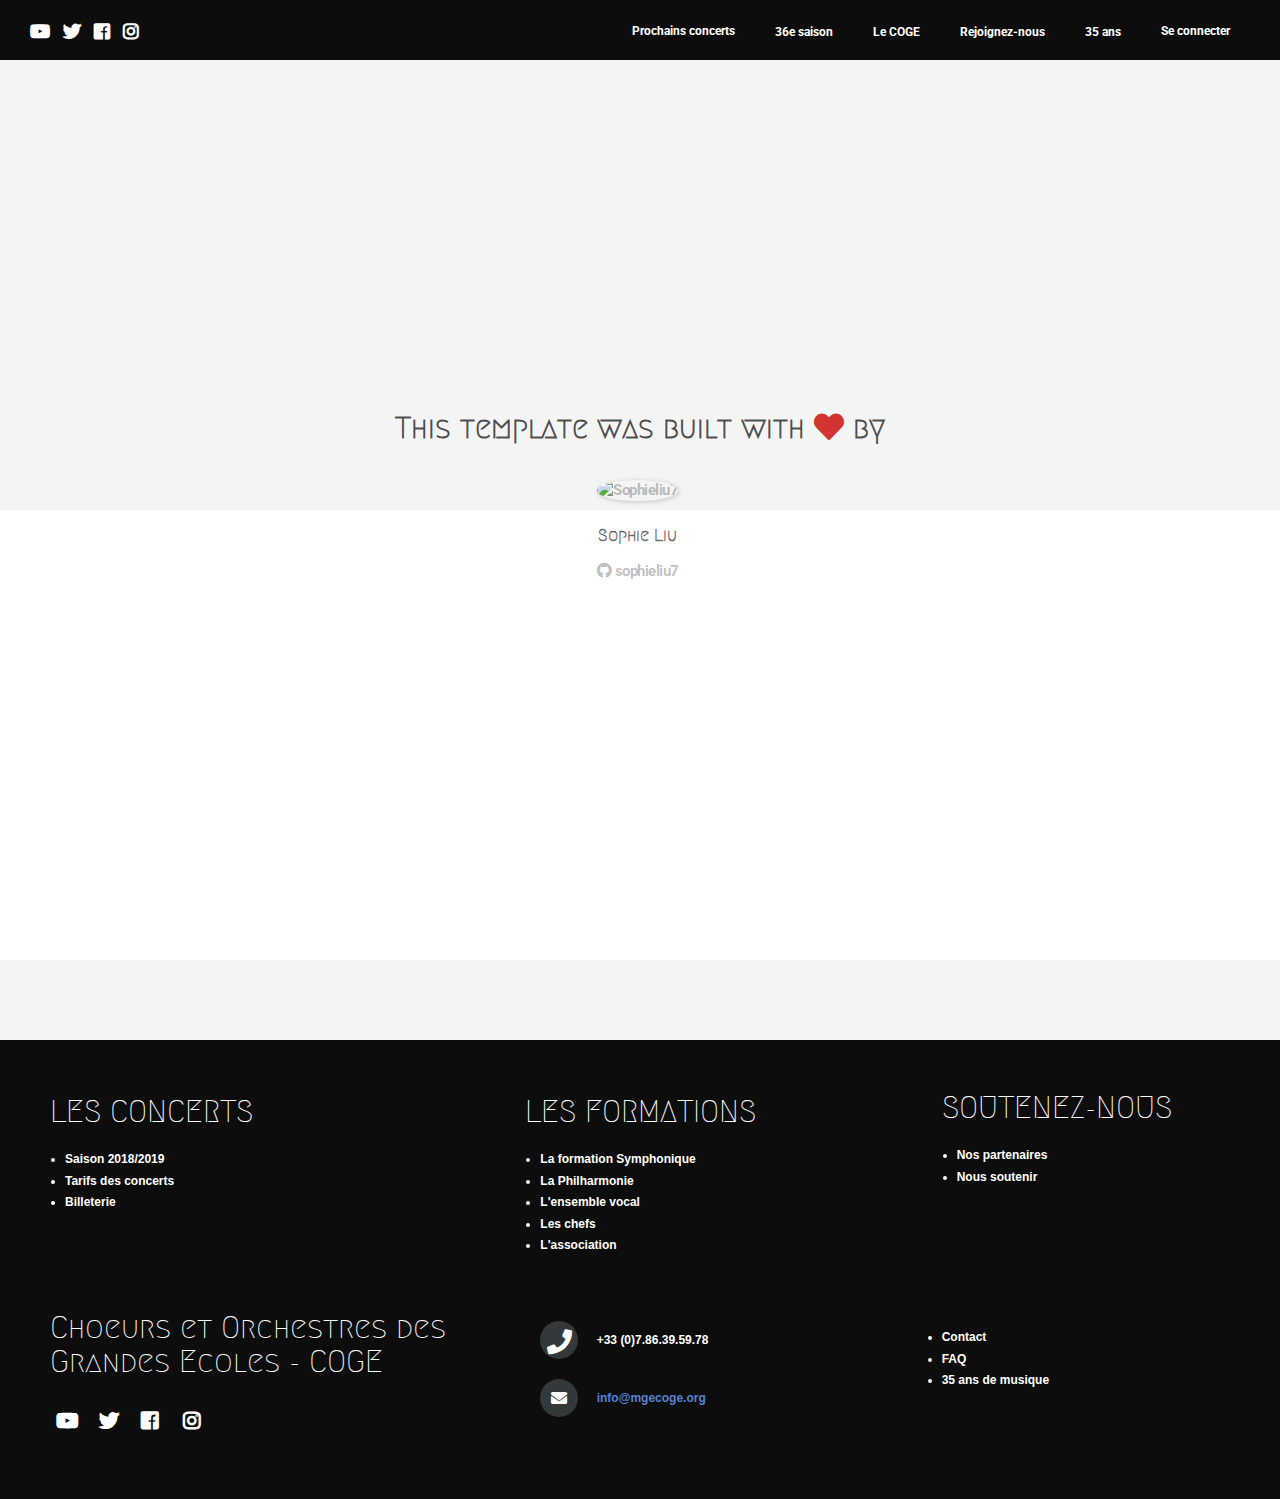
==== commit ae6de4fd: "Automated commit at 2018-11-10 17:41:32 UTC by middleman-deploy 2.0.0-alpha" ====
--- a/about.html
+++ b/about.html
@@ -7,7 +7,7 @@
           content="width=device-width, initial-scale=1, shrink-to-fit=no">
     <!-- Use the title from a page's frontmatter if it has one -->
     <title>Le Wagon - Middleman - About</title>
-    <link href="stylesheets/application-6008d802.css" rel="stylesheet" />
+    <link href="stylesheets/application-2a3ec4cc.css" rel="stylesheet" />
     <script src="javascripts/application-93de88c9.js"></script>
     <link href="images/logo-72529333.png" rel="icon" type="image/png" />
   </head>
--- a/stylesheets/application-2a3ec4cc.css
+++ b/stylesheets/application-2a3ec4cc.css
@@ -0,0 +1,8 @@
+@import url("https://fonts.googleapis.com/css?family=Megrim|Open+Sans|Roboto");/*!
+ * Bootstrap v3.3.7 (http://getbootstrap.com)
+ * Copyright 2011-2016 Twitter, Inc.
+ * Licensed under MIT (https://github.com/twbs/bootstrap/blob/master/LICENSE)
+ *//*! normalize.css v3.0.3 | MIT License | github.com/necolas/normalize.css */html{font-family:sans-serif;-ms-text-size-adjust:100%;-webkit-text-size-adjust:100%}body{margin:0}article,aside,details,figcaption,figure,footer,header,hgroup,main,menu,nav,section,summary{display:block}audio,canvas,progress,video{display:inline-block;vertical-align:baseline}audio:not([controls]){display:none;height:0}[hidden],template{display:none}a{background-color:transparent}a:active,a:hover{outline:0}abbr[title]{border-bottom:1px dotted}b,strong{font-weight:bold}dfn{font-style:italic}h1{font-size:2em;margin:0.67em 0}mark{background:#ff0;color:#000}small{font-size:80%}sub,sup{font-size:75%;line-height:0;position:relative;vertical-align:baseline}sup{top:-0.5em}sub{bottom:-0.25em}img{border:0}svg:not(:root){overflow:hidden}figure{margin:1em 40px}hr{-webkit-box-sizing:content-box;box-sizing:content-box;height:0}pre{overflow:auto}code,kbd,pre,samp{font-family:monospace, monospace;font-size:1em}button,input,optgroup,select,textarea{color:inherit;font:inherit;margin:0}button{overflow:visible}button,select{text-transform:none}button,html input[type="button"],input[type="reset"],input[type="submit"]{-webkit-appearance:button;cursor:pointer}button[disabled],html input[disabled]{cursor:default}button::-moz-focus-inner,input::-moz-focus-inner{border:0;padding:0}input{line-height:normal}input[type="checkbox"],input[type="radio"]{-webkit-box-sizing:border-box;box-sizing:border-box;padding:0}input[type="number"]::-webkit-inner-spin-button,input[type="number"]::-webkit-outer-spin-button{height:auto}input[type="search"]{-webkit-appearance:textfield;-webkit-box-sizing:content-box;box-sizing:content-box}input[type="search"]::-webkit-search-cancel-button,input[type="search"]::-webkit-search-decoration{-webkit-appearance:none}fieldset{border:1px solid #c0c0c0;margin:0 2px;padding:0.35em 0.625em 0.75em}legend{border:0;padding:0}textarea{overflow:auto}optgroup{font-weight:bold}table{border-collapse:collapse;border-spacing:0}td,th{padding:0}/*! Source: https://github.com/h5bp/html5-boilerplate/blob/master/src/css/main.css */@media print{*,*:before,*:after{background:transparent !important;color:#000 !important;-webkit-box-shadow:none !important;box-shadow:none !important;text-shadow:none !important}a,a:visited{text-decoration:underline}a[href]:after{content:" (" attr(href) ")"}abbr[title]:after{content:" (" attr(title) ")"}a[href^="#"]:after,a[href^="javascript:"]:after{content:""}pre,blockquote{border:1px solid #999;page-break-inside:avoid}thead{display:table-header-group}tr,img{page-break-inside:avoid}img{max-width:100% !important}p,h2,h3{orphans:3;widows:3}h2,h3{page-break-after:avoid}.navbar{display:none}.btn>.caret,.dropup>.btn>.caret{border-top-color:#000 !important}.label{border:1px solid #000}.table{border-collapse:collapse !important}.table td,.table th{background-color:#fff !important}.table-bordered th,.table-bordered td{border:1px solid #ddd !important}}@font-face{font-family:'Glyphicons Halflings';src:url("../assets/bootstrap/glyphicons-halflings-regular-86b6f62b.eot");src:url("../assets/bootstrap/glyphicons-halflings-regular-86b6f62b.eot?#iefix") format("embedded-opentype"),url("../assets/bootstrap/glyphicons-halflings-regular-ca35b697.woff2") format("woff2"),url("../assets/bootstrap/glyphicons-halflings-regular-278e49a8.woff") format("woff"),url("../assets/bootstrap/glyphicons-halflings-regular-44bc1850.ttf") format("truetype"),url("../assets/bootstrap/glyphicons-halflings-regular-de51a849.svg#glyphicons_halflingsregular") format("svg")}.glyphicon{position:relative;top:1px;display:inline-block;font-family:'Glyphicons Halflings';font-style:normal;font-weight:normal;line-height:1;-webkit-font-smoothing:antialiased;-moz-osx-font-smoothing:grayscale}.glyphicon-asterisk:before{content:"\002a"}.glyphicon-plus:before{content:"\002b"}.glyphicon-euro:before,.glyphicon-eur:before{content:"\20ac"}.glyphicon-minus:before{content:"\2212"}.glyphicon-cloud:before{content:"\2601"}.glyphicon-envelope:before{content:"\2709"}.glyphicon-pencil:before{content:"\270f"}.glyphicon-glass:before{content:"\e001"}.glyphicon-music:before{content:"\e002"}.glyphicon-search:before{content:"\e003"}.glyphicon-heart:before{content:"\e005"}.glyphicon-star:before{content:"\e006"}.glyphicon-star-empty:before{content:"\e007"}.glyphicon-user:before{content:"\e008"}.glyphicon-film:before{content:"\e009"}.glyphicon-th-large:before{content:"\e010"}.glyphicon-th:before{content:"\e011"}.glyphicon-th-list:before{content:"\e012"}.glyphicon-ok:before{content:"\e013"}.glyphicon-remove:before{content:"\e014"}.glyphicon-zoom-in:before{content:"\e015"}.glyphicon-zoom-out:before{content:"\e016"}.glyphicon-off:before{content:"\e017"}.glyphicon-signal:before{content:"\e018"}.glyphicon-cog:before{content:"\e019"}.glyphicon-trash:before{content:"\e020"}.glyphicon-home:before{content:"\e021"}.glyphicon-file:before{content:"\e022"}.glyphicon-time:before{content:"\e023"}.glyphicon-road:before{content:"\e024"}.glyphicon-download-alt:before{content:"\e025"}.glyphicon-download:before{content:"\e026"}.glyphicon-upload:before{content:"\e027"}.glyphicon-inbox:before{content:"\e028"}.glyphicon-play-circle:before{content:"\e029"}.glyphicon-repeat:before{content:"\e030"}.glyphicon-refresh:before{content:"\e031"}.glyphicon-list-alt:before{content:"\e032"}.glyphicon-lock:before{content:"\e033"}.glyphicon-flag:before{content:"\e034"}.glyphicon-headphones:before{content:"\e035"}.glyphicon-volume-off:before{content:"\e036"}.glyphicon-volume-down:before{content:"\e037"}.glyphicon-volume-up:before{content:"\e038"}.glyphicon-qrcode:before{content:"\e039"}.glyphicon-barcode:before{content:"\e040"}.glyphicon-tag:before{content:"\e041"}.glyphicon-tags:before{content:"\e042"}.glyphicon-book:before{content:"\e043"}.glyphicon-bookmark:before{content:"\e044"}.glyphicon-print:before{content:"\e045"}.glyphicon-camera:before{content:"\e046"}.glyphicon-font:before{content:"\e047"}.glyphicon-bold:before{content:"\e048"}.glyphicon-italic:before{content:"\e049"}.glyphicon-text-height:before{content:"\e050"}.glyphicon-text-width:before{content:"\e051"}.glyphicon-align-left:before{content:"\e052"}.glyphicon-align-center:before{content:"\e053"}.glyphicon-align-right:before{content:"\e054"}.glyphicon-align-justify:before{content:"\e055"}.glyphicon-list:before{content:"\e056"}.glyphicon-indent-left:before{content:"\e057"}.glyphicon-indent-right:before{content:"\e058"}.glyphicon-facetime-video:before{content:"\e059"}.glyphicon-picture:before{content:"\e060"}.glyphicon-map-marker:before{content:"\e062"}.glyphicon-adjust:before{content:"\e063"}.glyphicon-tint:before{content:"\e064"}.glyphicon-edit:before{content:"\e065"}.glyphicon-share:before{content:"\e066"}.glyphicon-check:before{content:"\e067"}.glyphicon-move:before{content:"\e068"}.glyphicon-step-backward:before{content:"\e069"}.glyphicon-fast-backward:before{content:"\e070"}.glyphicon-backward:before{content:"\e071"}.glyphicon-play:before{content:"\e072"}.glyphicon-pause:before{content:"\e073"}.glyphicon-stop:before{content:"\e074"}.glyphicon-forward:before{content:"\e075"}.glyphicon-fast-forward:before{content:"\e076"}.glyphicon-step-forward:before{content:"\e077"}.glyphicon-eject:before{content:"\e078"}.glyphicon-chevron-left:before{content:"\e079"}.glyphicon-chevron-right:before{content:"\e080"}.glyphicon-plus-sign:before{content:"\e081"}.glyphicon-minus-sign:before{content:"\e082"}.glyphicon-remove-sign:before{content:"\e083"}.glyphicon-ok-sign:before{content:"\e084"}.glyphicon-question-sign:before{content:"\e085"}.glyphicon-info-sign:before{content:"\e086"}.glyphicon-screenshot:before{content:"\e087"}.glyphicon-remove-circle:before{content:"\e088"}.glyphicon-ok-circle:before{content:"\e089"}.glyphicon-ban-circle:before{content:"\e090"}.glyphicon-arrow-left:before{content:"\e091"}.glyphicon-arrow-right:before{content:"\e092"}.glyphicon-arrow-up:before{content:"\e093"}.glyphicon-arrow-down:before{content:"\e094"}.glyphicon-share-alt:before{content:"\e095"}.glyphicon-resize-full:before{content:"\e096"}.glyphicon-resize-small:before{content:"\e097"}.glyphicon-exclamation-sign:before{content:"\e101"}.glyphicon-gift:before{content:"\e102"}.glyphicon-leaf:before{content:"\e103"}.glyphicon-fire:before{content:"\e104"}.glyphicon-eye-open:before{content:"\e105"}.glyphicon-eye-close:before{content:"\e106"}.glyphicon-warning-sign:before{content:"\e107"}.glyphicon-plane:before{content:"\e108"}.glyphicon-calendar:before{content:"\e109"}.glyphicon-random:before{content:"\e110"}.glyphicon-comment:before{content:"\e111"}.glyphicon-magnet:before{content:"\e112"}.glyphicon-chevron-up:before{content:"\e113"}.glyphicon-chevron-down:before{content:"\e114"}.glyphicon-retweet:before{content:"\e115"}.glyphicon-shopping-cart:before{content:"\e116"}.glyphicon-folder-close:before{content:"\e117"}.glyphicon-folder-open:before{content:"\e118"}.glyphicon-resize-vertical:before{content:"\e119"}.glyphicon-resize-horizontal:before{content:"\e120"}.glyphicon-hdd:before{content:"\e121"}.glyphicon-bullhorn:before{content:"\e122"}.glyphicon-bell:before{content:"\e123"}.glyphicon-certificate:before{content:"\e124"}.glyphicon-thumbs-up:before{content:"\e125"}.glyphicon-thumbs-down:before{content:"\e126"}.glyphicon-hand-right:before{content:"\e127"}.glyphicon-hand-left:before{content:"\e128"}.glyphicon-hand-up:before{content:"\e129"}.glyphicon-hand-down:before{content:"\e130"}.glyphicon-circle-arrow-right:before{content:"\e131"}.glyphicon-circle-arrow-left:before{content:"\e132"}.glyphicon-circle-arrow-up:before{content:"\e133"}.glyphicon-circle-arrow-down:before{content:"\e134"}.glyphicon-globe:before{content:"\e135"}.glyphicon-wrench:before{content:"\e136"}.glyphicon-tasks:before{content:"\e137"}.glyphicon-filter:before{content:"\e138"}.glyphicon-briefcase:before{content:"\e139"}.glyphicon-fullscreen:before{content:"\e140"}.glyphicon-dashboard:before{content:"\e141"}.glyphicon-paperclip:before{content:"\e142"}.glyphicon-heart-empty:before{content:"\e143"}.glyphicon-link:before{content:"\e144"}.glyphicon-phone:before{content:"\e145"}.glyphicon-pushpin:before{content:"\e146"}.glyphicon-usd:before{content:"\e148"}.glyphicon-gbp:before{content:"\e149"}.glyphicon-sort:before{content:"\e150"}.glyphicon-sort-by-alphabet:before{content:"\e151"}.glyphicon-sort-by-alphabet-alt:before{content:"\e152"}.glyphicon-sort-by-order:before{content:"\e153"}.glyphicon-sort-by-order-alt:before{content:"\e154"}.glyphicon-sort-by-attributes:before{content:"\e155"}.glyphicon-sort-by-attributes-alt:before{content:"\e156"}.glyphicon-unchecked:before{content:"\e157"}.glyphicon-expand:before{content:"\e158"}.glyphicon-collapse-down:before{content:"\e159"}.glyphicon-collapse-up:before{content:"\e160"}.glyphicon-log-in:before{content:"\e161"}.glyphicon-flash:before{content:"\e162"}.glyphicon-log-out:before{content:"\e163"}.glyphicon-new-window:before{content:"\e164"}.glyphicon-record:before{content:"\e165"}.glyphicon-save:before{content:"\e166"}.glyphicon-open:before{content:"\e167"}.glyphicon-saved:before{content:"\e168"}.glyphicon-import:before{content:"\e169"}.glyphicon-export:before{content:"\e170"}.glyphicon-send:before{content:"\e171"}.glyphicon-floppy-disk:before{content:"\e172"}.glyphicon-floppy-saved:before{content:"\e173"}.glyphicon-floppy-remove:before{content:"\e174"}.glyphicon-floppy-save:before{content:"\e175"}.glyphicon-floppy-open:before{content:"\e176"}.glyphicon-credit-card:before{content:"\e177"}.glyphicon-transfer:before{content:"\e178"}.glyphicon-cutlery:before{content:"\e179"}.glyphicon-header:before{content:"\e180"}.glyphicon-compressed:before{content:"\e181"}.glyphicon-earphone:before{content:"\e182"}.glyphicon-phone-alt:before{content:"\e183"}.glyphicon-tower:before{content:"\e184"}.glyphicon-stats:before{content:"\e185"}.glyphicon-sd-video:before{content:"\e186"}.glyphicon-hd-video:before{content:"\e187"}.glyphicon-subtitles:before{content:"\e188"}.glyphicon-sound-stereo:before{content:"\e189"}.glyphicon-sound-dolby:before{content:"\e190"}.glyphicon-sound-5-1:before{content:"\e191"}.glyphicon-sound-6-1:before{content:"\e192"}.glyphicon-sound-7-1:before{content:"\e193"}.glyphicon-copyright-mark:before{content:"\e194"}.glyphicon-registration-mark:before{content:"\e195"}.glyphicon-cloud-download:before{content:"\e197"}.glyphicon-cloud-upload:before{content:"\e198"}.glyphicon-tree-conifer:before{content:"\e199"}.glyphicon-tree-deciduous:before{content:"\e200"}.glyphicon-cd:before{content:"\e201"}.glyphicon-save-file:before{content:"\e202"}.glyphicon-open-file:before{content:"\e203"}.glyphicon-level-up:before{content:"\e204"}.glyphicon-copy:before{content:"\e205"}.glyphicon-paste:before{content:"\e206"}.glyphicon-alert:before{content:"\e209"}.glyphicon-equalizer:before{content:"\e210"}.glyphicon-king:before{content:"\e211"}.glyphicon-queen:before{content:"\e212"}.glyphicon-pawn:before{content:"\e213"}.glyphicon-bishop:before{content:"\e214"}.glyphicon-knight:before{content:"\e215"}.glyphicon-baby-formula:before{content:"\e216"}.glyphicon-tent:before{content:"\26fa"}.glyphicon-blackboard:before{content:"\e218"}.glyphicon-bed:before{content:"\e219"}.glyphicon-apple:before{content:"\f8ff"}.glyphicon-erase:before{content:"\e221"}.glyphicon-hourglass:before{content:"\231b"}.glyphicon-lamp:before{content:"\e223"}.glyphicon-duplicate:before{content:"\e224"}.glyphicon-piggy-bank:before{content:"\e225"}.glyphicon-scissors:before{content:"\e226"}.glyphicon-bitcoin:before{content:"\e227"}.glyphicon-btc:before{content:"\e227"}.glyphicon-xbt:before{content:"\e227"}.glyphicon-yen:before{content:"\00a5"}.glyphicon-jpy:before{content:"\00a5"}.glyphicon-ruble:before{content:"\20bd"}.glyphicon-rub:before{content:"\20bd"}.glyphicon-scale:before{content:"\e230"}.glyphicon-ice-lolly:before{content:"\e231"}.glyphicon-ice-lolly-tasted:before{content:"\e232"}.glyphicon-education:before{content:"\e233"}.glyphicon-option-horizontal:before{content:"\e234"}.glyphicon-option-vertical:before{content:"\e235"}.glyphicon-menu-hamburger:before{content:"\e236"}.glyphicon-modal-window:before{content:"\e237"}.glyphicon-oil:before{content:"\e238"}.glyphicon-grain:before{content:"\e239"}.glyphicon-sunglasses:before{content:"\e240"}.glyphicon-text-size:before{content:"\e241"}.glyphicon-text-color:before{content:"\e242"}.glyphicon-text-background:before{content:"\e243"}.glyphicon-object-align-top:before{content:"\e244"}.glyphicon-object-align-bottom:before{content:"\e245"}.glyphicon-object-align-horizontal:before{content:"\e246"}.glyphicon-object-align-left:before{content:"\e247"}.glyphicon-object-align-vertical:before{content:"\e248"}.glyphicon-object-align-right:before{content:"\e249"}.glyphicon-triangle-right:before{content:"\e250"}.glyphicon-triangle-left:before{content:"\e251"}.glyphicon-triangle-bottom:before{content:"\e252"}.glyphicon-triangle-top:before{content:"\e253"}.glyphicon-console:before{content:"\e254"}.glyphicon-superscript:before{content:"\e255"}.glyphicon-subscript:before{content:"\e256"}.glyphicon-menu-left:before{content:"\e257"}.glyphicon-menu-right:before{content:"\e258"}.glyphicon-menu-down:before{content:"\e259"}.glyphicon-menu-up:before{content:"\e260"}*{-webkit-box-sizing:border-box;box-sizing:border-box}*:before,*:after{-webkit-box-sizing:border-box;box-sizing:border-box}html{font-size:10px;-webkit-tap-highlight-color:transparent}body{font-family:"Roboto", "sans-serif";font-size:18px;line-height:1.42857143;color:#333333;background-color:#F4F4F4}input,button,select,textarea{font-family:inherit;font-size:inherit;line-height:inherit}a{color:#469AE0;text-decoration:none}a:hover,a:focus{color:#1f74ba;text-decoration:underline}a:focus{outline:5px auto -webkit-focus-ring-color;outline-offset:-2px}figure{margin:0}img{vertical-align:middle}.img-responsive{display:block;max-width:100%;height:auto}.img-rounded{border-radius:2px}.img-thumbnail{padding:4px;line-height:1.42857143;background-color:#F4F4F4;border:1px solid #ddd;border-radius:2px;-webkit-transition:all 0.2s ease-in-out;transition:all 0.2s ease-in-out;display:inline-block;max-width:100%;height:auto}.img-circle{border-radius:50%}hr{margin-top:25px;margin-bottom:25px;border:0;border-top:1px solid #eeeeee}.sr-only{position:absolute;width:1px;height:1px;margin:-1px;padding:0;overflow:hidden;clip:rect(0, 0, 0, 0);border:0}.sr-only-focusable:active,.sr-only-focusable:focus{position:static;width:auto;height:auto;margin:0;overflow:visible;clip:auto}[role="button"]{cursor:pointer}h1,h2,h3,h4,h5,h6,.h1,.h2,.h3,.h4,.h5,.h6{font-family:"Megrim", "cursive";font-weight:500;line-height:1.1;color:inherit}h1 small,h1 .small,h2 small,h2 .small,h3 small,h3 .small,h4 small,h4 .small,h5 small,h5 .small,h6 small,h6 .small,.h1 small,.h1 .small,.h2 small,.h2 .small,.h3 small,.h3 .small,.h4 small,.h4 .small,.h5 small,.h5 .small,.h6 small,.h6 .small{font-weight:normal;line-height:1;color:#777777}h1,.h1,h2,.h2,h3,.h3{margin-top:25px;margin-bottom:12.5px}h1 small,h1 .small,.h1 small,.h1 .small,h2 small,h2 .small,.h2 small,.h2 .small,h3 small,h3 .small,.h3 small,.h3 .small{font-size:65%}h4,.h4,h5,.h5,h6,.h6{margin-top:12.5px;margin-bottom:12.5px}h4 small,h4 .small,.h4 small,.h4 .small,h5 small,h5 .small,.h5 small,.h5 .small,h6 small,h6 .small,.h6 small,.h6 .small{font-size:75%}h1,.h1{font-size:46px}h2,.h2{font-size:38px}h3,.h3{font-size:31px}h4,.h4{font-size:23px}h5,.h5{font-size:18px}h6,.h6{font-size:16px}p{margin:0 0 12.5px}.lead{margin-bottom:25px;font-size:20px;font-weight:300;line-height:1.4}@media (min-width: 768px){.lead{font-size:27px}}small,.small{font-size:88%}mark,.mark{background-color:#fcf8e3;padding:.2em}.text-left{text-align:left}.text-right{text-align:right}.text-center{text-align:center}.text-justify{text-align:justify}.text-nowrap{white-space:nowrap}.text-lowercase{text-transform:lowercase}.text-uppercase,.initialism{text-transform:uppercase}.text-capitalize{text-transform:capitalize}.text-muted{color:#777777}.text-primary{color:#469AE0}a.text-primary:hover,a.text-primary:focus{color:#2381d0}.text-success{color:#3c763d}a.text-success:hover,a.text-success:focus{color:#2b542c}.text-info{color:#31708f}a.text-info:hover,a.text-info:focus{color:#245269}.text-warning{color:#8a6d3b}a.text-warning:hover,a.text-warning:focus{color:#66512c}.text-danger{color:#a94442}a.text-danger:hover,a.text-danger:focus{color:#843534}.bg-primary{color:#fff}.bg-primary{background-color:#469AE0}a.bg-primary:hover,a.bg-primary:focus{background-color:#2381d0}.bg-success{background-color:#dff0d8}a.bg-success:hover,a.bg-success:focus{background-color:#c1e2b3}.bg-info{background-color:#d9edf7}a.bg-info:hover,a.bg-info:focus{background-color:#afd9ee}.bg-warning{background-color:#fcf8e3}a.bg-warning:hover,a.bg-warning:focus{background-color:#f7ecb5}.bg-danger{background-color:#f2dede}a.bg-danger:hover,a.bg-danger:focus{background-color:#e4b9b9}.page-header{padding-bottom:11.5px;margin:50px 0 25px;border-bottom:1px solid #eeeeee}ul,ol{margin-top:0;margin-bottom:12.5px}ul ul,ul ol,ol ul,ol ol{margin-bottom:0}.list-unstyled{padding-left:0;list-style:none}.list-inline{padding-left:0;list-style:none;margin-left:-5px}.list-inline>li{display:inline-block;padding-left:5px;padding-right:5px}dl{margin-top:0;margin-bottom:25px}dt,dd{line-height:1.42857143}dt{font-weight:bold}dd{margin-left:0}.dl-horizontal dd:before,.dl-horizontal dd:after{content:" ";display:table}.dl-horizontal dd:after{clear:both}@media (min-width: 768px){.dl-horizontal dt{float:left;width:160px;clear:left;text-align:right;overflow:hidden;text-overflow:ellipsis;white-space:nowrap}.dl-horizontal dd{margin-left:180px}}abbr[title],abbr[data-original-title]{cursor:help;border-bottom:1px dotted #777777}.initialism{font-size:90%}blockquote{padding:12.5px 25px;margin:0 0 25px;font-size:22.5px;border-left:5px solid #eeeeee}blockquote p:last-child,blockquote ul:last-child,blockquote ol:last-child{margin-bottom:0}blockquote footer,blockquote small,blockquote .small{display:block;font-size:80%;line-height:1.42857143;color:#777777}blockquote footer:before,blockquote small:before,blockquote .small:before{content:'\2014 \00A0'}.blockquote-reverse,blockquote.pull-right{padding-right:15px;padding-left:0;border-right:5px solid #eeeeee;border-left:0;text-align:right}.blockquote-reverse footer:before,.blockquote-reverse small:before,.blockquote-reverse .small:before,blockquote.pull-right footer:before,blockquote.pull-right small:before,blockquote.pull-right .small:before{content:''}.blockquote-reverse footer:after,.blockquote-reverse small:after,.blockquote-reverse .small:after,blockquote.pull-right footer:after,blockquote.pull-right small:after,blockquote.pull-right .small:after{content:'\00A0 \2014'}address{margin-bottom:25px;font-style:normal;line-height:1.42857143}code,kbd,pre,samp{font-family:Menlo, Monaco, Consolas, "Courier New", monospace}code{padding:2px 4px;font-size:90%;color:#c7254e;background-color:#f9f2f4;border-radius:2px}kbd{padding:2px 4px;font-size:90%;color:#fff;background-color:#333;border-radius:2px;-webkit-box-shadow:inset 0 -1px 0 rgba(0,0,0,0.25);box-shadow:inset 0 -1px 0 rgba(0,0,0,0.25)}kbd kbd{padding:0;font-size:100%;font-weight:bold;-webkit-box-shadow:none;box-shadow:none}pre{display:block;padding:12px;margin:0 0 12.5px;font-size:17px;line-height:1.42857143;word-break:break-all;word-wrap:break-word;color:#333333;background-color:#f5f5f5;border:1px solid #ccc;border-radius:2px}pre code{padding:0;font-size:inherit;color:inherit;white-space:pre-wrap;background-color:transparent;border-radius:0}.pre-scrollable{max-height:340px;overflow-y:scroll}.container{margin-right:auto;margin-left:auto;padding-left:15px;padding-right:15px}.container:before,.container:after{content:" ";display:table}.container:after{clear:both}@media (min-width: 768px){.container{width:750px}}@media (min-width: 992px){.container{width:970px}}@media (min-width: 1200px){.container{width:1170px}}.container-fluid{margin-right:auto;margin-left:auto;padding-left:15px;padding-right:15px}.container-fluid:before,.container-fluid:after{content:" ";display:table}.container-fluid:after{clear:both}.row{margin-left:-15px;margin-right:-15px}.row:before,.row:after{content:" ";display:table}.row:after{clear:both}.col-xs-1,.col-sm-1,.col-md-1,.col-lg-1,.col-xs-2,.col-sm-2,.col-md-2,.col-lg-2,.col-xs-3,.col-sm-3,.col-md-3,.col-lg-3,.col-xs-4,.col-sm-4,.col-md-4,.col-lg-4,.col-xs-5,.col-sm-5,.col-md-5,.col-lg-5,.col-xs-6,.col-sm-6,.col-md-6,.col-lg-6,.col-xs-7,.col-sm-7,.col-md-7,.col-lg-7,.col-xs-8,.col-sm-8,.col-md-8,.col-lg-8,.col-xs-9,.col-sm-9,.col-md-9,.col-lg-9,.col-xs-10,.col-sm-10,.col-md-10,.col-lg-10,.col-xs-11,.col-sm-11,.col-md-11,.col-lg-11,.col-xs-12,.col-sm-12,.col-md-12,.col-lg-12{position:relative;min-height:1px;padding-left:15px;padding-right:15px}.col-xs-1,.col-xs-2,.col-xs-3,.col-xs-4,.col-xs-5,.col-xs-6,.col-xs-7,.col-xs-8,.col-xs-9,.col-xs-10,.col-xs-11,.col-xs-12{float:left}.col-xs-1{width:8.33333333%}.col-xs-2{width:16.66666667%}.col-xs-3{width:25%}.col-xs-4{width:33.33333333%}.col-xs-5{width:41.66666667%}.col-xs-6{width:50%}.col-xs-7{width:58.33333333%}.col-xs-8{width:66.66666667%}.col-xs-9{width:75%}.col-xs-10{width:83.33333333%}.col-xs-11{width:91.66666667%}.col-xs-12{width:100%}.col-xs-pull-0{right:auto}.col-xs-pull-1{right:8.33333333%}.col-xs-pull-2{right:16.66666667%}.col-xs-pull-3{right:25%}.col-xs-pull-4{right:33.33333333%}.col-xs-pull-5{right:41.66666667%}.col-xs-pull-6{right:50%}.col-xs-pull-7{right:58.33333333%}.col-xs-pull-8{right:66.66666667%}.col-xs-pull-9{right:75%}.col-xs-pull-10{right:83.33333333%}.col-xs-pull-11{right:91.66666667%}.col-xs-pull-12{right:100%}.col-xs-push-0{left:auto}.col-xs-push-1{left:8.33333333%}.col-xs-push-2{left:16.66666667%}.col-xs-push-3{left:25%}.col-xs-push-4{left:33.33333333%}.col-xs-push-5{left:41.66666667%}.col-xs-push-6{left:50%}.col-xs-push-7{left:58.33333333%}.col-xs-push-8{left:66.66666667%}.col-xs-push-9{left:75%}.col-xs-push-10{left:83.33333333%}.col-xs-push-11{left:91.66666667%}.col-xs-push-12{left:100%}.col-xs-offset-0{margin-left:0%}.col-xs-offset-1{margin-left:8.33333333%}.col-xs-offset-2{margin-left:16.66666667%}.col-xs-offset-3{margin-left:25%}.col-xs-offset-4{margin-left:33.33333333%}.col-xs-offset-5{margin-left:41.66666667%}.col-xs-offset-6{margin-left:50%}.col-xs-offset-7{margin-left:58.33333333%}.col-xs-offset-8{margin-left:66.66666667%}.col-xs-offset-9{margin-left:75%}.col-xs-offset-10{margin-left:83.33333333%}.col-xs-offset-11{margin-left:91.66666667%}.col-xs-offset-12{margin-left:100%}@media (min-width: 768px){.col-sm-1,.col-sm-2,.col-sm-3,.col-sm-4,.col-sm-5,.col-sm-6,.col-sm-7,.col-sm-8,.col-sm-9,.col-sm-10,.col-sm-11,.col-sm-12{float:left}.col-sm-1{width:8.33333333%}.col-sm-2{width:16.66666667%}.col-sm-3{width:25%}.col-sm-4{width:33.33333333%}.col-sm-5{width:41.66666667%}.col-sm-6{width:50%}.col-sm-7{width:58.33333333%}.col-sm-8{width:66.66666667%}.col-sm-9{width:75%}.col-sm-10{width:83.33333333%}.col-sm-11{width:91.66666667%}.col-sm-12{width:100%}.col-sm-pull-0{right:auto}.col-sm-pull-1{right:8.33333333%}.col-sm-pull-2{right:16.66666667%}.col-sm-pull-3{right:25%}.col-sm-pull-4{right:33.33333333%}.col-sm-pull-5{right:41.66666667%}.col-sm-pull-6{right:50%}.col-sm-pull-7{right:58.33333333%}.col-sm-pull-8{right:66.66666667%}.col-sm-pull-9{right:75%}.col-sm-pull-10{right:83.33333333%}.col-sm-pull-11{right:91.66666667%}.col-sm-pull-12{right:100%}.col-sm-push-0{left:auto}.col-sm-push-1{left:8.33333333%}.col-sm-push-2{left:16.66666667%}.col-sm-push-3{left:25%}.col-sm-push-4{left:33.33333333%}.col-sm-push-5{left:41.66666667%}.col-sm-push-6{left:50%}.col-sm-push-7{left:58.33333333%}.col-sm-push-8{left:66.66666667%}.col-sm-push-9{left:75%}.col-sm-push-10{left:83.33333333%}.col-sm-push-11{left:91.66666667%}.col-sm-push-12{left:100%}.col-sm-offset-0{margin-left:0%}.col-sm-offset-1{margin-left:8.33333333%}.col-sm-offset-2{margin-left:16.66666667%}.col-sm-offset-3{margin-left:25%}.col-sm-offset-4{margin-left:33.33333333%}.col-sm-offset-5{margin-left:41.66666667%}.col-sm-offset-6{margin-left:50%}.col-sm-offset-7{margin-left:58.33333333%}.col-sm-offset-8{margin-left:66.66666667%}.col-sm-offset-9{margin-left:75%}.col-sm-offset-10{margin-left:83.33333333%}.col-sm-offset-11{margin-left:91.66666667%}.col-sm-offset-12{margin-left:100%}}@media (min-width: 992px){.col-md-1,.col-md-2,.col-md-3,.col-md-4,.col-md-5,.col-md-6,.col-md-7,.col-md-8,.col-md-9,.col-md-10,.col-md-11,.col-md-12{float:left}.col-md-1{width:8.33333333%}.col-md-2{width:16.66666667%}.col-md-3{width:25%}.col-md-4{width:33.33333333%}.col-md-5{width:41.66666667%}.col-md-6{width:50%}.col-md-7{width:58.33333333%}.col-md-8{width:66.66666667%}.col-md-9{width:75%}.col-md-10{width:83.33333333%}.col-md-11{width:91.66666667%}.col-md-12{width:100%}.col-md-pull-0{right:auto}.col-md-pull-1{right:8.33333333%}.col-md-pull-2{right:16.66666667%}.col-md-pull-3{right:25%}.col-md-pull-4{right:33.33333333%}.col-md-pull-5{right:41.66666667%}.col-md-pull-6{right:50%}.col-md-pull-7{right:58.33333333%}.col-md-pull-8{right:66.66666667%}.col-md-pull-9{right:75%}.col-md-pull-10{right:83.33333333%}.col-md-pull-11{right:91.66666667%}.col-md-pull-12{right:100%}.col-md-push-0{left:auto}.col-md-push-1{left:8.33333333%}.col-md-push-2{left:16.66666667%}.col-md-push-3{left:25%}.col-md-push-4{left:33.33333333%}.col-md-push-5{left:41.66666667%}.col-md-push-6{left:50%}.col-md-push-7{left:58.33333333%}.col-md-push-8{left:66.66666667%}.col-md-push-9{left:75%}.col-md-push-10{left:83.33333333%}.col-md-push-11{left:91.66666667%}.col-md-push-12{left:100%}.col-md-offset-0{margin-left:0%}.col-md-offset-1{margin-left:8.33333333%}.col-md-offset-2{margin-left:16.66666667%}.col-md-offset-3{margin-left:25%}.col-md-offset-4{margin-left:33.33333333%}.col-md-offset-5{margin-left:41.66666667%}.col-md-offset-6{margin-left:50%}.col-md-offset-7{margin-left:58.33333333%}.col-md-offset-8{margin-left:66.66666667%}.col-md-offset-9{margin-left:75%}.col-md-offset-10{margin-left:83.33333333%}.col-md-offset-11{margin-left:91.66666667%}.col-md-offset-12{margin-left:100%}}@media (min-width: 1200px){.col-lg-1,.col-lg-2,.col-lg-3,.col-lg-4,.col-lg-5,.col-lg-6,.col-lg-7,.col-lg-8,.col-lg-9,.col-lg-10,.col-lg-11,.col-lg-12{float:left}.col-lg-1{width:8.33333333%}.col-lg-2{width:16.66666667%}.col-lg-3{width:25%}.col-lg-4{width:33.33333333%}.col-lg-5{width:41.66666667%}.col-lg-6{width:50%}.col-lg-7{width:58.33333333%}.col-lg-8{width:66.66666667%}.col-lg-9{width:75%}.col-lg-10{width:83.33333333%}.col-lg-11{width:91.66666667%}.col-lg-12{width:100%}.col-lg-pull-0{right:auto}.col-lg-pull-1{right:8.33333333%}.col-lg-pull-2{right:16.66666667%}.col-lg-pull-3{right:25%}.col-lg-pull-4{right:33.33333333%}.col-lg-pull-5{right:41.66666667%}.col-lg-pull-6{right:50%}.col-lg-pull-7{right:58.33333333%}.col-lg-pull-8{right:66.66666667%}.col-lg-pull-9{right:75%}.col-lg-pull-10{right:83.33333333%}.col-lg-pull-11{right:91.66666667%}.col-lg-pull-12{right:100%}.col-lg-push-0{left:auto}.col-lg-push-1{left:8.33333333%}.col-lg-push-2{left:16.66666667%}.col-lg-push-3{left:25%}.col-lg-push-4{left:33.33333333%}.col-lg-push-5{left:41.66666667%}.col-lg-push-6{left:50%}.col-lg-push-7{left:58.33333333%}.col-lg-push-8{left:66.66666667%}.col-lg-push-9{left:75%}.col-lg-push-10{left:83.33333333%}.col-lg-push-11{left:91.66666667%}.col-lg-push-12{left:100%}.col-lg-offset-0{margin-left:0%}.col-lg-offset-1{margin-left:8.33333333%}.col-lg-offset-2{margin-left:16.66666667%}.col-lg-offset-3{margin-left:25%}.col-lg-offset-4{margin-left:33.33333333%}.col-lg-offset-5{margin-left:41.66666667%}.col-lg-offset-6{margin-left:50%}.col-lg-offset-7{margin-left:58.33333333%}.col-lg-offset-8{margin-left:66.66666667%}.col-lg-offset-9{margin-left:75%}.col-lg-offset-10{margin-left:83.33333333%}.col-lg-offset-11{margin-left:91.66666667%}.col-lg-offset-12{margin-left:100%}}table{background-color:transparent}caption{padding-top:8px;padding-bottom:8px;color:#777777;text-align:left}th{text-align:left}.table{width:100%;max-width:100%;margin-bottom:25px}.table>thead>tr>th,.table>thead>tr>td,.table>tbody>tr>th,.table>tbody>tr>td,.table>tfoot>tr>th,.table>tfoot>tr>td{padding:8px;line-height:1.42857143;vertical-align:top;border-top:1px solid #ddd}.table>thead>tr>th{vertical-align:bottom;border-bottom:2px solid #ddd}.table>caption+thead>tr:first-child>th,.table>caption+thead>tr:first-child>td,.table>colgroup+thead>tr:first-child>th,.table>colgroup+thead>tr:first-child>td,.table>thead:first-child>tr:first-child>th,.table>thead:first-child>tr:first-child>td{border-top:0}.table>tbody+tbody{border-top:2px solid #ddd}.table .table{background-color:#F4F4F4}.table-condensed>thead>tr>th,.table-condensed>thead>tr>td,.table-condensed>tbody>tr>th,.table-condensed>tbody>tr>td,.table-condensed>tfoot>tr>th,.table-condensed>tfoot>tr>td{padding:5px}.table-bordered{border:1px solid #ddd}.table-bordered>thead>tr>th,.table-bordered>thead>tr>td,.table-bordered>tbody>tr>th,.table-bordered>tbody>tr>td,.table-bordered>tfoot>tr>th,.table-bordered>tfoot>tr>td{border:1px solid #ddd}.table-bordered>thead>tr>th,.table-bordered>thead>tr>td{border-bottom-width:2px}.table-striped>tbody>tr:nth-of-type(odd){background-color:#f9f9f9}.table-hover>tbody>tr:hover{background-color:#f5f5f5}table col[class*="col-"]{position:static;float:none;display:table-column}table td[class*="col-"],table th[class*="col-"]{position:static;float:none;display:table-cell}.table>thead>tr>td.active,.table>thead>tr>th.active,.table>thead>tr.active>td,.table>thead>tr.active>th,.table>tbody>tr>td.active,.table>tbody>tr>th.active,.table>tbody>tr.active>td,.table>tbody>tr.active>th,.table>tfoot>tr>td.active,.table>tfoot>tr>th.active,.table>tfoot>tr.active>td,.table>tfoot>tr.active>th{background-color:#f5f5f5}.table-hover>tbody>tr>td.active:hover,.table-hover>tbody>tr>th.active:hover,.table-hover>tbody>tr.active:hover>td,.table-hover>tbody>tr:hover>.active,.table-hover>tbody>tr.active:hover>th{background-color:#e8e8e8}.table>thead>tr>td.success,.table>thead>tr>th.success,.table>thead>tr.success>td,.table>thead>tr.success>th,.table>tbody>tr>td.success,.table>tbody>tr>th.success,.table>tbody>tr.success>td,.table>tbody>tr.success>th,.table>tfoot>tr>td.success,.table>tfoot>tr>th.success,.table>tfoot>tr.success>td,.table>tfoot>tr.success>th{background-color:#dff0d8}.table-hover>tbody>tr>td.success:hover,.table-hover>tbody>tr>th.success:hover,.table-hover>tbody>tr.success:hover>td,.table-hover>tbody>tr:hover>.success,.table-hover>tbody>tr.success:hover>th{background-color:#d0e9c6}.table>thead>tr>td.info,.table>thead>tr>th.info,.table>thead>tr.info>td,.table>thead>tr.info>th,.table>tbody>tr>td.info,.table>tbody>tr>th.info,.table>tbody>tr.info>td,.table>tbody>tr.info>th,.table>tfoot>tr>td.info,.table>tfoot>tr>th.info,.table>tfoot>tr.info>td,.table>tfoot>tr.info>th{background-color:#d9edf7}.table-hover>tbody>tr>td.info:hover,.table-hover>tbody>tr>th.info:hover,.table-hover>tbody>tr.info:hover>td,.table-hover>tbody>tr:hover>.info,.table-hover>tbody>tr.info:hover>th{background-color:#c4e3f3}.table>thead>tr>td.warning,.table>thead>tr>th.warning,.table>thead>tr.warning>td,.table>thead>tr.warning>th,.table>tbody>tr>td.warning,.table>tbody>tr>th.warning,.table>tbody>tr.warning>td,.table>tbody>tr.warning>th,.table>tfoot>tr>td.warning,.table>tfoot>tr>th.warning,.table>tfoot>tr.warning>td,.table>tfoot>tr.warning>th{background-color:#fcf8e3}.table-hover>tbody>tr>td.warning:hover,.table-hover>tbody>tr>th.warning:hover,.table-hover>tbody>tr.warning:hover>td,.table-hover>tbody>tr:hover>.warning,.table-hover>tbody>tr.warning:hover>th{background-color:#faf2cc}.table>thead>tr>td.danger,.table>thead>tr>th.danger,.table>thead>tr.danger>td,.table>thead>tr.danger>th,.table>tbody>tr>td.danger,.table>tbody>tr>th.danger,.table>tbody>tr.danger>td,.table>tbody>tr.danger>th,.table>tfoot>tr>td.danger,.table>tfoot>tr>th.danger,.table>tfoot>tr.danger>td,.table>tfoot>tr.danger>th{background-color:#f2dede}.table-hover>tbody>tr>td.danger:hover,.table-hover>tbody>tr>th.danger:hover,.table-hover>tbody>tr.danger:hover>td,.table-hover>tbody>tr:hover>.danger,.table-hover>tbody>tr.danger:hover>th{background-color:#ebcccc}.table-responsive{overflow-x:auto;min-height:0.01%}@media screen and (max-width: 767px){.table-responsive{width:100%;margin-bottom:18.75px;overflow-y:hidden;-ms-overflow-style:-ms-autohiding-scrollbar;border:1px solid #ddd}.table-responsive>.table{margin-bottom:0}.table-responsive>.table>thead>tr>th,.table-responsive>.table>thead>tr>td,.table-responsive>.table>tbody>tr>th,.table-responsive>.table>tbody>tr>td,.table-responsive>.table>tfoot>tr>th,.table-responsive>.table>tfoot>tr>td{white-space:nowrap}.table-responsive>.table-bordered{border:0}.table-responsive>.table-bordered>thead>tr>th:first-child,.table-responsive>.table-bordered>thead>tr>td:first-child,.table-responsive>.table-bordered>tbody>tr>th:first-child,.table-responsive>.table-bordered>tbody>tr>td:first-child,.table-responsive>.table-bordered>tfoot>tr>th:first-child,.table-responsive>.table-bordered>tfoot>tr>td:first-child{border-left:0}.table-responsive>.table-bordered>thead>tr>th:last-child,.table-responsive>.table-bordered>thead>tr>td:last-child,.table-responsive>.table-bordered>tbody>tr>th:last-child,.table-responsive>.table-bordered>tbody>tr>td:last-child,.table-responsive>.table-bordered>tfoot>tr>th:last-child,.table-responsive>.table-bordered>tfoot>tr>td:last-child{border-right:0}.table-responsive>.table-bordered>tbody>tr:last-child>th,.table-responsive>.table-bordered>tbody>tr:last-child>td,.table-responsive>.table-bordered>tfoot>tr:last-child>th,.table-responsive>.table-bordered>tfoot>tr:last-child>td{border-bottom:0}}fieldset{padding:0;margin:0;border:0;min-width:0}legend{display:block;width:100%;padding:0;margin-bottom:25px;font-size:27px;line-height:inherit;color:#333333;border:0;border-bottom:1px solid #e5e5e5}label{display:inline-block;max-width:100%;margin-bottom:5px;font-weight:bold}input[type="search"]{-webkit-box-sizing:border-box;box-sizing:border-box}input[type="radio"],input[type="checkbox"]{margin:4px 0 0;margin-top:1px \9;line-height:normal}input[type="file"]{display:block}input[type="range"]{display:block;width:100%}select[multiple],select[size]{height:auto}input[type="file"]:focus,input[type="radio"]:focus,input[type="checkbox"]:focus{outline:5px auto -webkit-focus-ring-color;outline-offset:-2px}output{display:block;padding-top:7px;font-size:18px;line-height:1.42857143;color:#000000}.form-control{display:block;width:100%;height:39px;padding:6px 12px;font-size:18px;line-height:1.42857143;color:#000000;background-color:#fff;background-image:none;border:1px solid #ccc;border-radius:2px;-webkit-box-shadow:inset 0 1px 1px rgba(0,0,0,0.075);box-shadow:inset 0 1px 1px rgba(0,0,0,0.075);-webkit-transition:border-color ease-in-out 0.15s, box-shadow ease-in-out 0.15s;-webkit-transition:border-color ease-in-out 0.15s, -webkit-box-shadow ease-in-out 0.15s;transition:border-color ease-in-out 0.15s, -webkit-box-shadow ease-in-out 0.15s;transition:border-color ease-in-out 0.15s, box-shadow ease-in-out 0.15s;transition:border-color ease-in-out 0.15s, box-shadow ease-in-out 0.15s, -webkit-box-shadow ease-in-out 0.15s}.form-control:focus{border-color:#66afe9;outline:0;-webkit-box-shadow:inset 0 1px 1px rgba(0,0,0,0.075),0 0 8px rgba(102,175,233,0.6);box-shadow:inset 0 1px 1px rgba(0,0,0,0.075),0 0 8px rgba(102,175,233,0.6)}.form-control::-moz-placeholder{color:#999;opacity:1}.form-control:-ms-input-placeholder{color:#999}.form-control::-webkit-input-placeholder{color:#999}.form-control::-ms-expand{border:0;background-color:transparent}.form-control[disabled],.form-control[readonly],fieldset[disabled] .form-control{background-color:#eeeeee;opacity:1}.form-control[disabled],fieldset[disabled] .form-control{cursor:not-allowed}textarea.form-control{height:auto}input[type="search"]{-webkit-appearance:none}@media screen and (-webkit-min-device-pixel-ratio: 0){input[type="date"].form-control,input[type="time"].form-control,input[type="datetime-local"].form-control,input[type="month"].form-control{line-height:39px}input[type="date"].input-sm,.input-group-sm>input[type="date"].form-control,.input-group-sm>input[type="date"].input-group-addon,.input-group-sm>.input-group-btn>input[type="date"].btn,.input-group-sm input[type="date"],input[type="time"].input-sm,.input-group-sm>input[type="time"].form-control,.input-group-sm>input[type="time"].input-group-addon,.input-group-sm>.input-group-btn>input[type="time"].btn,.input-group-sm input[type="time"],input[type="datetime-local"].input-sm,.input-group-sm>input[type="datetime-local"].form-control,.input-group-sm>input[type="datetime-local"].input-group-addon,.input-group-sm>.input-group-btn>input[type="datetime-local"].btn,.input-group-sm input[type="datetime-local"],input[type="month"].input-sm,.input-group-sm>input[type="month"].form-control,.input-group-sm>input[type="month"].input-group-addon,.input-group-sm>.input-group-btn>input[type="month"].btn,.input-group-sm input[type="month"]{line-height:36px}input[type="date"].input-lg,.input-group-lg>input[type="date"].form-control,.input-group-lg>input[type="date"].input-group-addon,.input-group-lg>.input-group-btn>input[type="date"].btn,.input-group-lg input[type="date"],input[type="time"].input-lg,.input-group-lg>input[type="time"].form-control,.input-group-lg>input[type="time"].input-group-addon,.input-group-lg>.input-group-btn>input[type="time"].btn,.input-group-lg input[type="time"],input[type="datetime-local"].input-lg,.input-group-lg>input[type="datetime-local"].form-control,.input-group-lg>input[type="datetime-local"].input-group-addon,.input-group-lg>.input-group-btn>input[type="datetime-local"].btn,.input-group-lg input[type="datetime-local"],input[type="month"].input-lg,.input-group-lg>input[type="month"].form-control,.input-group-lg>input[type="month"].input-group-addon,.input-group-lg>.input-group-btn>input[type="month"].btn,.input-group-lg input[type="month"]{line-height:53px}}.form-group{margin-bottom:15px}.radio,.checkbox{position:relative;display:block;margin-top:10px;margin-bottom:10px}.radio label,.checkbox label{min-height:25px;padding-left:20px;margin-bottom:0;font-weight:normal;cursor:pointer}.radio input[type="radio"],.radio-inline input[type="radio"],.checkbox input[type="checkbox"],.checkbox-inline input[type="checkbox"]{position:absolute;margin-left:-20px;margin-top:4px \9}.radio+.radio,.checkbox+.checkbox{margin-top:-5px}.radio-inline,.checkbox-inline{position:relative;display:inline-block;padding-left:20px;margin-bottom:0;vertical-align:middle;font-weight:normal;cursor:pointer}.radio-inline+.radio-inline,.checkbox-inline+.checkbox-inline{margin-top:0;margin-left:10px}input[type="radio"][disabled],input[type="radio"].disabled,fieldset[disabled] input[type="radio"],input[type="checkbox"][disabled],input[type="checkbox"].disabled,fieldset[disabled] input[type="checkbox"]{cursor:not-allowed}.radio-inline.disabled,fieldset[disabled] .radio-inline,.checkbox-inline.disabled,fieldset[disabled] .checkbox-inline{cursor:not-allowed}.radio.disabled label,fieldset[disabled] .radio label,.checkbox.disabled label,fieldset[disabled] .checkbox label{cursor:not-allowed}.form-control-static{padding-top:7px;padding-bottom:7px;margin-bottom:0;min-height:43px}.form-control-static.input-lg,.input-group-lg>.form-control-static.form-control,.input-group-lg>.form-control-static.input-group-addon,.input-group-lg>.input-group-btn>.form-control-static.btn,.form-control-static.input-sm,.input-group-sm>.form-control-static.form-control,.input-group-sm>.form-control-static.input-group-addon,.input-group-sm>.input-group-btn>.form-control-static.btn{padding-left:0;padding-right:0}.input-sm,.input-group-sm>.form-control,.input-group-sm>.input-group-addon,.input-group-sm>.input-group-btn>.btn{height:36px;padding:5px 10px;font-size:16px;line-height:1.5;border-radius:2px}select.input-sm,.input-group-sm>select.form-control,.input-group-sm>select.input-group-addon,.input-group-sm>.input-group-btn>select.btn{height:36px;line-height:36px}textarea.input-sm,.input-group-sm>textarea.form-control,.input-group-sm>textarea.input-group-addon,.input-group-sm>.input-group-btn>textarea.btn,select[multiple].input-sm,.input-group-sm>select[multiple].form-control,.input-group-sm>select[multiple].input-group-addon,.input-group-sm>.input-group-btn>select[multiple].btn{height:auto}.form-group-sm .form-control{height:36px;padding:5px 10px;font-size:16px;line-height:1.5;border-radius:2px}.form-group-sm select.form-control{height:36px;line-height:36px}.form-group-sm textarea.form-control,.form-group-sm select[multiple].form-control{height:auto}.form-group-sm .form-control-static{height:36px;min-height:41px;padding:6px 10px;font-size:16px;line-height:1.5}.input-lg,.input-group-lg>.form-control,.input-group-lg>.input-group-addon,.input-group-lg>.input-group-btn>.btn{height:53px;padding:10px 16px;font-size:23px;line-height:1.3333333;border-radius:2px}select.input-lg,.input-group-lg>select.form-control,.input-group-lg>select.input-group-addon,.input-group-lg>.input-group-btn>select.btn{height:53px;line-height:53px}textarea.input-lg,.input-group-lg>textarea.form-control,.input-group-lg>textarea.input-group-addon,.input-group-lg>.input-group-btn>textarea.btn,select[multiple].input-lg,.input-group-lg>select[multiple].form-control,.input-group-lg>select[multiple].input-group-addon,.input-group-lg>.input-group-btn>select[multiple].btn{height:auto}.form-group-lg .form-control{height:53px;padding:10px 16px;font-size:23px;line-height:1.3333333;border-radius:2px}.form-group-lg select.form-control{height:53px;line-height:53px}.form-group-lg textarea.form-control,.form-group-lg select[multiple].form-control{height:auto}.form-group-lg .form-control-static{height:53px;min-height:48px;padding:11px 16px;font-size:23px;line-height:1.3333333}.has-feedback{position:relative}.has-feedback .form-control{padding-right:48.75px}.form-control-feedback{position:absolute;top:0;right:0;z-index:2;display:block;width:39px;height:39px;line-height:39px;text-align:center;pointer-events:none}.input-lg+.form-control-feedback,.input-group-lg>.form-control+.form-control-feedback,.input-group-lg>.input-group-addon+.form-control-feedback,.input-group-lg>.input-group-btn>.btn+.form-control-feedback,.input-group-lg+.form-control-feedback,.form-group-lg .form-control+.form-control-feedback{width:53px;height:53px;line-height:53px}.input-sm+.form-control-feedback,.input-group-sm>.form-control+.form-control-feedback,.input-group-sm>.input-group-addon+.form-control-feedback,.input-group-sm>.input-group-btn>.btn+.form-control-feedback,.input-group-sm+.form-control-feedback,.form-group-sm .form-control+.form-control-feedback{width:36px;height:36px;line-height:36px}.has-success .help-block,.has-success .control-label,.has-success .radio,.has-success .checkbox,.has-success .radio-inline,.has-success .checkbox-inline,.has-success.radio label,.has-success.checkbox label,.has-success.radio-inline label,.has-success.checkbox-inline label{color:#3c763d}.has-success .form-control{border-color:#3c763d;-webkit-box-shadow:inset 0 1px 1px rgba(0,0,0,0.075);box-shadow:inset 0 1px 1px rgba(0,0,0,0.075)}.has-success .form-control:focus{border-color:#2b542c;-webkit-box-shadow:inset 0 1px 1px rgba(0,0,0,0.075),0 0 6px #67b168;box-shadow:inset 0 1px 1px rgba(0,0,0,0.075),0 0 6px #67b168}.has-success .input-group-addon{color:#3c763d;border-color:#3c763d;background-color:#dff0d8}.has-success .form-control-feedback{color:#3c763d}.has-warning .help-block,.has-warning .control-label,.has-warning .radio,.has-warning .checkbox,.has-warning .radio-inline,.has-warning .checkbox-inline,.has-warning.radio label,.has-warning.checkbox label,.has-warning.radio-inline label,.has-warning.checkbox-inline label{color:#8a6d3b}.has-warning .form-control{border-color:#8a6d3b;-webkit-box-shadow:inset 0 1px 1px rgba(0,0,0,0.075);box-shadow:inset 0 1px 1px rgba(0,0,0,0.075)}.has-warning .form-control:focus{border-color:#66512c;-webkit-box-shadow:inset 0 1px 1px rgba(0,0,0,0.075),0 0 6px #c0a16b;box-shadow:inset 0 1px 1px rgba(0,0,0,0.075),0 0 6px #c0a16b}.has-warning .input-group-addon{color:#8a6d3b;border-color:#8a6d3b;background-color:#fcf8e3}.has-warning .form-control-feedback{color:#8a6d3b}.has-error .help-block,.has-error .control-label,.has-error .radio,.has-error .checkbox,.has-error .radio-inline,.has-error .checkbox-inline,.has-error.radio label,.has-error.checkbox label,.has-error.radio-inline label,.has-error.checkbox-inline label{color:#a94442}.has-error .form-control{border-color:#a94442;-webkit-box-shadow:inset 0 1px 1px rgba(0,0,0,0.075);box-shadow:inset 0 1px 1px rgba(0,0,0,0.075)}.has-error .form-control:focus{border-color:#843534;-webkit-box-shadow:inset 0 1px 1px rgba(0,0,0,0.075),0 0 6px #ce8483;box-shadow:inset 0 1px 1px rgba(0,0,0,0.075),0 0 6px #ce8483}.has-error .input-group-addon{color:#a94442;border-color:#a94442;background-color:#f2dede}.has-error .form-control-feedback{color:#a94442}.has-feedback label ~ .form-control-feedback{top:30px}.has-feedback label.sr-only ~ .form-control-feedback{top:0}.help-block{display:block;margin-top:5px;margin-bottom:10px;color:#737373}@media (min-width: 768px){.form-inline .form-group{display:inline-block;margin-bottom:0;vertical-align:middle}.form-inline .form-control{display:inline-block;width:auto;vertical-align:middle}.form-inline .form-control-static{display:inline-block}.form-inline .input-group{display:inline-table;vertical-align:middle}.form-inline .input-group .input-group-addon,.form-inline .input-group .input-group-btn,.form-inline .input-group .form-control{width:auto}.form-inline .input-group>.form-control{width:100%}.form-inline .control-label{margin-bottom:0;vertical-align:middle}.form-inline .radio,.form-inline .checkbox{display:inline-block;margin-top:0;margin-bottom:0;vertical-align:middle}.form-inline .radio label,.form-inline .checkbox label{padding-left:0}.form-inline .radio input[type="radio"],.form-inline .checkbox input[type="checkbox"]{position:relative;margin-left:0}.form-inline .has-feedback .form-control-feedback{top:0}}.form-horizontal .radio,.form-horizontal .checkbox,.form-horizontal .radio-inline,.form-horizontal .checkbox-inline{margin-top:0;margin-bottom:0;padding-top:7px}.form-horizontal .radio,.form-horizontal .checkbox{min-height:32px}.form-horizontal .form-group{margin-left:-15px;margin-right:-15px}.form-horizontal .form-group:before,.form-horizontal .form-group:after{content:" ";display:table}.form-horizontal .form-group:after{clear:both}@media (min-width: 768px){.form-horizontal .control-label{text-align:right;margin-bottom:0;padding-top:7px}}.form-horizontal .has-feedback .form-control-feedback{right:15px}@media (min-width: 768px){.form-horizontal .form-group-lg .control-label{padding-top:11px;font-size:23px}}@media (min-width: 768px){.form-horizontal .form-group-sm .control-label{padding-top:6px;font-size:16px}}.btn{display:inline-block;margin-bottom:0;font-weight:normal;text-align:center;vertical-align:middle;-ms-touch-action:manipulation;touch-action:manipulation;cursor:pointer;background-image:none;border:1px solid transparent;white-space:nowrap;padding:6px 12px;font-size:18px;line-height:1.42857143;border-radius:2px;-webkit-user-select:none;-moz-user-select:none;-ms-user-select:none;user-select:none}.btn:focus,.btn.focus,.btn:active:focus,.btn:active.focus,.btn.active:focus,.btn.active.focus{outline:5px auto -webkit-focus-ring-color;outline-offset:-2px}.btn:hover,.btn:focus,.btn.focus{color:#333;text-decoration:none}.btn:active,.btn.active{outline:0;background-image:none;-webkit-box-shadow:inset 0 3px 5px rgba(0,0,0,0.125);box-shadow:inset 0 3px 5px rgba(0,0,0,0.125)}.btn.disabled,.btn[disabled],fieldset[disabled] .btn{cursor:not-allowed;opacity:0.65;filter:alpha(opacity=65);-webkit-box-shadow:none;box-shadow:none}a.btn.disabled,fieldset[disabled] a.btn{pointer-events:none}.btn-default{color:#333;background-color:#fff;border-color:#ccc}.btn-default:focus,.btn-default.focus{color:#333;background-color:#e6e6e6;border-color:#8c8c8c}.btn-default:hover{color:#333;background-color:#e6e6e6;border-color:#adadad}.btn-default:active,.btn-default.active,.open>.btn-default.dropdown-toggle{color:#333;background-color:#e6e6e6;border-color:#adadad}.btn-default:active:hover,.btn-default:active:focus,.btn-default:active.focus,.btn-default.active:hover,.btn-default.active:focus,.btn-default.active.focus,.open>.btn-default.dropdown-toggle:hover,.open>.btn-default.dropdown-toggle:focus,.open>.btn-default.dropdown-toggle.focus{color:#333;background-color:#d4d4d4;border-color:#8c8c8c}.btn-default:active,.btn-default.active,.open>.btn-default.dropdown-toggle{background-image:none}.btn-default.disabled:hover,.btn-default.disabled:focus,.btn-default.disabled.focus,.btn-default[disabled]:hover,.btn-default[disabled]:focus,.btn-default[disabled].focus,fieldset[disabled] .btn-default:hover,fieldset[disabled] .btn-default:focus,fieldset[disabled] .btn-default.focus{background-color:#fff;border-color:#ccc}.btn-default .badge{color:#fff;background-color:#333}.btn-primary{color:#fff;background-color:#469AE0;border-color:#308edc}.btn-primary:focus,.btn-primary.focus{color:#fff;background-color:#2381d0;border-color:#144b79}.btn-primary:hover{color:#fff;background-color:#2381d0;border-color:#1e6eb2}.btn-primary:active,.btn-primary.active,.open>.btn-primary.dropdown-toggle{color:#fff;background-color:#2381d0;border-color:#1e6eb2}.btn-primary:active:hover,.btn-primary:active:focus,.btn-primary:active.focus,.btn-primary.active:hover,.btn-primary.active:focus,.btn-primary.active.focus,.open>.btn-primary.dropdown-toggle:hover,.open>.btn-primary.dropdown-toggle:focus,.open>.btn-primary.dropdown-toggle.focus{color:#fff;background-color:#1e6eb2;border-color:#144b79}.btn-primary:active,.btn-primary.active,.open>.btn-primary.dropdown-toggle{background-image:none}.btn-primary.disabled:hover,.btn-primary.disabled:focus,.btn-primary.disabled.focus,.btn-primary[disabled]:hover,.btn-primary[disabled]:focus,.btn-primary[disabled].focus,fieldset[disabled] .btn-primary:hover,fieldset[disabled] .btn-primary:focus,fieldset[disabled] .btn-primary.focus{background-color:#469AE0;border-color:#308edc}.btn-primary .badge{color:#469AE0;background-color:#fff}.btn-success{color:#fff;background-color:#32B796;border-color:#2da386}.btn-success:focus,.btn-success.focus{color:#fff;background-color:#278f75;border-color:#113f34}.btn-success:hover{color:#fff;background-color:#278f75;border-color:#1f735e}.btn-success:active,.btn-success.active,.open>.btn-success.dropdown-toggle{color:#fff;background-color:#278f75;border-color:#1f735e}.btn-success:active:hover,.btn-success:active:focus,.btn-success:active.focus,.btn-success.active:hover,.btn-success.active:focus,.btn-success.active.focus,.open>.btn-success.dropdown-toggle:hover,.open>.btn-success.dropdown-toggle:focus,.open>.btn-success.dropdown-toggle.focus{color:#fff;background-color:#1f735e;border-color:#113f34}.btn-success:active,.btn-success.active,.open>.btn-success.dropdown-toggle{background-image:none}.btn-success.disabled:hover,.btn-success.disabled:focus,.btn-success.disabled.focus,.btn-success[disabled]:hover,.btn-success[disabled]:focus,.btn-success[disabled].focus,fieldset[disabled] .btn-success:hover,fieldset[disabled] .btn-success:focus,fieldset[disabled] .btn-success.focus{background-color:#32B796;border-color:#2da386}.btn-success .badge{color:#32B796;background-color:#fff}.btn-info{color:#fff;background-color:#FDB631;border-color:#fdad18}.btn-info:focus,.btn-info.focus{color:#fff;background-color:#f9a302;border-color:#946101}.btn-info:hover{color:#fff;background-color:#f9a302;border-color:#d58c02}.btn-info:active,.btn-info.active,.open>.btn-info.dropdown-toggle{color:#fff;background-color:#f9a302;border-color:#d58c02}.btn-info:active:hover,.btn-info:active:focus,.btn-info:active.focus,.btn-info.active:hover,.btn-info.active:focus,.btn-info.active.focus,.open>.btn-info.dropdown-toggle:hover,.open>.btn-info.dropdown-toggle:focus,.open>.btn-info.dropdown-toggle.focus{color:#fff;background-color:#d58c02;border-color:#946101}.btn-info:active,.btn-info.active,.open>.btn-info.dropdown-toggle{background-image:none}.btn-info.disabled:hover,.btn-info.disabled:focus,.btn-info.disabled.focus,.btn-info[disabled]:hover,.btn-info[disabled]:focus,.btn-info[disabled].focus,fieldset[disabled] .btn-info:hover,fieldset[disabled] .btn-info:focus,fieldset[disabled] .btn-info.focus{background-color:#FDB631;border-color:#fdad18}.btn-info .badge{color:#FDB631;background-color:#fff}.btn-warning{color:#fff;background-color:#da552f;border-color:#cb4924}.btn-warning:focus,.btn-warning.focus{color:#fff;background-color:#b64220;border-color:#5f2211}.btn-warning:hover{color:#fff;background-color:#b64220;border-color:#97371b}.btn-warning:active,.btn-warning.active,.open>.btn-warning.dropdown-toggle{color:#fff;background-color:#b64220;border-color:#97371b}.btn-warning:active:hover,.btn-warning:active:focus,.btn-warning:active.focus,.btn-warning.active:hover,.btn-warning.active:focus,.btn-warning.active.focus,.open>.btn-warning.dropdown-toggle:hover,.open>.btn-warning.dropdown-toggle:focus,.open>.btn-warning.dropdown-toggle.focus{color:#fff;background-color:#97371b;border-color:#5f2211}.btn-warning:active,.btn-warning.active,.open>.btn-warning.dropdown-toggle{background-image:none}.btn-warning.disabled:hover,.btn-warning.disabled:focus,.btn-warning.disabled.focus,.btn-warning[disabled]:hover,.btn-warning[disabled]:focus,.btn-warning[disabled].focus,fieldset[disabled] .btn-warning:hover,fieldset[disabled] .btn-warning:focus,fieldset[disabled] .btn-warning.focus{background-color:#da552f;border-color:#cb4924}.btn-warning .badge{color:#da552f;background-color:#fff}.btn-danger{color:#fff;background-color:#EE5F5B;border-color:#ec4844}.btn-danger:focus,.btn-danger.focus{color:#fff;background-color:#e9322d;border-color:#9f1411}.btn-danger:hover{color:#fff;background-color:#e9322d;border-color:#dc1c17}.btn-danger:active,.btn-danger.active,.open>.btn-danger.dropdown-toggle{color:#fff;background-color:#e9322d;border-color:#dc1c17}.btn-danger:active:hover,.btn-danger:active:focus,.btn-danger:active.focus,.btn-danger.active:hover,.btn-danger.active:focus,.btn-danger.active.focus,.open>.btn-danger.dropdown-toggle:hover,.open>.btn-danger.dropdown-toggle:focus,.open>.btn-danger.dropdown-toggle.focus{color:#fff;background-color:#dc1c17;border-color:#9f1411}.btn-danger:active,.btn-danger.active,.open>.btn-danger.dropdown-toggle{background-image:none}.btn-danger.disabled:hover,.btn-danger.disabled:focus,.btn-danger.disabled.focus,.btn-danger[disabled]:hover,.btn-danger[disabled]:focus,.btn-danger[disabled].focus,fieldset[disabled] .btn-danger:hover,fieldset[disabled] .btn-danger:focus,fieldset[disabled] .btn-danger.focus{background-color:#EE5F5B;border-color:#ec4844}.btn-danger .badge{color:#EE5F5B;background-color:#fff}.btn-link{color:#469AE0;font-weight:normal;border-radius:0}.btn-link,.btn-link:active,.btn-link.active,.btn-link[disabled],fieldset[disabled] .btn-link{background-color:transparent;-webkit-box-shadow:none;box-shadow:none}.btn-link,.btn-link:hover,.btn-link:focus,.btn-link:active{border-color:transparent}.btn-link:hover,.btn-link:focus{color:#1f74ba;text-decoration:underline;background-color:transparent}.btn-link[disabled]:hover,.btn-link[disabled]:focus,fieldset[disabled] .btn-link:hover,fieldset[disabled] .btn-link:focus{color:#777777;text-decoration:none}.btn-lg,.btn-group-lg>.btn{padding:10px 16px;font-size:23px;line-height:1.3333333;border-radius:2px}.btn-sm,.btn-group-sm>.btn{padding:5px 10px;font-size:16px;line-height:1.5;border-radius:2px}.btn-xs,.btn-group-xs>.btn{padding:1px 5px;font-size:16px;line-height:1.5;border-radius:2px}.btn-block{display:block;width:100%}.btn-block+.btn-block{margin-top:5px}input[type="submit"].btn-block,input[type="reset"].btn-block,input[type="button"].btn-block{width:100%}.fade{opacity:0;-webkit-transition:opacity 0.15s linear;transition:opacity 0.15s linear}.fade.in{opacity:1}.collapse{display:none}.collapse.in{display:block}tr.collapse.in{display:table-row}tbody.collapse.in{display:table-row-group}.collapsing{position:relative;height:0;overflow:hidden;-webkit-transition-property:height, visibility;transition-property:height, visibility;-webkit-transition-duration:0.35s;transition-duration:0.35s;-webkit-transition-timing-function:ease;transition-timing-function:ease}.caret{display:inline-block;width:0;height:0;margin-left:2px;vertical-align:middle;border-top:4px dashed;border-top:4px solid \9;border-right:4px solid transparent;border-left:4px solid transparent}.dropup,.dropdown{position:relative}.dropdown-toggle:focus{outline:0}.dropdown-menu{position:absolute;top:100%;left:0;z-index:1000;display:none;float:left;min-width:160px;padding:5px 0;margin:2px 0 0;list-style:none;font-size:18px;text-align:left;background-color:#fff;border:1px solid #ccc;border:1px solid rgba(0,0,0,0.15);border-radius:2px;-webkit-box-shadow:0 6px 12px rgba(0,0,0,0.175);box-shadow:0 6px 12px rgba(0,0,0,0.175);background-clip:padding-box}.dropdown-menu.pull-right{right:0;left:auto}.dropdown-menu .divider{height:1px;margin:11.5px 0;overflow:hidden;background-color:#e5e5e5}.dropdown-menu>li>a{display:block;padding:3px 20px;clear:both;font-weight:normal;line-height:1.42857143;color:#333333;white-space:nowrap}.dropdown-menu>li>a:hover,.dropdown-menu>li>a:focus{text-decoration:none;color:#262626;background-color:#f5f5f5}.dropdown-menu>.active>a,.dropdown-menu>.active>a:hover,.dropdown-menu>.active>a:focus{color:#fff;text-decoration:none;outline:0;background-color:#469AE0}.dropdown-menu>.disabled>a,.dropdown-menu>.disabled>a:hover,.dropdown-menu>.disabled>a:focus{color:#777777}.dropdown-menu>.disabled>a:hover,.dropdown-menu>.disabled>a:focus{text-decoration:none;background-color:transparent;background-image:none;filter:progid:DXImageTransform.Microsoft.gradient(enabled = false);cursor:not-allowed}.open>.dropdown-menu{display:block}.open>a{outline:0}.dropdown-menu-right{left:auto;right:0}.dropdown-menu-left{left:0;right:auto}.dropdown-header{display:block;padding:3px 20px;font-size:16px;line-height:1.42857143;color:#777777;white-space:nowrap}.dropdown-backdrop{position:fixed;left:0;right:0;bottom:0;top:0;z-index:990}.pull-right>.dropdown-menu{right:0;left:auto}.dropup .caret,.navbar-fixed-bottom .dropdown .caret{border-top:0;border-bottom:4px dashed;border-bottom:4px solid \9;content:""}.dropup .dropdown-menu,.navbar-fixed-bottom .dropdown .dropdown-menu{top:auto;bottom:100%;margin-bottom:2px}@media (min-width: 768px){.navbar-right .dropdown-menu{right:0;left:auto}.navbar-right .dropdown-menu-left{left:0;right:auto}}.btn-group,.btn-group-vertical{position:relative;display:inline-block;vertical-align:middle}.btn-group>.btn,.btn-group-vertical>.btn{position:relative;float:left}.btn-group>.btn:hover,.btn-group>.btn:focus,.btn-group>.btn:active,.btn-group>.btn.active,.btn-group-vertical>.btn:hover,.btn-group-vertical>.btn:focus,.btn-group-vertical>.btn:active,.btn-group-vertical>.btn.active{z-index:2}.btn-group .btn+.btn,.btn-group .btn+.btn-group,.btn-group .btn-group+.btn,.btn-group .btn-group+.btn-group{margin-left:-1px}.btn-toolbar{margin-left:-5px}.btn-toolbar:before,.btn-toolbar:after{content:" ";display:table}.btn-toolbar:after{clear:both}.btn-toolbar .btn,.btn-toolbar .btn-group,.btn-toolbar .input-group{float:left}.btn-toolbar>.btn,.btn-toolbar>.btn-group,.btn-toolbar>.input-group{margin-left:5px}.btn-group>.btn:not(:first-child):not(:last-child):not(.dropdown-toggle){border-radius:0}.btn-group>.btn:first-child{margin-left:0}.btn-group>.btn:first-child:not(:last-child):not(.dropdown-toggle){border-bottom-right-radius:0;border-top-right-radius:0}.btn-group>.btn:last-child:not(:first-child),.btn-group>.dropdown-toggle:not(:first-child){border-bottom-left-radius:0;border-top-left-radius:0}.btn-group>.btn-group{float:left}.btn-group>.btn-group:not(:first-child):not(:last-child)>.btn{border-radius:0}.btn-group>.btn-group:first-child:not(:last-child)>.btn:last-child,.btn-group>.btn-group:first-child:not(:last-child)>.dropdown-toggle{border-bottom-right-radius:0;border-top-right-radius:0}.btn-group>.btn-group:last-child:not(:first-child)>.btn:first-child{border-bottom-left-radius:0;border-top-left-radius:0}.btn-group .dropdown-toggle:active,.btn-group.open .dropdown-toggle{outline:0}.btn-group>.btn+.dropdown-toggle{padding-left:8px;padding-right:8px}.btn-group>.btn-lg+.dropdown-toggle,.btn-group-lg.btn-group>.btn+.dropdown-toggle{padding-left:12px;padding-right:12px}.btn-group.open .dropdown-toggle{-webkit-box-shadow:inset 0 3px 5px rgba(0,0,0,0.125);box-shadow:inset 0 3px 5px rgba(0,0,0,0.125)}.btn-group.open .dropdown-toggle.btn-link{-webkit-box-shadow:none;box-shadow:none}.btn .caret{margin-left:0}.btn-lg .caret,.btn-group-lg>.btn .caret{border-width:5px 5px 0;border-bottom-width:0}.dropup .btn-lg .caret,.dropup .btn-group-lg>.btn .caret{border-width:0 5px 5px}.btn-group-vertical>.btn,.btn-group-vertical>.btn-group,.btn-group-vertical>.btn-group>.btn{display:block;float:none;width:100%;max-width:100%}.btn-group-vertical>.btn-group:before,.btn-group-vertical>.btn-group:after{content:" ";display:table}.btn-group-vertical>.btn-group:after{clear:both}.btn-group-vertical>.btn-group>.btn{float:none}.btn-group-vertical>.btn+.btn,.btn-group-vertical>.btn+.btn-group,.btn-group-vertical>.btn-group+.btn,.btn-group-vertical>.btn-group+.btn-group{margin-top:-1px;margin-left:0}.btn-group-vertical>.btn:not(:first-child):not(:last-child){border-radius:0}.btn-group-vertical>.btn:first-child:not(:last-child){border-top-right-radius:2px;border-top-left-radius:2px;border-bottom-right-radius:0;border-bottom-left-radius:0}.btn-group-vertical>.btn:last-child:not(:first-child){border-top-right-radius:0;border-top-left-radius:0;border-bottom-right-radius:2px;border-bottom-left-radius:2px}.btn-group-vertical>.btn-group:not(:first-child):not(:last-child)>.btn{border-radius:0}.btn-group-vertical>.btn-group:first-child:not(:last-child)>.btn:last-child,.btn-group-vertical>.btn-group:first-child:not(:last-child)>.dropdown-toggle{border-bottom-right-radius:0;border-bottom-left-radius:0}.btn-group-vertical>.btn-group:last-child:not(:first-child)>.btn:first-child{border-top-right-radius:0;border-top-left-radius:0}.btn-group-justified{display:table;width:100%;table-layout:fixed;border-collapse:separate}.btn-group-justified>.btn,.btn-group-justified>.btn-group{float:none;display:table-cell;width:1%}.btn-group-justified>.btn-group .btn{width:100%}.btn-group-justified>.btn-group .dropdown-menu{left:auto}[data-toggle="buttons"]>.btn input[type="radio"],[data-toggle="buttons"]>.btn input[type="checkbox"],[data-toggle="buttons"]>.btn-group>.btn input[type="radio"],[data-toggle="buttons"]>.btn-group>.btn input[type="checkbox"]{position:absolute;clip:rect(0, 0, 0, 0);pointer-events:none}.input-group{position:relative;display:table;border-collapse:separate}.input-group[class*="col-"]{float:none;padding-left:0;padding-right:0}.input-group .form-control{position:relative;z-index:2;float:left;width:100%;margin-bottom:0}.input-group .form-control:focus{z-index:3}.input-group-addon,.input-group-btn,.input-group .form-control{display:table-cell}.input-group-addon:not(:first-child):not(:last-child),.input-group-btn:not(:first-child):not(:last-child),.input-group .form-control:not(:first-child):not(:last-child){border-radius:0}.input-group-addon,.input-group-btn{width:1%;white-space:nowrap;vertical-align:middle}.input-group-addon{padding:6px 12px;font-size:18px;font-weight:normal;line-height:1;color:#000000;text-align:center;background-color:#eeeeee;border:1px solid #ccc;border-radius:2px}.input-group-addon.input-sm,.input-group-sm>.input-group-addon,.input-group-sm>.input-group-btn>.input-group-addon.btn{padding:5px 10px;font-size:16px;border-radius:2px}.input-group-addon.input-lg,.input-group-lg>.input-group-addon,.input-group-lg>.input-group-btn>.input-group-addon.btn{padding:10px 16px;font-size:23px;border-radius:2px}.input-group-addon input[type="radio"],.input-group-addon input[type="checkbox"]{margin-top:0}.input-group .form-control:first-child,.input-group-addon:first-child,.input-group-btn:first-child>.btn,.input-group-btn:first-child>.btn-group>.btn,.input-group-btn:first-child>.dropdown-toggle,.input-group-btn:last-child>.btn:not(:last-child):not(.dropdown-toggle),.input-group-btn:last-child>.btn-group:not(:last-child)>.btn{border-bottom-right-radius:0;border-top-right-radius:0}.input-group-addon:first-child{border-right:0}.input-group .form-control:last-child,.input-group-addon:last-child,.input-group-btn:last-child>.btn,.input-group-btn:last-child>.btn-group>.btn,.input-group-btn:last-child>.dropdown-toggle,.input-group-btn:first-child>.btn:not(:first-child),.input-group-btn:first-child>.btn-group:not(:first-child)>.btn{border-bottom-left-radius:0;border-top-left-radius:0}.input-group-addon:last-child{border-left:0}.input-group-btn{position:relative;font-size:0;white-space:nowrap}.input-group-btn>.btn{position:relative}.input-group-btn>.btn+.btn{margin-left:-1px}.input-group-btn>.btn:hover,.input-group-btn>.btn:focus,.input-group-btn>.btn:active{z-index:2}.input-group-btn:first-child>.btn,.input-group-btn:first-child>.btn-group{margin-right:-1px}.input-group-btn:last-child>.btn,.input-group-btn:last-child>.btn-group{z-index:2;margin-left:-1px}.nav{margin-bottom:0;padding-left:0;list-style:none}.nav:before,.nav:after{content:" ";display:table}.nav:after{clear:both}.nav>li{position:relative;display:block}.nav>li>a{position:relative;display:block;padding:10px 15px}.nav>li>a:hover,.nav>li>a:focus{text-decoration:none;background-color:#eeeeee}.nav>li.disabled>a{color:#777777}.nav>li.disabled>a:hover,.nav>li.disabled>a:focus{color:#777777;text-decoration:none;background-color:transparent;cursor:not-allowed}.nav .open>a,.nav .open>a:hover,.nav .open>a:focus{background-color:#eeeeee;border-color:#469AE0}.nav .nav-divider{height:1px;margin:11.5px 0;overflow:hidden;background-color:#e5e5e5}.nav>li>a>img{max-width:none}.nav-tabs{border-bottom:1px solid #ddd}.nav-tabs>li{float:left;margin-bottom:-1px}.nav-tabs>li>a{margin-right:2px;line-height:1.42857143;border:1px solid transparent;border-radius:2px 2px 0 0}.nav-tabs>li>a:hover{border-color:#eeeeee #eeeeee #ddd}.nav-tabs>li.active>a,.nav-tabs>li.active>a:hover,.nav-tabs>li.active>a:focus{color:#000000;background-color:#F4F4F4;border:1px solid #ddd;border-bottom-color:transparent;cursor:default}.nav-pills>li{float:left}.nav-pills>li>a{border-radius:2px}.nav-pills>li+li{margin-left:2px}.nav-pills>li.active>a,.nav-pills>li.active>a:hover,.nav-pills>li.active>a:focus{color:#fff;background-color:#469AE0}.nav-stacked>li{float:none}.nav-stacked>li+li{margin-top:2px;margin-left:0}.nav-justified,.nav-tabs.nav-justified{width:100%}.nav-justified>li,.nav-tabs.nav-justified>li{float:none}.nav-justified>li>a,.nav-tabs.nav-justified>li>a{text-align:center;margin-bottom:5px}.nav-justified>.dropdown .dropdown-menu{top:auto;left:auto}@media (min-width: 768px){.nav-justified>li,.nav-tabs.nav-justified>li{display:table-cell;width:1%}.nav-justified>li>a,.nav-tabs.nav-justified>li>a{margin-bottom:0}}.nav-tabs-justified,.nav-tabs.nav-justified{border-bottom:0}.nav-tabs-justified>li>a,.nav-tabs.nav-justified>li>a{margin-right:0;border-radius:2px}.nav-tabs-justified>.active>a,.nav-tabs.nav-justified>.active>a,.nav-tabs-justified>.active>a:hover,.nav-tabs.nav-justified>.active>a:hover,.nav-tabs-justified>.active>a:focus,.nav-tabs.nav-justified>.active>a:focus{border:1px solid #ddd}@media (min-width: 768px){.nav-tabs-justified>li>a,.nav-tabs.nav-justified>li>a{border-bottom:1px solid #ddd;border-radius:2px 2px 0 0}.nav-tabs-justified>.active>a,.nav-tabs.nav-justified>.active>a,.nav-tabs-justified>.active>a:hover,.nav-tabs.nav-justified>.active>a:hover,.nav-tabs-justified>.active>a:focus,.nav-tabs.nav-justified>.active>a:focus{border-bottom-color:#F4F4F4}}.tab-content>.tab-pane{display:none}.tab-content>.active{display:block}.nav-tabs .dropdown-menu{margin-top:-1px;border-top-right-radius:0;border-top-left-radius:0}.navbar{position:relative;min-height:50px;margin-bottom:25px;border:1px solid transparent}.navbar:before,.navbar:after{content:" ";display:table}.navbar:after{clear:both}@media (min-width: 768px){.navbar{border-radius:2px}}.navbar-header:before,.navbar-header:after{content:" ";display:table}.navbar-header:after{clear:both}@media (min-width: 768px){.navbar-header{float:left}}.navbar-collapse{overflow-x:visible;padding-right:15px;padding-left:15px;border-top:1px solid transparent;-webkit-box-shadow:inset 0 1px 0 rgba(255,255,255,0.1);box-shadow:inset 0 1px 0 rgba(255,255,255,0.1);-webkit-overflow-scrolling:touch}.navbar-collapse:before,.navbar-collapse:after{content:" ";display:table}.navbar-collapse:after{clear:both}.navbar-collapse.in{overflow-y:auto}@media (min-width: 768px){.navbar-collapse{width:auto;border-top:0;-webkit-box-shadow:none;box-shadow:none}.navbar-collapse.collapse{display:block !important;height:auto !important;padding-bottom:0;overflow:visible !important}.navbar-collapse.in{overflow-y:visible}.navbar-fixed-top .navbar-collapse,.navbar-static-top .navbar-collapse,.navbar-fixed-bottom .navbar-collapse{padding-left:0;padding-right:0}}.navbar-fixed-top .navbar-collapse,.navbar-fixed-bottom .navbar-collapse{max-height:340px}@media (max-device-width: 480px) and (orientation: landscape){.navbar-fixed-top .navbar-collapse,.navbar-fixed-bottom .navbar-collapse{max-height:200px}}.container>.navbar-header,.container>.navbar-collapse,.container-fluid>.navbar-header,.container-fluid>.navbar-collapse{margin-right:-15px;margin-left:-15px}@media (min-width: 768px){.container>.navbar-header,.container>.navbar-collapse,.container-fluid>.navbar-header,.container-fluid>.navbar-collapse{margin-right:0;margin-left:0}}.navbar-static-top{z-index:1000;border-width:0 0 1px}@media (min-width: 768px){.navbar-static-top{border-radius:0}}.navbar-fixed-top,.navbar-fixed-bottom{position:fixed;right:0;left:0;z-index:1030}@media (min-width: 768px){.navbar-fixed-top,.navbar-fixed-bottom{border-radius:0}}.navbar-fixed-top{top:0;border-width:0 0 1px}.navbar-fixed-bottom{bottom:0;margin-bottom:0;border-width:1px 0 0}.navbar-brand{float:left;padding:12.5px 15px;font-size:23px;line-height:25px;height:50px}.navbar-brand:hover,.navbar-brand:focus{text-decoration:none}.navbar-brand>img{display:block}@media (min-width: 768px){.navbar>.container .navbar-brand,.navbar>.container-fluid .navbar-brand{margin-left:-15px}}.navbar-toggle{position:relative;float:right;margin-right:15px;padding:9px 10px;margin-top:8px;margin-bottom:8px;background-color:transparent;background-image:none;border:1px solid transparent;border-radius:2px}.navbar-toggle:focus{outline:0}.navbar-toggle .icon-bar{display:block;width:22px;height:2px;border-radius:1px}.navbar-toggle .icon-bar+.icon-bar{margin-top:4px}@media (min-width: 768px){.navbar-toggle{display:none}}.navbar-nav{margin:6.25px -15px}.navbar-nav>li>a{padding-top:10px;padding-bottom:10px;line-height:25px}@media (max-width: 767px){.navbar-nav .open .dropdown-menu{position:static;float:none;width:auto;margin-top:0;background-color:transparent;border:0;-webkit-box-shadow:none;box-shadow:none}.navbar-nav .open .dropdown-menu>li>a,.navbar-nav .open .dropdown-menu .dropdown-header{padding:5px 15px 5px 25px}.navbar-nav .open .dropdown-menu>li>a{line-height:25px}.navbar-nav .open .dropdown-menu>li>a:hover,.navbar-nav .open .dropdown-menu>li>a:focus{background-image:none}}@media (min-width: 768px){.navbar-nav{float:left;margin:0}.navbar-nav>li{float:left}.navbar-nav>li>a{padding-top:12.5px;padding-bottom:12.5px}}.navbar-form{margin-left:-15px;margin-right:-15px;padding:10px 15px;border-top:1px solid transparent;border-bottom:1px solid transparent;-webkit-box-shadow:inset 0 1px 0 rgba(255,255,255,0.1),0 1px 0 rgba(255,255,255,0.1);box-shadow:inset 0 1px 0 rgba(255,255,255,0.1),0 1px 0 rgba(255,255,255,0.1);margin-top:5.5px;margin-bottom:5.5px}@media (min-width: 768px){.navbar-form .form-group{display:inline-block;margin-bottom:0;vertical-align:middle}.navbar-form .form-control{display:inline-block;width:auto;vertical-align:middle}.navbar-form .form-control-static{display:inline-block}.navbar-form .input-group{display:inline-table;vertical-align:middle}.navbar-form .input-group .input-group-addon,.navbar-form .input-group .input-group-btn,.navbar-form .input-group .form-control{width:auto}.navbar-form .input-group>.form-control{width:100%}.navbar-form .control-label{margin-bottom:0;vertical-align:middle}.navbar-form .radio,.navbar-form .checkbox{display:inline-block;margin-top:0;margin-bottom:0;vertical-align:middle}.navbar-form .radio label,.navbar-form .checkbox label{padding-left:0}.navbar-form .radio input[type="radio"],.navbar-form .checkbox input[type="checkbox"]{position:relative;margin-left:0}.navbar-form .has-feedback .form-control-feedback{top:0}}@media (max-width: 767px){.navbar-form .form-group{margin-bottom:5px}.navbar-form .form-group:last-child{margin-bottom:0}}@media (min-width: 768px){.navbar-form{width:auto;border:0;margin-left:0;margin-right:0;padding-top:0;padding-bottom:0;-webkit-box-shadow:none;box-shadow:none}}.navbar-nav>li>.dropdown-menu{margin-top:0;border-top-right-radius:0;border-top-left-radius:0}.navbar-fixed-bottom .navbar-nav>li>.dropdown-menu{margin-bottom:0;border-top-right-radius:2px;border-top-left-radius:2px;border-bottom-right-radius:0;border-bottom-left-radius:0}.navbar-btn{margin-top:5.5px;margin-bottom:5.5px}.navbar-btn.btn-sm,.btn-group-sm>.navbar-btn.btn{margin-top:7px;margin-bottom:7px}.navbar-btn.btn-xs,.btn-group-xs>.navbar-btn.btn{margin-top:14px;margin-bottom:14px}.navbar-text{margin-top:12.5px;margin-bottom:12.5px}@media (min-width: 768px){.navbar-text{float:left;margin-left:15px;margin-right:15px}}@media (min-width: 768px){.navbar-left{float:left !important}.navbar-right{float:right !important;margin-right:-15px}.navbar-right ~ .navbar-right{margin-right:0}}.navbar-default{background-color:#f8f8f8;border-color:#e7e7e7}.navbar-default .navbar-brand{color:#777}.navbar-default .navbar-brand:hover,.navbar-default .navbar-brand:focus{color:#5e5e5e;background-color:transparent}.navbar-default .navbar-text{color:#777}.navbar-default .navbar-nav>li>a{color:#777}.navbar-default .navbar-nav>li>a:hover,.navbar-default .navbar-nav>li>a:focus{color:#333;background-color:transparent}.navbar-default .navbar-nav>.active>a,.navbar-default .navbar-nav>.active>a:hover,.navbar-default .navbar-nav>.active>a:focus{color:#555;background-color:#e7e7e7}.navbar-default .navbar-nav>.disabled>a,.navbar-default .navbar-nav>.disabled>a:hover,.navbar-default .navbar-nav>.disabled>a:focus{color:#ccc;background-color:transparent}.navbar-default .navbar-toggle{border-color:#ddd}.navbar-default .navbar-toggle:hover,.navbar-default .navbar-toggle:focus{background-color:#ddd}.navbar-default .navbar-toggle .icon-bar{background-color:#888}.navbar-default .navbar-collapse,.navbar-default .navbar-form{border-color:#e7e7e7}.navbar-default .navbar-nav>.open>a,.navbar-default .navbar-nav>.open>a:hover,.navbar-default .navbar-nav>.open>a:focus{background-color:#e7e7e7;color:#555}@media (max-width: 767px){.navbar-default .navbar-nav .open .dropdown-menu>li>a{color:#777}.navbar-default .navbar-nav .open .dropdown-menu>li>a:hover,.navbar-default .navbar-nav .open .dropdown-menu>li>a:focus{color:#333;background-color:transparent}.navbar-default .navbar-nav .open .dropdown-menu>.active>a,.navbar-default .navbar-nav .open .dropdown-menu>.active>a:hover,.navbar-default .navbar-nav .open .dropdown-menu>.active>a:focus{color:#555;background-color:#e7e7e7}.navbar-default .navbar-nav .open .dropdown-menu>.disabled>a,.navbar-default .navbar-nav .open .dropdown-menu>.disabled>a:hover,.navbar-default .navbar-nav .open .dropdown-menu>.disabled>a:focus{color:#ccc;background-color:transparent}}.navbar-default .navbar-link{color:#777}.navbar-default .navbar-link:hover{color:#333}.navbar-default .btn-link{color:#777}.navbar-default .btn-link:hover,.navbar-default .btn-link:focus{color:#333}.navbar-default .btn-link[disabled]:hover,.navbar-default .btn-link[disabled]:focus,fieldset[disabled] .navbar-default .btn-link:hover,fieldset[disabled] .navbar-default .btn-link:focus{color:#ccc}.navbar-inverse{background-color:#222;border-color:#090909}.navbar-inverse .navbar-brand{color:#9d9d9d}.navbar-inverse .navbar-brand:hover,.navbar-inverse .navbar-brand:focus{color:#fff;background-color:transparent}.navbar-inverse .navbar-text{color:#9d9d9d}.navbar-inverse .navbar-nav>li>a{color:#9d9d9d}.navbar-inverse .navbar-nav>li>a:hover,.navbar-inverse .navbar-nav>li>a:focus{color:#fff;background-color:transparent}.navbar-inverse .navbar-nav>.active>a,.navbar-inverse .navbar-nav>.active>a:hover,.navbar-inverse .navbar-nav>.active>a:focus{color:#fff;background-color:#090909}.navbar-inverse .navbar-nav>.disabled>a,.navbar-inverse .navbar-nav>.disabled>a:hover,.navbar-inverse .navbar-nav>.disabled>a:focus{color:#444;background-color:transparent}.navbar-inverse .navbar-toggle{border-color:#333}.navbar-inverse .navbar-toggle:hover,.navbar-inverse .navbar-toggle:focus{background-color:#333}.navbar-inverse .navbar-toggle .icon-bar{background-color:#fff}.navbar-inverse .navbar-collapse,.navbar-inverse .navbar-form{border-color:#101010}.navbar-inverse .navbar-nav>.open>a,.navbar-inverse .navbar-nav>.open>a:hover,.navbar-inverse .navbar-nav>.open>a:focus{background-color:#090909;color:#fff}@media (max-width: 767px){.navbar-inverse .navbar-nav .open .dropdown-menu>.dropdown-header{border-color:#090909}.navbar-inverse .navbar-nav .open .dropdown-menu .divider{background-color:#090909}.navbar-inverse .navbar-nav .open .dropdown-menu>li>a{color:#9d9d9d}.navbar-inverse .navbar-nav .open .dropdown-menu>li>a:hover,.navbar-inverse .navbar-nav .open .dropdown-menu>li>a:focus{color:#fff;background-color:transparent}.navbar-inverse .navbar-nav .open .dropdown-menu>.active>a,.navbar-inverse .navbar-nav .open .dropdown-menu>.active>a:hover,.navbar-inverse .navbar-nav .open .dropdown-menu>.active>a:focus{color:#fff;background-color:#090909}.navbar-inverse .navbar-nav .open .dropdown-menu>.disabled>a,.navbar-inverse .navbar-nav .open .dropdown-menu>.disabled>a:hover,.navbar-inverse .navbar-nav .open .dropdown-menu>.disabled>a:focus{color:#444;background-color:transparent}}.navbar-inverse .navbar-link{color:#9d9d9d}.navbar-inverse .navbar-link:hover{color:#fff}.navbar-inverse .btn-link{color:#9d9d9d}.navbar-inverse .btn-link:hover,.navbar-inverse .btn-link:focus{color:#fff}.navbar-inverse .btn-link[disabled]:hover,.navbar-inverse .btn-link[disabled]:focus,fieldset[disabled] .navbar-inverse .btn-link:hover,fieldset[disabled] .navbar-inverse .btn-link:focus{color:#444}.breadcrumb{padding:8px 15px;margin-bottom:25px;list-style:none;background-color:#f5f5f5;border-radius:2px}.breadcrumb>li{display:inline-block}.breadcrumb>li+li:before{content:"/ ";padding:0 5px;color:#ccc}.breadcrumb>.active{color:#777777}.pagination{display:inline-block;padding-left:0;margin:25px 0;border-radius:2px}.pagination>li{display:inline}.pagination>li>a,.pagination>li>span{position:relative;float:left;padding:6px 12px;line-height:1.42857143;text-decoration:none;color:#469AE0;background-color:#fff;border:1px solid #ddd;margin-left:-1px}.pagination>li:first-child>a,.pagination>li:first-child>span{margin-left:0;border-bottom-left-radius:2px;border-top-left-radius:2px}.pagination>li:last-child>a,.pagination>li:last-child>span{border-bottom-right-radius:2px;border-top-right-radius:2px}.pagination>li>a:hover,.pagination>li>a:focus,.pagination>li>span:hover,.pagination>li>span:focus{z-index:2;color:#1f74ba;background-color:#eeeeee;border-color:#ddd}.pagination>.active>a,.pagination>.active>a:hover,.pagination>.active>a:focus,.pagination>.active>span,.pagination>.active>span:hover,.pagination>.active>span:focus{z-index:3;color:#fff;background-color:#469AE0;border-color:#469AE0;cursor:default}.pagination>.disabled>span,.pagination>.disabled>span:hover,.pagination>.disabled>span:focus,.pagination>.disabled>a,.pagination>.disabled>a:hover,.pagination>.disabled>a:focus{color:#777777;background-color:#fff;border-color:#ddd;cursor:not-allowed}.pagination-lg>li>a,.pagination-lg>li>span{padding:10px 16px;font-size:23px;line-height:1.3333333}.pagination-lg>li:first-child>a,.pagination-lg>li:first-child>span{border-bottom-left-radius:2px;border-top-left-radius:2px}.pagination-lg>li:last-child>a,.pagination-lg>li:last-child>span{border-bottom-right-radius:2px;border-top-right-radius:2px}.pagination-sm>li>a,.pagination-sm>li>span{padding:5px 10px;font-size:16px;line-height:1.5}.pagination-sm>li:first-child>a,.pagination-sm>li:first-child>span{border-bottom-left-radius:2px;border-top-left-radius:2px}.pagination-sm>li:last-child>a,.pagination-sm>li:last-child>span{border-bottom-right-radius:2px;border-top-right-radius:2px}.pager{padding-left:0;margin:25px 0;list-style:none;text-align:center}.pager:before,.pager:after{content:" ";display:table}.pager:after{clear:both}.pager li{display:inline}.pager li>a,.pager li>span{display:inline-block;padding:5px 14px;background-color:#fff;border:1px solid #ddd;border-radius:15px}.pager li>a:hover,.pager li>a:focus{text-decoration:none;background-color:#eeeeee}.pager .next>a,.pager .next>span{float:right}.pager .previous>a,.pager .previous>span{float:left}.pager .disabled>a,.pager .disabled>a:hover,.pager .disabled>a:focus,.pager .disabled>span{color:#777777;background-color:#fff;cursor:not-allowed}.label{display:inline;padding:.2em .6em .3em;font-size:75%;font-weight:bold;line-height:1;color:#fff;text-align:center;white-space:nowrap;vertical-align:baseline;border-radius:.25em}.label:empty{display:none}.btn .label{position:relative;top:-1px}a.label:hover,a.label:focus{color:#fff;text-decoration:none;cursor:pointer}.label-default{background-color:#777777}.label-default[href]:hover,.label-default[href]:focus{background-color:#5e5e5e}.label-primary{background-color:#469AE0}.label-primary[href]:hover,.label-primary[href]:focus{background-color:#2381d0}.label-success{background-color:#32B796}.label-success[href]:hover,.label-success[href]:focus{background-color:#278f75}.label-info{background-color:#FDB631}.label-info[href]:hover,.label-info[href]:focus{background-color:#f9a302}.label-warning{background-color:#da552f}.label-warning[href]:hover,.label-warning[href]:focus{background-color:#b64220}.label-danger{background-color:#EE5F5B}.label-danger[href]:hover,.label-danger[href]:focus{background-color:#e9322d}.badge{display:inline-block;min-width:10px;padding:3px 7px;font-size:16px;font-weight:bold;color:#fff;line-height:1;vertical-align:middle;white-space:nowrap;text-align:center;background-color:#777777;border-radius:10px}.badge:empty{display:none}.btn .badge{position:relative;top:-1px}.btn-xs .badge,.btn-group-xs>.btn .badge,.btn-group-xs>.btn .badge{top:0;padding:1px 5px}.list-group-item.active>.badge,.nav-pills>.active>a>.badge{color:#469AE0;background-color:#fff}.list-group-item>.badge{float:right}.list-group-item>.badge+.badge{margin-right:5px}.nav-pills>li>a>.badge{margin-left:3px}a.badge:hover,a.badge:focus{color:#fff;text-decoration:none;cursor:pointer}.jumbotron{padding-top:30px;padding-bottom:30px;margin-bottom:30px;color:inherit;background-color:#eeeeee}.jumbotron h1,.jumbotron .h1{color:inherit}.jumbotron p{margin-bottom:15px;font-size:27px;font-weight:200}.jumbotron>hr{border-top-color:#d5d5d5}.container .jumbotron,.container-fluid .jumbotron{border-radius:2px;padding-left:15px;padding-right:15px}.jumbotron .container{max-width:100%}@media screen and (min-width: 768px){.jumbotron{padding-top:48px;padding-bottom:48px}.container .jumbotron,.container-fluid .jumbotron{padding-left:60px;padding-right:60px}.jumbotron h1,.jumbotron .h1{font-size:81px}}.thumbnail{display:block;padding:4px;margin-bottom:25px;line-height:1.42857143;background-color:#F4F4F4;border:1px solid #ddd;border-radius:2px;-webkit-transition:border 0.2s ease-in-out;transition:border 0.2s ease-in-out}.thumbnail>img,.thumbnail a>img{display:block;max-width:100%;height:auto;margin-left:auto;margin-right:auto}.thumbnail .caption{padding:9px;color:#333333}a.thumbnail:hover,a.thumbnail:focus,a.thumbnail.active{border-color:#469AE0}.alert{padding:15px;margin-bottom:25px;border:1px solid transparent;border-radius:2px}.alert h4{margin-top:0;color:inherit}.alert .alert-link{font-weight:bold}.alert>p,.alert>ul{margin-bottom:0}.alert>p+p{margin-top:5px}.alert-dismissable,.alert-dismissible{padding-right:35px}.alert-dismissable .close,.alert-dismissible .close{position:relative;top:-2px;right:-21px;color:inherit}.alert-success{background-color:#dff0d8;border-color:#d6e9c6;color:#3c763d}.alert-success hr{border-top-color:#c9e2b3}.alert-success .alert-link{color:#2b542c}.alert-info{background-color:#d9edf7;border-color:#bce8f1;color:#31708f}.alert-info hr{border-top-color:#a6e1ec}.alert-info .alert-link{color:#245269}.alert-warning{background-color:#fcf8e3;border-color:#faebcc;color:#8a6d3b}.alert-warning hr{border-top-color:#f7e1b5}.alert-warning .alert-link{color:#66512c}.alert-danger{background-color:#f2dede;border-color:#ebccd1;color:#a94442}.alert-danger hr{border-top-color:#e4b9c0}.alert-danger .alert-link{color:#843534}@-webkit-keyframes progress-bar-stripes{from{background-position:40px 0}to{background-position:0 0}}@keyframes progress-bar-stripes{from{background-position:40px 0}to{background-position:0 0}}.progress{overflow:hidden;height:25px;margin-bottom:25px;background-color:#f5f5f5;border-radius:2px;-webkit-box-shadow:inset 0 1px 2px rgba(0,0,0,0.1);box-shadow:inset 0 1px 2px rgba(0,0,0,0.1)}.progress-bar{float:left;width:0%;height:100%;font-size:16px;line-height:25px;color:#fff;text-align:center;background-color:#469AE0;-webkit-box-shadow:inset 0 -1px 0 rgba(0,0,0,0.15);box-shadow:inset 0 -1px 0 rgba(0,0,0,0.15);-webkit-transition:width 0.6s ease;transition:width 0.6s ease}.progress-striped .progress-bar,.progress-bar-striped{background-image:linear-gradient(45deg, rgba(255,255,255,0.15) 25%, transparent 25%, transparent 50%, rgba(255,255,255,0.15) 50%, rgba(255,255,255,0.15) 75%, transparent 75%, transparent);background-size:40px 40px}.progress.active .progress-bar,.progress-bar.active{-webkit-animation:progress-bar-stripes 2s linear infinite;animation:progress-bar-stripes 2s linear infinite}.progress-bar-success{background-color:#32B796}.progress-striped .progress-bar-success{background-image:linear-gradient(45deg, rgba(255,255,255,0.15) 25%, transparent 25%, transparent 50%, rgba(255,255,255,0.15) 50%, rgba(255,255,255,0.15) 75%, transparent 75%, transparent)}.progress-bar-info{background-color:#FDB631}.progress-striped .progress-bar-info{background-image:linear-gradient(45deg, rgba(255,255,255,0.15) 25%, transparent 25%, transparent 50%, rgba(255,255,255,0.15) 50%, rgba(255,255,255,0.15) 75%, transparent 75%, transparent)}.progress-bar-warning{background-color:#da552f}.progress-striped .progress-bar-warning{background-image:linear-gradient(45deg, rgba(255,255,255,0.15) 25%, transparent 25%, transparent 50%, rgba(255,255,255,0.15) 50%, rgba(255,255,255,0.15) 75%, transparent 75%, transparent)}.progress-bar-danger{background-color:#EE5F5B}.progress-striped .progress-bar-danger{background-image:linear-gradient(45deg, rgba(255,255,255,0.15) 25%, transparent 25%, transparent 50%, rgba(255,255,255,0.15) 50%, rgba(255,255,255,0.15) 75%, transparent 75%, transparent)}.media{margin-top:15px}.media:first-child{margin-top:0}.media,.media-body{zoom:1;overflow:hidden}.media-body{width:10000px}.media-object{display:block}.media-object.img-thumbnail{max-width:none}.media-right,.media>.pull-right{padding-left:10px}.media-left,.media>.pull-left{padding-right:10px}.media-left,.media-right,.media-body{display:table-cell;vertical-align:top}.media-middle{vertical-align:middle}.media-bottom{vertical-align:bottom}.media-heading{margin-top:0;margin-bottom:5px}.media-list{padding-left:0;list-style:none}.list-group{margin-bottom:20px;padding-left:0}.list-group-item{position:relative;display:block;padding:10px 15px;margin-bottom:-1px;background-color:#fff;border:1px solid #ddd}.list-group-item:first-child{border-top-right-radius:2px;border-top-left-radius:2px}.list-group-item:last-child{margin-bottom:0;border-bottom-right-radius:2px;border-bottom-left-radius:2px}a.list-group-item,button.list-group-item{color:#555}a.list-group-item .list-group-item-heading,button.list-group-item .list-group-item-heading{color:#333}a.list-group-item:hover,a.list-group-item:focus,button.list-group-item:hover,button.list-group-item:focus{text-decoration:none;color:#555;background-color:#f5f5f5}button.list-group-item{width:100%;text-align:left}.list-group-item.disabled,.list-group-item.disabled:hover,.list-group-item.disabled:focus{background-color:#eeeeee;color:#777777;cursor:not-allowed}.list-group-item.disabled .list-group-item-heading,.list-group-item.disabled:hover .list-group-item-heading,.list-group-item.disabled:focus .list-group-item-heading{color:inherit}.list-group-item.disabled .list-group-item-text,.list-group-item.disabled:hover .list-group-item-text,.list-group-item.disabled:focus .list-group-item-text{color:#777777}.list-group-item.active,.list-group-item.active:hover,.list-group-item.active:focus{z-index:2;color:#fff;background-color:#469AE0;border-color:#469AE0}.list-group-item.active .list-group-item-heading,.list-group-item.active .list-group-item-heading>small,.list-group-item.active .list-group-item-heading>.small,.list-group-item.active:hover .list-group-item-heading,.list-group-item.active:hover .list-group-item-heading>small,.list-group-item.active:hover .list-group-item-heading>.small,.list-group-item.active:focus .list-group-item-heading,.list-group-item.active:focus .list-group-item-heading>small,.list-group-item.active:focus .list-group-item-heading>.small{color:inherit}.list-group-item.active .list-group-item-text,.list-group-item.active:hover .list-group-item-text,.list-group-item.active:focus .list-group-item-text{color:#f5f9fd}.list-group-item-success{color:#3c763d;background-color:#dff0d8}a.list-group-item-success,button.list-group-item-success{color:#3c763d}a.list-group-item-success .list-group-item-heading,button.list-group-item-success .list-group-item-heading{color:inherit}a.list-group-item-success:hover,a.list-group-item-success:focus,button.list-group-item-success:hover,button.list-group-item-success:focus{color:#3c763d;background-color:#d0e9c6}a.list-group-item-success.active,a.list-group-item-success.active:hover,a.list-group-item-success.active:focus,button.list-group-item-success.active,button.list-group-item-success.active:hover,button.list-group-item-success.active:focus{color:#fff;background-color:#3c763d;border-color:#3c763d}.list-group-item-info{color:#31708f;background-color:#d9edf7}a.list-group-item-info,button.list-group-item-info{color:#31708f}a.list-group-item-info .list-group-item-heading,button.list-group-item-info .list-group-item-heading{color:inherit}a.list-group-item-info:hover,a.list-group-item-info:focus,button.list-group-item-info:hover,button.list-group-item-info:focus{color:#31708f;background-color:#c4e3f3}a.list-group-item-info.active,a.list-group-item-info.active:hover,a.list-group-item-info.active:focus,button.list-group-item-info.active,button.list-group-item-info.active:hover,button.list-group-item-info.active:focus{color:#fff;background-color:#31708f;border-color:#31708f}.list-group-item-warning{color:#8a6d3b;background-color:#fcf8e3}a.list-group-item-warning,button.list-group-item-warning{color:#8a6d3b}a.list-group-item-warning .list-group-item-heading,button.list-group-item-warning .list-group-item-heading{color:inherit}a.list-group-item-warning:hover,a.list-group-item-warning:focus,button.list-group-item-warning:hover,button.list-group-item-warning:focus{color:#8a6d3b;background-color:#faf2cc}a.list-group-item-warning.active,a.list-group-item-warning.active:hover,a.list-group-item-warning.active:focus,button.list-group-item-warning.active,button.list-group-item-warning.active:hover,button.list-group-item-warning.active:focus{color:#fff;background-color:#8a6d3b;border-color:#8a6d3b}.list-group-item-danger{color:#a94442;background-color:#f2dede}a.list-group-item-danger,button.list-group-item-danger{color:#a94442}a.list-group-item-danger .list-group-item-heading,button.list-group-item-danger .list-group-item-heading{color:inherit}a.list-group-item-danger:hover,a.list-group-item-danger:focus,button.list-group-item-danger:hover,button.list-group-item-danger:focus{color:#a94442;background-color:#ebcccc}a.list-group-item-danger.active,a.list-group-item-danger.active:hover,a.list-group-item-danger.active:focus,button.list-group-item-danger.active,button.list-group-item-danger.active:hover,button.list-group-item-danger.active:focus{color:#fff;background-color:#a94442;border-color:#a94442}.list-group-item-heading{margin-top:0;margin-bottom:5px}.list-group-item-text{margin-bottom:0;line-height:1.3}.panel{margin-bottom:25px;background-color:#fff;border:1px solid transparent;border-radius:2px;-webkit-box-shadow:0 1px 1px rgba(0,0,0,0.05);box-shadow:0 1px 1px rgba(0,0,0,0.05)}.panel-body{padding:15px}.panel-body:before,.panel-body:after{content:" ";display:table}.panel-body:after{clear:both}.panel-heading{padding:10px 15px;border-bottom:1px solid transparent;border-top-right-radius:1px;border-top-left-radius:1px}.panel-heading>.dropdown .dropdown-toggle{color:inherit}.panel-title{margin-top:0;margin-bottom:0;font-size:21px;color:inherit}.panel-title>a,.panel-title>small,.panel-title>.small,.panel-title>small>a,.panel-title>.small>a{color:inherit}.panel-footer{padding:10px 15px;background-color:#f5f5f5;border-top:1px solid #ddd;border-bottom-right-radius:1px;border-bottom-left-radius:1px}.panel>.list-group,.panel>.panel-collapse>.list-group{margin-bottom:0}.panel>.list-group .list-group-item,.panel>.panel-collapse>.list-group .list-group-item{border-width:1px 0;border-radius:0}.panel>.list-group:first-child .list-group-item:first-child,.panel>.panel-collapse>.list-group:first-child .list-group-item:first-child{border-top:0;border-top-right-radius:1px;border-top-left-radius:1px}.panel>.list-group:last-child .list-group-item:last-child,.panel>.panel-collapse>.list-group:last-child .list-group-item:last-child{border-bottom:0;border-bottom-right-radius:1px;border-bottom-left-radius:1px}.panel>.panel-heading+.panel-collapse>.list-group .list-group-item:first-child{border-top-right-radius:0;border-top-left-radius:0}.panel-heading+.list-group .list-group-item:first-child{border-top-width:0}.list-group+.panel-footer{border-top-width:0}.panel>.table,.panel>.table-responsive>.table,.panel>.panel-collapse>.table{margin-bottom:0}.panel>.table caption,.panel>.table-responsive>.table caption,.panel>.panel-collapse>.table caption{padding-left:15px;padding-right:15px}.panel>.table:first-child,.panel>.table-responsive:first-child>.table:first-child{border-top-right-radius:1px;border-top-left-radius:1px}.panel>.table:first-child>thead:first-child>tr:first-child,.panel>.table:first-child>tbody:first-child>tr:first-child,.panel>.table-responsive:first-child>.table:first-child>thead:first-child>tr:first-child,.panel>.table-responsive:first-child>.table:first-child>tbody:first-child>tr:first-child{border-top-left-radius:1px;border-top-right-radius:1px}.panel>.table:first-child>thead:first-child>tr:first-child td:first-child,.panel>.table:first-child>thead:first-child>tr:first-child th:first-child,.panel>.table:first-child>tbody:first-child>tr:first-child td:first-child,.panel>.table:first-child>tbody:first-child>tr:first-child th:first-child,.panel>.table-responsive:first-child>.table:first-child>thead:first-child>tr:first-child td:first-child,.panel>.table-responsive:first-child>.table:first-child>thead:first-child>tr:first-child th:first-child,.panel>.table-responsive:first-child>.table:first-child>tbody:first-child>tr:first-child td:first-child,.panel>.table-responsive:first-child>.table:first-child>tbody:first-child>tr:first-child th:first-child{border-top-left-radius:1px}.panel>.table:first-child>thead:first-child>tr:first-child td:last-child,.panel>.table:first-child>thead:first-child>tr:first-child th:last-child,.panel>.table:first-child>tbody:first-child>tr:first-child td:last-child,.panel>.table:first-child>tbody:first-child>tr:first-child th:last-child,.panel>.table-responsive:first-child>.table:first-child>thead:first-child>tr:first-child td:last-child,.panel>.table-responsive:first-child>.table:first-child>thead:first-child>tr:first-child th:last-child,.panel>.table-responsive:first-child>.table:first-child>tbody:first-child>tr:first-child td:last-child,.panel>.table-responsive:first-child>.table:first-child>tbody:first-child>tr:first-child th:last-child{border-top-right-radius:1px}.panel>.table:last-child,.panel>.table-responsive:last-child>.table:last-child{border-bottom-right-radius:1px;border-bottom-left-radius:1px}.panel>.table:last-child>tbody:last-child>tr:last-child,.panel>.table:last-child>tfoot:last-child>tr:last-child,.panel>.table-responsive:last-child>.table:last-child>tbody:last-child>tr:last-child,.panel>.table-responsive:last-child>.table:last-child>tfoot:last-child>tr:last-child{border-bottom-left-radius:1px;border-bottom-right-radius:1px}.panel>.table:last-child>tbody:last-child>tr:last-child td:first-child,.panel>.table:last-child>tbody:last-child>tr:last-child th:first-child,.panel>.table:last-child>tfoot:last-child>tr:last-child td:first-child,.panel>.table:last-child>tfoot:last-child>tr:last-child th:first-child,.panel>.table-responsive:last-child>.table:last-child>tbody:last-child>tr:last-child td:first-child,.panel>.table-responsive:last-child>.table:last-child>tbody:last-child>tr:last-child th:first-child,.panel>.table-responsive:last-child>.table:last-child>tfoot:last-child>tr:last-child td:first-child,.panel>.table-responsive:last-child>.table:last-child>tfoot:last-child>tr:last-child th:first-child{border-bottom-left-radius:1px}.panel>.table:last-child>tbody:last-child>tr:last-child td:last-child,.panel>.table:last-child>tbody:last-child>tr:last-child th:last-child,.panel>.table:last-child>tfoot:last-child>tr:last-child td:last-child,.panel>.table:last-child>tfoot:last-child>tr:last-child th:last-child,.panel>.table-responsive:last-child>.table:last-child>tbody:last-child>tr:last-child td:last-child,.panel>.table-responsive:last-child>.table:last-child>tbody:last-child>tr:last-child th:last-child,.panel>.table-responsive:last-child>.table:last-child>tfoot:last-child>tr:last-child td:last-child,.panel>.table-responsive:last-child>.table:last-child>tfoot:last-child>tr:last-child th:last-child{border-bottom-right-radius:1px}.panel>.panel-body+.table,.panel>.panel-body+.table-responsive,.panel>.table+.panel-body,.panel>.table-responsive+.panel-body{border-top:1px solid #ddd}.panel>.table>tbody:first-child>tr:first-child th,.panel>.table>tbody:first-child>tr:first-child td{border-top:0}.panel>.table-bordered,.panel>.table-responsive>.table-bordered{border:0}.panel>.table-bordered>thead>tr>th:first-child,.panel>.table-bordered>thead>tr>td:first-child,.panel>.table-bordered>tbody>tr>th:first-child,.panel>.table-bordered>tbody>tr>td:first-child,.panel>.table-bordered>tfoot>tr>th:first-child,.panel>.table-bordered>tfoot>tr>td:first-child,.panel>.table-responsive>.table-bordered>thead>tr>th:first-child,.panel>.table-responsive>.table-bordered>thead>tr>td:first-child,.panel>.table-responsive>.table-bordered>tbody>tr>th:first-child,.panel>.table-responsive>.table-bordered>tbody>tr>td:first-child,.panel>.table-responsive>.table-bordered>tfoot>tr>th:first-child,.panel>.table-responsive>.table-bordered>tfoot>tr>td:first-child{border-left:0}.panel>.table-bordered>thead>tr>th:last-child,.panel>.table-bordered>thead>tr>td:last-child,.panel>.table-bordered>tbody>tr>th:last-child,.panel>.table-bordered>tbody>tr>td:last-child,.panel>.table-bordered>tfoot>tr>th:last-child,.panel>.table-bordered>tfoot>tr>td:last-child,.panel>.table-responsive>.table-bordered>thead>tr>th:last-child,.panel>.table-responsive>.table-bordered>thead>tr>td:last-child,.panel>.table-responsive>.table-bordered>tbody>tr>th:last-child,.panel>.table-responsive>.table-bordered>tbody>tr>td:last-child,.panel>.table-responsive>.table-bordered>tfoot>tr>th:last-child,.panel>.table-responsive>.table-bordered>tfoot>tr>td:last-child{border-right:0}.panel>.table-bordered>thead>tr:first-child>td,.panel>.table-bordered>thead>tr:first-child>th,.panel>.table-bordered>tbody>tr:first-child>td,.panel>.table-bordered>tbody>tr:first-child>th,.panel>.table-responsive>.table-bordered>thead>tr:first-child>td,.panel>.table-responsive>.table-bordered>thead>tr:first-child>th,.panel>.table-responsive>.table-bordered>tbody>tr:first-child>td,.panel>.table-responsive>.table-bordered>tbody>tr:first-child>th{border-bottom:0}.panel>.table-bordered>tbody>tr:last-child>td,.panel>.table-bordered>tbody>tr:last-child>th,.panel>.table-bordered>tfoot>tr:last-child>td,.panel>.table-bordered>tfoot>tr:last-child>th,.panel>.table-responsive>.table-bordered>tbody>tr:last-child>td,.panel>.table-responsive>.table-bordered>tbody>tr:last-child>th,.panel>.table-responsive>.table-bordered>tfoot>tr:last-child>td,.panel>.table-responsive>.table-bordered>tfoot>tr:last-child>th{border-bottom:0}.panel>.table-responsive{border:0;margin-bottom:0}.panel-group{margin-bottom:25px}.panel-group .panel{margin-bottom:0;border-radius:2px}.panel-group .panel+.panel{margin-top:5px}.panel-group .panel-heading{border-bottom:0}.panel-group .panel-heading+.panel-collapse>.panel-body,.panel-group .panel-heading+.panel-collapse>.list-group{border-top:1px solid #ddd}.panel-group .panel-footer{border-top:0}.panel-group .panel-footer+.panel-collapse .panel-body{border-bottom:1px solid #ddd}.panel-default{border-color:#ddd}.panel-default>.panel-heading{color:#333333;background-color:#f5f5f5;border-color:#ddd}.panel-default>.panel-heading+.panel-collapse>.panel-body{border-top-color:#ddd}.panel-default>.panel-heading .badge{color:#f5f5f5;background-color:#333333}.panel-default>.panel-footer+.panel-collapse>.panel-body{border-bottom-color:#ddd}.panel-primary{border-color:#469AE0}.panel-primary>.panel-heading{color:#fff;background-color:#469AE0;border-color:#469AE0}.panel-primary>.panel-heading+.panel-collapse>.panel-body{border-top-color:#469AE0}.panel-primary>.panel-heading .badge{color:#469AE0;background-color:#fff}.panel-primary>.panel-footer+.panel-collapse>.panel-body{border-bottom-color:#469AE0}.panel-success{border-color:#d6e9c6}.panel-success>.panel-heading{color:#3c763d;background-color:#dff0d8;border-color:#d6e9c6}.panel-success>.panel-heading+.panel-collapse>.panel-body{border-top-color:#d6e9c6}.panel-success>.panel-heading .badge{color:#dff0d8;background-color:#3c763d}.panel-success>.panel-footer+.panel-collapse>.panel-body{border-bottom-color:#d6e9c6}.panel-info{border-color:#bce8f1}.panel-info>.panel-heading{color:#31708f;background-color:#d9edf7;border-color:#bce8f1}.panel-info>.panel-heading+.panel-collapse>.panel-body{border-top-color:#bce8f1}.panel-info>.panel-heading .badge{color:#d9edf7;background-color:#31708f}.panel-info>.panel-footer+.panel-collapse>.panel-body{border-bottom-color:#bce8f1}.panel-warning{border-color:#faebcc}.panel-warning>.panel-heading{color:#8a6d3b;background-color:#fcf8e3;border-color:#faebcc}.panel-warning>.panel-heading+.panel-collapse>.panel-body{border-top-color:#faebcc}.panel-warning>.panel-heading .badge{color:#fcf8e3;background-color:#8a6d3b}.panel-warning>.panel-footer+.panel-collapse>.panel-body{border-bottom-color:#faebcc}.panel-danger{border-color:#ebccd1}.panel-danger>.panel-heading{color:#a94442;background-color:#f2dede;border-color:#ebccd1}.panel-danger>.panel-heading+.panel-collapse>.panel-body{border-top-color:#ebccd1}.panel-danger>.panel-heading .badge{color:#f2dede;background-color:#a94442}.panel-danger>.panel-footer+.panel-collapse>.panel-body{border-bottom-color:#ebccd1}.embed-responsive{position:relative;display:block;height:0;padding:0;overflow:hidden}.embed-responsive .embed-responsive-item,.embed-responsive iframe,.embed-responsive embed,.embed-responsive object,.embed-responsive video{position:absolute;top:0;left:0;bottom:0;height:100%;width:100%;border:0}.embed-responsive-16by9{padding-bottom:56.25%}.embed-responsive-4by3{padding-bottom:75%}.well{min-height:20px;padding:19px;margin-bottom:20px;background-color:#f5f5f5;border:1px solid #e3e3e3;border-radius:2px;-webkit-box-shadow:inset 0 1px 1px rgba(0,0,0,0.05);box-shadow:inset 0 1px 1px rgba(0,0,0,0.05)}.well blockquote{border-color:#ddd;border-color:rgba(0,0,0,0.15)}.well-lg{padding:24px;border-radius:2px}.well-sm{padding:9px;border-radius:2px}.close{float:right;font-size:27px;font-weight:bold;line-height:1;color:#000;text-shadow:0 1px 0 #fff;opacity:0.2;filter:alpha(opacity=20)}.close:hover,.close:focus{color:#000;text-decoration:none;cursor:pointer;opacity:0.5;filter:alpha(opacity=50)}button.close{padding:0;cursor:pointer;background:transparent;border:0;-webkit-appearance:none}.modal-open{overflow:hidden}.modal{display:none;overflow:hidden;position:fixed;top:0;right:0;bottom:0;left:0;z-index:1050;-webkit-overflow-scrolling:touch;outline:0}.modal.fade .modal-dialog{-webkit-transform:translate(0, -25%);transform:translate(0, -25%);-webkit-transition:-webkit-transform 0.3s ease-out;transition:-webkit-transform 0.3s ease-out;transition:transform 0.3s ease-out;transition:transform 0.3s ease-out, -webkit-transform 0.3s ease-out}.modal.in .modal-dialog{-webkit-transform:translate(0, 0);transform:translate(0, 0)}.modal-open .modal{overflow-x:hidden;overflow-y:auto}.modal-dialog{position:relative;width:auto;margin:10px}.modal-content{position:relative;background-color:#fff;border:1px solid #999;border:1px solid rgba(0,0,0,0.2);border-radius:2px;-webkit-box-shadow:0 3px 9px rgba(0,0,0,0.5);box-shadow:0 3px 9px rgba(0,0,0,0.5);background-clip:padding-box;outline:0}.modal-backdrop{position:fixed;top:0;right:0;bottom:0;left:0;z-index:1040;background-color:#000}.modal-backdrop.fade{opacity:0;filter:alpha(opacity=0)}.modal-backdrop.in{opacity:0.5;filter:alpha(opacity=50)}.modal-header{padding:15px;border-bottom:1px solid #e5e5e5}.modal-header:before,.modal-header:after{content:" ";display:table}.modal-header:after{clear:both}.modal-header .close{margin-top:-2px}.modal-title{margin:0;line-height:1.42857143}.modal-body{position:relative;padding:15px}.modal-footer{padding:15px;text-align:right;border-top:1px solid #e5e5e5}.modal-footer:before,.modal-footer:after{content:" ";display:table}.modal-footer:after{clear:both}.modal-footer .btn+.btn{margin-left:5px;margin-bottom:0}.modal-footer .btn-group .btn+.btn{margin-left:-1px}.modal-footer .btn-block+.btn-block{margin-left:0}.modal-scrollbar-measure{position:absolute;top:-9999px;width:50px;height:50px;overflow:scroll}@media (min-width: 768px){.modal-dialog{width:600px;margin:30px auto}.modal-content{-webkit-box-shadow:0 5px 15px rgba(0,0,0,0.5);box-shadow:0 5px 15px rgba(0,0,0,0.5)}.modal-sm{width:300px}}@media (min-width: 992px){.modal-lg{width:900px}}.tooltip{position:absolute;z-index:1070;display:block;font-family:"Roboto", "sans-serif";font-style:normal;font-weight:normal;letter-spacing:normal;line-break:auto;line-height:1.42857143;text-align:left;text-align:start;text-decoration:none;text-shadow:none;text-transform:none;white-space:normal;word-break:normal;word-spacing:normal;word-wrap:normal;font-size:16px;opacity:0;filter:alpha(opacity=0)}.tooltip.in{opacity:0.9;filter:alpha(opacity=90)}.tooltip.top{margin-top:-3px;padding:5px 0}.tooltip.right{margin-left:3px;padding:0 5px}.tooltip.bottom{margin-top:3px;padding:5px 0}.tooltip.left{margin-left:-3px;padding:0 5px}.tooltip-inner{max-width:200px;padding:3px 8px;color:#fff;text-align:center;background-color:#000;border-radius:2px}.tooltip-arrow{position:absolute;width:0;height:0;border-color:transparent;border-style:solid}.tooltip.top .tooltip-arrow{bottom:0;left:50%;margin-left:-5px;border-width:5px 5px 0;border-top-color:#000}.tooltip.top-left .tooltip-arrow{bottom:0;right:5px;margin-bottom:-5px;border-width:5px 5px 0;border-top-color:#000}.tooltip.top-right .tooltip-arrow{bottom:0;left:5px;margin-bottom:-5px;border-width:5px 5px 0;border-top-color:#000}.tooltip.right .tooltip-arrow{top:50%;left:0;margin-top:-5px;border-width:5px 5px 5px 0;border-right-color:#000}.tooltip.left .tooltip-arrow{top:50%;right:0;margin-top:-5px;border-width:5px 0 5px 5px;border-left-color:#000}.tooltip.bottom .tooltip-arrow{top:0;left:50%;margin-left:-5px;border-width:0 5px 5px;border-bottom-color:#000}.tooltip.bottom-left .tooltip-arrow{top:0;right:5px;margin-top:-5px;border-width:0 5px 5px;border-bottom-color:#000}.tooltip.bottom-right .tooltip-arrow{top:0;left:5px;margin-top:-5px;border-width:0 5px 5px;border-bottom-color:#000}.popover{position:absolute;top:0;left:0;z-index:1060;display:none;max-width:276px;padding:1px;font-family:"Roboto", "sans-serif";font-style:normal;font-weight:normal;letter-spacing:normal;line-break:auto;line-height:1.42857143;text-align:left;text-align:start;text-decoration:none;text-shadow:none;text-transform:none;white-space:normal;word-break:normal;word-spacing:normal;word-wrap:normal;font-size:18px;background-color:#fff;background-clip:padding-box;border:1px solid #ccc;border:1px solid rgba(0,0,0,0.2);border-radius:2px;-webkit-box-shadow:0 5px 10px rgba(0,0,0,0.2);box-shadow:0 5px 10px rgba(0,0,0,0.2)}.popover.top{margin-top:-10px}.popover.right{margin-left:10px}.popover.bottom{margin-top:10px}.popover.left{margin-left:-10px}.popover-title{margin:0;padding:8px 14px;font-size:18px;background-color:#f7f7f7;border-bottom:1px solid #ebebeb;border-radius:1px 1px 0 0}.popover-content{padding:9px 14px}.popover>.arrow,.popover>.arrow:after{position:absolute;display:block;width:0;height:0;border-color:transparent;border-style:solid}.popover>.arrow{border-width:11px}.popover>.arrow:after{border-width:10px;content:""}.popover.top>.arrow{left:50%;margin-left:-11px;border-bottom-width:0;border-top-color:#999999;border-top-color:rgba(0,0,0,0.25);bottom:-11px}.popover.top>.arrow:after{content:" ";bottom:1px;margin-left:-10px;border-bottom-width:0;border-top-color:#fff}.popover.right>.arrow{top:50%;left:-11px;margin-top:-11px;border-left-width:0;border-right-color:#999999;border-right-color:rgba(0,0,0,0.25)}.popover.right>.arrow:after{content:" ";left:1px;bottom:-10px;border-left-width:0;border-right-color:#fff}.popover.bottom>.arrow{left:50%;margin-left:-11px;border-top-width:0;border-bottom-color:#999999;border-bottom-color:rgba(0,0,0,0.25);top:-11px}.popover.bottom>.arrow:after{content:" ";top:1px;margin-left:-10px;border-top-width:0;border-bottom-color:#fff}.popover.left>.arrow{top:50%;right:-11px;margin-top:-11px;border-right-width:0;border-left-color:#999999;border-left-color:rgba(0,0,0,0.25)}.popover.left>.arrow:after{content:" ";right:1px;border-right-width:0;border-left-color:#fff;bottom:-10px}.carousel{position:relative}.carousel-inner{position:relative;overflow:hidden;width:100%}.carousel-inner>.item{display:none;position:relative;-webkit-transition:0.6s ease-in-out left;transition:0.6s ease-in-out left}.carousel-inner>.item>img,.carousel-inner>.item>a>img{display:block;max-width:100%;height:auto;line-height:1}@media all and (transform-3d), (-webkit-transform-3d){.carousel-inner>.item{-webkit-transition:-webkit-transform 0.6s ease-in-out;transition:-webkit-transform 0.6s ease-in-out;transition:transform 0.6s ease-in-out;transition:transform 0.6s ease-in-out, -webkit-transform 0.6s ease-in-out;-webkit-backface-visibility:hidden;backface-visibility:hidden;-webkit-perspective:1000px;perspective:1000px}.carousel-inner>.item.next,.carousel-inner>.item.active.right{-webkit-transform:translate3d(100%, 0, 0);transform:translate3d(100%, 0, 0);left:0}.carousel-inner>.item.prev,.carousel-inner>.item.active.left{-webkit-transform:translate3d(-100%, 0, 0);transform:translate3d(-100%, 0, 0);left:0}.carousel-inner>.item.next.left,.carousel-inner>.item.prev.right,.carousel-inner>.item.active{-webkit-transform:translate3d(0, 0, 0);transform:translate3d(0, 0, 0);left:0}}.carousel-inner>.active,.carousel-inner>.next,.carousel-inner>.prev{display:block}.carousel-inner>.active{left:0}.carousel-inner>.next,.carousel-inner>.prev{position:absolute;top:0;width:100%}.carousel-inner>.next{left:100%}.carousel-inner>.prev{left:-100%}.carousel-inner>.next.left,.carousel-inner>.prev.right{left:0}.carousel-inner>.active.left{left:-100%}.carousel-inner>.active.right{left:100%}.carousel-control{position:absolute;top:0;left:0;bottom:0;width:15%;opacity:0.5;filter:alpha(opacity=50);font-size:20px;color:#fff;text-align:center;text-shadow:0 1px 2px rgba(0,0,0,0.6);background-color:transparent}.carousel-control.left{background-image:-webkit-gradient(linear, left top, right top, from(rgba(0,0,0,0.5)), to(rgba(0,0,0,0.0001)));background-image:linear-gradient(to right, rgba(0,0,0,0.5) 0%, rgba(0,0,0,0.0001) 100%);background-repeat:repeat-x;filter:progid:DXImageTransform.Microsoft.gradient(startColorstr='#80000000', endColorstr='#00000000', GradientType=1)}.carousel-control.right{left:auto;right:0;background-image:-webkit-gradient(linear, left top, right top, from(rgba(0,0,0,0.0001)), to(rgba(0,0,0,0.5)));background-image:linear-gradient(to right, rgba(0,0,0,0.0001) 0%, rgba(0,0,0,0.5) 100%);background-repeat:repeat-x;filter:progid:DXImageTransform.Microsoft.gradient(startColorstr='#00000000', endColorstr='#80000000', GradientType=1)}.carousel-control:hover,.carousel-control:focus{outline:0;color:#fff;text-decoration:none;opacity:0.9;filter:alpha(opacity=90)}.carousel-control .icon-prev,.carousel-control .icon-next,.carousel-control .glyphicon-chevron-left,.carousel-control .glyphicon-chevron-right{position:absolute;top:50%;margin-top:-10px;z-index:5;display:inline-block}.carousel-control .icon-prev,.carousel-control .glyphicon-chevron-left{left:50%;margin-left:-10px}.carousel-control .icon-next,.carousel-control .glyphicon-chevron-right{right:50%;margin-right:-10px}.carousel-control .icon-prev,.carousel-control .icon-next{width:20px;height:20px;line-height:1;font-family:serif}.carousel-control .icon-prev:before{content:'\2039'}.carousel-control .icon-next:before{content:'\203a'}.carousel-indicators{position:absolute;bottom:10px;left:50%;z-index:15;width:60%;margin-left:-30%;padding-left:0;list-style:none;text-align:center}.carousel-indicators li{display:inline-block;width:10px;height:10px;margin:1px;text-indent:-999px;border:1px solid #fff;border-radius:10px;cursor:pointer;background-color:#000 \9;background-color:transparent}.carousel-indicators .active{margin:0;width:12px;height:12px;background-color:#fff}.carousel-caption{position:absolute;left:15%;right:15%;bottom:20px;z-index:10;padding-top:20px;padding-bottom:20px;color:#fff;text-align:center;text-shadow:0 1px 2px rgba(0,0,0,0.6)}.carousel-caption .btn{text-shadow:none}@media screen and (min-width: 768px){.carousel-control .glyphicon-chevron-left,.carousel-control .glyphicon-chevron-right,.carousel-control .icon-prev,.carousel-control .icon-next{width:30px;height:30px;margin-top:-10px;font-size:30px}.carousel-control .glyphicon-chevron-left,.carousel-control .icon-prev{margin-left:-10px}.carousel-control .glyphicon-chevron-right,.carousel-control .icon-next{margin-right:-10px}.carousel-caption{left:20%;right:20%;padding-bottom:30px}.carousel-indicators{bottom:20px}}.clearfix:before,.clearfix:after{content:" ";display:table}.clearfix:after{clear:both}.center-block{display:block;margin-left:auto;margin-right:auto}.pull-right{float:right !important}.pull-left{float:left !important}.hide{display:none !important}.show{display:block !important}.invisible{visibility:hidden}.text-hide{font:0/0 a;color:transparent;text-shadow:none;background-color:transparent;border:0}.hidden{display:none !important}.affix{position:fixed}@-ms-viewport{width:device-width}.visible-xs{display:none !important}.visible-sm{display:none !important}.visible-md{display:none !important}.visible-lg{display:none !important}.visible-xs-block,.visible-xs-inline,.visible-xs-inline-block,.visible-sm-block,.visible-sm-inline,.visible-sm-inline-block,.visible-md-block,.visible-md-inline,.visible-md-inline-block,.visible-lg-block,.visible-lg-inline,.visible-lg-inline-block{display:none !important}@media (max-width: 767px){.visible-xs{display:block !important}table.visible-xs{display:table !important}tr.visible-xs{display:table-row !important}th.visible-xs,td.visible-xs{display:table-cell !important}}@media (max-width: 767px){.visible-xs-block{display:block !important}}@media (max-width: 767px){.visible-xs-inline{display:inline !important}}@media (max-width: 767px){.visible-xs-inline-block{display:inline-block !important}}@media (min-width: 768px) and (max-width: 991px){.visible-sm{display:block !important}table.visible-sm{display:table !important}tr.visible-sm{display:table-row !important}th.visible-sm,td.visible-sm{display:table-cell !important}}@media (min-width: 768px) and (max-width: 991px){.visible-sm-block{display:block !important}}@media (min-width: 768px) and (max-width: 991px){.visible-sm-inline{display:inline !important}}@media (min-width: 768px) and (max-width: 991px){.visible-sm-inline-block{display:inline-block !important}}@media (min-width: 992px) and (max-width: 1199px){.visible-md{display:block !important}table.visible-md{display:table !important}tr.visible-md{display:table-row !important}th.visible-md,td.visible-md{display:table-cell !important}}@media (min-width: 992px) and (max-width: 1199px){.visible-md-block{display:block !important}}@media (min-width: 992px) and (max-width: 1199px){.visible-md-inline{display:inline !important}}@media (min-width: 992px) and (max-width: 1199px){.visible-md-inline-block{display:inline-block !important}}@media (min-width: 1200px){.visible-lg{display:block !important}table.visible-lg{display:table !important}tr.visible-lg{display:table-row !important}th.visible-lg,td.visible-lg{display:table-cell !important}}@media (min-width: 1200px){.visible-lg-block{display:block !important}}@media (min-width: 1200px){.visible-lg-inline{display:inline !important}}@media (min-width: 1200px){.visible-lg-inline-block{display:inline-block !important}}@media (max-width: 767px){.hidden-xs{display:none !important}}@media (min-width: 768px) and (max-width: 991px){.hidden-sm{display:none !important}}@media (min-width: 992px) and (max-width: 1199px){.hidden-md{display:none !important}}@media (min-width: 1200px){.hidden-lg{display:none !important}}.visible-print{display:none !important}@media print{.visible-print{display:block !important}table.visible-print{display:table !important}tr.visible-print{display:table-row !important}th.visible-print,td.visible-print{display:table-cell !important}}.visible-print-block{display:none !important}@media print{.visible-print-block{display:block !important}}.visible-print-inline{display:none !important}@media print{.visible-print-inline{display:inline !important}}.visible-print-inline-block{display:none !important}@media print{.visible-print-inline-block{display:inline-block !important}}@media print{.hidden-print{display:none !important}}/*!
+ * Font Awesome Free 5.3.1 by @fontawesome - https://fontawesome.com
+ * License - https://fontawesome.com/license/free (Icons: CC BY 4.0, Fonts: SIL OFL 1.1, Code: MIT License)
+ */@font-face{font-family:'Font Awesome 5 Free';font-style:normal;font-weight:900;src:url("../assets/font-awesome/fa-solid-900-7acf0c54.eot");src:url("../assets/font-awesome/fa-solid-900-7acf0c54.eot#iefix") format("embedded-opentype"),url("../assets/font-awesome/fa-solid-900-965d78c3.woff2") format("woff2"),url("../assets/font-awesome/fa-solid-900-6d320e1a.woff") format("woff"),url("../assets/font-awesome/fa-solid-900-5a21bed8.ttf") format("truetype"),url("../assets/font-awesome/fa-solid-900-3766ba40.svg#fontawesome") format("svg")}@font-face{font-family:'Font Awesome 5 Free';font-style:normal;font-weight:400;src:url("../assets/font-awesome/fa-regular-400-099dc6b7.eot");src:url("../assets/font-awesome/fa-regular-400-099dc6b7.eot#iefix") format("embedded-opentype"),url("../assets/font-awesome/fa-regular-400-2554caf9.woff2") format("woff2"),url("../assets/font-awesome/fa-regular-400-269984df.woff") format("woff"),url("../assets/font-awesome/fa-regular-400-f60d3d80.ttf") format("truetype"),url("../assets/font-awesome/fa-regular-400-99fc489a.svg#fontawesome") format("svg")}@font-face{font-family:'Font Awesome 5 Brands';font-style:normal;font-weight:normal;src:url("../assets/font-awesome/fa-brands-400-1c989887.eot");src:url("../assets/font-awesome/fa-brands-400-1c989887.eot#iefix") format("embedded-opentype"),url("../assets/font-awesome/fa-brands-400-024b7f9a.woff2") format("woff2"),url("../assets/font-awesome/fa-brands-400-6df3f006.woff") format("woff"),url("../assets/font-awesome/fa-brands-400-82b9ffe0.ttf") format("truetype"),url("../assets/font-awesome/fa-brands-400-24cb11bb.svg#fontawesome") format("svg")}.fa,.fas{font-family:'Font Awesome 5 Free';font-weight:900}.far{font-family:'Font Awesome 5 Free';font-weight:400}.fab{font-family:'Font Awesome 5 Brands'}.fa,.fas,.far,.fal,.fab{-moz-osx-font-smoothing:grayscale;-webkit-font-smoothing:antialiased;display:inline-block;font-style:normal;font-variant:normal;text-rendering:auto;line-height:1}.fa-lg{font-size:1.33333333em;line-height:0.75em;vertical-align:-.0667em}.fa-xs{font-size:.75em}.fa-sm{font-size:.875em}.fa-1x{font-size:1em}.fa-2x{font-size:2em}.fa-3x{font-size:3em}.fa-4x{font-size:4em}.fa-5x{font-size:5em}.fa-6x{font-size:6em}.fa-7x{font-size:7em}.fa-8x{font-size:8em}.fa-9x{font-size:9em}.fa-10x{font-size:10em}.fa-fw{text-align:center;width:1.25em}.fa-ul{list-style-type:none;margin-left:2.5em;padding-left:0}.fa-ul>li{position:relative}.fa-li{left:-2em;position:absolute;text-align:center;width:2em;line-height:inherit}.fa-border{border:solid 0.08em #eee;border-radius:.1em;padding:.2em .25em .15em}.fa-pull-left{float:left}.fa-pull-right{float:right}.fa.fa-pull-left,.fas.fa-pull-left,.far.fa-pull-left,.fal.fa-pull-left,.fab.fa-pull-left{margin-right:.3em}.fa.fa-pull-right,.fas.fa-pull-right,.far.fa-pull-right,.fal.fa-pull-right,.fab.fa-pull-right{margin-left:.3em}.fa-spin{-webkit-animation:fa-spin 2s infinite linear;animation:fa-spin 2s infinite linear}.fa-pulse{-webkit-animation:fa-spin 1s infinite steps(8);animation:fa-spin 1s infinite steps(8)}@-webkit-keyframes fa-spin{0%{-webkit-transform:rotate(0deg);transform:rotate(0deg)}100%{-webkit-transform:rotate(360deg);transform:rotate(360deg)}}@keyframes fa-spin{0%{-webkit-transform:rotate(0deg);transform:rotate(0deg)}100%{-webkit-transform:rotate(360deg);transform:rotate(360deg)}}.fa-rotate-90{-ms-filter:"progid:DXImageTransform.Microsoft.BasicImage(rotation=1)";-webkit-transform:rotate(90deg);transform:rotate(90deg)}.fa-rotate-180{-ms-filter:"progid:DXImageTransform.Microsoft.BasicImage(rotation=2)";-webkit-transform:rotate(180deg);transform:rotate(180deg)}.fa-rotate-270{-ms-filter:"progid:DXImageTransform.Microsoft.BasicImage(rotation=3)";-webkit-transform:rotate(270deg);transform:rotate(270deg)}.fa-flip-horizontal{-ms-filter:"progid:DXImageTransform.Microsoft.BasicImage(rotation=0, mirror=1)";-webkit-transform:scale(-1, 1);transform:scale(-1, 1)}.fa-flip-vertical{-ms-filter:"progid:DXImageTransform.Microsoft.BasicImage(rotation=2, mirror=1)";-webkit-transform:scale(1, -1);transform:scale(1, -1)}.fa-flip-horizontal.fa-flip-vertical{-ms-filter:"progid:DXImageTransform.Microsoft.BasicImage(rotation=2, mirror=1)";-webkit-transform:scale(-1, -1);transform:scale(-1, -1)}:root .fa-rotate-90,:root .fa-rotate-180,:root .fa-rotate-270,:root .fa-flip-horizontal,:root .fa-flip-vertical{-webkit-filter:none;filter:none}.fa-stack{display:inline-block;height:2em;line-height:2em;position:relative;vertical-align:middle;width:2em}.fa-stack-1x,.fa-stack-2x{left:0;position:absolute;text-align:center;width:100%}.fa-stack-1x{line-height:inherit}.fa-stack-2x{font-size:2em}.fa-inverse{color:#fff}.fa-500px:before{content:"\f26e"}.fa-accessible-icon:before{content:"\f368"}.fa-accusoft:before{content:"\f369"}.fa-ad:before{content:"\f641"}.fa-address-book:before{content:"\f2b9"}.fa-address-card:before{content:"\f2bb"}.fa-adjust:before{content:"\f042"}.fa-adn:before{content:"\f170"}.fa-adversal:before{content:"\f36a"}.fa-affiliatetheme:before{content:"\f36b"}.fa-air-freshener:before{content:"\f5d0"}.fa-algolia:before{content:"\f36c"}.fa-align-center:before{content:"\f037"}.fa-align-justify:before{content:"\f039"}.fa-align-left:before{content:"\f036"}.fa-align-right:before{content:"\f038"}.fa-alipay:before{content:"\f642"}.fa-allergies:before{content:"\f461"}.fa-amazon:before{content:"\f270"}.fa-amazon-pay:before{content:"\f42c"}.fa-ambulance:before{content:"\f0f9"}.fa-american-sign-language-interpreting:before{content:"\f2a3"}.fa-amilia:before{content:"\f36d"}.fa-anchor:before{content:"\f13d"}.fa-android:before{content:"\f17b"}.fa-angellist:before{content:"\f209"}.fa-angle-double-down:before{content:"\f103"}.fa-angle-double-left:before{content:"\f100"}.fa-angle-double-right:before{content:"\f101"}.fa-angle-double-up:before{content:"\f102"}.fa-angle-down:before{content:"\f107"}.fa-angle-left:before{content:"\f104"}.fa-angle-right:before{content:"\f105"}.fa-angle-up:before{content:"\f106"}.fa-angry:before{content:"\f556"}.fa-angrycreative:before{content:"\f36e"}.fa-angular:before{content:"\f420"}.fa-ankh:before{content:"\f644"}.fa-app-store:before{content:"\f36f"}.fa-app-store-ios:before{content:"\f370"}.fa-apper:before{content:"\f371"}.fa-apple:before{content:"\f179"}.fa-apple-alt:before{content:"\f5d1"}.fa-apple-pay:before{content:"\f415"}.fa-archive:before{content:"\f187"}.fa-archway:before{content:"\f557"}.fa-arrow-alt-circle-down:before{content:"\f358"}.fa-arrow-alt-circle-left:before{content:"\f359"}.fa-arrow-alt-circle-right:before{content:"\f35a"}.fa-arrow-alt-circle-up:before{content:"\f35b"}.fa-arrow-circle-down:before{content:"\f0ab"}.fa-arrow-circle-left:before{content:"\f0a8"}.fa-arrow-circle-right:before{content:"\f0a9"}.fa-arrow-circle-up:before{content:"\f0aa"}.fa-arrow-down:before{content:"\f063"}.fa-arrow-left:before{content:"\f060"}.fa-arrow-right:before{content:"\f061"}.fa-arrow-up:before{content:"\f062"}.fa-arrows-alt:before{content:"\f0b2"}.fa-arrows-alt-h:before{content:"\f337"}.fa-arrows-alt-v:before{content:"\f338"}.fa-assistive-listening-systems:before{content:"\f2a2"}.fa-asterisk:before{content:"\f069"}.fa-asymmetrik:before{content:"\f372"}.fa-at:before{content:"\f1fa"}.fa-atlas:before{content:"\f558"}.fa-atom:before{content:"\f5d2"}.fa-audible:before{content:"\f373"}.fa-audio-description:before{content:"\f29e"}.fa-autoprefixer:before{content:"\f41c"}.fa-avianex:before{content:"\f374"}.fa-aviato:before{content:"\f421"}.fa-award:before{content:"\f559"}.fa-aws:before{content:"\f375"}.fa-backspace:before{content:"\f55a"}.fa-backward:before{content:"\f04a"}.fa-balance-scale:before{content:"\f24e"}.fa-ban:before{content:"\f05e"}.fa-band-aid:before{content:"\f462"}.fa-bandcamp:before{content:"\f2d5"}.fa-barcode:before{content:"\f02a"}.fa-bars:before{content:"\f0c9"}.fa-baseball-ball:before{content:"\f433"}.fa-basketball-ball:before{content:"\f434"}.fa-bath:before{content:"\f2cd"}.fa-battery-empty:before{content:"\f244"}.fa-battery-full:before{content:"\f240"}.fa-battery-half:before{content:"\f242"}.fa-battery-quarter:before{content:"\f243"}.fa-battery-three-quarters:before{content:"\f241"}.fa-bed:before{content:"\f236"}.fa-beer:before{content:"\f0fc"}.fa-behance:before{content:"\f1b4"}.fa-behance-square:before{content:"\f1b5"}.fa-bell:before{content:"\f0f3"}.fa-bell-slash:before{content:"\f1f6"}.fa-bezier-curve:before{content:"\f55b"}.fa-bible:before{content:"\f647"}.fa-bicycle:before{content:"\f206"}.fa-bimobject:before{content:"\f378"}.fa-binoculars:before{content:"\f1e5"}.fa-birthday-cake:before{content:"\f1fd"}.fa-bitbucket:before{content:"\f171"}.fa-bitcoin:before{content:"\f379"}.fa-bity:before{content:"\f37a"}.fa-black-tie:before{content:"\f27e"}.fa-blackberry:before{content:"\f37b"}.fa-blender:before{content:"\f517"}.fa-blind:before{content:"\f29d"}.fa-blogger:before{content:"\f37c"}.fa-blogger-b:before{content:"\f37d"}.fa-bluetooth:before{content:"\f293"}.fa-bluetooth-b:before{content:"\f294"}.fa-bold:before{content:"\f032"}.fa-bolt:before{content:"\f0e7"}.fa-bomb:before{content:"\f1e2"}.fa-bone:before{content:"\f5d7"}.fa-bong:before{content:"\f55c"}.fa-book:before{content:"\f02d"}.fa-book-open:before{content:"\f518"}.fa-book-reader:before{content:"\f5da"}.fa-bookmark:before{content:"\f02e"}.fa-bowling-ball:before{content:"\f436"}.fa-box:before{content:"\f466"}.fa-box-open:before{content:"\f49e"}.fa-boxes:before{content:"\f468"}.fa-braille:before{content:"\f2a1"}.fa-brain:before{content:"\f5dc"}.fa-briefcase:before{content:"\f0b1"}.fa-briefcase-medical:before{content:"\f469"}.fa-broadcast-tower:before{content:"\f519"}.fa-broom:before{content:"\f51a"}.fa-brush:before{content:"\f55d"}.fa-btc:before{content:"\f15a"}.fa-bug:before{content:"\f188"}.fa-building:before{content:"\f1ad"}.fa-bullhorn:before{content:"\f0a1"}.fa-bullseye:before{content:"\f140"}.fa-burn:before{content:"\f46a"}.fa-buromobelexperte:before{content:"\f37f"}.fa-bus:before{content:"\f207"}.fa-bus-alt:before{content:"\f55e"}.fa-business-time:before{content:"\f64a"}.fa-buysellads:before{content:"\f20d"}.fa-calculator:before{content:"\f1ec"}.fa-calendar:before{content:"\f133"}.fa-calendar-alt:before{content:"\f073"}.fa-calendar-check:before{content:"\f274"}.fa-calendar-minus:before{content:"\f272"}.fa-calendar-plus:before{content:"\f271"}.fa-calendar-times:before{content:"\f273"}.fa-camera:before{content:"\f030"}.fa-camera-retro:before{content:"\f083"}.fa-cannabis:before{content:"\f55f"}.fa-capsules:before{content:"\f46b"}.fa-car:before{content:"\f1b9"}.fa-car-alt:before{content:"\f5de"}.fa-car-battery:before{content:"\f5df"}.fa-car-crash:before{content:"\f5e1"}.fa-car-side:before{content:"\f5e4"}.fa-caret-down:before{content:"\f0d7"}.fa-caret-left:before{content:"\f0d9"}.fa-caret-right:before{content:"\f0da"}.fa-caret-square-down:before{content:"\f150"}.fa-caret-square-left:before{content:"\f191"}.fa-caret-square-right:before{content:"\f152"}.fa-caret-square-up:before{content:"\f151"}.fa-caret-up:before{content:"\f0d8"}.fa-cart-arrow-down:before{content:"\f218"}.fa-cart-plus:before{content:"\f217"}.fa-cc-amazon-pay:before{content:"\f42d"}.fa-cc-amex:before{content:"\f1f3"}.fa-cc-apple-pay:before{content:"\f416"}.fa-cc-diners-club:before{content:"\f24c"}.fa-cc-discover:before{content:"\f1f2"}.fa-cc-jcb:before{content:"\f24b"}.fa-cc-mastercard:before{content:"\f1f1"}.fa-cc-paypal:before{content:"\f1f4"}.fa-cc-stripe:before{content:"\f1f5"}.fa-cc-visa:before{content:"\f1f0"}.fa-centercode:before{content:"\f380"}.fa-certificate:before{content:"\f0a3"}.fa-chalkboard:before{content:"\f51b"}.fa-chalkboard-teacher:before{content:"\f51c"}.fa-charging-station:before{content:"\f5e7"}.fa-chart-area:before{content:"\f1fe"}.fa-chart-bar:before{content:"\f080"}.fa-chart-line:before{content:"\f201"}.fa-chart-pie:before{content:"\f200"}.fa-check:before{content:"\f00c"}.fa-check-circle:before{content:"\f058"}.fa-check-double:before{content:"\f560"}.fa-check-square:before{content:"\f14a"}.fa-chess:before{content:"\f439"}.fa-chess-bishop:before{content:"\f43a"}.fa-chess-board:before{content:"\f43c"}.fa-chess-king:before{content:"\f43f"}.fa-chess-knight:before{content:"\f441"}.fa-chess-pawn:before{content:"\f443"}.fa-chess-queen:before{content:"\f445"}.fa-chess-rook:before{content:"\f447"}.fa-chevron-circle-down:before{content:"\f13a"}.fa-chevron-circle-left:before{content:"\f137"}.fa-chevron-circle-right:before{content:"\f138"}.fa-chevron-circle-up:before{content:"\f139"}.fa-chevron-down:before{content:"\f078"}.fa-chevron-left:before{content:"\f053"}.fa-chevron-right:before{content:"\f054"}.fa-chevron-up:before{content:"\f077"}.fa-child:before{content:"\f1ae"}.fa-chrome:before{content:"\f268"}.fa-church:before{content:"\f51d"}.fa-circle:before{content:"\f111"}.fa-circle-notch:before{content:"\f1ce"}.fa-city:before{content:"\f64f"}.fa-clipboard:before{content:"\f328"}.fa-clipboard-check:before{content:"\f46c"}.fa-clipboard-list:before{content:"\f46d"}.fa-clock:before{content:"\f017"}.fa-clone:before{content:"\f24d"}.fa-closed-captioning:before{content:"\f20a"}.fa-cloud:before{content:"\f0c2"}.fa-cloud-download-alt:before{content:"\f381"}.fa-cloud-upload-alt:before{content:"\f382"}.fa-cloudscale:before{content:"\f383"}.fa-cloudsmith:before{content:"\f384"}.fa-cloudversify:before{content:"\f385"}.fa-cocktail:before{content:"\f561"}.fa-code:before{content:"\f121"}.fa-code-branch:before{content:"\f126"}.fa-codepen:before{content:"\f1cb"}.fa-codiepie:before{content:"\f284"}.fa-coffee:before{content:"\f0f4"}.fa-cog:before{content:"\f013"}.fa-cogs:before{content:"\f085"}.fa-coins:before{content:"\f51e"}.fa-columns:before{content:"\f0db"}.fa-comment:before{content:"\f075"}.fa-comment-alt:before{content:"\f27a"}.fa-comment-dollar:before{content:"\f651"}.fa-comment-dots:before{content:"\f4ad"}.fa-comment-slash:before{content:"\f4b3"}.fa-comments:before{content:"\f086"}.fa-comments-dollar:before{content:"\f653"}.fa-compact-disc:before{content:"\f51f"}.fa-compass:before{content:"\f14e"}.fa-compress:before{content:"\f066"}.fa-concierge-bell:before{content:"\f562"}.fa-connectdevelop:before{content:"\f20e"}.fa-contao:before{content:"\f26d"}.fa-cookie:before{content:"\f563"}.fa-cookie-bite:before{content:"\f564"}.fa-copy:before{content:"\f0c5"}.fa-copyright:before{content:"\f1f9"}.fa-couch:before{content:"\f4b8"}.fa-cpanel:before{content:"\f388"}.fa-creative-commons:before{content:"\f25e"}.fa-creative-commons-by:before{content:"\f4e7"}.fa-creative-commons-nc:before{content:"\f4e8"}.fa-creative-commons-nc-eu:before{content:"\f4e9"}.fa-creative-commons-nc-jp:before{content:"\f4ea"}.fa-creative-commons-nd:before{content:"\f4eb"}.fa-creative-commons-pd:before{content:"\f4ec"}.fa-creative-commons-pd-alt:before{content:"\f4ed"}.fa-creative-commons-remix:before{content:"\f4ee"}.fa-creative-commons-sa:before{content:"\f4ef"}.fa-creative-commons-sampling:before{content:"\f4f0"}.fa-creative-commons-sampling-plus:before{content:"\f4f1"}.fa-creative-commons-share:before{content:"\f4f2"}.fa-credit-card:before{content:"\f09d"}.fa-crop:before{content:"\f125"}.fa-crop-alt:before{content:"\f565"}.fa-cross:before{content:"\f654"}.fa-crosshairs:before{content:"\f05b"}.fa-crow:before{content:"\f520"}.fa-crown:before{content:"\f521"}.fa-css3:before{content:"\f13c"}.fa-css3-alt:before{content:"\f38b"}.fa-cube:before{content:"\f1b2"}.fa-cubes:before{content:"\f1b3"}.fa-cut:before{content:"\f0c4"}.fa-cuttlefish:before{content:"\f38c"}.fa-d-and-d:before{content:"\f38d"}.fa-dashcube:before{content:"\f210"}.fa-database:before{content:"\f1c0"}.fa-deaf:before{content:"\f2a4"}.fa-delicious:before{content:"\f1a5"}.fa-deploydog:before{content:"\f38e"}.fa-deskpro:before{content:"\f38f"}.fa-desktop:before{content:"\f108"}.fa-deviantart:before{content:"\f1bd"}.fa-dharmachakra:before{content:"\f655"}.fa-diagnoses:before{content:"\f470"}.fa-dice:before{content:"\f522"}.fa-dice-five:before{content:"\f523"}.fa-dice-four:before{content:"\f524"}.fa-dice-one:before{content:"\f525"}.fa-dice-six:before{content:"\f526"}.fa-dice-three:before{content:"\f527"}.fa-dice-two:before{content:"\f528"}.fa-digg:before{content:"\f1a6"}.fa-digital-ocean:before{content:"\f391"}.fa-digital-tachograph:before{content:"\f566"}.fa-directions:before{content:"\f5eb"}.fa-discord:before{content:"\f392"}.fa-discourse:before{content:"\f393"}.fa-divide:before{content:"\f529"}.fa-dizzy:before{content:"\f567"}.fa-dna:before{content:"\f471"}.fa-dochub:before{content:"\f394"}.fa-docker:before{content:"\f395"}.fa-dollar-sign:before{content:"\f155"}.fa-dolly:before{content:"\f472"}.fa-dolly-flatbed:before{content:"\f474"}.fa-donate:before{content:"\f4b9"}.fa-door-closed:before{content:"\f52a"}.fa-door-open:before{content:"\f52b"}.fa-dot-circle:before{content:"\f192"}.fa-dove:before{content:"\f4ba"}.fa-download:before{content:"\f019"}.fa-draft2digital:before{content:"\f396"}.fa-drafting-compass:before{content:"\f568"}.fa-draw-polygon:before{content:"\f5ee"}.fa-dribbble:before{content:"\f17d"}.fa-dribbble-square:before{content:"\f397"}.fa-dropbox:before{content:"\f16b"}.fa-drum:before{content:"\f569"}.fa-drum-steelpan:before{content:"\f56a"}.fa-drupal:before{content:"\f1a9"}.fa-dumbbell:before{content:"\f44b"}.fa-dyalog:before{content:"\f399"}.fa-earlybirds:before{content:"\f39a"}.fa-ebay:before{content:"\f4f4"}.fa-edge:before{content:"\f282"}.fa-edit:before{content:"\f044"}.fa-eject:before{content:"\f052"}.fa-elementor:before{content:"\f430"}.fa-ellipsis-h:before{content:"\f141"}.fa-ellipsis-v:before{content:"\f142"}.fa-ello:before{content:"\f5f1"}.fa-ember:before{content:"\f423"}.fa-empire:before{content:"\f1d1"}.fa-envelope:before{content:"\f0e0"}.fa-envelope-open:before{content:"\f2b6"}.fa-envelope-open-text:before{content:"\f658"}.fa-envelope-square:before{content:"\f199"}.fa-envira:before{content:"\f299"}.fa-equals:before{content:"\f52c"}.fa-eraser:before{content:"\f12d"}.fa-erlang:before{content:"\f39d"}.fa-ethereum:before{content:"\f42e"}.fa-etsy:before{content:"\f2d7"}.fa-euro-sign:before{content:"\f153"}.fa-exchange-alt:before{content:"\f362"}.fa-exclamation:before{content:"\f12a"}.fa-exclamation-circle:before{content:"\f06a"}.fa-exclamation-triangle:before{content:"\f071"}.fa-expand:before{content:"\f065"}.fa-expand-arrows-alt:before{content:"\f31e"}.fa-expeditedssl:before{content:"\f23e"}.fa-external-link-alt:before{content:"\f35d"}.fa-external-link-square-alt:before{content:"\f360"}.fa-eye:before{content:"\f06e"}.fa-eye-dropper:before{content:"\f1fb"}.fa-eye-slash:before{content:"\f070"}.fa-facebook:before{content:"\f09a"}.fa-facebook-f:before{content:"\f39e"}.fa-facebook-messenger:before{content:"\f39f"}.fa-facebook-square:before{content:"\f082"}.fa-fast-backward:before{content:"\f049"}.fa-fast-forward:before{content:"\f050"}.fa-fax:before{content:"\f1ac"}.fa-feather:before{content:"\f52d"}.fa-feather-alt:before{content:"\f56b"}.fa-female:before{content:"\f182"}.fa-fighter-jet:before{content:"\f0fb"}.fa-file:before{content:"\f15b"}.fa-file-alt:before{content:"\f15c"}.fa-file-archive:before{content:"\f1c6"}.fa-file-audio:before{content:"\f1c7"}.fa-file-code:before{content:"\f1c9"}.fa-file-contract:before{content:"\f56c"}.fa-file-download:before{content:"\f56d"}.fa-file-excel:before{content:"\f1c3"}.fa-file-export:before{content:"\f56e"}.fa-file-image:before{content:"\f1c5"}.fa-file-import:before{content:"\f56f"}.fa-file-invoice:before{content:"\f570"}.fa-file-invoice-dollar:before{content:"\f571"}.fa-file-medical:before{content:"\f477"}.fa-file-medical-alt:before{content:"\f478"}.fa-file-pdf:before{content:"\f1c1"}.fa-file-powerpoint:before{content:"\f1c4"}.fa-file-prescription:before{content:"\f572"}.fa-file-signature:before{content:"\f573"}.fa-file-upload:before{content:"\f574"}.fa-file-video:before{content:"\f1c8"}.fa-file-word:before{content:"\f1c2"}.fa-fill:before{content:"\f575"}.fa-fill-drip:before{content:"\f576"}.fa-film:before{content:"\f008"}.fa-filter:before{content:"\f0b0"}.fa-fingerprint:before{content:"\f577"}.fa-fire:before{content:"\f06d"}.fa-fire-extinguisher:before{content:"\f134"}.fa-firefox:before{content:"\f269"}.fa-first-aid:before{content:"\f479"}.fa-first-order:before{content:"\f2b0"}.fa-first-order-alt:before{content:"\f50a"}.fa-firstdraft:before{content:"\f3a1"}.fa-fish:before{content:"\f578"}.fa-flag:before{content:"\f024"}.fa-flag-checkered:before{content:"\f11e"}.fa-flask:before{content:"\f0c3"}.fa-flickr:before{content:"\f16e"}.fa-flipboard:before{content:"\f44d"}.fa-flushed:before{content:"\f579"}.fa-fly:before{content:"\f417"}.fa-folder:before{content:"\f07b"}.fa-folder-minus:before{content:"\f65d"}.fa-folder-open:before{content:"\f07c"}.fa-folder-plus:before{content:"\f65e"}.fa-font:before{content:"\f031"}.fa-font-awesome:before{content:"\f2b4"}.fa-font-awesome-alt:before{content:"\f35c"}.fa-font-awesome-flag:before{content:"\f425"}.fa-font-awesome-logo-full:before{content:"\f4e6"}.fa-fonticons:before{content:"\f280"}.fa-fonticons-fi:before{content:"\f3a2"}.fa-football-ball:before{content:"\f44e"}.fa-fort-awesome:before{content:"\f286"}.fa-fort-awesome-alt:before{content:"\f3a3"}.fa-forumbee:before{content:"\f211"}.fa-forward:before{content:"\f04e"}.fa-foursquare:before{content:"\f180"}.fa-free-code-camp:before{content:"\f2c5"}.fa-freebsd:before{content:"\f3a4"}.fa-frog:before{content:"\f52e"}.fa-frown:before{content:"\f119"}.fa-frown-open:before{content:"\f57a"}.fa-fulcrum:before{content:"\f50b"}.fa-funnel-dollar:before{content:"\f662"}.fa-futbol:before{content:"\f1e3"}.fa-galactic-republic:before{content:"\f50c"}.fa-galactic-senate:before{content:"\f50d"}.fa-gamepad:before{content:"\f11b"}.fa-gas-pump:before{content:"\f52f"}.fa-gavel:before{content:"\f0e3"}.fa-gem:before{content:"\f3a5"}.fa-genderless:before{content:"\f22d"}.fa-get-pocket:before{content:"\f265"}.fa-gg:before{content:"\f260"}.fa-gg-circle:before{content:"\f261"}.fa-gift:before{content:"\f06b"}.fa-git:before{content:"\f1d3"}.fa-git-square:before{content:"\f1d2"}.fa-github:before{content:"\f09b"}.fa-github-alt:before{content:"\f113"}.fa-github-square:before{content:"\f092"}.fa-gitkraken:before{content:"\f3a6"}.fa-gitlab:before{content:"\f296"}.fa-gitter:before{content:"\f426"}.fa-glass-martini:before{content:"\f000"}.fa-glass-martini-alt:before{content:"\f57b"}.fa-glasses:before{content:"\f530"}.fa-glide:before{content:"\f2a5"}.fa-glide-g:before{content:"\f2a6"}.fa-globe:before{content:"\f0ac"}.fa-globe-africa:before{content:"\f57c"}.fa-globe-americas:before{content:"\f57d"}.fa-globe-asia:before{content:"\f57e"}.fa-gofore:before{content:"\f3a7"}.fa-golf-ball:before{content:"\f450"}.fa-goodreads:before{content:"\f3a8"}.fa-goodreads-g:before{content:"\f3a9"}.fa-google:before{content:"\f1a0"}.fa-google-drive:before{content:"\f3aa"}.fa-google-play:before{content:"\f3ab"}.fa-google-plus:before{content:"\f2b3"}.fa-google-plus-g:before{content:"\f0d5"}.fa-google-plus-square:before{content:"\f0d4"}.fa-google-wallet:before{content:"\f1ee"}.fa-gopuram:before{content:"\f664"}.fa-graduation-cap:before{content:"\f19d"}.fa-gratipay:before{content:"\f184"}.fa-grav:before{content:"\f2d6"}.fa-greater-than:before{content:"\f531"}.fa-greater-than-equal:before{content:"\f532"}.fa-grimace:before{content:"\f57f"}.fa-grin:before{content:"\f580"}.fa-grin-alt:before{content:"\f581"}.fa-grin-beam:before{content:"\f582"}.fa-grin-beam-sweat:before{content:"\f583"}.fa-grin-hearts:before{content:"\f584"}.fa-grin-squint:before{content:"\f585"}.fa-grin-squint-tears:before{content:"\f586"}.fa-grin-stars:before{content:"\f587"}.fa-grin-tears:before{content:"\f588"}.fa-grin-tongue:before{content:"\f589"}.fa-grin-tongue-squint:before{content:"\f58a"}.fa-grin-tongue-wink:before{content:"\f58b"}.fa-grin-wink:before{content:"\f58c"}.fa-grip-horizontal:before{content:"\f58d"}.fa-grip-vertical:before{content:"\f58e"}.fa-gripfire:before{content:"\f3ac"}.fa-grunt:before{content:"\f3ad"}.fa-gulp:before{content:"\f3ae"}.fa-h-square:before{content:"\f0fd"}.fa-hacker-news:before{content:"\f1d4"}.fa-hacker-news-square:before{content:"\f3af"}.fa-hackerrank:before{content:"\f5f7"}.fa-hamsa:before{content:"\f665"}.fa-hand-holding:before{content:"\f4bd"}.fa-hand-holding-heart:before{content:"\f4be"}.fa-hand-holding-usd:before{content:"\f4c0"}.fa-hand-lizard:before{content:"\f258"}.fa-hand-paper:before{content:"\f256"}.fa-hand-peace:before{content:"\f25b"}.fa-hand-point-down:before{content:"\f0a7"}.fa-hand-point-left:before{content:"\f0a5"}.fa-hand-point-right:before{content:"\f0a4"}.fa-hand-point-up:before{content:"\f0a6"}.fa-hand-pointer:before{content:"\f25a"}.fa-hand-rock:before{content:"\f255"}.fa-hand-scissors:before{content:"\f257"}.fa-hand-spock:before{content:"\f259"}.fa-hands:before{content:"\f4c2"}.fa-hands-helping:before{content:"\f4c4"}.fa-handshake:before{content:"\f2b5"}.fa-hashtag:before{content:"\f292"}.fa-haykal:before{content:"\f666"}.fa-hdd:before{content:"\f0a0"}.fa-heading:before{content:"\f1dc"}.fa-headphones:before{content:"\f025"}.fa-headphones-alt:before{content:"\f58f"}.fa-headset:before{content:"\f590"}.fa-heart:before{content:"\f004"}.fa-heartbeat:before{content:"\f21e"}.fa-helicopter:before{content:"\f533"}.fa-highlighter:before{content:"\f591"}.fa-hips:before{content:"\f452"}.fa-hire-a-helper:before{content:"\f3b0"}.fa-history:before{content:"\f1da"}.fa-hockey-puck:before{content:"\f453"}.fa-home:before{content:"\f015"}.fa-hooli:before{content:"\f427"}.fa-hornbill:before{content:"\f592"}.fa-hospital:before{content:"\f0f8"}.fa-hospital-alt:before{content:"\f47d"}.fa-hospital-symbol:before{content:"\f47e"}.fa-hot-tub:before{content:"\f593"}.fa-hotel:before{content:"\f594"}.fa-hotjar:before{content:"\f3b1"}.fa-hourglass:before{content:"\f254"}.fa-hourglass-end:before{content:"\f253"}.fa-hourglass-half:before{content:"\f252"}.fa-hourglass-start:before{content:"\f251"}.fa-houzz:before{content:"\f27c"}.fa-html5:before{content:"\f13b"}.fa-hubspot:before{content:"\f3b2"}.fa-i-cursor:before{content:"\f246"}.fa-id-badge:before{content:"\f2c1"}.fa-id-card:before{content:"\f2c2"}.fa-id-card-alt:before{content:"\f47f"}.fa-image:before{content:"\f03e"}.fa-images:before{content:"\f302"}.fa-imdb:before{content:"\f2d8"}.fa-inbox:before{content:"\f01c"}.fa-indent:before{content:"\f03c"}.fa-industry:before{content:"\f275"}.fa-infinity:before{content:"\f534"}.fa-info:before{content:"\f129"}.fa-info-circle:before{content:"\f05a"}.fa-instagram:before{content:"\f16d"}.fa-internet-explorer:before{content:"\f26b"}.fa-ioxhost:before{content:"\f208"}.fa-italic:before{content:"\f033"}.fa-itunes:before{content:"\f3b4"}.fa-itunes-note:before{content:"\f3b5"}.fa-java:before{content:"\f4e4"}.fa-jedi:before{content:"\f669"}.fa-jedi-order:before{content:"\f50e"}.fa-jenkins:before{content:"\f3b6"}.fa-joget:before{content:"\f3b7"}.fa-joint:before{content:"\f595"}.fa-joomla:before{content:"\f1aa"}.fa-journal-whills:before{content:"\f66a"}.fa-js:before{content:"\f3b8"}.fa-js-square:before{content:"\f3b9"}.fa-jsfiddle:before{content:"\f1cc"}.fa-kaaba:before{content:"\f66b"}.fa-kaggle:before{content:"\f5fa"}.fa-key:before{content:"\f084"}.fa-keybase:before{content:"\f4f5"}.fa-keyboard:before{content:"\f11c"}.fa-keycdn:before{content:"\f3ba"}.fa-khanda:before{content:"\f66d"}.fa-kickstarter:before{content:"\f3bb"}.fa-kickstarter-k:before{content:"\f3bc"}.fa-kiss:before{content:"\f596"}.fa-kiss-beam:before{content:"\f597"}.fa-kiss-wink-heart:before{content:"\f598"}.fa-kiwi-bird:before{content:"\f535"}.fa-korvue:before{content:"\f42f"}.fa-landmark:before{content:"\f66f"}.fa-language:before{content:"\f1ab"}.fa-laptop:before{content:"\f109"}.fa-laptop-code:before{content:"\f5fc"}.fa-laravel:before{content:"\f3bd"}.fa-lastfm:before{content:"\f202"}.fa-lastfm-square:before{content:"\f203"}.fa-laugh:before{content:"\f599"}.fa-laugh-beam:before{content:"\f59a"}.fa-laugh-squint:before{content:"\f59b"}.fa-laugh-wink:before{content:"\f59c"}.fa-layer-group:before{content:"\f5fd"}.fa-leaf:before{content:"\f06c"}.fa-leanpub:before{content:"\f212"}.fa-lemon:before{content:"\f094"}.fa-less:before{content:"\f41d"}.fa-less-than:before{content:"\f536"}.fa-less-than-equal:before{content:"\f537"}.fa-level-down-alt:before{content:"\f3be"}.fa-level-up-alt:before{content:"\f3bf"}.fa-life-ring:before{content:"\f1cd"}.fa-lightbulb:before{content:"\f0eb"}.fa-line:before{content:"\f3c0"}.fa-link:before{content:"\f0c1"}.fa-linkedin:before{content:"\f08c"}.fa-linkedin-in:before{content:"\f0e1"}.fa-linode:before{content:"\f2b8"}.fa-linux:before{content:"\f17c"}.fa-lira-sign:before{content:"\f195"}.fa-list:before{content:"\f03a"}.fa-list-alt:before{content:"\f022"}.fa-list-ol:before{content:"\f0cb"}.fa-list-ul:before{content:"\f0ca"}.fa-location-arrow:before{content:"\f124"}.fa-lock:before{content:"\f023"}.fa-lock-open:before{content:"\f3c1"}.fa-long-arrow-alt-down:before{content:"\f309"}.fa-long-arrow-alt-left:before{content:"\f30a"}.fa-long-arrow-alt-right:before{content:"\f30b"}.fa-long-arrow-alt-up:before{content:"\f30c"}.fa-low-vision:before{content:"\f2a8"}.fa-luggage-cart:before{content:"\f59d"}.fa-lyft:before{content:"\f3c3"}.fa-magento:before{content:"\f3c4"}.fa-magic:before{content:"\f0d0"}.fa-magnet:before{content:"\f076"}.fa-mail-bulk:before{content:"\f674"}.fa-mailchimp:before{content:"\f59e"}.fa-male:before{content:"\f183"}.fa-mandalorian:before{content:"\f50f"}.fa-map:before{content:"\f279"}.fa-map-marked:before{content:"\f59f"}.fa-map-marked-alt:before{content:"\f5a0"}.fa-map-marker:before{content:"\f041"}.fa-map-marker-alt:before{content:"\f3c5"}.fa-map-pin:before{content:"\f276"}.fa-map-signs:before{content:"\f277"}.fa-markdown:before{content:"\f60f"}.fa-marker:before{content:"\f5a1"}.fa-mars:before{content:"\f222"}.fa-mars-double:before{content:"\f227"}.fa-mars-stroke:before{content:"\f229"}.fa-mars-stroke-h:before{content:"\f22b"}.fa-mars-stroke-v:before{content:"\f22a"}.fa-mastodon:before{content:"\f4f6"}.fa-maxcdn:before{content:"\f136"}.fa-medal:before{content:"\f5a2"}.fa-medapps:before{content:"\f3c6"}.fa-medium:before{content:"\f23a"}.fa-medium-m:before{content:"\f3c7"}.fa-medkit:before{content:"\f0fa"}.fa-medrt:before{content:"\f3c8"}.fa-meetup:before{content:"\f2e0"}.fa-megaport:before{content:"\f5a3"}.fa-meh:before{content:"\f11a"}.fa-meh-blank:before{content:"\f5a4"}.fa-meh-rolling-eyes:before{content:"\f5a5"}.fa-memory:before{content:"\f538"}.fa-menorah:before{content:"\f676"}.fa-mercury:before{content:"\f223"}.fa-microchip:before{content:"\f2db"}.fa-microphone:before{content:"\f130"}.fa-microphone-alt:before{content:"\f3c9"}.fa-microphone-alt-slash:before{content:"\f539"}.fa-microphone-slash:before{content:"\f131"}.fa-microscope:before{content:"\f610"}.fa-microsoft:before{content:"\f3ca"}.fa-minus:before{content:"\f068"}.fa-minus-circle:before{content:"\f056"}.fa-minus-square:before{content:"\f146"}.fa-mix:before{content:"\f3cb"}.fa-mixcloud:before{content:"\f289"}.fa-mizuni:before{content:"\f3cc"}.fa-mobile:before{content:"\f10b"}.fa-mobile-alt:before{content:"\f3cd"}.fa-modx:before{content:"\f285"}.fa-monero:before{content:"\f3d0"}.fa-money-bill:before{content:"\f0d6"}.fa-money-bill-alt:before{content:"\f3d1"}.fa-money-bill-wave:before{content:"\f53a"}.fa-money-bill-wave-alt:before{content:"\f53b"}.fa-money-check:before{content:"\f53c"}.fa-money-check-alt:before{content:"\f53d"}.fa-monument:before{content:"\f5a6"}.fa-moon:before{content:"\f186"}.fa-mortar-pestle:before{content:"\f5a7"}.fa-mosque:before{content:"\f678"}.fa-motorcycle:before{content:"\f21c"}.fa-mouse-pointer:before{content:"\f245"}.fa-music:before{content:"\f001"}.fa-napster:before{content:"\f3d2"}.fa-neos:before{content:"\f612"}.fa-neuter:before{content:"\f22c"}.fa-newspaper:before{content:"\f1ea"}.fa-nimblr:before{content:"\f5a8"}.fa-nintendo-switch:before{content:"\f418"}.fa-node:before{content:"\f419"}.fa-node-js:before{content:"\f3d3"}.fa-not-equal:before{content:"\f53e"}.fa-notes-medical:before{content:"\f481"}.fa-npm:before{content:"\f3d4"}.fa-ns8:before{content:"\f3d5"}.fa-nutritionix:before{content:"\f3d6"}.fa-object-group:before{content:"\f247"}.fa-object-ungroup:before{content:"\f248"}.fa-odnoklassniki:before{content:"\f263"}.fa-odnoklassniki-square:before{content:"\f264"}.fa-oil-can:before{content:"\f613"}.fa-old-republic:before{content:"\f510"}.fa-om:before{content:"\f679"}.fa-opencart:before{content:"\f23d"}.fa-openid:before{content:"\f19b"}.fa-opera:before{content:"\f26a"}.fa-optin-monster:before{content:"\f23c"}.fa-osi:before{content:"\f41a"}.fa-outdent:before{content:"\f03b"}.fa-page4:before{content:"\f3d7"}.fa-pagelines:before{content:"\f18c"}.fa-paint-brush:before{content:"\f1fc"}.fa-paint-roller:before{content:"\f5aa"}.fa-palette:before{content:"\f53f"}.fa-palfed:before{content:"\f3d8"}.fa-pallet:before{content:"\f482"}.fa-paper-plane:before{content:"\f1d8"}.fa-paperclip:before{content:"\f0c6"}.fa-parachute-box:before{content:"\f4cd"}.fa-paragraph:before{content:"\f1dd"}.fa-parking:before{content:"\f540"}.fa-passport:before{content:"\f5ab"}.fa-pastafarianism:before{content:"\f67b"}.fa-paste:before{content:"\f0ea"}.fa-patreon:before{content:"\f3d9"}.fa-pause:before{content:"\f04c"}.fa-pause-circle:before{content:"\f28b"}.fa-paw:before{content:"\f1b0"}.fa-paypal:before{content:"\f1ed"}.fa-peace:before{content:"\f67c"}.fa-pen:before{content:"\f304"}.fa-pen-alt:before{content:"\f305"}.fa-pen-fancy:before{content:"\f5ac"}.fa-pen-nib:before{content:"\f5ad"}.fa-pen-square:before{content:"\f14b"}.fa-pencil-alt:before{content:"\f303"}.fa-pencil-ruler:before{content:"\f5ae"}.fa-people-carry:before{content:"\f4ce"}.fa-percent:before{content:"\f295"}.fa-percentage:before{content:"\f541"}.fa-periscope:before{content:"\f3da"}.fa-phabricator:before{content:"\f3db"}.fa-phoenix-framework:before{content:"\f3dc"}.fa-phoenix-squadron:before{content:"\f511"}.fa-phone:before{content:"\f095"}.fa-phone-slash:before{content:"\f3dd"}.fa-phone-square:before{content:"\f098"}.fa-phone-volume:before{content:"\f2a0"}.fa-php:before{content:"\f457"}.fa-pied-piper:before{content:"\f2ae"}.fa-pied-piper-alt:before{content:"\f1a8"}.fa-pied-piper-hat:before{content:"\f4e5"}.fa-pied-piper-pp:before{content:"\f1a7"}.fa-piggy-bank:before{content:"\f4d3"}.fa-pills:before{content:"\f484"}.fa-pinterest:before{content:"\f0d2"}.fa-pinterest-p:before{content:"\f231"}.fa-pinterest-square:before{content:"\f0d3"}.fa-place-of-worship:before{content:"\f67f"}.fa-plane:before{content:"\f072"}.fa-plane-arrival:before{content:"\f5af"}.fa-plane-departure:before{content:"\f5b0"}.fa-play:before{content:"\f04b"}.fa-play-circle:before{content:"\f144"}.fa-playstation:before{content:"\f3df"}.fa-plug:before{content:"\f1e6"}.fa-plus:before{content:"\f067"}.fa-plus-circle:before{content:"\f055"}.fa-plus-square:before{content:"\f0fe"}.fa-podcast:before{content:"\f2ce"}.fa-poll:before{content:"\f681"}.fa-poll-h:before{content:"\f682"}.fa-poo:before{content:"\f2fe"}.fa-poop:before{content:"\f619"}.fa-portrait:before{content:"\f3e0"}.fa-pound-sign:before{content:"\f154"}.fa-power-off:before{content:"\f011"}.fa-pray:before{content:"\f683"}.fa-praying-hands:before{content:"\f684"}.fa-prescription:before{content:"\f5b1"}.fa-prescription-bottle:before{content:"\f485"}.fa-prescription-bottle-alt:before{content:"\f486"}.fa-print:before{content:"\f02f"}.fa-procedures:before{content:"\f487"}.fa-product-hunt:before{content:"\f288"}.fa-project-diagram:before{content:"\f542"}.fa-pushed:before{content:"\f3e1"}.fa-puzzle-piece:before{content:"\f12e"}.fa-python:before{content:"\f3e2"}.fa-qq:before{content:"\f1d6"}.fa-qrcode:before{content:"\f029"}.fa-question:before{content:"\f128"}.fa-question-circle:before{content:"\f059"}.fa-quidditch:before{content:"\f458"}.fa-quinscape:before{content:"\f459"}.fa-quora:before{content:"\f2c4"}.fa-quote-left:before{content:"\f10d"}.fa-quote-right:before{content:"\f10e"}.fa-quran:before{content:"\f687"}.fa-r-project:before{content:"\f4f7"}.fa-random:before{content:"\f074"}.fa-ravelry:before{content:"\f2d9"}.fa-react:before{content:"\f41b"}.fa-readme:before{content:"\f4d5"}.fa-rebel:before{content:"\f1d0"}.fa-receipt:before{content:"\f543"}.fa-recycle:before{content:"\f1b8"}.fa-red-river:before{content:"\f3e3"}.fa-reddit:before{content:"\f1a1"}.fa-reddit-alien:before{content:"\f281"}.fa-reddit-square:before{content:"\f1a2"}.fa-redo:before{content:"\f01e"}.fa-redo-alt:before{content:"\f2f9"}.fa-registered:before{content:"\f25d"}.fa-rendact:before{content:"\f3e4"}.fa-renren:before{content:"\f18b"}.fa-reply:before{content:"\f3e5"}.fa-reply-all:before{content:"\f122"}.fa-replyd:before{content:"\f3e6"}.fa-researchgate:before{content:"\f4f8"}.fa-resolving:before{content:"\f3e7"}.fa-retweet:before{content:"\f079"}.fa-rev:before{content:"\f5b2"}.fa-ribbon:before{content:"\f4d6"}.fa-road:before{content:"\f018"}.fa-robot:before{content:"\f544"}.fa-rocket:before{content:"\f135"}.fa-rocketchat:before{content:"\f3e8"}.fa-rockrms:before{content:"\f3e9"}.fa-route:before{content:"\f4d7"}.fa-rss:before{content:"\f09e"}.fa-rss-square:before{content:"\f143"}.fa-ruble-sign:before{content:"\f158"}.fa-ruler:before{content:"\f545"}.fa-ruler-combined:before{content:"\f546"}.fa-ruler-horizontal:before{content:"\f547"}.fa-ruler-vertical:before{content:"\f548"}.fa-rupee-sign:before{content:"\f156"}.fa-sad-cry:before{content:"\f5b3"}.fa-sad-tear:before{content:"\f5b4"}.fa-safari:before{content:"\f267"}.fa-sass:before{content:"\f41e"}.fa-save:before{content:"\f0c7"}.fa-schlix:before{content:"\f3ea"}.fa-school:before{content:"\f549"}.fa-screwdriver:before{content:"\f54a"}.fa-scribd:before{content:"\f28a"}.fa-search:before{content:"\f002"}.fa-search-dollar:before{content:"\f688"}.fa-search-location:before{content:"\f689"}.fa-search-minus:before{content:"\f010"}.fa-search-plus:before{content:"\f00e"}.fa-searchengin:before{content:"\f3eb"}.fa-seedling:before{content:"\f4d8"}.fa-sellcast:before{content:"\f2da"}.fa-sellsy:before{content:"\f213"}.fa-server:before{content:"\f233"}.fa-servicestack:before{content:"\f3ec"}.fa-shapes:before{content:"\f61f"}.fa-share:before{content:"\f064"}.fa-share-alt:before{content:"\f1e0"}.fa-share-alt-square:before{content:"\f1e1"}.fa-share-square:before{content:"\f14d"}.fa-shekel-sign:before{content:"\f20b"}.fa-shield-alt:before{content:"\f3ed"}.fa-ship:before{content:"\f21a"}.fa-shipping-fast:before{content:"\f48b"}.fa-shirtsinbulk:before{content:"\f214"}.fa-shoe-prints:before{content:"\f54b"}.fa-shopping-bag:before{content:"\f290"}.fa-shopping-basket:before{content:"\f291"}.fa-shopping-cart:before{content:"\f07a"}.fa-shopware:before{content:"\f5b5"}.fa-shower:before{content:"\f2cc"}.fa-shuttle-van:before{content:"\f5b6"}.fa-sign:before{content:"\f4d9"}.fa-sign-in-alt:before{content:"\f2f6"}.fa-sign-language:before{content:"\f2a7"}.fa-sign-out-alt:before{content:"\f2f5"}.fa-signal:before{content:"\f012"}.fa-signature:before{content:"\f5b7"}.fa-simplybuilt:before{content:"\f215"}.fa-sistrix:before{content:"\f3ee"}.fa-sitemap:before{content:"\f0e8"}.fa-sith:before{content:"\f512"}.fa-skull:before{content:"\f54c"}.fa-skyatlas:before{content:"\f216"}.fa-skype:before{content:"\f17e"}.fa-slack:before{content:"\f198"}.fa-slack-hash:before{content:"\f3ef"}.fa-sliders-h:before{content:"\f1de"}.fa-slideshare:before{content:"\f1e7"}.fa-smile:before{content:"\f118"}.fa-smile-beam:before{content:"\f5b8"}.fa-smile-wink:before{content:"\f4da"}.fa-smoking:before{content:"\f48d"}.fa-smoking-ban:before{content:"\f54d"}.fa-snapchat:before{content:"\f2ab"}.fa-snapchat-ghost:before{content:"\f2ac"}.fa-snapchat-square:before{content:"\f2ad"}.fa-snowflake:before{content:"\f2dc"}.fa-socks:before{content:"\f696"}.fa-solar-panel:before{content:"\f5ba"}.fa-sort:before{content:"\f0dc"}.fa-sort-alpha-down:before{content:"\f15d"}.fa-sort-alpha-up:before{content:"\f15e"}.fa-sort-amount-down:before{content:"\f160"}.fa-sort-amount-up:before{content:"\f161"}.fa-sort-down:before{content:"\f0dd"}.fa-sort-numeric-down:before{content:"\f162"}.fa-sort-numeric-up:before{content:"\f163"}.fa-sort-up:before{content:"\f0de"}.fa-soundcloud:before{content:"\f1be"}.fa-spa:before{content:"\f5bb"}.fa-space-shuttle:before{content:"\f197"}.fa-speakap:before{content:"\f3f3"}.fa-spinner:before{content:"\f110"}.fa-splotch:before{content:"\f5bc"}.fa-spotify:before{content:"\f1bc"}.fa-spray-can:before{content:"\f5bd"}.fa-square:before{content:"\f0c8"}.fa-square-full:before{content:"\f45c"}.fa-square-root-alt:before{content:"\f698"}.fa-squarespace:before{content:"\f5be"}.fa-stack-exchange:before{content:"\f18d"}.fa-stack-overflow:before{content:"\f16c"}.fa-stamp:before{content:"\f5bf"}.fa-star:before{content:"\f005"}.fa-star-and-crescent:before{content:"\f699"}.fa-star-half:before{content:"\f089"}.fa-star-half-alt:before{content:"\f5c0"}.fa-star-of-david:before{content:"\f69a"}.fa-star-of-life:before{content:"\f621"}.fa-staylinked:before{content:"\f3f5"}.fa-steam:before{content:"\f1b6"}.fa-steam-square:before{content:"\f1b7"}.fa-steam-symbol:before{content:"\f3f6"}.fa-step-backward:before{content:"\f048"}.fa-step-forward:before{content:"\f051"}.fa-stethoscope:before{content:"\f0f1"}.fa-sticker-mule:before{content:"\f3f7"}.fa-sticky-note:before{content:"\f249"}.fa-stop:before{content:"\f04d"}.fa-stop-circle:before{content:"\f28d"}.fa-stopwatch:before{content:"\f2f2"}.fa-store:before{content:"\f54e"}.fa-store-alt:before{content:"\f54f"}.fa-strava:before{content:"\f428"}.fa-stream:before{content:"\f550"}.fa-street-view:before{content:"\f21d"}.fa-strikethrough:before{content:"\f0cc"}.fa-stripe:before{content:"\f429"}.fa-stripe-s:before{content:"\f42a"}.fa-stroopwafel:before{content:"\f551"}.fa-studiovinari:before{content:"\f3f8"}.fa-stumbleupon:before{content:"\f1a4"}.fa-stumbleupon-circle:before{content:"\f1a3"}.fa-subscript:before{content:"\f12c"}.fa-subway:before{content:"\f239"}.fa-suitcase:before{content:"\f0f2"}.fa-suitcase-rolling:before{content:"\f5c1"}.fa-sun:before{content:"\f185"}.fa-superpowers:before{content:"\f2dd"}.fa-superscript:before{content:"\f12b"}.fa-supple:before{content:"\f3f9"}.fa-surprise:before{content:"\f5c2"}.fa-swatchbook:before{content:"\f5c3"}.fa-swimmer:before{content:"\f5c4"}.fa-swimming-pool:before{content:"\f5c5"}.fa-synagogue:before{content:"\f69b"}.fa-sync:before{content:"\f021"}.fa-sync-alt:before{content:"\f2f1"}.fa-syringe:before{content:"\f48e"}.fa-table:before{content:"\f0ce"}.fa-table-tennis:before{content:"\f45d"}.fa-tablet:before{content:"\f10a"}.fa-tablet-alt:before{content:"\f3fa"}.fa-tablets:before{content:"\f490"}.fa-tachometer-alt:before{content:"\f3fd"}.fa-tag:before{content:"\f02b"}.fa-tags:before{content:"\f02c"}.fa-tape:before{content:"\f4db"}.fa-tasks:before{content:"\f0ae"}.fa-taxi:before{content:"\f1ba"}.fa-teamspeak:before{content:"\f4f9"}.fa-teeth:before{content:"\f62e"}.fa-teeth-open:before{content:"\f62f"}.fa-telegram:before{content:"\f2c6"}.fa-telegram-plane:before{content:"\f3fe"}.fa-tencent-weibo:before{content:"\f1d5"}.fa-terminal:before{content:"\f120"}.fa-text-height:before{content:"\f034"}.fa-text-width:before{content:"\f035"}.fa-th:before{content:"\f00a"}.fa-th-large:before{content:"\f009"}.fa-th-list:before{content:"\f00b"}.fa-the-red-yeti:before{content:"\f69d"}.fa-theater-masks:before{content:"\f630"}.fa-themeco:before{content:"\f5c6"}.fa-themeisle:before{content:"\f2b2"}.fa-thermometer:before{content:"\f491"}.fa-thermometer-empty:before{content:"\f2cb"}.fa-thermometer-full:before{content:"\f2c7"}.fa-thermometer-half:before{content:"\f2c9"}.fa-thermometer-quarter:before{content:"\f2ca"}.fa-thermometer-three-quarters:before{content:"\f2c8"}.fa-thumbs-down:before{content:"\f165"}.fa-thumbs-up:before{content:"\f164"}.fa-thumbtack:before{content:"\f08d"}.fa-ticket-alt:before{content:"\f3ff"}.fa-times:before{content:"\f00d"}.fa-times-circle:before{content:"\f057"}.fa-tint:before{content:"\f043"}.fa-tint-slash:before{content:"\f5c7"}.fa-tired:before{content:"\f5c8"}.fa-toggle-off:before{content:"\f204"}.fa-toggle-on:before{content:"\f205"}.fa-toolbox:before{content:"\f552"}.fa-tooth:before{content:"\f5c9"}.fa-torah:before{content:"\f6a0"}.fa-torii-gate:before{content:"\f6a1"}.fa-trade-federation:before{content:"\f513"}.fa-trademark:before{content:"\f25c"}.fa-traffic-light:before{content:"\f637"}.fa-train:before{content:"\f238"}.fa-transgender:before{content:"\f224"}.fa-transgender-alt:before{content:"\f225"}.fa-trash:before{content:"\f1f8"}.fa-trash-alt:before{content:"\f2ed"}.fa-tree:before{content:"\f1bb"}.fa-trello:before{content:"\f181"}.fa-tripadvisor:before{content:"\f262"}.fa-trophy:before{content:"\f091"}.fa-truck:before{content:"\f0d1"}.fa-truck-loading:before{content:"\f4de"}.fa-truck-monster:before{content:"\f63b"}.fa-truck-moving:before{content:"\f4df"}.fa-truck-pickup:before{content:"\f63c"}.fa-tshirt:before{content:"\f553"}.fa-tty:before{content:"\f1e4"}.fa-tumblr:before{content:"\f173"}.fa-tumblr-square:before{content:"\f174"}.fa-tv:before{content:"\f26c"}.fa-twitch:before{content:"\f1e8"}.fa-twitter:before{content:"\f099"}.fa-twitter-square:before{content:"\f081"}.fa-typo3:before{content:"\f42b"}.fa-uber:before{content:"\f402"}.fa-uikit:before{content:"\f403"}.fa-umbrella:before{content:"\f0e9"}.fa-umbrella-beach:before{content:"\f5ca"}.fa-underline:before{content:"\f0cd"}.fa-undo:before{content:"\f0e2"}.fa-undo-alt:before{content:"\f2ea"}.fa-uniregistry:before{content:"\f404"}.fa-universal-access:before{content:"\f29a"}.fa-university:before{content:"\f19c"}.fa-unlink:before{content:"\f127"}.fa-unlock:before{content:"\f09c"}.fa-unlock-alt:before{content:"\f13e"}.fa-untappd:before{content:"\f405"}.fa-upload:before{content:"\f093"}.fa-usb:before{content:"\f287"}.fa-user:before{content:"\f007"}.fa-user-alt:before{content:"\f406"}.fa-user-alt-slash:before{content:"\f4fa"}.fa-user-astronaut:before{content:"\f4fb"}.fa-user-check:before{content:"\f4fc"}.fa-user-circle:before{content:"\f2bd"}.fa-user-clock:before{content:"\f4fd"}.fa-user-cog:before{content:"\f4fe"}.fa-user-edit:before{content:"\f4ff"}.fa-user-friends:before{content:"\f500"}.fa-user-graduate:before{content:"\f501"}.fa-user-lock:before{content:"\f502"}.fa-user-md:before{content:"\f0f0"}.fa-user-minus:before{content:"\f503"}.fa-user-ninja:before{content:"\f504"}.fa-user-plus:before{content:"\f234"}.fa-user-secret:before{content:"\f21b"}.fa-user-shield:before{content:"\f505"}.fa-user-slash:before{content:"\f506"}.fa-user-tag:before{content:"\f507"}.fa-user-tie:before{content:"\f508"}.fa-user-times:before{content:"\f235"}.fa-users:before{content:"\f0c0"}.fa-users-cog:before{content:"\f509"}.fa-ussunnah:before{content:"\f407"}.fa-utensil-spoon:before{content:"\f2e5"}.fa-utensils:before{content:"\f2e7"}.fa-vaadin:before{content:"\f408"}.fa-vector-square:before{content:"\f5cb"}.fa-venus:before{content:"\f221"}.fa-venus-double:before{content:"\f226"}.fa-venus-mars:before{content:"\f228"}.fa-viacoin:before{content:"\f237"}.fa-viadeo:before{content:"\f2a9"}.fa-viadeo-square:before{content:"\f2aa"}.fa-vial:before{content:"\f492"}.fa-vials:before{content:"\f493"}.fa-viber:before{content:"\f409"}.fa-video:before{content:"\f03d"}.fa-video-slash:before{content:"\f4e2"}.fa-vihara:before{content:"\f6a7"}.fa-vimeo:before{content:"\f40a"}.fa-vimeo-square:before{content:"\f194"}.fa-vimeo-v:before{content:"\f27d"}.fa-vine:before{content:"\f1ca"}.fa-vk:before{content:"\f189"}.fa-vnv:before{content:"\f40b"}.fa-volleyball-ball:before{content:"\f45f"}.fa-volume-down:before{content:"\f027"}.fa-volume-off:before{content:"\f026"}.fa-volume-up:before{content:"\f028"}.fa-vuejs:before{content:"\f41f"}.fa-walking:before{content:"\f554"}.fa-wallet:before{content:"\f555"}.fa-warehouse:before{content:"\f494"}.fa-weebly:before{content:"\f5cc"}.fa-weibo:before{content:"\f18a"}.fa-weight:before{content:"\f496"}.fa-weight-hanging:before{content:"\f5cd"}.fa-weixin:before{content:"\f1d7"}.fa-whatsapp:before{content:"\f232"}.fa-whatsapp-square:before{content:"\f40c"}.fa-wheelchair:before{content:"\f193"}.fa-whmcs:before{content:"\f40d"}.fa-wifi:before{content:"\f1eb"}.fa-wikipedia-w:before{content:"\f266"}.fa-window-close:before{content:"\f410"}.fa-window-maximize:before{content:"\f2d0"}.fa-window-minimize:before{content:"\f2d1"}.fa-window-restore:before{content:"\f2d2"}.fa-windows:before{content:"\f17a"}.fa-wine-glass:before{content:"\f4e3"}.fa-wine-glass-alt:before{content:"\f5ce"}.fa-wix:before{content:"\f5cf"}.fa-wolf-pack-battalion:before{content:"\f514"}.fa-won-sign:before{content:"\f159"}.fa-wordpress:before{content:"\f19a"}.fa-wordpress-simple:before{content:"\f411"}.fa-wpbeginner:before{content:"\f297"}.fa-wpexplorer:before{content:"\f2de"}.fa-wpforms:before{content:"\f298"}.fa-wrench:before{content:"\f0ad"}.fa-x-ray:before{content:"\f497"}.fa-xbox:before{content:"\f412"}.fa-xing:before{content:"\f168"}.fa-xing-square:before{content:"\f169"}.fa-y-combinator:before{content:"\f23b"}.fa-yahoo:before{content:"\f19e"}.fa-yandex:before{content:"\f413"}.fa-yandex-international:before{content:"\f414"}.fa-yelp:before{content:"\f1e9"}.fa-yen-sign:before{content:"\f157"}.fa-yin-yang:before{content:"\f6ad"}.fa-yoast:before{content:"\f2b1"}.fa-youtube:before{content:"\f167"}.fa-youtube-square:before{content:"\f431"}.fa-zhihu:before{content:"\f63f"}.sr-only{border:0;clip:rect(0, 0, 0, 0);height:1px;margin:-1px;overflow:hidden;padding:0;position:absolute;width:1px}.sr-only-focusable:active,.sr-only-focusable:focus{clip:auto;height:auto;margin:0;overflow:visible;position:static;width:auto}.alert{margin:0;text-align:center;color:white}.alert-info{background:#32B796}.alert-warning{background:#EE5F5B}.navbar-wagon{-webkit-box-shadow:0 1px 5px 0 rgba(0,0,0,0.07),0 1px 0 0 rgba(0,0,0,0.03);box-shadow:0 1px 5px 0 rgba(0,0,0,0.07),0 1px 0 0 rgba(0,0,0,0.03);background:rgba(0,0,0,0.95);-webkit-transition:all 0.3s ease;transition:all 0.3s ease;height:60px;padding:0px 30px;display:-webkit-box;display:-ms-flexbox;display:flex;-webkit-box-align:center;-ms-flex-align:center;align-items:center;-webkit-box-pack:justify;-ms-flex-pack:justify;justify-content:space-between}.navbar-wagon-brand img{height:50px}.navbar-wagon .avatar{height:30px;width:30px;border-radius:50%}.navbar-wagon-right{display:-webkit-box;display:-ms-flexbox;display:flex;-webkit-box-align:center;-ms-flex-align:center;align-items:center;-webkit-box-pack:justify;-ms-flex-pack:justify;justify-content:space-between}.navbar-wagon-item{cursor:pointer;padding:0 20px}.navbar-wagon-link{color:white;font-size:12px;font-weight:bold;margin-top:3px}.navbar-wagon-link:hover{color:#da552f;text-decoration:none}.navbar-wagon-dropdown-menu{margin-top:15px;-webkit-box-shadow:1px 1px 2px #E6E6E6;box-shadow:1px 1px 2px #E6E6E6;border-color:#E6E6E6}.navbar-wagon-dropdown-menu li>a{-webkit-transition:color 0.2s ease;transition:color 0.2s ease;font-weight:lighter !important;color:black !important;font-size:14px !important;line-height:22px !important;padding:10px 20px}.navbar-wagon-dropdown-menu li>a:hover{background:transparent !important;color:#da552f !important}.navbar-wagon-dropdown-menu:before{content:' ';height:10px;width:10px;position:absolute;right:10px;top:-6px;background-color:white;-webkit-transform:rotate(45deg);transform:rotate(45deg);border-left:1px solid #E6E6E6;border-top:1px solid #E6E6E6}.navbar-media a{text-decoration:none;color:white;margin-right:10px;font-size:18px}.navbar-media a:hover{color:#da552f}.banner{color:white;text-align:center;height:90vh;background-size:cover !important;display:-webkit-box;display:-ms-flexbox;display:flex;-webkit-box-align:center;-ms-flex-align:center;align-items:center;-webkit-box-pack:center;-ms-flex-pack:center;justify-content:center;text-align:center}.banner h1{font-size:50px;font-weight:bold;text-shadow:0px 1px rgba(0,0,0,0.2)}.banner p{font-size:25px;font-weight:lighter;color:white;opacity:0.6;margin-bottom:30px}.banner-small{color:black;text-align:center;height:30vh}.footer-distributed{background-color:rgba(0,0,0,0.95);-webkit-box-shadow:0 1px 1px 0 rgba(0,0,0,0.12);box-shadow:0 1px 1px 0 rgba(0,0,0,0.12);-webkit-box-sizing:border-box;box-sizing:border-box;width:100%;text-align:left;font:bold 12px sans-serif;padding:55px 50px;margin-top:80px}.footer-distributed .footer-left,.footer-distributed .footer-center,.footer-distributed .footer-right{display:inline-block;vertical-align:top}.footer-distributed .footer-left{width:40%}.footer-distributed h3{color:#ffffff;margin:0}.footer-distributed h3 span{color:#5383d3}.footer-distributed .footer-links{color:white;margin:20px 0 12px;padding:0}.footer-distributed .footer-links a{display:inline-block;line-height:1.8;text-decoration:none;color:white}.footer-distributed .footer-links a:hover{color:#da552f;text-decoration:none}.footer-distributed .footer-company-name{color:#8f9296;font-size:14px;font-weight:normal;margin:0}.footer-distributed .footer-center{width:35%}.footer-distributed .footer-center i{background-color:#33383b;color:#ffffff;font-size:25px;width:38px;height:38px;border-radius:50%;text-align:center;line-height:42px;margin:10px 15px;vertical-align:middle}.footer-distributed .footer-center i.fa-envelope{font-size:16px;line-height:38px}.footer-distributed .footer-center p{display:inline-block;color:#ffffff;vertical-align:middle;margin:0}.footer-distributed .footer-center p span{display:block;font-weight:normal;font-size:14px;line-height:2}.footer-distributed .footer-center p a{color:#5383d3;text-decoration:none}.footer-distributed .footer-right{width:20%;margin-top:-4px}.footer-distributed .footer-company-about{line-height:20px;color:#92999f;font-size:13px;font-weight:normal;margin:0}.footer-distributed .footer-company-about span{display:block;color:#ffffff;font-size:14px;font-weight:bold;margin-bottom:20px}.footer-distributed .footer-icons{margin-top:25px}.footer-distributed .footer-icons a{display:inline-block;width:35px;height:35px;cursor:pointer;border-radius:2px;font-size:20px;color:#ffffff;text-align:center;line-height:35px;margin-right:3px;margin-bottom:5px}@media (max-width: 880px){.footer-distributed{font:bold 14px sans-serif}.footer-distributed .footer-left,.footer-distributed .footer-center,.footer-distributed .footer-right{display:block;width:100%;margin-bottom:40px;text-align:center}.footer-distributed .footer-center i{margin-left:0}}.margin-left{margin-left:15px}.card{height:375px;background-color:white;background-size:cover !important;background-position:center;color:black;position:relative;border-radius:3px;margin-top:15px;padding:15px}.card-user{position:absolute;right:15px;top:15px;width:40px;border-radius:50%}.card-category{position:absolute;top:15px;left:15px;font-size:15px;text-transform:uppercase}.card-description{position:absolute;bottom:15px;left:15px;padding-right:10px}.card-description h2{font-size:24px}.card-description p{font-size:14px;opacity:0.7;font-weight:lighter}.card-link{position:absolute;top:0;bottom:0;right:0;width:100%;z-index:2;background:black;opacity:0}.card-link:hover{opacity:0.1}.card-btn{background-color:#da552f;margin:5px}#home{background-color:#D23333;color:white;height:100vh;display:-webkit-box;display:-ms-flexbox;display:flex;-webkit-box-align:center;-ms-flex-align:center;align-items:center;-ms-flex-pack:distribute;justify-content:space-around;text-align:center}#home p{margin-top:1.5em}#home a{color:rgba(0,0,0,0.4);font-weight:bold;font-size:16px}#about{height:100vh;display:-webkit-box;display:-ms-flexbox;display:flex;-webkit-box-align:center;-ms-flex-align:center;align-items:center;-ms-flex-pack:distribute;justify-content:space-around;text-align:center;background-image:-webkit-gradient(linear, left bottom, left top, color-stop(50%, #fff), color-stop(50%, #F4F4F4));background-image:linear-gradient(0deg, #fff 50%, #F4F4F4 50%)}#about img{width:150px;-webkit-box-shadow:1px 1px 5px rgba(0,0,0,0.2);box-shadow:1px 1px 5px rgba(0,0,0,0.2)}#about h1{font-size:30px;font-weight:bolder;margin-bottom:30px;margin-top:0px;color:rgba(0,0,0,0.7)}#about h2{font-size:17px;font-weight:bold;color:rgba(0,0,0,0.6)}#about a{color:rgba(0,0,0,0.25);font-weight:bold;letter-spacing:-0.5px;font-size:15px}#about .fa-heart{color:#D23333}a:link{text-decoration:none}